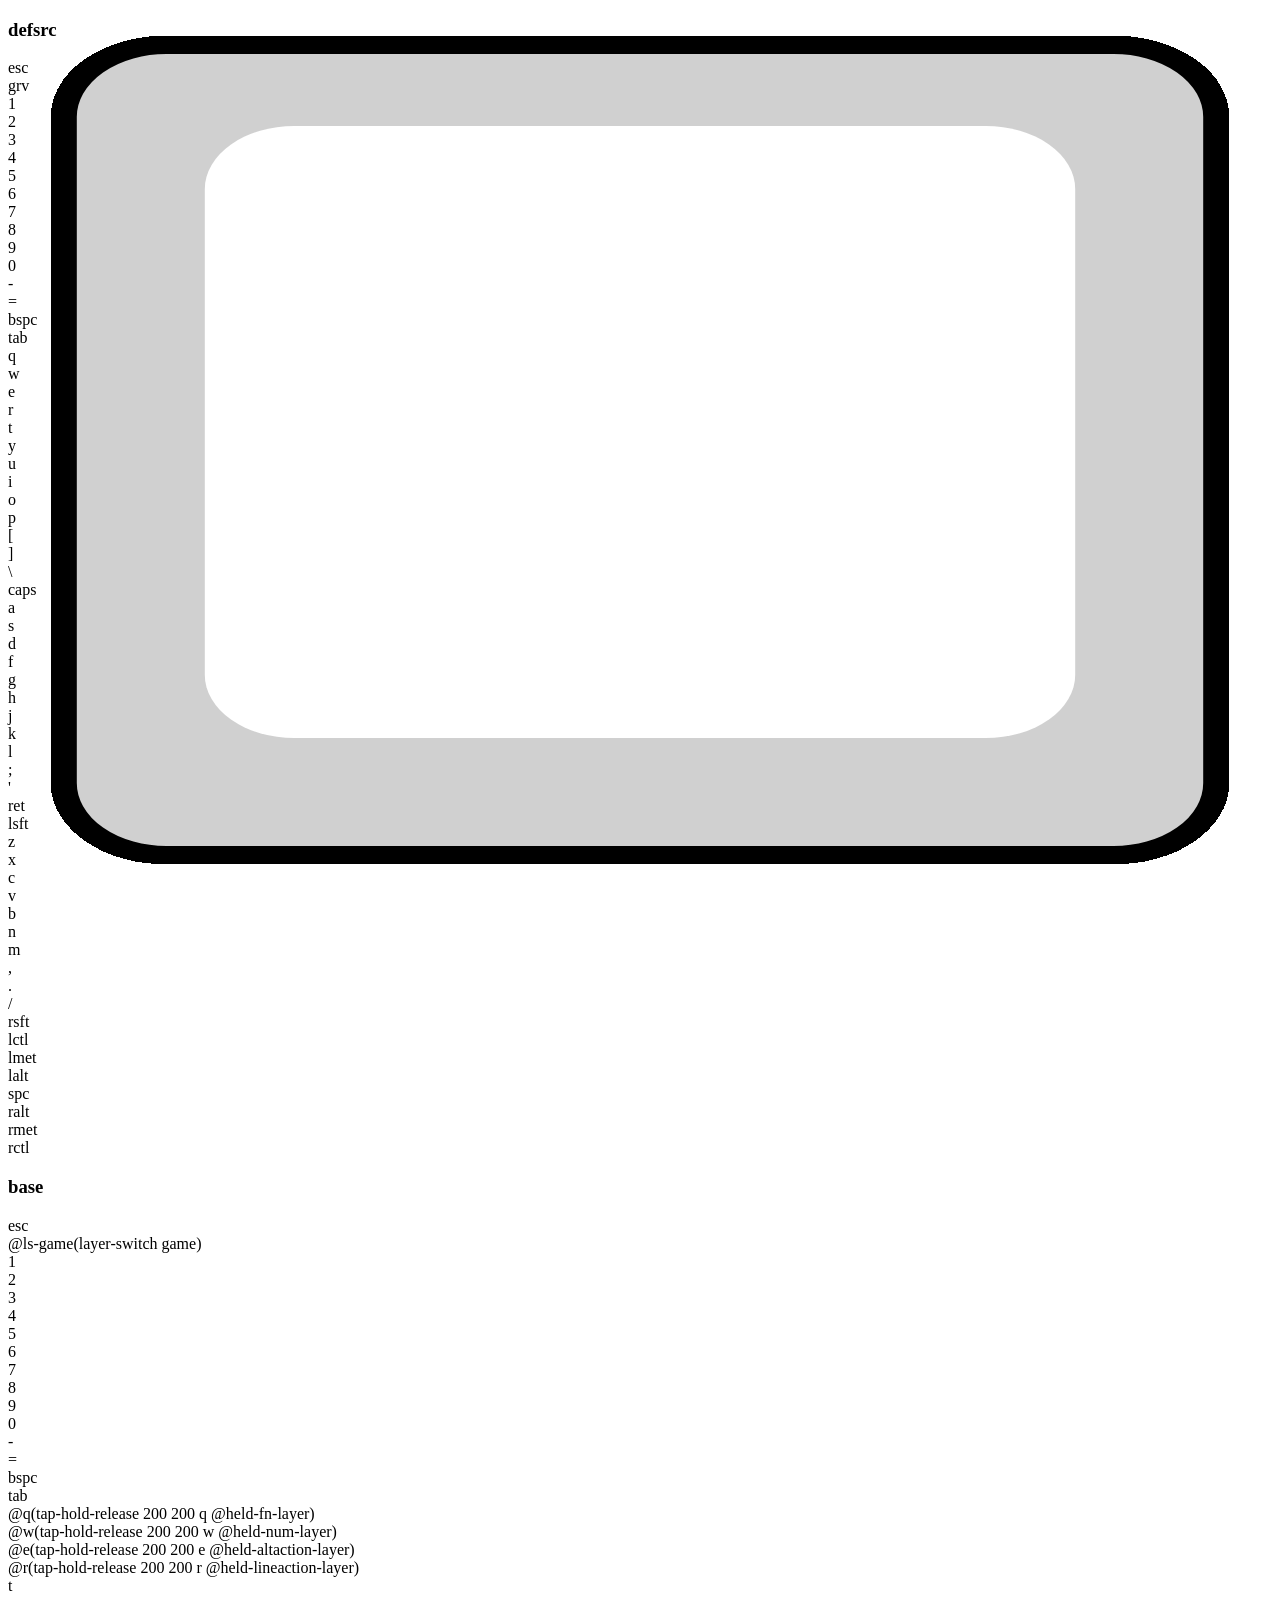
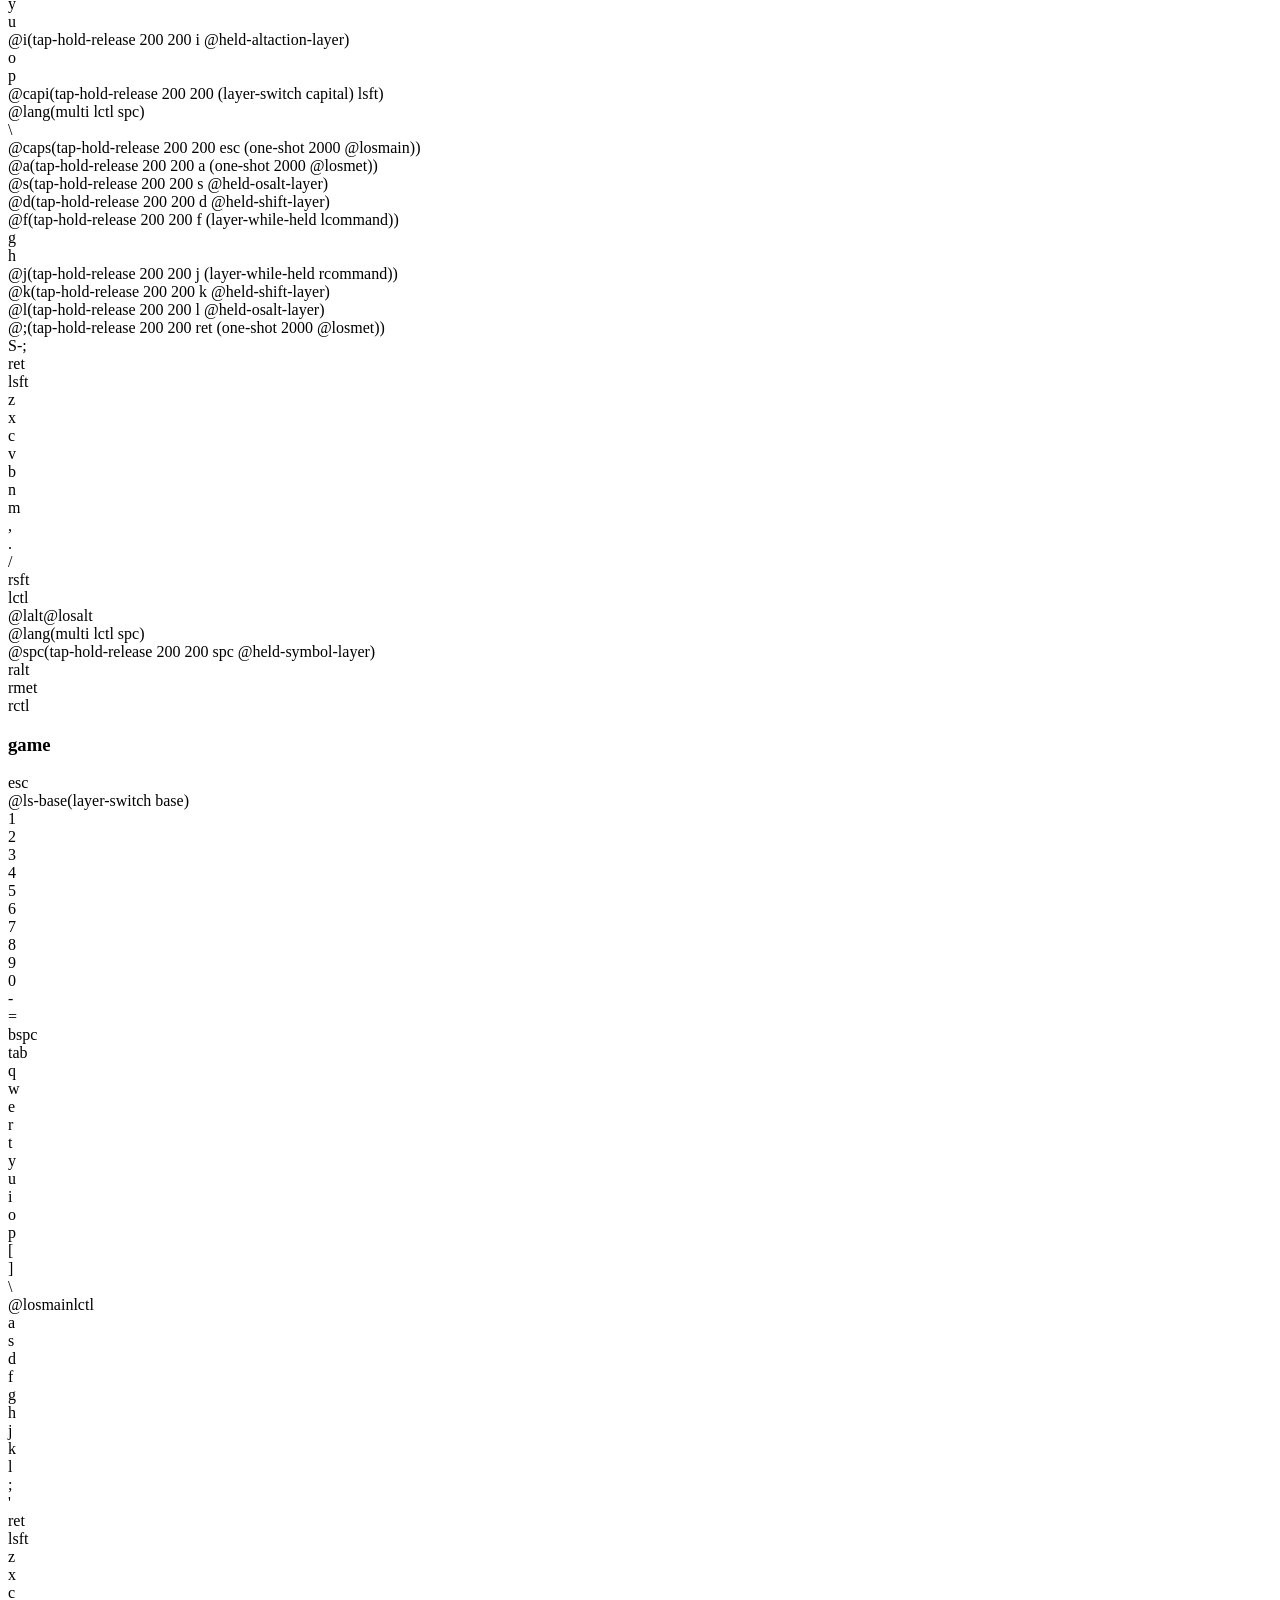
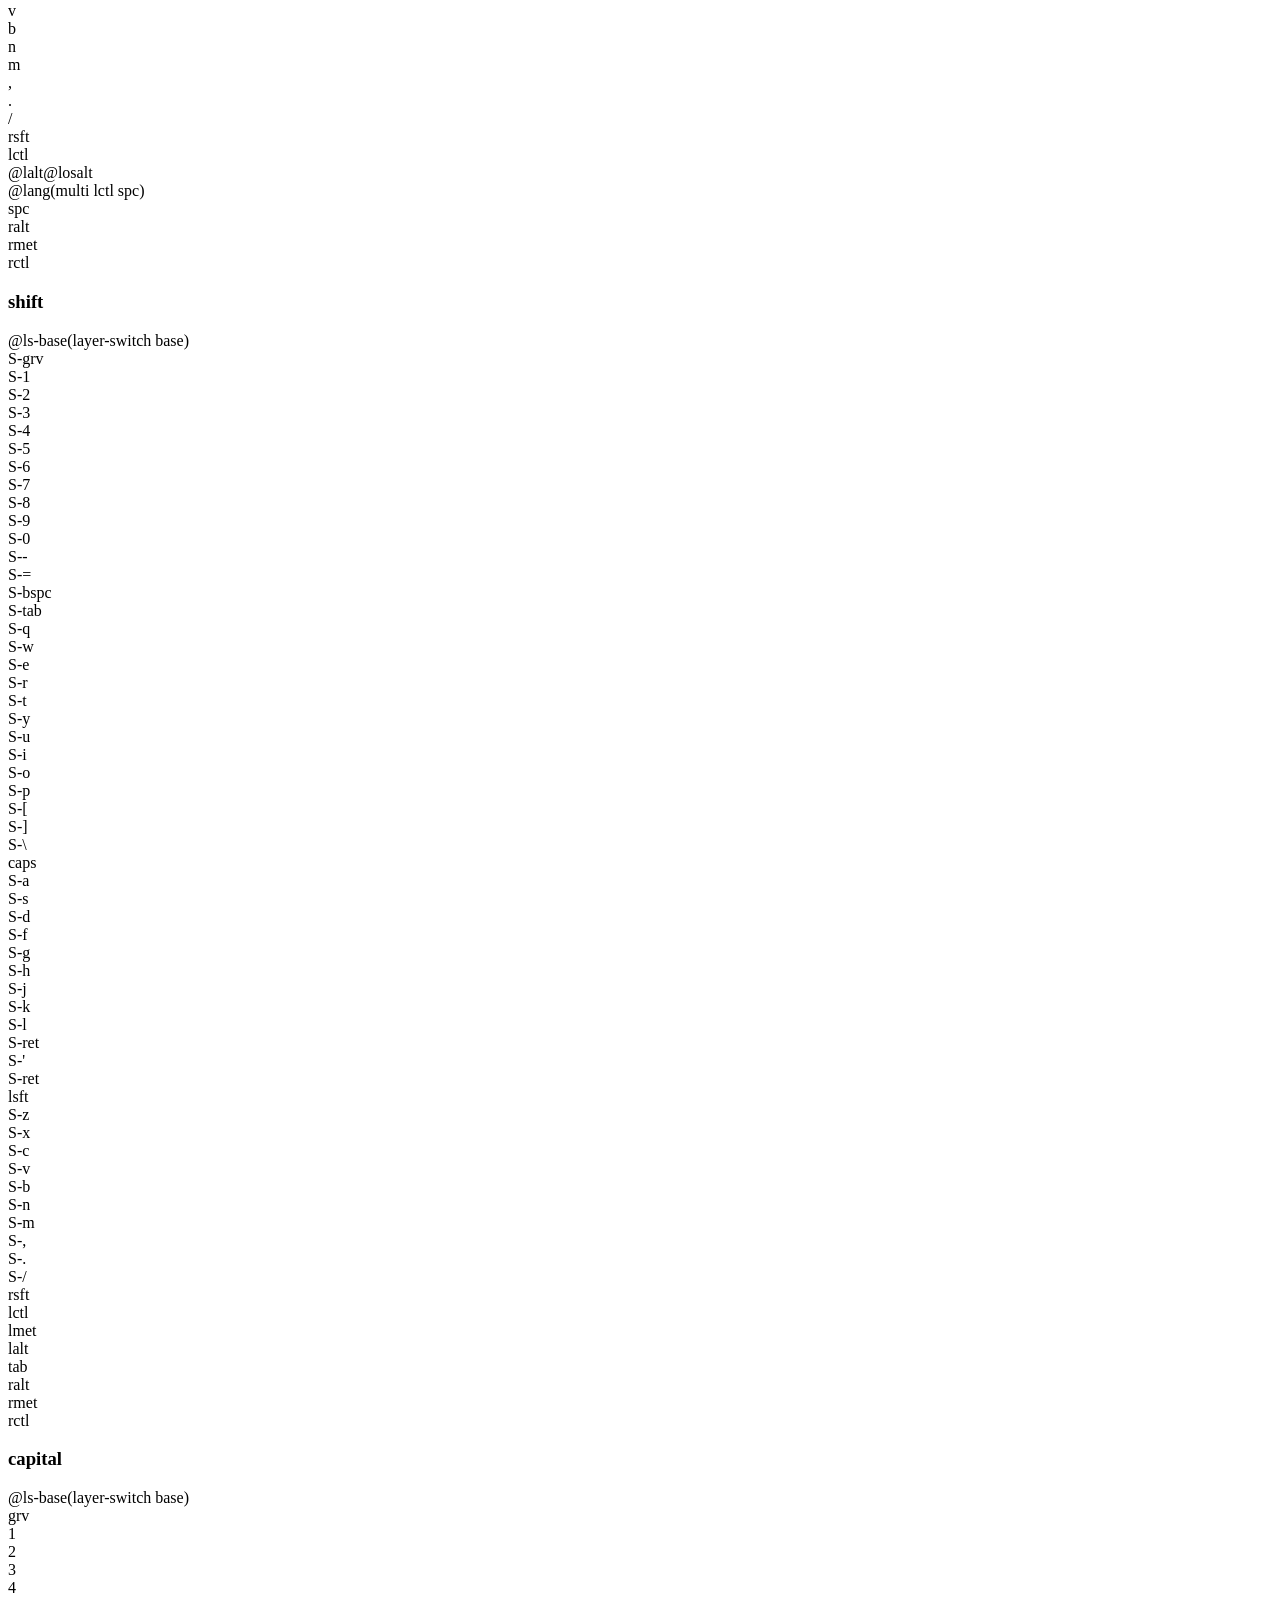
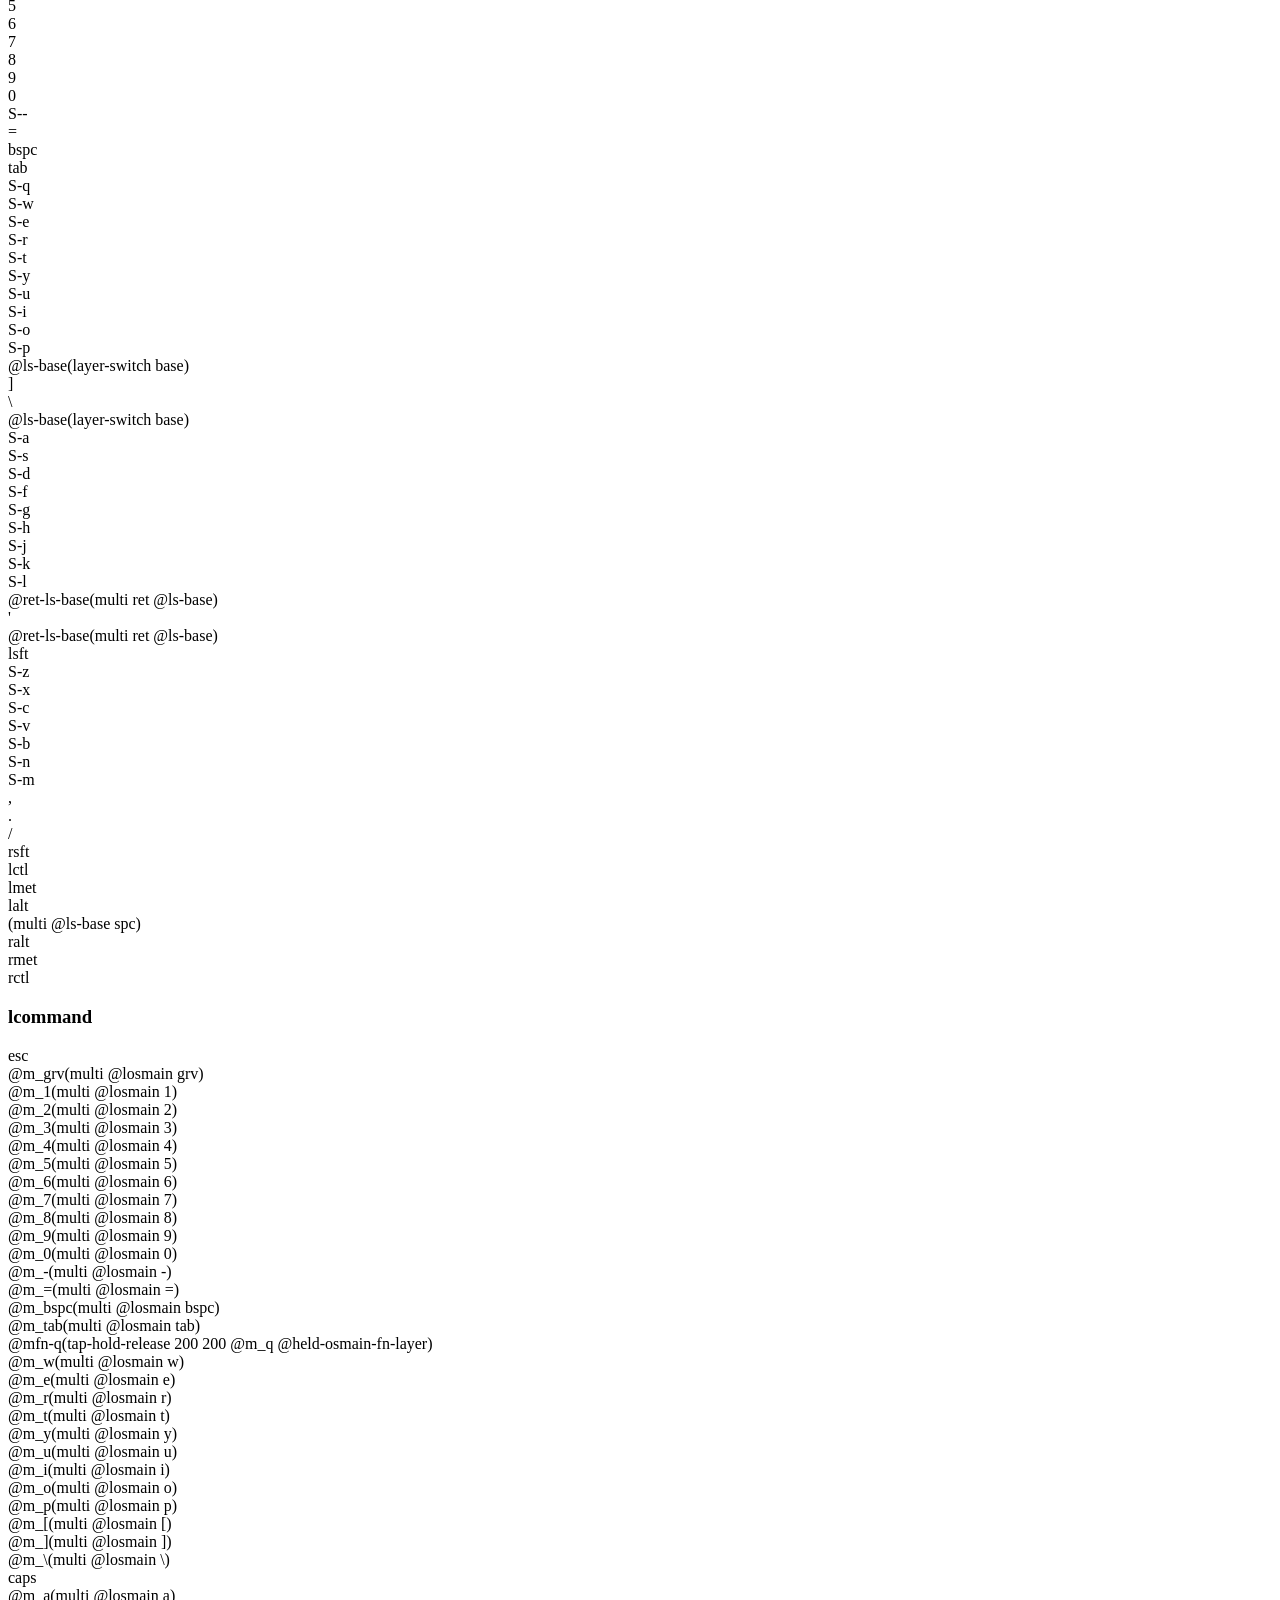
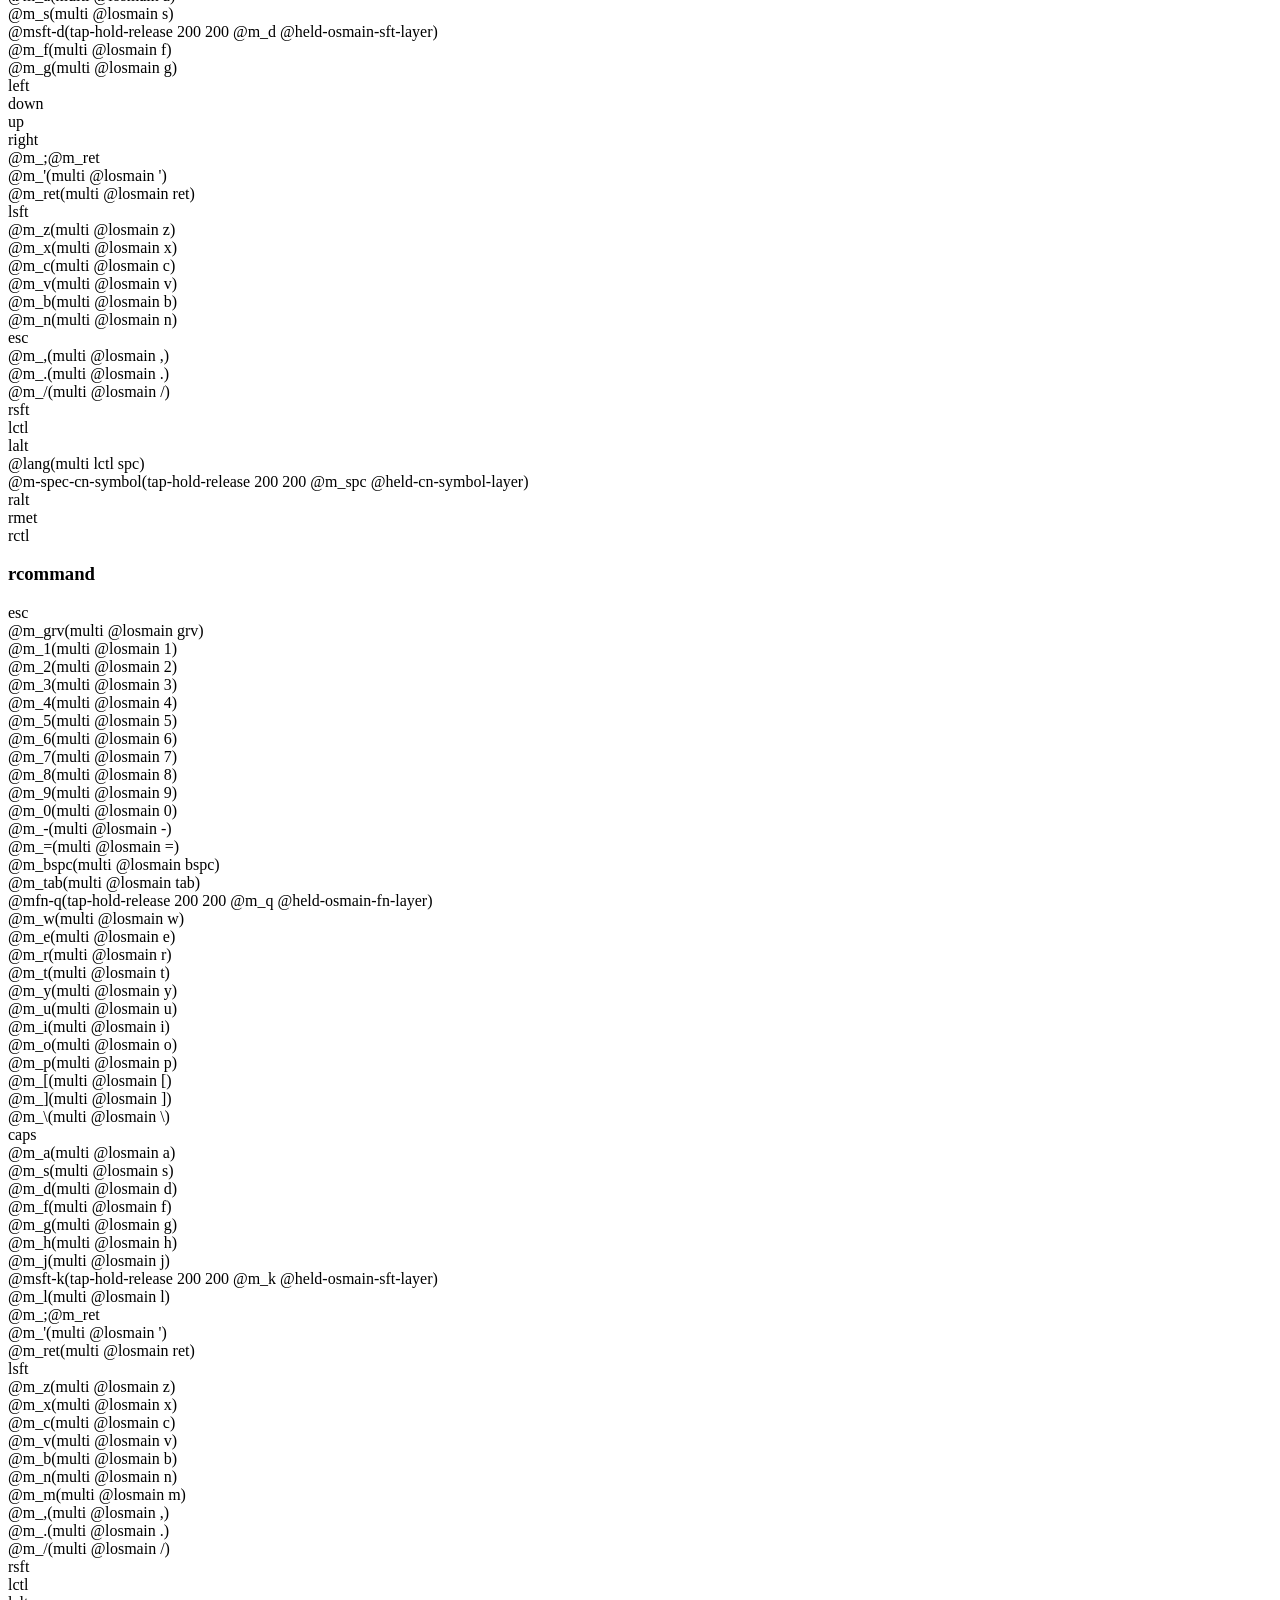
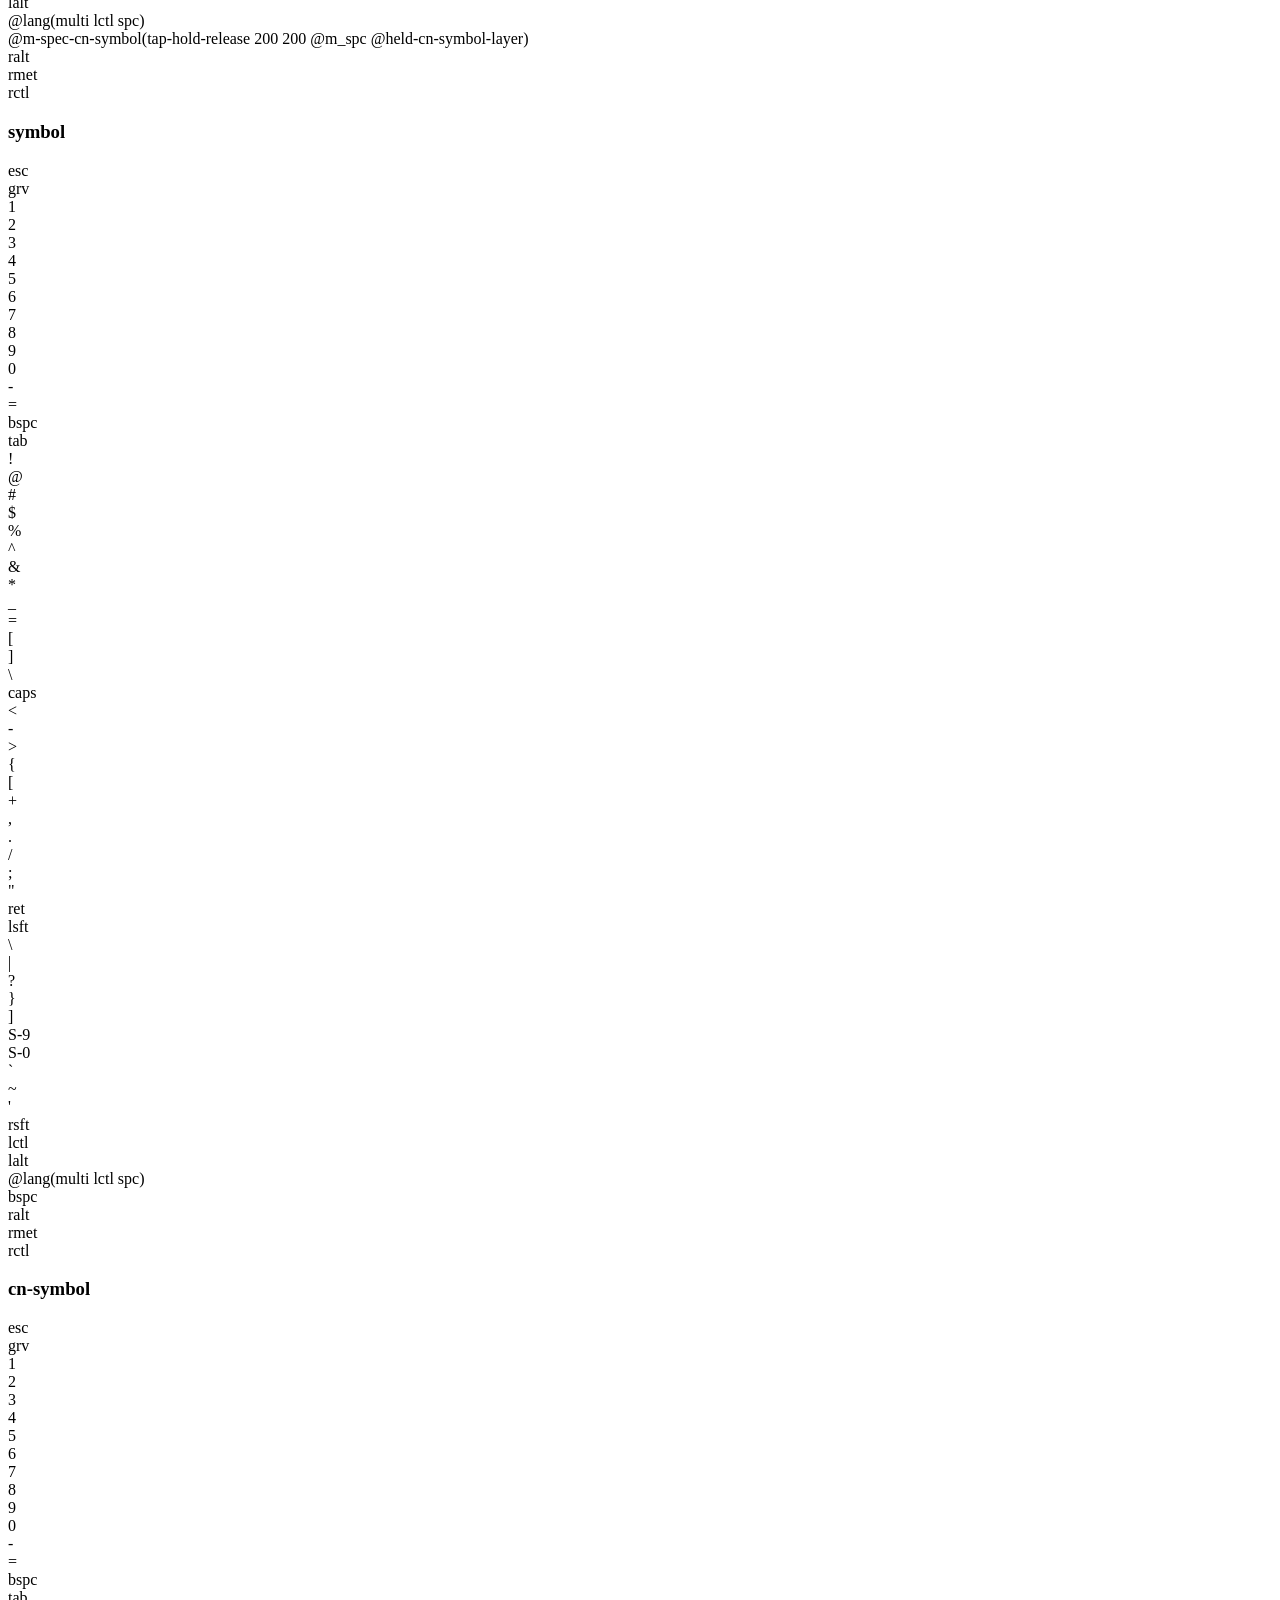
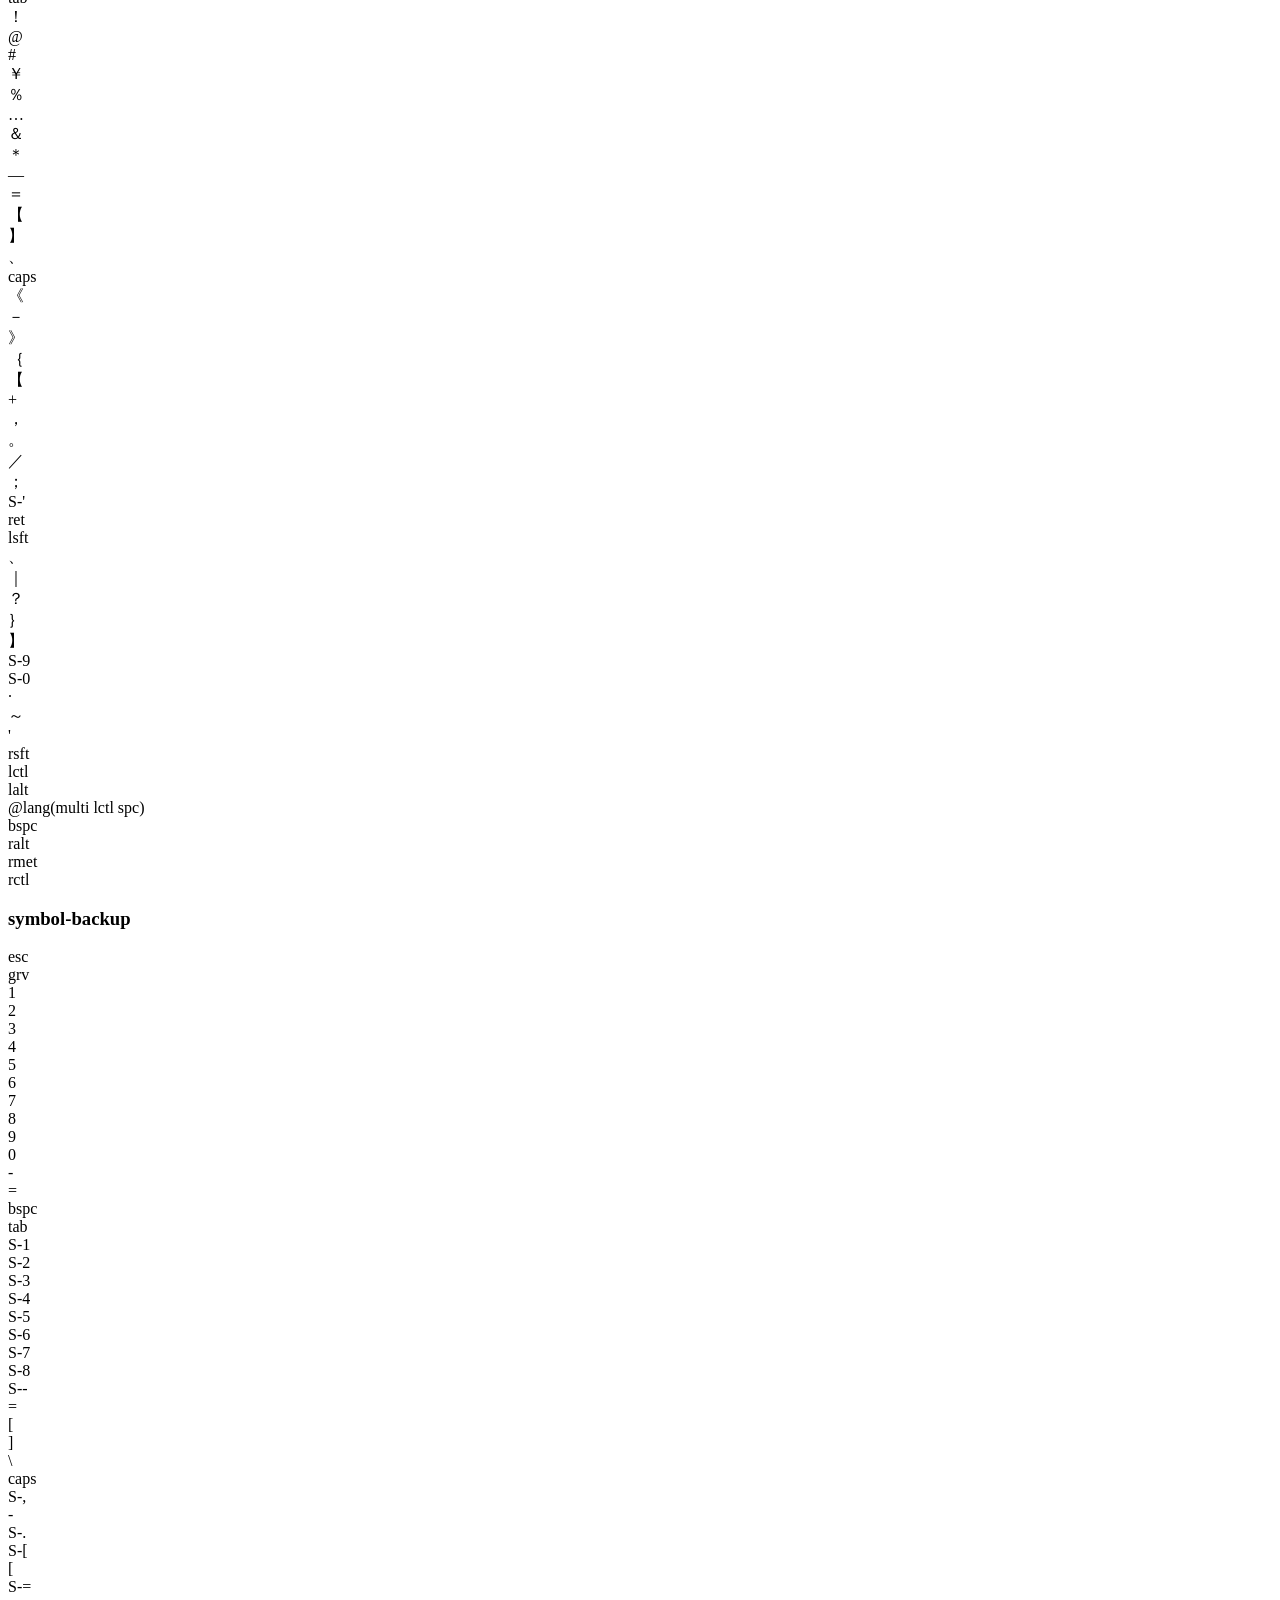
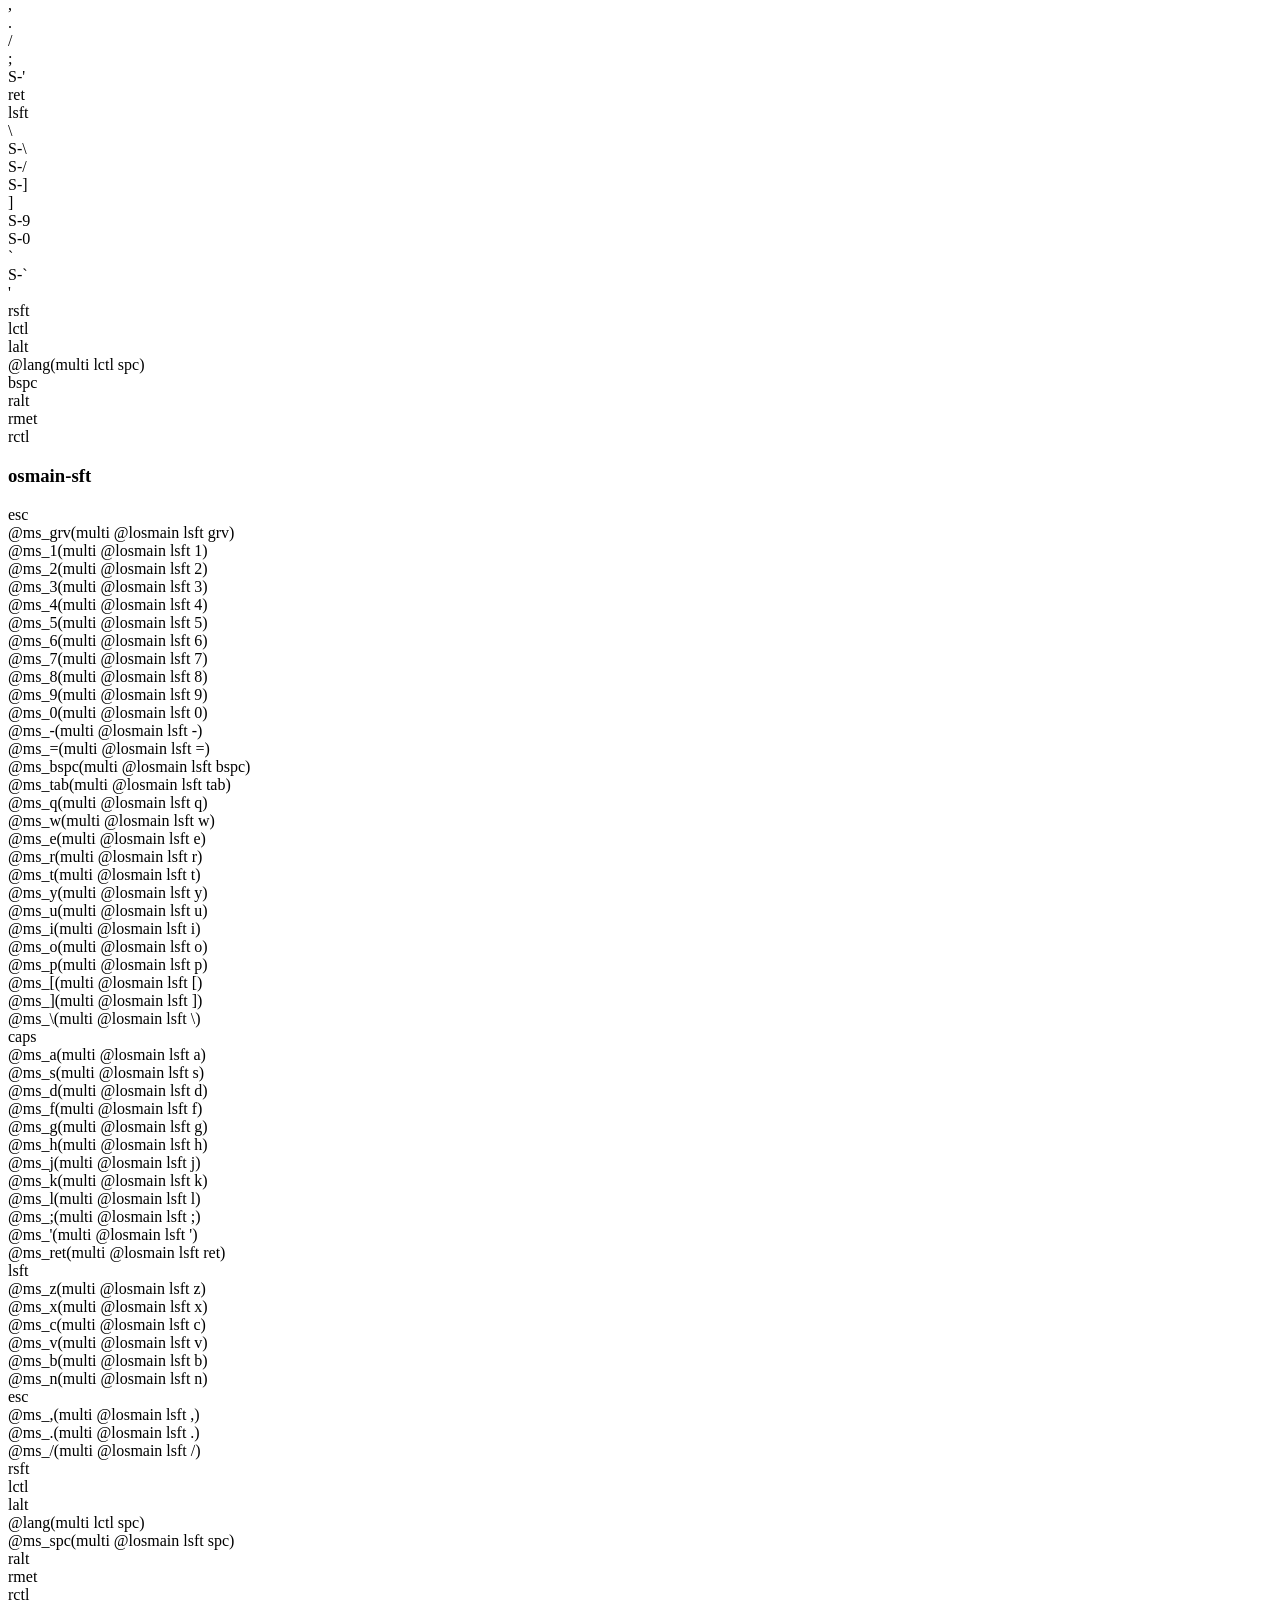
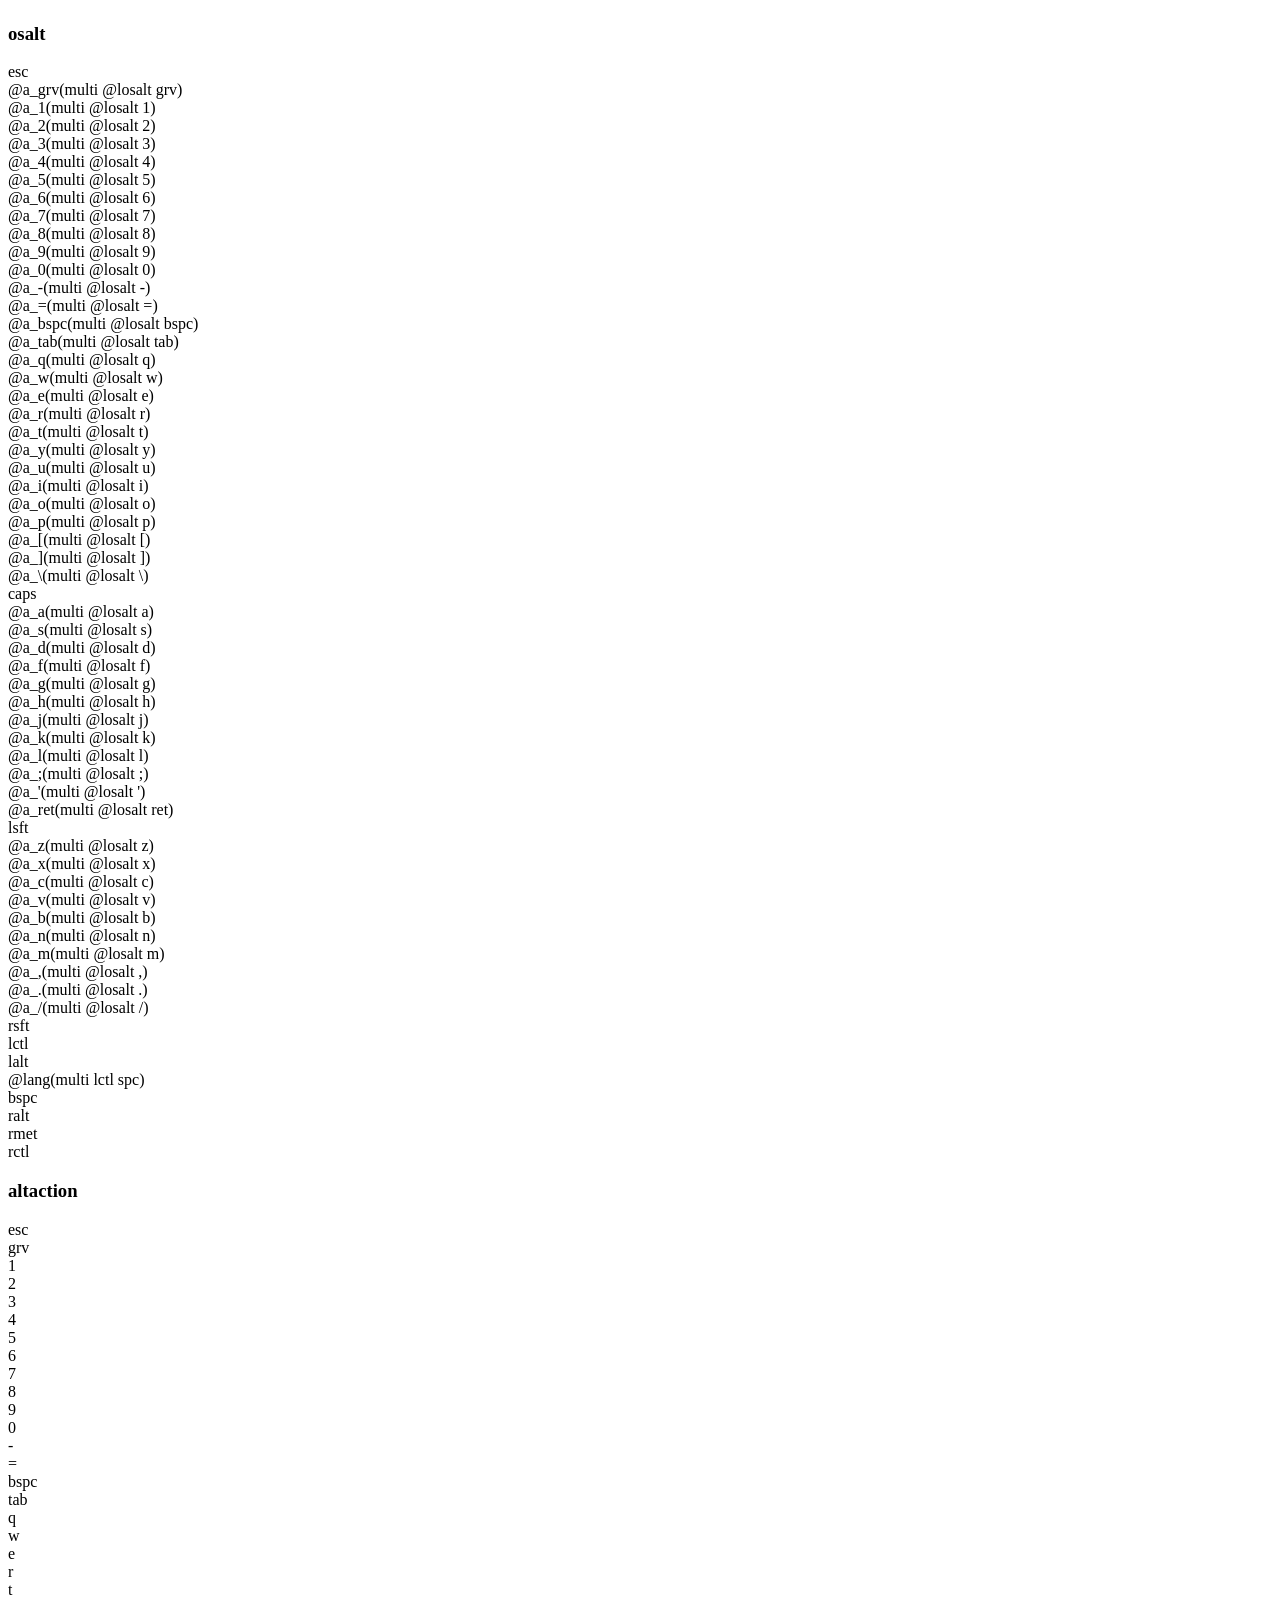
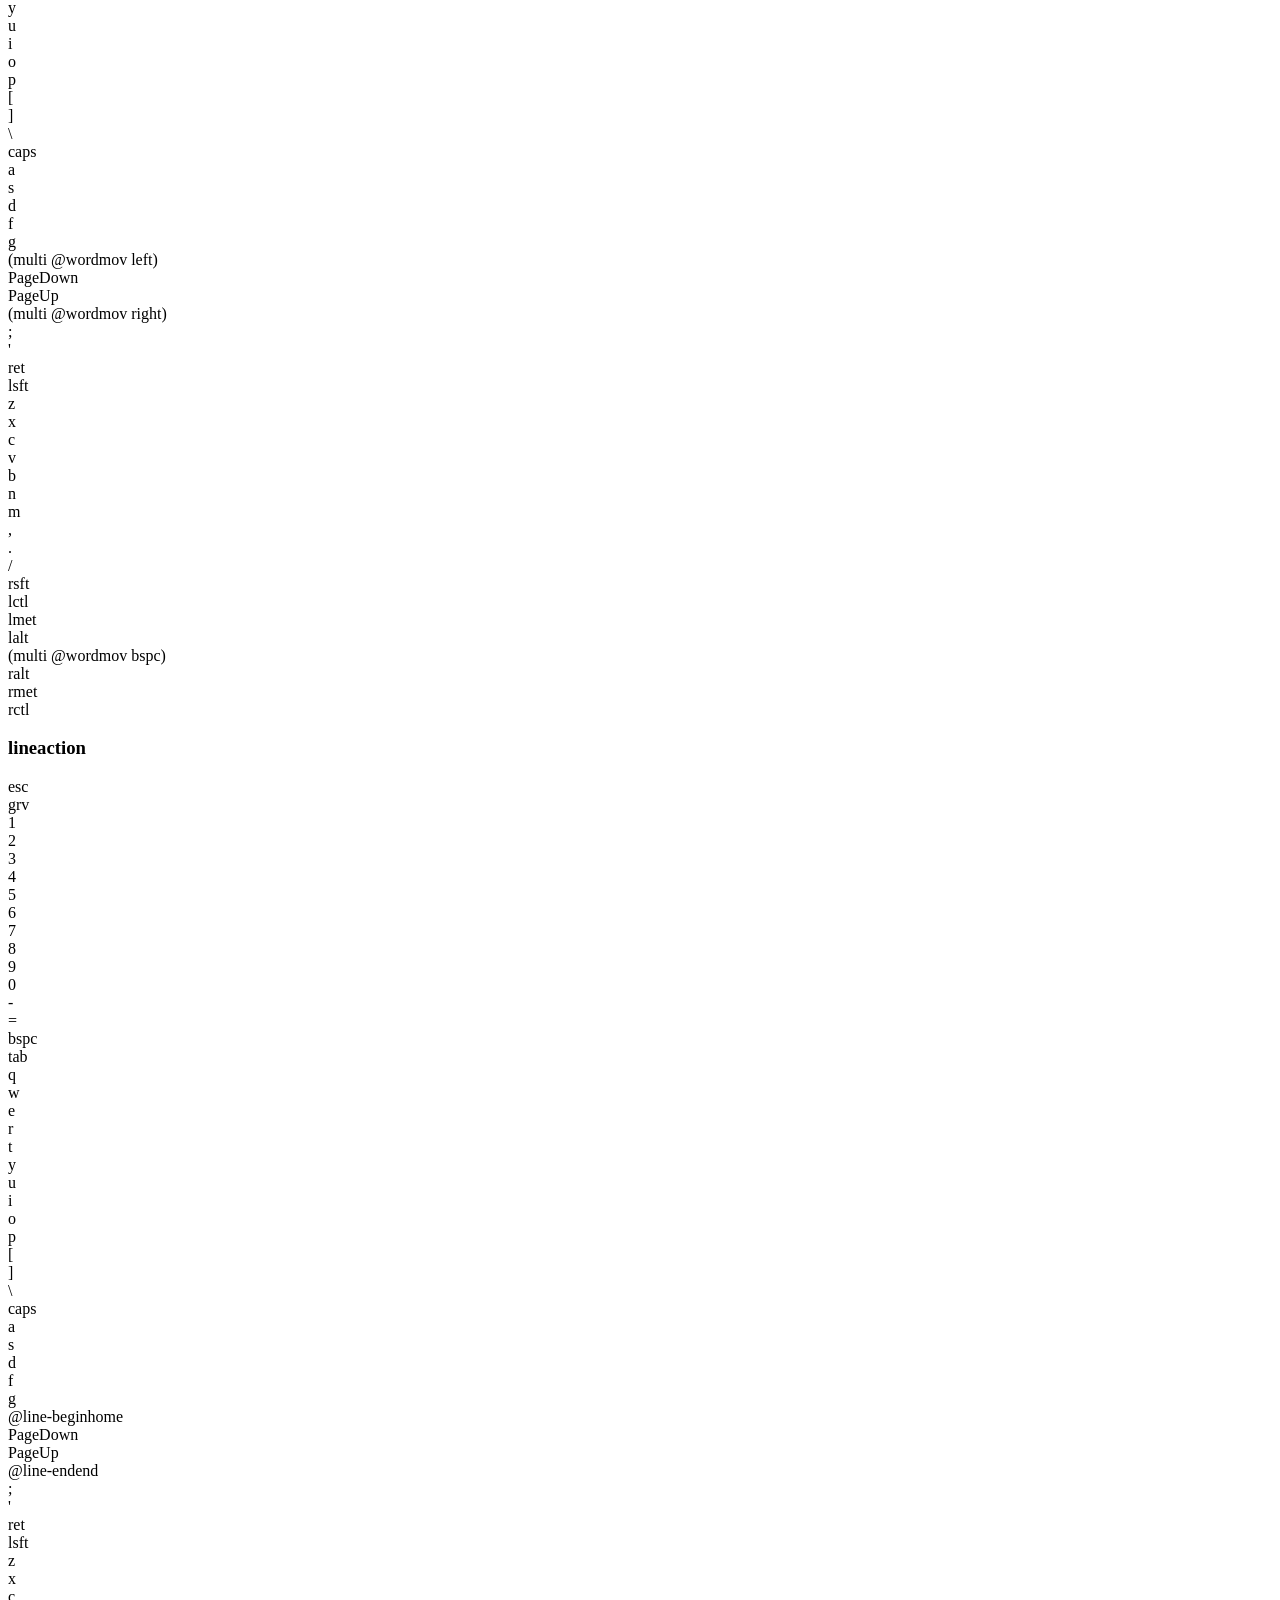
==== example/koiro.html @ 0489d982 "feat: svg" ====
<!DOCTYPE html>
<html lang="en">
    <head>
        <meta charset="utf-8">
        <meta name="viewport" content="width=device-width, initial-scale=1">
        <link rel="stylesheet" href="./crates/core/assets/style.css">
        <title>kanata-viewer</title>
    </head>
    <body>
        <style>.key-bg{position:absolute;inset:0;width:100%;height:100%;pointer-events:none;z-index:0;}.key>*:not(.key-bg){position:relative;z-index:1;}.key.passthrough .key-bg{opacity:0.35;}.key.alias .key-bg{filter:hue-rotate(140deg);}.key.unicode .key-bg{filter:hue-rotate(280deg);}.key.sexpr .key-bg{filter:hue-rotate(220deg);}</style><div class="viewer"><section class="keyboard"><h3>defsrc</h3><div class="grid"><div class="key " style="grid-column: 1 / span 1; grid-row: 1;"><svg class="key-bg" xmlns="http://www.w3.org/2000/svg" viewBox="0 0 100 100" preserveAspectRatio="none">
  <rect x="5" y="5" width="90" height="90" rx="8" fill="#d0d0d0" stroke="#000000" stroke-width="2"/>
  <rect x="16" y="14" width="68" height="68" rx="7" fill="#ffffff"/>
</svg><span class="label">esc</span></div><div class="key " style="grid-column: 1 / span 5; grid-row: 2;"><svg class="key-bg" xmlns="http://www.w3.org/2000/svg" viewBox="0 0 100 100" preserveAspectRatio="none">
  <rect x="5" y="5" width="90" height="90" rx="8" fill="#d0d0d0" stroke="#000000" stroke-width="2"/>
  <rect x="16" y="14" width="68" height="68" rx="7" fill="#ffffff"/>
</svg><span class="label">grv</span></div><div class="key " style="grid-column: 6 / span 5; grid-row: 2;"><svg class="key-bg" xmlns="http://www.w3.org/2000/svg" viewBox="0 0 100 100" preserveAspectRatio="none">
  <rect x="5" y="5" width="90" height="90" rx="8" fill="#d0d0d0" stroke="#000000" stroke-width="2"/>
  <rect x="16" y="14" width="68" height="68" rx="7" fill="#ffffff"/>
</svg><span class="label">1</span></div><div class="key " style="grid-column: 11 / span 5; grid-row: 2;"><svg class="key-bg" xmlns="http://www.w3.org/2000/svg" viewBox="0 0 100 100" preserveAspectRatio="none">
  <rect x="5" y="5" width="90" height="90" rx="8" fill="#d0d0d0" stroke="#000000" stroke-width="2"/>
  <rect x="16" y="14" width="68" height="68" rx="7" fill="#ffffff"/>
</svg><span class="label">2</span></div><div class="key " style="grid-column: 16 / span 5; grid-row: 2;"><svg class="key-bg" xmlns="http://www.w3.org/2000/svg" viewBox="0 0 100 100" preserveAspectRatio="none">
  <rect x="5" y="5" width="90" height="90" rx="8" fill="#d0d0d0" stroke="#000000" stroke-width="2"/>
  <rect x="16" y="14" width="68" height="68" rx="7" fill="#ffffff"/>
</svg><span class="label">3</span></div><div class="key " style="grid-column: 21 / span 5; grid-row: 2;"><svg class="key-bg" xmlns="http://www.w3.org/2000/svg" viewBox="0 0 100 100" preserveAspectRatio="none">
  <rect x="5" y="5" width="90" height="90" rx="8" fill="#d0d0d0" stroke="#000000" stroke-width="2"/>
  <rect x="16" y="14" width="68" height="68" rx="7" fill="#ffffff"/>
</svg><span class="label">4</span></div><div class="key " style="grid-column: 26 / span 5; grid-row: 2;"><svg class="key-bg" xmlns="http://www.w3.org/2000/svg" viewBox="0 0 100 100" preserveAspectRatio="none">
  <rect x="5" y="5" width="90" height="90" rx="8" fill="#d0d0d0" stroke="#000000" stroke-width="2"/>
  <rect x="16" y="14" width="68" height="68" rx="7" fill="#ffffff"/>
</svg><span class="label">5</span></div><div class="key " style="grid-column: 31 / span 5; grid-row: 2;"><svg class="key-bg" xmlns="http://www.w3.org/2000/svg" viewBox="0 0 100 100" preserveAspectRatio="none">
  <rect x="5" y="5" width="90" height="90" rx="8" fill="#d0d0d0" stroke="#000000" stroke-width="2"/>
  <rect x="16" y="14" width="68" height="68" rx="7" fill="#ffffff"/>
</svg><span class="label">6</span></div><div class="key " style="grid-column: 36 / span 5; grid-row: 2;"><svg class="key-bg" xmlns="http://www.w3.org/2000/svg" viewBox="0 0 100 100" preserveAspectRatio="none">
  <rect x="5" y="5" width="90" height="90" rx="8" fill="#d0d0d0" stroke="#000000" stroke-width="2"/>
  <rect x="16" y="14" width="68" height="68" rx="7" fill="#ffffff"/>
</svg><span class="label">7</span></div><div class="key " style="grid-column: 41 / span 5; grid-row: 2;"><svg class="key-bg" xmlns="http://www.w3.org/2000/svg" viewBox="0 0 100 100" preserveAspectRatio="none">
  <rect x="5" y="5" width="90" height="90" rx="8" fill="#d0d0d0" stroke="#000000" stroke-width="2"/>
  <rect x="16" y="14" width="68" height="68" rx="7" fill="#ffffff"/>
</svg><span class="label">8</span></div><div class="key " style="grid-column: 46 / span 5; grid-row: 2;"><svg class="key-bg" xmlns="http://www.w3.org/2000/svg" viewBox="0 0 100 100" preserveAspectRatio="none">
  <rect x="5" y="5" width="90" height="90" rx="8" fill="#d0d0d0" stroke="#000000" stroke-width="2"/>
  <rect x="16" y="14" width="68" height="68" rx="7" fill="#ffffff"/>
</svg><span class="label">9</span></div><div class="key " style="grid-column: 51 / span 5; grid-row: 2;"><svg class="key-bg" xmlns="http://www.w3.org/2000/svg" viewBox="0 0 100 100" preserveAspectRatio="none">
  <rect x="5" y="5" width="90" height="90" rx="8" fill="#d0d0d0" stroke="#000000" stroke-width="2"/>
  <rect x="16" y="14" width="68" height="68" rx="7" fill="#ffffff"/>
</svg><span class="label">0</span></div><div class="key " style="grid-column: 56 / span 5; grid-row: 2;"><svg class="key-bg" xmlns="http://www.w3.org/2000/svg" viewBox="0 0 100 100" preserveAspectRatio="none">
  <rect x="5" y="5" width="90" height="90" rx="8" fill="#d0d0d0" stroke="#000000" stroke-width="2"/>
  <rect x="16" y="14" width="68" height="68" rx="7" fill="#ffffff"/>
</svg><span class="label">-</span></div><div class="key " style="grid-column: 61 / span 5; grid-row: 2;"><svg class="key-bg" xmlns="http://www.w3.org/2000/svg" viewBox="0 0 100 100" preserveAspectRatio="none">
  <rect x="5" y="5" width="90" height="90" rx="8" fill="#d0d0d0" stroke="#000000" stroke-width="2"/>
  <rect x="16" y="14" width="68" height="68" rx="7" fill="#ffffff"/>
</svg><span class="label">=</span></div><div class="key " style="grid-column: 66 / span 1; grid-row: 2;"><svg class="key-bg" xmlns="http://www.w3.org/2000/svg" viewBox="0 0 100 100" preserveAspectRatio="none">
  <rect x="5" y="5" width="90" height="90" rx="8" fill="#d0d0d0" stroke="#000000" stroke-width="2"/>
  <rect x="16" y="14" width="68" height="68" rx="7" fill="#ffffff"/>
</svg><span class="label">bspc</span></div><div class="key " style="grid-column: 1 / span 5; grid-row: 3;"><svg class="key-bg" xmlns="http://www.w3.org/2000/svg" viewBox="0 0 100 100" preserveAspectRatio="none">
  <rect x="5" y="5" width="90" height="90" rx="8" fill="#d0d0d0" stroke="#000000" stroke-width="2"/>
  <rect x="16" y="14" width="68" height="68" rx="7" fill="#ffffff"/>
</svg><span class="label">tab</span></div><div class="key " style="grid-column: 6 / span 5; grid-row: 3;"><svg class="key-bg" xmlns="http://www.w3.org/2000/svg" viewBox="0 0 100 100" preserveAspectRatio="none">
  <rect x="5" y="5" width="90" height="90" rx="8" fill="#d0d0d0" stroke="#000000" stroke-width="2"/>
  <rect x="16" y="14" width="68" height="68" rx="7" fill="#ffffff"/>
</svg><span class="label">q</span></div><div class="key " style="grid-column: 11 / span 5; grid-row: 3;"><svg class="key-bg" xmlns="http://www.w3.org/2000/svg" viewBox="0 0 100 100" preserveAspectRatio="none">
  <rect x="5" y="5" width="90" height="90" rx="8" fill="#d0d0d0" stroke="#000000" stroke-width="2"/>
  <rect x="16" y="14" width="68" height="68" rx="7" fill="#ffffff"/>
</svg><span class="label">w</span></div><div class="key " style="grid-column: 16 / span 5; grid-row: 3;"><svg class="key-bg" xmlns="http://www.w3.org/2000/svg" viewBox="0 0 100 100" preserveAspectRatio="none">
  <rect x="5" y="5" width="90" height="90" rx="8" fill="#d0d0d0" stroke="#000000" stroke-width="2"/>
  <rect x="16" y="14" width="68" height="68" rx="7" fill="#ffffff"/>
</svg><span class="label">e</span></div><div class="key " style="grid-column: 21 / span 5; grid-row: 3;"><svg class="key-bg" xmlns="http://www.w3.org/2000/svg" viewBox="0 0 100 100" preserveAspectRatio="none">
  <rect x="5" y="5" width="90" height="90" rx="8" fill="#d0d0d0" stroke="#000000" stroke-width="2"/>
  <rect x="16" y="14" width="68" height="68" rx="7" fill="#ffffff"/>
</svg><span class="label">r</span></div><div class="key " style="grid-column: 26 / span 5; grid-row: 3;"><svg class="key-bg" xmlns="http://www.w3.org/2000/svg" viewBox="0 0 100 100" preserveAspectRatio="none">
  <rect x="5" y="5" width="90" height="90" rx="8" fill="#d0d0d0" stroke="#000000" stroke-width="2"/>
  <rect x="16" y="14" width="68" height="68" rx="7" fill="#ffffff"/>
</svg><span class="label">t</span></div><div class="key " style="grid-column: 31 / span 5; grid-row: 3;"><svg class="key-bg" xmlns="http://www.w3.org/2000/svg" viewBox="0 0 100 100" preserveAspectRatio="none">
  <rect x="5" y="5" width="90" height="90" rx="8" fill="#d0d0d0" stroke="#000000" stroke-width="2"/>
  <rect x="16" y="14" width="68" height="68" rx="7" fill="#ffffff"/>
</svg><span class="label">y</span></div><div class="key " style="grid-column: 36 / span 5; grid-row: 3;"><svg class="key-bg" xmlns="http://www.w3.org/2000/svg" viewBox="0 0 100 100" preserveAspectRatio="none">
  <rect x="5" y="5" width="90" height="90" rx="8" fill="#d0d0d0" stroke="#000000" stroke-width="2"/>
  <rect x="16" y="14" width="68" height="68" rx="7" fill="#ffffff"/>
</svg><span class="label">u</span></div><div class="key " style="grid-column: 41 / span 5; grid-row: 3;"><svg class="key-bg" xmlns="http://www.w3.org/2000/svg" viewBox="0 0 100 100" preserveAspectRatio="none">
  <rect x="5" y="5" width="90" height="90" rx="8" fill="#d0d0d0" stroke="#000000" stroke-width="2"/>
  <rect x="16" y="14" width="68" height="68" rx="7" fill="#ffffff"/>
</svg><span class="label">i</span></div><div class="key " style="grid-column: 46 / span 5; grid-row: 3;"><svg class="key-bg" xmlns="http://www.w3.org/2000/svg" viewBox="0 0 100 100" preserveAspectRatio="none">
  <rect x="5" y="5" width="90" height="90" rx="8" fill="#d0d0d0" stroke="#000000" stroke-width="2"/>
  <rect x="16" y="14" width="68" height="68" rx="7" fill="#ffffff"/>
</svg><span class="label">o</span></div><div class="key " style="grid-column: 51 / span 5; grid-row: 3;"><svg class="key-bg" xmlns="http://www.w3.org/2000/svg" viewBox="0 0 100 100" preserveAspectRatio="none">
  <rect x="5" y="5" width="90" height="90" rx="8" fill="#d0d0d0" stroke="#000000" stroke-width="2"/>
  <rect x="16" y="14" width="68" height="68" rx="7" fill="#ffffff"/>
</svg><span class="label">p</span></div><div class="key " style="grid-column: 56 / span 5; grid-row: 3;"><svg class="key-bg" xmlns="http://www.w3.org/2000/svg" viewBox="0 0 100 100" preserveAspectRatio="none">
  <rect x="5" y="5" width="90" height="90" rx="8" fill="#d0d0d0" stroke="#000000" stroke-width="2"/>
  <rect x="16" y="14" width="68" height="68" rx="7" fill="#ffffff"/>
</svg><span class="label">[</span></div><div class="key " style="grid-column: 61 / span 5; grid-row: 3;"><svg class="key-bg" xmlns="http://www.w3.org/2000/svg" viewBox="0 0 100 100" preserveAspectRatio="none">
  <rect x="5" y="5" width="90" height="90" rx="8" fill="#d0d0d0" stroke="#000000" stroke-width="2"/>
  <rect x="16" y="14" width="68" height="68" rx="7" fill="#ffffff"/>
</svg><span class="label">]</span></div><div class="key " style="grid-column: 66 / span 1; grid-row: 3;"><svg class="key-bg" xmlns="http://www.w3.org/2000/svg" viewBox="0 0 100 100" preserveAspectRatio="none">
  <rect x="5" y="5" width="90" height="90" rx="8" fill="#d0d0d0" stroke="#000000" stroke-width="2"/>
  <rect x="16" y="14" width="68" height="68" rx="7" fill="#ffffff"/>
</svg><span class="label">\</span></div><div class="key " style="grid-column: 1 / span 5; grid-row: 4;"><svg class="key-bg" xmlns="http://www.w3.org/2000/svg" viewBox="0 0 100 100" preserveAspectRatio="none">
  <rect x="5" y="5" width="90" height="90" rx="8" fill="#d0d0d0" stroke="#000000" stroke-width="2"/>
  <rect x="16" y="14" width="68" height="68" rx="7" fill="#ffffff"/>
</svg><span class="label">caps</span></div><div class="key " style="grid-column: 6 / span 5; grid-row: 4;"><svg class="key-bg" xmlns="http://www.w3.org/2000/svg" viewBox="0 0 100 100" preserveAspectRatio="none">
  <rect x="5" y="5" width="90" height="90" rx="8" fill="#d0d0d0" stroke="#000000" stroke-width="2"/>
  <rect x="16" y="14" width="68" height="68" rx="7" fill="#ffffff"/>
</svg><span class="label">a</span></div><div class="key " style="grid-column: 11 / span 5; grid-row: 4;"><svg class="key-bg" xmlns="http://www.w3.org/2000/svg" viewBox="0 0 100 100" preserveAspectRatio="none">
  <rect x="5" y="5" width="90" height="90" rx="8" fill="#d0d0d0" stroke="#000000" stroke-width="2"/>
  <rect x="16" y="14" width="68" height="68" rx="7" fill="#ffffff"/>
</svg><span class="label">s</span></div><div class="key " style="grid-column: 16 / span 5; grid-row: 4;"><svg class="key-bg" xmlns="http://www.w3.org/2000/svg" viewBox="0 0 100 100" preserveAspectRatio="none">
  <rect x="5" y="5" width="90" height="90" rx="8" fill="#d0d0d0" stroke="#000000" stroke-width="2"/>
  <rect x="16" y="14" width="68" height="68" rx="7" fill="#ffffff"/>
</svg><span class="label">d</span></div><div class="key " style="grid-column: 21 / span 5; grid-row: 4;"><svg class="key-bg" xmlns="http://www.w3.org/2000/svg" viewBox="0 0 100 100" preserveAspectRatio="none">
  <rect x="5" y="5" width="90" height="90" rx="8" fill="#d0d0d0" stroke="#000000" stroke-width="2"/>
  <rect x="16" y="14" width="68" height="68" rx="7" fill="#ffffff"/>
</svg><span class="label">f</span></div><div class="key " style="grid-column: 26 / span 5; grid-row: 4;"><svg class="key-bg" xmlns="http://www.w3.org/2000/svg" viewBox="0 0 100 100" preserveAspectRatio="none">
  <rect x="5" y="5" width="90" height="90" rx="8" fill="#d0d0d0" stroke="#000000" stroke-width="2"/>
  <rect x="16" y="14" width="68" height="68" rx="7" fill="#ffffff"/>
</svg><span class="label">g</span></div><div class="key " style="grid-column: 31 / span 5; grid-row: 4;"><svg class="key-bg" xmlns="http://www.w3.org/2000/svg" viewBox="0 0 100 100" preserveAspectRatio="none">
  <rect x="5" y="5" width="90" height="90" rx="8" fill="#d0d0d0" stroke="#000000" stroke-width="2"/>
  <rect x="16" y="14" width="68" height="68" rx="7" fill="#ffffff"/>
</svg><span class="label">h</span></div><div class="key " style="grid-column: 36 / span 5; grid-row: 4;"><svg class="key-bg" xmlns="http://www.w3.org/2000/svg" viewBox="0 0 100 100" preserveAspectRatio="none">
  <rect x="5" y="5" width="90" height="90" rx="8" fill="#d0d0d0" stroke="#000000" stroke-width="2"/>
  <rect x="16" y="14" width="68" height="68" rx="7" fill="#ffffff"/>
</svg><span class="label">j</span></div><div class="key " style="grid-column: 41 / span 5; grid-row: 4;"><svg class="key-bg" xmlns="http://www.w3.org/2000/svg" viewBox="0 0 100 100" preserveAspectRatio="none">
  <rect x="5" y="5" width="90" height="90" rx="8" fill="#d0d0d0" stroke="#000000" stroke-width="2"/>
  <rect x="16" y="14" width="68" height="68" rx="7" fill="#ffffff"/>
</svg><span class="label">k</span></div><div class="key " style="grid-column: 46 / span 5; grid-row: 4;"><svg class="key-bg" xmlns="http://www.w3.org/2000/svg" viewBox="0 0 100 100" preserveAspectRatio="none">
  <rect x="5" y="5" width="90" height="90" rx="8" fill="#d0d0d0" stroke="#000000" stroke-width="2"/>
  <rect x="16" y="14" width="68" height="68" rx="7" fill="#ffffff"/>
</svg><span class="label">l</span></div><div class="key " style="grid-column: 51 / span 5; grid-row: 4;"><svg class="key-bg" xmlns="http://www.w3.org/2000/svg" viewBox="0 0 100 100" preserveAspectRatio="none">
  <rect x="5" y="5" width="90" height="90" rx="8" fill="#d0d0d0" stroke="#000000" stroke-width="2"/>
  <rect x="16" y="14" width="68" height="68" rx="7" fill="#ffffff"/>
</svg><span class="label">;</span></div><div class="key " style="grid-column: 56 / span 5; grid-row: 4;"><svg class="key-bg" xmlns="http://www.w3.org/2000/svg" viewBox="0 0 100 100" preserveAspectRatio="none">
  <rect x="5" y="5" width="90" height="90" rx="8" fill="#d0d0d0" stroke="#000000" stroke-width="2"/>
  <rect x="16" y="14" width="68" height="68" rx="7" fill="#ffffff"/>
</svg><span class="label">'</span></div><div class="key " style="grid-column: 61 / span 1; grid-row: 4;"><svg class="key-bg" xmlns="http://www.w3.org/2000/svg" viewBox="0 0 100 100" preserveAspectRatio="none">
  <rect x="5" y="5" width="90" height="90" rx="8" fill="#d0d0d0" stroke="#000000" stroke-width="2"/>
  <rect x="16" y="14" width="68" height="68" rx="7" fill="#ffffff"/>
</svg><span class="label">ret</span></div><div class="key " style="grid-column: 1 / span 5; grid-row: 5;"><svg class="key-bg" xmlns="http://www.w3.org/2000/svg" viewBox="0 0 100 100" preserveAspectRatio="none">
  <rect x="5" y="5" width="90" height="90" rx="8" fill="#d0d0d0" stroke="#000000" stroke-width="2"/>
  <rect x="16" y="14" width="68" height="68" rx="7" fill="#ffffff"/>
</svg><span class="label">lsft</span></div><div class="key " style="grid-column: 6 / span 5; grid-row: 5;"><svg class="key-bg" xmlns="http://www.w3.org/2000/svg" viewBox="0 0 100 100" preserveAspectRatio="none">
  <rect x="5" y="5" width="90" height="90" rx="8" fill="#d0d0d0" stroke="#000000" stroke-width="2"/>
  <rect x="16" y="14" width="68" height="68" rx="7" fill="#ffffff"/>
</svg><span class="label">z</span></div><div class="key " style="grid-column: 11 / span 5; grid-row: 5;"><svg class="key-bg" xmlns="http://www.w3.org/2000/svg" viewBox="0 0 100 100" preserveAspectRatio="none">
  <rect x="5" y="5" width="90" height="90" rx="8" fill="#d0d0d0" stroke="#000000" stroke-width="2"/>
  <rect x="16" y="14" width="68" height="68" rx="7" fill="#ffffff"/>
</svg><span class="label">x</span></div><div class="key " style="grid-column: 16 / span 5; grid-row: 5;"><svg class="key-bg" xmlns="http://www.w3.org/2000/svg" viewBox="0 0 100 100" preserveAspectRatio="none">
  <rect x="5" y="5" width="90" height="90" rx="8" fill="#d0d0d0" stroke="#000000" stroke-width="2"/>
  <rect x="16" y="14" width="68" height="68" rx="7" fill="#ffffff"/>
</svg><span class="label">c</span></div><div class="key " style="grid-column: 21 / span 5; grid-row: 5;"><svg class="key-bg" xmlns="http://www.w3.org/2000/svg" viewBox="0 0 100 100" preserveAspectRatio="none">
  <rect x="5" y="5" width="90" height="90" rx="8" fill="#d0d0d0" stroke="#000000" stroke-width="2"/>
  <rect x="16" y="14" width="68" height="68" rx="7" fill="#ffffff"/>
</svg><span class="label">v</span></div><div class="key " style="grid-column: 26 / span 5; grid-row: 5;"><svg class="key-bg" xmlns="http://www.w3.org/2000/svg" viewBox="0 0 100 100" preserveAspectRatio="none">
  <rect x="5" y="5" width="90" height="90" rx="8" fill="#d0d0d0" stroke="#000000" stroke-width="2"/>
  <rect x="16" y="14" width="68" height="68" rx="7" fill="#ffffff"/>
</svg><span class="label">b</span></div><div class="key " style="grid-column: 31 / span 5; grid-row: 5;"><svg class="key-bg" xmlns="http://www.w3.org/2000/svg" viewBox="0 0 100 100" preserveAspectRatio="none">
  <rect x="5" y="5" width="90" height="90" rx="8" fill="#d0d0d0" stroke="#000000" stroke-width="2"/>
  <rect x="16" y="14" width="68" height="68" rx="7" fill="#ffffff"/>
</svg><span class="label">n</span></div><div class="key " style="grid-column: 36 / span 5; grid-row: 5;"><svg class="key-bg" xmlns="http://www.w3.org/2000/svg" viewBox="0 0 100 100" preserveAspectRatio="none">
  <rect x="5" y="5" width="90" height="90" rx="8" fill="#d0d0d0" stroke="#000000" stroke-width="2"/>
  <rect x="16" y="14" width="68" height="68" rx="7" fill="#ffffff"/>
</svg><span class="label">m</span></div><div class="key " style="grid-column: 41 / span 5; grid-row: 5;"><svg class="key-bg" xmlns="http://www.w3.org/2000/svg" viewBox="0 0 100 100" preserveAspectRatio="none">
  <rect x="5" y="5" width="90" height="90" rx="8" fill="#d0d0d0" stroke="#000000" stroke-width="2"/>
  <rect x="16" y="14" width="68" height="68" rx="7" fill="#ffffff"/>
</svg><span class="label">,</span></div><div class="key " style="grid-column: 46 / span 5; grid-row: 5;"><svg class="key-bg" xmlns="http://www.w3.org/2000/svg" viewBox="0 0 100 100" preserveAspectRatio="none">
  <rect x="5" y="5" width="90" height="90" rx="8" fill="#d0d0d0" stroke="#000000" stroke-width="2"/>
  <rect x="16" y="14" width="68" height="68" rx="7" fill="#ffffff"/>
</svg><span class="label">.</span></div><div class="key " style="grid-column: 51 / span 5; grid-row: 5;"><svg class="key-bg" xmlns="http://www.w3.org/2000/svg" viewBox="0 0 100 100" preserveAspectRatio="none">
  <rect x="5" y="5" width="90" height="90" rx="8" fill="#d0d0d0" stroke="#000000" stroke-width="2"/>
  <rect x="16" y="14" width="68" height="68" rx="7" fill="#ffffff"/>
</svg><span class="label">/</span></div><div class="key " style="grid-column: 56 / span 1; grid-row: 5;"><svg class="key-bg" xmlns="http://www.w3.org/2000/svg" viewBox="0 0 100 100" preserveAspectRatio="none">
  <rect x="5" y="5" width="90" height="90" rx="8" fill="#d0d0d0" stroke="#000000" stroke-width="2"/>
  <rect x="16" y="14" width="68" height="68" rx="7" fill="#ffffff"/>
</svg><span class="label">rsft</span></div><div class="key " style="grid-column: 1 / span 5; grid-row: 6;"><svg class="key-bg" xmlns="http://www.w3.org/2000/svg" viewBox="0 0 100 100" preserveAspectRatio="none">
  <rect x="5" y="5" width="90" height="90" rx="8" fill="#d0d0d0" stroke="#000000" stroke-width="2"/>
  <rect x="16" y="14" width="68" height="68" rx="7" fill="#ffffff"/>
</svg><span class="label">lctl</span></div><div class="key " style="grid-column: 6 / span 5; grid-row: 6;"><svg class="key-bg" xmlns="http://www.w3.org/2000/svg" viewBox="0 0 100 100" preserveAspectRatio="none">
  <rect x="5" y="5" width="90" height="90" rx="8" fill="#d0d0d0" stroke="#000000" stroke-width="2"/>
  <rect x="16" y="14" width="68" height="68" rx="7" fill="#ffffff"/>
</svg><span class="label">lmet</span></div><div class="key " style="grid-column: 11 / span 15; grid-row: 6;"><svg class="key-bg" xmlns="http://www.w3.org/2000/svg" viewBox="0 0 100 100" preserveAspectRatio="none">
  <rect x="5" y="5" width="90" height="90" rx="8" fill="#d0d0d0" stroke="#000000" stroke-width="2"/>
  <rect x="16" y="14" width="68" height="68" rx="7" fill="#ffffff"/>
</svg><span class="label">lalt</span></div><div class="key " style="grid-column: 26 / span 15; grid-row: 6;"><svg class="key-bg" xmlns="http://www.w3.org/2000/svg" viewBox="0 0 100 100" preserveAspectRatio="none">
  <rect x="5" y="5" width="90" height="90" rx="8" fill="#d0d0d0" stroke="#000000" stroke-width="2"/>
  <rect x="16" y="14" width="68" height="68" rx="7" fill="#ffffff"/>
</svg><span class="label">spc</span></div><div class="key " style="grid-column: 41 / span 5; grid-row: 6;"><svg class="key-bg" xmlns="http://www.w3.org/2000/svg" viewBox="0 0 100 100" preserveAspectRatio="none">
  <rect x="5" y="5" width="90" height="90" rx="8" fill="#d0d0d0" stroke="#000000" stroke-width="2"/>
  <rect x="16" y="14" width="68" height="68" rx="7" fill="#ffffff"/>
</svg><span class="label">ralt</span></div><div class="key " style="grid-column: 46 / span 5; grid-row: 6;"><svg class="key-bg" xmlns="http://www.w3.org/2000/svg" viewBox="0 0 100 100" preserveAspectRatio="none">
  <rect x="5" y="5" width="90" height="90" rx="8" fill="#d0d0d0" stroke="#000000" stroke-width="2"/>
  <rect x="16" y="14" width="68" height="68" rx="7" fill="#ffffff"/>
</svg><span class="label">rmet</span></div><div class="key " style="grid-column: 51 / span 1; grid-row: 6;"><svg class="key-bg" xmlns="http://www.w3.org/2000/svg" viewBox="0 0 100 100" preserveAspectRatio="none">
  <rect x="5" y="5" width="90" height="90" rx="8" fill="#d0d0d0" stroke="#000000" stroke-width="2"/>
  <rect x="16" y="14" width="68" height="68" rx="7" fill="#ffffff"/>
</svg><span class="label">rctl</span></div></div></section><section class="keyboard"><h3>base</h3><div class="grid"><div class="key " style="grid-column: 1 / span 1; grid-row: 1;"><svg class="key-bg" xmlns="http://www.w3.org/2000/svg" viewBox="0 0 100 100" preserveAspectRatio="none">
  <rect x="5" y="5" width="90" height="90" rx="8" fill="#d0d0d0" stroke="#000000" stroke-width="2"/>
  <rect x="16" y="14" width="68" height="68" rx="7" fill="#ffffff"/>
</svg><span class="label">esc</span></div><div class="key alias" style="grid-column: 1 / span 5; grid-row: 2;"><svg class="key-bg" xmlns="http://www.w3.org/2000/svg" viewBox="0 0 100 100" preserveAspectRatio="none">
  <rect x="5" y="5" width="90" height="90" rx="8" fill="#d0d0d0" stroke="#000000" stroke-width="2"/>
  <rect x="16" y="14" width="68" height="68" rx="7" fill="#ffffff"/>
</svg><span class="label">@ls-game</span><span class="tooltip">(layer-switch game)</span></div><div class="key " style="grid-column: 6 / span 5; grid-row: 2;"><svg class="key-bg" xmlns="http://www.w3.org/2000/svg" viewBox="0 0 100 100" preserveAspectRatio="none">
  <rect x="5" y="5" width="90" height="90" rx="8" fill="#d0d0d0" stroke="#000000" stroke-width="2"/>
  <rect x="16" y="14" width="68" height="68" rx="7" fill="#ffffff"/>
</svg><span class="label">1</span></div><div class="key " style="grid-column: 11 / span 5; grid-row: 2;"><svg class="key-bg" xmlns="http://www.w3.org/2000/svg" viewBox="0 0 100 100" preserveAspectRatio="none">
  <rect x="5" y="5" width="90" height="90" rx="8" fill="#d0d0d0" stroke="#000000" stroke-width="2"/>
  <rect x="16" y="14" width="68" height="68" rx="7" fill="#ffffff"/>
</svg><span class="label">2</span></div><div class="key " style="grid-column: 16 / span 5; grid-row: 2;"><svg class="key-bg" xmlns="http://www.w3.org/2000/svg" viewBox="0 0 100 100" preserveAspectRatio="none">
  <rect x="5" y="5" width="90" height="90" rx="8" fill="#d0d0d0" stroke="#000000" stroke-width="2"/>
  <rect x="16" y="14" width="68" height="68" rx="7" fill="#ffffff"/>
</svg><span class="label">3</span></div><div class="key " style="grid-column: 21 / span 5; grid-row: 2;"><svg class="key-bg" xmlns="http://www.w3.org/2000/svg" viewBox="0 0 100 100" preserveAspectRatio="none">
  <rect x="5" y="5" width="90" height="90" rx="8" fill="#d0d0d0" stroke="#000000" stroke-width="2"/>
  <rect x="16" y="14" width="68" height="68" rx="7" fill="#ffffff"/>
</svg><span class="label">4</span></div><div class="key " style="grid-column: 26 / span 5; grid-row: 2;"><svg class="key-bg" xmlns="http://www.w3.org/2000/svg" viewBox="0 0 100 100" preserveAspectRatio="none">
  <rect x="5" y="5" width="90" height="90" rx="8" fill="#d0d0d0" stroke="#000000" stroke-width="2"/>
  <rect x="16" y="14" width="68" height="68" rx="7" fill="#ffffff"/>
</svg><span class="label">5</span></div><div class="key " style="grid-column: 31 / span 5; grid-row: 2;"><svg class="key-bg" xmlns="http://www.w3.org/2000/svg" viewBox="0 0 100 100" preserveAspectRatio="none">
  <rect x="5" y="5" width="90" height="90" rx="8" fill="#d0d0d0" stroke="#000000" stroke-width="2"/>
  <rect x="16" y="14" width="68" height="68" rx="7" fill="#ffffff"/>
</svg><span class="label">6</span></div><div class="key " style="grid-column: 36 / span 5; grid-row: 2;"><svg class="key-bg" xmlns="http://www.w3.org/2000/svg" viewBox="0 0 100 100" preserveAspectRatio="none">
  <rect x="5" y="5" width="90" height="90" rx="8" fill="#d0d0d0" stroke="#000000" stroke-width="2"/>
  <rect x="16" y="14" width="68" height="68" rx="7" fill="#ffffff"/>
</svg><span class="label">7</span></div><div class="key " style="grid-column: 41 / span 5; grid-row: 2;"><svg class="key-bg" xmlns="http://www.w3.org/2000/svg" viewBox="0 0 100 100" preserveAspectRatio="none">
  <rect x="5" y="5" width="90" height="90" rx="8" fill="#d0d0d0" stroke="#000000" stroke-width="2"/>
  <rect x="16" y="14" width="68" height="68" rx="7" fill="#ffffff"/>
</svg><span class="label">8</span></div><div class="key " style="grid-column: 46 / span 5; grid-row: 2;"><svg class="key-bg" xmlns="http://www.w3.org/2000/svg" viewBox="0 0 100 100" preserveAspectRatio="none">
  <rect x="5" y="5" width="90" height="90" rx="8" fill="#d0d0d0" stroke="#000000" stroke-width="2"/>
  <rect x="16" y="14" width="68" height="68" rx="7" fill="#ffffff"/>
</svg><span class="label">9</span></div><div class="key " style="grid-column: 51 / span 5; grid-row: 2;"><svg class="key-bg" xmlns="http://www.w3.org/2000/svg" viewBox="0 0 100 100" preserveAspectRatio="none">
  <rect x="5" y="5" width="90" height="90" rx="8" fill="#d0d0d0" stroke="#000000" stroke-width="2"/>
  <rect x="16" y="14" width="68" height="68" rx="7" fill="#ffffff"/>
</svg><span class="label">0</span></div><div class="key " style="grid-column: 56 / span 5; grid-row: 2;"><svg class="key-bg" xmlns="http://www.w3.org/2000/svg" viewBox="0 0 100 100" preserveAspectRatio="none">
  <rect x="5" y="5" width="90" height="90" rx="8" fill="#d0d0d0" stroke="#000000" stroke-width="2"/>
  <rect x="16" y="14" width="68" height="68" rx="7" fill="#ffffff"/>
</svg><span class="label">-</span></div><div class="key " style="grid-column: 61 / span 5; grid-row: 2;"><svg class="key-bg" xmlns="http://www.w3.org/2000/svg" viewBox="0 0 100 100" preserveAspectRatio="none">
  <rect x="5" y="5" width="90" height="90" rx="8" fill="#d0d0d0" stroke="#000000" stroke-width="2"/>
  <rect x="16" y="14" width="68" height="68" rx="7" fill="#ffffff"/>
</svg><span class="label">=</span></div><div class="key " style="grid-column: 66 / span 1; grid-row: 2;"><svg class="key-bg" xmlns="http://www.w3.org/2000/svg" viewBox="0 0 100 100" preserveAspectRatio="none">
  <rect x="5" y="5" width="90" height="90" rx="8" fill="#d0d0d0" stroke="#000000" stroke-width="2"/>
  <rect x="16" y="14" width="68" height="68" rx="7" fill="#ffffff"/>
</svg><span class="label">bspc</span></div><div class="key " style="grid-column: 1 / span 5; grid-row: 3;"><svg class="key-bg" xmlns="http://www.w3.org/2000/svg" viewBox="0 0 100 100" preserveAspectRatio="none">
  <rect x="5" y="5" width="90" height="90" rx="8" fill="#d0d0d0" stroke="#000000" stroke-width="2"/>
  <rect x="16" y="14" width="68" height="68" rx="7" fill="#ffffff"/>
</svg><span class="label">tab</span></div><div class="key alias" style="grid-column: 6 / span 5; grid-row: 3;"><svg class="key-bg" xmlns="http://www.w3.org/2000/svg" viewBox="0 0 100 100" preserveAspectRatio="none">
  <rect x="5" y="5" width="90" height="90" rx="8" fill="#d0d0d0" stroke="#000000" stroke-width="2"/>
  <rect x="16" y="14" width="68" height="68" rx="7" fill="#ffffff"/>
</svg><span class="label">@q</span><span class="tooltip">(tap-hold-release 200 200 q @held-fn-layer)</span></div><div class="key alias" style="grid-column: 11 / span 5; grid-row: 3;"><svg class="key-bg" xmlns="http://www.w3.org/2000/svg" viewBox="0 0 100 100" preserveAspectRatio="none">
  <rect x="5" y="5" width="90" height="90" rx="8" fill="#d0d0d0" stroke="#000000" stroke-width="2"/>
  <rect x="16" y="14" width="68" height="68" rx="7" fill="#ffffff"/>
</svg><span class="label">@w</span><span class="tooltip">(tap-hold-release 200 200 w @held-num-layer)</span></div><div class="key alias" style="grid-column: 16 / span 5; grid-row: 3;"><svg class="key-bg" xmlns="http://www.w3.org/2000/svg" viewBox="0 0 100 100" preserveAspectRatio="none">
  <rect x="5" y="5" width="90" height="90" rx="8" fill="#d0d0d0" stroke="#000000" stroke-width="2"/>
  <rect x="16" y="14" width="68" height="68" rx="7" fill="#ffffff"/>
</svg><span class="label">@e</span><span class="tooltip">(tap-hold-release 200 200 e @held-altaction-layer)</span></div><div class="key alias" style="grid-column: 21 / span 5; grid-row: 3;"><svg class="key-bg" xmlns="http://www.w3.org/2000/svg" viewBox="0 0 100 100" preserveAspectRatio="none">
  <rect x="5" y="5" width="90" height="90" rx="8" fill="#d0d0d0" stroke="#000000" stroke-width="2"/>
  <rect x="16" y="14" width="68" height="68" rx="7" fill="#ffffff"/>
</svg><span class="label">@r</span><span class="tooltip">(tap-hold-release 200 200 r @held-lineaction-layer)</span></div><div class="key " style="grid-column: 26 / span 5; grid-row: 3;"><svg class="key-bg" xmlns="http://www.w3.org/2000/svg" viewBox="0 0 100 100" preserveAspectRatio="none">
  <rect x="5" y="5" width="90" height="90" rx="8" fill="#d0d0d0" stroke="#000000" stroke-width="2"/>
  <rect x="16" y="14" width="68" height="68" rx="7" fill="#ffffff"/>
</svg><span class="label">t</span></div><div class="key " style="grid-column: 31 / span 5; grid-row: 3;"><svg class="key-bg" xmlns="http://www.w3.org/2000/svg" viewBox="0 0 100 100" preserveAspectRatio="none">
  <rect x="5" y="5" width="90" height="90" rx="8" fill="#d0d0d0" stroke="#000000" stroke-width="2"/>
  <rect x="16" y="14" width="68" height="68" rx="7" fill="#ffffff"/>
</svg><span class="label">y</span></div><div class="key " style="grid-column: 36 / span 5; grid-row: 3;"><svg class="key-bg" xmlns="http://www.w3.org/2000/svg" viewBox="0 0 100 100" preserveAspectRatio="none">
  <rect x="5" y="5" width="90" height="90" rx="8" fill="#d0d0d0" stroke="#000000" stroke-width="2"/>
  <rect x="16" y="14" width="68" height="68" rx="7" fill="#ffffff"/>
</svg><span class="label">u</span></div><div class="key alias" style="grid-column: 41 / span 5; grid-row: 3;"><svg class="key-bg" xmlns="http://www.w3.org/2000/svg" viewBox="0 0 100 100" preserveAspectRatio="none">
  <rect x="5" y="5" width="90" height="90" rx="8" fill="#d0d0d0" stroke="#000000" stroke-width="2"/>
  <rect x="16" y="14" width="68" height="68" rx="7" fill="#ffffff"/>
</svg><span class="label">@i</span><span class="tooltip">(tap-hold-release 200 200 i @held-altaction-layer)</span></div><div class="key " style="grid-column: 46 / span 5; grid-row: 3;"><svg class="key-bg" xmlns="http://www.w3.org/2000/svg" viewBox="0 0 100 100" preserveAspectRatio="none">
  <rect x="5" y="5" width="90" height="90" rx="8" fill="#d0d0d0" stroke="#000000" stroke-width="2"/>
  <rect x="16" y="14" width="68" height="68" rx="7" fill="#ffffff"/>
</svg><span class="label">o</span></div><div class="key " style="grid-column: 51 / span 5; grid-row: 3;"><svg class="key-bg" xmlns="http://www.w3.org/2000/svg" viewBox="0 0 100 100" preserveAspectRatio="none">
  <rect x="5" y="5" width="90" height="90" rx="8" fill="#d0d0d0" stroke="#000000" stroke-width="2"/>
  <rect x="16" y="14" width="68" height="68" rx="7" fill="#ffffff"/>
</svg><span class="label">p</span></div><div class="key alias" style="grid-column: 56 / span 5; grid-row: 3;"><svg class="key-bg" xmlns="http://www.w3.org/2000/svg" viewBox="0 0 100 100" preserveAspectRatio="none">
  <rect x="5" y="5" width="90" height="90" rx="8" fill="#d0d0d0" stroke="#000000" stroke-width="2"/>
  <rect x="16" y="14" width="68" height="68" rx="7" fill="#ffffff"/>
</svg><span class="label">@capi</span><span class="tooltip">(tap-hold-release 200 200 (layer-switch capital) lsft)</span></div><div class="key alias" style="grid-column: 61 / span 5; grid-row: 3;"><svg class="key-bg" xmlns="http://www.w3.org/2000/svg" viewBox="0 0 100 100" preserveAspectRatio="none">
  <rect x="5" y="5" width="90" height="90" rx="8" fill="#d0d0d0" stroke="#000000" stroke-width="2"/>
  <rect x="16" y="14" width="68" height="68" rx="7" fill="#ffffff"/>
</svg><span class="label">@lang</span><span class="tooltip">(multi lctl spc)</span></div><div class="key " style="grid-column: 66 / span 1; grid-row: 3;"><svg class="key-bg" xmlns="http://www.w3.org/2000/svg" viewBox="0 0 100 100" preserveAspectRatio="none">
  <rect x="5" y="5" width="90" height="90" rx="8" fill="#d0d0d0" stroke="#000000" stroke-width="2"/>
  <rect x="16" y="14" width="68" height="68" rx="7" fill="#ffffff"/>
</svg><span class="label">\</span></div><div class="key alias" style="grid-column: 1 / span 5; grid-row: 4;"><svg class="key-bg" xmlns="http://www.w3.org/2000/svg" viewBox="0 0 100 100" preserveAspectRatio="none">
  <rect x="5" y="5" width="90" height="90" rx="8" fill="#d0d0d0" stroke="#000000" stroke-width="2"/>
  <rect x="16" y="14" width="68" height="68" rx="7" fill="#ffffff"/>
</svg><span class="label">@caps</span><span class="tooltip">(tap-hold-release 200 200 esc (one-shot 2000 @losmain))</span></div><div class="key alias" style="grid-column: 6 / span 5; grid-row: 4;"><svg class="key-bg" xmlns="http://www.w3.org/2000/svg" viewBox="0 0 100 100" preserveAspectRatio="none">
  <rect x="5" y="5" width="90" height="90" rx="8" fill="#d0d0d0" stroke="#000000" stroke-width="2"/>
  <rect x="16" y="14" width="68" height="68" rx="7" fill="#ffffff"/>
</svg><span class="label">@a</span><span class="tooltip">(tap-hold-release 200 200 a (one-shot 2000 @losmet))</span></div><div class="key alias" style="grid-column: 11 / span 5; grid-row: 4;"><svg class="key-bg" xmlns="http://www.w3.org/2000/svg" viewBox="0 0 100 100" preserveAspectRatio="none">
  <rect x="5" y="5" width="90" height="90" rx="8" fill="#d0d0d0" stroke="#000000" stroke-width="2"/>
  <rect x="16" y="14" width="68" height="68" rx="7" fill="#ffffff"/>
</svg><span class="label">@s</span><span class="tooltip">(tap-hold-release 200 200 s @held-osalt-layer)</span></div><div class="key alias" style="grid-column: 16 / span 5; grid-row: 4;"><svg class="key-bg" xmlns="http://www.w3.org/2000/svg" viewBox="0 0 100 100" preserveAspectRatio="none">
  <rect x="5" y="5" width="90" height="90" rx="8" fill="#d0d0d0" stroke="#000000" stroke-width="2"/>
  <rect x="16" y="14" width="68" height="68" rx="7" fill="#ffffff"/>
</svg><span class="label">@d</span><span class="tooltip">(tap-hold-release 200 200 d @held-shift-layer)</span></div><div class="key alias" style="grid-column: 21 / span 5; grid-row: 4;"><svg class="key-bg" xmlns="http://www.w3.org/2000/svg" viewBox="0 0 100 100" preserveAspectRatio="none">
  <rect x="5" y="5" width="90" height="90" rx="8" fill="#d0d0d0" stroke="#000000" stroke-width="2"/>
  <rect x="16" y="14" width="68" height="68" rx="7" fill="#ffffff"/>
</svg><span class="label">@f</span><span class="tooltip">(tap-hold-release 200 200 f (layer-while-held lcommand))</span></div><div class="key " style="grid-column: 26 / span 5; grid-row: 4;"><svg class="key-bg" xmlns="http://www.w3.org/2000/svg" viewBox="0 0 100 100" preserveAspectRatio="none">
  <rect x="5" y="5" width="90" height="90" rx="8" fill="#d0d0d0" stroke="#000000" stroke-width="2"/>
  <rect x="16" y="14" width="68" height="68" rx="7" fill="#ffffff"/>
</svg><span class="label">g</span></div><div class="key " style="grid-column: 31 / span 5; grid-row: 4;"><svg class="key-bg" xmlns="http://www.w3.org/2000/svg" viewBox="0 0 100 100" preserveAspectRatio="none">
  <rect x="5" y="5" width="90" height="90" rx="8" fill="#d0d0d0" stroke="#000000" stroke-width="2"/>
  <rect x="16" y="14" width="68" height="68" rx="7" fill="#ffffff"/>
</svg><span class="label">h</span></div><div class="key alias" style="grid-column: 36 / span 5; grid-row: 4;"><svg class="key-bg" xmlns="http://www.w3.org/2000/svg" viewBox="0 0 100 100" preserveAspectRatio="none">
  <rect x="5" y="5" width="90" height="90" rx="8" fill="#d0d0d0" stroke="#000000" stroke-width="2"/>
  <rect x="16" y="14" width="68" height="68" rx="7" fill="#ffffff"/>
</svg><span class="label">@j</span><span class="tooltip">(tap-hold-release 200 200 j (layer-while-held rcommand))</span></div><div class="key alias" style="grid-column: 41 / span 5; grid-row: 4;"><svg class="key-bg" xmlns="http://www.w3.org/2000/svg" viewBox="0 0 100 100" preserveAspectRatio="none">
  <rect x="5" y="5" width="90" height="90" rx="8" fill="#d0d0d0" stroke="#000000" stroke-width="2"/>
  <rect x="16" y="14" width="68" height="68" rx="7" fill="#ffffff"/>
</svg><span class="label">@k</span><span class="tooltip">(tap-hold-release 200 200 k @held-shift-layer)</span></div><div class="key alias" style="grid-column: 46 / span 5; grid-row: 4;"><svg class="key-bg" xmlns="http://www.w3.org/2000/svg" viewBox="0 0 100 100" preserveAspectRatio="none">
  <rect x="5" y="5" width="90" height="90" rx="8" fill="#d0d0d0" stroke="#000000" stroke-width="2"/>
  <rect x="16" y="14" width="68" height="68" rx="7" fill="#ffffff"/>
</svg><span class="label">@l</span><span class="tooltip">(tap-hold-release 200 200 l @held-osalt-layer)</span></div><div class="key alias" style="grid-column: 51 / span 5; grid-row: 4;"><svg class="key-bg" xmlns="http://www.w3.org/2000/svg" viewBox="0 0 100 100" preserveAspectRatio="none">
  <rect x="5" y="5" width="90" height="90" rx="8" fill="#d0d0d0" stroke="#000000" stroke-width="2"/>
  <rect x="16" y="14" width="68" height="68" rx="7" fill="#ffffff"/>
</svg><span class="label">@;</span><span class="tooltip">(tap-hold-release 200 200 ret (one-shot 2000 @losmet))</span></div><div class="key " style="grid-column: 56 / span 5; grid-row: 4;"><svg class="key-bg" xmlns="http://www.w3.org/2000/svg" viewBox="0 0 100 100" preserveAspectRatio="none">
  <rect x="5" y="5" width="90" height="90" rx="8" fill="#d0d0d0" stroke="#000000" stroke-width="2"/>
  <rect x="16" y="14" width="68" height="68" rx="7" fill="#ffffff"/>
</svg><span class="label">S-;</span></div><div class="key " style="grid-column: 61 / span 1; grid-row: 4;"><svg class="key-bg" xmlns="http://www.w3.org/2000/svg" viewBox="0 0 100 100" preserveAspectRatio="none">
  <rect x="5" y="5" width="90" height="90" rx="8" fill="#d0d0d0" stroke="#000000" stroke-width="2"/>
  <rect x="16" y="14" width="68" height="68" rx="7" fill="#ffffff"/>
</svg><span class="label">ret</span></div><div class="key " style="grid-column: 1 / span 5; grid-row: 5;"><svg class="key-bg" xmlns="http://www.w3.org/2000/svg" viewBox="0 0 100 100" preserveAspectRatio="none">
  <rect x="5" y="5" width="90" height="90" rx="8" fill="#d0d0d0" stroke="#000000" stroke-width="2"/>
  <rect x="16" y="14" width="68" height="68" rx="7" fill="#ffffff"/>
</svg><span class="label">lsft</span></div><div class="key " style="grid-column: 6 / span 5; grid-row: 5;"><svg class="key-bg" xmlns="http://www.w3.org/2000/svg" viewBox="0 0 100 100" preserveAspectRatio="none">
  <rect x="5" y="5" width="90" height="90" rx="8" fill="#d0d0d0" stroke="#000000" stroke-width="2"/>
  <rect x="16" y="14" width="68" height="68" rx="7" fill="#ffffff"/>
</svg><span class="label">z</span></div><div class="key " style="grid-column: 11 / span 5; grid-row: 5;"><svg class="key-bg" xmlns="http://www.w3.org/2000/svg" viewBox="0 0 100 100" preserveAspectRatio="none">
  <rect x="5" y="5" width="90" height="90" rx="8" fill="#d0d0d0" stroke="#000000" stroke-width="2"/>
  <rect x="16" y="14" width="68" height="68" rx="7" fill="#ffffff"/>
</svg><span class="label">x</span></div><div class="key " style="grid-column: 16 / span 5; grid-row: 5;"><svg class="key-bg" xmlns="http://www.w3.org/2000/svg" viewBox="0 0 100 100" preserveAspectRatio="none">
  <rect x="5" y="5" width="90" height="90" rx="8" fill="#d0d0d0" stroke="#000000" stroke-width="2"/>
  <rect x="16" y="14" width="68" height="68" rx="7" fill="#ffffff"/>
</svg><span class="label">c</span></div><div class="key " style="grid-column: 21 / span 5; grid-row: 5;"><svg class="key-bg" xmlns="http://www.w3.org/2000/svg" viewBox="0 0 100 100" preserveAspectRatio="none">
  <rect x="5" y="5" width="90" height="90" rx="8" fill="#d0d0d0" stroke="#000000" stroke-width="2"/>
  <rect x="16" y="14" width="68" height="68" rx="7" fill="#ffffff"/>
</svg><span class="label">v</span></div><div class="key " style="grid-column: 26 / span 5; grid-row: 5;"><svg class="key-bg" xmlns="http://www.w3.org/2000/svg" viewBox="0 0 100 100" preserveAspectRatio="none">
  <rect x="5" y="5" width="90" height="90" rx="8" fill="#d0d0d0" stroke="#000000" stroke-width="2"/>
  <rect x="16" y="14" width="68" height="68" rx="7" fill="#ffffff"/>
</svg><span class="label">b</span></div><div class="key " style="grid-column: 31 / span 5; grid-row: 5;"><svg class="key-bg" xmlns="http://www.w3.org/2000/svg" viewBox="0 0 100 100" preserveAspectRatio="none">
  <rect x="5" y="5" width="90" height="90" rx="8" fill="#d0d0d0" stroke="#000000" stroke-width="2"/>
  <rect x="16" y="14" width="68" height="68" rx="7" fill="#ffffff"/>
</svg><span class="label">n</span></div><div class="key " style="grid-column: 36 / span 5; grid-row: 5;"><svg class="key-bg" xmlns="http://www.w3.org/2000/svg" viewBox="0 0 100 100" preserveAspectRatio="none">
  <rect x="5" y="5" width="90" height="90" rx="8" fill="#d0d0d0" stroke="#000000" stroke-width="2"/>
  <rect x="16" y="14" width="68" height="68" rx="7" fill="#ffffff"/>
</svg><span class="label">m</span></div><div class="key " style="grid-column: 41 / span 5; grid-row: 5;"><svg class="key-bg" xmlns="http://www.w3.org/2000/svg" viewBox="0 0 100 100" preserveAspectRatio="none">
  <rect x="5" y="5" width="90" height="90" rx="8" fill="#d0d0d0" stroke="#000000" stroke-width="2"/>
  <rect x="16" y="14" width="68" height="68" rx="7" fill="#ffffff"/>
</svg><span class="label">,</span></div><div class="key " style="grid-column: 46 / span 5; grid-row: 5;"><svg class="key-bg" xmlns="http://www.w3.org/2000/svg" viewBox="0 0 100 100" preserveAspectRatio="none">
  <rect x="5" y="5" width="90" height="90" rx="8" fill="#d0d0d0" stroke="#000000" stroke-width="2"/>
  <rect x="16" y="14" width="68" height="68" rx="7" fill="#ffffff"/>
</svg><span class="label">.</span></div><div class="key " style="grid-column: 51 / span 5; grid-row: 5;"><svg class="key-bg" xmlns="http://www.w3.org/2000/svg" viewBox="0 0 100 100" preserveAspectRatio="none">
  <rect x="5" y="5" width="90" height="90" rx="8" fill="#d0d0d0" stroke="#000000" stroke-width="2"/>
  <rect x="16" y="14" width="68" height="68" rx="7" fill="#ffffff"/>
</svg><span class="label">/</span></div><div class="key " style="grid-column: 56 / span 1; grid-row: 5;"><svg class="key-bg" xmlns="http://www.w3.org/2000/svg" viewBox="0 0 100 100" preserveAspectRatio="none">
  <rect x="5" y="5" width="90" height="90" rx="8" fill="#d0d0d0" stroke="#000000" stroke-width="2"/>
  <rect x="16" y="14" width="68" height="68" rx="7" fill="#ffffff"/>
</svg><span class="label">rsft</span></div><div class="key " style="grid-column: 1 / span 5; grid-row: 6;"><svg class="key-bg" xmlns="http://www.w3.org/2000/svg" viewBox="0 0 100 100" preserveAspectRatio="none">
  <rect x="5" y="5" width="90" height="90" rx="8" fill="#d0d0d0" stroke="#000000" stroke-width="2"/>
  <rect x="16" y="14" width="68" height="68" rx="7" fill="#ffffff"/>
</svg><span class="label">lctl</span></div><div class="key alias" style="grid-column: 6 / span 5; grid-row: 6;"><svg class="key-bg" xmlns="http://www.w3.org/2000/svg" viewBox="0 0 100 100" preserveAspectRatio="none">
  <rect x="5" y="5" width="90" height="90" rx="8" fill="#d0d0d0" stroke="#000000" stroke-width="2"/>
  <rect x="16" y="14" width="68" height="68" rx="7" fill="#ffffff"/>
</svg><span class="label">@lalt</span><span class="tooltip">@losalt</span></div><div class="key alias" style="grid-column: 11 / span 15; grid-row: 6;"><svg class="key-bg" xmlns="http://www.w3.org/2000/svg" viewBox="0 0 100 100" preserveAspectRatio="none">
  <rect x="5" y="5" width="90" height="90" rx="8" fill="#d0d0d0" stroke="#000000" stroke-width="2"/>
  <rect x="16" y="14" width="68" height="68" rx="7" fill="#ffffff"/>
</svg><span class="label">@lang</span><span class="tooltip">(multi lctl spc)</span></div><div class="key alias" style="grid-column: 26 / span 15; grid-row: 6;"><svg class="key-bg" xmlns="http://www.w3.org/2000/svg" viewBox="0 0 100 100" preserveAspectRatio="none">
  <rect x="5" y="5" width="90" height="90" rx="8" fill="#d0d0d0" stroke="#000000" stroke-width="2"/>
  <rect x="16" y="14" width="68" height="68" rx="7" fill="#ffffff"/>
</svg><span class="label">@spc</span><span class="tooltip">(tap-hold-release 200 200 spc @held-symbol-layer)</span></div><div class="key " style="grid-column: 41 / span 5; grid-row: 6;"><svg class="key-bg" xmlns="http://www.w3.org/2000/svg" viewBox="0 0 100 100" preserveAspectRatio="none">
  <rect x="5" y="5" width="90" height="90" rx="8" fill="#d0d0d0" stroke="#000000" stroke-width="2"/>
  <rect x="16" y="14" width="68" height="68" rx="7" fill="#ffffff"/>
</svg><span class="label">ralt</span></div><div class="key " style="grid-column: 46 / span 5; grid-row: 6;"><svg class="key-bg" xmlns="http://www.w3.org/2000/svg" viewBox="0 0 100 100" preserveAspectRatio="none">
  <rect x="5" y="5" width="90" height="90" rx="8" fill="#d0d0d0" stroke="#000000" stroke-width="2"/>
  <rect x="16" y="14" width="68" height="68" rx="7" fill="#ffffff"/>
</svg><span class="label">rmet</span></div><div class="key " style="grid-column: 51 / span 1; grid-row: 6;"><svg class="key-bg" xmlns="http://www.w3.org/2000/svg" viewBox="0 0 100 100" preserveAspectRatio="none">
  <rect x="5" y="5" width="90" height="90" rx="8" fill="#d0d0d0" stroke="#000000" stroke-width="2"/>
  <rect x="16" y="14" width="68" height="68" rx="7" fill="#ffffff"/>
</svg><span class="label">rctl</span></div></div></section><section class="keyboard"><h3>game</h3><div class="grid"><div class="key " style="grid-column: 1 / span 1; grid-row: 1;"><svg class="key-bg" xmlns="http://www.w3.org/2000/svg" viewBox="0 0 100 100" preserveAspectRatio="none">
  <rect x="5" y="5" width="90" height="90" rx="8" fill="#d0d0d0" stroke="#000000" stroke-width="2"/>
  <rect x="16" y="14" width="68" height="68" rx="7" fill="#ffffff"/>
</svg><span class="label">esc</span></div><div class="key alias" style="grid-column: 1 / span 5; grid-row: 2;"><svg class="key-bg" xmlns="http://www.w3.org/2000/svg" viewBox="0 0 100 100" preserveAspectRatio="none">
  <rect x="5" y="5" width="90" height="90" rx="8" fill="#d0d0d0" stroke="#000000" stroke-width="2"/>
  <rect x="16" y="14" width="68" height="68" rx="7" fill="#ffffff"/>
</svg><span class="label">@ls-base</span><span class="tooltip">(layer-switch base)</span></div><div class="key " style="grid-column: 6 / span 5; grid-row: 2;"><svg class="key-bg" xmlns="http://www.w3.org/2000/svg" viewBox="0 0 100 100" preserveAspectRatio="none">
  <rect x="5" y="5" width="90" height="90" rx="8" fill="#d0d0d0" stroke="#000000" stroke-width="2"/>
  <rect x="16" y="14" width="68" height="68" rx="7" fill="#ffffff"/>
</svg><span class="label">1</span></div><div class="key " style="grid-column: 11 / span 5; grid-row: 2;"><svg class="key-bg" xmlns="http://www.w3.org/2000/svg" viewBox="0 0 100 100" preserveAspectRatio="none">
  <rect x="5" y="5" width="90" height="90" rx="8" fill="#d0d0d0" stroke="#000000" stroke-width="2"/>
  <rect x="16" y="14" width="68" height="68" rx="7" fill="#ffffff"/>
</svg><span class="label">2</span></div><div class="key " style="grid-column: 16 / span 5; grid-row: 2;"><svg class="key-bg" xmlns="http://www.w3.org/2000/svg" viewBox="0 0 100 100" preserveAspectRatio="none">
  <rect x="5" y="5" width="90" height="90" rx="8" fill="#d0d0d0" stroke="#000000" stroke-width="2"/>
  <rect x="16" y="14" width="68" height="68" rx="7" fill="#ffffff"/>
</svg><span class="label">3</span></div><div class="key " style="grid-column: 21 / span 5; grid-row: 2;"><svg class="key-bg" xmlns="http://www.w3.org/2000/svg" viewBox="0 0 100 100" preserveAspectRatio="none">
  <rect x="5" y="5" width="90" height="90" rx="8" fill="#d0d0d0" stroke="#000000" stroke-width="2"/>
  <rect x="16" y="14" width="68" height="68" rx="7" fill="#ffffff"/>
</svg><span class="label">4</span></div><div class="key " style="grid-column: 26 / span 5; grid-row: 2;"><svg class="key-bg" xmlns="http://www.w3.org/2000/svg" viewBox="0 0 100 100" preserveAspectRatio="none">
  <rect x="5" y="5" width="90" height="90" rx="8" fill="#d0d0d0" stroke="#000000" stroke-width="2"/>
  <rect x="16" y="14" width="68" height="68" rx="7" fill="#ffffff"/>
</svg><span class="label">5</span></div><div class="key " style="grid-column: 31 / span 5; grid-row: 2;"><svg class="key-bg" xmlns="http://www.w3.org/2000/svg" viewBox="0 0 100 100" preserveAspectRatio="none">
  <rect x="5" y="5" width="90" height="90" rx="8" fill="#d0d0d0" stroke="#000000" stroke-width="2"/>
  <rect x="16" y="14" width="68" height="68" rx="7" fill="#ffffff"/>
</svg><span class="label">6</span></div><div class="key " style="grid-column: 36 / span 5; grid-row: 2;"><svg class="key-bg" xmlns="http://www.w3.org/2000/svg" viewBox="0 0 100 100" preserveAspectRatio="none">
  <rect x="5" y="5" width="90" height="90" rx="8" fill="#d0d0d0" stroke="#000000" stroke-width="2"/>
  <rect x="16" y="14" width="68" height="68" rx="7" fill="#ffffff"/>
</svg><span class="label">7</span></div><div class="key " style="grid-column: 41 / span 5; grid-row: 2;"><svg class="key-bg" xmlns="http://www.w3.org/2000/svg" viewBox="0 0 100 100" preserveAspectRatio="none">
  <rect x="5" y="5" width="90" height="90" rx="8" fill="#d0d0d0" stroke="#000000" stroke-width="2"/>
  <rect x="16" y="14" width="68" height="68" rx="7" fill="#ffffff"/>
</svg><span class="label">8</span></div><div class="key " style="grid-column: 46 / span 5; grid-row: 2;"><svg class="key-bg" xmlns="http://www.w3.org/2000/svg" viewBox="0 0 100 100" preserveAspectRatio="none">
  <rect x="5" y="5" width="90" height="90" rx="8" fill="#d0d0d0" stroke="#000000" stroke-width="2"/>
  <rect x="16" y="14" width="68" height="68" rx="7" fill="#ffffff"/>
</svg><span class="label">9</span></div><div class="key " style="grid-column: 51 / span 5; grid-row: 2;"><svg class="key-bg" xmlns="http://www.w3.org/2000/svg" viewBox="0 0 100 100" preserveAspectRatio="none">
  <rect x="5" y="5" width="90" height="90" rx="8" fill="#d0d0d0" stroke="#000000" stroke-width="2"/>
  <rect x="16" y="14" width="68" height="68" rx="7" fill="#ffffff"/>
</svg><span class="label">0</span></div><div class="key " style="grid-column: 56 / span 5; grid-row: 2;"><svg class="key-bg" xmlns="http://www.w3.org/2000/svg" viewBox="0 0 100 100" preserveAspectRatio="none">
  <rect x="5" y="5" width="90" height="90" rx="8" fill="#d0d0d0" stroke="#000000" stroke-width="2"/>
  <rect x="16" y="14" width="68" height="68" rx="7" fill="#ffffff"/>
</svg><span class="label">-</span></div><div class="key " style="grid-column: 61 / span 5; grid-row: 2;"><svg class="key-bg" xmlns="http://www.w3.org/2000/svg" viewBox="0 0 100 100" preserveAspectRatio="none">
  <rect x="5" y="5" width="90" height="90" rx="8" fill="#d0d0d0" stroke="#000000" stroke-width="2"/>
  <rect x="16" y="14" width="68" height="68" rx="7" fill="#ffffff"/>
</svg><span class="label">=</span></div><div class="key " style="grid-column: 66 / span 1; grid-row: 2;"><svg class="key-bg" xmlns="http://www.w3.org/2000/svg" viewBox="0 0 100 100" preserveAspectRatio="none">
  <rect x="5" y="5" width="90" height="90" rx="8" fill="#d0d0d0" stroke="#000000" stroke-width="2"/>
  <rect x="16" y="14" width="68" height="68" rx="7" fill="#ffffff"/>
</svg><span class="label">bspc</span></div><div class="key " style="grid-column: 1 / span 5; grid-row: 3;"><svg class="key-bg" xmlns="http://www.w3.org/2000/svg" viewBox="0 0 100 100" preserveAspectRatio="none">
  <rect x="5" y="5" width="90" height="90" rx="8" fill="#d0d0d0" stroke="#000000" stroke-width="2"/>
  <rect x="16" y="14" width="68" height="68" rx="7" fill="#ffffff"/>
</svg><span class="label">tab</span></div><div class="key " style="grid-column: 6 / span 5; grid-row: 3;"><svg class="key-bg" xmlns="http://www.w3.org/2000/svg" viewBox="0 0 100 100" preserveAspectRatio="none">
  <rect x="5" y="5" width="90" height="90" rx="8" fill="#d0d0d0" stroke="#000000" stroke-width="2"/>
  <rect x="16" y="14" width="68" height="68" rx="7" fill="#ffffff"/>
</svg><span class="label">q</span></div><div class="key " style="grid-column: 11 / span 5; grid-row: 3;"><svg class="key-bg" xmlns="http://www.w3.org/2000/svg" viewBox="0 0 100 100" preserveAspectRatio="none">
  <rect x="5" y="5" width="90" height="90" rx="8" fill="#d0d0d0" stroke="#000000" stroke-width="2"/>
  <rect x="16" y="14" width="68" height="68" rx="7" fill="#ffffff"/>
</svg><span class="label">w</span></div><div class="key " style="grid-column: 16 / span 5; grid-row: 3;"><svg class="key-bg" xmlns="http://www.w3.org/2000/svg" viewBox="0 0 100 100" preserveAspectRatio="none">
  <rect x="5" y="5" width="90" height="90" rx="8" fill="#d0d0d0" stroke="#000000" stroke-width="2"/>
  <rect x="16" y="14" width="68" height="68" rx="7" fill="#ffffff"/>
</svg><span class="label">e</span></div><div class="key " style="grid-column: 21 / span 5; grid-row: 3;"><svg class="key-bg" xmlns="http://www.w3.org/2000/svg" viewBox="0 0 100 100" preserveAspectRatio="none">
  <rect x="5" y="5" width="90" height="90" rx="8" fill="#d0d0d0" stroke="#000000" stroke-width="2"/>
  <rect x="16" y="14" width="68" height="68" rx="7" fill="#ffffff"/>
</svg><span class="label">r</span></div><div class="key " style="grid-column: 26 / span 5; grid-row: 3;"><svg class="key-bg" xmlns="http://www.w3.org/2000/svg" viewBox="0 0 100 100" preserveAspectRatio="none">
  <rect x="5" y="5" width="90" height="90" rx="8" fill="#d0d0d0" stroke="#000000" stroke-width="2"/>
  <rect x="16" y="14" width="68" height="68" rx="7" fill="#ffffff"/>
</svg><span class="label">t</span></div><div class="key " style="grid-column: 31 / span 5; grid-row: 3;"><svg class="key-bg" xmlns="http://www.w3.org/2000/svg" viewBox="0 0 100 100" preserveAspectRatio="none">
  <rect x="5" y="5" width="90" height="90" rx="8" fill="#d0d0d0" stroke="#000000" stroke-width="2"/>
  <rect x="16" y="14" width="68" height="68" rx="7" fill="#ffffff"/>
</svg><span class="label">y</span></div><div class="key " style="grid-column: 36 / span 5; grid-row: 3;"><svg class="key-bg" xmlns="http://www.w3.org/2000/svg" viewBox="0 0 100 100" preserveAspectRatio="none">
  <rect x="5" y="5" width="90" height="90" rx="8" fill="#d0d0d0" stroke="#000000" stroke-width="2"/>
  <rect x="16" y="14" width="68" height="68" rx="7" fill="#ffffff"/>
</svg><span class="label">u</span></div><div class="key " style="grid-column: 41 / span 5; grid-row: 3;"><svg class="key-bg" xmlns="http://www.w3.org/2000/svg" viewBox="0 0 100 100" preserveAspectRatio="none">
  <rect x="5" y="5" width="90" height="90" rx="8" fill="#d0d0d0" stroke="#000000" stroke-width="2"/>
  <rect x="16" y="14" width="68" height="68" rx="7" fill="#ffffff"/>
</svg><span class="label">i</span></div><div class="key " style="grid-column: 46 / span 5; grid-row: 3;"><svg class="key-bg" xmlns="http://www.w3.org/2000/svg" viewBox="0 0 100 100" preserveAspectRatio="none">
  <rect x="5" y="5" width="90" height="90" rx="8" fill="#d0d0d0" stroke="#000000" stroke-width="2"/>
  <rect x="16" y="14" width="68" height="68" rx="7" fill="#ffffff"/>
</svg><span class="label">o</span></div><div class="key " style="grid-column: 51 / span 5; grid-row: 3;"><svg class="key-bg" xmlns="http://www.w3.org/2000/svg" viewBox="0 0 100 100" preserveAspectRatio="none">
  <rect x="5" y="5" width="90" height="90" rx="8" fill="#d0d0d0" stroke="#000000" stroke-width="2"/>
  <rect x="16" y="14" width="68" height="68" rx="7" fill="#ffffff"/>
</svg><span class="label">p</span></div><div class="key " style="grid-column: 56 / span 5; grid-row: 3;"><svg class="key-bg" xmlns="http://www.w3.org/2000/svg" viewBox="0 0 100 100" preserveAspectRatio="none">
  <rect x="5" y="5" width="90" height="90" rx="8" fill="#d0d0d0" stroke="#000000" stroke-width="2"/>
  <rect x="16" y="14" width="68" height="68" rx="7" fill="#ffffff"/>
</svg><span class="label">[</span></div><div class="key " style="grid-column: 61 / span 5; grid-row: 3;"><svg class="key-bg" xmlns="http://www.w3.org/2000/svg" viewBox="0 0 100 100" preserveAspectRatio="none">
  <rect x="5" y="5" width="90" height="90" rx="8" fill="#d0d0d0" stroke="#000000" stroke-width="2"/>
  <rect x="16" y="14" width="68" height="68" rx="7" fill="#ffffff"/>
</svg><span class="label">]</span></div><div class="key " style="grid-column: 66 / span 1; grid-row: 3;"><svg class="key-bg" xmlns="http://www.w3.org/2000/svg" viewBox="0 0 100 100" preserveAspectRatio="none">
  <rect x="5" y="5" width="90" height="90" rx="8" fill="#d0d0d0" stroke="#000000" stroke-width="2"/>
  <rect x="16" y="14" width="68" height="68" rx="7" fill="#ffffff"/>
</svg><span class="label">\</span></div><div class="key alias" style="grid-column: 1 / span 5; grid-row: 4;"><svg class="key-bg" xmlns="http://www.w3.org/2000/svg" viewBox="0 0 100 100" preserveAspectRatio="none">
  <rect x="5" y="5" width="90" height="90" rx="8" fill="#d0d0d0" stroke="#000000" stroke-width="2"/>
  <rect x="16" y="14" width="68" height="68" rx="7" fill="#ffffff"/>
</svg><span class="label">@losmain</span><span class="tooltip">lctl</span></div><div class="key " style="grid-column: 6 / span 5; grid-row: 4;"><svg class="key-bg" xmlns="http://www.w3.org/2000/svg" viewBox="0 0 100 100" preserveAspectRatio="none">
  <rect x="5" y="5" width="90" height="90" rx="8" fill="#d0d0d0" stroke="#000000" stroke-width="2"/>
  <rect x="16" y="14" width="68" height="68" rx="7" fill="#ffffff"/>
</svg><span class="label">a</span></div><div class="key " style="grid-column: 11 / span 5; grid-row: 4;"><svg class="key-bg" xmlns="http://www.w3.org/2000/svg" viewBox="0 0 100 100" preserveAspectRatio="none">
  <rect x="5" y="5" width="90" height="90" rx="8" fill="#d0d0d0" stroke="#000000" stroke-width="2"/>
  <rect x="16" y="14" width="68" height="68" rx="7" fill="#ffffff"/>
</svg><span class="label">s</span></div><div class="key " style="grid-column: 16 / span 5; grid-row: 4;"><svg class="key-bg" xmlns="http://www.w3.org/2000/svg" viewBox="0 0 100 100" preserveAspectRatio="none">
  <rect x="5" y="5" width="90" height="90" rx="8" fill="#d0d0d0" stroke="#000000" stroke-width="2"/>
  <rect x="16" y="14" width="68" height="68" rx="7" fill="#ffffff"/>
</svg><span class="label">d</span></div><div class="key " style="grid-column: 21 / span 5; grid-row: 4;"><svg class="key-bg" xmlns="http://www.w3.org/2000/svg" viewBox="0 0 100 100" preserveAspectRatio="none">
  <rect x="5" y="5" width="90" height="90" rx="8" fill="#d0d0d0" stroke="#000000" stroke-width="2"/>
  <rect x="16" y="14" width="68" height="68" rx="7" fill="#ffffff"/>
</svg><span class="label">f</span></div><div class="key " style="grid-column: 26 / span 5; grid-row: 4;"><svg class="key-bg" xmlns="http://www.w3.org/2000/svg" viewBox="0 0 100 100" preserveAspectRatio="none">
  <rect x="5" y="5" width="90" height="90" rx="8" fill="#d0d0d0" stroke="#000000" stroke-width="2"/>
  <rect x="16" y="14" width="68" height="68" rx="7" fill="#ffffff"/>
</svg><span class="label">g</span></div><div class="key " style="grid-column: 31 / span 5; grid-row: 4;"><svg class="key-bg" xmlns="http://www.w3.org/2000/svg" viewBox="0 0 100 100" preserveAspectRatio="none">
  <rect x="5" y="5" width="90" height="90" rx="8" fill="#d0d0d0" stroke="#000000" stroke-width="2"/>
  <rect x="16" y="14" width="68" height="68" rx="7" fill="#ffffff"/>
</svg><span class="label">h</span></div><div class="key " style="grid-column: 36 / span 5; grid-row: 4;"><svg class="key-bg" xmlns="http://www.w3.org/2000/svg" viewBox="0 0 100 100" preserveAspectRatio="none">
  <rect x="5" y="5" width="90" height="90" rx="8" fill="#d0d0d0" stroke="#000000" stroke-width="2"/>
  <rect x="16" y="14" width="68" height="68" rx="7" fill="#ffffff"/>
</svg><span class="label">j</span></div><div class="key " style="grid-column: 41 / span 5; grid-row: 4;"><svg class="key-bg" xmlns="http://www.w3.org/2000/svg" viewBox="0 0 100 100" preserveAspectRatio="none">
  <rect x="5" y="5" width="90" height="90" rx="8" fill="#d0d0d0" stroke="#000000" stroke-width="2"/>
  <rect x="16" y="14" width="68" height="68" rx="7" fill="#ffffff"/>
</svg><span class="label">k</span></div><div class="key " style="grid-column: 46 / span 5; grid-row: 4;"><svg class="key-bg" xmlns="http://www.w3.org/2000/svg" viewBox="0 0 100 100" preserveAspectRatio="none">
  <rect x="5" y="5" width="90" height="90" rx="8" fill="#d0d0d0" stroke="#000000" stroke-width="2"/>
  <rect x="16" y="14" width="68" height="68" rx="7" fill="#ffffff"/>
</svg><span class="label">l</span></div><div class="key " style="grid-column: 51 / span 5; grid-row: 4;"><svg class="key-bg" xmlns="http://www.w3.org/2000/svg" viewBox="0 0 100 100" preserveAspectRatio="none">
  <rect x="5" y="5" width="90" height="90" rx="8" fill="#d0d0d0" stroke="#000000" stroke-width="2"/>
  <rect x="16" y="14" width="68" height="68" rx="7" fill="#ffffff"/>
</svg><span class="label">;</span></div><div class="key " style="grid-column: 56 / span 5; grid-row: 4;"><svg class="key-bg" xmlns="http://www.w3.org/2000/svg" viewBox="0 0 100 100" preserveAspectRatio="none">
  <rect x="5" y="5" width="90" height="90" rx="8" fill="#d0d0d0" stroke="#000000" stroke-width="2"/>
  <rect x="16" y="14" width="68" height="68" rx="7" fill="#ffffff"/>
</svg><span class="label">'</span></div><div class="key " style="grid-column: 61 / span 1; grid-row: 4;"><svg class="key-bg" xmlns="http://www.w3.org/2000/svg" viewBox="0 0 100 100" preserveAspectRatio="none">
  <rect x="5" y="5" width="90" height="90" rx="8" fill="#d0d0d0" stroke="#000000" stroke-width="2"/>
  <rect x="16" y="14" width="68" height="68" rx="7" fill="#ffffff"/>
</svg><span class="label">ret</span></div><div class="key " style="grid-column: 1 / span 5; grid-row: 5;"><svg class="key-bg" xmlns="http://www.w3.org/2000/svg" viewBox="0 0 100 100" preserveAspectRatio="none">
  <rect x="5" y="5" width="90" height="90" rx="8" fill="#d0d0d0" stroke="#000000" stroke-width="2"/>
  <rect x="16" y="14" width="68" height="68" rx="7" fill="#ffffff"/>
</svg><span class="label">lsft</span></div><div class="key " style="grid-column: 6 / span 5; grid-row: 5;"><svg class="key-bg" xmlns="http://www.w3.org/2000/svg" viewBox="0 0 100 100" preserveAspectRatio="none">
  <rect x="5" y="5" width="90" height="90" rx="8" fill="#d0d0d0" stroke="#000000" stroke-width="2"/>
  <rect x="16" y="14" width="68" height="68" rx="7" fill="#ffffff"/>
</svg><span class="label">z</span></div><div class="key " style="grid-column: 11 / span 5; grid-row: 5;"><svg class="key-bg" xmlns="http://www.w3.org/2000/svg" viewBox="0 0 100 100" preserveAspectRatio="none">
  <rect x="5" y="5" width="90" height="90" rx="8" fill="#d0d0d0" stroke="#000000" stroke-width="2"/>
  <rect x="16" y="14" width="68" height="68" rx="7" fill="#ffffff"/>
</svg><span class="label">x</span></div><div class="key " style="grid-column: 16 / span 5; grid-row: 5;"><svg class="key-bg" xmlns="http://www.w3.org/2000/svg" viewBox="0 0 100 100" preserveAspectRatio="none">
  <rect x="5" y="5" width="90" height="90" rx="8" fill="#d0d0d0" stroke="#000000" stroke-width="2"/>
  <rect x="16" y="14" width="68" height="68" rx="7" fill="#ffffff"/>
</svg><span class="label">c</span></div><div class="key " style="grid-column: 21 / span 5; grid-row: 5;"><svg class="key-bg" xmlns="http://www.w3.org/2000/svg" viewBox="0 0 100 100" preserveAspectRatio="none">
  <rect x="5" y="5" width="90" height="90" rx="8" fill="#d0d0d0" stroke="#000000" stroke-width="2"/>
  <rect x="16" y="14" width="68" height="68" rx="7" fill="#ffffff"/>
</svg><span class="label">v</span></div><div class="key " style="grid-column: 26 / span 5; grid-row: 5;"><svg class="key-bg" xmlns="http://www.w3.org/2000/svg" viewBox="0 0 100 100" preserveAspectRatio="none">
  <rect x="5" y="5" width="90" height="90" rx="8" fill="#d0d0d0" stroke="#000000" stroke-width="2"/>
  <rect x="16" y="14" width="68" height="68" rx="7" fill="#ffffff"/>
</svg><span class="label">b</span></div><div class="key " style="grid-column: 31 / span 5; grid-row: 5;"><svg class="key-bg" xmlns="http://www.w3.org/2000/svg" viewBox="0 0 100 100" preserveAspectRatio="none">
  <rect x="5" y="5" width="90" height="90" rx="8" fill="#d0d0d0" stroke="#000000" stroke-width="2"/>
  <rect x="16" y="14" width="68" height="68" rx="7" fill="#ffffff"/>
</svg><span class="label">n</span></div><div class="key " style="grid-column: 36 / span 5; grid-row: 5;"><svg class="key-bg" xmlns="http://www.w3.org/2000/svg" viewBox="0 0 100 100" preserveAspectRatio="none">
  <rect x="5" y="5" width="90" height="90" rx="8" fill="#d0d0d0" stroke="#000000" stroke-width="2"/>
  <rect x="16" y="14" width="68" height="68" rx="7" fill="#ffffff"/>
</svg><span class="label">m</span></div><div class="key " style="grid-column: 41 / span 5; grid-row: 5;"><svg class="key-bg" xmlns="http://www.w3.org/2000/svg" viewBox="0 0 100 100" preserveAspectRatio="none">
  <rect x="5" y="5" width="90" height="90" rx="8" fill="#d0d0d0" stroke="#000000" stroke-width="2"/>
  <rect x="16" y="14" width="68" height="68" rx="7" fill="#ffffff"/>
</svg><span class="label">,</span></div><div class="key " style="grid-column: 46 / span 5; grid-row: 5;"><svg class="key-bg" xmlns="http://www.w3.org/2000/svg" viewBox="0 0 100 100" preserveAspectRatio="none">
  <rect x="5" y="5" width="90" height="90" rx="8" fill="#d0d0d0" stroke="#000000" stroke-width="2"/>
  <rect x="16" y="14" width="68" height="68" rx="7" fill="#ffffff"/>
</svg><span class="label">.</span></div><div class="key " style="grid-column: 51 / span 5; grid-row: 5;"><svg class="key-bg" xmlns="http://www.w3.org/2000/svg" viewBox="0 0 100 100" preserveAspectRatio="none">
  <rect x="5" y="5" width="90" height="90" rx="8" fill="#d0d0d0" stroke="#000000" stroke-width="2"/>
  <rect x="16" y="14" width="68" height="68" rx="7" fill="#ffffff"/>
</svg><span class="label">/</span></div><div class="key " style="grid-column: 56 / span 1; grid-row: 5;"><svg class="key-bg" xmlns="http://www.w3.org/2000/svg" viewBox="0 0 100 100" preserveAspectRatio="none">
  <rect x="5" y="5" width="90" height="90" rx="8" fill="#d0d0d0" stroke="#000000" stroke-width="2"/>
  <rect x="16" y="14" width="68" height="68" rx="7" fill="#ffffff"/>
</svg><span class="label">rsft</span></div><div class="key " style="grid-column: 1 / span 5; grid-row: 6;"><svg class="key-bg" xmlns="http://www.w3.org/2000/svg" viewBox="0 0 100 100" preserveAspectRatio="none">
  <rect x="5" y="5" width="90" height="90" rx="8" fill="#d0d0d0" stroke="#000000" stroke-width="2"/>
  <rect x="16" y="14" width="68" height="68" rx="7" fill="#ffffff"/>
</svg><span class="label">lctl</span></div><div class="key alias" style="grid-column: 6 / span 5; grid-row: 6;"><svg class="key-bg" xmlns="http://www.w3.org/2000/svg" viewBox="0 0 100 100" preserveAspectRatio="none">
  <rect x="5" y="5" width="90" height="90" rx="8" fill="#d0d0d0" stroke="#000000" stroke-width="2"/>
  <rect x="16" y="14" width="68" height="68" rx="7" fill="#ffffff"/>
</svg><span class="label">@lalt</span><span class="tooltip">@losalt</span></div><div class="key alias" style="grid-column: 11 / span 15; grid-row: 6;"><svg class="key-bg" xmlns="http://www.w3.org/2000/svg" viewBox="0 0 100 100" preserveAspectRatio="none">
  <rect x="5" y="5" width="90" height="90" rx="8" fill="#d0d0d0" stroke="#000000" stroke-width="2"/>
  <rect x="16" y="14" width="68" height="68" rx="7" fill="#ffffff"/>
</svg><span class="label">@lang</span><span class="tooltip">(multi lctl spc)</span></div><div class="key " style="grid-column: 26 / span 15; grid-row: 6;"><svg class="key-bg" xmlns="http://www.w3.org/2000/svg" viewBox="0 0 100 100" preserveAspectRatio="none">
  <rect x="5" y="5" width="90" height="90" rx="8" fill="#d0d0d0" stroke="#000000" stroke-width="2"/>
  <rect x="16" y="14" width="68" height="68" rx="7" fill="#ffffff"/>
</svg><span class="label">spc</span></div><div class="key " style="grid-column: 41 / span 5; grid-row: 6;"><svg class="key-bg" xmlns="http://www.w3.org/2000/svg" viewBox="0 0 100 100" preserveAspectRatio="none">
  <rect x="5" y="5" width="90" height="90" rx="8" fill="#d0d0d0" stroke="#000000" stroke-width="2"/>
  <rect x="16" y="14" width="68" height="68" rx="7" fill="#ffffff"/>
</svg><span class="label">ralt</span></div><div class="key " style="grid-column: 46 / span 5; grid-row: 6;"><svg class="key-bg" xmlns="http://www.w3.org/2000/svg" viewBox="0 0 100 100" preserveAspectRatio="none">
  <rect x="5" y="5" width="90" height="90" rx="8" fill="#d0d0d0" stroke="#000000" stroke-width="2"/>
  <rect x="16" y="14" width="68" height="68" rx="7" fill="#ffffff"/>
</svg><span class="label">rmet</span></div><div class="key " style="grid-column: 51 / span 1; grid-row: 6;"><svg class="key-bg" xmlns="http://www.w3.org/2000/svg" viewBox="0 0 100 100" preserveAspectRatio="none">
  <rect x="5" y="5" width="90" height="90" rx="8" fill="#d0d0d0" stroke="#000000" stroke-width="2"/>
  <rect x="16" y="14" width="68" height="68" rx="7" fill="#ffffff"/>
</svg><span class="label">rctl</span></div></div></section><section class="keyboard"><h3>shift</h3><div class="grid"><div class="key alias" style="grid-column: 1 / span 1; grid-row: 1;"><svg class="key-bg" xmlns="http://www.w3.org/2000/svg" viewBox="0 0 100 100" preserveAspectRatio="none">
  <rect x="5" y="5" width="90" height="90" rx="8" fill="#d0d0d0" stroke="#000000" stroke-width="2"/>
  <rect x="16" y="14" width="68" height="68" rx="7" fill="#ffffff"/>
</svg><span class="label">@ls-base</span><span class="tooltip">(layer-switch base)</span></div><div class="key " style="grid-column: 1 / span 5; grid-row: 2;"><svg class="key-bg" xmlns="http://www.w3.org/2000/svg" viewBox="0 0 100 100" preserveAspectRatio="none">
  <rect x="5" y="5" width="90" height="90" rx="8" fill="#d0d0d0" stroke="#000000" stroke-width="2"/>
  <rect x="16" y="14" width="68" height="68" rx="7" fill="#ffffff"/>
</svg><span class="label">S-grv</span></div><div class="key " style="grid-column: 6 / span 5; grid-row: 2;"><svg class="key-bg" xmlns="http://www.w3.org/2000/svg" viewBox="0 0 100 100" preserveAspectRatio="none">
  <rect x="5" y="5" width="90" height="90" rx="8" fill="#d0d0d0" stroke="#000000" stroke-width="2"/>
  <rect x="16" y="14" width="68" height="68" rx="7" fill="#ffffff"/>
</svg><span class="label">S-1</span></div><div class="key " style="grid-column: 11 / span 5; grid-row: 2;"><svg class="key-bg" xmlns="http://www.w3.org/2000/svg" viewBox="0 0 100 100" preserveAspectRatio="none">
  <rect x="5" y="5" width="90" height="90" rx="8" fill="#d0d0d0" stroke="#000000" stroke-width="2"/>
  <rect x="16" y="14" width="68" height="68" rx="7" fill="#ffffff"/>
</svg><span class="label">S-2</span></div><div class="key " style="grid-column: 16 / span 5; grid-row: 2;"><svg class="key-bg" xmlns="http://www.w3.org/2000/svg" viewBox="0 0 100 100" preserveAspectRatio="none">
  <rect x="5" y="5" width="90" height="90" rx="8" fill="#d0d0d0" stroke="#000000" stroke-width="2"/>
  <rect x="16" y="14" width="68" height="68" rx="7" fill="#ffffff"/>
</svg><span class="label">S-3</span></div><div class="key " style="grid-column: 21 / span 5; grid-row: 2;"><svg class="key-bg" xmlns="http://www.w3.org/2000/svg" viewBox="0 0 100 100" preserveAspectRatio="none">
  <rect x="5" y="5" width="90" height="90" rx="8" fill="#d0d0d0" stroke="#000000" stroke-width="2"/>
  <rect x="16" y="14" width="68" height="68" rx="7" fill="#ffffff"/>
</svg><span class="label">S-4</span></div><div class="key " style="grid-column: 26 / span 5; grid-row: 2;"><svg class="key-bg" xmlns="http://www.w3.org/2000/svg" viewBox="0 0 100 100" preserveAspectRatio="none">
  <rect x="5" y="5" width="90" height="90" rx="8" fill="#d0d0d0" stroke="#000000" stroke-width="2"/>
  <rect x="16" y="14" width="68" height="68" rx="7" fill="#ffffff"/>
</svg><span class="label">S-5</span></div><div class="key " style="grid-column: 31 / span 5; grid-row: 2;"><svg class="key-bg" xmlns="http://www.w3.org/2000/svg" viewBox="0 0 100 100" preserveAspectRatio="none">
  <rect x="5" y="5" width="90" height="90" rx="8" fill="#d0d0d0" stroke="#000000" stroke-width="2"/>
  <rect x="16" y="14" width="68" height="68" rx="7" fill="#ffffff"/>
</svg><span class="label">S-6</span></div><div class="key " style="grid-column: 36 / span 5; grid-row: 2;"><svg class="key-bg" xmlns="http://www.w3.org/2000/svg" viewBox="0 0 100 100" preserveAspectRatio="none">
  <rect x="5" y="5" width="90" height="90" rx="8" fill="#d0d0d0" stroke="#000000" stroke-width="2"/>
  <rect x="16" y="14" width="68" height="68" rx="7" fill="#ffffff"/>
</svg><span class="label">S-7</span></div><div class="key " style="grid-column: 41 / span 5; grid-row: 2;"><svg class="key-bg" xmlns="http://www.w3.org/2000/svg" viewBox="0 0 100 100" preserveAspectRatio="none">
  <rect x="5" y="5" width="90" height="90" rx="8" fill="#d0d0d0" stroke="#000000" stroke-width="2"/>
  <rect x="16" y="14" width="68" height="68" rx="7" fill="#ffffff"/>
</svg><span class="label">S-8</span></div><div class="key " style="grid-column: 46 / span 5; grid-row: 2;"><svg class="key-bg" xmlns="http://www.w3.org/2000/svg" viewBox="0 0 100 100" preserveAspectRatio="none">
  <rect x="5" y="5" width="90" height="90" rx="8" fill="#d0d0d0" stroke="#000000" stroke-width="2"/>
  <rect x="16" y="14" width="68" height="68" rx="7" fill="#ffffff"/>
</svg><span class="label">S-9</span></div><div class="key " style="grid-column: 51 / span 5; grid-row: 2;"><svg class="key-bg" xmlns="http://www.w3.org/2000/svg" viewBox="0 0 100 100" preserveAspectRatio="none">
  <rect x="5" y="5" width="90" height="90" rx="8" fill="#d0d0d0" stroke="#000000" stroke-width="2"/>
  <rect x="16" y="14" width="68" height="68" rx="7" fill="#ffffff"/>
</svg><span class="label">S-0</span></div><div class="key " style="grid-column: 56 / span 5; grid-row: 2;"><svg class="key-bg" xmlns="http://www.w3.org/2000/svg" viewBox="0 0 100 100" preserveAspectRatio="none">
  <rect x="5" y="5" width="90" height="90" rx="8" fill="#d0d0d0" stroke="#000000" stroke-width="2"/>
  <rect x="16" y="14" width="68" height="68" rx="7" fill="#ffffff"/>
</svg><span class="label">S--</span></div><div class="key " style="grid-column: 61 / span 5; grid-row: 2;"><svg class="key-bg" xmlns="http://www.w3.org/2000/svg" viewBox="0 0 100 100" preserveAspectRatio="none">
  <rect x="5" y="5" width="90" height="90" rx="8" fill="#d0d0d0" stroke="#000000" stroke-width="2"/>
  <rect x="16" y="14" width="68" height="68" rx="7" fill="#ffffff"/>
</svg><span class="label">S-=</span></div><div class="key " style="grid-column: 66 / span 1; grid-row: 2;"><svg class="key-bg" xmlns="http://www.w3.org/2000/svg" viewBox="0 0 100 100" preserveAspectRatio="none">
  <rect x="5" y="5" width="90" height="90" rx="8" fill="#d0d0d0" stroke="#000000" stroke-width="2"/>
  <rect x="16" y="14" width="68" height="68" rx="7" fill="#ffffff"/>
</svg><span class="label">S-bspc</span></div><div class="key " style="grid-column: 1 / span 5; grid-row: 3;"><svg class="key-bg" xmlns="http://www.w3.org/2000/svg" viewBox="0 0 100 100" preserveAspectRatio="none">
  <rect x="5" y="5" width="90" height="90" rx="8" fill="#d0d0d0" stroke="#000000" stroke-width="2"/>
  <rect x="16" y="14" width="68" height="68" rx="7" fill="#ffffff"/>
</svg><span class="label">S-tab</span></div><div class="key " style="grid-column: 6 / span 5; grid-row: 3;"><svg class="key-bg" xmlns="http://www.w3.org/2000/svg" viewBox="0 0 100 100" preserveAspectRatio="none">
  <rect x="5" y="5" width="90" height="90" rx="8" fill="#d0d0d0" stroke="#000000" stroke-width="2"/>
  <rect x="16" y="14" width="68" height="68" rx="7" fill="#ffffff"/>
</svg><span class="label">S-q</span></div><div class="key " style="grid-column: 11 / span 5; grid-row: 3;"><svg class="key-bg" xmlns="http://www.w3.org/2000/svg" viewBox="0 0 100 100" preserveAspectRatio="none">
  <rect x="5" y="5" width="90" height="90" rx="8" fill="#d0d0d0" stroke="#000000" stroke-width="2"/>
  <rect x="16" y="14" width="68" height="68" rx="7" fill="#ffffff"/>
</svg><span class="label">S-w</span></div><div class="key " style="grid-column: 16 / span 5; grid-row: 3;"><svg class="key-bg" xmlns="http://www.w3.org/2000/svg" viewBox="0 0 100 100" preserveAspectRatio="none">
  <rect x="5" y="5" width="90" height="90" rx="8" fill="#d0d0d0" stroke="#000000" stroke-width="2"/>
  <rect x="16" y="14" width="68" height="68" rx="7" fill="#ffffff"/>
</svg><span class="label">S-e</span></div><div class="key " style="grid-column: 21 / span 5; grid-row: 3;"><svg class="key-bg" xmlns="http://www.w3.org/2000/svg" viewBox="0 0 100 100" preserveAspectRatio="none">
  <rect x="5" y="5" width="90" height="90" rx="8" fill="#d0d0d0" stroke="#000000" stroke-width="2"/>
  <rect x="16" y="14" width="68" height="68" rx="7" fill="#ffffff"/>
</svg><span class="label">S-r</span></div><div class="key " style="grid-column: 26 / span 5; grid-row: 3;"><svg class="key-bg" xmlns="http://www.w3.org/2000/svg" viewBox="0 0 100 100" preserveAspectRatio="none">
  <rect x="5" y="5" width="90" height="90" rx="8" fill="#d0d0d0" stroke="#000000" stroke-width="2"/>
  <rect x="16" y="14" width="68" height="68" rx="7" fill="#ffffff"/>
</svg><span class="label">S-t</span></div><div class="key " style="grid-column: 31 / span 5; grid-row: 3;"><svg class="key-bg" xmlns="http://www.w3.org/2000/svg" viewBox="0 0 100 100" preserveAspectRatio="none">
  <rect x="5" y="5" width="90" height="90" rx="8" fill="#d0d0d0" stroke="#000000" stroke-width="2"/>
  <rect x="16" y="14" width="68" height="68" rx="7" fill="#ffffff"/>
</svg><span class="label">S-y</span></div><div class="key " style="grid-column: 36 / span 5; grid-row: 3;"><svg class="key-bg" xmlns="http://www.w3.org/2000/svg" viewBox="0 0 100 100" preserveAspectRatio="none">
  <rect x="5" y="5" width="90" height="90" rx="8" fill="#d0d0d0" stroke="#000000" stroke-width="2"/>
  <rect x="16" y="14" width="68" height="68" rx="7" fill="#ffffff"/>
</svg><span class="label">S-u</span></div><div class="key " style="grid-column: 41 / span 5; grid-row: 3;"><svg class="key-bg" xmlns="http://www.w3.org/2000/svg" viewBox="0 0 100 100" preserveAspectRatio="none">
  <rect x="5" y="5" width="90" height="90" rx="8" fill="#d0d0d0" stroke="#000000" stroke-width="2"/>
  <rect x="16" y="14" width="68" height="68" rx="7" fill="#ffffff"/>
</svg><span class="label">S-i</span></div><div class="key " style="grid-column: 46 / span 5; grid-row: 3;"><svg class="key-bg" xmlns="http://www.w3.org/2000/svg" viewBox="0 0 100 100" preserveAspectRatio="none">
  <rect x="5" y="5" width="90" height="90" rx="8" fill="#d0d0d0" stroke="#000000" stroke-width="2"/>
  <rect x="16" y="14" width="68" height="68" rx="7" fill="#ffffff"/>
</svg><span class="label">S-o</span></div><div class="key " style="grid-column: 51 / span 5; grid-row: 3;"><svg class="key-bg" xmlns="http://www.w3.org/2000/svg" viewBox="0 0 100 100" preserveAspectRatio="none">
  <rect x="5" y="5" width="90" height="90" rx="8" fill="#d0d0d0" stroke="#000000" stroke-width="2"/>
  <rect x="16" y="14" width="68" height="68" rx="7" fill="#ffffff"/>
</svg><span class="label">S-p</span></div><div class="key " style="grid-column: 56 / span 5; grid-row: 3;"><svg class="key-bg" xmlns="http://www.w3.org/2000/svg" viewBox="0 0 100 100" preserveAspectRatio="none">
  <rect x="5" y="5" width="90" height="90" rx="8" fill="#d0d0d0" stroke="#000000" stroke-width="2"/>
  <rect x="16" y="14" width="68" height="68" rx="7" fill="#ffffff"/>
</svg><span class="label">S-[</span></div><div class="key " style="grid-column: 61 / span 5; grid-row: 3;"><svg class="key-bg" xmlns="http://www.w3.org/2000/svg" viewBox="0 0 100 100" preserveAspectRatio="none">
  <rect x="5" y="5" width="90" height="90" rx="8" fill="#d0d0d0" stroke="#000000" stroke-width="2"/>
  <rect x="16" y="14" width="68" height="68" rx="7" fill="#ffffff"/>
</svg><span class="label">S-]</span></div><div class="key " style="grid-column: 66 / span 1; grid-row: 3;"><svg class="key-bg" xmlns="http://www.w3.org/2000/svg" viewBox="0 0 100 100" preserveAspectRatio="none">
  <rect x="5" y="5" width="90" height="90" rx="8" fill="#d0d0d0" stroke="#000000" stroke-width="2"/>
  <rect x="16" y="14" width="68" height="68" rx="7" fill="#ffffff"/>
</svg><span class="label">S-\</span></div><div class="key " style="grid-column: 1 / span 5; grid-row: 4;"><svg class="key-bg" xmlns="http://www.w3.org/2000/svg" viewBox="0 0 100 100" preserveAspectRatio="none">
  <rect x="5" y="5" width="90" height="90" rx="8" fill="#d0d0d0" stroke="#000000" stroke-width="2"/>
  <rect x="16" y="14" width="68" height="68" rx="7" fill="#ffffff"/>
</svg><span class="label">caps</span></div><div class="key " style="grid-column: 6 / span 5; grid-row: 4;"><svg class="key-bg" xmlns="http://www.w3.org/2000/svg" viewBox="0 0 100 100" preserveAspectRatio="none">
  <rect x="5" y="5" width="90" height="90" rx="8" fill="#d0d0d0" stroke="#000000" stroke-width="2"/>
  <rect x="16" y="14" width="68" height="68" rx="7" fill="#ffffff"/>
</svg><span class="label">S-a</span></div><div class="key " style="grid-column: 11 / span 5; grid-row: 4;"><svg class="key-bg" xmlns="http://www.w3.org/2000/svg" viewBox="0 0 100 100" preserveAspectRatio="none">
  <rect x="5" y="5" width="90" height="90" rx="8" fill="#d0d0d0" stroke="#000000" stroke-width="2"/>
  <rect x="16" y="14" width="68" height="68" rx="7" fill="#ffffff"/>
</svg><span class="label">S-s</span></div><div class="key " style="grid-column: 16 / span 5; grid-row: 4;"><svg class="key-bg" xmlns="http://www.w3.org/2000/svg" viewBox="0 0 100 100" preserveAspectRatio="none">
  <rect x="5" y="5" width="90" height="90" rx="8" fill="#d0d0d0" stroke="#000000" stroke-width="2"/>
  <rect x="16" y="14" width="68" height="68" rx="7" fill="#ffffff"/>
</svg><span class="label">S-d</span></div><div class="key " style="grid-column: 21 / span 5; grid-row: 4;"><svg class="key-bg" xmlns="http://www.w3.org/2000/svg" viewBox="0 0 100 100" preserveAspectRatio="none">
  <rect x="5" y="5" width="90" height="90" rx="8" fill="#d0d0d0" stroke="#000000" stroke-width="2"/>
  <rect x="16" y="14" width="68" height="68" rx="7" fill="#ffffff"/>
</svg><span class="label">S-f</span></div><div class="key " style="grid-column: 26 / span 5; grid-row: 4;"><svg class="key-bg" xmlns="http://www.w3.org/2000/svg" viewBox="0 0 100 100" preserveAspectRatio="none">
  <rect x="5" y="5" width="90" height="90" rx="8" fill="#d0d0d0" stroke="#000000" stroke-width="2"/>
  <rect x="16" y="14" width="68" height="68" rx="7" fill="#ffffff"/>
</svg><span class="label">S-g</span></div><div class="key " style="grid-column: 31 / span 5; grid-row: 4;"><svg class="key-bg" xmlns="http://www.w3.org/2000/svg" viewBox="0 0 100 100" preserveAspectRatio="none">
  <rect x="5" y="5" width="90" height="90" rx="8" fill="#d0d0d0" stroke="#000000" stroke-width="2"/>
  <rect x="16" y="14" width="68" height="68" rx="7" fill="#ffffff"/>
</svg><span class="label">S-h</span></div><div class="key " style="grid-column: 36 / span 5; grid-row: 4;"><svg class="key-bg" xmlns="http://www.w3.org/2000/svg" viewBox="0 0 100 100" preserveAspectRatio="none">
  <rect x="5" y="5" width="90" height="90" rx="8" fill="#d0d0d0" stroke="#000000" stroke-width="2"/>
  <rect x="16" y="14" width="68" height="68" rx="7" fill="#ffffff"/>
</svg><span class="label">S-j</span></div><div class="key " style="grid-column: 41 / span 5; grid-row: 4;"><svg class="key-bg" xmlns="http://www.w3.org/2000/svg" viewBox="0 0 100 100" preserveAspectRatio="none">
  <rect x="5" y="5" width="90" height="90" rx="8" fill="#d0d0d0" stroke="#000000" stroke-width="2"/>
  <rect x="16" y="14" width="68" height="68" rx="7" fill="#ffffff"/>
</svg><span class="label">S-k</span></div><div class="key " style="grid-column: 46 / span 5; grid-row: 4;"><svg class="key-bg" xmlns="http://www.w3.org/2000/svg" viewBox="0 0 100 100" preserveAspectRatio="none">
  <rect x="5" y="5" width="90" height="90" rx="8" fill="#d0d0d0" stroke="#000000" stroke-width="2"/>
  <rect x="16" y="14" width="68" height="68" rx="7" fill="#ffffff"/>
</svg><span class="label">S-l</span></div><div class="key " style="grid-column: 51 / span 5; grid-row: 4;"><svg class="key-bg" xmlns="http://www.w3.org/2000/svg" viewBox="0 0 100 100" preserveAspectRatio="none">
  <rect x="5" y="5" width="90" height="90" rx="8" fill="#d0d0d0" stroke="#000000" stroke-width="2"/>
  <rect x="16" y="14" width="68" height="68" rx="7" fill="#ffffff"/>
</svg><span class="label">S-ret</span></div><div class="key " style="grid-column: 56 / span 5; grid-row: 4;"><svg class="key-bg" xmlns="http://www.w3.org/2000/svg" viewBox="0 0 100 100" preserveAspectRatio="none">
  <rect x="5" y="5" width="90" height="90" rx="8" fill="#d0d0d0" stroke="#000000" stroke-width="2"/>
  <rect x="16" y="14" width="68" height="68" rx="7" fill="#ffffff"/>
</svg><span class="label">S-'</span></div><div class="key " style="grid-column: 61 / span 1; grid-row: 4;"><svg class="key-bg" xmlns="http://www.w3.org/2000/svg" viewBox="0 0 100 100" preserveAspectRatio="none">
  <rect x="5" y="5" width="90" height="90" rx="8" fill="#d0d0d0" stroke="#000000" stroke-width="2"/>
  <rect x="16" y="14" width="68" height="68" rx="7" fill="#ffffff"/>
</svg><span class="label">S-ret</span></div><div class="key " style="grid-column: 1 / span 5; grid-row: 5;"><svg class="key-bg" xmlns="http://www.w3.org/2000/svg" viewBox="0 0 100 100" preserveAspectRatio="none">
  <rect x="5" y="5" width="90" height="90" rx="8" fill="#d0d0d0" stroke="#000000" stroke-width="2"/>
  <rect x="16" y="14" width="68" height="68" rx="7" fill="#ffffff"/>
</svg><span class="label">lsft</span></div><div class="key " style="grid-column: 6 / span 5; grid-row: 5;"><svg class="key-bg" xmlns="http://www.w3.org/2000/svg" viewBox="0 0 100 100" preserveAspectRatio="none">
  <rect x="5" y="5" width="90" height="90" rx="8" fill="#d0d0d0" stroke="#000000" stroke-width="2"/>
  <rect x="16" y="14" width="68" height="68" rx="7" fill="#ffffff"/>
</svg><span class="label">S-z</span></div><div class="key " style="grid-column: 11 / span 5; grid-row: 5;"><svg class="key-bg" xmlns="http://www.w3.org/2000/svg" viewBox="0 0 100 100" preserveAspectRatio="none">
  <rect x="5" y="5" width="90" height="90" rx="8" fill="#d0d0d0" stroke="#000000" stroke-width="2"/>
  <rect x="16" y="14" width="68" height="68" rx="7" fill="#ffffff"/>
</svg><span class="label">S-x</span></div><div class="key " style="grid-column: 16 / span 5; grid-row: 5;"><svg class="key-bg" xmlns="http://www.w3.org/2000/svg" viewBox="0 0 100 100" preserveAspectRatio="none">
  <rect x="5" y="5" width="90" height="90" rx="8" fill="#d0d0d0" stroke="#000000" stroke-width="2"/>
  <rect x="16" y="14" width="68" height="68" rx="7" fill="#ffffff"/>
</svg><span class="label">S-c</span></div><div class="key " style="grid-column: 21 / span 5; grid-row: 5;"><svg class="key-bg" xmlns="http://www.w3.org/2000/svg" viewBox="0 0 100 100" preserveAspectRatio="none">
  <rect x="5" y="5" width="90" height="90" rx="8" fill="#d0d0d0" stroke="#000000" stroke-width="2"/>
  <rect x="16" y="14" width="68" height="68" rx="7" fill="#ffffff"/>
</svg><span class="label">S-v</span></div><div class="key " style="grid-column: 26 / span 5; grid-row: 5;"><svg class="key-bg" xmlns="http://www.w3.org/2000/svg" viewBox="0 0 100 100" preserveAspectRatio="none">
  <rect x="5" y="5" width="90" height="90" rx="8" fill="#d0d0d0" stroke="#000000" stroke-width="2"/>
  <rect x="16" y="14" width="68" height="68" rx="7" fill="#ffffff"/>
</svg><span class="label">S-b</span></div><div class="key " style="grid-column: 31 / span 5; grid-row: 5;"><svg class="key-bg" xmlns="http://www.w3.org/2000/svg" viewBox="0 0 100 100" preserveAspectRatio="none">
  <rect x="5" y="5" width="90" height="90" rx="8" fill="#d0d0d0" stroke="#000000" stroke-width="2"/>
  <rect x="16" y="14" width="68" height="68" rx="7" fill="#ffffff"/>
</svg><span class="label">S-n</span></div><div class="key " style="grid-column: 36 / span 5; grid-row: 5;"><svg class="key-bg" xmlns="http://www.w3.org/2000/svg" viewBox="0 0 100 100" preserveAspectRatio="none">
  <rect x="5" y="5" width="90" height="90" rx="8" fill="#d0d0d0" stroke="#000000" stroke-width="2"/>
  <rect x="16" y="14" width="68" height="68" rx="7" fill="#ffffff"/>
</svg><span class="label">S-m</span></div><div class="key " style="grid-column: 41 / span 5; grid-row: 5;"><svg class="key-bg" xmlns="http://www.w3.org/2000/svg" viewBox="0 0 100 100" preserveAspectRatio="none">
  <rect x="5" y="5" width="90" height="90" rx="8" fill="#d0d0d0" stroke="#000000" stroke-width="2"/>
  <rect x="16" y="14" width="68" height="68" rx="7" fill="#ffffff"/>
</svg><span class="label">S-,</span></div><div class="key " style="grid-column: 46 / span 5; grid-row: 5;"><svg class="key-bg" xmlns="http://www.w3.org/2000/svg" viewBox="0 0 100 100" preserveAspectRatio="none">
  <rect x="5" y="5" width="90" height="90" rx="8" fill="#d0d0d0" stroke="#000000" stroke-width="2"/>
  <rect x="16" y="14" width="68" height="68" rx="7" fill="#ffffff"/>
</svg><span class="label">S-.</span></div><div class="key " style="grid-column: 51 / span 5; grid-row: 5;"><svg class="key-bg" xmlns="http://www.w3.org/2000/svg" viewBox="0 0 100 100" preserveAspectRatio="none">
  <rect x="5" y="5" width="90" height="90" rx="8" fill="#d0d0d0" stroke="#000000" stroke-width="2"/>
  <rect x="16" y="14" width="68" height="68" rx="7" fill="#ffffff"/>
</svg><span class="label">S-/</span></div><div class="key " style="grid-column: 56 / span 1; grid-row: 5;"><svg class="key-bg" xmlns="http://www.w3.org/2000/svg" viewBox="0 0 100 100" preserveAspectRatio="none">
  <rect x="5" y="5" width="90" height="90" rx="8" fill="#d0d0d0" stroke="#000000" stroke-width="2"/>
  <rect x="16" y="14" width="68" height="68" rx="7" fill="#ffffff"/>
</svg><span class="label">rsft</span></div><div class="key " style="grid-column: 1 / span 5; grid-row: 6;"><svg class="key-bg" xmlns="http://www.w3.org/2000/svg" viewBox="0 0 100 100" preserveAspectRatio="none">
  <rect x="5" y="5" width="90" height="90" rx="8" fill="#d0d0d0" stroke="#000000" stroke-width="2"/>
  <rect x="16" y="14" width="68" height="68" rx="7" fill="#ffffff"/>
</svg><span class="label">lctl</span></div><div class="key " style="grid-column: 6 / span 5; grid-row: 6;"><svg class="key-bg" xmlns="http://www.w3.org/2000/svg" viewBox="0 0 100 100" preserveAspectRatio="none">
  <rect x="5" y="5" width="90" height="90" rx="8" fill="#d0d0d0" stroke="#000000" stroke-width="2"/>
  <rect x="16" y="14" width="68" height="68" rx="7" fill="#ffffff"/>
</svg><span class="label">lmet</span></div><div class="key " style="grid-column: 11 / span 15; grid-row: 6;"><svg class="key-bg" xmlns="http://www.w3.org/2000/svg" viewBox="0 0 100 100" preserveAspectRatio="none">
  <rect x="5" y="5" width="90" height="90" rx="8" fill="#d0d0d0" stroke="#000000" stroke-width="2"/>
  <rect x="16" y="14" width="68" height="68" rx="7" fill="#ffffff"/>
</svg><span class="label">lalt</span></div><div class="key " style="grid-column: 26 / span 15; grid-row: 6;"><svg class="key-bg" xmlns="http://www.w3.org/2000/svg" viewBox="0 0 100 100" preserveAspectRatio="none">
  <rect x="5" y="5" width="90" height="90" rx="8" fill="#d0d0d0" stroke="#000000" stroke-width="2"/>
  <rect x="16" y="14" width="68" height="68" rx="7" fill="#ffffff"/>
</svg><span class="label">tab</span></div><div class="key " style="grid-column: 41 / span 5; grid-row: 6;"><svg class="key-bg" xmlns="http://www.w3.org/2000/svg" viewBox="0 0 100 100" preserveAspectRatio="none">
  <rect x="5" y="5" width="90" height="90" rx="8" fill="#d0d0d0" stroke="#000000" stroke-width="2"/>
  <rect x="16" y="14" width="68" height="68" rx="7" fill="#ffffff"/>
</svg><span class="label">ralt</span></div><div class="key " style="grid-column: 46 / span 5; grid-row: 6;"><svg class="key-bg" xmlns="http://www.w3.org/2000/svg" viewBox="0 0 100 100" preserveAspectRatio="none">
  <rect x="5" y="5" width="90" height="90" rx="8" fill="#d0d0d0" stroke="#000000" stroke-width="2"/>
  <rect x="16" y="14" width="68" height="68" rx="7" fill="#ffffff"/>
</svg><span class="label">rmet</span></div><div class="key " style="grid-column: 51 / span 1; grid-row: 6;"><svg class="key-bg" xmlns="http://www.w3.org/2000/svg" viewBox="0 0 100 100" preserveAspectRatio="none">
  <rect x="5" y="5" width="90" height="90" rx="8" fill="#d0d0d0" stroke="#000000" stroke-width="2"/>
  <rect x="16" y="14" width="68" height="68" rx="7" fill="#ffffff"/>
</svg><span class="label">rctl</span></div></div></section><section class="keyboard"><h3>capital</h3><div class="grid"><div class="key alias" style="grid-column: 1 / span 1; grid-row: 1;"><svg class="key-bg" xmlns="http://www.w3.org/2000/svg" viewBox="0 0 100 100" preserveAspectRatio="none">
  <rect x="5" y="5" width="90" height="90" rx="8" fill="#d0d0d0" stroke="#000000" stroke-width="2"/>
  <rect x="16" y="14" width="68" height="68" rx="7" fill="#ffffff"/>
</svg><span class="label">@ls-base</span><span class="tooltip">(layer-switch base)</span></div><div class="key " style="grid-column: 1 / span 5; grid-row: 2;"><svg class="key-bg" xmlns="http://www.w3.org/2000/svg" viewBox="0 0 100 100" preserveAspectRatio="none">
  <rect x="5" y="5" width="90" height="90" rx="8" fill="#d0d0d0" stroke="#000000" stroke-width="2"/>
  <rect x="16" y="14" width="68" height="68" rx="7" fill="#ffffff"/>
</svg><span class="label">grv</span></div><div class="key " style="grid-column: 6 / span 5; grid-row: 2;"><svg class="key-bg" xmlns="http://www.w3.org/2000/svg" viewBox="0 0 100 100" preserveAspectRatio="none">
  <rect x="5" y="5" width="90" height="90" rx="8" fill="#d0d0d0" stroke="#000000" stroke-width="2"/>
  <rect x="16" y="14" width="68" height="68" rx="7" fill="#ffffff"/>
</svg><span class="label">1</span></div><div class="key " style="grid-column: 11 / span 5; grid-row: 2;"><svg class="key-bg" xmlns="http://www.w3.org/2000/svg" viewBox="0 0 100 100" preserveAspectRatio="none">
  <rect x="5" y="5" width="90" height="90" rx="8" fill="#d0d0d0" stroke="#000000" stroke-width="2"/>
  <rect x="16" y="14" width="68" height="68" rx="7" fill="#ffffff"/>
</svg><span class="label">2</span></div><div class="key " style="grid-column: 16 / span 5; grid-row: 2;"><svg class="key-bg" xmlns="http://www.w3.org/2000/svg" viewBox="0 0 100 100" preserveAspectRatio="none">
  <rect x="5" y="5" width="90" height="90" rx="8" fill="#d0d0d0" stroke="#000000" stroke-width="2"/>
  <rect x="16" y="14" width="68" height="68" rx="7" fill="#ffffff"/>
</svg><span class="label">3</span></div><div class="key " style="grid-column: 21 / span 5; grid-row: 2;"><svg class="key-bg" xmlns="http://www.w3.org/2000/svg" viewBox="0 0 100 100" preserveAspectRatio="none">
  <rect x="5" y="5" width="90" height="90" rx="8" fill="#d0d0d0" stroke="#000000" stroke-width="2"/>
  <rect x="16" y="14" width="68" height="68" rx="7" fill="#ffffff"/>
</svg><span class="label">4</span></div><div class="key " style="grid-column: 26 / span 5; grid-row: 2;"><svg class="key-bg" xmlns="http://www.w3.org/2000/svg" viewBox="0 0 100 100" preserveAspectRatio="none">
  <rect x="5" y="5" width="90" height="90" rx="8" fill="#d0d0d0" stroke="#000000" stroke-width="2"/>
  <rect x="16" y="14" width="68" height="68" rx="7" fill="#ffffff"/>
</svg><span class="label">5</span></div><div class="key " style="grid-column: 31 / span 5; grid-row: 2;"><svg class="key-bg" xmlns="http://www.w3.org/2000/svg" viewBox="0 0 100 100" preserveAspectRatio="none">
  <rect x="5" y="5" width="90" height="90" rx="8" fill="#d0d0d0" stroke="#000000" stroke-width="2"/>
  <rect x="16" y="14" width="68" height="68" rx="7" fill="#ffffff"/>
</svg><span class="label">6</span></div><div class="key " style="grid-column: 36 / span 5; grid-row: 2;"><svg class="key-bg" xmlns="http://www.w3.org/2000/svg" viewBox="0 0 100 100" preserveAspectRatio="none">
  <rect x="5" y="5" width="90" height="90" rx="8" fill="#d0d0d0" stroke="#000000" stroke-width="2"/>
  <rect x="16" y="14" width="68" height="68" rx="7" fill="#ffffff"/>
</svg><span class="label">7</span></div><div class="key " style="grid-column: 41 / span 5; grid-row: 2;"><svg class="key-bg" xmlns="http://www.w3.org/2000/svg" viewBox="0 0 100 100" preserveAspectRatio="none">
  <rect x="5" y="5" width="90" height="90" rx="8" fill="#d0d0d0" stroke="#000000" stroke-width="2"/>
  <rect x="16" y="14" width="68" height="68" rx="7" fill="#ffffff"/>
</svg><span class="label">8</span></div><div class="key " style="grid-column: 46 / span 5; grid-row: 2;"><svg class="key-bg" xmlns="http://www.w3.org/2000/svg" viewBox="0 0 100 100" preserveAspectRatio="none">
  <rect x="5" y="5" width="90" height="90" rx="8" fill="#d0d0d0" stroke="#000000" stroke-width="2"/>
  <rect x="16" y="14" width="68" height="68" rx="7" fill="#ffffff"/>
</svg><span class="label">9</span></div><div class="key " style="grid-column: 51 / span 5; grid-row: 2;"><svg class="key-bg" xmlns="http://www.w3.org/2000/svg" viewBox="0 0 100 100" preserveAspectRatio="none">
  <rect x="5" y="5" width="90" height="90" rx="8" fill="#d0d0d0" stroke="#000000" stroke-width="2"/>
  <rect x="16" y="14" width="68" height="68" rx="7" fill="#ffffff"/>
</svg><span class="label">0</span></div><div class="key " style="grid-column: 56 / span 5; grid-row: 2;"><svg class="key-bg" xmlns="http://www.w3.org/2000/svg" viewBox="0 0 100 100" preserveAspectRatio="none">
  <rect x="5" y="5" width="90" height="90" rx="8" fill="#d0d0d0" stroke="#000000" stroke-width="2"/>
  <rect x="16" y="14" width="68" height="68" rx="7" fill="#ffffff"/>
</svg><span class="label">S--</span></div><div class="key " style="grid-column: 61 / span 5; grid-row: 2;"><svg class="key-bg" xmlns="http://www.w3.org/2000/svg" viewBox="0 0 100 100" preserveAspectRatio="none">
  <rect x="5" y="5" width="90" height="90" rx="8" fill="#d0d0d0" stroke="#000000" stroke-width="2"/>
  <rect x="16" y="14" width="68" height="68" rx="7" fill="#ffffff"/>
</svg><span class="label">=</span></div><div class="key " style="grid-column: 66 / span 1; grid-row: 2;"><svg class="key-bg" xmlns="http://www.w3.org/2000/svg" viewBox="0 0 100 100" preserveAspectRatio="none">
  <rect x="5" y="5" width="90" height="90" rx="8" fill="#d0d0d0" stroke="#000000" stroke-width="2"/>
  <rect x="16" y="14" width="68" height="68" rx="7" fill="#ffffff"/>
</svg><span class="label">bspc</span></div><div class="key " style="grid-column: 1 / span 5; grid-row: 3;"><svg class="key-bg" xmlns="http://www.w3.org/2000/svg" viewBox="0 0 100 100" preserveAspectRatio="none">
  <rect x="5" y="5" width="90" height="90" rx="8" fill="#d0d0d0" stroke="#000000" stroke-width="2"/>
  <rect x="16" y="14" width="68" height="68" rx="7" fill="#ffffff"/>
</svg><span class="label">tab</span></div><div class="key " style="grid-column: 6 / span 5; grid-row: 3;"><svg class="key-bg" xmlns="http://www.w3.org/2000/svg" viewBox="0 0 100 100" preserveAspectRatio="none">
  <rect x="5" y="5" width="90" height="90" rx="8" fill="#d0d0d0" stroke="#000000" stroke-width="2"/>
  <rect x="16" y="14" width="68" height="68" rx="7" fill="#ffffff"/>
</svg><span class="label">S-q</span></div><div class="key " style="grid-column: 11 / span 5; grid-row: 3;"><svg class="key-bg" xmlns="http://www.w3.org/2000/svg" viewBox="0 0 100 100" preserveAspectRatio="none">
  <rect x="5" y="5" width="90" height="90" rx="8" fill="#d0d0d0" stroke="#000000" stroke-width="2"/>
  <rect x="16" y="14" width="68" height="68" rx="7" fill="#ffffff"/>
</svg><span class="label">S-w</span></div><div class="key " style="grid-column: 16 / span 5; grid-row: 3;"><svg class="key-bg" xmlns="http://www.w3.org/2000/svg" viewBox="0 0 100 100" preserveAspectRatio="none">
  <rect x="5" y="5" width="90" height="90" rx="8" fill="#d0d0d0" stroke="#000000" stroke-width="2"/>
  <rect x="16" y="14" width="68" height="68" rx="7" fill="#ffffff"/>
</svg><span class="label">S-e</span></div><div class="key " style="grid-column: 21 / span 5; grid-row: 3;"><svg class="key-bg" xmlns="http://www.w3.org/2000/svg" viewBox="0 0 100 100" preserveAspectRatio="none">
  <rect x="5" y="5" width="90" height="90" rx="8" fill="#d0d0d0" stroke="#000000" stroke-width="2"/>
  <rect x="16" y="14" width="68" height="68" rx="7" fill="#ffffff"/>
</svg><span class="label">S-r</span></div><div class="key " style="grid-column: 26 / span 5; grid-row: 3;"><svg class="key-bg" xmlns="http://www.w3.org/2000/svg" viewBox="0 0 100 100" preserveAspectRatio="none">
  <rect x="5" y="5" width="90" height="90" rx="8" fill="#d0d0d0" stroke="#000000" stroke-width="2"/>
  <rect x="16" y="14" width="68" height="68" rx="7" fill="#ffffff"/>
</svg><span class="label">S-t</span></div><div class="key " style="grid-column: 31 / span 5; grid-row: 3;"><svg class="key-bg" xmlns="http://www.w3.org/2000/svg" viewBox="0 0 100 100" preserveAspectRatio="none">
  <rect x="5" y="5" width="90" height="90" rx="8" fill="#d0d0d0" stroke="#000000" stroke-width="2"/>
  <rect x="16" y="14" width="68" height="68" rx="7" fill="#ffffff"/>
</svg><span class="label">S-y</span></div><div class="key " style="grid-column: 36 / span 5; grid-row: 3;"><svg class="key-bg" xmlns="http://www.w3.org/2000/svg" viewBox="0 0 100 100" preserveAspectRatio="none">
  <rect x="5" y="5" width="90" height="90" rx="8" fill="#d0d0d0" stroke="#000000" stroke-width="2"/>
  <rect x="16" y="14" width="68" height="68" rx="7" fill="#ffffff"/>
</svg><span class="label">S-u</span></div><div class="key " style="grid-column: 41 / span 5; grid-row: 3;"><svg class="key-bg" xmlns="http://www.w3.org/2000/svg" viewBox="0 0 100 100" preserveAspectRatio="none">
  <rect x="5" y="5" width="90" height="90" rx="8" fill="#d0d0d0" stroke="#000000" stroke-width="2"/>
  <rect x="16" y="14" width="68" height="68" rx="7" fill="#ffffff"/>
</svg><span class="label">S-i</span></div><div class="key " style="grid-column: 46 / span 5; grid-row: 3;"><svg class="key-bg" xmlns="http://www.w3.org/2000/svg" viewBox="0 0 100 100" preserveAspectRatio="none">
  <rect x="5" y="5" width="90" height="90" rx="8" fill="#d0d0d0" stroke="#000000" stroke-width="2"/>
  <rect x="16" y="14" width="68" height="68" rx="7" fill="#ffffff"/>
</svg><span class="label">S-o</span></div><div class="key " style="grid-column: 51 / span 5; grid-row: 3;"><svg class="key-bg" xmlns="http://www.w3.org/2000/svg" viewBox="0 0 100 100" preserveAspectRatio="none">
  <rect x="5" y="5" width="90" height="90" rx="8" fill="#d0d0d0" stroke="#000000" stroke-width="2"/>
  <rect x="16" y="14" width="68" height="68" rx="7" fill="#ffffff"/>
</svg><span class="label">S-p</span></div><div class="key alias" style="grid-column: 56 / span 5; grid-row: 3;"><svg class="key-bg" xmlns="http://www.w3.org/2000/svg" viewBox="0 0 100 100" preserveAspectRatio="none">
  <rect x="5" y="5" width="90" height="90" rx="8" fill="#d0d0d0" stroke="#000000" stroke-width="2"/>
  <rect x="16" y="14" width="68" height="68" rx="7" fill="#ffffff"/>
</svg><span class="label">@ls-base</span><span class="tooltip">(layer-switch base)</span></div><div class="key " style="grid-column: 61 / span 5; grid-row: 3;"><svg class="key-bg" xmlns="http://www.w3.org/2000/svg" viewBox="0 0 100 100" preserveAspectRatio="none">
  <rect x="5" y="5" width="90" height="90" rx="8" fill="#d0d0d0" stroke="#000000" stroke-width="2"/>
  <rect x="16" y="14" width="68" height="68" rx="7" fill="#ffffff"/>
</svg><span class="label">]</span></div><div class="key " style="grid-column: 66 / span 1; grid-row: 3;"><svg class="key-bg" xmlns="http://www.w3.org/2000/svg" viewBox="0 0 100 100" preserveAspectRatio="none">
  <rect x="5" y="5" width="90" height="90" rx="8" fill="#d0d0d0" stroke="#000000" stroke-width="2"/>
  <rect x="16" y="14" width="68" height="68" rx="7" fill="#ffffff"/>
</svg><span class="label">\</span></div><div class="key alias" style="grid-column: 1 / span 5; grid-row: 4;"><svg class="key-bg" xmlns="http://www.w3.org/2000/svg" viewBox="0 0 100 100" preserveAspectRatio="none">
  <rect x="5" y="5" width="90" height="90" rx="8" fill="#d0d0d0" stroke="#000000" stroke-width="2"/>
  <rect x="16" y="14" width="68" height="68" rx="7" fill="#ffffff"/>
</svg><span class="label">@ls-base</span><span class="tooltip">(layer-switch base)</span></div><div class="key " style="grid-column: 6 / span 5; grid-row: 4;"><svg class="key-bg" xmlns="http://www.w3.org/2000/svg" viewBox="0 0 100 100" preserveAspectRatio="none">
  <rect x="5" y="5" width="90" height="90" rx="8" fill="#d0d0d0" stroke="#000000" stroke-width="2"/>
  <rect x="16" y="14" width="68" height="68" rx="7" fill="#ffffff"/>
</svg><span class="label">S-a</span></div><div class="key " style="grid-column: 11 / span 5; grid-row: 4;"><svg class="key-bg" xmlns="http://www.w3.org/2000/svg" viewBox="0 0 100 100" preserveAspectRatio="none">
  <rect x="5" y="5" width="90" height="90" rx="8" fill="#d0d0d0" stroke="#000000" stroke-width="2"/>
  <rect x="16" y="14" width="68" height="68" rx="7" fill="#ffffff"/>
</svg><span class="label">S-s</span></div><div class="key " style="grid-column: 16 / span 5; grid-row: 4;"><svg class="key-bg" xmlns="http://www.w3.org/2000/svg" viewBox="0 0 100 100" preserveAspectRatio="none">
  <rect x="5" y="5" width="90" height="90" rx="8" fill="#d0d0d0" stroke="#000000" stroke-width="2"/>
  <rect x="16" y="14" width="68" height="68" rx="7" fill="#ffffff"/>
</svg><span class="label">S-d</span></div><div class="key " style="grid-column: 21 / span 5; grid-row: 4;"><svg class="key-bg" xmlns="http://www.w3.org/2000/svg" viewBox="0 0 100 100" preserveAspectRatio="none">
  <rect x="5" y="5" width="90" height="90" rx="8" fill="#d0d0d0" stroke="#000000" stroke-width="2"/>
  <rect x="16" y="14" width="68" height="68" rx="7" fill="#ffffff"/>
</svg><span class="label">S-f</span></div><div class="key " style="grid-column: 26 / span 5; grid-row: 4;"><svg class="key-bg" xmlns="http://www.w3.org/2000/svg" viewBox="0 0 100 100" preserveAspectRatio="none">
  <rect x="5" y="5" width="90" height="90" rx="8" fill="#d0d0d0" stroke="#000000" stroke-width="2"/>
  <rect x="16" y="14" width="68" height="68" rx="7" fill="#ffffff"/>
</svg><span class="label">S-g</span></div><div class="key " style="grid-column: 31 / span 5; grid-row: 4;"><svg class="key-bg" xmlns="http://www.w3.org/2000/svg" viewBox="0 0 100 100" preserveAspectRatio="none">
  <rect x="5" y="5" width="90" height="90" rx="8" fill="#d0d0d0" stroke="#000000" stroke-width="2"/>
  <rect x="16" y="14" width="68" height="68" rx="7" fill="#ffffff"/>
</svg><span class="label">S-h</span></div><div class="key " style="grid-column: 36 / span 5; grid-row: 4;"><svg class="key-bg" xmlns="http://www.w3.org/2000/svg" viewBox="0 0 100 100" preserveAspectRatio="none">
  <rect x="5" y="5" width="90" height="90" rx="8" fill="#d0d0d0" stroke="#000000" stroke-width="2"/>
  <rect x="16" y="14" width="68" height="68" rx="7" fill="#ffffff"/>
</svg><span class="label">S-j</span></div><div class="key " style="grid-column: 41 / span 5; grid-row: 4;"><svg class="key-bg" xmlns="http://www.w3.org/2000/svg" viewBox="0 0 100 100" preserveAspectRatio="none">
  <rect x="5" y="5" width="90" height="90" rx="8" fill="#d0d0d0" stroke="#000000" stroke-width="2"/>
  <rect x="16" y="14" width="68" height="68" rx="7" fill="#ffffff"/>
</svg><span class="label">S-k</span></div><div class="key " style="grid-column: 46 / span 5; grid-row: 4;"><svg class="key-bg" xmlns="http://www.w3.org/2000/svg" viewBox="0 0 100 100" preserveAspectRatio="none">
  <rect x="5" y="5" width="90" height="90" rx="8" fill="#d0d0d0" stroke="#000000" stroke-width="2"/>
  <rect x="16" y="14" width="68" height="68" rx="7" fill="#ffffff"/>
</svg><span class="label">S-l</span></div><div class="key alias" style="grid-column: 51 / span 5; grid-row: 4;"><svg class="key-bg" xmlns="http://www.w3.org/2000/svg" viewBox="0 0 100 100" preserveAspectRatio="none">
  <rect x="5" y="5" width="90" height="90" rx="8" fill="#d0d0d0" stroke="#000000" stroke-width="2"/>
  <rect x="16" y="14" width="68" height="68" rx="7" fill="#ffffff"/>
</svg><span class="label">@ret-ls-base</span><span class="tooltip">(multi ret @ls-base)</span></div><div class="key " style="grid-column: 56 / span 5; grid-row: 4;"><svg class="key-bg" xmlns="http://www.w3.org/2000/svg" viewBox="0 0 100 100" preserveAspectRatio="none">
  <rect x="5" y="5" width="90" height="90" rx="8" fill="#d0d0d0" stroke="#000000" stroke-width="2"/>
  <rect x="16" y="14" width="68" height="68" rx="7" fill="#ffffff"/>
</svg><span class="label">'</span></div><div class="key alias" style="grid-column: 61 / span 1; grid-row: 4;"><svg class="key-bg" xmlns="http://www.w3.org/2000/svg" viewBox="0 0 100 100" preserveAspectRatio="none">
  <rect x="5" y="5" width="90" height="90" rx="8" fill="#d0d0d0" stroke="#000000" stroke-width="2"/>
  <rect x="16" y="14" width="68" height="68" rx="7" fill="#ffffff"/>
</svg><span class="label">@ret-ls-base</span><span class="tooltip">(multi ret @ls-base)</span></div><div class="key " style="grid-column: 1 / span 5; grid-row: 5;"><svg class="key-bg" xmlns="http://www.w3.org/2000/svg" viewBox="0 0 100 100" preserveAspectRatio="none">
  <rect x="5" y="5" width="90" height="90" rx="8" fill="#d0d0d0" stroke="#000000" stroke-width="2"/>
  <rect x="16" y="14" width="68" height="68" rx="7" fill="#ffffff"/>
</svg><span class="label">lsft</span></div><div class="key " style="grid-column: 6 / span 5; grid-row: 5;"><svg class="key-bg" xmlns="http://www.w3.org/2000/svg" viewBox="0 0 100 100" preserveAspectRatio="none">
  <rect x="5" y="5" width="90" height="90" rx="8" fill="#d0d0d0" stroke="#000000" stroke-width="2"/>
  <rect x="16" y="14" width="68" height="68" rx="7" fill="#ffffff"/>
</svg><span class="label">S-z</span></div><div class="key " style="grid-column: 11 / span 5; grid-row: 5;"><svg class="key-bg" xmlns="http://www.w3.org/2000/svg" viewBox="0 0 100 100" preserveAspectRatio="none">
  <rect x="5" y="5" width="90" height="90" rx="8" fill="#d0d0d0" stroke="#000000" stroke-width="2"/>
  <rect x="16" y="14" width="68" height="68" rx="7" fill="#ffffff"/>
</svg><span class="label">S-x</span></div><div class="key " style="grid-column: 16 / span 5; grid-row: 5;"><svg class="key-bg" xmlns="http://www.w3.org/2000/svg" viewBox="0 0 100 100" preserveAspectRatio="none">
  <rect x="5" y="5" width="90" height="90" rx="8" fill="#d0d0d0" stroke="#000000" stroke-width="2"/>
  <rect x="16" y="14" width="68" height="68" rx="7" fill="#ffffff"/>
</svg><span class="label">S-c</span></div><div class="key " style="grid-column: 21 / span 5; grid-row: 5;"><svg class="key-bg" xmlns="http://www.w3.org/2000/svg" viewBox="0 0 100 100" preserveAspectRatio="none">
  <rect x="5" y="5" width="90" height="90" rx="8" fill="#d0d0d0" stroke="#000000" stroke-width="2"/>
  <rect x="16" y="14" width="68" height="68" rx="7" fill="#ffffff"/>
</svg><span class="label">S-v</span></div><div class="key " style="grid-column: 26 / span 5; grid-row: 5;"><svg class="key-bg" xmlns="http://www.w3.org/2000/svg" viewBox="0 0 100 100" preserveAspectRatio="none">
  <rect x="5" y="5" width="90" height="90" rx="8" fill="#d0d0d0" stroke="#000000" stroke-width="2"/>
  <rect x="16" y="14" width="68" height="68" rx="7" fill="#ffffff"/>
</svg><span class="label">S-b</span></div><div class="key " style="grid-column: 31 / span 5; grid-row: 5;"><svg class="key-bg" xmlns="http://www.w3.org/2000/svg" viewBox="0 0 100 100" preserveAspectRatio="none">
  <rect x="5" y="5" width="90" height="90" rx="8" fill="#d0d0d0" stroke="#000000" stroke-width="2"/>
  <rect x="16" y="14" width="68" height="68" rx="7" fill="#ffffff"/>
</svg><span class="label">S-n</span></div><div class="key " style="grid-column: 36 / span 5; grid-row: 5;"><svg class="key-bg" xmlns="http://www.w3.org/2000/svg" viewBox="0 0 100 100" preserveAspectRatio="none">
  <rect x="5" y="5" width="90" height="90" rx="8" fill="#d0d0d0" stroke="#000000" stroke-width="2"/>
  <rect x="16" y="14" width="68" height="68" rx="7" fill="#ffffff"/>
</svg><span class="label">S-m</span></div><div class="key " style="grid-column: 41 / span 5; grid-row: 5;"><svg class="key-bg" xmlns="http://www.w3.org/2000/svg" viewBox="0 0 100 100" preserveAspectRatio="none">
  <rect x="5" y="5" width="90" height="90" rx="8" fill="#d0d0d0" stroke="#000000" stroke-width="2"/>
  <rect x="16" y="14" width="68" height="68" rx="7" fill="#ffffff"/>
</svg><span class="label">,</span></div><div class="key " style="grid-column: 46 / span 5; grid-row: 5;"><svg class="key-bg" xmlns="http://www.w3.org/2000/svg" viewBox="0 0 100 100" preserveAspectRatio="none">
  <rect x="5" y="5" width="90" height="90" rx="8" fill="#d0d0d0" stroke="#000000" stroke-width="2"/>
  <rect x="16" y="14" width="68" height="68" rx="7" fill="#ffffff"/>
</svg><span class="label">.</span></div><div class="key " style="grid-column: 51 / span 5; grid-row: 5;"><svg class="key-bg" xmlns="http://www.w3.org/2000/svg" viewBox="0 0 100 100" preserveAspectRatio="none">
  <rect x="5" y="5" width="90" height="90" rx="8" fill="#d0d0d0" stroke="#000000" stroke-width="2"/>
  <rect x="16" y="14" width="68" height="68" rx="7" fill="#ffffff"/>
</svg><span class="label">/</span></div><div class="key " style="grid-column: 56 / span 1; grid-row: 5;"><svg class="key-bg" xmlns="http://www.w3.org/2000/svg" viewBox="0 0 100 100" preserveAspectRatio="none">
  <rect x="5" y="5" width="90" height="90" rx="8" fill="#d0d0d0" stroke="#000000" stroke-width="2"/>
  <rect x="16" y="14" width="68" height="68" rx="7" fill="#ffffff"/>
</svg><span class="label">rsft</span></div><div class="key " style="grid-column: 1 / span 5; grid-row: 6;"><svg class="key-bg" xmlns="http://www.w3.org/2000/svg" viewBox="0 0 100 100" preserveAspectRatio="none">
  <rect x="5" y="5" width="90" height="90" rx="8" fill="#d0d0d0" stroke="#000000" stroke-width="2"/>
  <rect x="16" y="14" width="68" height="68" rx="7" fill="#ffffff"/>
</svg><span class="label">lctl</span></div><div class="key " style="grid-column: 6 / span 5; grid-row: 6;"><svg class="key-bg" xmlns="http://www.w3.org/2000/svg" viewBox="0 0 100 100" preserveAspectRatio="none">
  <rect x="5" y="5" width="90" height="90" rx="8" fill="#d0d0d0" stroke="#000000" stroke-width="2"/>
  <rect x="16" y="14" width="68" height="68" rx="7" fill="#ffffff"/>
</svg><span class="label">lmet</span></div><div class="key " style="grid-column: 11 / span 15; grid-row: 6;"><svg class="key-bg" xmlns="http://www.w3.org/2000/svg" viewBox="0 0 100 100" preserveAspectRatio="none">
  <rect x="5" y="5" width="90" height="90" rx="8" fill="#d0d0d0" stroke="#000000" stroke-width="2"/>
  <rect x="16" y="14" width="68" height="68" rx="7" fill="#ffffff"/>
</svg><span class="label">lalt</span></div><div class="key sexpr" style="grid-column: 26 / span 15; grid-row: 6;"><svg class="key-bg" xmlns="http://www.w3.org/2000/svg" viewBox="0 0 100 100" preserveAspectRatio="none">
  <rect x="5" y="5" width="90" height="90" rx="8" fill="#d0d0d0" stroke="#000000" stroke-width="2"/>
  <rect x="16" y="14" width="68" height="68" rx="7" fill="#ffffff"/>
</svg><span class="label">(multi @ls-base spc)</span></div><div class="key " style="grid-column: 41 / span 5; grid-row: 6;"><svg class="key-bg" xmlns="http://www.w3.org/2000/svg" viewBox="0 0 100 100" preserveAspectRatio="none">
  <rect x="5" y="5" width="90" height="90" rx="8" fill="#d0d0d0" stroke="#000000" stroke-width="2"/>
  <rect x="16" y="14" width="68" height="68" rx="7" fill="#ffffff"/>
</svg><span class="label">ralt</span></div><div class="key " style="grid-column: 46 / span 5; grid-row: 6;"><svg class="key-bg" xmlns="http://www.w3.org/2000/svg" viewBox="0 0 100 100" preserveAspectRatio="none">
  <rect x="5" y="5" width="90" height="90" rx="8" fill="#d0d0d0" stroke="#000000" stroke-width="2"/>
  <rect x="16" y="14" width="68" height="68" rx="7" fill="#ffffff"/>
</svg><span class="label">rmet</span></div><div class="key " style="grid-column: 51 / span 1; grid-row: 6;"><svg class="key-bg" xmlns="http://www.w3.org/2000/svg" viewBox="0 0 100 100" preserveAspectRatio="none">
  <rect x="5" y="5" width="90" height="90" rx="8" fill="#d0d0d0" stroke="#000000" stroke-width="2"/>
  <rect x="16" y="14" width="68" height="68" rx="7" fill="#ffffff"/>
</svg><span class="label">rctl</span></div></div></section><section class="keyboard"><h3>lcommand</h3><div class="grid"><div class="key " style="grid-column: 1 / span 1; grid-row: 1;"><svg class="key-bg" xmlns="http://www.w3.org/2000/svg" viewBox="0 0 100 100" preserveAspectRatio="none">
  <rect x="5" y="5" width="90" height="90" rx="8" fill="#d0d0d0" stroke="#000000" stroke-width="2"/>
  <rect x="16" y="14" width="68" height="68" rx="7" fill="#ffffff"/>
</svg><span class="label">esc</span></div><div class="key alias" style="grid-column: 1 / span 5; grid-row: 2;"><svg class="key-bg" xmlns="http://www.w3.org/2000/svg" viewBox="0 0 100 100" preserveAspectRatio="none">
  <rect x="5" y="5" width="90" height="90" rx="8" fill="#d0d0d0" stroke="#000000" stroke-width="2"/>
  <rect x="16" y="14" width="68" height="68" rx="7" fill="#ffffff"/>
</svg><span class="label">@m_grv</span><span class="tooltip">(multi @losmain grv)</span></div><div class="key alias" style="grid-column: 6 / span 5; grid-row: 2;"><svg class="key-bg" xmlns="http://www.w3.org/2000/svg" viewBox="0 0 100 100" preserveAspectRatio="none">
  <rect x="5" y="5" width="90" height="90" rx="8" fill="#d0d0d0" stroke="#000000" stroke-width="2"/>
  <rect x="16" y="14" width="68" height="68" rx="7" fill="#ffffff"/>
</svg><span class="label">@m_1</span><span class="tooltip">(multi @losmain 1)</span></div><div class="key alias" style="grid-column: 11 / span 5; grid-row: 2;"><svg class="key-bg" xmlns="http://www.w3.org/2000/svg" viewBox="0 0 100 100" preserveAspectRatio="none">
  <rect x="5" y="5" width="90" height="90" rx="8" fill="#d0d0d0" stroke="#000000" stroke-width="2"/>
  <rect x="16" y="14" width="68" height="68" rx="7" fill="#ffffff"/>
</svg><span class="label">@m_2</span><span class="tooltip">(multi @losmain 2)</span></div><div class="key alias" style="grid-column: 16 / span 5; grid-row: 2;"><svg class="key-bg" xmlns="http://www.w3.org/2000/svg" viewBox="0 0 100 100" preserveAspectRatio="none">
  <rect x="5" y="5" width="90" height="90" rx="8" fill="#d0d0d0" stroke="#000000" stroke-width="2"/>
  <rect x="16" y="14" width="68" height="68" rx="7" fill="#ffffff"/>
</svg><span class="label">@m_3</span><span class="tooltip">(multi @losmain 3)</span></div><div class="key alias" style="grid-column: 21 / span 5; grid-row: 2;"><svg class="key-bg" xmlns="http://www.w3.org/2000/svg" viewBox="0 0 100 100" preserveAspectRatio="none">
  <rect x="5" y="5" width="90" height="90" rx="8" fill="#d0d0d0" stroke="#000000" stroke-width="2"/>
  <rect x="16" y="14" width="68" height="68" rx="7" fill="#ffffff"/>
</svg><span class="label">@m_4</span><span class="tooltip">(multi @losmain 4)</span></div><div class="key alias" style="grid-column: 26 / span 5; grid-row: 2;"><svg class="key-bg" xmlns="http://www.w3.org/2000/svg" viewBox="0 0 100 100" preserveAspectRatio="none">
  <rect x="5" y="5" width="90" height="90" rx="8" fill="#d0d0d0" stroke="#000000" stroke-width="2"/>
  <rect x="16" y="14" width="68" height="68" rx="7" fill="#ffffff"/>
</svg><span class="label">@m_5</span><span class="tooltip">(multi @losmain 5)</span></div><div class="key alias" style="grid-column: 31 / span 5; grid-row: 2;"><svg class="key-bg" xmlns="http://www.w3.org/2000/svg" viewBox="0 0 100 100" preserveAspectRatio="none">
  <rect x="5" y="5" width="90" height="90" rx="8" fill="#d0d0d0" stroke="#000000" stroke-width="2"/>
  <rect x="16" y="14" width="68" height="68" rx="7" fill="#ffffff"/>
</svg><span class="label">@m_6</span><span class="tooltip">(multi @losmain 6)</span></div><div class="key alias" style="grid-column: 36 / span 5; grid-row: 2;"><svg class="key-bg" xmlns="http://www.w3.org/2000/svg" viewBox="0 0 100 100" preserveAspectRatio="none">
  <rect x="5" y="5" width="90" height="90" rx="8" fill="#d0d0d0" stroke="#000000" stroke-width="2"/>
  <rect x="16" y="14" width="68" height="68" rx="7" fill="#ffffff"/>
</svg><span class="label">@m_7</span><span class="tooltip">(multi @losmain 7)</span></div><div class="key alias" style="grid-column: 41 / span 5; grid-row: 2;"><svg class="key-bg" xmlns="http://www.w3.org/2000/svg" viewBox="0 0 100 100" preserveAspectRatio="none">
  <rect x="5" y="5" width="90" height="90" rx="8" fill="#d0d0d0" stroke="#000000" stroke-width="2"/>
  <rect x="16" y="14" width="68" height="68" rx="7" fill="#ffffff"/>
</svg><span class="label">@m_8</span><span class="tooltip">(multi @losmain 8)</span></div><div class="key alias" style="grid-column: 46 / span 5; grid-row: 2;"><svg class="key-bg" xmlns="http://www.w3.org/2000/svg" viewBox="0 0 100 100" preserveAspectRatio="none">
  <rect x="5" y="5" width="90" height="90" rx="8" fill="#d0d0d0" stroke="#000000" stroke-width="2"/>
  <rect x="16" y="14" width="68" height="68" rx="7" fill="#ffffff"/>
</svg><span class="label">@m_9</span><span class="tooltip">(multi @losmain 9)</span></div><div class="key alias" style="grid-column: 51 / span 5; grid-row: 2;"><svg class="key-bg" xmlns="http://www.w3.org/2000/svg" viewBox="0 0 100 100" preserveAspectRatio="none">
  <rect x="5" y="5" width="90" height="90" rx="8" fill="#d0d0d0" stroke="#000000" stroke-width="2"/>
  <rect x="16" y="14" width="68" height="68" rx="7" fill="#ffffff"/>
</svg><span class="label">@m_0</span><span class="tooltip">(multi @losmain 0)</span></div><div class="key alias" style="grid-column: 56 / span 5; grid-row: 2;"><svg class="key-bg" xmlns="http://www.w3.org/2000/svg" viewBox="0 0 100 100" preserveAspectRatio="none">
  <rect x="5" y="5" width="90" height="90" rx="8" fill="#d0d0d0" stroke="#000000" stroke-width="2"/>
  <rect x="16" y="14" width="68" height="68" rx="7" fill="#ffffff"/>
</svg><span class="label">@m_-</span><span class="tooltip">(multi @losmain -)</span></div><div class="key alias" style="grid-column: 61 / span 5; grid-row: 2;"><svg class="key-bg" xmlns="http://www.w3.org/2000/svg" viewBox="0 0 100 100" preserveAspectRatio="none">
  <rect x="5" y="5" width="90" height="90" rx="8" fill="#d0d0d0" stroke="#000000" stroke-width="2"/>
  <rect x="16" y="14" width="68" height="68" rx="7" fill="#ffffff"/>
</svg><span class="label">@m_=</span><span class="tooltip">(multi @losmain =)</span></div><div class="key alias" style="grid-column: 66 / span 1; grid-row: 2;"><svg class="key-bg" xmlns="http://www.w3.org/2000/svg" viewBox="0 0 100 100" preserveAspectRatio="none">
  <rect x="5" y="5" width="90" height="90" rx="8" fill="#d0d0d0" stroke="#000000" stroke-width="2"/>
  <rect x="16" y="14" width="68" height="68" rx="7" fill="#ffffff"/>
</svg><span class="label">@m_bspc</span><span class="tooltip">(multi @losmain bspc)</span></div><div class="key alias" style="grid-column: 1 / span 5; grid-row: 3;"><svg class="key-bg" xmlns="http://www.w3.org/2000/svg" viewBox="0 0 100 100" preserveAspectRatio="none">
  <rect x="5" y="5" width="90" height="90" rx="8" fill="#d0d0d0" stroke="#000000" stroke-width="2"/>
  <rect x="16" y="14" width="68" height="68" rx="7" fill="#ffffff"/>
</svg><span class="label">@m_tab</span><span class="tooltip">(multi @losmain tab)</span></div><div class="key alias" style="grid-column: 6 / span 5; grid-row: 3;"><svg class="key-bg" xmlns="http://www.w3.org/2000/svg" viewBox="0 0 100 100" preserveAspectRatio="none">
  <rect x="5" y="5" width="90" height="90" rx="8" fill="#d0d0d0" stroke="#000000" stroke-width="2"/>
  <rect x="16" y="14" width="68" height="68" rx="7" fill="#ffffff"/>
</svg><span class="label">@mfn-q</span><span class="tooltip">(tap-hold-release 200 200 @m_q @held-osmain-fn-layer)</span></div><div class="key alias" style="grid-column: 11 / span 5; grid-row: 3;"><svg class="key-bg" xmlns="http://www.w3.org/2000/svg" viewBox="0 0 100 100" preserveAspectRatio="none">
  <rect x="5" y="5" width="90" height="90" rx="8" fill="#d0d0d0" stroke="#000000" stroke-width="2"/>
  <rect x="16" y="14" width="68" height="68" rx="7" fill="#ffffff"/>
</svg><span class="label">@m_w</span><span class="tooltip">(multi @losmain w)</span></div><div class="key alias" style="grid-column: 16 / span 5; grid-row: 3;"><svg class="key-bg" xmlns="http://www.w3.org/2000/svg" viewBox="0 0 100 100" preserveAspectRatio="none">
  <rect x="5" y="5" width="90" height="90" rx="8" fill="#d0d0d0" stroke="#000000" stroke-width="2"/>
  <rect x="16" y="14" width="68" height="68" rx="7" fill="#ffffff"/>
</svg><span class="label">@m_e</span><span class="tooltip">(multi @losmain e)</span></div><div class="key alias" style="grid-column: 21 / span 5; grid-row: 3;"><svg class="key-bg" xmlns="http://www.w3.org/2000/svg" viewBox="0 0 100 100" preserveAspectRatio="none">
  <rect x="5" y="5" width="90" height="90" rx="8" fill="#d0d0d0" stroke="#000000" stroke-width="2"/>
  <rect x="16" y="14" width="68" height="68" rx="7" fill="#ffffff"/>
</svg><span class="label">@m_r</span><span class="tooltip">(multi @losmain r)</span></div><div class="key alias" style="grid-column: 26 / span 5; grid-row: 3;"><svg class="key-bg" xmlns="http://www.w3.org/2000/svg" viewBox="0 0 100 100" preserveAspectRatio="none">
  <rect x="5" y="5" width="90" height="90" rx="8" fill="#d0d0d0" stroke="#000000" stroke-width="2"/>
  <rect x="16" y="14" width="68" height="68" rx="7" fill="#ffffff"/>
</svg><span class="label">@m_t</span><span class="tooltip">(multi @losmain t)</span></div><div class="key alias" style="grid-column: 31 / span 5; grid-row: 3;"><svg class="key-bg" xmlns="http://www.w3.org/2000/svg" viewBox="0 0 100 100" preserveAspectRatio="none">
  <rect x="5" y="5" width="90" height="90" rx="8" fill="#d0d0d0" stroke="#000000" stroke-width="2"/>
  <rect x="16" y="14" width="68" height="68" rx="7" fill="#ffffff"/>
</svg><span class="label">@m_y</span><span class="tooltip">(multi @losmain y)</span></div><div class="key alias" style="grid-column: 36 / span 5; grid-row: 3;"><svg class="key-bg" xmlns="http://www.w3.org/2000/svg" viewBox="0 0 100 100" preserveAspectRatio="none">
  <rect x="5" y="5" width="90" height="90" rx="8" fill="#d0d0d0" stroke="#000000" stroke-width="2"/>
  <rect x="16" y="14" width="68" height="68" rx="7" fill="#ffffff"/>
</svg><span class="label">@m_u</span><span class="tooltip">(multi @losmain u)</span></div><div class="key alias" style="grid-column: 41 / span 5; grid-row: 3;"><svg class="key-bg" xmlns="http://www.w3.org/2000/svg" viewBox="0 0 100 100" preserveAspectRatio="none">
  <rect x="5" y="5" width="90" height="90" rx="8" fill="#d0d0d0" stroke="#000000" stroke-width="2"/>
  <rect x="16" y="14" width="68" height="68" rx="7" fill="#ffffff"/>
</svg><span class="label">@m_i</span><span class="tooltip">(multi @losmain i)</span></div><div class="key alias" style="grid-column: 46 / span 5; grid-row: 3;"><svg class="key-bg" xmlns="http://www.w3.org/2000/svg" viewBox="0 0 100 100" preserveAspectRatio="none">
  <rect x="5" y="5" width="90" height="90" rx="8" fill="#d0d0d0" stroke="#000000" stroke-width="2"/>
  <rect x="16" y="14" width="68" height="68" rx="7" fill="#ffffff"/>
</svg><span class="label">@m_o</span><span class="tooltip">(multi @losmain o)</span></div><div class="key alias" style="grid-column: 51 / span 5; grid-row: 3;"><svg class="key-bg" xmlns="http://www.w3.org/2000/svg" viewBox="0 0 100 100" preserveAspectRatio="none">
  <rect x="5" y="5" width="90" height="90" rx="8" fill="#d0d0d0" stroke="#000000" stroke-width="2"/>
  <rect x="16" y="14" width="68" height="68" rx="7" fill="#ffffff"/>
</svg><span class="label">@m_p</span><span class="tooltip">(multi @losmain p)</span></div><div class="key alias" style="grid-column: 56 / span 5; grid-row: 3;"><svg class="key-bg" xmlns="http://www.w3.org/2000/svg" viewBox="0 0 100 100" preserveAspectRatio="none">
  <rect x="5" y="5" width="90" height="90" rx="8" fill="#d0d0d0" stroke="#000000" stroke-width="2"/>
  <rect x="16" y="14" width="68" height="68" rx="7" fill="#ffffff"/>
</svg><span class="label">@m_[</span><span class="tooltip">(multi @losmain [)</span></div><div class="key alias" style="grid-column: 61 / span 5; grid-row: 3;"><svg class="key-bg" xmlns="http://www.w3.org/2000/svg" viewBox="0 0 100 100" preserveAspectRatio="none">
  <rect x="5" y="5" width="90" height="90" rx="8" fill="#d0d0d0" stroke="#000000" stroke-width="2"/>
  <rect x="16" y="14" width="68" height="68" rx="7" fill="#ffffff"/>
</svg><span class="label">@m_]</span><span class="tooltip">(multi @losmain ])</span></div><div class="key alias" style="grid-column: 66 / span 1; grid-row: 3;"><svg class="key-bg" xmlns="http://www.w3.org/2000/svg" viewBox="0 0 100 100" preserveAspectRatio="none">
  <rect x="5" y="5" width="90" height="90" rx="8" fill="#d0d0d0" stroke="#000000" stroke-width="2"/>
  <rect x="16" y="14" width="68" height="68" rx="7" fill="#ffffff"/>
</svg><span class="label">@m_\</span><span class="tooltip">(multi @losmain \)</span></div><div class="key " style="grid-column: 1 / span 5; grid-row: 4;"><svg class="key-bg" xmlns="http://www.w3.org/2000/svg" viewBox="0 0 100 100" preserveAspectRatio="none">
  <rect x="5" y="5" width="90" height="90" rx="8" fill="#d0d0d0" stroke="#000000" stroke-width="2"/>
  <rect x="16" y="14" width="68" height="68" rx="7" fill="#ffffff"/>
</svg><span class="label">caps</span></div><div class="key alias" style="grid-column: 6 / span 5; grid-row: 4;"><svg class="key-bg" xmlns="http://www.w3.org/2000/svg" viewBox="0 0 100 100" preserveAspectRatio="none">
  <rect x="5" y="5" width="90" height="90" rx="8" fill="#d0d0d0" stroke="#000000" stroke-width="2"/>
  <rect x="16" y="14" width="68" height="68" rx="7" fill="#ffffff"/>
</svg><span class="label">@m_a</span><span class="tooltip">(multi @losmain a)</span></div><div class="key alias" style="grid-column: 11 / span 5; grid-row: 4;"><svg class="key-bg" xmlns="http://www.w3.org/2000/svg" viewBox="0 0 100 100" preserveAspectRatio="none">
  <rect x="5" y="5" width="90" height="90" rx="8" fill="#d0d0d0" stroke="#000000" stroke-width="2"/>
  <rect x="16" y="14" width="68" height="68" rx="7" fill="#ffffff"/>
</svg><span class="label">@m_s</span><span class="tooltip">(multi @losmain s)</span></div><div class="key alias" style="grid-column: 16 / span 5; grid-row: 4;"><svg class="key-bg" xmlns="http://www.w3.org/2000/svg" viewBox="0 0 100 100" preserveAspectRatio="none">
  <rect x="5" y="5" width="90" height="90" rx="8" fill="#d0d0d0" stroke="#000000" stroke-width="2"/>
  <rect x="16" y="14" width="68" height="68" rx="7" fill="#ffffff"/>
</svg><span class="label">@msft-d</span><span class="tooltip">(tap-hold-release 200 200 @m_d @held-osmain-sft-layer)</span></div><div class="key alias" style="grid-column: 21 / span 5; grid-row: 4;"><svg class="key-bg" xmlns="http://www.w3.org/2000/svg" viewBox="0 0 100 100" preserveAspectRatio="none">
  <rect x="5" y="5" width="90" height="90" rx="8" fill="#d0d0d0" stroke="#000000" stroke-width="2"/>
  <rect x="16" y="14" width="68" height="68" rx="7" fill="#ffffff"/>
</svg><span class="label">@m_f</span><span class="tooltip">(multi @losmain f)</span></div><div class="key alias" style="grid-column: 26 / span 5; grid-row: 4;"><svg class="key-bg" xmlns="http://www.w3.org/2000/svg" viewBox="0 0 100 100" preserveAspectRatio="none">
  <rect x="5" y="5" width="90" height="90" rx="8" fill="#d0d0d0" stroke="#000000" stroke-width="2"/>
  <rect x="16" y="14" width="68" height="68" rx="7" fill="#ffffff"/>
</svg><span class="label">@m_g</span><span class="tooltip">(multi @losmain g)</span></div><div class="key " style="grid-column: 31 / span 5; grid-row: 4;"><svg class="key-bg" xmlns="http://www.w3.org/2000/svg" viewBox="0 0 100 100" preserveAspectRatio="none">
  <rect x="5" y="5" width="90" height="90" rx="8" fill="#d0d0d0" stroke="#000000" stroke-width="2"/>
  <rect x="16" y="14" width="68" height="68" rx="7" fill="#ffffff"/>
</svg><span class="label">left</span></div><div class="key " style="grid-column: 36 / span 5; grid-row: 4;"><svg class="key-bg" xmlns="http://www.w3.org/2000/svg" viewBox="0 0 100 100" preserveAspectRatio="none">
  <rect x="5" y="5" width="90" height="90" rx="8" fill="#d0d0d0" stroke="#000000" stroke-width="2"/>
  <rect x="16" y="14" width="68" height="68" rx="7" fill="#ffffff"/>
</svg><span class="label">down</span></div><div class="key " style="grid-column: 41 / span 5; grid-row: 4;"><svg class="key-bg" xmlns="http://www.w3.org/2000/svg" viewBox="0 0 100 100" preserveAspectRatio="none">
  <rect x="5" y="5" width="90" height="90" rx="8" fill="#d0d0d0" stroke="#000000" stroke-width="2"/>
  <rect x="16" y="14" width="68" height="68" rx="7" fill="#ffffff"/>
</svg><span class="label">up</span></div><div class="key " style="grid-column: 46 / span 5; grid-row: 4;"><svg class="key-bg" xmlns="http://www.w3.org/2000/svg" viewBox="0 0 100 100" preserveAspectRatio="none">
  <rect x="5" y="5" width="90" height="90" rx="8" fill="#d0d0d0" stroke="#000000" stroke-width="2"/>
  <rect x="16" y="14" width="68" height="68" rx="7" fill="#ffffff"/>
</svg><span class="label">right</span></div><div class="key alias" style="grid-column: 51 / span 5; grid-row: 4;"><svg class="key-bg" xmlns="http://www.w3.org/2000/svg" viewBox="0 0 100 100" preserveAspectRatio="none">
  <rect x="5" y="5" width="90" height="90" rx="8" fill="#d0d0d0" stroke="#000000" stroke-width="2"/>
  <rect x="16" y="14" width="68" height="68" rx="7" fill="#ffffff"/>
</svg><span class="label">@m_;</span><span class="tooltip">@m_ret</span></div><div class="key alias" style="grid-column: 56 / span 5; grid-row: 4;"><svg class="key-bg" xmlns="http://www.w3.org/2000/svg" viewBox="0 0 100 100" preserveAspectRatio="none">
  <rect x="5" y="5" width="90" height="90" rx="8" fill="#d0d0d0" stroke="#000000" stroke-width="2"/>
  <rect x="16" y="14" width="68" height="68" rx="7" fill="#ffffff"/>
</svg><span class="label">@m_'</span><span class="tooltip">(multi @losmain ')</span></div><div class="key alias" style="grid-column: 61 / span 1; grid-row: 4;"><svg class="key-bg" xmlns="http://www.w3.org/2000/svg" viewBox="0 0 100 100" preserveAspectRatio="none">
  <rect x="5" y="5" width="90" height="90" rx="8" fill="#d0d0d0" stroke="#000000" stroke-width="2"/>
  <rect x="16" y="14" width="68" height="68" rx="7" fill="#ffffff"/>
</svg><span class="label">@m_ret</span><span class="tooltip">(multi @losmain ret)</span></div><div class="key " style="grid-column: 1 / span 5; grid-row: 5;"><svg class="key-bg" xmlns="http://www.w3.org/2000/svg" viewBox="0 0 100 100" preserveAspectRatio="none">
  <rect x="5" y="5" width="90" height="90" rx="8" fill="#d0d0d0" stroke="#000000" stroke-width="2"/>
  <rect x="16" y="14" width="68" height="68" rx="7" fill="#ffffff"/>
</svg><span class="label">lsft</span></div><div class="key alias" style="grid-column: 6 / span 5; grid-row: 5;"><svg class="key-bg" xmlns="http://www.w3.org/2000/svg" viewBox="0 0 100 100" preserveAspectRatio="none">
  <rect x="5" y="5" width="90" height="90" rx="8" fill="#d0d0d0" stroke="#000000" stroke-width="2"/>
  <rect x="16" y="14" width="68" height="68" rx="7" fill="#ffffff"/>
</svg><span class="label">@m_z</span><span class="tooltip">(multi @losmain z)</span></div><div class="key alias" style="grid-column: 11 / span 5; grid-row: 5;"><svg class="key-bg" xmlns="http://www.w3.org/2000/svg" viewBox="0 0 100 100" preserveAspectRatio="none">
  <rect x="5" y="5" width="90" height="90" rx="8" fill="#d0d0d0" stroke="#000000" stroke-width="2"/>
  <rect x="16" y="14" width="68" height="68" rx="7" fill="#ffffff"/>
</svg><span class="label">@m_x</span><span class="tooltip">(multi @losmain x)</span></div><div class="key alias" style="grid-column: 16 / span 5; grid-row: 5;"><svg class="key-bg" xmlns="http://www.w3.org/2000/svg" viewBox="0 0 100 100" preserveAspectRatio="none">
  <rect x="5" y="5" width="90" height="90" rx="8" fill="#d0d0d0" stroke="#000000" stroke-width="2"/>
  <rect x="16" y="14" width="68" height="68" rx="7" fill="#ffffff"/>
</svg><span class="label">@m_c</span><span class="tooltip">(multi @losmain c)</span></div><div class="key alias" style="grid-column: 21 / span 5; grid-row: 5;"><svg class="key-bg" xmlns="http://www.w3.org/2000/svg" viewBox="0 0 100 100" preserveAspectRatio="none">
  <rect x="5" y="5" width="90" height="90" rx="8" fill="#d0d0d0" stroke="#000000" stroke-width="2"/>
  <rect x="16" y="14" width="68" height="68" rx="7" fill="#ffffff"/>
</svg><span class="label">@m_v</span><span class="tooltip">(multi @losmain v)</span></div><div class="key alias" style="grid-column: 26 / span 5; grid-row: 5;"><svg class="key-bg" xmlns="http://www.w3.org/2000/svg" viewBox="0 0 100 100" preserveAspectRatio="none">
  <rect x="5" y="5" width="90" height="90" rx="8" fill="#d0d0d0" stroke="#000000" stroke-width="2"/>
  <rect x="16" y="14" width="68" height="68" rx="7" fill="#ffffff"/>
</svg><span class="label">@m_b</span><span class="tooltip">(multi @losmain b)</span></div><div class="key alias" style="grid-column: 31 / span 5; grid-row: 5;"><svg class="key-bg" xmlns="http://www.w3.org/2000/svg" viewBox="0 0 100 100" preserveAspectRatio="none">
  <rect x="5" y="5" width="90" height="90" rx="8" fill="#d0d0d0" stroke="#000000" stroke-width="2"/>
  <rect x="16" y="14" width="68" height="68" rx="7" fill="#ffffff"/>
</svg><span class="label">@m_n</span><span class="tooltip">(multi @losmain n)</span></div><div class="key " style="grid-column: 36 / span 5; grid-row: 5;"><svg class="key-bg" xmlns="http://www.w3.org/2000/svg" viewBox="0 0 100 100" preserveAspectRatio="none">
  <rect x="5" y="5" width="90" height="90" rx="8" fill="#d0d0d0" stroke="#000000" stroke-width="2"/>
  <rect x="16" y="14" width="68" height="68" rx="7" fill="#ffffff"/>
</svg><span class="label">esc</span></div><div class="key alias" style="grid-column: 41 / span 5; grid-row: 5;"><svg class="key-bg" xmlns="http://www.w3.org/2000/svg" viewBox="0 0 100 100" preserveAspectRatio="none">
  <rect x="5" y="5" width="90" height="90" rx="8" fill="#d0d0d0" stroke="#000000" stroke-width="2"/>
  <rect x="16" y="14" width="68" height="68" rx="7" fill="#ffffff"/>
</svg><span class="label">@m_,</span><span class="tooltip">(multi @losmain ,)</span></div><div class="key alias" style="grid-column: 46 / span 5; grid-row: 5;"><svg class="key-bg" xmlns="http://www.w3.org/2000/svg" viewBox="0 0 100 100" preserveAspectRatio="none">
  <rect x="5" y="5" width="90" height="90" rx="8" fill="#d0d0d0" stroke="#000000" stroke-width="2"/>
  <rect x="16" y="14" width="68" height="68" rx="7" fill="#ffffff"/>
</svg><span class="label">@m_.</span><span class="tooltip">(multi @losmain .)</span></div><div class="key alias" style="grid-column: 51 / span 5; grid-row: 5;"><svg class="key-bg" xmlns="http://www.w3.org/2000/svg" viewBox="0 0 100 100" preserveAspectRatio="none">
  <rect x="5" y="5" width="90" height="90" rx="8" fill="#d0d0d0" stroke="#000000" stroke-width="2"/>
  <rect x="16" y="14" width="68" height="68" rx="7" fill="#ffffff"/>
</svg><span class="label">@m_/</span><span class="tooltip">(multi @losmain /)</span></div><div class="key " style="grid-column: 56 / span 1; grid-row: 5;"><svg class="key-bg" xmlns="http://www.w3.org/2000/svg" viewBox="0 0 100 100" preserveAspectRatio="none">
  <rect x="5" y="5" width="90" height="90" rx="8" fill="#d0d0d0" stroke="#000000" stroke-width="2"/>
  <rect x="16" y="14" width="68" height="68" rx="7" fill="#ffffff"/>
</svg><span class="label">rsft</span></div><div class="key " style="grid-column: 1 / span 5; grid-row: 6;"><svg class="key-bg" xmlns="http://www.w3.org/2000/svg" viewBox="0 0 100 100" preserveAspectRatio="none">
  <rect x="5" y="5" width="90" height="90" rx="8" fill="#d0d0d0" stroke="#000000" stroke-width="2"/>
  <rect x="16" y="14" width="68" height="68" rx="7" fill="#ffffff"/>
</svg><span class="label">lctl</span></div><div class="key " style="grid-column: 6 / span 5; grid-row: 6;"><svg class="key-bg" xmlns="http://www.w3.org/2000/svg" viewBox="0 0 100 100" preserveAspectRatio="none">
  <rect x="5" y="5" width="90" height="90" rx="8" fill="#d0d0d0" stroke="#000000" stroke-width="2"/>
  <rect x="16" y="14" width="68" height="68" rx="7" fill="#ffffff"/>
</svg><span class="label">lalt</span></div><div class="key alias" style="grid-column: 11 / span 15; grid-row: 6;"><svg class="key-bg" xmlns="http://www.w3.org/2000/svg" viewBox="0 0 100 100" preserveAspectRatio="none">
  <rect x="5" y="5" width="90" height="90" rx="8" fill="#d0d0d0" stroke="#000000" stroke-width="2"/>
  <rect x="16" y="14" width="68" height="68" rx="7" fill="#ffffff"/>
</svg><span class="label">@lang</span><span class="tooltip">(multi lctl spc)</span></div><div class="key alias" style="grid-column: 26 / span 15; grid-row: 6;"><svg class="key-bg" xmlns="http://www.w3.org/2000/svg" viewBox="0 0 100 100" preserveAspectRatio="none">
  <rect x="5" y="5" width="90" height="90" rx="8" fill="#d0d0d0" stroke="#000000" stroke-width="2"/>
  <rect x="16" y="14" width="68" height="68" rx="7" fill="#ffffff"/>
</svg><span class="label">@m-spec-cn-symbol</span><span class="tooltip">(tap-hold-release 200 200 @m_spc @held-cn-symbol-layer)</span></div><div class="key " style="grid-column: 41 / span 5; grid-row: 6;"><svg class="key-bg" xmlns="http://www.w3.org/2000/svg" viewBox="0 0 100 100" preserveAspectRatio="none">
  <rect x="5" y="5" width="90" height="90" rx="8" fill="#d0d0d0" stroke="#000000" stroke-width="2"/>
  <rect x="16" y="14" width="68" height="68" rx="7" fill="#ffffff"/>
</svg><span class="label">ralt</span></div><div class="key " style="grid-column: 46 / span 5; grid-row: 6;"><svg class="key-bg" xmlns="http://www.w3.org/2000/svg" viewBox="0 0 100 100" preserveAspectRatio="none">
  <rect x="5" y="5" width="90" height="90" rx="8" fill="#d0d0d0" stroke="#000000" stroke-width="2"/>
  <rect x="16" y="14" width="68" height="68" rx="7" fill="#ffffff"/>
</svg><span class="label">rmet</span></div><div class="key " style="grid-column: 51 / span 1; grid-row: 6;"><svg class="key-bg" xmlns="http://www.w3.org/2000/svg" viewBox="0 0 100 100" preserveAspectRatio="none">
  <rect x="5" y="5" width="90" height="90" rx="8" fill="#d0d0d0" stroke="#000000" stroke-width="2"/>
  <rect x="16" y="14" width="68" height="68" rx="7" fill="#ffffff"/>
</svg><span class="label">rctl</span></div></div></section><section class="keyboard"><h3>rcommand</h3><div class="grid"><div class="key " style="grid-column: 1 / span 1; grid-row: 1;"><svg class="key-bg" xmlns="http://www.w3.org/2000/svg" viewBox="0 0 100 100" preserveAspectRatio="none">
  <rect x="5" y="5" width="90" height="90" rx="8" fill="#d0d0d0" stroke="#000000" stroke-width="2"/>
  <rect x="16" y="14" width="68" height="68" rx="7" fill="#ffffff"/>
</svg><span class="label">esc</span></div><div class="key alias" style="grid-column: 1 / span 5; grid-row: 2;"><svg class="key-bg" xmlns="http://www.w3.org/2000/svg" viewBox="0 0 100 100" preserveAspectRatio="none">
  <rect x="5" y="5" width="90" height="90" rx="8" fill="#d0d0d0" stroke="#000000" stroke-width="2"/>
  <rect x="16" y="14" width="68" height="68" rx="7" fill="#ffffff"/>
</svg><span class="label">@m_grv</span><span class="tooltip">(multi @losmain grv)</span></div><div class="key alias" style="grid-column: 6 / span 5; grid-row: 2;"><svg class="key-bg" xmlns="http://www.w3.org/2000/svg" viewBox="0 0 100 100" preserveAspectRatio="none">
  <rect x="5" y="5" width="90" height="90" rx="8" fill="#d0d0d0" stroke="#000000" stroke-width="2"/>
  <rect x="16" y="14" width="68" height="68" rx="7" fill="#ffffff"/>
</svg><span class="label">@m_1</span><span class="tooltip">(multi @losmain 1)</span></div><div class="key alias" style="grid-column: 11 / span 5; grid-row: 2;"><svg class="key-bg" xmlns="http://www.w3.org/2000/svg" viewBox="0 0 100 100" preserveAspectRatio="none">
  <rect x="5" y="5" width="90" height="90" rx="8" fill="#d0d0d0" stroke="#000000" stroke-width="2"/>
  <rect x="16" y="14" width="68" height="68" rx="7" fill="#ffffff"/>
</svg><span class="label">@m_2</span><span class="tooltip">(multi @losmain 2)</span></div><div class="key alias" style="grid-column: 16 / span 5; grid-row: 2;"><svg class="key-bg" xmlns="http://www.w3.org/2000/svg" viewBox="0 0 100 100" preserveAspectRatio="none">
  <rect x="5" y="5" width="90" height="90" rx="8" fill="#d0d0d0" stroke="#000000" stroke-width="2"/>
  <rect x="16" y="14" width="68" height="68" rx="7" fill="#ffffff"/>
</svg><span class="label">@m_3</span><span class="tooltip">(multi @losmain 3)</span></div><div class="key alias" style="grid-column: 21 / span 5; grid-row: 2;"><svg class="key-bg" xmlns="http://www.w3.org/2000/svg" viewBox="0 0 100 100" preserveAspectRatio="none">
  <rect x="5" y="5" width="90" height="90" rx="8" fill="#d0d0d0" stroke="#000000" stroke-width="2"/>
  <rect x="16" y="14" width="68" height="68" rx="7" fill="#ffffff"/>
</svg><span class="label">@m_4</span><span class="tooltip">(multi @losmain 4)</span></div><div class="key alias" style="grid-column: 26 / span 5; grid-row: 2;"><svg class="key-bg" xmlns="http://www.w3.org/2000/svg" viewBox="0 0 100 100" preserveAspectRatio="none">
  <rect x="5" y="5" width="90" height="90" rx="8" fill="#d0d0d0" stroke="#000000" stroke-width="2"/>
  <rect x="16" y="14" width="68" height="68" rx="7" fill="#ffffff"/>
</svg><span class="label">@m_5</span><span class="tooltip">(multi @losmain 5)</span></div><div class="key alias" style="grid-column: 31 / span 5; grid-row: 2;"><svg class="key-bg" xmlns="http://www.w3.org/2000/svg" viewBox="0 0 100 100" preserveAspectRatio="none">
  <rect x="5" y="5" width="90" height="90" rx="8" fill="#d0d0d0" stroke="#000000" stroke-width="2"/>
  <rect x="16" y="14" width="68" height="68" rx="7" fill="#ffffff"/>
</svg><span class="label">@m_6</span><span class="tooltip">(multi @losmain 6)</span></div><div class="key alias" style="grid-column: 36 / span 5; grid-row: 2;"><svg class="key-bg" xmlns="http://www.w3.org/2000/svg" viewBox="0 0 100 100" preserveAspectRatio="none">
  <rect x="5" y="5" width="90" height="90" rx="8" fill="#d0d0d0" stroke="#000000" stroke-width="2"/>
  <rect x="16" y="14" width="68" height="68" rx="7" fill="#ffffff"/>
</svg><span class="label">@m_7</span><span class="tooltip">(multi @losmain 7)</span></div><div class="key alias" style="grid-column: 41 / span 5; grid-row: 2;"><svg class="key-bg" xmlns="http://www.w3.org/2000/svg" viewBox="0 0 100 100" preserveAspectRatio="none">
  <rect x="5" y="5" width="90" height="90" rx="8" fill="#d0d0d0" stroke="#000000" stroke-width="2"/>
  <rect x="16" y="14" width="68" height="68" rx="7" fill="#ffffff"/>
</svg><span class="label">@m_8</span><span class="tooltip">(multi @losmain 8)</span></div><div class="key alias" style="grid-column: 46 / span 5; grid-row: 2;"><svg class="key-bg" xmlns="http://www.w3.org/2000/svg" viewBox="0 0 100 100" preserveAspectRatio="none">
  <rect x="5" y="5" width="90" height="90" rx="8" fill="#d0d0d0" stroke="#000000" stroke-width="2"/>
  <rect x="16" y="14" width="68" height="68" rx="7" fill="#ffffff"/>
</svg><span class="label">@m_9</span><span class="tooltip">(multi @losmain 9)</span></div><div class="key alias" style="grid-column: 51 / span 5; grid-row: 2;"><svg class="key-bg" xmlns="http://www.w3.org/2000/svg" viewBox="0 0 100 100" preserveAspectRatio="none">
  <rect x="5" y="5" width="90" height="90" rx="8" fill="#d0d0d0" stroke="#000000" stroke-width="2"/>
  <rect x="16" y="14" width="68" height="68" rx="7" fill="#ffffff"/>
</svg><span class="label">@m_0</span><span class="tooltip">(multi @losmain 0)</span></div><div class="key alias" style="grid-column: 56 / span 5; grid-row: 2;"><svg class="key-bg" xmlns="http://www.w3.org/2000/svg" viewBox="0 0 100 100" preserveAspectRatio="none">
  <rect x="5" y="5" width="90" height="90" rx="8" fill="#d0d0d0" stroke="#000000" stroke-width="2"/>
  <rect x="16" y="14" width="68" height="68" rx="7" fill="#ffffff"/>
</svg><span class="label">@m_-</span><span class="tooltip">(multi @losmain -)</span></div><div class="key alias" style="grid-column: 61 / span 5; grid-row: 2;"><svg class="key-bg" xmlns="http://www.w3.org/2000/svg" viewBox="0 0 100 100" preserveAspectRatio="none">
  <rect x="5" y="5" width="90" height="90" rx="8" fill="#d0d0d0" stroke="#000000" stroke-width="2"/>
  <rect x="16" y="14" width="68" height="68" rx="7" fill="#ffffff"/>
</svg><span class="label">@m_=</span><span class="tooltip">(multi @losmain =)</span></div><div class="key alias" style="grid-column: 66 / span 1; grid-row: 2;"><svg class="key-bg" xmlns="http://www.w3.org/2000/svg" viewBox="0 0 100 100" preserveAspectRatio="none">
  <rect x="5" y="5" width="90" height="90" rx="8" fill="#d0d0d0" stroke="#000000" stroke-width="2"/>
  <rect x="16" y="14" width="68" height="68" rx="7" fill="#ffffff"/>
</svg><span class="label">@m_bspc</span><span class="tooltip">(multi @losmain bspc)</span></div><div class="key alias" style="grid-column: 1 / span 5; grid-row: 3;"><svg class="key-bg" xmlns="http://www.w3.org/2000/svg" viewBox="0 0 100 100" preserveAspectRatio="none">
  <rect x="5" y="5" width="90" height="90" rx="8" fill="#d0d0d0" stroke="#000000" stroke-width="2"/>
  <rect x="16" y="14" width="68" height="68" rx="7" fill="#ffffff"/>
</svg><span class="label">@m_tab</span><span class="tooltip">(multi @losmain tab)</span></div><div class="key alias" style="grid-column: 6 / span 5; grid-row: 3;"><svg class="key-bg" xmlns="http://www.w3.org/2000/svg" viewBox="0 0 100 100" preserveAspectRatio="none">
  <rect x="5" y="5" width="90" height="90" rx="8" fill="#d0d0d0" stroke="#000000" stroke-width="2"/>
  <rect x="16" y="14" width="68" height="68" rx="7" fill="#ffffff"/>
</svg><span class="label">@mfn-q</span><span class="tooltip">(tap-hold-release 200 200 @m_q @held-osmain-fn-layer)</span></div><div class="key alias" style="grid-column: 11 / span 5; grid-row: 3;"><svg class="key-bg" xmlns="http://www.w3.org/2000/svg" viewBox="0 0 100 100" preserveAspectRatio="none">
  <rect x="5" y="5" width="90" height="90" rx="8" fill="#d0d0d0" stroke="#000000" stroke-width="2"/>
  <rect x="16" y="14" width="68" height="68" rx="7" fill="#ffffff"/>
</svg><span class="label">@m_w</span><span class="tooltip">(multi @losmain w)</span></div><div class="key alias" style="grid-column: 16 / span 5; grid-row: 3;"><svg class="key-bg" xmlns="http://www.w3.org/2000/svg" viewBox="0 0 100 100" preserveAspectRatio="none">
  <rect x="5" y="5" width="90" height="90" rx="8" fill="#d0d0d0" stroke="#000000" stroke-width="2"/>
  <rect x="16" y="14" width="68" height="68" rx="7" fill="#ffffff"/>
</svg><span class="label">@m_e</span><span class="tooltip">(multi @losmain e)</span></div><div class="key alias" style="grid-column: 21 / span 5; grid-row: 3;"><svg class="key-bg" xmlns="http://www.w3.org/2000/svg" viewBox="0 0 100 100" preserveAspectRatio="none">
  <rect x="5" y="5" width="90" height="90" rx="8" fill="#d0d0d0" stroke="#000000" stroke-width="2"/>
  <rect x="16" y="14" width="68" height="68" rx="7" fill="#ffffff"/>
</svg><span class="label">@m_r</span><span class="tooltip">(multi @losmain r)</span></div><div class="key alias" style="grid-column: 26 / span 5; grid-row: 3;"><svg class="key-bg" xmlns="http://www.w3.org/2000/svg" viewBox="0 0 100 100" preserveAspectRatio="none">
  <rect x="5" y="5" width="90" height="90" rx="8" fill="#d0d0d0" stroke="#000000" stroke-width="2"/>
  <rect x="16" y="14" width="68" height="68" rx="7" fill="#ffffff"/>
</svg><span class="label">@m_t</span><span class="tooltip">(multi @losmain t)</span></div><div class="key alias" style="grid-column: 31 / span 5; grid-row: 3;"><svg class="key-bg" xmlns="http://www.w3.org/2000/svg" viewBox="0 0 100 100" preserveAspectRatio="none">
  <rect x="5" y="5" width="90" height="90" rx="8" fill="#d0d0d0" stroke="#000000" stroke-width="2"/>
  <rect x="16" y="14" width="68" height="68" rx="7" fill="#ffffff"/>
</svg><span class="label">@m_y</span><span class="tooltip">(multi @losmain y)</span></div><div class="key alias" style="grid-column: 36 / span 5; grid-row: 3;"><svg class="key-bg" xmlns="http://www.w3.org/2000/svg" viewBox="0 0 100 100" preserveAspectRatio="none">
  <rect x="5" y="5" width="90" height="90" rx="8" fill="#d0d0d0" stroke="#000000" stroke-width="2"/>
  <rect x="16" y="14" width="68" height="68" rx="7" fill="#ffffff"/>
</svg><span class="label">@m_u</span><span class="tooltip">(multi @losmain u)</span></div><div class="key alias" style="grid-column: 41 / span 5; grid-row: 3;"><svg class="key-bg" xmlns="http://www.w3.org/2000/svg" viewBox="0 0 100 100" preserveAspectRatio="none">
  <rect x="5" y="5" width="90" height="90" rx="8" fill="#d0d0d0" stroke="#000000" stroke-width="2"/>
  <rect x="16" y="14" width="68" height="68" rx="7" fill="#ffffff"/>
</svg><span class="label">@m_i</span><span class="tooltip">(multi @losmain i)</span></div><div class="key alias" style="grid-column: 46 / span 5; grid-row: 3;"><svg class="key-bg" xmlns="http://www.w3.org/2000/svg" viewBox="0 0 100 100" preserveAspectRatio="none">
  <rect x="5" y="5" width="90" height="90" rx="8" fill="#d0d0d0" stroke="#000000" stroke-width="2"/>
  <rect x="16" y="14" width="68" height="68" rx="7" fill="#ffffff"/>
</svg><span class="label">@m_o</span><span class="tooltip">(multi @losmain o)</span></div><div class="key alias" style="grid-column: 51 / span 5; grid-row: 3;"><svg class="key-bg" xmlns="http://www.w3.org/2000/svg" viewBox="0 0 100 100" preserveAspectRatio="none">
  <rect x="5" y="5" width="90" height="90" rx="8" fill="#d0d0d0" stroke="#000000" stroke-width="2"/>
  <rect x="16" y="14" width="68" height="68" rx="7" fill="#ffffff"/>
</svg><span class="label">@m_p</span><span class="tooltip">(multi @losmain p)</span></div><div class="key alias" style="grid-column: 56 / span 5; grid-row: 3;"><svg class="key-bg" xmlns="http://www.w3.org/2000/svg" viewBox="0 0 100 100" preserveAspectRatio="none">
  <rect x="5" y="5" width="90" height="90" rx="8" fill="#d0d0d0" stroke="#000000" stroke-width="2"/>
  <rect x="16" y="14" width="68" height="68" rx="7" fill="#ffffff"/>
</svg><span class="label">@m_[</span><span class="tooltip">(multi @losmain [)</span></div><div class="key alias" style="grid-column: 61 / span 5; grid-row: 3;"><svg class="key-bg" xmlns="http://www.w3.org/2000/svg" viewBox="0 0 100 100" preserveAspectRatio="none">
  <rect x="5" y="5" width="90" height="90" rx="8" fill="#d0d0d0" stroke="#000000" stroke-width="2"/>
  <rect x="16" y="14" width="68" height="68" rx="7" fill="#ffffff"/>
</svg><span class="label">@m_]</span><span class="tooltip">(multi @losmain ])</span></div><div class="key alias" style="grid-column: 66 / span 1; grid-row: 3;"><svg class="key-bg" xmlns="http://www.w3.org/2000/svg" viewBox="0 0 100 100" preserveAspectRatio="none">
  <rect x="5" y="5" width="90" height="90" rx="8" fill="#d0d0d0" stroke="#000000" stroke-width="2"/>
  <rect x="16" y="14" width="68" height="68" rx="7" fill="#ffffff"/>
</svg><span class="label">@m_\</span><span class="tooltip">(multi @losmain \)</span></div><div class="key " style="grid-column: 1 / span 5; grid-row: 4;"><svg class="key-bg" xmlns="http://www.w3.org/2000/svg" viewBox="0 0 100 100" preserveAspectRatio="none">
  <rect x="5" y="5" width="90" height="90" rx="8" fill="#d0d0d0" stroke="#000000" stroke-width="2"/>
  <rect x="16" y="14" width="68" height="68" rx="7" fill="#ffffff"/>
</svg><span class="label">caps</span></div><div class="key alias" style="grid-column: 6 / span 5; grid-row: 4;"><svg class="key-bg" xmlns="http://www.w3.org/2000/svg" viewBox="0 0 100 100" preserveAspectRatio="none">
  <rect x="5" y="5" width="90" height="90" rx="8" fill="#d0d0d0" stroke="#000000" stroke-width="2"/>
  <rect x="16" y="14" width="68" height="68" rx="7" fill="#ffffff"/>
</svg><span class="label">@m_a</span><span class="tooltip">(multi @losmain a)</span></div><div class="key alias" style="grid-column: 11 / span 5; grid-row: 4;"><svg class="key-bg" xmlns="http://www.w3.org/2000/svg" viewBox="0 0 100 100" preserveAspectRatio="none">
  <rect x="5" y="5" width="90" height="90" rx="8" fill="#d0d0d0" stroke="#000000" stroke-width="2"/>
  <rect x="16" y="14" width="68" height="68" rx="7" fill="#ffffff"/>
</svg><span class="label">@m_s</span><span class="tooltip">(multi @losmain s)</span></div><div class="key alias" style="grid-column: 16 / span 5; grid-row: 4;"><svg class="key-bg" xmlns="http://www.w3.org/2000/svg" viewBox="0 0 100 100" preserveAspectRatio="none">
  <rect x="5" y="5" width="90" height="90" rx="8" fill="#d0d0d0" stroke="#000000" stroke-width="2"/>
  <rect x="16" y="14" width="68" height="68" rx="7" fill="#ffffff"/>
</svg><span class="label">@m_d</span><span class="tooltip">(multi @losmain d)</span></div><div class="key alias" style="grid-column: 21 / span 5; grid-row: 4;"><svg class="key-bg" xmlns="http://www.w3.org/2000/svg" viewBox="0 0 100 100" preserveAspectRatio="none">
  <rect x="5" y="5" width="90" height="90" rx="8" fill="#d0d0d0" stroke="#000000" stroke-width="2"/>
  <rect x="16" y="14" width="68" height="68" rx="7" fill="#ffffff"/>
</svg><span class="label">@m_f</span><span class="tooltip">(multi @losmain f)</span></div><div class="key alias" style="grid-column: 26 / span 5; grid-row: 4;"><svg class="key-bg" xmlns="http://www.w3.org/2000/svg" viewBox="0 0 100 100" preserveAspectRatio="none">
  <rect x="5" y="5" width="90" height="90" rx="8" fill="#d0d0d0" stroke="#000000" stroke-width="2"/>
  <rect x="16" y="14" width="68" height="68" rx="7" fill="#ffffff"/>
</svg><span class="label">@m_g</span><span class="tooltip">(multi @losmain g)</span></div><div class="key alias" style="grid-column: 31 / span 5; grid-row: 4;"><svg class="key-bg" xmlns="http://www.w3.org/2000/svg" viewBox="0 0 100 100" preserveAspectRatio="none">
  <rect x="5" y="5" width="90" height="90" rx="8" fill="#d0d0d0" stroke="#000000" stroke-width="2"/>
  <rect x="16" y="14" width="68" height="68" rx="7" fill="#ffffff"/>
</svg><span class="label">@m_h</span><span class="tooltip">(multi @losmain h)</span></div><div class="key alias" style="grid-column: 36 / span 5; grid-row: 4;"><svg class="key-bg" xmlns="http://www.w3.org/2000/svg" viewBox="0 0 100 100" preserveAspectRatio="none">
  <rect x="5" y="5" width="90" height="90" rx="8" fill="#d0d0d0" stroke="#000000" stroke-width="2"/>
  <rect x="16" y="14" width="68" height="68" rx="7" fill="#ffffff"/>
</svg><span class="label">@m_j</span><span class="tooltip">(multi @losmain j)</span></div><div class="key alias" style="grid-column: 41 / span 5; grid-row: 4;"><svg class="key-bg" xmlns="http://www.w3.org/2000/svg" viewBox="0 0 100 100" preserveAspectRatio="none">
  <rect x="5" y="5" width="90" height="90" rx="8" fill="#d0d0d0" stroke="#000000" stroke-width="2"/>
  <rect x="16" y="14" width="68" height="68" rx="7" fill="#ffffff"/>
</svg><span class="label">@msft-k</span><span class="tooltip">(tap-hold-release 200 200 @m_k @held-osmain-sft-layer)</span></div><div class="key alias" style="grid-column: 46 / span 5; grid-row: 4;"><svg class="key-bg" xmlns="http://www.w3.org/2000/svg" viewBox="0 0 100 100" preserveAspectRatio="none">
  <rect x="5" y="5" width="90" height="90" rx="8" fill="#d0d0d0" stroke="#000000" stroke-width="2"/>
  <rect x="16" y="14" width="68" height="68" rx="7" fill="#ffffff"/>
</svg><span class="label">@m_l</span><span class="tooltip">(multi @losmain l)</span></div><div class="key alias" style="grid-column: 51 / span 5; grid-row: 4;"><svg class="key-bg" xmlns="http://www.w3.org/2000/svg" viewBox="0 0 100 100" preserveAspectRatio="none">
  <rect x="5" y="5" width="90" height="90" rx="8" fill="#d0d0d0" stroke="#000000" stroke-width="2"/>
  <rect x="16" y="14" width="68" height="68" rx="7" fill="#ffffff"/>
</svg><span class="label">@m_;</span><span class="tooltip">@m_ret</span></div><div class="key alias" style="grid-column: 56 / span 5; grid-row: 4;"><svg class="key-bg" xmlns="http://www.w3.org/2000/svg" viewBox="0 0 100 100" preserveAspectRatio="none">
  <rect x="5" y="5" width="90" height="90" rx="8" fill="#d0d0d0" stroke="#000000" stroke-width="2"/>
  <rect x="16" y="14" width="68" height="68" rx="7" fill="#ffffff"/>
</svg><span class="label">@m_'</span><span class="tooltip">(multi @losmain ')</span></div><div class="key alias" style="grid-column: 61 / span 1; grid-row: 4;"><svg class="key-bg" xmlns="http://www.w3.org/2000/svg" viewBox="0 0 100 100" preserveAspectRatio="none">
  <rect x="5" y="5" width="90" height="90" rx="8" fill="#d0d0d0" stroke="#000000" stroke-width="2"/>
  <rect x="16" y="14" width="68" height="68" rx="7" fill="#ffffff"/>
</svg><span class="label">@m_ret</span><span class="tooltip">(multi @losmain ret)</span></div><div class="key " style="grid-column: 1 / span 5; grid-row: 5;"><svg class="key-bg" xmlns="http://www.w3.org/2000/svg" viewBox="0 0 100 100" preserveAspectRatio="none">
  <rect x="5" y="5" width="90" height="90" rx="8" fill="#d0d0d0" stroke="#000000" stroke-width="2"/>
  <rect x="16" y="14" width="68" height="68" rx="7" fill="#ffffff"/>
</svg><span class="label">lsft</span></div><div class="key alias" style="grid-column: 6 / span 5; grid-row: 5;"><svg class="key-bg" xmlns="http://www.w3.org/2000/svg" viewBox="0 0 100 100" preserveAspectRatio="none">
  <rect x="5" y="5" width="90" height="90" rx="8" fill="#d0d0d0" stroke="#000000" stroke-width="2"/>
  <rect x="16" y="14" width="68" height="68" rx="7" fill="#ffffff"/>
</svg><span class="label">@m_z</span><span class="tooltip">(multi @losmain z)</span></div><div class="key alias" style="grid-column: 11 / span 5; grid-row: 5;"><svg class="key-bg" xmlns="http://www.w3.org/2000/svg" viewBox="0 0 100 100" preserveAspectRatio="none">
  <rect x="5" y="5" width="90" height="90" rx="8" fill="#d0d0d0" stroke="#000000" stroke-width="2"/>
  <rect x="16" y="14" width="68" height="68" rx="7" fill="#ffffff"/>
</svg><span class="label">@m_x</span><span class="tooltip">(multi @losmain x)</span></div><div class="key alias" style="grid-column: 16 / span 5; grid-row: 5;"><svg class="key-bg" xmlns="http://www.w3.org/2000/svg" viewBox="0 0 100 100" preserveAspectRatio="none">
  <rect x="5" y="5" width="90" height="90" rx="8" fill="#d0d0d0" stroke="#000000" stroke-width="2"/>
  <rect x="16" y="14" width="68" height="68" rx="7" fill="#ffffff"/>
</svg><span class="label">@m_c</span><span class="tooltip">(multi @losmain c)</span></div><div class="key alias" style="grid-column: 21 / span 5; grid-row: 5;"><svg class="key-bg" xmlns="http://www.w3.org/2000/svg" viewBox="0 0 100 100" preserveAspectRatio="none">
  <rect x="5" y="5" width="90" height="90" rx="8" fill="#d0d0d0" stroke="#000000" stroke-width="2"/>
  <rect x="16" y="14" width="68" height="68" rx="7" fill="#ffffff"/>
</svg><span class="label">@m_v</span><span class="tooltip">(multi @losmain v)</span></div><div class="key alias" style="grid-column: 26 / span 5; grid-row: 5;"><svg class="key-bg" xmlns="http://www.w3.org/2000/svg" viewBox="0 0 100 100" preserveAspectRatio="none">
  <rect x="5" y="5" width="90" height="90" rx="8" fill="#d0d0d0" stroke="#000000" stroke-width="2"/>
  <rect x="16" y="14" width="68" height="68" rx="7" fill="#ffffff"/>
</svg><span class="label">@m_b</span><span class="tooltip">(multi @losmain b)</span></div><div class="key alias" style="grid-column: 31 / span 5; grid-row: 5;"><svg class="key-bg" xmlns="http://www.w3.org/2000/svg" viewBox="0 0 100 100" preserveAspectRatio="none">
  <rect x="5" y="5" width="90" height="90" rx="8" fill="#d0d0d0" stroke="#000000" stroke-width="2"/>
  <rect x="16" y="14" width="68" height="68" rx="7" fill="#ffffff"/>
</svg><span class="label">@m_n</span><span class="tooltip">(multi @losmain n)</span></div><div class="key alias" style="grid-column: 36 / span 5; grid-row: 5;"><svg class="key-bg" xmlns="http://www.w3.org/2000/svg" viewBox="0 0 100 100" preserveAspectRatio="none">
  <rect x="5" y="5" width="90" height="90" rx="8" fill="#d0d0d0" stroke="#000000" stroke-width="2"/>
  <rect x="16" y="14" width="68" height="68" rx="7" fill="#ffffff"/>
</svg><span class="label">@m_m</span><span class="tooltip">(multi @losmain m)</span></div><div class="key alias" style="grid-column: 41 / span 5; grid-row: 5;"><svg class="key-bg" xmlns="http://www.w3.org/2000/svg" viewBox="0 0 100 100" preserveAspectRatio="none">
  <rect x="5" y="5" width="90" height="90" rx="8" fill="#d0d0d0" stroke="#000000" stroke-width="2"/>
  <rect x="16" y="14" width="68" height="68" rx="7" fill="#ffffff"/>
</svg><span class="label">@m_,</span><span class="tooltip">(multi @losmain ,)</span></div><div class="key alias" style="grid-column: 46 / span 5; grid-row: 5;"><svg class="key-bg" xmlns="http://www.w3.org/2000/svg" viewBox="0 0 100 100" preserveAspectRatio="none">
  <rect x="5" y="5" width="90" height="90" rx="8" fill="#d0d0d0" stroke="#000000" stroke-width="2"/>
  <rect x="16" y="14" width="68" height="68" rx="7" fill="#ffffff"/>
</svg><span class="label">@m_.</span><span class="tooltip">(multi @losmain .)</span></div><div class="key alias" style="grid-column: 51 / span 5; grid-row: 5;"><svg class="key-bg" xmlns="http://www.w3.org/2000/svg" viewBox="0 0 100 100" preserveAspectRatio="none">
  <rect x="5" y="5" width="90" height="90" rx="8" fill="#d0d0d0" stroke="#000000" stroke-width="2"/>
  <rect x="16" y="14" width="68" height="68" rx="7" fill="#ffffff"/>
</svg><span class="label">@m_/</span><span class="tooltip">(multi @losmain /)</span></div><div class="key " style="grid-column: 56 / span 1; grid-row: 5;"><svg class="key-bg" xmlns="http://www.w3.org/2000/svg" viewBox="0 0 100 100" preserveAspectRatio="none">
  <rect x="5" y="5" width="90" height="90" rx="8" fill="#d0d0d0" stroke="#000000" stroke-width="2"/>
  <rect x="16" y="14" width="68" height="68" rx="7" fill="#ffffff"/>
</svg><span class="label">rsft</span></div><div class="key " style="grid-column: 1 / span 5; grid-row: 6;"><svg class="key-bg" xmlns="http://www.w3.org/2000/svg" viewBox="0 0 100 100" preserveAspectRatio="none">
  <rect x="5" y="5" width="90" height="90" rx="8" fill="#d0d0d0" stroke="#000000" stroke-width="2"/>
  <rect x="16" y="14" width="68" height="68" rx="7" fill="#ffffff"/>
</svg><span class="label">lctl</span></div><div class="key " style="grid-column: 6 / span 5; grid-row: 6;"><svg class="key-bg" xmlns="http://www.w3.org/2000/svg" viewBox="0 0 100 100" preserveAspectRatio="none">
  <rect x="5" y="5" width="90" height="90" rx="8" fill="#d0d0d0" stroke="#000000" stroke-width="2"/>
  <rect x="16" y="14" width="68" height="68" rx="7" fill="#ffffff"/>
</svg><span class="label">lalt</span></div><div class="key alias" style="grid-column: 11 / span 15; grid-row: 6;"><svg class="key-bg" xmlns="http://www.w3.org/2000/svg" viewBox="0 0 100 100" preserveAspectRatio="none">
  <rect x="5" y="5" width="90" height="90" rx="8" fill="#d0d0d0" stroke="#000000" stroke-width="2"/>
  <rect x="16" y="14" width="68" height="68" rx="7" fill="#ffffff"/>
</svg><span class="label">@lang</span><span class="tooltip">(multi lctl spc)</span></div><div class="key alias" style="grid-column: 26 / span 15; grid-row: 6;"><svg class="key-bg" xmlns="http://www.w3.org/2000/svg" viewBox="0 0 100 100" preserveAspectRatio="none">
  <rect x="5" y="5" width="90" height="90" rx="8" fill="#d0d0d0" stroke="#000000" stroke-width="2"/>
  <rect x="16" y="14" width="68" height="68" rx="7" fill="#ffffff"/>
</svg><span class="label">@m-spec-cn-symbol</span><span class="tooltip">(tap-hold-release 200 200 @m_spc @held-cn-symbol-layer)</span></div><div class="key " style="grid-column: 41 / span 5; grid-row: 6;"><svg class="key-bg" xmlns="http://www.w3.org/2000/svg" viewBox="0 0 100 100" preserveAspectRatio="none">
  <rect x="5" y="5" width="90" height="90" rx="8" fill="#d0d0d0" stroke="#000000" stroke-width="2"/>
  <rect x="16" y="14" width="68" height="68" rx="7" fill="#ffffff"/>
</svg><span class="label">ralt</span></div><div class="key " style="grid-column: 46 / span 5; grid-row: 6;"><svg class="key-bg" xmlns="http://www.w3.org/2000/svg" viewBox="0 0 100 100" preserveAspectRatio="none">
  <rect x="5" y="5" width="90" height="90" rx="8" fill="#d0d0d0" stroke="#000000" stroke-width="2"/>
  <rect x="16" y="14" width="68" height="68" rx="7" fill="#ffffff"/>
</svg><span class="label">rmet</span></div><div class="key " style="grid-column: 51 / span 1; grid-row: 6;"><svg class="key-bg" xmlns="http://www.w3.org/2000/svg" viewBox="0 0 100 100" preserveAspectRatio="none">
  <rect x="5" y="5" width="90" height="90" rx="8" fill="#d0d0d0" stroke="#000000" stroke-width="2"/>
  <rect x="16" y="14" width="68" height="68" rx="7" fill="#ffffff"/>
</svg><span class="label">rctl</span></div></div></section><section class="keyboard"><h3>symbol</h3><div class="grid"><div class="key " style="grid-column: 1 / span 1; grid-row: 1;"><svg class="key-bg" xmlns="http://www.w3.org/2000/svg" viewBox="0 0 100 100" preserveAspectRatio="none">
  <rect x="5" y="5" width="90" height="90" rx="8" fill="#d0d0d0" stroke="#000000" stroke-width="2"/>
  <rect x="16" y="14" width="68" height="68" rx="7" fill="#ffffff"/>
</svg><span class="label">esc</span></div><div class="key " style="grid-column: 1 / span 5; grid-row: 2;"><svg class="key-bg" xmlns="http://www.w3.org/2000/svg" viewBox="0 0 100 100" preserveAspectRatio="none">
  <rect x="5" y="5" width="90" height="90" rx="8" fill="#d0d0d0" stroke="#000000" stroke-width="2"/>
  <rect x="16" y="14" width="68" height="68" rx="7" fill="#ffffff"/>
</svg><span class="label">grv</span></div><div class="key " style="grid-column: 6 / span 5; grid-row: 2;"><svg class="key-bg" xmlns="http://www.w3.org/2000/svg" viewBox="0 0 100 100" preserveAspectRatio="none">
  <rect x="5" y="5" width="90" height="90" rx="8" fill="#d0d0d0" stroke="#000000" stroke-width="2"/>
  <rect x="16" y="14" width="68" height="68" rx="7" fill="#ffffff"/>
</svg><span class="label">1</span></div><div class="key " style="grid-column: 11 / span 5; grid-row: 2;"><svg class="key-bg" xmlns="http://www.w3.org/2000/svg" viewBox="0 0 100 100" preserveAspectRatio="none">
  <rect x="5" y="5" width="90" height="90" rx="8" fill="#d0d0d0" stroke="#000000" stroke-width="2"/>
  <rect x="16" y="14" width="68" height="68" rx="7" fill="#ffffff"/>
</svg><span class="label">2</span></div><div class="key " style="grid-column: 16 / span 5; grid-row: 2;"><svg class="key-bg" xmlns="http://www.w3.org/2000/svg" viewBox="0 0 100 100" preserveAspectRatio="none">
  <rect x="5" y="5" width="90" height="90" rx="8" fill="#d0d0d0" stroke="#000000" stroke-width="2"/>
  <rect x="16" y="14" width="68" height="68" rx="7" fill="#ffffff"/>
</svg><span class="label">3</span></div><div class="key " style="grid-column: 21 / span 5; grid-row: 2;"><svg class="key-bg" xmlns="http://www.w3.org/2000/svg" viewBox="0 0 100 100" preserveAspectRatio="none">
  <rect x="5" y="5" width="90" height="90" rx="8" fill="#d0d0d0" stroke="#000000" stroke-width="2"/>
  <rect x="16" y="14" width="68" height="68" rx="7" fill="#ffffff"/>
</svg><span class="label">4</span></div><div class="key " style="grid-column: 26 / span 5; grid-row: 2;"><svg class="key-bg" xmlns="http://www.w3.org/2000/svg" viewBox="0 0 100 100" preserveAspectRatio="none">
  <rect x="5" y="5" width="90" height="90" rx="8" fill="#d0d0d0" stroke="#000000" stroke-width="2"/>
  <rect x="16" y="14" width="68" height="68" rx="7" fill="#ffffff"/>
</svg><span class="label">5</span></div><div class="key " style="grid-column: 31 / span 5; grid-row: 2;"><svg class="key-bg" xmlns="http://www.w3.org/2000/svg" viewBox="0 0 100 100" preserveAspectRatio="none">
  <rect x="5" y="5" width="90" height="90" rx="8" fill="#d0d0d0" stroke="#000000" stroke-width="2"/>
  <rect x="16" y="14" width="68" height="68" rx="7" fill="#ffffff"/>
</svg><span class="label">6</span></div><div class="key " style="grid-column: 36 / span 5; grid-row: 2;"><svg class="key-bg" xmlns="http://www.w3.org/2000/svg" viewBox="0 0 100 100" preserveAspectRatio="none">
  <rect x="5" y="5" width="90" height="90" rx="8" fill="#d0d0d0" stroke="#000000" stroke-width="2"/>
  <rect x="16" y="14" width="68" height="68" rx="7" fill="#ffffff"/>
</svg><span class="label">7</span></div><div class="key " style="grid-column: 41 / span 5; grid-row: 2;"><svg class="key-bg" xmlns="http://www.w3.org/2000/svg" viewBox="0 0 100 100" preserveAspectRatio="none">
  <rect x="5" y="5" width="90" height="90" rx="8" fill="#d0d0d0" stroke="#000000" stroke-width="2"/>
  <rect x="16" y="14" width="68" height="68" rx="7" fill="#ffffff"/>
</svg><span class="label">8</span></div><div class="key " style="grid-column: 46 / span 5; grid-row: 2;"><svg class="key-bg" xmlns="http://www.w3.org/2000/svg" viewBox="0 0 100 100" preserveAspectRatio="none">
  <rect x="5" y="5" width="90" height="90" rx="8" fill="#d0d0d0" stroke="#000000" stroke-width="2"/>
  <rect x="16" y="14" width="68" height="68" rx="7" fill="#ffffff"/>
</svg><span class="label">9</span></div><div class="key " style="grid-column: 51 / span 5; grid-row: 2;"><svg class="key-bg" xmlns="http://www.w3.org/2000/svg" viewBox="0 0 100 100" preserveAspectRatio="none">
  <rect x="5" y="5" width="90" height="90" rx="8" fill="#d0d0d0" stroke="#000000" stroke-width="2"/>
  <rect x="16" y="14" width="68" height="68" rx="7" fill="#ffffff"/>
</svg><span class="label">0</span></div><div class="key " style="grid-column: 56 / span 5; grid-row: 2;"><svg class="key-bg" xmlns="http://www.w3.org/2000/svg" viewBox="0 0 100 100" preserveAspectRatio="none">
  <rect x="5" y="5" width="90" height="90" rx="8" fill="#d0d0d0" stroke="#000000" stroke-width="2"/>
  <rect x="16" y="14" width="68" height="68" rx="7" fill="#ffffff"/>
</svg><span class="label">-</span></div><div class="key " style="grid-column: 61 / span 5; grid-row: 2;"><svg class="key-bg" xmlns="http://www.w3.org/2000/svg" viewBox="0 0 100 100" preserveAspectRatio="none">
  <rect x="5" y="5" width="90" height="90" rx="8" fill="#d0d0d0" stroke="#000000" stroke-width="2"/>
  <rect x="16" y="14" width="68" height="68" rx="7" fill="#ffffff"/>
</svg><span class="label">=</span></div><div class="key " style="grid-column: 66 / span 1; grid-row: 2;"><svg class="key-bg" xmlns="http://www.w3.org/2000/svg" viewBox="0 0 100 100" preserveAspectRatio="none">
  <rect x="5" y="5" width="90" height="90" rx="8" fill="#d0d0d0" stroke="#000000" stroke-width="2"/>
  <rect x="16" y="14" width="68" height="68" rx="7" fill="#ffffff"/>
</svg><span class="label">bspc</span></div><div class="key " style="grid-column: 1 / span 5; grid-row: 3;"><svg class="key-bg" xmlns="http://www.w3.org/2000/svg" viewBox="0 0 100 100" preserveAspectRatio="none">
  <rect x="5" y="5" width="90" height="90" rx="8" fill="#d0d0d0" stroke="#000000" stroke-width="2"/>
  <rect x="16" y="14" width="68" height="68" rx="7" fill="#ffffff"/>
</svg><span class="label">tab</span></div><div class="key unicode" style="grid-column: 6 / span 5; grid-row: 3;"><svg class="key-bg" xmlns="http://www.w3.org/2000/svg" viewBox="0 0 100 100" preserveAspectRatio="none">
  <rect x="5" y="5" width="90" height="90" rx="8" fill="#d0d0d0" stroke="#000000" stroke-width="2"/>
  <rect x="16" y="14" width="68" height="68" rx="7" fill="#ffffff"/>
</svg><span class="label">!</span></div><div class="key unicode" style="grid-column: 11 / span 5; grid-row: 3;"><svg class="key-bg" xmlns="http://www.w3.org/2000/svg" viewBox="0 0 100 100" preserveAspectRatio="none">
  <rect x="5" y="5" width="90" height="90" rx="8" fill="#d0d0d0" stroke="#000000" stroke-width="2"/>
  <rect x="16" y="14" width="68" height="68" rx="7" fill="#ffffff"/>
</svg><span class="label">@</span></div><div class="key unicode" style="grid-column: 16 / span 5; grid-row: 3;"><svg class="key-bg" xmlns="http://www.w3.org/2000/svg" viewBox="0 0 100 100" preserveAspectRatio="none">
  <rect x="5" y="5" width="90" height="90" rx="8" fill="#d0d0d0" stroke="#000000" stroke-width="2"/>
  <rect x="16" y="14" width="68" height="68" rx="7" fill="#ffffff"/>
</svg><span class="label">#</span></div><div class="key unicode" style="grid-column: 21 / span 5; grid-row: 3;"><svg class="key-bg" xmlns="http://www.w3.org/2000/svg" viewBox="0 0 100 100" preserveAspectRatio="none">
  <rect x="5" y="5" width="90" height="90" rx="8" fill="#d0d0d0" stroke="#000000" stroke-width="2"/>
  <rect x="16" y="14" width="68" height="68" rx="7" fill="#ffffff"/>
</svg><span class="label">$</span></div><div class="key unicode" style="grid-column: 26 / span 5; grid-row: 3;"><svg class="key-bg" xmlns="http://www.w3.org/2000/svg" viewBox="0 0 100 100" preserveAspectRatio="none">
  <rect x="5" y="5" width="90" height="90" rx="8" fill="#d0d0d0" stroke="#000000" stroke-width="2"/>
  <rect x="16" y="14" width="68" height="68" rx="7" fill="#ffffff"/>
</svg><span class="label">%</span></div><div class="key unicode" style="grid-column: 31 / span 5; grid-row: 3;"><svg class="key-bg" xmlns="http://www.w3.org/2000/svg" viewBox="0 0 100 100" preserveAspectRatio="none">
  <rect x="5" y="5" width="90" height="90" rx="8" fill="#d0d0d0" stroke="#000000" stroke-width="2"/>
  <rect x="16" y="14" width="68" height="68" rx="7" fill="#ffffff"/>
</svg><span class="label">^</span></div><div class="key unicode" style="grid-column: 36 / span 5; grid-row: 3;"><svg class="key-bg" xmlns="http://www.w3.org/2000/svg" viewBox="0 0 100 100" preserveAspectRatio="none">
  <rect x="5" y="5" width="90" height="90" rx="8" fill="#d0d0d0" stroke="#000000" stroke-width="2"/>
  <rect x="16" y="14" width="68" height="68" rx="7" fill="#ffffff"/>
</svg><span class="label">&amp;</span></div><div class="key unicode" style="grid-column: 41 / span 5; grid-row: 3;"><svg class="key-bg" xmlns="http://www.w3.org/2000/svg" viewBox="0 0 100 100" preserveAspectRatio="none">
  <rect x="5" y="5" width="90" height="90" rx="8" fill="#d0d0d0" stroke="#000000" stroke-width="2"/>
  <rect x="16" y="14" width="68" height="68" rx="7" fill="#ffffff"/>
</svg><span class="label">*</span></div><div class="key unicode" style="grid-column: 46 / span 5; grid-row: 3;"><svg class="key-bg" xmlns="http://www.w3.org/2000/svg" viewBox="0 0 100 100" preserveAspectRatio="none">
  <rect x="5" y="5" width="90" height="90" rx="8" fill="#d0d0d0" stroke="#000000" stroke-width="2"/>
  <rect x="16" y="14" width="68" height="68" rx="7" fill="#ffffff"/>
</svg><span class="label">_</span></div><div class="key unicode" style="grid-column: 51 / span 5; grid-row: 3;"><svg class="key-bg" xmlns="http://www.w3.org/2000/svg" viewBox="0 0 100 100" preserveAspectRatio="none">
  <rect x="5" y="5" width="90" height="90" rx="8" fill="#d0d0d0" stroke="#000000" stroke-width="2"/>
  <rect x="16" y="14" width="68" height="68" rx="7" fill="#ffffff"/>
</svg><span class="label">=</span></div><div class="key unicode" style="grid-column: 56 / span 5; grid-row: 3;"><svg class="key-bg" xmlns="http://www.w3.org/2000/svg" viewBox="0 0 100 100" preserveAspectRatio="none">
  <rect x="5" y="5" width="90" height="90" rx="8" fill="#d0d0d0" stroke="#000000" stroke-width="2"/>
  <rect x="16" y="14" width="68" height="68" rx="7" fill="#ffffff"/>
</svg><span class="label">[</span></div><div class="key unicode" style="grid-column: 61 / span 5; grid-row: 3;"><svg class="key-bg" xmlns="http://www.w3.org/2000/svg" viewBox="0 0 100 100" preserveAspectRatio="none">
  <rect x="5" y="5" width="90" height="90" rx="8" fill="#d0d0d0" stroke="#000000" stroke-width="2"/>
  <rect x="16" y="14" width="68" height="68" rx="7" fill="#ffffff"/>
</svg><span class="label">]</span></div><div class="key unicode" style="grid-column: 66 / span 1; grid-row: 3;"><svg class="key-bg" xmlns="http://www.w3.org/2000/svg" viewBox="0 0 100 100" preserveAspectRatio="none">
  <rect x="5" y="5" width="90" height="90" rx="8" fill="#d0d0d0" stroke="#000000" stroke-width="2"/>
  <rect x="16" y="14" width="68" height="68" rx="7" fill="#ffffff"/>
</svg><span class="label">\</span></div><div class="key " style="grid-column: 1 / span 5; grid-row: 4;"><svg class="key-bg" xmlns="http://www.w3.org/2000/svg" viewBox="0 0 100 100" preserveAspectRatio="none">
  <rect x="5" y="5" width="90" height="90" rx="8" fill="#d0d0d0" stroke="#000000" stroke-width="2"/>
  <rect x="16" y="14" width="68" height="68" rx="7" fill="#ffffff"/>
</svg><span class="label">caps</span></div><div class="key unicode" style="grid-column: 6 / span 5; grid-row: 4;"><svg class="key-bg" xmlns="http://www.w3.org/2000/svg" viewBox="0 0 100 100" preserveAspectRatio="none">
  <rect x="5" y="5" width="90" height="90" rx="8" fill="#d0d0d0" stroke="#000000" stroke-width="2"/>
  <rect x="16" y="14" width="68" height="68" rx="7" fill="#ffffff"/>
</svg><span class="label">&lt;</span></div><div class="key unicode" style="grid-column: 11 / span 5; grid-row: 4;"><svg class="key-bg" xmlns="http://www.w3.org/2000/svg" viewBox="0 0 100 100" preserveAspectRatio="none">
  <rect x="5" y="5" width="90" height="90" rx="8" fill="#d0d0d0" stroke="#000000" stroke-width="2"/>
  <rect x="16" y="14" width="68" height="68" rx="7" fill="#ffffff"/>
</svg><span class="label">-</span></div><div class="key unicode" style="grid-column: 16 / span 5; grid-row: 4;"><svg class="key-bg" xmlns="http://www.w3.org/2000/svg" viewBox="0 0 100 100" preserveAspectRatio="none">
  <rect x="5" y="5" width="90" height="90" rx="8" fill="#d0d0d0" stroke="#000000" stroke-width="2"/>
  <rect x="16" y="14" width="68" height="68" rx="7" fill="#ffffff"/>
</svg><span class="label">&gt;</span></div><div class="key unicode" style="grid-column: 21 / span 5; grid-row: 4;"><svg class="key-bg" xmlns="http://www.w3.org/2000/svg" viewBox="0 0 100 100" preserveAspectRatio="none">
  <rect x="5" y="5" width="90" height="90" rx="8" fill="#d0d0d0" stroke="#000000" stroke-width="2"/>
  <rect x="16" y="14" width="68" height="68" rx="7" fill="#ffffff"/>
</svg><span class="label">{</span></div><div class="key unicode" style="grid-column: 26 / span 5; grid-row: 4;"><svg class="key-bg" xmlns="http://www.w3.org/2000/svg" viewBox="0 0 100 100" preserveAspectRatio="none">
  <rect x="5" y="5" width="90" height="90" rx="8" fill="#d0d0d0" stroke="#000000" stroke-width="2"/>
  <rect x="16" y="14" width="68" height="68" rx="7" fill="#ffffff"/>
</svg><span class="label">[</span></div><div class="key " style="grid-column: 31 / span 5; grid-row: 4;"><svg class="key-bg" xmlns="http://www.w3.org/2000/svg" viewBox="0 0 100 100" preserveAspectRatio="none">
  <rect x="5" y="5" width="90" height="90" rx="8" fill="#d0d0d0" stroke="#000000" stroke-width="2"/>
  <rect x="16" y="14" width="68" height="68" rx="7" fill="#ffffff"/>
</svg><span class="label">+</span></div><div class="key unicode" style="grid-column: 36 / span 5; grid-row: 4;"><svg class="key-bg" xmlns="http://www.w3.org/2000/svg" viewBox="0 0 100 100" preserveAspectRatio="none">
  <rect x="5" y="5" width="90" height="90" rx="8" fill="#d0d0d0" stroke="#000000" stroke-width="2"/>
  <rect x="16" y="14" width="68" height="68" rx="7" fill="#ffffff"/>
</svg><span class="label">,</span></div><div class="key unicode" style="grid-column: 41 / span 5; grid-row: 4;"><svg class="key-bg" xmlns="http://www.w3.org/2000/svg" viewBox="0 0 100 100" preserveAspectRatio="none">
  <rect x="5" y="5" width="90" height="90" rx="8" fill="#d0d0d0" stroke="#000000" stroke-width="2"/>
  <rect x="16" y="14" width="68" height="68" rx="7" fill="#ffffff"/>
</svg><span class="label">.</span></div><div class="key unicode" style="grid-column: 46 / span 5; grid-row: 4;"><svg class="key-bg" xmlns="http://www.w3.org/2000/svg" viewBox="0 0 100 100" preserveAspectRatio="none">
  <rect x="5" y="5" width="90" height="90" rx="8" fill="#d0d0d0" stroke="#000000" stroke-width="2"/>
  <rect x="16" y="14" width="68" height="68" rx="7" fill="#ffffff"/>
</svg><span class="label">/</span></div><div class="key unicode" style="grid-column: 51 / span 5; grid-row: 4;"><svg class="key-bg" xmlns="http://www.w3.org/2000/svg" viewBox="0 0 100 100" preserveAspectRatio="none">
  <rect x="5" y="5" width="90" height="90" rx="8" fill="#d0d0d0" stroke="#000000" stroke-width="2"/>
  <rect x="16" y="14" width="68" height="68" rx="7" fill="#ffffff"/>
</svg><span class="label">;</span></div><div class="key unicode" style="grid-column: 56 / span 5; grid-row: 4;"><svg class="key-bg" xmlns="http://www.w3.org/2000/svg" viewBox="0 0 100 100" preserveAspectRatio="none">
  <rect x="5" y="5" width="90" height="90" rx="8" fill="#d0d0d0" stroke="#000000" stroke-width="2"/>
  <rect x="16" y="14" width="68" height="68" rx="7" fill="#ffffff"/>
</svg><span class="label">&quot;</span></div><div class="key " style="grid-column: 61 / span 1; grid-row: 4;"><svg class="key-bg" xmlns="http://www.w3.org/2000/svg" viewBox="0 0 100 100" preserveAspectRatio="none">
  <rect x="5" y="5" width="90" height="90" rx="8" fill="#d0d0d0" stroke="#000000" stroke-width="2"/>
  <rect x="16" y="14" width="68" height="68" rx="7" fill="#ffffff"/>
</svg><span class="label">ret</span></div><div class="key " style="grid-column: 1 / span 5; grid-row: 5;"><svg class="key-bg" xmlns="http://www.w3.org/2000/svg" viewBox="0 0 100 100" preserveAspectRatio="none">
  <rect x="5" y="5" width="90" height="90" rx="8" fill="#d0d0d0" stroke="#000000" stroke-width="2"/>
  <rect x="16" y="14" width="68" height="68" rx="7" fill="#ffffff"/>
</svg><span class="label">lsft</span></div><div class="key unicode" style="grid-column: 6 / span 5; grid-row: 5;"><svg class="key-bg" xmlns="http://www.w3.org/2000/svg" viewBox="0 0 100 100" preserveAspectRatio="none">
  <rect x="5" y="5" width="90" height="90" rx="8" fill="#d0d0d0" stroke="#000000" stroke-width="2"/>
  <rect x="16" y="14" width="68" height="68" rx="7" fill="#ffffff"/>
</svg><span class="label">\</span></div><div class="key unicode" style="grid-column: 11 / span 5; grid-row: 5;"><svg class="key-bg" xmlns="http://www.w3.org/2000/svg" viewBox="0 0 100 100" preserveAspectRatio="none">
  <rect x="5" y="5" width="90" height="90" rx="8" fill="#d0d0d0" stroke="#000000" stroke-width="2"/>
  <rect x="16" y="14" width="68" height="68" rx="7" fill="#ffffff"/>
</svg><span class="label">|</span></div><div class="key unicode" style="grid-column: 16 / span 5; grid-row: 5;"><svg class="key-bg" xmlns="http://www.w3.org/2000/svg" viewBox="0 0 100 100" preserveAspectRatio="none">
  <rect x="5" y="5" width="90" height="90" rx="8" fill="#d0d0d0" stroke="#000000" stroke-width="2"/>
  <rect x="16" y="14" width="68" height="68" rx="7" fill="#ffffff"/>
</svg><span class="label">?</span></div><div class="key unicode" style="grid-column: 21 / span 5; grid-row: 5;"><svg class="key-bg" xmlns="http://www.w3.org/2000/svg" viewBox="0 0 100 100" preserveAspectRatio="none">
  <rect x="5" y="5" width="90" height="90" rx="8" fill="#d0d0d0" stroke="#000000" stroke-width="2"/>
  <rect x="16" y="14" width="68" height="68" rx="7" fill="#ffffff"/>
</svg><span class="label">}</span></div><div class="key unicode" style="grid-column: 26 / span 5; grid-row: 5;"><svg class="key-bg" xmlns="http://www.w3.org/2000/svg" viewBox="0 0 100 100" preserveAspectRatio="none">
  <rect x="5" y="5" width="90" height="90" rx="8" fill="#d0d0d0" stroke="#000000" stroke-width="2"/>
  <rect x="16" y="14" width="68" height="68" rx="7" fill="#ffffff"/>
</svg><span class="label">]</span></div><div class="key " style="grid-column: 31 / span 5; grid-row: 5;"><svg class="key-bg" xmlns="http://www.w3.org/2000/svg" viewBox="0 0 100 100" preserveAspectRatio="none">
  <rect x="5" y="5" width="90" height="90" rx="8" fill="#d0d0d0" stroke="#000000" stroke-width="2"/>
  <rect x="16" y="14" width="68" height="68" rx="7" fill="#ffffff"/>
</svg><span class="label">S-9</span></div><div class="key " style="grid-column: 36 / span 5; grid-row: 5;"><svg class="key-bg" xmlns="http://www.w3.org/2000/svg" viewBox="0 0 100 100" preserveAspectRatio="none">
  <rect x="5" y="5" width="90" height="90" rx="8" fill="#d0d0d0" stroke="#000000" stroke-width="2"/>
  <rect x="16" y="14" width="68" height="68" rx="7" fill="#ffffff"/>
</svg><span class="label">S-0</span></div><div class="key unicode" style="grid-column: 41 / span 5; grid-row: 5;"><svg class="key-bg" xmlns="http://www.w3.org/2000/svg" viewBox="0 0 100 100" preserveAspectRatio="none">
  <rect x="5" y="5" width="90" height="90" rx="8" fill="#d0d0d0" stroke="#000000" stroke-width="2"/>
  <rect x="16" y="14" width="68" height="68" rx="7" fill="#ffffff"/>
</svg><span class="label">`</span></div><div class="key unicode" style="grid-column: 46 / span 5; grid-row: 5;"><svg class="key-bg" xmlns="http://www.w3.org/2000/svg" viewBox="0 0 100 100" preserveAspectRatio="none">
  <rect x="5" y="5" width="90" height="90" rx="8" fill="#d0d0d0" stroke="#000000" stroke-width="2"/>
  <rect x="16" y="14" width="68" height="68" rx="7" fill="#ffffff"/>
</svg><span class="label">~</span></div><div class="key unicode" style="grid-column: 51 / span 5; grid-row: 5;"><svg class="key-bg" xmlns="http://www.w3.org/2000/svg" viewBox="0 0 100 100" preserveAspectRatio="none">
  <rect x="5" y="5" width="90" height="90" rx="8" fill="#d0d0d0" stroke="#000000" stroke-width="2"/>
  <rect x="16" y="14" width="68" height="68" rx="7" fill="#ffffff"/>
</svg><span class="label">'</span></div><div class="key " style="grid-column: 56 / span 1; grid-row: 5;"><svg class="key-bg" xmlns="http://www.w3.org/2000/svg" viewBox="0 0 100 100" preserveAspectRatio="none">
  <rect x="5" y="5" width="90" height="90" rx="8" fill="#d0d0d0" stroke="#000000" stroke-width="2"/>
  <rect x="16" y="14" width="68" height="68" rx="7" fill="#ffffff"/>
</svg><span class="label">rsft</span></div><div class="key " style="grid-column: 1 / span 5; grid-row: 6;"><svg class="key-bg" xmlns="http://www.w3.org/2000/svg" viewBox="0 0 100 100" preserveAspectRatio="none">
  <rect x="5" y="5" width="90" height="90" rx="8" fill="#d0d0d0" stroke="#000000" stroke-width="2"/>
  <rect x="16" y="14" width="68" height="68" rx="7" fill="#ffffff"/>
</svg><span class="label">lctl</span></div><div class="key " style="grid-column: 6 / span 5; grid-row: 6;"><svg class="key-bg" xmlns="http://www.w3.org/2000/svg" viewBox="0 0 100 100" preserveAspectRatio="none">
  <rect x="5" y="5" width="90" height="90" rx="8" fill="#d0d0d0" stroke="#000000" stroke-width="2"/>
  <rect x="16" y="14" width="68" height="68" rx="7" fill="#ffffff"/>
</svg><span class="label">lalt</span></div><div class="key alias" style="grid-column: 11 / span 15; grid-row: 6;"><svg class="key-bg" xmlns="http://www.w3.org/2000/svg" viewBox="0 0 100 100" preserveAspectRatio="none">
  <rect x="5" y="5" width="90" height="90" rx="8" fill="#d0d0d0" stroke="#000000" stroke-width="2"/>
  <rect x="16" y="14" width="68" height="68" rx="7" fill="#ffffff"/>
</svg><span class="label">@lang</span><span class="tooltip">(multi lctl spc)</span></div><div class="key " style="grid-column: 26 / span 15; grid-row: 6;"><svg class="key-bg" xmlns="http://www.w3.org/2000/svg" viewBox="0 0 100 100" preserveAspectRatio="none">
  <rect x="5" y="5" width="90" height="90" rx="8" fill="#d0d0d0" stroke="#000000" stroke-width="2"/>
  <rect x="16" y="14" width="68" height="68" rx="7" fill="#ffffff"/>
</svg><span class="label">bspc</span></div><div class="key " style="grid-column: 41 / span 5; grid-row: 6;"><svg class="key-bg" xmlns="http://www.w3.org/2000/svg" viewBox="0 0 100 100" preserveAspectRatio="none">
  <rect x="5" y="5" width="90" height="90" rx="8" fill="#d0d0d0" stroke="#000000" stroke-width="2"/>
  <rect x="16" y="14" width="68" height="68" rx="7" fill="#ffffff"/>
</svg><span class="label">ralt</span></div><div class="key " style="grid-column: 46 / span 5; grid-row: 6;"><svg class="key-bg" xmlns="http://www.w3.org/2000/svg" viewBox="0 0 100 100" preserveAspectRatio="none">
  <rect x="5" y="5" width="90" height="90" rx="8" fill="#d0d0d0" stroke="#000000" stroke-width="2"/>
  <rect x="16" y="14" width="68" height="68" rx="7" fill="#ffffff"/>
</svg><span class="label">rmet</span></div><div class="key " style="grid-column: 51 / span 1; grid-row: 6;"><svg class="key-bg" xmlns="http://www.w3.org/2000/svg" viewBox="0 0 100 100" preserveAspectRatio="none">
  <rect x="5" y="5" width="90" height="90" rx="8" fill="#d0d0d0" stroke="#000000" stroke-width="2"/>
  <rect x="16" y="14" width="68" height="68" rx="7" fill="#ffffff"/>
</svg><span class="label">rctl</span></div></div></section><section class="keyboard"><h3>cn-symbol</h3><div class="grid"><div class="key " style="grid-column: 1 / span 1; grid-row: 1;"><svg class="key-bg" xmlns="http://www.w3.org/2000/svg" viewBox="0 0 100 100" preserveAspectRatio="none">
  <rect x="5" y="5" width="90" height="90" rx="8" fill="#d0d0d0" stroke="#000000" stroke-width="2"/>
  <rect x="16" y="14" width="68" height="68" rx="7" fill="#ffffff"/>
</svg><span class="label">esc</span></div><div class="key " style="grid-column: 1 / span 5; grid-row: 2;"><svg class="key-bg" xmlns="http://www.w3.org/2000/svg" viewBox="0 0 100 100" preserveAspectRatio="none">
  <rect x="5" y="5" width="90" height="90" rx="8" fill="#d0d0d0" stroke="#000000" stroke-width="2"/>
  <rect x="16" y="14" width="68" height="68" rx="7" fill="#ffffff"/>
</svg><span class="label">grv</span></div><div class="key " style="grid-column: 6 / span 5; grid-row: 2;"><svg class="key-bg" xmlns="http://www.w3.org/2000/svg" viewBox="0 0 100 100" preserveAspectRatio="none">
  <rect x="5" y="5" width="90" height="90" rx="8" fill="#d0d0d0" stroke="#000000" stroke-width="2"/>
  <rect x="16" y="14" width="68" height="68" rx="7" fill="#ffffff"/>
</svg><span class="label">1</span></div><div class="key " style="grid-column: 11 / span 5; grid-row: 2;"><svg class="key-bg" xmlns="http://www.w3.org/2000/svg" viewBox="0 0 100 100" preserveAspectRatio="none">
  <rect x="5" y="5" width="90" height="90" rx="8" fill="#d0d0d0" stroke="#000000" stroke-width="2"/>
  <rect x="16" y="14" width="68" height="68" rx="7" fill="#ffffff"/>
</svg><span class="label">2</span></div><div class="key " style="grid-column: 16 / span 5; grid-row: 2;"><svg class="key-bg" xmlns="http://www.w3.org/2000/svg" viewBox="0 0 100 100" preserveAspectRatio="none">
  <rect x="5" y="5" width="90" height="90" rx="8" fill="#d0d0d0" stroke="#000000" stroke-width="2"/>
  <rect x="16" y="14" width="68" height="68" rx="7" fill="#ffffff"/>
</svg><span class="label">3</span></div><div class="key " style="grid-column: 21 / span 5; grid-row: 2;"><svg class="key-bg" xmlns="http://www.w3.org/2000/svg" viewBox="0 0 100 100" preserveAspectRatio="none">
  <rect x="5" y="5" width="90" height="90" rx="8" fill="#d0d0d0" stroke="#000000" stroke-width="2"/>
  <rect x="16" y="14" width="68" height="68" rx="7" fill="#ffffff"/>
</svg><span class="label">4</span></div><div class="key " style="grid-column: 26 / span 5; grid-row: 2;"><svg class="key-bg" xmlns="http://www.w3.org/2000/svg" viewBox="0 0 100 100" preserveAspectRatio="none">
  <rect x="5" y="5" width="90" height="90" rx="8" fill="#d0d0d0" stroke="#000000" stroke-width="2"/>
  <rect x="16" y="14" width="68" height="68" rx="7" fill="#ffffff"/>
</svg><span class="label">5</span></div><div class="key " style="grid-column: 31 / span 5; grid-row: 2;"><svg class="key-bg" xmlns="http://www.w3.org/2000/svg" viewBox="0 0 100 100" preserveAspectRatio="none">
  <rect x="5" y="5" width="90" height="90" rx="8" fill="#d0d0d0" stroke="#000000" stroke-width="2"/>
  <rect x="16" y="14" width="68" height="68" rx="7" fill="#ffffff"/>
</svg><span class="label">6</span></div><div class="key " style="grid-column: 36 / span 5; grid-row: 2;"><svg class="key-bg" xmlns="http://www.w3.org/2000/svg" viewBox="0 0 100 100" preserveAspectRatio="none">
  <rect x="5" y="5" width="90" height="90" rx="8" fill="#d0d0d0" stroke="#000000" stroke-width="2"/>
  <rect x="16" y="14" width="68" height="68" rx="7" fill="#ffffff"/>
</svg><span class="label">7</span></div><div class="key " style="grid-column: 41 / span 5; grid-row: 2;"><svg class="key-bg" xmlns="http://www.w3.org/2000/svg" viewBox="0 0 100 100" preserveAspectRatio="none">
  <rect x="5" y="5" width="90" height="90" rx="8" fill="#d0d0d0" stroke="#000000" stroke-width="2"/>
  <rect x="16" y="14" width="68" height="68" rx="7" fill="#ffffff"/>
</svg><span class="label">8</span></div><div class="key " style="grid-column: 46 / span 5; grid-row: 2;"><svg class="key-bg" xmlns="http://www.w3.org/2000/svg" viewBox="0 0 100 100" preserveAspectRatio="none">
  <rect x="5" y="5" width="90" height="90" rx="8" fill="#d0d0d0" stroke="#000000" stroke-width="2"/>
  <rect x="16" y="14" width="68" height="68" rx="7" fill="#ffffff"/>
</svg><span class="label">9</span></div><div class="key " style="grid-column: 51 / span 5; grid-row: 2;"><svg class="key-bg" xmlns="http://www.w3.org/2000/svg" viewBox="0 0 100 100" preserveAspectRatio="none">
  <rect x="5" y="5" width="90" height="90" rx="8" fill="#d0d0d0" stroke="#000000" stroke-width="2"/>
  <rect x="16" y="14" width="68" height="68" rx="7" fill="#ffffff"/>
</svg><span class="label">0</span></div><div class="key " style="grid-column: 56 / span 5; grid-row: 2;"><svg class="key-bg" xmlns="http://www.w3.org/2000/svg" viewBox="0 0 100 100" preserveAspectRatio="none">
  <rect x="5" y="5" width="90" height="90" rx="8" fill="#d0d0d0" stroke="#000000" stroke-width="2"/>
  <rect x="16" y="14" width="68" height="68" rx="7" fill="#ffffff"/>
</svg><span class="label">-</span></div><div class="key " style="grid-column: 61 / span 5; grid-row: 2;"><svg class="key-bg" xmlns="http://www.w3.org/2000/svg" viewBox="0 0 100 100" preserveAspectRatio="none">
  <rect x="5" y="5" width="90" height="90" rx="8" fill="#d0d0d0" stroke="#000000" stroke-width="2"/>
  <rect x="16" y="14" width="68" height="68" rx="7" fill="#ffffff"/>
</svg><span class="label">=</span></div><div class="key " style="grid-column: 66 / span 1; grid-row: 2;"><svg class="key-bg" xmlns="http://www.w3.org/2000/svg" viewBox="0 0 100 100" preserveAspectRatio="none">
  <rect x="5" y="5" width="90" height="90" rx="8" fill="#d0d0d0" stroke="#000000" stroke-width="2"/>
  <rect x="16" y="14" width="68" height="68" rx="7" fill="#ffffff"/>
</svg><span class="label">bspc</span></div><div class="key " style="grid-column: 1 / span 5; grid-row: 3;"><svg class="key-bg" xmlns="http://www.w3.org/2000/svg" viewBox="0 0 100 100" preserveAspectRatio="none">
  <rect x="5" y="5" width="90" height="90" rx="8" fill="#d0d0d0" stroke="#000000" stroke-width="2"/>
  <rect x="16" y="14" width="68" height="68" rx="7" fill="#ffffff"/>
</svg><span class="label">tab</span></div><div class="key unicode" style="grid-column: 6 / span 5; grid-row: 3;"><svg class="key-bg" xmlns="http://www.w3.org/2000/svg" viewBox="0 0 100 100" preserveAspectRatio="none">
  <rect x="5" y="5" width="90" height="90" rx="8" fill="#d0d0d0" stroke="#000000" stroke-width="2"/>
  <rect x="16" y="14" width="68" height="68" rx="7" fill="#ffffff"/>
</svg><span class="label">！</span></div><div class="key unicode" style="grid-column: 11 / span 5; grid-row: 3;"><svg class="key-bg" xmlns="http://www.w3.org/2000/svg" viewBox="0 0 100 100" preserveAspectRatio="none">
  <rect x="5" y="5" width="90" height="90" rx="8" fill="#d0d0d0" stroke="#000000" stroke-width="2"/>
  <rect x="16" y="14" width="68" height="68" rx="7" fill="#ffffff"/>
</svg><span class="label">@</span></div><div class="key unicode" style="grid-column: 16 / span 5; grid-row: 3;"><svg class="key-bg" xmlns="http://www.w3.org/2000/svg" viewBox="0 0 100 100" preserveAspectRatio="none">
  <rect x="5" y="5" width="90" height="90" rx="8" fill="#d0d0d0" stroke="#000000" stroke-width="2"/>
  <rect x="16" y="14" width="68" height="68" rx="7" fill="#ffffff"/>
</svg><span class="label">#</span></div><div class="key unicode" style="grid-column: 21 / span 5; grid-row: 3;"><svg class="key-bg" xmlns="http://www.w3.org/2000/svg" viewBox="0 0 100 100" preserveAspectRatio="none">
  <rect x="5" y="5" width="90" height="90" rx="8" fill="#d0d0d0" stroke="#000000" stroke-width="2"/>
  <rect x="16" y="14" width="68" height="68" rx="7" fill="#ffffff"/>
</svg><span class="label">￥</span></div><div class="key unicode" style="grid-column: 26 / span 5; grid-row: 3;"><svg class="key-bg" xmlns="http://www.w3.org/2000/svg" viewBox="0 0 100 100" preserveAspectRatio="none">
  <rect x="5" y="5" width="90" height="90" rx="8" fill="#d0d0d0" stroke="#000000" stroke-width="2"/>
  <rect x="16" y="14" width="68" height="68" rx="7" fill="#ffffff"/>
</svg><span class="label">％</span></div><div class="key unicode" style="grid-column: 31 / span 5; grid-row: 3;"><svg class="key-bg" xmlns="http://www.w3.org/2000/svg" viewBox="0 0 100 100" preserveAspectRatio="none">
  <rect x="5" y="5" width="90" height="90" rx="8" fill="#d0d0d0" stroke="#000000" stroke-width="2"/>
  <rect x="16" y="14" width="68" height="68" rx="7" fill="#ffffff"/>
</svg><span class="label">…</span></div><div class="key unicode" style="grid-column: 36 / span 5; grid-row: 3;"><svg class="key-bg" xmlns="http://www.w3.org/2000/svg" viewBox="0 0 100 100" preserveAspectRatio="none">
  <rect x="5" y="5" width="90" height="90" rx="8" fill="#d0d0d0" stroke="#000000" stroke-width="2"/>
  <rect x="16" y="14" width="68" height="68" rx="7" fill="#ffffff"/>
</svg><span class="label">＆</span></div><div class="key unicode" style="grid-column: 41 / span 5; grid-row: 3;"><svg class="key-bg" xmlns="http://www.w3.org/2000/svg" viewBox="0 0 100 100" preserveAspectRatio="none">
  <rect x="5" y="5" width="90" height="90" rx="8" fill="#d0d0d0" stroke="#000000" stroke-width="2"/>
  <rect x="16" y="14" width="68" height="68" rx="7" fill="#ffffff"/>
</svg><span class="label">＊</span></div><div class="key unicode" style="grid-column: 46 / span 5; grid-row: 3;"><svg class="key-bg" xmlns="http://www.w3.org/2000/svg" viewBox="0 0 100 100" preserveAspectRatio="none">
  <rect x="5" y="5" width="90" height="90" rx="8" fill="#d0d0d0" stroke="#000000" stroke-width="2"/>
  <rect x="16" y="14" width="68" height="68" rx="7" fill="#ffffff"/>
</svg><span class="label">—</span></div><div class="key unicode" style="grid-column: 51 / span 5; grid-row: 3;"><svg class="key-bg" xmlns="http://www.w3.org/2000/svg" viewBox="0 0 100 100" preserveAspectRatio="none">
  <rect x="5" y="5" width="90" height="90" rx="8" fill="#d0d0d0" stroke="#000000" stroke-width="2"/>
  <rect x="16" y="14" width="68" height="68" rx="7" fill="#ffffff"/>
</svg><span class="label">＝</span></div><div class="key unicode" style="grid-column: 56 / span 5; grid-row: 3;"><svg class="key-bg" xmlns="http://www.w3.org/2000/svg" viewBox="0 0 100 100" preserveAspectRatio="none">
  <rect x="5" y="5" width="90" height="90" rx="8" fill="#d0d0d0" stroke="#000000" stroke-width="2"/>
  <rect x="16" y="14" width="68" height="68" rx="7" fill="#ffffff"/>
</svg><span class="label">【</span></div><div class="key unicode" style="grid-column: 61 / span 5; grid-row: 3;"><svg class="key-bg" xmlns="http://www.w3.org/2000/svg" viewBox="0 0 100 100" preserveAspectRatio="none">
  <rect x="5" y="5" width="90" height="90" rx="8" fill="#d0d0d0" stroke="#000000" stroke-width="2"/>
  <rect x="16" y="14" width="68" height="68" rx="7" fill="#ffffff"/>
</svg><span class="label">】</span></div><div class="key unicode" style="grid-column: 66 / span 1; grid-row: 3;"><svg class="key-bg" xmlns="http://www.w3.org/2000/svg" viewBox="0 0 100 100" preserveAspectRatio="none">
  <rect x="5" y="5" width="90" height="90" rx="8" fill="#d0d0d0" stroke="#000000" stroke-width="2"/>
  <rect x="16" y="14" width="68" height="68" rx="7" fill="#ffffff"/>
</svg><span class="label">、</span></div><div class="key " style="grid-column: 1 / span 5; grid-row: 4;"><svg class="key-bg" xmlns="http://www.w3.org/2000/svg" viewBox="0 0 100 100" preserveAspectRatio="none">
  <rect x="5" y="5" width="90" height="90" rx="8" fill="#d0d0d0" stroke="#000000" stroke-width="2"/>
  <rect x="16" y="14" width="68" height="68" rx="7" fill="#ffffff"/>
</svg><span class="label">caps</span></div><div class="key unicode" style="grid-column: 6 / span 5; grid-row: 4;"><svg class="key-bg" xmlns="http://www.w3.org/2000/svg" viewBox="0 0 100 100" preserveAspectRatio="none">
  <rect x="5" y="5" width="90" height="90" rx="8" fill="#d0d0d0" stroke="#000000" stroke-width="2"/>
  <rect x="16" y="14" width="68" height="68" rx="7" fill="#ffffff"/>
</svg><span class="label">《</span></div><div class="key unicode" style="grid-column: 11 / span 5; grid-row: 4;"><svg class="key-bg" xmlns="http://www.w3.org/2000/svg" viewBox="0 0 100 100" preserveAspectRatio="none">
  <rect x="5" y="5" width="90" height="90" rx="8" fill="#d0d0d0" stroke="#000000" stroke-width="2"/>
  <rect x="16" y="14" width="68" height="68" rx="7" fill="#ffffff"/>
</svg><span class="label">－</span></div><div class="key unicode" style="grid-column: 16 / span 5; grid-row: 4;"><svg class="key-bg" xmlns="http://www.w3.org/2000/svg" viewBox="0 0 100 100" preserveAspectRatio="none">
  <rect x="5" y="5" width="90" height="90" rx="8" fill="#d0d0d0" stroke="#000000" stroke-width="2"/>
  <rect x="16" y="14" width="68" height="68" rx="7" fill="#ffffff"/>
</svg><span class="label">》</span></div><div class="key unicode" style="grid-column: 21 / span 5; grid-row: 4;"><svg class="key-bg" xmlns="http://www.w3.org/2000/svg" viewBox="0 0 100 100" preserveAspectRatio="none">
  <rect x="5" y="5" width="90" height="90" rx="8" fill="#d0d0d0" stroke="#000000" stroke-width="2"/>
  <rect x="16" y="14" width="68" height="68" rx="7" fill="#ffffff"/>
</svg><span class="label">｛</span></div><div class="key unicode" style="grid-column: 26 / span 5; grid-row: 4;"><svg class="key-bg" xmlns="http://www.w3.org/2000/svg" viewBox="0 0 100 100" preserveAspectRatio="none">
  <rect x="5" y="5" width="90" height="90" rx="8" fill="#d0d0d0" stroke="#000000" stroke-width="2"/>
  <rect x="16" y="14" width="68" height="68" rx="7" fill="#ffffff"/>
</svg><span class="label">【</span></div><div class="key " style="grid-column: 31 / span 5; grid-row: 4;"><svg class="key-bg" xmlns="http://www.w3.org/2000/svg" viewBox="0 0 100 100" preserveAspectRatio="none">
  <rect x="5" y="5" width="90" height="90" rx="8" fill="#d0d0d0" stroke="#000000" stroke-width="2"/>
  <rect x="16" y="14" width="68" height="68" rx="7" fill="#ffffff"/>
</svg><span class="label">+</span></div><div class="key unicode" style="grid-column: 36 / span 5; grid-row: 4;"><svg class="key-bg" xmlns="http://www.w3.org/2000/svg" viewBox="0 0 100 100" preserveAspectRatio="none">
  <rect x="5" y="5" width="90" height="90" rx="8" fill="#d0d0d0" stroke="#000000" stroke-width="2"/>
  <rect x="16" y="14" width="68" height="68" rx="7" fill="#ffffff"/>
</svg><span class="label">，</span></div><div class="key unicode" style="grid-column: 41 / span 5; grid-row: 4;"><svg class="key-bg" xmlns="http://www.w3.org/2000/svg" viewBox="0 0 100 100" preserveAspectRatio="none">
  <rect x="5" y="5" width="90" height="90" rx="8" fill="#d0d0d0" stroke="#000000" stroke-width="2"/>
  <rect x="16" y="14" width="68" height="68" rx="7" fill="#ffffff"/>
</svg><span class="label">。</span></div><div class="key unicode" style="grid-column: 46 / span 5; grid-row: 4;"><svg class="key-bg" xmlns="http://www.w3.org/2000/svg" viewBox="0 0 100 100" preserveAspectRatio="none">
  <rect x="5" y="5" width="90" height="90" rx="8" fill="#d0d0d0" stroke="#000000" stroke-width="2"/>
  <rect x="16" y="14" width="68" height="68" rx="7" fill="#ffffff"/>
</svg><span class="label">／</span></div><div class="key unicode" style="grid-column: 51 / span 5; grid-row: 4;"><svg class="key-bg" xmlns="http://www.w3.org/2000/svg" viewBox="0 0 100 100" preserveAspectRatio="none">
  <rect x="5" y="5" width="90" height="90" rx="8" fill="#d0d0d0" stroke="#000000" stroke-width="2"/>
  <rect x="16" y="14" width="68" height="68" rx="7" fill="#ffffff"/>
</svg><span class="label">；</span></div><div class="key " style="grid-column: 56 / span 5; grid-row: 4;"><svg class="key-bg" xmlns="http://www.w3.org/2000/svg" viewBox="0 0 100 100" preserveAspectRatio="none">
  <rect x="5" y="5" width="90" height="90" rx="8" fill="#d0d0d0" stroke="#000000" stroke-width="2"/>
  <rect x="16" y="14" width="68" height="68" rx="7" fill="#ffffff"/>
</svg><span class="label">S-'</span></div><div class="key " style="grid-column: 61 / span 1; grid-row: 4;"><svg class="key-bg" xmlns="http://www.w3.org/2000/svg" viewBox="0 0 100 100" preserveAspectRatio="none">
  <rect x="5" y="5" width="90" height="90" rx="8" fill="#d0d0d0" stroke="#000000" stroke-width="2"/>
  <rect x="16" y="14" width="68" height="68" rx="7" fill="#ffffff"/>
</svg><span class="label">ret</span></div><div class="key " style="grid-column: 1 / span 5; grid-row: 5;"><svg class="key-bg" xmlns="http://www.w3.org/2000/svg" viewBox="0 0 100 100" preserveAspectRatio="none">
  <rect x="5" y="5" width="90" height="90" rx="8" fill="#d0d0d0" stroke="#000000" stroke-width="2"/>
  <rect x="16" y="14" width="68" height="68" rx="7" fill="#ffffff"/>
</svg><span class="label">lsft</span></div><div class="key unicode" style="grid-column: 6 / span 5; grid-row: 5;"><svg class="key-bg" xmlns="http://www.w3.org/2000/svg" viewBox="0 0 100 100" preserveAspectRatio="none">
  <rect x="5" y="5" width="90" height="90" rx="8" fill="#d0d0d0" stroke="#000000" stroke-width="2"/>
  <rect x="16" y="14" width="68" height="68" rx="7" fill="#ffffff"/>
</svg><span class="label">、</span></div><div class="key unicode" style="grid-column: 11 / span 5; grid-row: 5;"><svg class="key-bg" xmlns="http://www.w3.org/2000/svg" viewBox="0 0 100 100" preserveAspectRatio="none">
  <rect x="5" y="5" width="90" height="90" rx="8" fill="#d0d0d0" stroke="#000000" stroke-width="2"/>
  <rect x="16" y="14" width="68" height="68" rx="7" fill="#ffffff"/>
</svg><span class="label">｜</span></div><div class="key unicode" style="grid-column: 16 / span 5; grid-row: 5;"><svg class="key-bg" xmlns="http://www.w3.org/2000/svg" viewBox="0 0 100 100" preserveAspectRatio="none">
  <rect x="5" y="5" width="90" height="90" rx="8" fill="#d0d0d0" stroke="#000000" stroke-width="2"/>
  <rect x="16" y="14" width="68" height="68" rx="7" fill="#ffffff"/>
</svg><span class="label">？</span></div><div class="key unicode" style="grid-column: 21 / span 5; grid-row: 5;"><svg class="key-bg" xmlns="http://www.w3.org/2000/svg" viewBox="0 0 100 100" preserveAspectRatio="none">
  <rect x="5" y="5" width="90" height="90" rx="8" fill="#d0d0d0" stroke="#000000" stroke-width="2"/>
  <rect x="16" y="14" width="68" height="68" rx="7" fill="#ffffff"/>
</svg><span class="label">｝</span></div><div class="key unicode" style="grid-column: 26 / span 5; grid-row: 5;"><svg class="key-bg" xmlns="http://www.w3.org/2000/svg" viewBox="0 0 100 100" preserveAspectRatio="none">
  <rect x="5" y="5" width="90" height="90" rx="8" fill="#d0d0d0" stroke="#000000" stroke-width="2"/>
  <rect x="16" y="14" width="68" height="68" rx="7" fill="#ffffff"/>
</svg><span class="label">】</span></div><div class="key " style="grid-column: 31 / span 5; grid-row: 5;"><svg class="key-bg" xmlns="http://www.w3.org/2000/svg" viewBox="0 0 100 100" preserveAspectRatio="none">
  <rect x="5" y="5" width="90" height="90" rx="8" fill="#d0d0d0" stroke="#000000" stroke-width="2"/>
  <rect x="16" y="14" width="68" height="68" rx="7" fill="#ffffff"/>
</svg><span class="label">S-9</span></div><div class="key " style="grid-column: 36 / span 5; grid-row: 5;"><svg class="key-bg" xmlns="http://www.w3.org/2000/svg" viewBox="0 0 100 100" preserveAspectRatio="none">
  <rect x="5" y="5" width="90" height="90" rx="8" fill="#d0d0d0" stroke="#000000" stroke-width="2"/>
  <rect x="16" y="14" width="68" height="68" rx="7" fill="#ffffff"/>
</svg><span class="label">S-0</span></div><div class="key unicode" style="grid-column: 41 / span 5; grid-row: 5;"><svg class="key-bg" xmlns="http://www.w3.org/2000/svg" viewBox="0 0 100 100" preserveAspectRatio="none">
  <rect x="5" y="5" width="90" height="90" rx="8" fill="#d0d0d0" stroke="#000000" stroke-width="2"/>
  <rect x="16" y="14" width="68" height="68" rx="7" fill="#ffffff"/>
</svg><span class="label">·</span></div><div class="key unicode" style="grid-column: 46 / span 5; grid-row: 5;"><svg class="key-bg" xmlns="http://www.w3.org/2000/svg" viewBox="0 0 100 100" preserveAspectRatio="none">
  <rect x="5" y="5" width="90" height="90" rx="8" fill="#d0d0d0" stroke="#000000" stroke-width="2"/>
  <rect x="16" y="14" width="68" height="68" rx="7" fill="#ffffff"/>
</svg><span class="label">～</span></div><div class="key " style="grid-column: 51 / span 5; grid-row: 5;"><svg class="key-bg" xmlns="http://www.w3.org/2000/svg" viewBox="0 0 100 100" preserveAspectRatio="none">
  <rect x="5" y="5" width="90" height="90" rx="8" fill="#d0d0d0" stroke="#000000" stroke-width="2"/>
  <rect x="16" y="14" width="68" height="68" rx="7" fill="#ffffff"/>
</svg><span class="label">'</span></div><div class="key " style="grid-column: 56 / span 1; grid-row: 5;"><svg class="key-bg" xmlns="http://www.w3.org/2000/svg" viewBox="0 0 100 100" preserveAspectRatio="none">
  <rect x="5" y="5" width="90" height="90" rx="8" fill="#d0d0d0" stroke="#000000" stroke-width="2"/>
  <rect x="16" y="14" width="68" height="68" rx="7" fill="#ffffff"/>
</svg><span class="label">rsft</span></div><div class="key " style="grid-column: 1 / span 5; grid-row: 6;"><svg class="key-bg" xmlns="http://www.w3.org/2000/svg" viewBox="0 0 100 100" preserveAspectRatio="none">
  <rect x="5" y="5" width="90" height="90" rx="8" fill="#d0d0d0" stroke="#000000" stroke-width="2"/>
  <rect x="16" y="14" width="68" height="68" rx="7" fill="#ffffff"/>
</svg><span class="label">lctl</span></div><div class="key " style="grid-column: 6 / span 5; grid-row: 6;"><svg class="key-bg" xmlns="http://www.w3.org/2000/svg" viewBox="0 0 100 100" preserveAspectRatio="none">
  <rect x="5" y="5" width="90" height="90" rx="8" fill="#d0d0d0" stroke="#000000" stroke-width="2"/>
  <rect x="16" y="14" width="68" height="68" rx="7" fill="#ffffff"/>
</svg><span class="label">lalt</span></div><div class="key alias" style="grid-column: 11 / span 15; grid-row: 6;"><svg class="key-bg" xmlns="http://www.w3.org/2000/svg" viewBox="0 0 100 100" preserveAspectRatio="none">
  <rect x="5" y="5" width="90" height="90" rx="8" fill="#d0d0d0" stroke="#000000" stroke-width="2"/>
  <rect x="16" y="14" width="68" height="68" rx="7" fill="#ffffff"/>
</svg><span class="label">@lang</span><span class="tooltip">(multi lctl spc)</span></div><div class="key " style="grid-column: 26 / span 15; grid-row: 6;"><svg class="key-bg" xmlns="http://www.w3.org/2000/svg" viewBox="0 0 100 100" preserveAspectRatio="none">
  <rect x="5" y="5" width="90" height="90" rx="8" fill="#d0d0d0" stroke="#000000" stroke-width="2"/>
  <rect x="16" y="14" width="68" height="68" rx="7" fill="#ffffff"/>
</svg><span class="label">bspc</span></div><div class="key " style="grid-column: 41 / span 5; grid-row: 6;"><svg class="key-bg" xmlns="http://www.w3.org/2000/svg" viewBox="0 0 100 100" preserveAspectRatio="none">
  <rect x="5" y="5" width="90" height="90" rx="8" fill="#d0d0d0" stroke="#000000" stroke-width="2"/>
  <rect x="16" y="14" width="68" height="68" rx="7" fill="#ffffff"/>
</svg><span class="label">ralt</span></div><div class="key " style="grid-column: 46 / span 5; grid-row: 6;"><svg class="key-bg" xmlns="http://www.w3.org/2000/svg" viewBox="0 0 100 100" preserveAspectRatio="none">
  <rect x="5" y="5" width="90" height="90" rx="8" fill="#d0d0d0" stroke="#000000" stroke-width="2"/>
  <rect x="16" y="14" width="68" height="68" rx="7" fill="#ffffff"/>
</svg><span class="label">rmet</span></div><div class="key " style="grid-column: 51 / span 1; grid-row: 6;"><svg class="key-bg" xmlns="http://www.w3.org/2000/svg" viewBox="0 0 100 100" preserveAspectRatio="none">
  <rect x="5" y="5" width="90" height="90" rx="8" fill="#d0d0d0" stroke="#000000" stroke-width="2"/>
  <rect x="16" y="14" width="68" height="68" rx="7" fill="#ffffff"/>
</svg><span class="label">rctl</span></div></div></section><section class="keyboard"><h3>symbol-backup</h3><div class="grid"><div class="key " style="grid-column: 1 / span 1; grid-row: 1;"><svg class="key-bg" xmlns="http://www.w3.org/2000/svg" viewBox="0 0 100 100" preserveAspectRatio="none">
  <rect x="5" y="5" width="90" height="90" rx="8" fill="#d0d0d0" stroke="#000000" stroke-width="2"/>
  <rect x="16" y="14" width="68" height="68" rx="7" fill="#ffffff"/>
</svg><span class="label">esc</span></div><div class="key " style="grid-column: 1 / span 5; grid-row: 2;"><svg class="key-bg" xmlns="http://www.w3.org/2000/svg" viewBox="0 0 100 100" preserveAspectRatio="none">
  <rect x="5" y="5" width="90" height="90" rx="8" fill="#d0d0d0" stroke="#000000" stroke-width="2"/>
  <rect x="16" y="14" width="68" height="68" rx="7" fill="#ffffff"/>
</svg><span class="label">grv</span></div><div class="key " style="grid-column: 6 / span 5; grid-row: 2;"><svg class="key-bg" xmlns="http://www.w3.org/2000/svg" viewBox="0 0 100 100" preserveAspectRatio="none">
  <rect x="5" y="5" width="90" height="90" rx="8" fill="#d0d0d0" stroke="#000000" stroke-width="2"/>
  <rect x="16" y="14" width="68" height="68" rx="7" fill="#ffffff"/>
</svg><span class="label">1</span></div><div class="key " style="grid-column: 11 / span 5; grid-row: 2;"><svg class="key-bg" xmlns="http://www.w3.org/2000/svg" viewBox="0 0 100 100" preserveAspectRatio="none">
  <rect x="5" y="5" width="90" height="90" rx="8" fill="#d0d0d0" stroke="#000000" stroke-width="2"/>
  <rect x="16" y="14" width="68" height="68" rx="7" fill="#ffffff"/>
</svg><span class="label">2</span></div><div class="key " style="grid-column: 16 / span 5; grid-row: 2;"><svg class="key-bg" xmlns="http://www.w3.org/2000/svg" viewBox="0 0 100 100" preserveAspectRatio="none">
  <rect x="5" y="5" width="90" height="90" rx="8" fill="#d0d0d0" stroke="#000000" stroke-width="2"/>
  <rect x="16" y="14" width="68" height="68" rx="7" fill="#ffffff"/>
</svg><span class="label">3</span></div><div class="key " style="grid-column: 21 / span 5; grid-row: 2;"><svg class="key-bg" xmlns="http://www.w3.org/2000/svg" viewBox="0 0 100 100" preserveAspectRatio="none">
  <rect x="5" y="5" width="90" height="90" rx="8" fill="#d0d0d0" stroke="#000000" stroke-width="2"/>
  <rect x="16" y="14" width="68" height="68" rx="7" fill="#ffffff"/>
</svg><span class="label">4</span></div><div class="key " style="grid-column: 26 / span 5; grid-row: 2;"><svg class="key-bg" xmlns="http://www.w3.org/2000/svg" viewBox="0 0 100 100" preserveAspectRatio="none">
  <rect x="5" y="5" width="90" height="90" rx="8" fill="#d0d0d0" stroke="#000000" stroke-width="2"/>
  <rect x="16" y="14" width="68" height="68" rx="7" fill="#ffffff"/>
</svg><span class="label">5</span></div><div class="key " style="grid-column: 31 / span 5; grid-row: 2;"><svg class="key-bg" xmlns="http://www.w3.org/2000/svg" viewBox="0 0 100 100" preserveAspectRatio="none">
  <rect x="5" y="5" width="90" height="90" rx="8" fill="#d0d0d0" stroke="#000000" stroke-width="2"/>
  <rect x="16" y="14" width="68" height="68" rx="7" fill="#ffffff"/>
</svg><span class="label">6</span></div><div class="key " style="grid-column: 36 / span 5; grid-row: 2;"><svg class="key-bg" xmlns="http://www.w3.org/2000/svg" viewBox="0 0 100 100" preserveAspectRatio="none">
  <rect x="5" y="5" width="90" height="90" rx="8" fill="#d0d0d0" stroke="#000000" stroke-width="2"/>
  <rect x="16" y="14" width="68" height="68" rx="7" fill="#ffffff"/>
</svg><span class="label">7</span></div><div class="key " style="grid-column: 41 / span 5; grid-row: 2;"><svg class="key-bg" xmlns="http://www.w3.org/2000/svg" viewBox="0 0 100 100" preserveAspectRatio="none">
  <rect x="5" y="5" width="90" height="90" rx="8" fill="#d0d0d0" stroke="#000000" stroke-width="2"/>
  <rect x="16" y="14" width="68" height="68" rx="7" fill="#ffffff"/>
</svg><span class="label">8</span></div><div class="key " style="grid-column: 46 / span 5; grid-row: 2;"><svg class="key-bg" xmlns="http://www.w3.org/2000/svg" viewBox="0 0 100 100" preserveAspectRatio="none">
  <rect x="5" y="5" width="90" height="90" rx="8" fill="#d0d0d0" stroke="#000000" stroke-width="2"/>
  <rect x="16" y="14" width="68" height="68" rx="7" fill="#ffffff"/>
</svg><span class="label">9</span></div><div class="key " style="grid-column: 51 / span 5; grid-row: 2;"><svg class="key-bg" xmlns="http://www.w3.org/2000/svg" viewBox="0 0 100 100" preserveAspectRatio="none">
  <rect x="5" y="5" width="90" height="90" rx="8" fill="#d0d0d0" stroke="#000000" stroke-width="2"/>
  <rect x="16" y="14" width="68" height="68" rx="7" fill="#ffffff"/>
</svg><span class="label">0</span></div><div class="key " style="grid-column: 56 / span 5; grid-row: 2;"><svg class="key-bg" xmlns="http://www.w3.org/2000/svg" viewBox="0 0 100 100" preserveAspectRatio="none">
  <rect x="5" y="5" width="90" height="90" rx="8" fill="#d0d0d0" stroke="#000000" stroke-width="2"/>
  <rect x="16" y="14" width="68" height="68" rx="7" fill="#ffffff"/>
</svg><span class="label">-</span></div><div class="key " style="grid-column: 61 / span 5; grid-row: 2;"><svg class="key-bg" xmlns="http://www.w3.org/2000/svg" viewBox="0 0 100 100" preserveAspectRatio="none">
  <rect x="5" y="5" width="90" height="90" rx="8" fill="#d0d0d0" stroke="#000000" stroke-width="2"/>
  <rect x="16" y="14" width="68" height="68" rx="7" fill="#ffffff"/>
</svg><span class="label">=</span></div><div class="key " style="grid-column: 66 / span 1; grid-row: 2;"><svg class="key-bg" xmlns="http://www.w3.org/2000/svg" viewBox="0 0 100 100" preserveAspectRatio="none">
  <rect x="5" y="5" width="90" height="90" rx="8" fill="#d0d0d0" stroke="#000000" stroke-width="2"/>
  <rect x="16" y="14" width="68" height="68" rx="7" fill="#ffffff"/>
</svg><span class="label">bspc</span></div><div class="key " style="grid-column: 1 / span 5; grid-row: 3;"><svg class="key-bg" xmlns="http://www.w3.org/2000/svg" viewBox="0 0 100 100" preserveAspectRatio="none">
  <rect x="5" y="5" width="90" height="90" rx="8" fill="#d0d0d0" stroke="#000000" stroke-width="2"/>
  <rect x="16" y="14" width="68" height="68" rx="7" fill="#ffffff"/>
</svg><span class="label">tab</span></div><div class="key " style="grid-column: 6 / span 5; grid-row: 3;"><svg class="key-bg" xmlns="http://www.w3.org/2000/svg" viewBox="0 0 100 100" preserveAspectRatio="none">
  <rect x="5" y="5" width="90" height="90" rx="8" fill="#d0d0d0" stroke="#000000" stroke-width="2"/>
  <rect x="16" y="14" width="68" height="68" rx="7" fill="#ffffff"/>
</svg><span class="label">S-1</span></div><div class="key " style="grid-column: 11 / span 5; grid-row: 3;"><svg class="key-bg" xmlns="http://www.w3.org/2000/svg" viewBox="0 0 100 100" preserveAspectRatio="none">
  <rect x="5" y="5" width="90" height="90" rx="8" fill="#d0d0d0" stroke="#000000" stroke-width="2"/>
  <rect x="16" y="14" width="68" height="68" rx="7" fill="#ffffff"/>
</svg><span class="label">S-2</span></div><div class="key " style="grid-column: 16 / span 5; grid-row: 3;"><svg class="key-bg" xmlns="http://www.w3.org/2000/svg" viewBox="0 0 100 100" preserveAspectRatio="none">
  <rect x="5" y="5" width="90" height="90" rx="8" fill="#d0d0d0" stroke="#000000" stroke-width="2"/>
  <rect x="16" y="14" width="68" height="68" rx="7" fill="#ffffff"/>
</svg><span class="label">S-3</span></div><div class="key " style="grid-column: 21 / span 5; grid-row: 3;"><svg class="key-bg" xmlns="http://www.w3.org/2000/svg" viewBox="0 0 100 100" preserveAspectRatio="none">
  <rect x="5" y="5" width="90" height="90" rx="8" fill="#d0d0d0" stroke="#000000" stroke-width="2"/>
  <rect x="16" y="14" width="68" height="68" rx="7" fill="#ffffff"/>
</svg><span class="label">S-4</span></div><div class="key " style="grid-column: 26 / span 5; grid-row: 3;"><svg class="key-bg" xmlns="http://www.w3.org/2000/svg" viewBox="0 0 100 100" preserveAspectRatio="none">
  <rect x="5" y="5" width="90" height="90" rx="8" fill="#d0d0d0" stroke="#000000" stroke-width="2"/>
  <rect x="16" y="14" width="68" height="68" rx="7" fill="#ffffff"/>
</svg><span class="label">S-5</span></div><div class="key " style="grid-column: 31 / span 5; grid-row: 3;"><svg class="key-bg" xmlns="http://www.w3.org/2000/svg" viewBox="0 0 100 100" preserveAspectRatio="none">
  <rect x="5" y="5" width="90" height="90" rx="8" fill="#d0d0d0" stroke="#000000" stroke-width="2"/>
  <rect x="16" y="14" width="68" height="68" rx="7" fill="#ffffff"/>
</svg><span class="label">S-6</span></div><div class="key " style="grid-column: 36 / span 5; grid-row: 3;"><svg class="key-bg" xmlns="http://www.w3.org/2000/svg" viewBox="0 0 100 100" preserveAspectRatio="none">
  <rect x="5" y="5" width="90" height="90" rx="8" fill="#d0d0d0" stroke="#000000" stroke-width="2"/>
  <rect x="16" y="14" width="68" height="68" rx="7" fill="#ffffff"/>
</svg><span class="label">S-7</span></div><div class="key " style="grid-column: 41 / span 5; grid-row: 3;"><svg class="key-bg" xmlns="http://www.w3.org/2000/svg" viewBox="0 0 100 100" preserveAspectRatio="none">
  <rect x="5" y="5" width="90" height="90" rx="8" fill="#d0d0d0" stroke="#000000" stroke-width="2"/>
  <rect x="16" y="14" width="68" height="68" rx="7" fill="#ffffff"/>
</svg><span class="label">S-8</span></div><div class="key " style="grid-column: 46 / span 5; grid-row: 3;"><svg class="key-bg" xmlns="http://www.w3.org/2000/svg" viewBox="0 0 100 100" preserveAspectRatio="none">
  <rect x="5" y="5" width="90" height="90" rx="8" fill="#d0d0d0" stroke="#000000" stroke-width="2"/>
  <rect x="16" y="14" width="68" height="68" rx="7" fill="#ffffff"/>
</svg><span class="label">S--</span></div><div class="key " style="grid-column: 51 / span 5; grid-row: 3;"><svg class="key-bg" xmlns="http://www.w3.org/2000/svg" viewBox="0 0 100 100" preserveAspectRatio="none">
  <rect x="5" y="5" width="90" height="90" rx="8" fill="#d0d0d0" stroke="#000000" stroke-width="2"/>
  <rect x="16" y="14" width="68" height="68" rx="7" fill="#ffffff"/>
</svg><span class="label">=</span></div><div class="key " style="grid-column: 56 / span 5; grid-row: 3;"><svg class="key-bg" xmlns="http://www.w3.org/2000/svg" viewBox="0 0 100 100" preserveAspectRatio="none">
  <rect x="5" y="5" width="90" height="90" rx="8" fill="#d0d0d0" stroke="#000000" stroke-width="2"/>
  <rect x="16" y="14" width="68" height="68" rx="7" fill="#ffffff"/>
</svg><span class="label">[</span></div><div class="key " style="grid-column: 61 / span 5; grid-row: 3;"><svg class="key-bg" xmlns="http://www.w3.org/2000/svg" viewBox="0 0 100 100" preserveAspectRatio="none">
  <rect x="5" y="5" width="90" height="90" rx="8" fill="#d0d0d0" stroke="#000000" stroke-width="2"/>
  <rect x="16" y="14" width="68" height="68" rx="7" fill="#ffffff"/>
</svg><span class="label">]</span></div><div class="key " style="grid-column: 66 / span 1; grid-row: 3;"><svg class="key-bg" xmlns="http://www.w3.org/2000/svg" viewBox="0 0 100 100" preserveAspectRatio="none">
  <rect x="5" y="5" width="90" height="90" rx="8" fill="#d0d0d0" stroke="#000000" stroke-width="2"/>
  <rect x="16" y="14" width="68" height="68" rx="7" fill="#ffffff"/>
</svg><span class="label">\</span></div><div class="key " style="grid-column: 1 / span 5; grid-row: 4;"><svg class="key-bg" xmlns="http://www.w3.org/2000/svg" viewBox="0 0 100 100" preserveAspectRatio="none">
  <rect x="5" y="5" width="90" height="90" rx="8" fill="#d0d0d0" stroke="#000000" stroke-width="2"/>
  <rect x="16" y="14" width="68" height="68" rx="7" fill="#ffffff"/>
</svg><span class="label">caps</span></div><div class="key " style="grid-column: 6 / span 5; grid-row: 4;"><svg class="key-bg" xmlns="http://www.w3.org/2000/svg" viewBox="0 0 100 100" preserveAspectRatio="none">
  <rect x="5" y="5" width="90" height="90" rx="8" fill="#d0d0d0" stroke="#000000" stroke-width="2"/>
  <rect x="16" y="14" width="68" height="68" rx="7" fill="#ffffff"/>
</svg><span class="label">S-,</span></div><div class="key " style="grid-column: 11 / span 5; grid-row: 4;"><svg class="key-bg" xmlns="http://www.w3.org/2000/svg" viewBox="0 0 100 100" preserveAspectRatio="none">
  <rect x="5" y="5" width="90" height="90" rx="8" fill="#d0d0d0" stroke="#000000" stroke-width="2"/>
  <rect x="16" y="14" width="68" height="68" rx="7" fill="#ffffff"/>
</svg><span class="label">-</span></div><div class="key " style="grid-column: 16 / span 5; grid-row: 4;"><svg class="key-bg" xmlns="http://www.w3.org/2000/svg" viewBox="0 0 100 100" preserveAspectRatio="none">
  <rect x="5" y="5" width="90" height="90" rx="8" fill="#d0d0d0" stroke="#000000" stroke-width="2"/>
  <rect x="16" y="14" width="68" height="68" rx="7" fill="#ffffff"/>
</svg><span class="label">S-.</span></div><div class="key " style="grid-column: 21 / span 5; grid-row: 4;"><svg class="key-bg" xmlns="http://www.w3.org/2000/svg" viewBox="0 0 100 100" preserveAspectRatio="none">
  <rect x="5" y="5" width="90" height="90" rx="8" fill="#d0d0d0" stroke="#000000" stroke-width="2"/>
  <rect x="16" y="14" width="68" height="68" rx="7" fill="#ffffff"/>
</svg><span class="label">S-[</span></div><div class="key " style="grid-column: 26 / span 5; grid-row: 4;"><svg class="key-bg" xmlns="http://www.w3.org/2000/svg" viewBox="0 0 100 100" preserveAspectRatio="none">
  <rect x="5" y="5" width="90" height="90" rx="8" fill="#d0d0d0" stroke="#000000" stroke-width="2"/>
  <rect x="16" y="14" width="68" height="68" rx="7" fill="#ffffff"/>
</svg><span class="label">[</span></div><div class="key " style="grid-column: 31 / span 5; grid-row: 4;"><svg class="key-bg" xmlns="http://www.w3.org/2000/svg" viewBox="0 0 100 100" preserveAspectRatio="none">
  <rect x="5" y="5" width="90" height="90" rx="8" fill="#d0d0d0" stroke="#000000" stroke-width="2"/>
  <rect x="16" y="14" width="68" height="68" rx="7" fill="#ffffff"/>
</svg><span class="label">S-=</span></div><div class="key " style="grid-column: 36 / span 5; grid-row: 4;"><svg class="key-bg" xmlns="http://www.w3.org/2000/svg" viewBox="0 0 100 100" preserveAspectRatio="none">
  <rect x="5" y="5" width="90" height="90" rx="8" fill="#d0d0d0" stroke="#000000" stroke-width="2"/>
  <rect x="16" y="14" width="68" height="68" rx="7" fill="#ffffff"/>
</svg><span class="label">,</span></div><div class="key " style="grid-column: 41 / span 5; grid-row: 4;"><svg class="key-bg" xmlns="http://www.w3.org/2000/svg" viewBox="0 0 100 100" preserveAspectRatio="none">
  <rect x="5" y="5" width="90" height="90" rx="8" fill="#d0d0d0" stroke="#000000" stroke-width="2"/>
  <rect x="16" y="14" width="68" height="68" rx="7" fill="#ffffff"/>
</svg><span class="label">.</span></div><div class="key " style="grid-column: 46 / span 5; grid-row: 4;"><svg class="key-bg" xmlns="http://www.w3.org/2000/svg" viewBox="0 0 100 100" preserveAspectRatio="none">
  <rect x="5" y="5" width="90" height="90" rx="8" fill="#d0d0d0" stroke="#000000" stroke-width="2"/>
  <rect x="16" y="14" width="68" height="68" rx="7" fill="#ffffff"/>
</svg><span class="label">/</span></div><div class="key " style="grid-column: 51 / span 5; grid-row: 4;"><svg class="key-bg" xmlns="http://www.w3.org/2000/svg" viewBox="0 0 100 100" preserveAspectRatio="none">
  <rect x="5" y="5" width="90" height="90" rx="8" fill="#d0d0d0" stroke="#000000" stroke-width="2"/>
  <rect x="16" y="14" width="68" height="68" rx="7" fill="#ffffff"/>
</svg><span class="label">;</span></div><div class="key " style="grid-column: 56 / span 5; grid-row: 4;"><svg class="key-bg" xmlns="http://www.w3.org/2000/svg" viewBox="0 0 100 100" preserveAspectRatio="none">
  <rect x="5" y="5" width="90" height="90" rx="8" fill="#d0d0d0" stroke="#000000" stroke-width="2"/>
  <rect x="16" y="14" width="68" height="68" rx="7" fill="#ffffff"/>
</svg><span class="label">S-'</span></div><div class="key " style="grid-column: 61 / span 1; grid-row: 4;"><svg class="key-bg" xmlns="http://www.w3.org/2000/svg" viewBox="0 0 100 100" preserveAspectRatio="none">
  <rect x="5" y="5" width="90" height="90" rx="8" fill="#d0d0d0" stroke="#000000" stroke-width="2"/>
  <rect x="16" y="14" width="68" height="68" rx="7" fill="#ffffff"/>
</svg><span class="label">ret</span></div><div class="key " style="grid-column: 1 / span 5; grid-row: 5;"><svg class="key-bg" xmlns="http://www.w3.org/2000/svg" viewBox="0 0 100 100" preserveAspectRatio="none">
  <rect x="5" y="5" width="90" height="90" rx="8" fill="#d0d0d0" stroke="#000000" stroke-width="2"/>
  <rect x="16" y="14" width="68" height="68" rx="7" fill="#ffffff"/>
</svg><span class="label">lsft</span></div><div class="key " style="grid-column: 6 / span 5; grid-row: 5;"><svg class="key-bg" xmlns="http://www.w3.org/2000/svg" viewBox="0 0 100 100" preserveAspectRatio="none">
  <rect x="5" y="5" width="90" height="90" rx="8" fill="#d0d0d0" stroke="#000000" stroke-width="2"/>
  <rect x="16" y="14" width="68" height="68" rx="7" fill="#ffffff"/>
</svg><span class="label">\</span></div><div class="key " style="grid-column: 11 / span 5; grid-row: 5;"><svg class="key-bg" xmlns="http://www.w3.org/2000/svg" viewBox="0 0 100 100" preserveAspectRatio="none">
  <rect x="5" y="5" width="90" height="90" rx="8" fill="#d0d0d0" stroke="#000000" stroke-width="2"/>
  <rect x="16" y="14" width="68" height="68" rx="7" fill="#ffffff"/>
</svg><span class="label">S-\</span></div><div class="key " style="grid-column: 16 / span 5; grid-row: 5;"><svg class="key-bg" xmlns="http://www.w3.org/2000/svg" viewBox="0 0 100 100" preserveAspectRatio="none">
  <rect x="5" y="5" width="90" height="90" rx="8" fill="#d0d0d0" stroke="#000000" stroke-width="2"/>
  <rect x="16" y="14" width="68" height="68" rx="7" fill="#ffffff"/>
</svg><span class="label">S-/</span></div><div class="key " style="grid-column: 21 / span 5; grid-row: 5;"><svg class="key-bg" xmlns="http://www.w3.org/2000/svg" viewBox="0 0 100 100" preserveAspectRatio="none">
  <rect x="5" y="5" width="90" height="90" rx="8" fill="#d0d0d0" stroke="#000000" stroke-width="2"/>
  <rect x="16" y="14" width="68" height="68" rx="7" fill="#ffffff"/>
</svg><span class="label">S-]</span></div><div class="key " style="grid-column: 26 / span 5; grid-row: 5;"><svg class="key-bg" xmlns="http://www.w3.org/2000/svg" viewBox="0 0 100 100" preserveAspectRatio="none">
  <rect x="5" y="5" width="90" height="90" rx="8" fill="#d0d0d0" stroke="#000000" stroke-width="2"/>
  <rect x="16" y="14" width="68" height="68" rx="7" fill="#ffffff"/>
</svg><span class="label">]</span></div><div class="key " style="grid-column: 31 / span 5; grid-row: 5;"><svg class="key-bg" xmlns="http://www.w3.org/2000/svg" viewBox="0 0 100 100" preserveAspectRatio="none">
  <rect x="5" y="5" width="90" height="90" rx="8" fill="#d0d0d0" stroke="#000000" stroke-width="2"/>
  <rect x="16" y="14" width="68" height="68" rx="7" fill="#ffffff"/>
</svg><span class="label">S-9</span></div><div class="key " style="grid-column: 36 / span 5; grid-row: 5;"><svg class="key-bg" xmlns="http://www.w3.org/2000/svg" viewBox="0 0 100 100" preserveAspectRatio="none">
  <rect x="5" y="5" width="90" height="90" rx="8" fill="#d0d0d0" stroke="#000000" stroke-width="2"/>
  <rect x="16" y="14" width="68" height="68" rx="7" fill="#ffffff"/>
</svg><span class="label">S-0</span></div><div class="key " style="grid-column: 41 / span 5; grid-row: 5;"><svg class="key-bg" xmlns="http://www.w3.org/2000/svg" viewBox="0 0 100 100" preserveAspectRatio="none">
  <rect x="5" y="5" width="90" height="90" rx="8" fill="#d0d0d0" stroke="#000000" stroke-width="2"/>
  <rect x="16" y="14" width="68" height="68" rx="7" fill="#ffffff"/>
</svg><span class="label">`</span></div><div class="key " style="grid-column: 46 / span 5; grid-row: 5;"><svg class="key-bg" xmlns="http://www.w3.org/2000/svg" viewBox="0 0 100 100" preserveAspectRatio="none">
  <rect x="5" y="5" width="90" height="90" rx="8" fill="#d0d0d0" stroke="#000000" stroke-width="2"/>
  <rect x="16" y="14" width="68" height="68" rx="7" fill="#ffffff"/>
</svg><span class="label">S-`</span></div><div class="key " style="grid-column: 51 / span 5; grid-row: 5;"><svg class="key-bg" xmlns="http://www.w3.org/2000/svg" viewBox="0 0 100 100" preserveAspectRatio="none">
  <rect x="5" y="5" width="90" height="90" rx="8" fill="#d0d0d0" stroke="#000000" stroke-width="2"/>
  <rect x="16" y="14" width="68" height="68" rx="7" fill="#ffffff"/>
</svg><span class="label">'</span></div><div class="key " style="grid-column: 56 / span 1; grid-row: 5;"><svg class="key-bg" xmlns="http://www.w3.org/2000/svg" viewBox="0 0 100 100" preserveAspectRatio="none">
  <rect x="5" y="5" width="90" height="90" rx="8" fill="#d0d0d0" stroke="#000000" stroke-width="2"/>
  <rect x="16" y="14" width="68" height="68" rx="7" fill="#ffffff"/>
</svg><span class="label">rsft</span></div><div class="key " style="grid-column: 1 / span 5; grid-row: 6;"><svg class="key-bg" xmlns="http://www.w3.org/2000/svg" viewBox="0 0 100 100" preserveAspectRatio="none">
  <rect x="5" y="5" width="90" height="90" rx="8" fill="#d0d0d0" stroke="#000000" stroke-width="2"/>
  <rect x="16" y="14" width="68" height="68" rx="7" fill="#ffffff"/>
</svg><span class="label">lctl</span></div><div class="key " style="grid-column: 6 / span 5; grid-row: 6;"><svg class="key-bg" xmlns="http://www.w3.org/2000/svg" viewBox="0 0 100 100" preserveAspectRatio="none">
  <rect x="5" y="5" width="90" height="90" rx="8" fill="#d0d0d0" stroke="#000000" stroke-width="2"/>
  <rect x="16" y="14" width="68" height="68" rx="7" fill="#ffffff"/>
</svg><span class="label">lalt</span></div><div class="key alias" style="grid-column: 11 / span 15; grid-row: 6;"><svg class="key-bg" xmlns="http://www.w3.org/2000/svg" viewBox="0 0 100 100" preserveAspectRatio="none">
  <rect x="5" y="5" width="90" height="90" rx="8" fill="#d0d0d0" stroke="#000000" stroke-width="2"/>
  <rect x="16" y="14" width="68" height="68" rx="7" fill="#ffffff"/>
</svg><span class="label">@lang</span><span class="tooltip">(multi lctl spc)</span></div><div class="key " style="grid-column: 26 / span 15; grid-row: 6;"><svg class="key-bg" xmlns="http://www.w3.org/2000/svg" viewBox="0 0 100 100" preserveAspectRatio="none">
  <rect x="5" y="5" width="90" height="90" rx="8" fill="#d0d0d0" stroke="#000000" stroke-width="2"/>
  <rect x="16" y="14" width="68" height="68" rx="7" fill="#ffffff"/>
</svg><span class="label">bspc</span></div><div class="key " style="grid-column: 41 / span 5; grid-row: 6;"><svg class="key-bg" xmlns="http://www.w3.org/2000/svg" viewBox="0 0 100 100" preserveAspectRatio="none">
  <rect x="5" y="5" width="90" height="90" rx="8" fill="#d0d0d0" stroke="#000000" stroke-width="2"/>
  <rect x="16" y="14" width="68" height="68" rx="7" fill="#ffffff"/>
</svg><span class="label">ralt</span></div><div class="key " style="grid-column: 46 / span 5; grid-row: 6;"><svg class="key-bg" xmlns="http://www.w3.org/2000/svg" viewBox="0 0 100 100" preserveAspectRatio="none">
  <rect x="5" y="5" width="90" height="90" rx="8" fill="#d0d0d0" stroke="#000000" stroke-width="2"/>
  <rect x="16" y="14" width="68" height="68" rx="7" fill="#ffffff"/>
</svg><span class="label">rmet</span></div><div class="key " style="grid-column: 51 / span 1; grid-row: 6;"><svg class="key-bg" xmlns="http://www.w3.org/2000/svg" viewBox="0 0 100 100" preserveAspectRatio="none">
  <rect x="5" y="5" width="90" height="90" rx="8" fill="#d0d0d0" stroke="#000000" stroke-width="2"/>
  <rect x="16" y="14" width="68" height="68" rx="7" fill="#ffffff"/>
</svg><span class="label">rctl</span></div></div></section><section class="keyboard"><h3>osmain-sft</h3><div class="grid"><div class="key " style="grid-column: 1 / span 1; grid-row: 1;"><svg class="key-bg" xmlns="http://www.w3.org/2000/svg" viewBox="0 0 100 100" preserveAspectRatio="none">
  <rect x="5" y="5" width="90" height="90" rx="8" fill="#d0d0d0" stroke="#000000" stroke-width="2"/>
  <rect x="16" y="14" width="68" height="68" rx="7" fill="#ffffff"/>
</svg><span class="label">esc</span></div><div class="key alias" style="grid-column: 1 / span 5; grid-row: 2;"><svg class="key-bg" xmlns="http://www.w3.org/2000/svg" viewBox="0 0 100 100" preserveAspectRatio="none">
  <rect x="5" y="5" width="90" height="90" rx="8" fill="#d0d0d0" stroke="#000000" stroke-width="2"/>
  <rect x="16" y="14" width="68" height="68" rx="7" fill="#ffffff"/>
</svg><span class="label">@ms_grv</span><span class="tooltip">(multi @losmain lsft grv)</span></div><div class="key alias" style="grid-column: 6 / span 5; grid-row: 2;"><svg class="key-bg" xmlns="http://www.w3.org/2000/svg" viewBox="0 0 100 100" preserveAspectRatio="none">
  <rect x="5" y="5" width="90" height="90" rx="8" fill="#d0d0d0" stroke="#000000" stroke-width="2"/>
  <rect x="16" y="14" width="68" height="68" rx="7" fill="#ffffff"/>
</svg><span class="label">@ms_1</span><span class="tooltip">(multi @losmain lsft 1)</span></div><div class="key alias" style="grid-column: 11 / span 5; grid-row: 2;"><svg class="key-bg" xmlns="http://www.w3.org/2000/svg" viewBox="0 0 100 100" preserveAspectRatio="none">
  <rect x="5" y="5" width="90" height="90" rx="8" fill="#d0d0d0" stroke="#000000" stroke-width="2"/>
  <rect x="16" y="14" width="68" height="68" rx="7" fill="#ffffff"/>
</svg><span class="label">@ms_2</span><span class="tooltip">(multi @losmain lsft 2)</span></div><div class="key alias" style="grid-column: 16 / span 5; grid-row: 2;"><svg class="key-bg" xmlns="http://www.w3.org/2000/svg" viewBox="0 0 100 100" preserveAspectRatio="none">
  <rect x="5" y="5" width="90" height="90" rx="8" fill="#d0d0d0" stroke="#000000" stroke-width="2"/>
  <rect x="16" y="14" width="68" height="68" rx="7" fill="#ffffff"/>
</svg><span class="label">@ms_3</span><span class="tooltip">(multi @losmain lsft 3)</span></div><div class="key alias" style="grid-column: 21 / span 5; grid-row: 2;"><svg class="key-bg" xmlns="http://www.w3.org/2000/svg" viewBox="0 0 100 100" preserveAspectRatio="none">
  <rect x="5" y="5" width="90" height="90" rx="8" fill="#d0d0d0" stroke="#000000" stroke-width="2"/>
  <rect x="16" y="14" width="68" height="68" rx="7" fill="#ffffff"/>
</svg><span class="label">@ms_4</span><span class="tooltip">(multi @losmain lsft 4)</span></div><div class="key alias" style="grid-column: 26 / span 5; grid-row: 2;"><svg class="key-bg" xmlns="http://www.w3.org/2000/svg" viewBox="0 0 100 100" preserveAspectRatio="none">
  <rect x="5" y="5" width="90" height="90" rx="8" fill="#d0d0d0" stroke="#000000" stroke-width="2"/>
  <rect x="16" y="14" width="68" height="68" rx="7" fill="#ffffff"/>
</svg><span class="label">@ms_5</span><span class="tooltip">(multi @losmain lsft 5)</span></div><div class="key alias" style="grid-column: 31 / span 5; grid-row: 2;"><svg class="key-bg" xmlns="http://www.w3.org/2000/svg" viewBox="0 0 100 100" preserveAspectRatio="none">
  <rect x="5" y="5" width="90" height="90" rx="8" fill="#d0d0d0" stroke="#000000" stroke-width="2"/>
  <rect x="16" y="14" width="68" height="68" rx="7" fill="#ffffff"/>
</svg><span class="label">@ms_6</span><span class="tooltip">(multi @losmain lsft 6)</span></div><div class="key alias" style="grid-column: 36 / span 5; grid-row: 2;"><svg class="key-bg" xmlns="http://www.w3.org/2000/svg" viewBox="0 0 100 100" preserveAspectRatio="none">
  <rect x="5" y="5" width="90" height="90" rx="8" fill="#d0d0d0" stroke="#000000" stroke-width="2"/>
  <rect x="16" y="14" width="68" height="68" rx="7" fill="#ffffff"/>
</svg><span class="label">@ms_7</span><span class="tooltip">(multi @losmain lsft 7)</span></div><div class="key alias" style="grid-column: 41 / span 5; grid-row: 2;"><svg class="key-bg" xmlns="http://www.w3.org/2000/svg" viewBox="0 0 100 100" preserveAspectRatio="none">
  <rect x="5" y="5" width="90" height="90" rx="8" fill="#d0d0d0" stroke="#000000" stroke-width="2"/>
  <rect x="16" y="14" width="68" height="68" rx="7" fill="#ffffff"/>
</svg><span class="label">@ms_8</span><span class="tooltip">(multi @losmain lsft 8)</span></div><div class="key alias" style="grid-column: 46 / span 5; grid-row: 2;"><svg class="key-bg" xmlns="http://www.w3.org/2000/svg" viewBox="0 0 100 100" preserveAspectRatio="none">
  <rect x="5" y="5" width="90" height="90" rx="8" fill="#d0d0d0" stroke="#000000" stroke-width="2"/>
  <rect x="16" y="14" width="68" height="68" rx="7" fill="#ffffff"/>
</svg><span class="label">@ms_9</span><span class="tooltip">(multi @losmain lsft 9)</span></div><div class="key alias" style="grid-column: 51 / span 5; grid-row: 2;"><svg class="key-bg" xmlns="http://www.w3.org/2000/svg" viewBox="0 0 100 100" preserveAspectRatio="none">
  <rect x="5" y="5" width="90" height="90" rx="8" fill="#d0d0d0" stroke="#000000" stroke-width="2"/>
  <rect x="16" y="14" width="68" height="68" rx="7" fill="#ffffff"/>
</svg><span class="label">@ms_0</span><span class="tooltip">(multi @losmain lsft 0)</span></div><div class="key alias" style="grid-column: 56 / span 5; grid-row: 2;"><svg class="key-bg" xmlns="http://www.w3.org/2000/svg" viewBox="0 0 100 100" preserveAspectRatio="none">
  <rect x="5" y="5" width="90" height="90" rx="8" fill="#d0d0d0" stroke="#000000" stroke-width="2"/>
  <rect x="16" y="14" width="68" height="68" rx="7" fill="#ffffff"/>
</svg><span class="label">@ms_-</span><span class="tooltip">(multi @losmain lsft -)</span></div><div class="key alias" style="grid-column: 61 / span 5; grid-row: 2;"><svg class="key-bg" xmlns="http://www.w3.org/2000/svg" viewBox="0 0 100 100" preserveAspectRatio="none">
  <rect x="5" y="5" width="90" height="90" rx="8" fill="#d0d0d0" stroke="#000000" stroke-width="2"/>
  <rect x="16" y="14" width="68" height="68" rx="7" fill="#ffffff"/>
</svg><span class="label">@ms_=</span><span class="tooltip">(multi @losmain lsft =)</span></div><div class="key alias" style="grid-column: 66 / span 1; grid-row: 2;"><svg class="key-bg" xmlns="http://www.w3.org/2000/svg" viewBox="0 0 100 100" preserveAspectRatio="none">
  <rect x="5" y="5" width="90" height="90" rx="8" fill="#d0d0d0" stroke="#000000" stroke-width="2"/>
  <rect x="16" y="14" width="68" height="68" rx="7" fill="#ffffff"/>
</svg><span class="label">@ms_bspc</span><span class="tooltip">(multi @losmain lsft bspc)</span></div><div class="key alias" style="grid-column: 1 / span 5; grid-row: 3;"><svg class="key-bg" xmlns="http://www.w3.org/2000/svg" viewBox="0 0 100 100" preserveAspectRatio="none">
  <rect x="5" y="5" width="90" height="90" rx="8" fill="#d0d0d0" stroke="#000000" stroke-width="2"/>
  <rect x="16" y="14" width="68" height="68" rx="7" fill="#ffffff"/>
</svg><span class="label">@ms_tab</span><span class="tooltip">(multi @losmain lsft tab)</span></div><div class="key alias" style="grid-column: 6 / span 5; grid-row: 3;"><svg class="key-bg" xmlns="http://www.w3.org/2000/svg" viewBox="0 0 100 100" preserveAspectRatio="none">
  <rect x="5" y="5" width="90" height="90" rx="8" fill="#d0d0d0" stroke="#000000" stroke-width="2"/>
  <rect x="16" y="14" width="68" height="68" rx="7" fill="#ffffff"/>
</svg><span class="label">@ms_q</span><span class="tooltip">(multi @losmain lsft q)</span></div><div class="key alias" style="grid-column: 11 / span 5; grid-row: 3;"><svg class="key-bg" xmlns="http://www.w3.org/2000/svg" viewBox="0 0 100 100" preserveAspectRatio="none">
  <rect x="5" y="5" width="90" height="90" rx="8" fill="#d0d0d0" stroke="#000000" stroke-width="2"/>
  <rect x="16" y="14" width="68" height="68" rx="7" fill="#ffffff"/>
</svg><span class="label">@ms_w</span><span class="tooltip">(multi @losmain lsft w)</span></div><div class="key alias" style="grid-column: 16 / span 5; grid-row: 3;"><svg class="key-bg" xmlns="http://www.w3.org/2000/svg" viewBox="0 0 100 100" preserveAspectRatio="none">
  <rect x="5" y="5" width="90" height="90" rx="8" fill="#d0d0d0" stroke="#000000" stroke-width="2"/>
  <rect x="16" y="14" width="68" height="68" rx="7" fill="#ffffff"/>
</svg><span class="label">@ms_e</span><span class="tooltip">(multi @losmain lsft e)</span></div><div class="key alias" style="grid-column: 21 / span 5; grid-row: 3;"><svg class="key-bg" xmlns="http://www.w3.org/2000/svg" viewBox="0 0 100 100" preserveAspectRatio="none">
  <rect x="5" y="5" width="90" height="90" rx="8" fill="#d0d0d0" stroke="#000000" stroke-width="2"/>
  <rect x="16" y="14" width="68" height="68" rx="7" fill="#ffffff"/>
</svg><span class="label">@ms_r</span><span class="tooltip">(multi @losmain lsft r)</span></div><div class="key alias" style="grid-column: 26 / span 5; grid-row: 3;"><svg class="key-bg" xmlns="http://www.w3.org/2000/svg" viewBox="0 0 100 100" preserveAspectRatio="none">
  <rect x="5" y="5" width="90" height="90" rx="8" fill="#d0d0d0" stroke="#000000" stroke-width="2"/>
  <rect x="16" y="14" width="68" height="68" rx="7" fill="#ffffff"/>
</svg><span class="label">@ms_t</span><span class="tooltip">(multi @losmain lsft t)</span></div><div class="key alias" style="grid-column: 31 / span 5; grid-row: 3;"><svg class="key-bg" xmlns="http://www.w3.org/2000/svg" viewBox="0 0 100 100" preserveAspectRatio="none">
  <rect x="5" y="5" width="90" height="90" rx="8" fill="#d0d0d0" stroke="#000000" stroke-width="2"/>
  <rect x="16" y="14" width="68" height="68" rx="7" fill="#ffffff"/>
</svg><span class="label">@ms_y</span><span class="tooltip">(multi @losmain lsft y)</span></div><div class="key alias" style="grid-column: 36 / span 5; grid-row: 3;"><svg class="key-bg" xmlns="http://www.w3.org/2000/svg" viewBox="0 0 100 100" preserveAspectRatio="none">
  <rect x="5" y="5" width="90" height="90" rx="8" fill="#d0d0d0" stroke="#000000" stroke-width="2"/>
  <rect x="16" y="14" width="68" height="68" rx="7" fill="#ffffff"/>
</svg><span class="label">@ms_u</span><span class="tooltip">(multi @losmain lsft u)</span></div><div class="key alias" style="grid-column: 41 / span 5; grid-row: 3;"><svg class="key-bg" xmlns="http://www.w3.org/2000/svg" viewBox="0 0 100 100" preserveAspectRatio="none">
  <rect x="5" y="5" width="90" height="90" rx="8" fill="#d0d0d0" stroke="#000000" stroke-width="2"/>
  <rect x="16" y="14" width="68" height="68" rx="7" fill="#ffffff"/>
</svg><span class="label">@ms_i</span><span class="tooltip">(multi @losmain lsft i)</span></div><div class="key alias" style="grid-column: 46 / span 5; grid-row: 3;"><svg class="key-bg" xmlns="http://www.w3.org/2000/svg" viewBox="0 0 100 100" preserveAspectRatio="none">
  <rect x="5" y="5" width="90" height="90" rx="8" fill="#d0d0d0" stroke="#000000" stroke-width="2"/>
  <rect x="16" y="14" width="68" height="68" rx="7" fill="#ffffff"/>
</svg><span class="label">@ms_o</span><span class="tooltip">(multi @losmain lsft o)</span></div><div class="key alias" style="grid-column: 51 / span 5; grid-row: 3;"><svg class="key-bg" xmlns="http://www.w3.org/2000/svg" viewBox="0 0 100 100" preserveAspectRatio="none">
  <rect x="5" y="5" width="90" height="90" rx="8" fill="#d0d0d0" stroke="#000000" stroke-width="2"/>
  <rect x="16" y="14" width="68" height="68" rx="7" fill="#ffffff"/>
</svg><span class="label">@ms_p</span><span class="tooltip">(multi @losmain lsft p)</span></div><div class="key alias" style="grid-column: 56 / span 5; grid-row: 3;"><svg class="key-bg" xmlns="http://www.w3.org/2000/svg" viewBox="0 0 100 100" preserveAspectRatio="none">
  <rect x="5" y="5" width="90" height="90" rx="8" fill="#d0d0d0" stroke="#000000" stroke-width="2"/>
  <rect x="16" y="14" width="68" height="68" rx="7" fill="#ffffff"/>
</svg><span class="label">@ms_[</span><span class="tooltip">(multi @losmain lsft [)</span></div><div class="key alias" style="grid-column: 61 / span 5; grid-row: 3;"><svg class="key-bg" xmlns="http://www.w3.org/2000/svg" viewBox="0 0 100 100" preserveAspectRatio="none">
  <rect x="5" y="5" width="90" height="90" rx="8" fill="#d0d0d0" stroke="#000000" stroke-width="2"/>
  <rect x="16" y="14" width="68" height="68" rx="7" fill="#ffffff"/>
</svg><span class="label">@ms_]</span><span class="tooltip">(multi @losmain lsft ])</span></div><div class="key alias" style="grid-column: 66 / span 1; grid-row: 3;"><svg class="key-bg" xmlns="http://www.w3.org/2000/svg" viewBox="0 0 100 100" preserveAspectRatio="none">
  <rect x="5" y="5" width="90" height="90" rx="8" fill="#d0d0d0" stroke="#000000" stroke-width="2"/>
  <rect x="16" y="14" width="68" height="68" rx="7" fill="#ffffff"/>
</svg><span class="label">@ms_\</span><span class="tooltip">(multi @losmain lsft \)</span></div><div class="key " style="grid-column: 1 / span 5; grid-row: 4;"><svg class="key-bg" xmlns="http://www.w3.org/2000/svg" viewBox="0 0 100 100" preserveAspectRatio="none">
  <rect x="5" y="5" width="90" height="90" rx="8" fill="#d0d0d0" stroke="#000000" stroke-width="2"/>
  <rect x="16" y="14" width="68" height="68" rx="7" fill="#ffffff"/>
</svg><span class="label">caps</span></div><div class="key alias" style="grid-column: 6 / span 5; grid-row: 4;"><svg class="key-bg" xmlns="http://www.w3.org/2000/svg" viewBox="0 0 100 100" preserveAspectRatio="none">
  <rect x="5" y="5" width="90" height="90" rx="8" fill="#d0d0d0" stroke="#000000" stroke-width="2"/>
  <rect x="16" y="14" width="68" height="68" rx="7" fill="#ffffff"/>
</svg><span class="label">@ms_a</span><span class="tooltip">(multi @losmain lsft a)</span></div><div class="key alias" style="grid-column: 11 / span 5; grid-row: 4;"><svg class="key-bg" xmlns="http://www.w3.org/2000/svg" viewBox="0 0 100 100" preserveAspectRatio="none">
  <rect x="5" y="5" width="90" height="90" rx="8" fill="#d0d0d0" stroke="#000000" stroke-width="2"/>
  <rect x="16" y="14" width="68" height="68" rx="7" fill="#ffffff"/>
</svg><span class="label">@ms_s</span><span class="tooltip">(multi @losmain lsft s)</span></div><div class="key alias" style="grid-column: 16 / span 5; grid-row: 4;"><svg class="key-bg" xmlns="http://www.w3.org/2000/svg" viewBox="0 0 100 100" preserveAspectRatio="none">
  <rect x="5" y="5" width="90" height="90" rx="8" fill="#d0d0d0" stroke="#000000" stroke-width="2"/>
  <rect x="16" y="14" width="68" height="68" rx="7" fill="#ffffff"/>
</svg><span class="label">@ms_d</span><span class="tooltip">(multi @losmain lsft d)</span></div><div class="key alias" style="grid-column: 21 / span 5; grid-row: 4;"><svg class="key-bg" xmlns="http://www.w3.org/2000/svg" viewBox="0 0 100 100" preserveAspectRatio="none">
  <rect x="5" y="5" width="90" height="90" rx="8" fill="#d0d0d0" stroke="#000000" stroke-width="2"/>
  <rect x="16" y="14" width="68" height="68" rx="7" fill="#ffffff"/>
</svg><span class="label">@ms_f</span><span class="tooltip">(multi @losmain lsft f)</span></div><div class="key alias" style="grid-column: 26 / span 5; grid-row: 4;"><svg class="key-bg" xmlns="http://www.w3.org/2000/svg" viewBox="0 0 100 100" preserveAspectRatio="none">
  <rect x="5" y="5" width="90" height="90" rx="8" fill="#d0d0d0" stroke="#000000" stroke-width="2"/>
  <rect x="16" y="14" width="68" height="68" rx="7" fill="#ffffff"/>
</svg><span class="label">@ms_g</span><span class="tooltip">(multi @losmain lsft g)</span></div><div class="key alias" style="grid-column: 31 / span 5; grid-row: 4;"><svg class="key-bg" xmlns="http://www.w3.org/2000/svg" viewBox="0 0 100 100" preserveAspectRatio="none">
  <rect x="5" y="5" width="90" height="90" rx="8" fill="#d0d0d0" stroke="#000000" stroke-width="2"/>
  <rect x="16" y="14" width="68" height="68" rx="7" fill="#ffffff"/>
</svg><span class="label">@ms_h</span><span class="tooltip">(multi @losmain lsft h)</span></div><div class="key alias" style="grid-column: 36 / span 5; grid-row: 4;"><svg class="key-bg" xmlns="http://www.w3.org/2000/svg" viewBox="0 0 100 100" preserveAspectRatio="none">
  <rect x="5" y="5" width="90" height="90" rx="8" fill="#d0d0d0" stroke="#000000" stroke-width="2"/>
  <rect x="16" y="14" width="68" height="68" rx="7" fill="#ffffff"/>
</svg><span class="label">@ms_j</span><span class="tooltip">(multi @losmain lsft j)</span></div><div class="key alias" style="grid-column: 41 / span 5; grid-row: 4;"><svg class="key-bg" xmlns="http://www.w3.org/2000/svg" viewBox="0 0 100 100" preserveAspectRatio="none">
  <rect x="5" y="5" width="90" height="90" rx="8" fill="#d0d0d0" stroke="#000000" stroke-width="2"/>
  <rect x="16" y="14" width="68" height="68" rx="7" fill="#ffffff"/>
</svg><span class="label">@ms_k</span><span class="tooltip">(multi @losmain lsft k)</span></div><div class="key alias" style="grid-column: 46 / span 5; grid-row: 4;"><svg class="key-bg" xmlns="http://www.w3.org/2000/svg" viewBox="0 0 100 100" preserveAspectRatio="none">
  <rect x="5" y="5" width="90" height="90" rx="8" fill="#d0d0d0" stroke="#000000" stroke-width="2"/>
  <rect x="16" y="14" width="68" height="68" rx="7" fill="#ffffff"/>
</svg><span class="label">@ms_l</span><span class="tooltip">(multi @losmain lsft l)</span></div><div class="key alias" style="grid-column: 51 / span 5; grid-row: 4;"><svg class="key-bg" xmlns="http://www.w3.org/2000/svg" viewBox="0 0 100 100" preserveAspectRatio="none">
  <rect x="5" y="5" width="90" height="90" rx="8" fill="#d0d0d0" stroke="#000000" stroke-width="2"/>
  <rect x="16" y="14" width="68" height="68" rx="7" fill="#ffffff"/>
</svg><span class="label">@ms_;</span><span class="tooltip">(multi @losmain lsft ;)</span></div><div class="key alias" style="grid-column: 56 / span 5; grid-row: 4;"><svg class="key-bg" xmlns="http://www.w3.org/2000/svg" viewBox="0 0 100 100" preserveAspectRatio="none">
  <rect x="5" y="5" width="90" height="90" rx="8" fill="#d0d0d0" stroke="#000000" stroke-width="2"/>
  <rect x="16" y="14" width="68" height="68" rx="7" fill="#ffffff"/>
</svg><span class="label">@ms_'</span><span class="tooltip">(multi @losmain lsft ')</span></div><div class="key alias" style="grid-column: 61 / span 1; grid-row: 4;"><svg class="key-bg" xmlns="http://www.w3.org/2000/svg" viewBox="0 0 100 100" preserveAspectRatio="none">
  <rect x="5" y="5" width="90" height="90" rx="8" fill="#d0d0d0" stroke="#000000" stroke-width="2"/>
  <rect x="16" y="14" width="68" height="68" rx="7" fill="#ffffff"/>
</svg><span class="label">@ms_ret</span><span class="tooltip">(multi @losmain lsft ret)</span></div><div class="key " style="grid-column: 1 / span 5; grid-row: 5;"><svg class="key-bg" xmlns="http://www.w3.org/2000/svg" viewBox="0 0 100 100" preserveAspectRatio="none">
  <rect x="5" y="5" width="90" height="90" rx="8" fill="#d0d0d0" stroke="#000000" stroke-width="2"/>
  <rect x="16" y="14" width="68" height="68" rx="7" fill="#ffffff"/>
</svg><span class="label">lsft</span></div><div class="key alias" style="grid-column: 6 / span 5; grid-row: 5;"><svg class="key-bg" xmlns="http://www.w3.org/2000/svg" viewBox="0 0 100 100" preserveAspectRatio="none">
  <rect x="5" y="5" width="90" height="90" rx="8" fill="#d0d0d0" stroke="#000000" stroke-width="2"/>
  <rect x="16" y="14" width="68" height="68" rx="7" fill="#ffffff"/>
</svg><span class="label">@ms_z</span><span class="tooltip">(multi @losmain lsft z)</span></div><div class="key alias" style="grid-column: 11 / span 5; grid-row: 5;"><svg class="key-bg" xmlns="http://www.w3.org/2000/svg" viewBox="0 0 100 100" preserveAspectRatio="none">
  <rect x="5" y="5" width="90" height="90" rx="8" fill="#d0d0d0" stroke="#000000" stroke-width="2"/>
  <rect x="16" y="14" width="68" height="68" rx="7" fill="#ffffff"/>
</svg><span class="label">@ms_x</span><span class="tooltip">(multi @losmain lsft x)</span></div><div class="key alias" style="grid-column: 16 / span 5; grid-row: 5;"><svg class="key-bg" xmlns="http://www.w3.org/2000/svg" viewBox="0 0 100 100" preserveAspectRatio="none">
  <rect x="5" y="5" width="90" height="90" rx="8" fill="#d0d0d0" stroke="#000000" stroke-width="2"/>
  <rect x="16" y="14" width="68" height="68" rx="7" fill="#ffffff"/>
</svg><span class="label">@ms_c</span><span class="tooltip">(multi @losmain lsft c)</span></div><div class="key alias" style="grid-column: 21 / span 5; grid-row: 5;"><svg class="key-bg" xmlns="http://www.w3.org/2000/svg" viewBox="0 0 100 100" preserveAspectRatio="none">
  <rect x="5" y="5" width="90" height="90" rx="8" fill="#d0d0d0" stroke="#000000" stroke-width="2"/>
  <rect x="16" y="14" width="68" height="68" rx="7" fill="#ffffff"/>
</svg><span class="label">@ms_v</span><span class="tooltip">(multi @losmain lsft v)</span></div><div class="key alias" style="grid-column: 26 / span 5; grid-row: 5;"><svg class="key-bg" xmlns="http://www.w3.org/2000/svg" viewBox="0 0 100 100" preserveAspectRatio="none">
  <rect x="5" y="5" width="90" height="90" rx="8" fill="#d0d0d0" stroke="#000000" stroke-width="2"/>
  <rect x="16" y="14" width="68" height="68" rx="7" fill="#ffffff"/>
</svg><span class="label">@ms_b</span><span class="tooltip">(multi @losmain lsft b)</span></div><div class="key alias" style="grid-column: 31 / span 5; grid-row: 5;"><svg class="key-bg" xmlns="http://www.w3.org/2000/svg" viewBox="0 0 100 100" preserveAspectRatio="none">
  <rect x="5" y="5" width="90" height="90" rx="8" fill="#d0d0d0" stroke="#000000" stroke-width="2"/>
  <rect x="16" y="14" width="68" height="68" rx="7" fill="#ffffff"/>
</svg><span class="label">@ms_n</span><span class="tooltip">(multi @losmain lsft n)</span></div><div class="key " style="grid-column: 36 / span 5; grid-row: 5;"><svg class="key-bg" xmlns="http://www.w3.org/2000/svg" viewBox="0 0 100 100" preserveAspectRatio="none">
  <rect x="5" y="5" width="90" height="90" rx="8" fill="#d0d0d0" stroke="#000000" stroke-width="2"/>
  <rect x="16" y="14" width="68" height="68" rx="7" fill="#ffffff"/>
</svg><span class="label">esc</span></div><div class="key alias" style="grid-column: 41 / span 5; grid-row: 5;"><svg class="key-bg" xmlns="http://www.w3.org/2000/svg" viewBox="0 0 100 100" preserveAspectRatio="none">
  <rect x="5" y="5" width="90" height="90" rx="8" fill="#d0d0d0" stroke="#000000" stroke-width="2"/>
  <rect x="16" y="14" width="68" height="68" rx="7" fill="#ffffff"/>
</svg><span class="label">@ms_,</span><span class="tooltip">(multi @losmain lsft ,)</span></div><div class="key alias" style="grid-column: 46 / span 5; grid-row: 5;"><svg class="key-bg" xmlns="http://www.w3.org/2000/svg" viewBox="0 0 100 100" preserveAspectRatio="none">
  <rect x="5" y="5" width="90" height="90" rx="8" fill="#d0d0d0" stroke="#000000" stroke-width="2"/>
  <rect x="16" y="14" width="68" height="68" rx="7" fill="#ffffff"/>
</svg><span class="label">@ms_.</span><span class="tooltip">(multi @losmain lsft .)</span></div><div class="key alias" style="grid-column: 51 / span 5; grid-row: 5;"><svg class="key-bg" xmlns="http://www.w3.org/2000/svg" viewBox="0 0 100 100" preserveAspectRatio="none">
  <rect x="5" y="5" width="90" height="90" rx="8" fill="#d0d0d0" stroke="#000000" stroke-width="2"/>
  <rect x="16" y="14" width="68" height="68" rx="7" fill="#ffffff"/>
</svg><span class="label">@ms_/</span><span class="tooltip">(multi @losmain lsft /)</span></div><div class="key " style="grid-column: 56 / span 1; grid-row: 5;"><svg class="key-bg" xmlns="http://www.w3.org/2000/svg" viewBox="0 0 100 100" preserveAspectRatio="none">
  <rect x="5" y="5" width="90" height="90" rx="8" fill="#d0d0d0" stroke="#000000" stroke-width="2"/>
  <rect x="16" y="14" width="68" height="68" rx="7" fill="#ffffff"/>
</svg><span class="label">rsft</span></div><div class="key " style="grid-column: 1 / span 5; grid-row: 6;"><svg class="key-bg" xmlns="http://www.w3.org/2000/svg" viewBox="0 0 100 100" preserveAspectRatio="none">
  <rect x="5" y="5" width="90" height="90" rx="8" fill="#d0d0d0" stroke="#000000" stroke-width="2"/>
  <rect x="16" y="14" width="68" height="68" rx="7" fill="#ffffff"/>
</svg><span class="label">lctl</span></div><div class="key " style="grid-column: 6 / span 5; grid-row: 6;"><svg class="key-bg" xmlns="http://www.w3.org/2000/svg" viewBox="0 0 100 100" preserveAspectRatio="none">
  <rect x="5" y="5" width="90" height="90" rx="8" fill="#d0d0d0" stroke="#000000" stroke-width="2"/>
  <rect x="16" y="14" width="68" height="68" rx="7" fill="#ffffff"/>
</svg><span class="label">lalt</span></div><div class="key alias" style="grid-column: 11 / span 15; grid-row: 6;"><svg class="key-bg" xmlns="http://www.w3.org/2000/svg" viewBox="0 0 100 100" preserveAspectRatio="none">
  <rect x="5" y="5" width="90" height="90" rx="8" fill="#d0d0d0" stroke="#000000" stroke-width="2"/>
  <rect x="16" y="14" width="68" height="68" rx="7" fill="#ffffff"/>
</svg><span class="label">@lang</span><span class="tooltip">(multi lctl spc)</span></div><div class="key alias" style="grid-column: 26 / span 15; grid-row: 6;"><svg class="key-bg" xmlns="http://www.w3.org/2000/svg" viewBox="0 0 100 100" preserveAspectRatio="none">
  <rect x="5" y="5" width="90" height="90" rx="8" fill="#d0d0d0" stroke="#000000" stroke-width="2"/>
  <rect x="16" y="14" width="68" height="68" rx="7" fill="#ffffff"/>
</svg><span class="label">@ms_spc</span><span class="tooltip">(multi @losmain lsft spc)</span></div><div class="key " style="grid-column: 41 / span 5; grid-row: 6;"><svg class="key-bg" xmlns="http://www.w3.org/2000/svg" viewBox="0 0 100 100" preserveAspectRatio="none">
  <rect x="5" y="5" width="90" height="90" rx="8" fill="#d0d0d0" stroke="#000000" stroke-width="2"/>
  <rect x="16" y="14" width="68" height="68" rx="7" fill="#ffffff"/>
</svg><span class="label">ralt</span></div><div class="key " style="grid-column: 46 / span 5; grid-row: 6;"><svg class="key-bg" xmlns="http://www.w3.org/2000/svg" viewBox="0 0 100 100" preserveAspectRatio="none">
  <rect x="5" y="5" width="90" height="90" rx="8" fill="#d0d0d0" stroke="#000000" stroke-width="2"/>
  <rect x="16" y="14" width="68" height="68" rx="7" fill="#ffffff"/>
</svg><span class="label">rmet</span></div><div class="key " style="grid-column: 51 / span 1; grid-row: 6;"><svg class="key-bg" xmlns="http://www.w3.org/2000/svg" viewBox="0 0 100 100" preserveAspectRatio="none">
  <rect x="5" y="5" width="90" height="90" rx="8" fill="#d0d0d0" stroke="#000000" stroke-width="2"/>
  <rect x="16" y="14" width="68" height="68" rx="7" fill="#ffffff"/>
</svg><span class="label">rctl</span></div></div></section><section class="keyboard"><h3>osalt</h3><div class="grid"><div class="key " style="grid-column: 1 / span 1; grid-row: 1;"><svg class="key-bg" xmlns="http://www.w3.org/2000/svg" viewBox="0 0 100 100" preserveAspectRatio="none">
  <rect x="5" y="5" width="90" height="90" rx="8" fill="#d0d0d0" stroke="#000000" stroke-width="2"/>
  <rect x="16" y="14" width="68" height="68" rx="7" fill="#ffffff"/>
</svg><span class="label">esc</span></div><div class="key alias" style="grid-column: 1 / span 5; grid-row: 2;"><svg class="key-bg" xmlns="http://www.w3.org/2000/svg" viewBox="0 0 100 100" preserveAspectRatio="none">
  <rect x="5" y="5" width="90" height="90" rx="8" fill="#d0d0d0" stroke="#000000" stroke-width="2"/>
  <rect x="16" y="14" width="68" height="68" rx="7" fill="#ffffff"/>
</svg><span class="label">@a_grv</span><span class="tooltip">(multi @losalt grv)</span></div><div class="key alias" style="grid-column: 6 / span 5; grid-row: 2;"><svg class="key-bg" xmlns="http://www.w3.org/2000/svg" viewBox="0 0 100 100" preserveAspectRatio="none">
  <rect x="5" y="5" width="90" height="90" rx="8" fill="#d0d0d0" stroke="#000000" stroke-width="2"/>
  <rect x="16" y="14" width="68" height="68" rx="7" fill="#ffffff"/>
</svg><span class="label">@a_1</span><span class="tooltip">(multi @losalt 1)</span></div><div class="key alias" style="grid-column: 11 / span 5; grid-row: 2;"><svg class="key-bg" xmlns="http://www.w3.org/2000/svg" viewBox="0 0 100 100" preserveAspectRatio="none">
  <rect x="5" y="5" width="90" height="90" rx="8" fill="#d0d0d0" stroke="#000000" stroke-width="2"/>
  <rect x="16" y="14" width="68" height="68" rx="7" fill="#ffffff"/>
</svg><span class="label">@a_2</span><span class="tooltip">(multi @losalt 2)</span></div><div class="key alias" style="grid-column: 16 / span 5; grid-row: 2;"><svg class="key-bg" xmlns="http://www.w3.org/2000/svg" viewBox="0 0 100 100" preserveAspectRatio="none">
  <rect x="5" y="5" width="90" height="90" rx="8" fill="#d0d0d0" stroke="#000000" stroke-width="2"/>
  <rect x="16" y="14" width="68" height="68" rx="7" fill="#ffffff"/>
</svg><span class="label">@a_3</span><span class="tooltip">(multi @losalt 3)</span></div><div class="key alias" style="grid-column: 21 / span 5; grid-row: 2;"><svg class="key-bg" xmlns="http://www.w3.org/2000/svg" viewBox="0 0 100 100" preserveAspectRatio="none">
  <rect x="5" y="5" width="90" height="90" rx="8" fill="#d0d0d0" stroke="#000000" stroke-width="2"/>
  <rect x="16" y="14" width="68" height="68" rx="7" fill="#ffffff"/>
</svg><span class="label">@a_4</span><span class="tooltip">(multi @losalt 4)</span></div><div class="key alias" style="grid-column: 26 / span 5; grid-row: 2;"><svg class="key-bg" xmlns="http://www.w3.org/2000/svg" viewBox="0 0 100 100" preserveAspectRatio="none">
  <rect x="5" y="5" width="90" height="90" rx="8" fill="#d0d0d0" stroke="#000000" stroke-width="2"/>
  <rect x="16" y="14" width="68" height="68" rx="7" fill="#ffffff"/>
</svg><span class="label">@a_5</span><span class="tooltip">(multi @losalt 5)</span></div><div class="key alias" style="grid-column: 31 / span 5; grid-row: 2;"><svg class="key-bg" xmlns="http://www.w3.org/2000/svg" viewBox="0 0 100 100" preserveAspectRatio="none">
  <rect x="5" y="5" width="90" height="90" rx="8" fill="#d0d0d0" stroke="#000000" stroke-width="2"/>
  <rect x="16" y="14" width="68" height="68" rx="7" fill="#ffffff"/>
</svg><span class="label">@a_6</span><span class="tooltip">(multi @losalt 6)</span></div><div class="key alias" style="grid-column: 36 / span 5; grid-row: 2;"><svg class="key-bg" xmlns="http://www.w3.org/2000/svg" viewBox="0 0 100 100" preserveAspectRatio="none">
  <rect x="5" y="5" width="90" height="90" rx="8" fill="#d0d0d0" stroke="#000000" stroke-width="2"/>
  <rect x="16" y="14" width="68" height="68" rx="7" fill="#ffffff"/>
</svg><span class="label">@a_7</span><span class="tooltip">(multi @losalt 7)</span></div><div class="key alias" style="grid-column: 41 / span 5; grid-row: 2;"><svg class="key-bg" xmlns="http://www.w3.org/2000/svg" viewBox="0 0 100 100" preserveAspectRatio="none">
  <rect x="5" y="5" width="90" height="90" rx="8" fill="#d0d0d0" stroke="#000000" stroke-width="2"/>
  <rect x="16" y="14" width="68" height="68" rx="7" fill="#ffffff"/>
</svg><span class="label">@a_8</span><span class="tooltip">(multi @losalt 8)</span></div><div class="key alias" style="grid-column: 46 / span 5; grid-row: 2;"><svg class="key-bg" xmlns="http://www.w3.org/2000/svg" viewBox="0 0 100 100" preserveAspectRatio="none">
  <rect x="5" y="5" width="90" height="90" rx="8" fill="#d0d0d0" stroke="#000000" stroke-width="2"/>
  <rect x="16" y="14" width="68" height="68" rx="7" fill="#ffffff"/>
</svg><span class="label">@a_9</span><span class="tooltip">(multi @losalt 9)</span></div><div class="key alias" style="grid-column: 51 / span 5; grid-row: 2;"><svg class="key-bg" xmlns="http://www.w3.org/2000/svg" viewBox="0 0 100 100" preserveAspectRatio="none">
  <rect x="5" y="5" width="90" height="90" rx="8" fill="#d0d0d0" stroke="#000000" stroke-width="2"/>
  <rect x="16" y="14" width="68" height="68" rx="7" fill="#ffffff"/>
</svg><span class="label">@a_0</span><span class="tooltip">(multi @losalt 0)</span></div><div class="key alias" style="grid-column: 56 / span 5; grid-row: 2;"><svg class="key-bg" xmlns="http://www.w3.org/2000/svg" viewBox="0 0 100 100" preserveAspectRatio="none">
  <rect x="5" y="5" width="90" height="90" rx="8" fill="#d0d0d0" stroke="#000000" stroke-width="2"/>
  <rect x="16" y="14" width="68" height="68" rx="7" fill="#ffffff"/>
</svg><span class="label">@a_-</span><span class="tooltip">(multi @losalt -)</span></div><div class="key alias" style="grid-column: 61 / span 5; grid-row: 2;"><svg class="key-bg" xmlns="http://www.w3.org/2000/svg" viewBox="0 0 100 100" preserveAspectRatio="none">
  <rect x="5" y="5" width="90" height="90" rx="8" fill="#d0d0d0" stroke="#000000" stroke-width="2"/>
  <rect x="16" y="14" width="68" height="68" rx="7" fill="#ffffff"/>
</svg><span class="label">@a_=</span><span class="tooltip">(multi @losalt =)</span></div><div class="key alias" style="grid-column: 66 / span 1; grid-row: 2;"><svg class="key-bg" xmlns="http://www.w3.org/2000/svg" viewBox="0 0 100 100" preserveAspectRatio="none">
  <rect x="5" y="5" width="90" height="90" rx="8" fill="#d0d0d0" stroke="#000000" stroke-width="2"/>
  <rect x="16" y="14" width="68" height="68" rx="7" fill="#ffffff"/>
</svg><span class="label">@a_bspc</span><span class="tooltip">(multi @losalt bspc)</span></div><div class="key alias" style="grid-column: 1 / span 5; grid-row: 3;"><svg class="key-bg" xmlns="http://www.w3.org/2000/svg" viewBox="0 0 100 100" preserveAspectRatio="none">
  <rect x="5" y="5" width="90" height="90" rx="8" fill="#d0d0d0" stroke="#000000" stroke-width="2"/>
  <rect x="16" y="14" width="68" height="68" rx="7" fill="#ffffff"/>
</svg><span class="label">@a_tab</span><span class="tooltip">(multi @losalt tab)</span></div><div class="key alias" style="grid-column: 6 / span 5; grid-row: 3;"><svg class="key-bg" xmlns="http://www.w3.org/2000/svg" viewBox="0 0 100 100" preserveAspectRatio="none">
  <rect x="5" y="5" width="90" height="90" rx="8" fill="#d0d0d0" stroke="#000000" stroke-width="2"/>
  <rect x="16" y="14" width="68" height="68" rx="7" fill="#ffffff"/>
</svg><span class="label">@a_q</span><span class="tooltip">(multi @losalt q)</span></div><div class="key alias" style="grid-column: 11 / span 5; grid-row: 3;"><svg class="key-bg" xmlns="http://www.w3.org/2000/svg" viewBox="0 0 100 100" preserveAspectRatio="none">
  <rect x="5" y="5" width="90" height="90" rx="8" fill="#d0d0d0" stroke="#000000" stroke-width="2"/>
  <rect x="16" y="14" width="68" height="68" rx="7" fill="#ffffff"/>
</svg><span class="label">@a_w</span><span class="tooltip">(multi @losalt w)</span></div><div class="key alias" style="grid-column: 16 / span 5; grid-row: 3;"><svg class="key-bg" xmlns="http://www.w3.org/2000/svg" viewBox="0 0 100 100" preserveAspectRatio="none">
  <rect x="5" y="5" width="90" height="90" rx="8" fill="#d0d0d0" stroke="#000000" stroke-width="2"/>
  <rect x="16" y="14" width="68" height="68" rx="7" fill="#ffffff"/>
</svg><span class="label">@a_e</span><span class="tooltip">(multi @losalt e)</span></div><div class="key alias" style="grid-column: 21 / span 5; grid-row: 3;"><svg class="key-bg" xmlns="http://www.w3.org/2000/svg" viewBox="0 0 100 100" preserveAspectRatio="none">
  <rect x="5" y="5" width="90" height="90" rx="8" fill="#d0d0d0" stroke="#000000" stroke-width="2"/>
  <rect x="16" y="14" width="68" height="68" rx="7" fill="#ffffff"/>
</svg><span class="label">@a_r</span><span class="tooltip">(multi @losalt r)</span></div><div class="key alias" style="grid-column: 26 / span 5; grid-row: 3;"><svg class="key-bg" xmlns="http://www.w3.org/2000/svg" viewBox="0 0 100 100" preserveAspectRatio="none">
  <rect x="5" y="5" width="90" height="90" rx="8" fill="#d0d0d0" stroke="#000000" stroke-width="2"/>
  <rect x="16" y="14" width="68" height="68" rx="7" fill="#ffffff"/>
</svg><span class="label">@a_t</span><span class="tooltip">(multi @losalt t)</span></div><div class="key alias" style="grid-column: 31 / span 5; grid-row: 3;"><svg class="key-bg" xmlns="http://www.w3.org/2000/svg" viewBox="0 0 100 100" preserveAspectRatio="none">
  <rect x="5" y="5" width="90" height="90" rx="8" fill="#d0d0d0" stroke="#000000" stroke-width="2"/>
  <rect x="16" y="14" width="68" height="68" rx="7" fill="#ffffff"/>
</svg><span class="label">@a_y</span><span class="tooltip">(multi @losalt y)</span></div><div class="key alias" style="grid-column: 36 / span 5; grid-row: 3;"><svg class="key-bg" xmlns="http://www.w3.org/2000/svg" viewBox="0 0 100 100" preserveAspectRatio="none">
  <rect x="5" y="5" width="90" height="90" rx="8" fill="#d0d0d0" stroke="#000000" stroke-width="2"/>
  <rect x="16" y="14" width="68" height="68" rx="7" fill="#ffffff"/>
</svg><span class="label">@a_u</span><span class="tooltip">(multi @losalt u)</span></div><div class="key alias" style="grid-column: 41 / span 5; grid-row: 3;"><svg class="key-bg" xmlns="http://www.w3.org/2000/svg" viewBox="0 0 100 100" preserveAspectRatio="none">
  <rect x="5" y="5" width="90" height="90" rx="8" fill="#d0d0d0" stroke="#000000" stroke-width="2"/>
  <rect x="16" y="14" width="68" height="68" rx="7" fill="#ffffff"/>
</svg><span class="label">@a_i</span><span class="tooltip">(multi @losalt i)</span></div><div class="key alias" style="grid-column: 46 / span 5; grid-row: 3;"><svg class="key-bg" xmlns="http://www.w3.org/2000/svg" viewBox="0 0 100 100" preserveAspectRatio="none">
  <rect x="5" y="5" width="90" height="90" rx="8" fill="#d0d0d0" stroke="#000000" stroke-width="2"/>
  <rect x="16" y="14" width="68" height="68" rx="7" fill="#ffffff"/>
</svg><span class="label">@a_o</span><span class="tooltip">(multi @losalt o)</span></div><div class="key alias" style="grid-column: 51 / span 5; grid-row: 3;"><svg class="key-bg" xmlns="http://www.w3.org/2000/svg" viewBox="0 0 100 100" preserveAspectRatio="none">
  <rect x="5" y="5" width="90" height="90" rx="8" fill="#d0d0d0" stroke="#000000" stroke-width="2"/>
  <rect x="16" y="14" width="68" height="68" rx="7" fill="#ffffff"/>
</svg><span class="label">@a_p</span><span class="tooltip">(multi @losalt p)</span></div><div class="key alias" style="grid-column: 56 / span 5; grid-row: 3;"><svg class="key-bg" xmlns="http://www.w3.org/2000/svg" viewBox="0 0 100 100" preserveAspectRatio="none">
  <rect x="5" y="5" width="90" height="90" rx="8" fill="#d0d0d0" stroke="#000000" stroke-width="2"/>
  <rect x="16" y="14" width="68" height="68" rx="7" fill="#ffffff"/>
</svg><span class="label">@a_[</span><span class="tooltip">(multi @losalt [)</span></div><div class="key alias" style="grid-column: 61 / span 5; grid-row: 3;"><svg class="key-bg" xmlns="http://www.w3.org/2000/svg" viewBox="0 0 100 100" preserveAspectRatio="none">
  <rect x="5" y="5" width="90" height="90" rx="8" fill="#d0d0d0" stroke="#000000" stroke-width="2"/>
  <rect x="16" y="14" width="68" height="68" rx="7" fill="#ffffff"/>
</svg><span class="label">@a_]</span><span class="tooltip">(multi @losalt ])</span></div><div class="key alias" style="grid-column: 66 / span 1; grid-row: 3;"><svg class="key-bg" xmlns="http://www.w3.org/2000/svg" viewBox="0 0 100 100" preserveAspectRatio="none">
  <rect x="5" y="5" width="90" height="90" rx="8" fill="#d0d0d0" stroke="#000000" stroke-width="2"/>
  <rect x="16" y="14" width="68" height="68" rx="7" fill="#ffffff"/>
</svg><span class="label">@a_\</span><span class="tooltip">(multi @losalt \)</span></div><div class="key " style="grid-column: 1 / span 5; grid-row: 4;"><svg class="key-bg" xmlns="http://www.w3.org/2000/svg" viewBox="0 0 100 100" preserveAspectRatio="none">
  <rect x="5" y="5" width="90" height="90" rx="8" fill="#d0d0d0" stroke="#000000" stroke-width="2"/>
  <rect x="16" y="14" width="68" height="68" rx="7" fill="#ffffff"/>
</svg><span class="label">caps</span></div><div class="key alias" style="grid-column: 6 / span 5; grid-row: 4;"><svg class="key-bg" xmlns="http://www.w3.org/2000/svg" viewBox="0 0 100 100" preserveAspectRatio="none">
  <rect x="5" y="5" width="90" height="90" rx="8" fill="#d0d0d0" stroke="#000000" stroke-width="2"/>
  <rect x="16" y="14" width="68" height="68" rx="7" fill="#ffffff"/>
</svg><span class="label">@a_a</span><span class="tooltip">(multi @losalt a)</span></div><div class="key alias" style="grid-column: 11 / span 5; grid-row: 4;"><svg class="key-bg" xmlns="http://www.w3.org/2000/svg" viewBox="0 0 100 100" preserveAspectRatio="none">
  <rect x="5" y="5" width="90" height="90" rx="8" fill="#d0d0d0" stroke="#000000" stroke-width="2"/>
  <rect x="16" y="14" width="68" height="68" rx="7" fill="#ffffff"/>
</svg><span class="label">@a_s</span><span class="tooltip">(multi @losalt s)</span></div><div class="key alias" style="grid-column: 16 / span 5; grid-row: 4;"><svg class="key-bg" xmlns="http://www.w3.org/2000/svg" viewBox="0 0 100 100" preserveAspectRatio="none">
  <rect x="5" y="5" width="90" height="90" rx="8" fill="#d0d0d0" stroke="#000000" stroke-width="2"/>
  <rect x="16" y="14" width="68" height="68" rx="7" fill="#ffffff"/>
</svg><span class="label">@a_d</span><span class="tooltip">(multi @losalt d)</span></div><div class="key alias" style="grid-column: 21 / span 5; grid-row: 4;"><svg class="key-bg" xmlns="http://www.w3.org/2000/svg" viewBox="0 0 100 100" preserveAspectRatio="none">
  <rect x="5" y="5" width="90" height="90" rx="8" fill="#d0d0d0" stroke="#000000" stroke-width="2"/>
  <rect x="16" y="14" width="68" height="68" rx="7" fill="#ffffff"/>
</svg><span class="label">@a_f</span><span class="tooltip">(multi @losalt f)</span></div><div class="key alias" style="grid-column: 26 / span 5; grid-row: 4;"><svg class="key-bg" xmlns="http://www.w3.org/2000/svg" viewBox="0 0 100 100" preserveAspectRatio="none">
  <rect x="5" y="5" width="90" height="90" rx="8" fill="#d0d0d0" stroke="#000000" stroke-width="2"/>
  <rect x="16" y="14" width="68" height="68" rx="7" fill="#ffffff"/>
</svg><span class="label">@a_g</span><span class="tooltip">(multi @losalt g)</span></div><div class="key alias" style="grid-column: 31 / span 5; grid-row: 4;"><svg class="key-bg" xmlns="http://www.w3.org/2000/svg" viewBox="0 0 100 100" preserveAspectRatio="none">
  <rect x="5" y="5" width="90" height="90" rx="8" fill="#d0d0d0" stroke="#000000" stroke-width="2"/>
  <rect x="16" y="14" width="68" height="68" rx="7" fill="#ffffff"/>
</svg><span class="label">@a_h</span><span class="tooltip">(multi @losalt h)</span></div><div class="key alias" style="grid-column: 36 / span 5; grid-row: 4;"><svg class="key-bg" xmlns="http://www.w3.org/2000/svg" viewBox="0 0 100 100" preserveAspectRatio="none">
  <rect x="5" y="5" width="90" height="90" rx="8" fill="#d0d0d0" stroke="#000000" stroke-width="2"/>
  <rect x="16" y="14" width="68" height="68" rx="7" fill="#ffffff"/>
</svg><span class="label">@a_j</span><span class="tooltip">(multi @losalt j)</span></div><div class="key alias" style="grid-column: 41 / span 5; grid-row: 4;"><svg class="key-bg" xmlns="http://www.w3.org/2000/svg" viewBox="0 0 100 100" preserveAspectRatio="none">
  <rect x="5" y="5" width="90" height="90" rx="8" fill="#d0d0d0" stroke="#000000" stroke-width="2"/>
  <rect x="16" y="14" width="68" height="68" rx="7" fill="#ffffff"/>
</svg><span class="label">@a_k</span><span class="tooltip">(multi @losalt k)</span></div><div class="key alias" style="grid-column: 46 / span 5; grid-row: 4;"><svg class="key-bg" xmlns="http://www.w3.org/2000/svg" viewBox="0 0 100 100" preserveAspectRatio="none">
  <rect x="5" y="5" width="90" height="90" rx="8" fill="#d0d0d0" stroke="#000000" stroke-width="2"/>
  <rect x="16" y="14" width="68" height="68" rx="7" fill="#ffffff"/>
</svg><span class="label">@a_l</span><span class="tooltip">(multi @losalt l)</span></div><div class="key alias" style="grid-column: 51 / span 5; grid-row: 4;"><svg class="key-bg" xmlns="http://www.w3.org/2000/svg" viewBox="0 0 100 100" preserveAspectRatio="none">
  <rect x="5" y="5" width="90" height="90" rx="8" fill="#d0d0d0" stroke="#000000" stroke-width="2"/>
  <rect x="16" y="14" width="68" height="68" rx="7" fill="#ffffff"/>
</svg><span class="label">@a_;</span><span class="tooltip">(multi @losalt ;)</span></div><div class="key alias" style="grid-column: 56 / span 5; grid-row: 4;"><svg class="key-bg" xmlns="http://www.w3.org/2000/svg" viewBox="0 0 100 100" preserveAspectRatio="none">
  <rect x="5" y="5" width="90" height="90" rx="8" fill="#d0d0d0" stroke="#000000" stroke-width="2"/>
  <rect x="16" y="14" width="68" height="68" rx="7" fill="#ffffff"/>
</svg><span class="label">@a_'</span><span class="tooltip">(multi @losalt ')</span></div><div class="key alias" style="grid-column: 61 / span 1; grid-row: 4;"><svg class="key-bg" xmlns="http://www.w3.org/2000/svg" viewBox="0 0 100 100" preserveAspectRatio="none">
  <rect x="5" y="5" width="90" height="90" rx="8" fill="#d0d0d0" stroke="#000000" stroke-width="2"/>
  <rect x="16" y="14" width="68" height="68" rx="7" fill="#ffffff"/>
</svg><span class="label">@a_ret</span><span class="tooltip">(multi @losalt ret)</span></div><div class="key " style="grid-column: 1 / span 5; grid-row: 5;"><svg class="key-bg" xmlns="http://www.w3.org/2000/svg" viewBox="0 0 100 100" preserveAspectRatio="none">
  <rect x="5" y="5" width="90" height="90" rx="8" fill="#d0d0d0" stroke="#000000" stroke-width="2"/>
  <rect x="16" y="14" width="68" height="68" rx="7" fill="#ffffff"/>
</svg><span class="label">lsft</span></div><div class="key alias" style="grid-column: 6 / span 5; grid-row: 5;"><svg class="key-bg" xmlns="http://www.w3.org/2000/svg" viewBox="0 0 100 100" preserveAspectRatio="none">
  <rect x="5" y="5" width="90" height="90" rx="8" fill="#d0d0d0" stroke="#000000" stroke-width="2"/>
  <rect x="16" y="14" width="68" height="68" rx="7" fill="#ffffff"/>
</svg><span class="label">@a_z</span><span class="tooltip">(multi @losalt z)</span></div><div class="key alias" style="grid-column: 11 / span 5; grid-row: 5;"><svg class="key-bg" xmlns="http://www.w3.org/2000/svg" viewBox="0 0 100 100" preserveAspectRatio="none">
  <rect x="5" y="5" width="90" height="90" rx="8" fill="#d0d0d0" stroke="#000000" stroke-width="2"/>
  <rect x="16" y="14" width="68" height="68" rx="7" fill="#ffffff"/>
</svg><span class="label">@a_x</span><span class="tooltip">(multi @losalt x)</span></div><div class="key alias" style="grid-column: 16 / span 5; grid-row: 5;"><svg class="key-bg" xmlns="http://www.w3.org/2000/svg" viewBox="0 0 100 100" preserveAspectRatio="none">
  <rect x="5" y="5" width="90" height="90" rx="8" fill="#d0d0d0" stroke="#000000" stroke-width="2"/>
  <rect x="16" y="14" width="68" height="68" rx="7" fill="#ffffff"/>
</svg><span class="label">@a_c</span><span class="tooltip">(multi @losalt c)</span></div><div class="key alias" style="grid-column: 21 / span 5; grid-row: 5;"><svg class="key-bg" xmlns="http://www.w3.org/2000/svg" viewBox="0 0 100 100" preserveAspectRatio="none">
  <rect x="5" y="5" width="90" height="90" rx="8" fill="#d0d0d0" stroke="#000000" stroke-width="2"/>
  <rect x="16" y="14" width="68" height="68" rx="7" fill="#ffffff"/>
</svg><span class="label">@a_v</span><span class="tooltip">(multi @losalt v)</span></div><div class="key alias" style="grid-column: 26 / span 5; grid-row: 5;"><svg class="key-bg" xmlns="http://www.w3.org/2000/svg" viewBox="0 0 100 100" preserveAspectRatio="none">
  <rect x="5" y="5" width="90" height="90" rx="8" fill="#d0d0d0" stroke="#000000" stroke-width="2"/>
  <rect x="16" y="14" width="68" height="68" rx="7" fill="#ffffff"/>
</svg><span class="label">@a_b</span><span class="tooltip">(multi @losalt b)</span></div><div class="key alias" style="grid-column: 31 / span 5; grid-row: 5;"><svg class="key-bg" xmlns="http://www.w3.org/2000/svg" viewBox="0 0 100 100" preserveAspectRatio="none">
  <rect x="5" y="5" width="90" height="90" rx="8" fill="#d0d0d0" stroke="#000000" stroke-width="2"/>
  <rect x="16" y="14" width="68" height="68" rx="7" fill="#ffffff"/>
</svg><span class="label">@a_n</span><span class="tooltip">(multi @losalt n)</span></div><div class="key alias" style="grid-column: 36 / span 5; grid-row: 5;"><svg class="key-bg" xmlns="http://www.w3.org/2000/svg" viewBox="0 0 100 100" preserveAspectRatio="none">
  <rect x="5" y="5" width="90" height="90" rx="8" fill="#d0d0d0" stroke="#000000" stroke-width="2"/>
  <rect x="16" y="14" width="68" height="68" rx="7" fill="#ffffff"/>
</svg><span class="label">@a_m</span><span class="tooltip">(multi @losalt m)</span></div><div class="key alias" style="grid-column: 41 / span 5; grid-row: 5;"><svg class="key-bg" xmlns="http://www.w3.org/2000/svg" viewBox="0 0 100 100" preserveAspectRatio="none">
  <rect x="5" y="5" width="90" height="90" rx="8" fill="#d0d0d0" stroke="#000000" stroke-width="2"/>
  <rect x="16" y="14" width="68" height="68" rx="7" fill="#ffffff"/>
</svg><span class="label">@a_,</span><span class="tooltip">(multi @losalt ,)</span></div><div class="key alias" style="grid-column: 46 / span 5; grid-row: 5;"><svg class="key-bg" xmlns="http://www.w3.org/2000/svg" viewBox="0 0 100 100" preserveAspectRatio="none">
  <rect x="5" y="5" width="90" height="90" rx="8" fill="#d0d0d0" stroke="#000000" stroke-width="2"/>
  <rect x="16" y="14" width="68" height="68" rx="7" fill="#ffffff"/>
</svg><span class="label">@a_.</span><span class="tooltip">(multi @losalt .)</span></div><div class="key alias" style="grid-column: 51 / span 5; grid-row: 5;"><svg class="key-bg" xmlns="http://www.w3.org/2000/svg" viewBox="0 0 100 100" preserveAspectRatio="none">
  <rect x="5" y="5" width="90" height="90" rx="8" fill="#d0d0d0" stroke="#000000" stroke-width="2"/>
  <rect x="16" y="14" width="68" height="68" rx="7" fill="#ffffff"/>
</svg><span class="label">@a_/</span><span class="tooltip">(multi @losalt /)</span></div><div class="key " style="grid-column: 56 / span 1; grid-row: 5;"><svg class="key-bg" xmlns="http://www.w3.org/2000/svg" viewBox="0 0 100 100" preserveAspectRatio="none">
  <rect x="5" y="5" width="90" height="90" rx="8" fill="#d0d0d0" stroke="#000000" stroke-width="2"/>
  <rect x="16" y="14" width="68" height="68" rx="7" fill="#ffffff"/>
</svg><span class="label">rsft</span></div><div class="key " style="grid-column: 1 / span 5; grid-row: 6;"><svg class="key-bg" xmlns="http://www.w3.org/2000/svg" viewBox="0 0 100 100" preserveAspectRatio="none">
  <rect x="5" y="5" width="90" height="90" rx="8" fill="#d0d0d0" stroke="#000000" stroke-width="2"/>
  <rect x="16" y="14" width="68" height="68" rx="7" fill="#ffffff"/>
</svg><span class="label">lctl</span></div><div class="key " style="grid-column: 6 / span 5; grid-row: 6;"><svg class="key-bg" xmlns="http://www.w3.org/2000/svg" viewBox="0 0 100 100" preserveAspectRatio="none">
  <rect x="5" y="5" width="90" height="90" rx="8" fill="#d0d0d0" stroke="#000000" stroke-width="2"/>
  <rect x="16" y="14" width="68" height="68" rx="7" fill="#ffffff"/>
</svg><span class="label">lalt</span></div><div class="key alias" style="grid-column: 11 / span 15; grid-row: 6;"><svg class="key-bg" xmlns="http://www.w3.org/2000/svg" viewBox="0 0 100 100" preserveAspectRatio="none">
  <rect x="5" y="5" width="90" height="90" rx="8" fill="#d0d0d0" stroke="#000000" stroke-width="2"/>
  <rect x="16" y="14" width="68" height="68" rx="7" fill="#ffffff"/>
</svg><span class="label">@lang</span><span class="tooltip">(multi lctl spc)</span></div><div class="key " style="grid-column: 26 / span 15; grid-row: 6;"><svg class="key-bg" xmlns="http://www.w3.org/2000/svg" viewBox="0 0 100 100" preserveAspectRatio="none">
  <rect x="5" y="5" width="90" height="90" rx="8" fill="#d0d0d0" stroke="#000000" stroke-width="2"/>
  <rect x="16" y="14" width="68" height="68" rx="7" fill="#ffffff"/>
</svg><span class="label">bspc</span></div><div class="key " style="grid-column: 41 / span 5; grid-row: 6;"><svg class="key-bg" xmlns="http://www.w3.org/2000/svg" viewBox="0 0 100 100" preserveAspectRatio="none">
  <rect x="5" y="5" width="90" height="90" rx="8" fill="#d0d0d0" stroke="#000000" stroke-width="2"/>
  <rect x="16" y="14" width="68" height="68" rx="7" fill="#ffffff"/>
</svg><span class="label">ralt</span></div><div class="key " style="grid-column: 46 / span 5; grid-row: 6;"><svg class="key-bg" xmlns="http://www.w3.org/2000/svg" viewBox="0 0 100 100" preserveAspectRatio="none">
  <rect x="5" y="5" width="90" height="90" rx="8" fill="#d0d0d0" stroke="#000000" stroke-width="2"/>
  <rect x="16" y="14" width="68" height="68" rx="7" fill="#ffffff"/>
</svg><span class="label">rmet</span></div><div class="key " style="grid-column: 51 / span 1; grid-row: 6;"><svg class="key-bg" xmlns="http://www.w3.org/2000/svg" viewBox="0 0 100 100" preserveAspectRatio="none">
  <rect x="5" y="5" width="90" height="90" rx="8" fill="#d0d0d0" stroke="#000000" stroke-width="2"/>
  <rect x="16" y="14" width="68" height="68" rx="7" fill="#ffffff"/>
</svg><span class="label">rctl</span></div></div></section><section class="keyboard"><h3>altaction</h3><div class="grid"><div class="key passthrough" style="grid-column: 1 / span 1; grid-row: 1;"><svg class="key-bg" xmlns="http://www.w3.org/2000/svg" viewBox="0 0 100 100" preserveAspectRatio="none">
  <rect x="5" y="5" width="90" height="90" rx="8" fill="#d0d0d0" stroke="#000000" stroke-width="2"/>
  <rect x="16" y="14" width="68" height="68" rx="7" fill="#ffffff"/>
</svg><span class="label">esc</span></div><div class="key passthrough" style="grid-column: 1 / span 5; grid-row: 2;"><svg class="key-bg" xmlns="http://www.w3.org/2000/svg" viewBox="0 0 100 100" preserveAspectRatio="none">
  <rect x="5" y="5" width="90" height="90" rx="8" fill="#d0d0d0" stroke="#000000" stroke-width="2"/>
  <rect x="16" y="14" width="68" height="68" rx="7" fill="#ffffff"/>
</svg><span class="label">grv</span></div><div class="key passthrough" style="grid-column: 6 / span 5; grid-row: 2;"><svg class="key-bg" xmlns="http://www.w3.org/2000/svg" viewBox="0 0 100 100" preserveAspectRatio="none">
  <rect x="5" y="5" width="90" height="90" rx="8" fill="#d0d0d0" stroke="#000000" stroke-width="2"/>
  <rect x="16" y="14" width="68" height="68" rx="7" fill="#ffffff"/>
</svg><span class="label">1</span></div><div class="key passthrough" style="grid-column: 11 / span 5; grid-row: 2;"><svg class="key-bg" xmlns="http://www.w3.org/2000/svg" viewBox="0 0 100 100" preserveAspectRatio="none">
  <rect x="5" y="5" width="90" height="90" rx="8" fill="#d0d0d0" stroke="#000000" stroke-width="2"/>
  <rect x="16" y="14" width="68" height="68" rx="7" fill="#ffffff"/>
</svg><span class="label">2</span></div><div class="key passthrough" style="grid-column: 16 / span 5; grid-row: 2;"><svg class="key-bg" xmlns="http://www.w3.org/2000/svg" viewBox="0 0 100 100" preserveAspectRatio="none">
  <rect x="5" y="5" width="90" height="90" rx="8" fill="#d0d0d0" stroke="#000000" stroke-width="2"/>
  <rect x="16" y="14" width="68" height="68" rx="7" fill="#ffffff"/>
</svg><span class="label">3</span></div><div class="key passthrough" style="grid-column: 21 / span 5; grid-row: 2;"><svg class="key-bg" xmlns="http://www.w3.org/2000/svg" viewBox="0 0 100 100" preserveAspectRatio="none">
  <rect x="5" y="5" width="90" height="90" rx="8" fill="#d0d0d0" stroke="#000000" stroke-width="2"/>
  <rect x="16" y="14" width="68" height="68" rx="7" fill="#ffffff"/>
</svg><span class="label">4</span></div><div class="key passthrough" style="grid-column: 26 / span 5; grid-row: 2;"><svg class="key-bg" xmlns="http://www.w3.org/2000/svg" viewBox="0 0 100 100" preserveAspectRatio="none">
  <rect x="5" y="5" width="90" height="90" rx="8" fill="#d0d0d0" stroke="#000000" stroke-width="2"/>
  <rect x="16" y="14" width="68" height="68" rx="7" fill="#ffffff"/>
</svg><span class="label">5</span></div><div class="key passthrough" style="grid-column: 31 / span 5; grid-row: 2;"><svg class="key-bg" xmlns="http://www.w3.org/2000/svg" viewBox="0 0 100 100" preserveAspectRatio="none">
  <rect x="5" y="5" width="90" height="90" rx="8" fill="#d0d0d0" stroke="#000000" stroke-width="2"/>
  <rect x="16" y="14" width="68" height="68" rx="7" fill="#ffffff"/>
</svg><span class="label">6</span></div><div class="key passthrough" style="grid-column: 36 / span 5; grid-row: 2;"><svg class="key-bg" xmlns="http://www.w3.org/2000/svg" viewBox="0 0 100 100" preserveAspectRatio="none">
  <rect x="5" y="5" width="90" height="90" rx="8" fill="#d0d0d0" stroke="#000000" stroke-width="2"/>
  <rect x="16" y="14" width="68" height="68" rx="7" fill="#ffffff"/>
</svg><span class="label">7</span></div><div class="key passthrough" style="grid-column: 41 / span 5; grid-row: 2;"><svg class="key-bg" xmlns="http://www.w3.org/2000/svg" viewBox="0 0 100 100" preserveAspectRatio="none">
  <rect x="5" y="5" width="90" height="90" rx="8" fill="#d0d0d0" stroke="#000000" stroke-width="2"/>
  <rect x="16" y="14" width="68" height="68" rx="7" fill="#ffffff"/>
</svg><span class="label">8</span></div><div class="key passthrough" style="grid-column: 46 / span 5; grid-row: 2;"><svg class="key-bg" xmlns="http://www.w3.org/2000/svg" viewBox="0 0 100 100" preserveAspectRatio="none">
  <rect x="5" y="5" width="90" height="90" rx="8" fill="#d0d0d0" stroke="#000000" stroke-width="2"/>
  <rect x="16" y="14" width="68" height="68" rx="7" fill="#ffffff"/>
</svg><span class="label">9</span></div><div class="key passthrough" style="grid-column: 51 / span 5; grid-row: 2;"><svg class="key-bg" xmlns="http://www.w3.org/2000/svg" viewBox="0 0 100 100" preserveAspectRatio="none">
  <rect x="5" y="5" width="90" height="90" rx="8" fill="#d0d0d0" stroke="#000000" stroke-width="2"/>
  <rect x="16" y="14" width="68" height="68" rx="7" fill="#ffffff"/>
</svg><span class="label">0</span></div><div class="key passthrough" style="grid-column: 56 / span 5; grid-row: 2;"><svg class="key-bg" xmlns="http://www.w3.org/2000/svg" viewBox="0 0 100 100" preserveAspectRatio="none">
  <rect x="5" y="5" width="90" height="90" rx="8" fill="#d0d0d0" stroke="#000000" stroke-width="2"/>
  <rect x="16" y="14" width="68" height="68" rx="7" fill="#ffffff"/>
</svg><span class="label">-</span></div><div class="key passthrough" style="grid-column: 61 / span 5; grid-row: 2;"><svg class="key-bg" xmlns="http://www.w3.org/2000/svg" viewBox="0 0 100 100" preserveAspectRatio="none">
  <rect x="5" y="5" width="90" height="90" rx="8" fill="#d0d0d0" stroke="#000000" stroke-width="2"/>
  <rect x="16" y="14" width="68" height="68" rx="7" fill="#ffffff"/>
</svg><span class="label">=</span></div><div class="key passthrough" style="grid-column: 66 / span 1; grid-row: 2;"><svg class="key-bg" xmlns="http://www.w3.org/2000/svg" viewBox="0 0 100 100" preserveAspectRatio="none">
  <rect x="5" y="5" width="90" height="90" rx="8" fill="#d0d0d0" stroke="#000000" stroke-width="2"/>
  <rect x="16" y="14" width="68" height="68" rx="7" fill="#ffffff"/>
</svg><span class="label">bspc</span></div><div class="key passthrough" style="grid-column: 1 / span 5; grid-row: 3;"><svg class="key-bg" xmlns="http://www.w3.org/2000/svg" viewBox="0 0 100 100" preserveAspectRatio="none">
  <rect x="5" y="5" width="90" height="90" rx="8" fill="#d0d0d0" stroke="#000000" stroke-width="2"/>
  <rect x="16" y="14" width="68" height="68" rx="7" fill="#ffffff"/>
</svg><span class="label">tab</span></div><div class="key passthrough" style="grid-column: 6 / span 5; grid-row: 3;"><svg class="key-bg" xmlns="http://www.w3.org/2000/svg" viewBox="0 0 100 100" preserveAspectRatio="none">
  <rect x="5" y="5" width="90" height="90" rx="8" fill="#d0d0d0" stroke="#000000" stroke-width="2"/>
  <rect x="16" y="14" width="68" height="68" rx="7" fill="#ffffff"/>
</svg><span class="label">q</span></div><div class="key passthrough" style="grid-column: 11 / span 5; grid-row: 3;"><svg class="key-bg" xmlns="http://www.w3.org/2000/svg" viewBox="0 0 100 100" preserveAspectRatio="none">
  <rect x="5" y="5" width="90" height="90" rx="8" fill="#d0d0d0" stroke="#000000" stroke-width="2"/>
  <rect x="16" y="14" width="68" height="68" rx="7" fill="#ffffff"/>
</svg><span class="label">w</span></div><div class="key passthrough" style="grid-column: 16 / span 5; grid-row: 3;"><svg class="key-bg" xmlns="http://www.w3.org/2000/svg" viewBox="0 0 100 100" preserveAspectRatio="none">
  <rect x="5" y="5" width="90" height="90" rx="8" fill="#d0d0d0" stroke="#000000" stroke-width="2"/>
  <rect x="16" y="14" width="68" height="68" rx="7" fill="#ffffff"/>
</svg><span class="label">e</span></div><div class="key passthrough" style="grid-column: 21 / span 5; grid-row: 3;"><svg class="key-bg" xmlns="http://www.w3.org/2000/svg" viewBox="0 0 100 100" preserveAspectRatio="none">
  <rect x="5" y="5" width="90" height="90" rx="8" fill="#d0d0d0" stroke="#000000" stroke-width="2"/>
  <rect x="16" y="14" width="68" height="68" rx="7" fill="#ffffff"/>
</svg><span class="label">r</span></div><div class="key passthrough" style="grid-column: 26 / span 5; grid-row: 3;"><svg class="key-bg" xmlns="http://www.w3.org/2000/svg" viewBox="0 0 100 100" preserveAspectRatio="none">
  <rect x="5" y="5" width="90" height="90" rx="8" fill="#d0d0d0" stroke="#000000" stroke-width="2"/>
  <rect x="16" y="14" width="68" height="68" rx="7" fill="#ffffff"/>
</svg><span class="label">t</span></div><div class="key passthrough" style="grid-column: 31 / span 5; grid-row: 3;"><svg class="key-bg" xmlns="http://www.w3.org/2000/svg" viewBox="0 0 100 100" preserveAspectRatio="none">
  <rect x="5" y="5" width="90" height="90" rx="8" fill="#d0d0d0" stroke="#000000" stroke-width="2"/>
  <rect x="16" y="14" width="68" height="68" rx="7" fill="#ffffff"/>
</svg><span class="label">y</span></div><div class="key passthrough" style="grid-column: 36 / span 5; grid-row: 3;"><svg class="key-bg" xmlns="http://www.w3.org/2000/svg" viewBox="0 0 100 100" preserveAspectRatio="none">
  <rect x="5" y="5" width="90" height="90" rx="8" fill="#d0d0d0" stroke="#000000" stroke-width="2"/>
  <rect x="16" y="14" width="68" height="68" rx="7" fill="#ffffff"/>
</svg><span class="label">u</span></div><div class="key passthrough" style="grid-column: 41 / span 5; grid-row: 3;"><svg class="key-bg" xmlns="http://www.w3.org/2000/svg" viewBox="0 0 100 100" preserveAspectRatio="none">
  <rect x="5" y="5" width="90" height="90" rx="8" fill="#d0d0d0" stroke="#000000" stroke-width="2"/>
  <rect x="16" y="14" width="68" height="68" rx="7" fill="#ffffff"/>
</svg><span class="label">i</span></div><div class="key passthrough" style="grid-column: 46 / span 5; grid-row: 3;"><svg class="key-bg" xmlns="http://www.w3.org/2000/svg" viewBox="0 0 100 100" preserveAspectRatio="none">
  <rect x="5" y="5" width="90" height="90" rx="8" fill="#d0d0d0" stroke="#000000" stroke-width="2"/>
  <rect x="16" y="14" width="68" height="68" rx="7" fill="#ffffff"/>
</svg><span class="label">o</span></div><div class="key passthrough" style="grid-column: 51 / span 5; grid-row: 3;"><svg class="key-bg" xmlns="http://www.w3.org/2000/svg" viewBox="0 0 100 100" preserveAspectRatio="none">
  <rect x="5" y="5" width="90" height="90" rx="8" fill="#d0d0d0" stroke="#000000" stroke-width="2"/>
  <rect x="16" y="14" width="68" height="68" rx="7" fill="#ffffff"/>
</svg><span class="label">p</span></div><div class="key passthrough" style="grid-column: 56 / span 5; grid-row: 3;"><svg class="key-bg" xmlns="http://www.w3.org/2000/svg" viewBox="0 0 100 100" preserveAspectRatio="none">
  <rect x="5" y="5" width="90" height="90" rx="8" fill="#d0d0d0" stroke="#000000" stroke-width="2"/>
  <rect x="16" y="14" width="68" height="68" rx="7" fill="#ffffff"/>
</svg><span class="label">[</span></div><div class="key passthrough" style="grid-column: 61 / span 5; grid-row: 3;"><svg class="key-bg" xmlns="http://www.w3.org/2000/svg" viewBox="0 0 100 100" preserveAspectRatio="none">
  <rect x="5" y="5" width="90" height="90" rx="8" fill="#d0d0d0" stroke="#000000" stroke-width="2"/>
  <rect x="16" y="14" width="68" height="68" rx="7" fill="#ffffff"/>
</svg><span class="label">]</span></div><div class="key passthrough" style="grid-column: 66 / span 1; grid-row: 3;"><svg class="key-bg" xmlns="http://www.w3.org/2000/svg" viewBox="0 0 100 100" preserveAspectRatio="none">
  <rect x="5" y="5" width="90" height="90" rx="8" fill="#d0d0d0" stroke="#000000" stroke-width="2"/>
  <rect x="16" y="14" width="68" height="68" rx="7" fill="#ffffff"/>
</svg><span class="label">\</span></div><div class="key passthrough" style="grid-column: 1 / span 5; grid-row: 4;"><svg class="key-bg" xmlns="http://www.w3.org/2000/svg" viewBox="0 0 100 100" preserveAspectRatio="none">
  <rect x="5" y="5" width="90" height="90" rx="8" fill="#d0d0d0" stroke="#000000" stroke-width="2"/>
  <rect x="16" y="14" width="68" height="68" rx="7" fill="#ffffff"/>
</svg><span class="label">caps</span></div><div class="key passthrough" style="grid-column: 6 / span 5; grid-row: 4;"><svg class="key-bg" xmlns="http://www.w3.org/2000/svg" viewBox="0 0 100 100" preserveAspectRatio="none">
  <rect x="5" y="5" width="90" height="90" rx="8" fill="#d0d0d0" stroke="#000000" stroke-width="2"/>
  <rect x="16" y="14" width="68" height="68" rx="7" fill="#ffffff"/>
</svg><span class="label">a</span></div><div class="key passthrough" style="grid-column: 11 / span 5; grid-row: 4;"><svg class="key-bg" xmlns="http://www.w3.org/2000/svg" viewBox="0 0 100 100" preserveAspectRatio="none">
  <rect x="5" y="5" width="90" height="90" rx="8" fill="#d0d0d0" stroke="#000000" stroke-width="2"/>
  <rect x="16" y="14" width="68" height="68" rx="7" fill="#ffffff"/>
</svg><span class="label">s</span></div><div class="key passthrough" style="grid-column: 16 / span 5; grid-row: 4;"><svg class="key-bg" xmlns="http://www.w3.org/2000/svg" viewBox="0 0 100 100" preserveAspectRatio="none">
  <rect x="5" y="5" width="90" height="90" rx="8" fill="#d0d0d0" stroke="#000000" stroke-width="2"/>
  <rect x="16" y="14" width="68" height="68" rx="7" fill="#ffffff"/>
</svg><span class="label">d</span></div><div class="key passthrough" style="grid-column: 21 / span 5; grid-row: 4;"><svg class="key-bg" xmlns="http://www.w3.org/2000/svg" viewBox="0 0 100 100" preserveAspectRatio="none">
  <rect x="5" y="5" width="90" height="90" rx="8" fill="#d0d0d0" stroke="#000000" stroke-width="2"/>
  <rect x="16" y="14" width="68" height="68" rx="7" fill="#ffffff"/>
</svg><span class="label">f</span></div><div class="key passthrough" style="grid-column: 26 / span 5; grid-row: 4;"><svg class="key-bg" xmlns="http://www.w3.org/2000/svg" viewBox="0 0 100 100" preserveAspectRatio="none">
  <rect x="5" y="5" width="90" height="90" rx="8" fill="#d0d0d0" stroke="#000000" stroke-width="2"/>
  <rect x="16" y="14" width="68" height="68" rx="7" fill="#ffffff"/>
</svg><span class="label">g</span></div><div class="key sexpr" style="grid-column: 31 / span 5; grid-row: 4;"><svg class="key-bg" xmlns="http://www.w3.org/2000/svg" viewBox="0 0 100 100" preserveAspectRatio="none">
  <rect x="5" y="5" width="90" height="90" rx="8" fill="#d0d0d0" stroke="#000000" stroke-width="2"/>
  <rect x="16" y="14" width="68" height="68" rx="7" fill="#ffffff"/>
</svg><span class="label">(multi @wordmov left)</span></div><div class="key " style="grid-column: 36 / span 5; grid-row: 4;"><svg class="key-bg" xmlns="http://www.w3.org/2000/svg" viewBox="0 0 100 100" preserveAspectRatio="none">
  <rect x="5" y="5" width="90" height="90" rx="8" fill="#d0d0d0" stroke="#000000" stroke-width="2"/>
  <rect x="16" y="14" width="68" height="68" rx="7" fill="#ffffff"/>
</svg><span class="label">PageDown</span></div><div class="key " style="grid-column: 41 / span 5; grid-row: 4;"><svg class="key-bg" xmlns="http://www.w3.org/2000/svg" viewBox="0 0 100 100" preserveAspectRatio="none">
  <rect x="5" y="5" width="90" height="90" rx="8" fill="#d0d0d0" stroke="#000000" stroke-width="2"/>
  <rect x="16" y="14" width="68" height="68" rx="7" fill="#ffffff"/>
</svg><span class="label">PageUp</span></div><div class="key sexpr" style="grid-column: 46 / span 5; grid-row: 4;"><svg class="key-bg" xmlns="http://www.w3.org/2000/svg" viewBox="0 0 100 100" preserveAspectRatio="none">
  <rect x="5" y="5" width="90" height="90" rx="8" fill="#d0d0d0" stroke="#000000" stroke-width="2"/>
  <rect x="16" y="14" width="68" height="68" rx="7" fill="#ffffff"/>
</svg><span class="label">(multi @wordmov right)</span></div><div class="key passthrough" style="grid-column: 51 / span 5; grid-row: 4;"><svg class="key-bg" xmlns="http://www.w3.org/2000/svg" viewBox="0 0 100 100" preserveAspectRatio="none">
  <rect x="5" y="5" width="90" height="90" rx="8" fill="#d0d0d0" stroke="#000000" stroke-width="2"/>
  <rect x="16" y="14" width="68" height="68" rx="7" fill="#ffffff"/>
</svg><span class="label">;</span></div><div class="key passthrough" style="grid-column: 56 / span 5; grid-row: 4;"><svg class="key-bg" xmlns="http://www.w3.org/2000/svg" viewBox="0 0 100 100" preserveAspectRatio="none">
  <rect x="5" y="5" width="90" height="90" rx="8" fill="#d0d0d0" stroke="#000000" stroke-width="2"/>
  <rect x="16" y="14" width="68" height="68" rx="7" fill="#ffffff"/>
</svg><span class="label">'</span></div><div class="key passthrough" style="grid-column: 61 / span 1; grid-row: 4;"><svg class="key-bg" xmlns="http://www.w3.org/2000/svg" viewBox="0 0 100 100" preserveAspectRatio="none">
  <rect x="5" y="5" width="90" height="90" rx="8" fill="#d0d0d0" stroke="#000000" stroke-width="2"/>
  <rect x="16" y="14" width="68" height="68" rx="7" fill="#ffffff"/>
</svg><span class="label">ret</span></div><div class="key passthrough" style="grid-column: 1 / span 5; grid-row: 5;"><svg class="key-bg" xmlns="http://www.w3.org/2000/svg" viewBox="0 0 100 100" preserveAspectRatio="none">
  <rect x="5" y="5" width="90" height="90" rx="8" fill="#d0d0d0" stroke="#000000" stroke-width="2"/>
  <rect x="16" y="14" width="68" height="68" rx="7" fill="#ffffff"/>
</svg><span class="label">lsft</span></div><div class="key passthrough" style="grid-column: 6 / span 5; grid-row: 5;"><svg class="key-bg" xmlns="http://www.w3.org/2000/svg" viewBox="0 0 100 100" preserveAspectRatio="none">
  <rect x="5" y="5" width="90" height="90" rx="8" fill="#d0d0d0" stroke="#000000" stroke-width="2"/>
  <rect x="16" y="14" width="68" height="68" rx="7" fill="#ffffff"/>
</svg><span class="label">z</span></div><div class="key passthrough" style="grid-column: 11 / span 5; grid-row: 5;"><svg class="key-bg" xmlns="http://www.w3.org/2000/svg" viewBox="0 0 100 100" preserveAspectRatio="none">
  <rect x="5" y="5" width="90" height="90" rx="8" fill="#d0d0d0" stroke="#000000" stroke-width="2"/>
  <rect x="16" y="14" width="68" height="68" rx="7" fill="#ffffff"/>
</svg><span class="label">x</span></div><div class="key passthrough" style="grid-column: 16 / span 5; grid-row: 5;"><svg class="key-bg" xmlns="http://www.w3.org/2000/svg" viewBox="0 0 100 100" preserveAspectRatio="none">
  <rect x="5" y="5" width="90" height="90" rx="8" fill="#d0d0d0" stroke="#000000" stroke-width="2"/>
  <rect x="16" y="14" width="68" height="68" rx="7" fill="#ffffff"/>
</svg><span class="label">c</span></div><div class="key passthrough" style="grid-column: 21 / span 5; grid-row: 5;"><svg class="key-bg" xmlns="http://www.w3.org/2000/svg" viewBox="0 0 100 100" preserveAspectRatio="none">
  <rect x="5" y="5" width="90" height="90" rx="8" fill="#d0d0d0" stroke="#000000" stroke-width="2"/>
  <rect x="16" y="14" width="68" height="68" rx="7" fill="#ffffff"/>
</svg><span class="label">v</span></div><div class="key passthrough" style="grid-column: 26 / span 5; grid-row: 5;"><svg class="key-bg" xmlns="http://www.w3.org/2000/svg" viewBox="0 0 100 100" preserveAspectRatio="none">
  <rect x="5" y="5" width="90" height="90" rx="8" fill="#d0d0d0" stroke="#000000" stroke-width="2"/>
  <rect x="16" y="14" width="68" height="68" rx="7" fill="#ffffff"/>
</svg><span class="label">b</span></div><div class="key passthrough" style="grid-column: 31 / span 5; grid-row: 5;"><svg class="key-bg" xmlns="http://www.w3.org/2000/svg" viewBox="0 0 100 100" preserveAspectRatio="none">
  <rect x="5" y="5" width="90" height="90" rx="8" fill="#d0d0d0" stroke="#000000" stroke-width="2"/>
  <rect x="16" y="14" width="68" height="68" rx="7" fill="#ffffff"/>
</svg><span class="label">n</span></div><div class="key passthrough" style="grid-column: 36 / span 5; grid-row: 5;"><svg class="key-bg" xmlns="http://www.w3.org/2000/svg" viewBox="0 0 100 100" preserveAspectRatio="none">
  <rect x="5" y="5" width="90" height="90" rx="8" fill="#d0d0d0" stroke="#000000" stroke-width="2"/>
  <rect x="16" y="14" width="68" height="68" rx="7" fill="#ffffff"/>
</svg><span class="label">m</span></div><div class="key passthrough" style="grid-column: 41 / span 5; grid-row: 5;"><svg class="key-bg" xmlns="http://www.w3.org/2000/svg" viewBox="0 0 100 100" preserveAspectRatio="none">
  <rect x="5" y="5" width="90" height="90" rx="8" fill="#d0d0d0" stroke="#000000" stroke-width="2"/>
  <rect x="16" y="14" width="68" height="68" rx="7" fill="#ffffff"/>
</svg><span class="label">,</span></div><div class="key passthrough" style="grid-column: 46 / span 5; grid-row: 5;"><svg class="key-bg" xmlns="http://www.w3.org/2000/svg" viewBox="0 0 100 100" preserveAspectRatio="none">
  <rect x="5" y="5" width="90" height="90" rx="8" fill="#d0d0d0" stroke="#000000" stroke-width="2"/>
  <rect x="16" y="14" width="68" height="68" rx="7" fill="#ffffff"/>
</svg><span class="label">.</span></div><div class="key passthrough" style="grid-column: 51 / span 5; grid-row: 5;"><svg class="key-bg" xmlns="http://www.w3.org/2000/svg" viewBox="0 0 100 100" preserveAspectRatio="none">
  <rect x="5" y="5" width="90" height="90" rx="8" fill="#d0d0d0" stroke="#000000" stroke-width="2"/>
  <rect x="16" y="14" width="68" height="68" rx="7" fill="#ffffff"/>
</svg><span class="label">/</span></div><div class="key passthrough" style="grid-column: 56 / span 1; grid-row: 5;"><svg class="key-bg" xmlns="http://www.w3.org/2000/svg" viewBox="0 0 100 100" preserveAspectRatio="none">
  <rect x="5" y="5" width="90" height="90" rx="8" fill="#d0d0d0" stroke="#000000" stroke-width="2"/>
  <rect x="16" y="14" width="68" height="68" rx="7" fill="#ffffff"/>
</svg><span class="label">rsft</span></div><div class="key passthrough" style="grid-column: 1 / span 5; grid-row: 6;"><svg class="key-bg" xmlns="http://www.w3.org/2000/svg" viewBox="0 0 100 100" preserveAspectRatio="none">
  <rect x="5" y="5" width="90" height="90" rx="8" fill="#d0d0d0" stroke="#000000" stroke-width="2"/>
  <rect x="16" y="14" width="68" height="68" rx="7" fill="#ffffff"/>
</svg><span class="label">lctl</span></div><div class="key passthrough" style="grid-column: 6 / span 5; grid-row: 6;"><svg class="key-bg" xmlns="http://www.w3.org/2000/svg" viewBox="0 0 100 100" preserveAspectRatio="none">
  <rect x="5" y="5" width="90" height="90" rx="8" fill="#d0d0d0" stroke="#000000" stroke-width="2"/>
  <rect x="16" y="14" width="68" height="68" rx="7" fill="#ffffff"/>
</svg><span class="label">lmet</span></div><div class="key passthrough" style="grid-column: 11 / span 15; grid-row: 6;"><svg class="key-bg" xmlns="http://www.w3.org/2000/svg" viewBox="0 0 100 100" preserveAspectRatio="none">
  <rect x="5" y="5" width="90" height="90" rx="8" fill="#d0d0d0" stroke="#000000" stroke-width="2"/>
  <rect x="16" y="14" width="68" height="68" rx="7" fill="#ffffff"/>
</svg><span class="label">lalt</span></div><div class="key sexpr" style="grid-column: 26 / span 15; grid-row: 6;"><svg class="key-bg" xmlns="http://www.w3.org/2000/svg" viewBox="0 0 100 100" preserveAspectRatio="none">
  <rect x="5" y="5" width="90" height="90" rx="8" fill="#d0d0d0" stroke="#000000" stroke-width="2"/>
  <rect x="16" y="14" width="68" height="68" rx="7" fill="#ffffff"/>
</svg><span class="label">(multi @wordmov bspc)</span></div><div class="key passthrough" style="grid-column: 41 / span 5; grid-row: 6;"><svg class="key-bg" xmlns="http://www.w3.org/2000/svg" viewBox="0 0 100 100" preserveAspectRatio="none">
  <rect x="5" y="5" width="90" height="90" rx="8" fill="#d0d0d0" stroke="#000000" stroke-width="2"/>
  <rect x="16" y="14" width="68" height="68" rx="7" fill="#ffffff"/>
</svg><span class="label">ralt</span></div><div class="key passthrough" style="grid-column: 46 / span 5; grid-row: 6;"><svg class="key-bg" xmlns="http://www.w3.org/2000/svg" viewBox="0 0 100 100" preserveAspectRatio="none">
  <rect x="5" y="5" width="90" height="90" rx="8" fill="#d0d0d0" stroke="#000000" stroke-width="2"/>
  <rect x="16" y="14" width="68" height="68" rx="7" fill="#ffffff"/>
</svg><span class="label">rmet</span></div><div class="key passthrough" style="grid-column: 51 / span 1; grid-row: 6;"><svg class="key-bg" xmlns="http://www.w3.org/2000/svg" viewBox="0 0 100 100" preserveAspectRatio="none">
  <rect x="5" y="5" width="90" height="90" rx="8" fill="#d0d0d0" stroke="#000000" stroke-width="2"/>
  <rect x="16" y="14" width="68" height="68" rx="7" fill="#ffffff"/>
</svg><span class="label">rctl</span></div></div></section><section class="keyboard"><h3>lineaction</h3><div class="grid"><div class="key passthrough" style="grid-column: 1 / span 1; grid-row: 1;"><svg class="key-bg" xmlns="http://www.w3.org/2000/svg" viewBox="0 0 100 100" preserveAspectRatio="none">
  <rect x="5" y="5" width="90" height="90" rx="8" fill="#d0d0d0" stroke="#000000" stroke-width="2"/>
  <rect x="16" y="14" width="68" height="68" rx="7" fill="#ffffff"/>
</svg><span class="label">esc</span></div><div class="key passthrough" style="grid-column: 1 / span 5; grid-row: 2;"><svg class="key-bg" xmlns="http://www.w3.org/2000/svg" viewBox="0 0 100 100" preserveAspectRatio="none">
  <rect x="5" y="5" width="90" height="90" rx="8" fill="#d0d0d0" stroke="#000000" stroke-width="2"/>
  <rect x="16" y="14" width="68" height="68" rx="7" fill="#ffffff"/>
</svg><span class="label">grv</span></div><div class="key passthrough" style="grid-column: 6 / span 5; grid-row: 2;"><svg class="key-bg" xmlns="http://www.w3.org/2000/svg" viewBox="0 0 100 100" preserveAspectRatio="none">
  <rect x="5" y="5" width="90" height="90" rx="8" fill="#d0d0d0" stroke="#000000" stroke-width="2"/>
  <rect x="16" y="14" width="68" height="68" rx="7" fill="#ffffff"/>
</svg><span class="label">1</span></div><div class="key passthrough" style="grid-column: 11 / span 5; grid-row: 2;"><svg class="key-bg" xmlns="http://www.w3.org/2000/svg" viewBox="0 0 100 100" preserveAspectRatio="none">
  <rect x="5" y="5" width="90" height="90" rx="8" fill="#d0d0d0" stroke="#000000" stroke-width="2"/>
  <rect x="16" y="14" width="68" height="68" rx="7" fill="#ffffff"/>
</svg><span class="label">2</span></div><div class="key passthrough" style="grid-column: 16 / span 5; grid-row: 2;"><svg class="key-bg" xmlns="http://www.w3.org/2000/svg" viewBox="0 0 100 100" preserveAspectRatio="none">
  <rect x="5" y="5" width="90" height="90" rx="8" fill="#d0d0d0" stroke="#000000" stroke-width="2"/>
  <rect x="16" y="14" width="68" height="68" rx="7" fill="#ffffff"/>
</svg><span class="label">3</span></div><div class="key passthrough" style="grid-column: 21 / span 5; grid-row: 2;"><svg class="key-bg" xmlns="http://www.w3.org/2000/svg" viewBox="0 0 100 100" preserveAspectRatio="none">
  <rect x="5" y="5" width="90" height="90" rx="8" fill="#d0d0d0" stroke="#000000" stroke-width="2"/>
  <rect x="16" y="14" width="68" height="68" rx="7" fill="#ffffff"/>
</svg><span class="label">4</span></div><div class="key passthrough" style="grid-column: 26 / span 5; grid-row: 2;"><svg class="key-bg" xmlns="http://www.w3.org/2000/svg" viewBox="0 0 100 100" preserveAspectRatio="none">
  <rect x="5" y="5" width="90" height="90" rx="8" fill="#d0d0d0" stroke="#000000" stroke-width="2"/>
  <rect x="16" y="14" width="68" height="68" rx="7" fill="#ffffff"/>
</svg><span class="label">5</span></div><div class="key passthrough" style="grid-column: 31 / span 5; grid-row: 2;"><svg class="key-bg" xmlns="http://www.w3.org/2000/svg" viewBox="0 0 100 100" preserveAspectRatio="none">
  <rect x="5" y="5" width="90" height="90" rx="8" fill="#d0d0d0" stroke="#000000" stroke-width="2"/>
  <rect x="16" y="14" width="68" height="68" rx="7" fill="#ffffff"/>
</svg><span class="label">6</span></div><div class="key passthrough" style="grid-column: 36 / span 5; grid-row: 2;"><svg class="key-bg" xmlns="http://www.w3.org/2000/svg" viewBox="0 0 100 100" preserveAspectRatio="none">
  <rect x="5" y="5" width="90" height="90" rx="8" fill="#d0d0d0" stroke="#000000" stroke-width="2"/>
  <rect x="16" y="14" width="68" height="68" rx="7" fill="#ffffff"/>
</svg><span class="label">7</span></div><div class="key passthrough" style="grid-column: 41 / span 5; grid-row: 2;"><svg class="key-bg" xmlns="http://www.w3.org/2000/svg" viewBox="0 0 100 100" preserveAspectRatio="none">
  <rect x="5" y="5" width="90" height="90" rx="8" fill="#d0d0d0" stroke="#000000" stroke-width="2"/>
  <rect x="16" y="14" width="68" height="68" rx="7" fill="#ffffff"/>
</svg><span class="label">8</span></div><div class="key passthrough" style="grid-column: 46 / span 5; grid-row: 2;"><svg class="key-bg" xmlns="http://www.w3.org/2000/svg" viewBox="0 0 100 100" preserveAspectRatio="none">
  <rect x="5" y="5" width="90" height="90" rx="8" fill="#d0d0d0" stroke="#000000" stroke-width="2"/>
  <rect x="16" y="14" width="68" height="68" rx="7" fill="#ffffff"/>
</svg><span class="label">9</span></div><div class="key passthrough" style="grid-column: 51 / span 5; grid-row: 2;"><svg class="key-bg" xmlns="http://www.w3.org/2000/svg" viewBox="0 0 100 100" preserveAspectRatio="none">
  <rect x="5" y="5" width="90" height="90" rx="8" fill="#d0d0d0" stroke="#000000" stroke-width="2"/>
  <rect x="16" y="14" width="68" height="68" rx="7" fill="#ffffff"/>
</svg><span class="label">0</span></div><div class="key passthrough" style="grid-column: 56 / span 5; grid-row: 2;"><svg class="key-bg" xmlns="http://www.w3.org/2000/svg" viewBox="0 0 100 100" preserveAspectRatio="none">
  <rect x="5" y="5" width="90" height="90" rx="8" fill="#d0d0d0" stroke="#000000" stroke-width="2"/>
  <rect x="16" y="14" width="68" height="68" rx="7" fill="#ffffff"/>
</svg><span class="label">-</span></div><div class="key passthrough" style="grid-column: 61 / span 5; grid-row: 2;"><svg class="key-bg" xmlns="http://www.w3.org/2000/svg" viewBox="0 0 100 100" preserveAspectRatio="none">
  <rect x="5" y="5" width="90" height="90" rx="8" fill="#d0d0d0" stroke="#000000" stroke-width="2"/>
  <rect x="16" y="14" width="68" height="68" rx="7" fill="#ffffff"/>
</svg><span class="label">=</span></div><div class="key passthrough" style="grid-column: 66 / span 1; grid-row: 2;"><svg class="key-bg" xmlns="http://www.w3.org/2000/svg" viewBox="0 0 100 100" preserveAspectRatio="none">
  <rect x="5" y="5" width="90" height="90" rx="8" fill="#d0d0d0" stroke="#000000" stroke-width="2"/>
  <rect x="16" y="14" width="68" height="68" rx="7" fill="#ffffff"/>
</svg><span class="label">bspc</span></div><div class="key passthrough" style="grid-column: 1 / span 5; grid-row: 3;"><svg class="key-bg" xmlns="http://www.w3.org/2000/svg" viewBox="0 0 100 100" preserveAspectRatio="none">
  <rect x="5" y="5" width="90" height="90" rx="8" fill="#d0d0d0" stroke="#000000" stroke-width="2"/>
  <rect x="16" y="14" width="68" height="68" rx="7" fill="#ffffff"/>
</svg><span class="label">tab</span></div><div class="key passthrough" style="grid-column: 6 / span 5; grid-row: 3;"><svg class="key-bg" xmlns="http://www.w3.org/2000/svg" viewBox="0 0 100 100" preserveAspectRatio="none">
  <rect x="5" y="5" width="90" height="90" rx="8" fill="#d0d0d0" stroke="#000000" stroke-width="2"/>
  <rect x="16" y="14" width="68" height="68" rx="7" fill="#ffffff"/>
</svg><span class="label">q</span></div><div class="key passthrough" style="grid-column: 11 / span 5; grid-row: 3;"><svg class="key-bg" xmlns="http://www.w3.org/2000/svg" viewBox="0 0 100 100" preserveAspectRatio="none">
  <rect x="5" y="5" width="90" height="90" rx="8" fill="#d0d0d0" stroke="#000000" stroke-width="2"/>
  <rect x="16" y="14" width="68" height="68" rx="7" fill="#ffffff"/>
</svg><span class="label">w</span></div><div class="key passthrough" style="grid-column: 16 / span 5; grid-row: 3;"><svg class="key-bg" xmlns="http://www.w3.org/2000/svg" viewBox="0 0 100 100" preserveAspectRatio="none">
  <rect x="5" y="5" width="90" height="90" rx="8" fill="#d0d0d0" stroke="#000000" stroke-width="2"/>
  <rect x="16" y="14" width="68" height="68" rx="7" fill="#ffffff"/>
</svg><span class="label">e</span></div><div class="key passthrough" style="grid-column: 21 / span 5; grid-row: 3;"><svg class="key-bg" xmlns="http://www.w3.org/2000/svg" viewBox="0 0 100 100" preserveAspectRatio="none">
  <rect x="5" y="5" width="90" height="90" rx="8" fill="#d0d0d0" stroke="#000000" stroke-width="2"/>
  <rect x="16" y="14" width="68" height="68" rx="7" fill="#ffffff"/>
</svg><span class="label">r</span></div><div class="key passthrough" style="grid-column: 26 / span 5; grid-row: 3;"><svg class="key-bg" xmlns="http://www.w3.org/2000/svg" viewBox="0 0 100 100" preserveAspectRatio="none">
  <rect x="5" y="5" width="90" height="90" rx="8" fill="#d0d0d0" stroke="#000000" stroke-width="2"/>
  <rect x="16" y="14" width="68" height="68" rx="7" fill="#ffffff"/>
</svg><span class="label">t</span></div><div class="key passthrough" style="grid-column: 31 / span 5; grid-row: 3;"><svg class="key-bg" xmlns="http://www.w3.org/2000/svg" viewBox="0 0 100 100" preserveAspectRatio="none">
  <rect x="5" y="5" width="90" height="90" rx="8" fill="#d0d0d0" stroke="#000000" stroke-width="2"/>
  <rect x="16" y="14" width="68" height="68" rx="7" fill="#ffffff"/>
</svg><span class="label">y</span></div><div class="key passthrough" style="grid-column: 36 / span 5; grid-row: 3;"><svg class="key-bg" xmlns="http://www.w3.org/2000/svg" viewBox="0 0 100 100" preserveAspectRatio="none">
  <rect x="5" y="5" width="90" height="90" rx="8" fill="#d0d0d0" stroke="#000000" stroke-width="2"/>
  <rect x="16" y="14" width="68" height="68" rx="7" fill="#ffffff"/>
</svg><span class="label">u</span></div><div class="key passthrough" style="grid-column: 41 / span 5; grid-row: 3;"><svg class="key-bg" xmlns="http://www.w3.org/2000/svg" viewBox="0 0 100 100" preserveAspectRatio="none">
  <rect x="5" y="5" width="90" height="90" rx="8" fill="#d0d0d0" stroke="#000000" stroke-width="2"/>
  <rect x="16" y="14" width="68" height="68" rx="7" fill="#ffffff"/>
</svg><span class="label">i</span></div><div class="key passthrough" style="grid-column: 46 / span 5; grid-row: 3;"><svg class="key-bg" xmlns="http://www.w3.org/2000/svg" viewBox="0 0 100 100" preserveAspectRatio="none">
  <rect x="5" y="5" width="90" height="90" rx="8" fill="#d0d0d0" stroke="#000000" stroke-width="2"/>
  <rect x="16" y="14" width="68" height="68" rx="7" fill="#ffffff"/>
</svg><span class="label">o</span></div><div class="key passthrough" style="grid-column: 51 / span 5; grid-row: 3;"><svg class="key-bg" xmlns="http://www.w3.org/2000/svg" viewBox="0 0 100 100" preserveAspectRatio="none">
  <rect x="5" y="5" width="90" height="90" rx="8" fill="#d0d0d0" stroke="#000000" stroke-width="2"/>
  <rect x="16" y="14" width="68" height="68" rx="7" fill="#ffffff"/>
</svg><span class="label">p</span></div><div class="key passthrough" style="grid-column: 56 / span 5; grid-row: 3;"><svg class="key-bg" xmlns="http://www.w3.org/2000/svg" viewBox="0 0 100 100" preserveAspectRatio="none">
  <rect x="5" y="5" width="90" height="90" rx="8" fill="#d0d0d0" stroke="#000000" stroke-width="2"/>
  <rect x="16" y="14" width="68" height="68" rx="7" fill="#ffffff"/>
</svg><span class="label">[</span></div><div class="key passthrough" style="grid-column: 61 / span 5; grid-row: 3;"><svg class="key-bg" xmlns="http://www.w3.org/2000/svg" viewBox="0 0 100 100" preserveAspectRatio="none">
  <rect x="5" y="5" width="90" height="90" rx="8" fill="#d0d0d0" stroke="#000000" stroke-width="2"/>
  <rect x="16" y="14" width="68" height="68" rx="7" fill="#ffffff"/>
</svg><span class="label">]</span></div><div class="key passthrough" style="grid-column: 66 / span 1; grid-row: 3;"><svg class="key-bg" xmlns="http://www.w3.org/2000/svg" viewBox="0 0 100 100" preserveAspectRatio="none">
  <rect x="5" y="5" width="90" height="90" rx="8" fill="#d0d0d0" stroke="#000000" stroke-width="2"/>
  <rect x="16" y="14" width="68" height="68" rx="7" fill="#ffffff"/>
</svg><span class="label">\</span></div><div class="key passthrough" style="grid-column: 1 / span 5; grid-row: 4;"><svg class="key-bg" xmlns="http://www.w3.org/2000/svg" viewBox="0 0 100 100" preserveAspectRatio="none">
  <rect x="5" y="5" width="90" height="90" rx="8" fill="#d0d0d0" stroke="#000000" stroke-width="2"/>
  <rect x="16" y="14" width="68" height="68" rx="7" fill="#ffffff"/>
</svg><span class="label">caps</span></div><div class="key passthrough" style="grid-column: 6 / span 5; grid-row: 4;"><svg class="key-bg" xmlns="http://www.w3.org/2000/svg" viewBox="0 0 100 100" preserveAspectRatio="none">
  <rect x="5" y="5" width="90" height="90" rx="8" fill="#d0d0d0" stroke="#000000" stroke-width="2"/>
  <rect x="16" y="14" width="68" height="68" rx="7" fill="#ffffff"/>
</svg><span class="label">a</span></div><div class="key passthrough" style="grid-column: 11 / span 5; grid-row: 4;"><svg class="key-bg" xmlns="http://www.w3.org/2000/svg" viewBox="0 0 100 100" preserveAspectRatio="none">
  <rect x="5" y="5" width="90" height="90" rx="8" fill="#d0d0d0" stroke="#000000" stroke-width="2"/>
  <rect x="16" y="14" width="68" height="68" rx="7" fill="#ffffff"/>
</svg><span class="label">s</span></div><div class="key passthrough" style="grid-column: 16 / span 5; grid-row: 4;"><svg class="key-bg" xmlns="http://www.w3.org/2000/svg" viewBox="0 0 100 100" preserveAspectRatio="none">
  <rect x="5" y="5" width="90" height="90" rx="8" fill="#d0d0d0" stroke="#000000" stroke-width="2"/>
  <rect x="16" y="14" width="68" height="68" rx="7" fill="#ffffff"/>
</svg><span class="label">d</span></div><div class="key passthrough" style="grid-column: 21 / span 5; grid-row: 4;"><svg class="key-bg" xmlns="http://www.w3.org/2000/svg" viewBox="0 0 100 100" preserveAspectRatio="none">
  <rect x="5" y="5" width="90" height="90" rx="8" fill="#d0d0d0" stroke="#000000" stroke-width="2"/>
  <rect x="16" y="14" width="68" height="68" rx="7" fill="#ffffff"/>
</svg><span class="label">f</span></div><div class="key passthrough" style="grid-column: 26 / span 5; grid-row: 4;"><svg class="key-bg" xmlns="http://www.w3.org/2000/svg" viewBox="0 0 100 100" preserveAspectRatio="none">
  <rect x="5" y="5" width="90" height="90" rx="8" fill="#d0d0d0" stroke="#000000" stroke-width="2"/>
  <rect x="16" y="14" width="68" height="68" rx="7" fill="#ffffff"/>
</svg><span class="label">g</span></div><div class="key alias" style="grid-column: 31 / span 5; grid-row: 4;"><svg class="key-bg" xmlns="http://www.w3.org/2000/svg" viewBox="0 0 100 100" preserveAspectRatio="none">
  <rect x="5" y="5" width="90" height="90" rx="8" fill="#d0d0d0" stroke="#000000" stroke-width="2"/>
  <rect x="16" y="14" width="68" height="68" rx="7" fill="#ffffff"/>
</svg><span class="label">@line-begin</span><span class="tooltip">home</span></div><div class="key " style="grid-column: 36 / span 5; grid-row: 4;"><svg class="key-bg" xmlns="http://www.w3.org/2000/svg" viewBox="0 0 100 100" preserveAspectRatio="none">
  <rect x="5" y="5" width="90" height="90" rx="8" fill="#d0d0d0" stroke="#000000" stroke-width="2"/>
  <rect x="16" y="14" width="68" height="68" rx="7" fill="#ffffff"/>
</svg><span class="label">PageDown</span></div><div class="key " style="grid-column: 41 / span 5; grid-row: 4;"><svg class="key-bg" xmlns="http://www.w3.org/2000/svg" viewBox="0 0 100 100" preserveAspectRatio="none">
  <rect x="5" y="5" width="90" height="90" rx="8" fill="#d0d0d0" stroke="#000000" stroke-width="2"/>
  <rect x="16" y="14" width="68" height="68" rx="7" fill="#ffffff"/>
</svg><span class="label">PageUp</span></div><div class="key alias" style="grid-column: 46 / span 5; grid-row: 4;"><svg class="key-bg" xmlns="http://www.w3.org/2000/svg" viewBox="0 0 100 100" preserveAspectRatio="none">
  <rect x="5" y="5" width="90" height="90" rx="8" fill="#d0d0d0" stroke="#000000" stroke-width="2"/>
  <rect x="16" y="14" width="68" height="68" rx="7" fill="#ffffff"/>
</svg><span class="label">@line-end</span><span class="tooltip">end</span></div><div class="key passthrough" style="grid-column: 51 / span 5; grid-row: 4;"><svg class="key-bg" xmlns="http://www.w3.org/2000/svg" viewBox="0 0 100 100" preserveAspectRatio="none">
  <rect x="5" y="5" width="90" height="90" rx="8" fill="#d0d0d0" stroke="#000000" stroke-width="2"/>
  <rect x="16" y="14" width="68" height="68" rx="7" fill="#ffffff"/>
</svg><span class="label">;</span></div><div class="key passthrough" style="grid-column: 56 / span 5; grid-row: 4;"><svg class="key-bg" xmlns="http://www.w3.org/2000/svg" viewBox="0 0 100 100" preserveAspectRatio="none">
  <rect x="5" y="5" width="90" height="90" rx="8" fill="#d0d0d0" stroke="#000000" stroke-width="2"/>
  <rect x="16" y="14" width="68" height="68" rx="7" fill="#ffffff"/>
</svg><span class="label">'</span></div><div class="key passthrough" style="grid-column: 61 / span 1; grid-row: 4;"><svg class="key-bg" xmlns="http://www.w3.org/2000/svg" viewBox="0 0 100 100" preserveAspectRatio="none">
  <rect x="5" y="5" width="90" height="90" rx="8" fill="#d0d0d0" stroke="#000000" stroke-width="2"/>
  <rect x="16" y="14" width="68" height="68" rx="7" fill="#ffffff"/>
</svg><span class="label">ret</span></div><div class="key passthrough" style="grid-column: 1 / span 5; grid-row: 5;"><svg class="key-bg" xmlns="http://www.w3.org/2000/svg" viewBox="0 0 100 100" preserveAspectRatio="none">
  <rect x="5" y="5" width="90" height="90" rx="8" fill="#d0d0d0" stroke="#000000" stroke-width="2"/>
  <rect x="16" y="14" width="68" height="68" rx="7" fill="#ffffff"/>
</svg><span class="label">lsft</span></div><div class="key passthrough" style="grid-column: 6 / span 5; grid-row: 5;"><svg class="key-bg" xmlns="http://www.w3.org/2000/svg" viewBox="0 0 100 100" preserveAspectRatio="none">
  <rect x="5" y="5" width="90" height="90" rx="8" fill="#d0d0d0" stroke="#000000" stroke-width="2"/>
  <rect x="16" y="14" width="68" height="68" rx="7" fill="#ffffff"/>
</svg><span class="label">z</span></div><div class="key passthrough" style="grid-column: 11 / span 5; grid-row: 5;"><svg class="key-bg" xmlns="http://www.w3.org/2000/svg" viewBox="0 0 100 100" preserveAspectRatio="none">
  <rect x="5" y="5" width="90" height="90" rx="8" fill="#d0d0d0" stroke="#000000" stroke-width="2"/>
  <rect x="16" y="14" width="68" height="68" rx="7" fill="#ffffff"/>
</svg><span class="label">x</span></div><div class="key passthrough" style="grid-column: 16 / span 5; grid-row: 5;"><svg class="key-bg" xmlns="http://www.w3.org/2000/svg" viewBox="0 0 100 100" preserveAspectRatio="none">
  <rect x="5" y="5" width="90" height="90" rx="8" fill="#d0d0d0" stroke="#000000" stroke-width="2"/>
  <rect x="16" y="14" width="68" height="68" rx="7" fill="#ffffff"/>
</svg><span class="label">c</span></div><div class="key passthrough" style="grid-column: 21 / span 5; grid-row: 5;"><svg class="key-bg" xmlns="http://www.w3.org/2000/svg" viewBox="0 0 100 100" preserveAspectRatio="none">
  <rect x="5" y="5" width="90" height="90" rx="8" fill="#d0d0d0" stroke="#000000" stroke-width="2"/>
  <rect x="16" y="14" width="68" height="68" rx="7" fill="#ffffff"/>
</svg><span class="label">v</span></div><div class="key passthrough" style="grid-column: 26 / span 5; grid-row: 5;"><svg class="key-bg" xmlns="http://www.w3.org/2000/svg" viewBox="0 0 100 100" preserveAspectRatio="none">
  <rect x="5" y="5" width="90" height="90" rx="8" fill="#d0d0d0" stroke="#000000" stroke-width="2"/>
  <rect x="16" y="14" width="68" height="68" rx="7" fill="#ffffff"/>
</svg><span class="label">b</span></div><div class="key passthrough" style="grid-column: 31 / span 5; grid-row: 5;"><svg class="key-bg" xmlns="http://www.w3.org/2000/svg" viewBox="0 0 100 100" preserveAspectRatio="none">
  <rect x="5" y="5" width="90" height="90" rx="8" fill="#d0d0d0" stroke="#000000" stroke-width="2"/>
  <rect x="16" y="14" width="68" height="68" rx="7" fill="#ffffff"/>
</svg><span class="label">n</span></div><div class="key passthrough" style="grid-column: 36 / span 5; grid-row: 5;"><svg class="key-bg" xmlns="http://www.w3.org/2000/svg" viewBox="0 0 100 100" preserveAspectRatio="none">
  <rect x="5" y="5" width="90" height="90" rx="8" fill="#d0d0d0" stroke="#000000" stroke-width="2"/>
  <rect x="16" y="14" width="68" height="68" rx="7" fill="#ffffff"/>
</svg><span class="label">m</span></div><div class="key passthrough" style="grid-column: 41 / span 5; grid-row: 5;"><svg class="key-bg" xmlns="http://www.w3.org/2000/svg" viewBox="0 0 100 100" preserveAspectRatio="none">
  <rect x="5" y="5" width="90" height="90" rx="8" fill="#d0d0d0" stroke="#000000" stroke-width="2"/>
  <rect x="16" y="14" width="68" height="68" rx="7" fill="#ffffff"/>
</svg><span class="label">,</span></div><div class="key passthrough" style="grid-column: 46 / span 5; grid-row: 5;"><svg class="key-bg" xmlns="http://www.w3.org/2000/svg" viewBox="0 0 100 100" preserveAspectRatio="none">
  <rect x="5" y="5" width="90" height="90" rx="8" fill="#d0d0d0" stroke="#000000" stroke-width="2"/>
  <rect x="16" y="14" width="68" height="68" rx="7" fill="#ffffff"/>
</svg><span class="label">.</span></div><div class="key passthrough" style="grid-column: 51 / span 5; grid-row: 5;"><svg class="key-bg" xmlns="http://www.w3.org/2000/svg" viewBox="0 0 100 100" preserveAspectRatio="none">
  <rect x="5" y="5" width="90" height="90" rx="8" fill="#d0d0d0" stroke="#000000" stroke-width="2"/>
  <rect x="16" y="14" width="68" height="68" rx="7" fill="#ffffff"/>
</svg><span class="label">/</span></div><div class="key passthrough" style="grid-column: 56 / span 1; grid-row: 5;"><svg class="key-bg" xmlns="http://www.w3.org/2000/svg" viewBox="0 0 100 100" preserveAspectRatio="none">
  <rect x="5" y="5" width="90" height="90" rx="8" fill="#d0d0d0" stroke="#000000" stroke-width="2"/>
  <rect x="16" y="14" width="68" height="68" rx="7" fill="#ffffff"/>
</svg><span class="label">rsft</span></div><div class="key passthrough" style="grid-column: 1 / span 5; grid-row: 6;"><svg class="key-bg" xmlns="http://www.w3.org/2000/svg" viewBox="0 0 100 100" preserveAspectRatio="none">
  <rect x="5" y="5" width="90" height="90" rx="8" fill="#d0d0d0" stroke="#000000" stroke-width="2"/>
  <rect x="16" y="14" width="68" height="68" rx="7" fill="#ffffff"/>
</svg><span class="label">lctl</span></div><div class="key passthrough" style="grid-column: 6 / span 5; grid-row: 6;"><svg class="key-bg" xmlns="http://www.w3.org/2000/svg" viewBox="0 0 100 100" preserveAspectRatio="none">
  <rect x="5" y="5" width="90" height="90" rx="8" fill="#d0d0d0" stroke="#000000" stroke-width="2"/>
  <rect x="16" y="14" width="68" height="68" rx="7" fill="#ffffff"/>
</svg><span class="label">lmet</span></div><div class="key passthrough" style="grid-column: 11 / span 15; grid-row: 6;"><svg class="key-bg" xmlns="http://www.w3.org/2000/svg" viewBox="0 0 100 100" preserveAspectRatio="none">
  <rect x="5" y="5" width="90" height="90" rx="8" fill="#d0d0d0" stroke="#000000" stroke-width="2"/>
  <rect x="16" y="14" width="68" height="68" rx="7" fill="#ffffff"/>
</svg><span class="label">lalt</span></div><div class="key alias" style="grid-column: 26 / span 15; grid-row: 6;"><svg class="key-bg" xmlns="http://www.w3.org/2000/svg" viewBox="0 0 100 100" preserveAspectRatio="none">
  <rect x="5" y="5" width="90" height="90" rx="8" fill="#d0d0d0" stroke="#000000" stroke-width="2"/>
  <rect x="16" y="14" width="68" height="68" rx="7" fill="#ffffff"/>
</svg><span class="label">@remove-to-line-begin</span><span class="tooltip">(multi S-home bspc)</span></div><div class="key passthrough" style="grid-column: 41 / span 5; grid-row: 6;"><svg class="key-bg" xmlns="http://www.w3.org/2000/svg" viewBox="0 0 100 100" preserveAspectRatio="none">
  <rect x="5" y="5" width="90" height="90" rx="8" fill="#d0d0d0" stroke="#000000" stroke-width="2"/>
  <rect x="16" y="14" width="68" height="68" rx="7" fill="#ffffff"/>
</svg><span class="label">ralt</span></div><div class="key passthrough" style="grid-column: 46 / span 5; grid-row: 6;"><svg class="key-bg" xmlns="http://www.w3.org/2000/svg" viewBox="0 0 100 100" preserveAspectRatio="none">
  <rect x="5" y="5" width="90" height="90" rx="8" fill="#d0d0d0" stroke="#000000" stroke-width="2"/>
  <rect x="16" y="14" width="68" height="68" rx="7" fill="#ffffff"/>
</svg><span class="label">rmet</span></div><div class="key passthrough" style="grid-column: 51 / span 1; grid-row: 6;"><svg class="key-bg" xmlns="http://www.w3.org/2000/svg" viewBox="0 0 100 100" preserveAspectRatio="none">
  <rect x="5" y="5" width="90" height="90" rx="8" fill="#d0d0d0" stroke="#000000" stroke-width="2"/>
  <rect x="16" y="14" width="68" height="68" rx="7" fill="#ffffff"/>
</svg><span class="label">rctl</span></div></div></section><section class="keyboard"><h3>fn</h3><div class="grid"><div class="key passthrough" style="grid-column: 1 / span 1; grid-row: 1;"><svg class="key-bg" xmlns="http://www.w3.org/2000/svg" viewBox="0 0 100 100" preserveAspectRatio="none">
  <rect x="5" y="5" width="90" height="90" rx="8" fill="#d0d0d0" stroke="#000000" stroke-width="2"/>
  <rect x="16" y="14" width="68" height="68" rx="7" fill="#ffffff"/>
</svg><span class="label">esc</span></div><div class="key passthrough" style="grid-column: 1 / span 5; grid-row: 2;"><svg class="key-bg" xmlns="http://www.w3.org/2000/svg" viewBox="0 0 100 100" preserveAspectRatio="none">
  <rect x="5" y="5" width="90" height="90" rx="8" fill="#d0d0d0" stroke="#000000" stroke-width="2"/>
  <rect x="16" y="14" width="68" height="68" rx="7" fill="#ffffff"/>
</svg><span class="label">grv</span></div><div class="key passthrough" style="grid-column: 6 / span 5; grid-row: 2;"><svg class="key-bg" xmlns="http://www.w3.org/2000/svg" viewBox="0 0 100 100" preserveAspectRatio="none">
  <rect x="5" y="5" width="90" height="90" rx="8" fill="#d0d0d0" stroke="#000000" stroke-width="2"/>
  <rect x="16" y="14" width="68" height="68" rx="7" fill="#ffffff"/>
</svg><span class="label">1</span></div><div class="key passthrough" style="grid-column: 11 / span 5; grid-row: 2;"><svg class="key-bg" xmlns="http://www.w3.org/2000/svg" viewBox="0 0 100 100" preserveAspectRatio="none">
  <rect x="5" y="5" width="90" height="90" rx="8" fill="#d0d0d0" stroke="#000000" stroke-width="2"/>
  <rect x="16" y="14" width="68" height="68" rx="7" fill="#ffffff"/>
</svg><span class="label">2</span></div><div class="key passthrough" style="grid-column: 16 / span 5; grid-row: 2;"><svg class="key-bg" xmlns="http://www.w3.org/2000/svg" viewBox="0 0 100 100" preserveAspectRatio="none">
  <rect x="5" y="5" width="90" height="90" rx="8" fill="#d0d0d0" stroke="#000000" stroke-width="2"/>
  <rect x="16" y="14" width="68" height="68" rx="7" fill="#ffffff"/>
</svg><span class="label">3</span></div><div class="key passthrough" style="grid-column: 21 / span 5; grid-row: 2;"><svg class="key-bg" xmlns="http://www.w3.org/2000/svg" viewBox="0 0 100 100" preserveAspectRatio="none">
  <rect x="5" y="5" width="90" height="90" rx="8" fill="#d0d0d0" stroke="#000000" stroke-width="2"/>
  <rect x="16" y="14" width="68" height="68" rx="7" fill="#ffffff"/>
</svg><span class="label">4</span></div><div class="key passthrough" style="grid-column: 26 / span 5; grid-row: 2;"><svg class="key-bg" xmlns="http://www.w3.org/2000/svg" viewBox="0 0 100 100" preserveAspectRatio="none">
  <rect x="5" y="5" width="90" height="90" rx="8" fill="#d0d0d0" stroke="#000000" stroke-width="2"/>
  <rect x="16" y="14" width="68" height="68" rx="7" fill="#ffffff"/>
</svg><span class="label">5</span></div><div class="key passthrough" style="grid-column: 31 / span 5; grid-row: 2;"><svg class="key-bg" xmlns="http://www.w3.org/2000/svg" viewBox="0 0 100 100" preserveAspectRatio="none">
  <rect x="5" y="5" width="90" height="90" rx="8" fill="#d0d0d0" stroke="#000000" stroke-width="2"/>
  <rect x="16" y="14" width="68" height="68" rx="7" fill="#ffffff"/>
</svg><span class="label">6</span></div><div class="key passthrough" style="grid-column: 36 / span 5; grid-row: 2;"><svg class="key-bg" xmlns="http://www.w3.org/2000/svg" viewBox="0 0 100 100" preserveAspectRatio="none">
  <rect x="5" y="5" width="90" height="90" rx="8" fill="#d0d0d0" stroke="#000000" stroke-width="2"/>
  <rect x="16" y="14" width="68" height="68" rx="7" fill="#ffffff"/>
</svg><span class="label">7</span></div><div class="key passthrough" style="grid-column: 41 / span 5; grid-row: 2;"><svg class="key-bg" xmlns="http://www.w3.org/2000/svg" viewBox="0 0 100 100" preserveAspectRatio="none">
  <rect x="5" y="5" width="90" height="90" rx="8" fill="#d0d0d0" stroke="#000000" stroke-width="2"/>
  <rect x="16" y="14" width="68" height="68" rx="7" fill="#ffffff"/>
</svg><span class="label">8</span></div><div class="key passthrough" style="grid-column: 46 / span 5; grid-row: 2;"><svg class="key-bg" xmlns="http://www.w3.org/2000/svg" viewBox="0 0 100 100" preserveAspectRatio="none">
  <rect x="5" y="5" width="90" height="90" rx="8" fill="#d0d0d0" stroke="#000000" stroke-width="2"/>
  <rect x="16" y="14" width="68" height="68" rx="7" fill="#ffffff"/>
</svg><span class="label">9</span></div><div class="key passthrough" style="grid-column: 51 / span 5; grid-row: 2;"><svg class="key-bg" xmlns="http://www.w3.org/2000/svg" viewBox="0 0 100 100" preserveAspectRatio="none">
  <rect x="5" y="5" width="90" height="90" rx="8" fill="#d0d0d0" stroke="#000000" stroke-width="2"/>
  <rect x="16" y="14" width="68" height="68" rx="7" fill="#ffffff"/>
</svg><span class="label">0</span></div><div class="key passthrough" style="grid-column: 56 / span 5; grid-row: 2;"><svg class="key-bg" xmlns="http://www.w3.org/2000/svg" viewBox="0 0 100 100" preserveAspectRatio="none">
  <rect x="5" y="5" width="90" height="90" rx="8" fill="#d0d0d0" stroke="#000000" stroke-width="2"/>
  <rect x="16" y="14" width="68" height="68" rx="7" fill="#ffffff"/>
</svg><span class="label">-</span></div><div class="key passthrough" style="grid-column: 61 / span 5; grid-row: 2;"><svg class="key-bg" xmlns="http://www.w3.org/2000/svg" viewBox="0 0 100 100" preserveAspectRatio="none">
  <rect x="5" y="5" width="90" height="90" rx="8" fill="#d0d0d0" stroke="#000000" stroke-width="2"/>
  <rect x="16" y="14" width="68" height="68" rx="7" fill="#ffffff"/>
</svg><span class="label">=</span></div><div class="key passthrough" style="grid-column: 66 / span 1; grid-row: 2;"><svg class="key-bg" xmlns="http://www.w3.org/2000/svg" viewBox="0 0 100 100" preserveAspectRatio="none">
  <rect x="5" y="5" width="90" height="90" rx="8" fill="#d0d0d0" stroke="#000000" stroke-width="2"/>
  <rect x="16" y="14" width="68" height="68" rx="7" fill="#ffffff"/>
</svg><span class="label">bspc</span></div><div class="key passthrough" style="grid-column: 1 / span 5; grid-row: 3;"><svg class="key-bg" xmlns="http://www.w3.org/2000/svg" viewBox="0 0 100 100" preserveAspectRatio="none">
  <rect x="5" y="5" width="90" height="90" rx="8" fill="#d0d0d0" stroke="#000000" stroke-width="2"/>
  <rect x="16" y="14" width="68" height="68" rx="7" fill="#ffffff"/>
</svg><span class="label">tab</span></div><div class="key passthrough" style="grid-column: 6 / span 5; grid-row: 3;"><svg class="key-bg" xmlns="http://www.w3.org/2000/svg" viewBox="0 0 100 100" preserveAspectRatio="none">
  <rect x="5" y="5" width="90" height="90" rx="8" fill="#d0d0d0" stroke="#000000" stroke-width="2"/>
  <rect x="16" y="14" width="68" height="68" rx="7" fill="#ffffff"/>
</svg><span class="label">q</span></div><div class="key passthrough" style="grid-column: 11 / span 5; grid-row: 3;"><svg class="key-bg" xmlns="http://www.w3.org/2000/svg" viewBox="0 0 100 100" preserveAspectRatio="none">
  <rect x="5" y="5" width="90" height="90" rx="8" fill="#d0d0d0" stroke="#000000" stroke-width="2"/>
  <rect x="16" y="14" width="68" height="68" rx="7" fill="#ffffff"/>
</svg><span class="label">w</span></div><div class="key passthrough" style="grid-column: 16 / span 5; grid-row: 3;"><svg class="key-bg" xmlns="http://www.w3.org/2000/svg" viewBox="0 0 100 100" preserveAspectRatio="none">
  <rect x="5" y="5" width="90" height="90" rx="8" fill="#d0d0d0" stroke="#000000" stroke-width="2"/>
  <rect x="16" y="14" width="68" height="68" rx="7" fill="#ffffff"/>
</svg><span class="label">e</span></div><div class="key passthrough" style="grid-column: 21 / span 5; grid-row: 3;"><svg class="key-bg" xmlns="http://www.w3.org/2000/svg" viewBox="0 0 100 100" preserveAspectRatio="none">
  <rect x="5" y="5" width="90" height="90" rx="8" fill="#d0d0d0" stroke="#000000" stroke-width="2"/>
  <rect x="16" y="14" width="68" height="68" rx="7" fill="#ffffff"/>
</svg><span class="label">r</span></div><div class="key passthrough" style="grid-column: 26 / span 5; grid-row: 3;"><svg class="key-bg" xmlns="http://www.w3.org/2000/svg" viewBox="0 0 100 100" preserveAspectRatio="none">
  <rect x="5" y="5" width="90" height="90" rx="8" fill="#d0d0d0" stroke="#000000" stroke-width="2"/>
  <rect x="16" y="14" width="68" height="68" rx="7" fill="#ffffff"/>
</svg><span class="label">t</span></div><div class="key passthrough" style="grid-column: 31 / span 5; grid-row: 3;"><svg class="key-bg" xmlns="http://www.w3.org/2000/svg" viewBox="0 0 100 100" preserveAspectRatio="none">
  <rect x="5" y="5" width="90" height="90" rx="8" fill="#d0d0d0" stroke="#000000" stroke-width="2"/>
  <rect x="16" y="14" width="68" height="68" rx="7" fill="#ffffff"/>
</svg><span class="label">y</span></div><div class="key " style="grid-column: 36 / span 5; grid-row: 3;"><svg class="key-bg" xmlns="http://www.w3.org/2000/svg" viewBox="0 0 100 100" preserveAspectRatio="none">
  <rect x="5" y="5" width="90" height="90" rx="8" fill="#d0d0d0" stroke="#000000" stroke-width="2"/>
  <rect x="16" y="14" width="68" height="68" rx="7" fill="#ffffff"/>
</svg><span class="label">f7</span></div><div class="key " style="grid-column: 41 / span 5; grid-row: 3;"><svg class="key-bg" xmlns="http://www.w3.org/2000/svg" viewBox="0 0 100 100" preserveAspectRatio="none">
  <rect x="5" y="5" width="90" height="90" rx="8" fill="#d0d0d0" stroke="#000000" stroke-width="2"/>
  <rect x="16" y="14" width="68" height="68" rx="7" fill="#ffffff"/>
</svg><span class="label">f8</span></div><div class="key " style="grid-column: 46 / span 5; grid-row: 3;"><svg class="key-bg" xmlns="http://www.w3.org/2000/svg" viewBox="0 0 100 100" preserveAspectRatio="none">
  <rect x="5" y="5" width="90" height="90" rx="8" fill="#d0d0d0" stroke="#000000" stroke-width="2"/>
  <rect x="16" y="14" width="68" height="68" rx="7" fill="#ffffff"/>
</svg><span class="label">f9</span></div><div class="key " style="grid-column: 51 / span 5; grid-row: 3;"><svg class="key-bg" xmlns="http://www.w3.org/2000/svg" viewBox="0 0 100 100" preserveAspectRatio="none">
  <rect x="5" y="5" width="90" height="90" rx="8" fill="#d0d0d0" stroke="#000000" stroke-width="2"/>
  <rect x="16" y="14" width="68" height="68" rx="7" fill="#ffffff"/>
</svg><span class="label">f11</span></div><div class="key " style="grid-column: 56 / span 5; grid-row: 3;"><svg class="key-bg" xmlns="http://www.w3.org/2000/svg" viewBox="0 0 100 100" preserveAspectRatio="none">
  <rect x="5" y="5" width="90" height="90" rx="8" fill="#d0d0d0" stroke="#000000" stroke-width="2"/>
  <rect x="16" y="14" width="68" height="68" rx="7" fill="#ffffff"/>
</svg><span class="label">f12</span></div><div class="key passthrough" style="grid-column: 61 / span 5; grid-row: 3;"><svg class="key-bg" xmlns="http://www.w3.org/2000/svg" viewBox="0 0 100 100" preserveAspectRatio="none">
  <rect x="5" y="5" width="90" height="90" rx="8" fill="#d0d0d0" stroke="#000000" stroke-width="2"/>
  <rect x="16" y="14" width="68" height="68" rx="7" fill="#ffffff"/>
</svg><span class="label">]</span></div><div class="key passthrough" style="grid-column: 66 / span 1; grid-row: 3;"><svg class="key-bg" xmlns="http://www.w3.org/2000/svg" viewBox="0 0 100 100" preserveAspectRatio="none">
  <rect x="5" y="5" width="90" height="90" rx="8" fill="#d0d0d0" stroke="#000000" stroke-width="2"/>
  <rect x="16" y="14" width="68" height="68" rx="7" fill="#ffffff"/>
</svg><span class="label">\</span></div><div class="key passthrough" style="grid-column: 1 / span 5; grid-row: 4;"><svg class="key-bg" xmlns="http://www.w3.org/2000/svg" viewBox="0 0 100 100" preserveAspectRatio="none">
  <rect x="5" y="5" width="90" height="90" rx="8" fill="#d0d0d0" stroke="#000000" stroke-width="2"/>
  <rect x="16" y="14" width="68" height="68" rx="7" fill="#ffffff"/>
</svg><span class="label">caps</span></div><div class="key passthrough" style="grid-column: 6 / span 5; grid-row: 4;"><svg class="key-bg" xmlns="http://www.w3.org/2000/svg" viewBox="0 0 100 100" preserveAspectRatio="none">
  <rect x="5" y="5" width="90" height="90" rx="8" fill="#d0d0d0" stroke="#000000" stroke-width="2"/>
  <rect x="16" y="14" width="68" height="68" rx="7" fill="#ffffff"/>
</svg><span class="label">a</span></div><div class="key passthrough" style="grid-column: 11 / span 5; grid-row: 4;"><svg class="key-bg" xmlns="http://www.w3.org/2000/svg" viewBox="0 0 100 100" preserveAspectRatio="none">
  <rect x="5" y="5" width="90" height="90" rx="8" fill="#d0d0d0" stroke="#000000" stroke-width="2"/>
  <rect x="16" y="14" width="68" height="68" rx="7" fill="#ffffff"/>
</svg><span class="label">s</span></div><div class="key passthrough" style="grid-column: 16 / span 5; grid-row: 4;"><svg class="key-bg" xmlns="http://www.w3.org/2000/svg" viewBox="0 0 100 100" preserveAspectRatio="none">
  <rect x="5" y="5" width="90" height="90" rx="8" fill="#d0d0d0" stroke="#000000" stroke-width="2"/>
  <rect x="16" y="14" width="68" height="68" rx="7" fill="#ffffff"/>
</svg><span class="label">d</span></div><div class="key passthrough" style="grid-column: 21 / span 5; grid-row: 4;"><svg class="key-bg" xmlns="http://www.w3.org/2000/svg" viewBox="0 0 100 100" preserveAspectRatio="none">
  <rect x="5" y="5" width="90" height="90" rx="8" fill="#d0d0d0" stroke="#000000" stroke-width="2"/>
  <rect x="16" y="14" width="68" height="68" rx="7" fill="#ffffff"/>
</svg><span class="label">f</span></div><div class="key passthrough" style="grid-column: 26 / span 5; grid-row: 4;"><svg class="key-bg" xmlns="http://www.w3.org/2000/svg" viewBox="0 0 100 100" preserveAspectRatio="none">
  <rect x="5" y="5" width="90" height="90" rx="8" fill="#d0d0d0" stroke="#000000" stroke-width="2"/>
  <rect x="16" y="14" width="68" height="68" rx="7" fill="#ffffff"/>
</svg><span class="label">g</span></div><div class="key " style="grid-column: 31 / span 5; grid-row: 4;"><svg class="key-bg" xmlns="http://www.w3.org/2000/svg" viewBox="0 0 100 100" preserveAspectRatio="none">
  <rect x="5" y="5" width="90" height="90" rx="8" fill="#d0d0d0" stroke="#000000" stroke-width="2"/>
  <rect x="16" y="14" width="68" height="68" rx="7" fill="#ffffff"/>
</svg><span class="label">f10</span></div><div class="key " style="grid-column: 36 / span 5; grid-row: 4;"><svg class="key-bg" xmlns="http://www.w3.org/2000/svg" viewBox="0 0 100 100" preserveAspectRatio="none">
  <rect x="5" y="5" width="90" height="90" rx="8" fill="#d0d0d0" stroke="#000000" stroke-width="2"/>
  <rect x="16" y="14" width="68" height="68" rx="7" fill="#ffffff"/>
</svg><span class="label">f4</span></div><div class="key " style="grid-column: 41 / span 5; grid-row: 4;"><svg class="key-bg" xmlns="http://www.w3.org/2000/svg" viewBox="0 0 100 100" preserveAspectRatio="none">
  <rect x="5" y="5" width="90" height="90" rx="8" fill="#d0d0d0" stroke="#000000" stroke-width="2"/>
  <rect x="16" y="14" width="68" height="68" rx="7" fill="#ffffff"/>
</svg><span class="label">f5</span></div><div class="key " style="grid-column: 46 / span 5; grid-row: 4;"><svg class="key-bg" xmlns="http://www.w3.org/2000/svg" viewBox="0 0 100 100" preserveAspectRatio="none">
  <rect x="5" y="5" width="90" height="90" rx="8" fill="#d0d0d0" stroke="#000000" stroke-width="2"/>
  <rect x="16" y="14" width="68" height="68" rx="7" fill="#ffffff"/>
</svg><span class="label">f6</span></div><div class="key passthrough" style="grid-column: 51 / span 5; grid-row: 4;"><svg class="key-bg" xmlns="http://www.w3.org/2000/svg" viewBox="0 0 100 100" preserveAspectRatio="none">
  <rect x="5" y="5" width="90" height="90" rx="8" fill="#d0d0d0" stroke="#000000" stroke-width="2"/>
  <rect x="16" y="14" width="68" height="68" rx="7" fill="#ffffff"/>
</svg><span class="label">;</span></div><div class="key passthrough" style="grid-column: 56 / span 5; grid-row: 4;"><svg class="key-bg" xmlns="http://www.w3.org/2000/svg" viewBox="0 0 100 100" preserveAspectRatio="none">
  <rect x="5" y="5" width="90" height="90" rx="8" fill="#d0d0d0" stroke="#000000" stroke-width="2"/>
  <rect x="16" y="14" width="68" height="68" rx="7" fill="#ffffff"/>
</svg><span class="label">'</span></div><div class="key passthrough" style="grid-column: 61 / span 1; grid-row: 4;"><svg class="key-bg" xmlns="http://www.w3.org/2000/svg" viewBox="0 0 100 100" preserveAspectRatio="none">
  <rect x="5" y="5" width="90" height="90" rx="8" fill="#d0d0d0" stroke="#000000" stroke-width="2"/>
  <rect x="16" y="14" width="68" height="68" rx="7" fill="#ffffff"/>
</svg><span class="label">ret</span></div><div class="key passthrough" style="grid-column: 1 / span 5; grid-row: 5;"><svg class="key-bg" xmlns="http://www.w3.org/2000/svg" viewBox="0 0 100 100" preserveAspectRatio="none">
  <rect x="5" y="5" width="90" height="90" rx="8" fill="#d0d0d0" stroke="#000000" stroke-width="2"/>
  <rect x="16" y="14" width="68" height="68" rx="7" fill="#ffffff"/>
</svg><span class="label">lsft</span></div><div class="key passthrough" style="grid-column: 6 / span 5; grid-row: 5;"><svg class="key-bg" xmlns="http://www.w3.org/2000/svg" viewBox="0 0 100 100" preserveAspectRatio="none">
  <rect x="5" y="5" width="90" height="90" rx="8" fill="#d0d0d0" stroke="#000000" stroke-width="2"/>
  <rect x="16" y="14" width="68" height="68" rx="7" fill="#ffffff"/>
</svg><span class="label">z</span></div><div class="key passthrough" style="grid-column: 11 / span 5; grid-row: 5;"><svg class="key-bg" xmlns="http://www.w3.org/2000/svg" viewBox="0 0 100 100" preserveAspectRatio="none">
  <rect x="5" y="5" width="90" height="90" rx="8" fill="#d0d0d0" stroke="#000000" stroke-width="2"/>
  <rect x="16" y="14" width="68" height="68" rx="7" fill="#ffffff"/>
</svg><span class="label">x</span></div><div class="key passthrough" style="grid-column: 16 / span 5; grid-row: 5;"><svg class="key-bg" xmlns="http://www.w3.org/2000/svg" viewBox="0 0 100 100" preserveAspectRatio="none">
  <rect x="5" y="5" width="90" height="90" rx="8" fill="#d0d0d0" stroke="#000000" stroke-width="2"/>
  <rect x="16" y="14" width="68" height="68" rx="7" fill="#ffffff"/>
</svg><span class="label">c</span></div><div class="key passthrough" style="grid-column: 21 / span 5; grid-row: 5;"><svg class="key-bg" xmlns="http://www.w3.org/2000/svg" viewBox="0 0 100 100" preserveAspectRatio="none">
  <rect x="5" y="5" width="90" height="90" rx="8" fill="#d0d0d0" stroke="#000000" stroke-width="2"/>
  <rect x="16" y="14" width="68" height="68" rx="7" fill="#ffffff"/>
</svg><span class="label">v</span></div><div class="key passthrough" style="grid-column: 26 / span 5; grid-row: 5;"><svg class="key-bg" xmlns="http://www.w3.org/2000/svg" viewBox="0 0 100 100" preserveAspectRatio="none">
  <rect x="5" y="5" width="90" height="90" rx="8" fill="#d0d0d0" stroke="#000000" stroke-width="2"/>
  <rect x="16" y="14" width="68" height="68" rx="7" fill="#ffffff"/>
</svg><span class="label">b</span></div><div class="key passthrough" style="grid-column: 31 / span 5; grid-row: 5;"><svg class="key-bg" xmlns="http://www.w3.org/2000/svg" viewBox="0 0 100 100" preserveAspectRatio="none">
  <rect x="5" y="5" width="90" height="90" rx="8" fill="#d0d0d0" stroke="#000000" stroke-width="2"/>
  <rect x="16" y="14" width="68" height="68" rx="7" fill="#ffffff"/>
</svg><span class="label">n</span></div><div class="key " style="grid-column: 36 / span 5; grid-row: 5;"><svg class="key-bg" xmlns="http://www.w3.org/2000/svg" viewBox="0 0 100 100" preserveAspectRatio="none">
  <rect x="5" y="5" width="90" height="90" rx="8" fill="#d0d0d0" stroke="#000000" stroke-width="2"/>
  <rect x="16" y="14" width="68" height="68" rx="7" fill="#ffffff"/>
</svg><span class="label">f1</span></div><div class="key " style="grid-column: 41 / span 5; grid-row: 5;"><svg class="key-bg" xmlns="http://www.w3.org/2000/svg" viewBox="0 0 100 100" preserveAspectRatio="none">
  <rect x="5" y="5" width="90" height="90" rx="8" fill="#d0d0d0" stroke="#000000" stroke-width="2"/>
  <rect x="16" y="14" width="68" height="68" rx="7" fill="#ffffff"/>
</svg><span class="label">f2</span></div><div class="key " style="grid-column: 46 / span 5; grid-row: 5;"><svg class="key-bg" xmlns="http://www.w3.org/2000/svg" viewBox="0 0 100 100" preserveAspectRatio="none">
  <rect x="5" y="5" width="90" height="90" rx="8" fill="#d0d0d0" stroke="#000000" stroke-width="2"/>
  <rect x="16" y="14" width="68" height="68" rx="7" fill="#ffffff"/>
</svg><span class="label">f3</span></div><div class="key passthrough" style="grid-column: 51 / span 5; grid-row: 5;"><svg class="key-bg" xmlns="http://www.w3.org/2000/svg" viewBox="0 0 100 100" preserveAspectRatio="none">
  <rect x="5" y="5" width="90" height="90" rx="8" fill="#d0d0d0" stroke="#000000" stroke-width="2"/>
  <rect x="16" y="14" width="68" height="68" rx="7" fill="#ffffff"/>
</svg><span class="label">/</span></div><div class="key passthrough" style="grid-column: 56 / span 1; grid-row: 5;"><svg class="key-bg" xmlns="http://www.w3.org/2000/svg" viewBox="0 0 100 100" preserveAspectRatio="none">
  <rect x="5" y="5" width="90" height="90" rx="8" fill="#d0d0d0" stroke="#000000" stroke-width="2"/>
  <rect x="16" y="14" width="68" height="68" rx="7" fill="#ffffff"/>
</svg><span class="label">rsft</span></div><div class="key passthrough" style="grid-column: 1 / span 5; grid-row: 6;"><svg class="key-bg" xmlns="http://www.w3.org/2000/svg" viewBox="0 0 100 100" preserveAspectRatio="none">
  <rect x="5" y="5" width="90" height="90" rx="8" fill="#d0d0d0" stroke="#000000" stroke-width="2"/>
  <rect x="16" y="14" width="68" height="68" rx="7" fill="#ffffff"/>
</svg><span class="label">lctl</span></div><div class="key passthrough" style="grid-column: 6 / span 5; grid-row: 6;"><svg class="key-bg" xmlns="http://www.w3.org/2000/svg" viewBox="0 0 100 100" preserveAspectRatio="none">
  <rect x="5" y="5" width="90" height="90" rx="8" fill="#d0d0d0" stroke="#000000" stroke-width="2"/>
  <rect x="16" y="14" width="68" height="68" rx="7" fill="#ffffff"/>
</svg><span class="label">lmet</span></div><div class="key passthrough" style="grid-column: 11 / span 15; grid-row: 6;"><svg class="key-bg" xmlns="http://www.w3.org/2000/svg" viewBox="0 0 100 100" preserveAspectRatio="none">
  <rect x="5" y="5" width="90" height="90" rx="8" fill="#d0d0d0" stroke="#000000" stroke-width="2"/>
  <rect x="16" y="14" width="68" height="68" rx="7" fill="#ffffff"/>
</svg><span class="label">lalt</span></div><div class="key passthrough" style="grid-column: 26 / span 15; grid-row: 6;"><svg class="key-bg" xmlns="http://www.w3.org/2000/svg" viewBox="0 0 100 100" preserveAspectRatio="none">
  <rect x="5" y="5" width="90" height="90" rx="8" fill="#d0d0d0" stroke="#000000" stroke-width="2"/>
  <rect x="16" y="14" width="68" height="68" rx="7" fill="#ffffff"/>
</svg><span class="label">spc</span></div><div class="key passthrough" style="grid-column: 41 / span 5; grid-row: 6;"><svg class="key-bg" xmlns="http://www.w3.org/2000/svg" viewBox="0 0 100 100" preserveAspectRatio="none">
  <rect x="5" y="5" width="90" height="90" rx="8" fill="#d0d0d0" stroke="#000000" stroke-width="2"/>
  <rect x="16" y="14" width="68" height="68" rx="7" fill="#ffffff"/>
</svg><span class="label">ralt</span></div><div class="key passthrough" style="grid-column: 46 / span 5; grid-row: 6;"><svg class="key-bg" xmlns="http://www.w3.org/2000/svg" viewBox="0 0 100 100" preserveAspectRatio="none">
  <rect x="5" y="5" width="90" height="90" rx="8" fill="#d0d0d0" stroke="#000000" stroke-width="2"/>
  <rect x="16" y="14" width="68" height="68" rx="7" fill="#ffffff"/>
</svg><span class="label">rmet</span></div><div class="key passthrough" style="grid-column: 51 / span 1; grid-row: 6;"><svg class="key-bg" xmlns="http://www.w3.org/2000/svg" viewBox="0 0 100 100" preserveAspectRatio="none">
  <rect x="5" y="5" width="90" height="90" rx="8" fill="#d0d0d0" stroke="#000000" stroke-width="2"/>
  <rect x="16" y="14" width="68" height="68" rx="7" fill="#ffffff"/>
</svg><span class="label">rctl</span></div></div></section><section class="keyboard"><h3>osmain-fn</h3><div class="grid"><div class="key passthrough" style="grid-column: 1 / span 1; grid-row: 1;"><svg class="key-bg" xmlns="http://www.w3.org/2000/svg" viewBox="0 0 100 100" preserveAspectRatio="none">
  <rect x="5" y="5" width="90" height="90" rx="8" fill="#d0d0d0" stroke="#000000" stroke-width="2"/>
  <rect x="16" y="14" width="68" height="68" rx="7" fill="#ffffff"/>
</svg><span class="label">esc</span></div><div class="key passthrough" style="grid-column: 1 / span 5; grid-row: 2;"><svg class="key-bg" xmlns="http://www.w3.org/2000/svg" viewBox="0 0 100 100" preserveAspectRatio="none">
  <rect x="5" y="5" width="90" height="90" rx="8" fill="#d0d0d0" stroke="#000000" stroke-width="2"/>
  <rect x="16" y="14" width="68" height="68" rx="7" fill="#ffffff"/>
</svg><span class="label">grv</span></div><div class="key passthrough" style="grid-column: 6 / span 5; grid-row: 2;"><svg class="key-bg" xmlns="http://www.w3.org/2000/svg" viewBox="0 0 100 100" preserveAspectRatio="none">
  <rect x="5" y="5" width="90" height="90" rx="8" fill="#d0d0d0" stroke="#000000" stroke-width="2"/>
  <rect x="16" y="14" width="68" height="68" rx="7" fill="#ffffff"/>
</svg><span class="label">1</span></div><div class="key passthrough" style="grid-column: 11 / span 5; grid-row: 2;"><svg class="key-bg" xmlns="http://www.w3.org/2000/svg" viewBox="0 0 100 100" preserveAspectRatio="none">
  <rect x="5" y="5" width="90" height="90" rx="8" fill="#d0d0d0" stroke="#000000" stroke-width="2"/>
  <rect x="16" y="14" width="68" height="68" rx="7" fill="#ffffff"/>
</svg><span class="label">2</span></div><div class="key passthrough" style="grid-column: 16 / span 5; grid-row: 2;"><svg class="key-bg" xmlns="http://www.w3.org/2000/svg" viewBox="0 0 100 100" preserveAspectRatio="none">
  <rect x="5" y="5" width="90" height="90" rx="8" fill="#d0d0d0" stroke="#000000" stroke-width="2"/>
  <rect x="16" y="14" width="68" height="68" rx="7" fill="#ffffff"/>
</svg><span class="label">3</span></div><div class="key passthrough" style="grid-column: 21 / span 5; grid-row: 2;"><svg class="key-bg" xmlns="http://www.w3.org/2000/svg" viewBox="0 0 100 100" preserveAspectRatio="none">
  <rect x="5" y="5" width="90" height="90" rx="8" fill="#d0d0d0" stroke="#000000" stroke-width="2"/>
  <rect x="16" y="14" width="68" height="68" rx="7" fill="#ffffff"/>
</svg><span class="label">4</span></div><div class="key passthrough" style="grid-column: 26 / span 5; grid-row: 2;"><svg class="key-bg" xmlns="http://www.w3.org/2000/svg" viewBox="0 0 100 100" preserveAspectRatio="none">
  <rect x="5" y="5" width="90" height="90" rx="8" fill="#d0d0d0" stroke="#000000" stroke-width="2"/>
  <rect x="16" y="14" width="68" height="68" rx="7" fill="#ffffff"/>
</svg><span class="label">5</span></div><div class="key passthrough" style="grid-column: 31 / span 5; grid-row: 2;"><svg class="key-bg" xmlns="http://www.w3.org/2000/svg" viewBox="0 0 100 100" preserveAspectRatio="none">
  <rect x="5" y="5" width="90" height="90" rx="8" fill="#d0d0d0" stroke="#000000" stroke-width="2"/>
  <rect x="16" y="14" width="68" height="68" rx="7" fill="#ffffff"/>
</svg><span class="label">6</span></div><div class="key passthrough" style="grid-column: 36 / span 5; grid-row: 2;"><svg class="key-bg" xmlns="http://www.w3.org/2000/svg" viewBox="0 0 100 100" preserveAspectRatio="none">
  <rect x="5" y="5" width="90" height="90" rx="8" fill="#d0d0d0" stroke="#000000" stroke-width="2"/>
  <rect x="16" y="14" width="68" height="68" rx="7" fill="#ffffff"/>
</svg><span class="label">7</span></div><div class="key passthrough" style="grid-column: 41 / span 5; grid-row: 2;"><svg class="key-bg" xmlns="http://www.w3.org/2000/svg" viewBox="0 0 100 100" preserveAspectRatio="none">
  <rect x="5" y="5" width="90" height="90" rx="8" fill="#d0d0d0" stroke="#000000" stroke-width="2"/>
  <rect x="16" y="14" width="68" height="68" rx="7" fill="#ffffff"/>
</svg><span class="label">8</span></div><div class="key passthrough" style="grid-column: 46 / span 5; grid-row: 2;"><svg class="key-bg" xmlns="http://www.w3.org/2000/svg" viewBox="0 0 100 100" preserveAspectRatio="none">
  <rect x="5" y="5" width="90" height="90" rx="8" fill="#d0d0d0" stroke="#000000" stroke-width="2"/>
  <rect x="16" y="14" width="68" height="68" rx="7" fill="#ffffff"/>
</svg><span class="label">9</span></div><div class="key passthrough" style="grid-column: 51 / span 5; grid-row: 2;"><svg class="key-bg" xmlns="http://www.w3.org/2000/svg" viewBox="0 0 100 100" preserveAspectRatio="none">
  <rect x="5" y="5" width="90" height="90" rx="8" fill="#d0d0d0" stroke="#000000" stroke-width="2"/>
  <rect x="16" y="14" width="68" height="68" rx="7" fill="#ffffff"/>
</svg><span class="label">0</span></div><div class="key passthrough" style="grid-column: 56 / span 5; grid-row: 2;"><svg class="key-bg" xmlns="http://www.w3.org/2000/svg" viewBox="0 0 100 100" preserveAspectRatio="none">
  <rect x="5" y="5" width="90" height="90" rx="8" fill="#d0d0d0" stroke="#000000" stroke-width="2"/>
  <rect x="16" y="14" width="68" height="68" rx="7" fill="#ffffff"/>
</svg><span class="label">-</span></div><div class="key passthrough" style="grid-column: 61 / span 5; grid-row: 2;"><svg class="key-bg" xmlns="http://www.w3.org/2000/svg" viewBox="0 0 100 100" preserveAspectRatio="none">
  <rect x="5" y="5" width="90" height="90" rx="8" fill="#d0d0d0" stroke="#000000" stroke-width="2"/>
  <rect x="16" y="14" width="68" height="68" rx="7" fill="#ffffff"/>
</svg><span class="label">=</span></div><div class="key passthrough" style="grid-column: 66 / span 1; grid-row: 2;"><svg class="key-bg" xmlns="http://www.w3.org/2000/svg" viewBox="0 0 100 100" preserveAspectRatio="none">
  <rect x="5" y="5" width="90" height="90" rx="8" fill="#d0d0d0" stroke="#000000" stroke-width="2"/>
  <rect x="16" y="14" width="68" height="68" rx="7" fill="#ffffff"/>
</svg><span class="label">bspc</span></div><div class="key passthrough" style="grid-column: 1 / span 5; grid-row: 3;"><svg class="key-bg" xmlns="http://www.w3.org/2000/svg" viewBox="0 0 100 100" preserveAspectRatio="none">
  <rect x="5" y="5" width="90" height="90" rx="8" fill="#d0d0d0" stroke="#000000" stroke-width="2"/>
  <rect x="16" y="14" width="68" height="68" rx="7" fill="#ffffff"/>
</svg><span class="label">tab</span></div><div class="key passthrough" style="grid-column: 6 / span 5; grid-row: 3;"><svg class="key-bg" xmlns="http://www.w3.org/2000/svg" viewBox="0 0 100 100" preserveAspectRatio="none">
  <rect x="5" y="5" width="90" height="90" rx="8" fill="#d0d0d0" stroke="#000000" stroke-width="2"/>
  <rect x="16" y="14" width="68" height="68" rx="7" fill="#ffffff"/>
</svg><span class="label">q</span></div><div class="key passthrough" style="grid-column: 11 / span 5; grid-row: 3;"><svg class="key-bg" xmlns="http://www.w3.org/2000/svg" viewBox="0 0 100 100" preserveAspectRatio="none">
  <rect x="5" y="5" width="90" height="90" rx="8" fill="#d0d0d0" stroke="#000000" stroke-width="2"/>
  <rect x="16" y="14" width="68" height="68" rx="7" fill="#ffffff"/>
</svg><span class="label">w</span></div><div class="key passthrough" style="grid-column: 16 / span 5; grid-row: 3;"><svg class="key-bg" xmlns="http://www.w3.org/2000/svg" viewBox="0 0 100 100" preserveAspectRatio="none">
  <rect x="5" y="5" width="90" height="90" rx="8" fill="#d0d0d0" stroke="#000000" stroke-width="2"/>
  <rect x="16" y="14" width="68" height="68" rx="7" fill="#ffffff"/>
</svg><span class="label">e</span></div><div class="key passthrough" style="grid-column: 21 / span 5; grid-row: 3;"><svg class="key-bg" xmlns="http://www.w3.org/2000/svg" viewBox="0 0 100 100" preserveAspectRatio="none">
  <rect x="5" y="5" width="90" height="90" rx="8" fill="#d0d0d0" stroke="#000000" stroke-width="2"/>
  <rect x="16" y="14" width="68" height="68" rx="7" fill="#ffffff"/>
</svg><span class="label">r</span></div><div class="key passthrough" style="grid-column: 26 / span 5; grid-row: 3;"><svg class="key-bg" xmlns="http://www.w3.org/2000/svg" viewBox="0 0 100 100" preserveAspectRatio="none">
  <rect x="5" y="5" width="90" height="90" rx="8" fill="#d0d0d0" stroke="#000000" stroke-width="2"/>
  <rect x="16" y="14" width="68" height="68" rx="7" fill="#ffffff"/>
</svg><span class="label">t</span></div><div class="key passthrough" style="grid-column: 31 / span 5; grid-row: 3;"><svg class="key-bg" xmlns="http://www.w3.org/2000/svg" viewBox="0 0 100 100" preserveAspectRatio="none">
  <rect x="5" y="5" width="90" height="90" rx="8" fill="#d0d0d0" stroke="#000000" stroke-width="2"/>
  <rect x="16" y="14" width="68" height="68" rx="7" fill="#ffffff"/>
</svg><span class="label">y</span></div><div class="key sexpr" style="grid-column: 36 / span 5; grid-row: 3;"><svg class="key-bg" xmlns="http://www.w3.org/2000/svg" viewBox="0 0 100 100" preserveAspectRatio="none">
  <rect x="5" y="5" width="90" height="90" rx="8" fill="#d0d0d0" stroke="#000000" stroke-width="2"/>
  <rect x="16" y="14" width="68" height="68" rx="7" fill="#ffffff"/>
</svg><span class="label">(multi @losmain f7)</span></div><div class="key sexpr" style="grid-column: 41 / span 5; grid-row: 3;"><svg class="key-bg" xmlns="http://www.w3.org/2000/svg" viewBox="0 0 100 100" preserveAspectRatio="none">
  <rect x="5" y="5" width="90" height="90" rx="8" fill="#d0d0d0" stroke="#000000" stroke-width="2"/>
  <rect x="16" y="14" width="68" height="68" rx="7" fill="#ffffff"/>
</svg><span class="label">(multi @losmain f8)</span></div><div class="key sexpr" style="grid-column: 46 / span 5; grid-row: 3;"><svg class="key-bg" xmlns="http://www.w3.org/2000/svg" viewBox="0 0 100 100" preserveAspectRatio="none">
  <rect x="5" y="5" width="90" height="90" rx="8" fill="#d0d0d0" stroke="#000000" stroke-width="2"/>
  <rect x="16" y="14" width="68" height="68" rx="7" fill="#ffffff"/>
</svg><span class="label">(multi @losmain f9)</span></div><div class="key sexpr" style="grid-column: 51 / span 5; grid-row: 3;"><svg class="key-bg" xmlns="http://www.w3.org/2000/svg" viewBox="0 0 100 100" preserveAspectRatio="none">
  <rect x="5" y="5" width="90" height="90" rx="8" fill="#d0d0d0" stroke="#000000" stroke-width="2"/>
  <rect x="16" y="14" width="68" height="68" rx="7" fill="#ffffff"/>
</svg><span class="label">(multi @losmain f11)</span></div><div class="key sexpr" style="grid-column: 56 / span 5; grid-row: 3;"><svg class="key-bg" xmlns="http://www.w3.org/2000/svg" viewBox="0 0 100 100" preserveAspectRatio="none">
  <rect x="5" y="5" width="90" height="90" rx="8" fill="#d0d0d0" stroke="#000000" stroke-width="2"/>
  <rect x="16" y="14" width="68" height="68" rx="7" fill="#ffffff"/>
</svg><span class="label">(multi @losmain f12)</span></div><div class="key passthrough" style="grid-column: 61 / span 5; grid-row: 3;"><svg class="key-bg" xmlns="http://www.w3.org/2000/svg" viewBox="0 0 100 100" preserveAspectRatio="none">
  <rect x="5" y="5" width="90" height="90" rx="8" fill="#d0d0d0" stroke="#000000" stroke-width="2"/>
  <rect x="16" y="14" width="68" height="68" rx="7" fill="#ffffff"/>
</svg><span class="label">]</span></div><div class="key passthrough" style="grid-column: 66 / span 1; grid-row: 3;"><svg class="key-bg" xmlns="http://www.w3.org/2000/svg" viewBox="0 0 100 100" preserveAspectRatio="none">
  <rect x="5" y="5" width="90" height="90" rx="8" fill="#d0d0d0" stroke="#000000" stroke-width="2"/>
  <rect x="16" y="14" width="68" height="68" rx="7" fill="#ffffff"/>
</svg><span class="label">\</span></div><div class="key passthrough" style="grid-column: 1 / span 5; grid-row: 4;"><svg class="key-bg" xmlns="http://www.w3.org/2000/svg" viewBox="0 0 100 100" preserveAspectRatio="none">
  <rect x="5" y="5" width="90" height="90" rx="8" fill="#d0d0d0" stroke="#000000" stroke-width="2"/>
  <rect x="16" y="14" width="68" height="68" rx="7" fill="#ffffff"/>
</svg><span class="label">caps</span></div><div class="key passthrough" style="grid-column: 6 / span 5; grid-row: 4;"><svg class="key-bg" xmlns="http://www.w3.org/2000/svg" viewBox="0 0 100 100" preserveAspectRatio="none">
  <rect x="5" y="5" width="90" height="90" rx="8" fill="#d0d0d0" stroke="#000000" stroke-width="2"/>
  <rect x="16" y="14" width="68" height="68" rx="7" fill="#ffffff"/>
</svg><span class="label">a</span></div><div class="key passthrough" style="grid-column: 11 / span 5; grid-row: 4;"><svg class="key-bg" xmlns="http://www.w3.org/2000/svg" viewBox="0 0 100 100" preserveAspectRatio="none">
  <rect x="5" y="5" width="90" height="90" rx="8" fill="#d0d0d0" stroke="#000000" stroke-width="2"/>
  <rect x="16" y="14" width="68" height="68" rx="7" fill="#ffffff"/>
</svg><span class="label">s</span></div><div class="key passthrough" style="grid-column: 16 / span 5; grid-row: 4;"><svg class="key-bg" xmlns="http://www.w3.org/2000/svg" viewBox="0 0 100 100" preserveAspectRatio="none">
  <rect x="5" y="5" width="90" height="90" rx="8" fill="#d0d0d0" stroke="#000000" stroke-width="2"/>
  <rect x="16" y="14" width="68" height="68" rx="7" fill="#ffffff"/>
</svg><span class="label">d</span></div><div class="key passthrough" style="grid-column: 21 / span 5; grid-row: 4;"><svg class="key-bg" xmlns="http://www.w3.org/2000/svg" viewBox="0 0 100 100" preserveAspectRatio="none">
  <rect x="5" y="5" width="90" height="90" rx="8" fill="#d0d0d0" stroke="#000000" stroke-width="2"/>
  <rect x="16" y="14" width="68" height="68" rx="7" fill="#ffffff"/>
</svg><span class="label">f</span></div><div class="key passthrough" style="grid-column: 26 / span 5; grid-row: 4;"><svg class="key-bg" xmlns="http://www.w3.org/2000/svg" viewBox="0 0 100 100" preserveAspectRatio="none">
  <rect x="5" y="5" width="90" height="90" rx="8" fill="#d0d0d0" stroke="#000000" stroke-width="2"/>
  <rect x="16" y="14" width="68" height="68" rx="7" fill="#ffffff"/>
</svg><span class="label">g</span></div><div class="key sexpr" style="grid-column: 31 / span 5; grid-row: 4;"><svg class="key-bg" xmlns="http://www.w3.org/2000/svg" viewBox="0 0 100 100" preserveAspectRatio="none">
  <rect x="5" y="5" width="90" height="90" rx="8" fill="#d0d0d0" stroke="#000000" stroke-width="2"/>
  <rect x="16" y="14" width="68" height="68" rx="7" fill="#ffffff"/>
</svg><span class="label">(multi @losmain f10)</span></div><div class="key sexpr" style="grid-column: 36 / span 5; grid-row: 4;"><svg class="key-bg" xmlns="http://www.w3.org/2000/svg" viewBox="0 0 100 100" preserveAspectRatio="none">
  <rect x="5" y="5" width="90" height="90" rx="8" fill="#d0d0d0" stroke="#000000" stroke-width="2"/>
  <rect x="16" y="14" width="68" height="68" rx="7" fill="#ffffff"/>
</svg><span class="label">(multi @losmain f4)</span></div><div class="key sexpr" style="grid-column: 41 / span 5; grid-row: 4;"><svg class="key-bg" xmlns="http://www.w3.org/2000/svg" viewBox="0 0 100 100" preserveAspectRatio="none">
  <rect x="5" y="5" width="90" height="90" rx="8" fill="#d0d0d0" stroke="#000000" stroke-width="2"/>
  <rect x="16" y="14" width="68" height="68" rx="7" fill="#ffffff"/>
</svg><span class="label">(multi @losmain f5)</span></div><div class="key sexpr" style="grid-column: 46 / span 5; grid-row: 4;"><svg class="key-bg" xmlns="http://www.w3.org/2000/svg" viewBox="0 0 100 100" preserveAspectRatio="none">
  <rect x="5" y="5" width="90" height="90" rx="8" fill="#d0d0d0" stroke="#000000" stroke-width="2"/>
  <rect x="16" y="14" width="68" height="68" rx="7" fill="#ffffff"/>
</svg><span class="label">(multi @losmain f6)</span></div><div class="key passthrough" style="grid-column: 51 / span 5; grid-row: 4;"><svg class="key-bg" xmlns="http://www.w3.org/2000/svg" viewBox="0 0 100 100" preserveAspectRatio="none">
  <rect x="5" y="5" width="90" height="90" rx="8" fill="#d0d0d0" stroke="#000000" stroke-width="2"/>
  <rect x="16" y="14" width="68" height="68" rx="7" fill="#ffffff"/>
</svg><span class="label">;</span></div><div class="key passthrough" style="grid-column: 56 / span 5; grid-row: 4;"><svg class="key-bg" xmlns="http://www.w3.org/2000/svg" viewBox="0 0 100 100" preserveAspectRatio="none">
  <rect x="5" y="5" width="90" height="90" rx="8" fill="#d0d0d0" stroke="#000000" stroke-width="2"/>
  <rect x="16" y="14" width="68" height="68" rx="7" fill="#ffffff"/>
</svg><span class="label">'</span></div><div class="key passthrough" style="grid-column: 61 / span 1; grid-row: 4;"><svg class="key-bg" xmlns="http://www.w3.org/2000/svg" viewBox="0 0 100 100" preserveAspectRatio="none">
  <rect x="5" y="5" width="90" height="90" rx="8" fill="#d0d0d0" stroke="#000000" stroke-width="2"/>
  <rect x="16" y="14" width="68" height="68" rx="7" fill="#ffffff"/>
</svg><span class="label">ret</span></div><div class="key passthrough" style="grid-column: 1 / span 5; grid-row: 5;"><svg class="key-bg" xmlns="http://www.w3.org/2000/svg" viewBox="0 0 100 100" preserveAspectRatio="none">
  <rect x="5" y="5" width="90" height="90" rx="8" fill="#d0d0d0" stroke="#000000" stroke-width="2"/>
  <rect x="16" y="14" width="68" height="68" rx="7" fill="#ffffff"/>
</svg><span class="label">lsft</span></div><div class="key passthrough" style="grid-column: 6 / span 5; grid-row: 5;"><svg class="key-bg" xmlns="http://www.w3.org/2000/svg" viewBox="0 0 100 100" preserveAspectRatio="none">
  <rect x="5" y="5" width="90" height="90" rx="8" fill="#d0d0d0" stroke="#000000" stroke-width="2"/>
  <rect x="16" y="14" width="68" height="68" rx="7" fill="#ffffff"/>
</svg><span class="label">z</span></div><div class="key passthrough" style="grid-column: 11 / span 5; grid-row: 5;"><svg class="key-bg" xmlns="http://www.w3.org/2000/svg" viewBox="0 0 100 100" preserveAspectRatio="none">
  <rect x="5" y="5" width="90" height="90" rx="8" fill="#d0d0d0" stroke="#000000" stroke-width="2"/>
  <rect x="16" y="14" width="68" height="68" rx="7" fill="#ffffff"/>
</svg><span class="label">x</span></div><div class="key passthrough" style="grid-column: 16 / span 5; grid-row: 5;"><svg class="key-bg" xmlns="http://www.w3.org/2000/svg" viewBox="0 0 100 100" preserveAspectRatio="none">
  <rect x="5" y="5" width="90" height="90" rx="8" fill="#d0d0d0" stroke="#000000" stroke-width="2"/>
  <rect x="16" y="14" width="68" height="68" rx="7" fill="#ffffff"/>
</svg><span class="label">c</span></div><div class="key passthrough" style="grid-column: 21 / span 5; grid-row: 5;"><svg class="key-bg" xmlns="http://www.w3.org/2000/svg" viewBox="0 0 100 100" preserveAspectRatio="none">
  <rect x="5" y="5" width="90" height="90" rx="8" fill="#d0d0d0" stroke="#000000" stroke-width="2"/>
  <rect x="16" y="14" width="68" height="68" rx="7" fill="#ffffff"/>
</svg><span class="label">v</span></div><div class="key passthrough" style="grid-column: 26 / span 5; grid-row: 5;"><svg class="key-bg" xmlns="http://www.w3.org/2000/svg" viewBox="0 0 100 100" preserveAspectRatio="none">
  <rect x="5" y="5" width="90" height="90" rx="8" fill="#d0d0d0" stroke="#000000" stroke-width="2"/>
  <rect x="16" y="14" width="68" height="68" rx="7" fill="#ffffff"/>
</svg><span class="label">b</span></div><div class="key passthrough" style="grid-column: 31 / span 5; grid-row: 5;"><svg class="key-bg" xmlns="http://www.w3.org/2000/svg" viewBox="0 0 100 100" preserveAspectRatio="none">
  <rect x="5" y="5" width="90" height="90" rx="8" fill="#d0d0d0" stroke="#000000" stroke-width="2"/>
  <rect x="16" y="14" width="68" height="68" rx="7" fill="#ffffff"/>
</svg><span class="label">n</span></div><div class="key sexpr" style="grid-column: 36 / span 5; grid-row: 5;"><svg class="key-bg" xmlns="http://www.w3.org/2000/svg" viewBox="0 0 100 100" preserveAspectRatio="none">
  <rect x="5" y="5" width="90" height="90" rx="8" fill="#d0d0d0" stroke="#000000" stroke-width="2"/>
  <rect x="16" y="14" width="68" height="68" rx="7" fill="#ffffff"/>
</svg><span class="label">(multi @losmain f1)</span></div><div class="key sexpr" style="grid-column: 41 / span 5; grid-row: 5;"><svg class="key-bg" xmlns="http://www.w3.org/2000/svg" viewBox="0 0 100 100" preserveAspectRatio="none">
  <rect x="5" y="5" width="90" height="90" rx="8" fill="#d0d0d0" stroke="#000000" stroke-width="2"/>
  <rect x="16" y="14" width="68" height="68" rx="7" fill="#ffffff"/>
</svg><span class="label">(multi @losmain f2)</span></div><div class="key sexpr" style="grid-column: 46 / span 5; grid-row: 5;"><svg class="key-bg" xmlns="http://www.w3.org/2000/svg" viewBox="0 0 100 100" preserveAspectRatio="none">
  <rect x="5" y="5" width="90" height="90" rx="8" fill="#d0d0d0" stroke="#000000" stroke-width="2"/>
  <rect x="16" y="14" width="68" height="68" rx="7" fill="#ffffff"/>
</svg><span class="label">(multi @losmain f3)</span></div><div class="key passthrough" style="grid-column: 51 / span 5; grid-row: 5;"><svg class="key-bg" xmlns="http://www.w3.org/2000/svg" viewBox="0 0 100 100" preserveAspectRatio="none">
  <rect x="5" y="5" width="90" height="90" rx="8" fill="#d0d0d0" stroke="#000000" stroke-width="2"/>
  <rect x="16" y="14" width="68" height="68" rx="7" fill="#ffffff"/>
</svg><span class="label">/</span></div><div class="key passthrough" style="grid-column: 56 / span 1; grid-row: 5;"><svg class="key-bg" xmlns="http://www.w3.org/2000/svg" viewBox="0 0 100 100" preserveAspectRatio="none">
  <rect x="5" y="5" width="90" height="90" rx="8" fill="#d0d0d0" stroke="#000000" stroke-width="2"/>
  <rect x="16" y="14" width="68" height="68" rx="7" fill="#ffffff"/>
</svg><span class="label">rsft</span></div><div class="key passthrough" style="grid-column: 1 / span 5; grid-row: 6;"><svg class="key-bg" xmlns="http://www.w3.org/2000/svg" viewBox="0 0 100 100" preserveAspectRatio="none">
  <rect x="5" y="5" width="90" height="90" rx="8" fill="#d0d0d0" stroke="#000000" stroke-width="2"/>
  <rect x="16" y="14" width="68" height="68" rx="7" fill="#ffffff"/>
</svg><span class="label">lctl</span></div><div class="key passthrough" style="grid-column: 6 / span 5; grid-row: 6;"><svg class="key-bg" xmlns="http://www.w3.org/2000/svg" viewBox="0 0 100 100" preserveAspectRatio="none">
  <rect x="5" y="5" width="90" height="90" rx="8" fill="#d0d0d0" stroke="#000000" stroke-width="2"/>
  <rect x="16" y="14" width="68" height="68" rx="7" fill="#ffffff"/>
</svg><span class="label">lmet</span></div><div class="key passthrough" style="grid-column: 11 / span 15; grid-row: 6;"><svg class="key-bg" xmlns="http://www.w3.org/2000/svg" viewBox="0 0 100 100" preserveAspectRatio="none">
  <rect x="5" y="5" width="90" height="90" rx="8" fill="#d0d0d0" stroke="#000000" stroke-width="2"/>
  <rect x="16" y="14" width="68" height="68" rx="7" fill="#ffffff"/>
</svg><span class="label">lalt</span></div><div class="key passthrough" style="grid-column: 26 / span 15; grid-row: 6;"><svg class="key-bg" xmlns="http://www.w3.org/2000/svg" viewBox="0 0 100 100" preserveAspectRatio="none">
  <rect x="5" y="5" width="90" height="90" rx="8" fill="#d0d0d0" stroke="#000000" stroke-width="2"/>
  <rect x="16" y="14" width="68" height="68" rx="7" fill="#ffffff"/>
</svg><span class="label">spc</span></div><div class="key passthrough" style="grid-column: 41 / span 5; grid-row: 6;"><svg class="key-bg" xmlns="http://www.w3.org/2000/svg" viewBox="0 0 100 100" preserveAspectRatio="none">
  <rect x="5" y="5" width="90" height="90" rx="8" fill="#d0d0d0" stroke="#000000" stroke-width="2"/>
  <rect x="16" y="14" width="68" height="68" rx="7" fill="#ffffff"/>
</svg><span class="label">ralt</span></div><div class="key passthrough" style="grid-column: 46 / span 5; grid-row: 6;"><svg class="key-bg" xmlns="http://www.w3.org/2000/svg" viewBox="0 0 100 100" preserveAspectRatio="none">
  <rect x="5" y="5" width="90" height="90" rx="8" fill="#d0d0d0" stroke="#000000" stroke-width="2"/>
  <rect x="16" y="14" width="68" height="68" rx="7" fill="#ffffff"/>
</svg><span class="label">rmet</span></div><div class="key passthrough" style="grid-column: 51 / span 1; grid-row: 6;"><svg class="key-bg" xmlns="http://www.w3.org/2000/svg" viewBox="0 0 100 100" preserveAspectRatio="none">
  <rect x="5" y="5" width="90" height="90" rx="8" fill="#d0d0d0" stroke="#000000" stroke-width="2"/>
  <rect x="16" y="14" width="68" height="68" rx="7" fill="#ffffff"/>
</svg><span class="label">rctl</span></div></div></section><section class="keyboard"><h3>num</h3><div class="grid"><div class="key passthrough" style="grid-column: 1 / span 1; grid-row: 1;"><svg class="key-bg" xmlns="http://www.w3.org/2000/svg" viewBox="0 0 100 100" preserveAspectRatio="none">
  <rect x="5" y="5" width="90" height="90" rx="8" fill="#d0d0d0" stroke="#000000" stroke-width="2"/>
  <rect x="16" y="14" width="68" height="68" rx="7" fill="#ffffff"/>
</svg><span class="label">esc</span></div><div class="key passthrough" style="grid-column: 1 / span 5; grid-row: 2;"><svg class="key-bg" xmlns="http://www.w3.org/2000/svg" viewBox="0 0 100 100" preserveAspectRatio="none">
  <rect x="5" y="5" width="90" height="90" rx="8" fill="#d0d0d0" stroke="#000000" stroke-width="2"/>
  <rect x="16" y="14" width="68" height="68" rx="7" fill="#ffffff"/>
</svg><span class="label">grv</span></div><div class="key passthrough" style="grid-column: 6 / span 5; grid-row: 2;"><svg class="key-bg" xmlns="http://www.w3.org/2000/svg" viewBox="0 0 100 100" preserveAspectRatio="none">
  <rect x="5" y="5" width="90" height="90" rx="8" fill="#d0d0d0" stroke="#000000" stroke-width="2"/>
  <rect x="16" y="14" width="68" height="68" rx="7" fill="#ffffff"/>
</svg><span class="label">1</span></div><div class="key passthrough" style="grid-column: 11 / span 5; grid-row: 2;"><svg class="key-bg" xmlns="http://www.w3.org/2000/svg" viewBox="0 0 100 100" preserveAspectRatio="none">
  <rect x="5" y="5" width="90" height="90" rx="8" fill="#d0d0d0" stroke="#000000" stroke-width="2"/>
  <rect x="16" y="14" width="68" height="68" rx="7" fill="#ffffff"/>
</svg><span class="label">2</span></div><div class="key passthrough" style="grid-column: 16 / span 5; grid-row: 2;"><svg class="key-bg" xmlns="http://www.w3.org/2000/svg" viewBox="0 0 100 100" preserveAspectRatio="none">
  <rect x="5" y="5" width="90" height="90" rx="8" fill="#d0d0d0" stroke="#000000" stroke-width="2"/>
  <rect x="16" y="14" width="68" height="68" rx="7" fill="#ffffff"/>
</svg><span class="label">3</span></div><div class="key passthrough" style="grid-column: 21 / span 5; grid-row: 2;"><svg class="key-bg" xmlns="http://www.w3.org/2000/svg" viewBox="0 0 100 100" preserveAspectRatio="none">
  <rect x="5" y="5" width="90" height="90" rx="8" fill="#d0d0d0" stroke="#000000" stroke-width="2"/>
  <rect x="16" y="14" width="68" height="68" rx="7" fill="#ffffff"/>
</svg><span class="label">4</span></div><div class="key passthrough" style="grid-column: 26 / span 5; grid-row: 2;"><svg class="key-bg" xmlns="http://www.w3.org/2000/svg" viewBox="0 0 100 100" preserveAspectRatio="none">
  <rect x="5" y="5" width="90" height="90" rx="8" fill="#d0d0d0" stroke="#000000" stroke-width="2"/>
  <rect x="16" y="14" width="68" height="68" rx="7" fill="#ffffff"/>
</svg><span class="label">5</span></div><div class="key passthrough" style="grid-column: 31 / span 5; grid-row: 2;"><svg class="key-bg" xmlns="http://www.w3.org/2000/svg" viewBox="0 0 100 100" preserveAspectRatio="none">
  <rect x="5" y="5" width="90" height="90" rx="8" fill="#d0d0d0" stroke="#000000" stroke-width="2"/>
  <rect x="16" y="14" width="68" height="68" rx="7" fill="#ffffff"/>
</svg><span class="label">6</span></div><div class="key passthrough" style="grid-column: 36 / span 5; grid-row: 2;"><svg class="key-bg" xmlns="http://www.w3.org/2000/svg" viewBox="0 0 100 100" preserveAspectRatio="none">
  <rect x="5" y="5" width="90" height="90" rx="8" fill="#d0d0d0" stroke="#000000" stroke-width="2"/>
  <rect x="16" y="14" width="68" height="68" rx="7" fill="#ffffff"/>
</svg><span class="label">7</span></div><div class="key passthrough" style="grid-column: 41 / span 5; grid-row: 2;"><svg class="key-bg" xmlns="http://www.w3.org/2000/svg" viewBox="0 0 100 100" preserveAspectRatio="none">
  <rect x="5" y="5" width="90" height="90" rx="8" fill="#d0d0d0" stroke="#000000" stroke-width="2"/>
  <rect x="16" y="14" width="68" height="68" rx="7" fill="#ffffff"/>
</svg><span class="label">8</span></div><div class="key passthrough" style="grid-column: 46 / span 5; grid-row: 2;"><svg class="key-bg" xmlns="http://www.w3.org/2000/svg" viewBox="0 0 100 100" preserveAspectRatio="none">
  <rect x="5" y="5" width="90" height="90" rx="8" fill="#d0d0d0" stroke="#000000" stroke-width="2"/>
  <rect x="16" y="14" width="68" height="68" rx="7" fill="#ffffff"/>
</svg><span class="label">9</span></div><div class="key passthrough" style="grid-column: 51 / span 5; grid-row: 2;"><svg class="key-bg" xmlns="http://www.w3.org/2000/svg" viewBox="0 0 100 100" preserveAspectRatio="none">
  <rect x="5" y="5" width="90" height="90" rx="8" fill="#d0d0d0" stroke="#000000" stroke-width="2"/>
  <rect x="16" y="14" width="68" height="68" rx="7" fill="#ffffff"/>
</svg><span class="label">0</span></div><div class="key passthrough" style="grid-column: 56 / span 5; grid-row: 2;"><svg class="key-bg" xmlns="http://www.w3.org/2000/svg" viewBox="0 0 100 100" preserveAspectRatio="none">
  <rect x="5" y="5" width="90" height="90" rx="8" fill="#d0d0d0" stroke="#000000" stroke-width="2"/>
  <rect x="16" y="14" width="68" height="68" rx="7" fill="#ffffff"/>
</svg><span class="label">-</span></div><div class="key passthrough" style="grid-column: 61 / span 5; grid-row: 2;"><svg class="key-bg" xmlns="http://www.w3.org/2000/svg" viewBox="0 0 100 100" preserveAspectRatio="none">
  <rect x="5" y="5" width="90" height="90" rx="8" fill="#d0d0d0" stroke="#000000" stroke-width="2"/>
  <rect x="16" y="14" width="68" height="68" rx="7" fill="#ffffff"/>
</svg><span class="label">=</span></div><div class="key passthrough" style="grid-column: 66 / span 1; grid-row: 2;"><svg class="key-bg" xmlns="http://www.w3.org/2000/svg" viewBox="0 0 100 100" preserveAspectRatio="none">
  <rect x="5" y="5" width="90" height="90" rx="8" fill="#d0d0d0" stroke="#000000" stroke-width="2"/>
  <rect x="16" y="14" width="68" height="68" rx="7" fill="#ffffff"/>
</svg><span class="label">bspc</span></div><div class="key passthrough" style="grid-column: 1 / span 5; grid-row: 3;"><svg class="key-bg" xmlns="http://www.w3.org/2000/svg" viewBox="0 0 100 100" preserveAspectRatio="none">
  <rect x="5" y="5" width="90" height="90" rx="8" fill="#d0d0d0" stroke="#000000" stroke-width="2"/>
  <rect x="16" y="14" width="68" height="68" rx="7" fill="#ffffff"/>
</svg><span class="label">tab</span></div><div class="key passthrough" style="grid-column: 6 / span 5; grid-row: 3;"><svg class="key-bg" xmlns="http://www.w3.org/2000/svg" viewBox="0 0 100 100" preserveAspectRatio="none">
  <rect x="5" y="5" width="90" height="90" rx="8" fill="#d0d0d0" stroke="#000000" stroke-width="2"/>
  <rect x="16" y="14" width="68" height="68" rx="7" fill="#ffffff"/>
</svg><span class="label">q</span></div><div class="key passthrough" style="grid-column: 11 / span 5; grid-row: 3;"><svg class="key-bg" xmlns="http://www.w3.org/2000/svg" viewBox="0 0 100 100" preserveAspectRatio="none">
  <rect x="5" y="5" width="90" height="90" rx="8" fill="#d0d0d0" stroke="#000000" stroke-width="2"/>
  <rect x="16" y="14" width="68" height="68" rx="7" fill="#ffffff"/>
</svg><span class="label">w</span></div><div class="key passthrough" style="grid-column: 16 / span 5; grid-row: 3;"><svg class="key-bg" xmlns="http://www.w3.org/2000/svg" viewBox="0 0 100 100" preserveAspectRatio="none">
  <rect x="5" y="5" width="90" height="90" rx="8" fill="#d0d0d0" stroke="#000000" stroke-width="2"/>
  <rect x="16" y="14" width="68" height="68" rx="7" fill="#ffffff"/>
</svg><span class="label">e</span></div><div class="key passthrough" style="grid-column: 21 / span 5; grid-row: 3;"><svg class="key-bg" xmlns="http://www.w3.org/2000/svg" viewBox="0 0 100 100" preserveAspectRatio="none">
  <rect x="5" y="5" width="90" height="90" rx="8" fill="#d0d0d0" stroke="#000000" stroke-width="2"/>
  <rect x="16" y="14" width="68" height="68" rx="7" fill="#ffffff"/>
</svg><span class="label">r</span></div><div class="key passthrough" style="grid-column: 26 / span 5; grid-row: 3;"><svg class="key-bg" xmlns="http://www.w3.org/2000/svg" viewBox="0 0 100 100" preserveAspectRatio="none">
  <rect x="5" y="5" width="90" height="90" rx="8" fill="#d0d0d0" stroke="#000000" stroke-width="2"/>
  <rect x="16" y="14" width="68" height="68" rx="7" fill="#ffffff"/>
</svg><span class="label">t</span></div><div class="key passthrough" style="grid-column: 31 / span 5; grid-row: 3;"><svg class="key-bg" xmlns="http://www.w3.org/2000/svg" viewBox="0 0 100 100" preserveAspectRatio="none">
  <rect x="5" y="5" width="90" height="90" rx="8" fill="#d0d0d0" stroke="#000000" stroke-width="2"/>
  <rect x="16" y="14" width="68" height="68" rx="7" fill="#ffffff"/>
</svg><span class="label">y</span></div><div class="key " style="grid-column: 36 / span 5; grid-row: 3;"><svg class="key-bg" xmlns="http://www.w3.org/2000/svg" viewBox="0 0 100 100" preserveAspectRatio="none">
  <rect x="5" y="5" width="90" height="90" rx="8" fill="#d0d0d0" stroke="#000000" stroke-width="2"/>
  <rect x="16" y="14" width="68" height="68" rx="7" fill="#ffffff"/>
</svg><span class="label">7</span></div><div class="key " style="grid-column: 41 / span 5; grid-row: 3;"><svg class="key-bg" xmlns="http://www.w3.org/2000/svg" viewBox="0 0 100 100" preserveAspectRatio="none">
  <rect x="5" y="5" width="90" height="90" rx="8" fill="#d0d0d0" stroke="#000000" stroke-width="2"/>
  <rect x="16" y="14" width="68" height="68" rx="7" fill="#ffffff"/>
</svg><span class="label">8</span></div><div class="key " style="grid-column: 46 / span 5; grid-row: 3;"><svg class="key-bg" xmlns="http://www.w3.org/2000/svg" viewBox="0 0 100 100" preserveAspectRatio="none">
  <rect x="5" y="5" width="90" height="90" rx="8" fill="#d0d0d0" stroke="#000000" stroke-width="2"/>
  <rect x="16" y="14" width="68" height="68" rx="7" fill="#ffffff"/>
</svg><span class="label">9</span></div><div class="key passthrough" style="grid-column: 51 / span 5; grid-row: 3;"><svg class="key-bg" xmlns="http://www.w3.org/2000/svg" viewBox="0 0 100 100" preserveAspectRatio="none">
  <rect x="5" y="5" width="90" height="90" rx="8" fill="#d0d0d0" stroke="#000000" stroke-width="2"/>
  <rect x="16" y="14" width="68" height="68" rx="7" fill="#ffffff"/>
</svg><span class="label">p</span></div><div class="key passthrough" style="grid-column: 56 / span 5; grid-row: 3;"><svg class="key-bg" xmlns="http://www.w3.org/2000/svg" viewBox="0 0 100 100" preserveAspectRatio="none">
  <rect x="5" y="5" width="90" height="90" rx="8" fill="#d0d0d0" stroke="#000000" stroke-width="2"/>
  <rect x="16" y="14" width="68" height="68" rx="7" fill="#ffffff"/>
</svg><span class="label">[</span></div><div class="key passthrough" style="grid-column: 61 / span 5; grid-row: 3;"><svg class="key-bg" xmlns="http://www.w3.org/2000/svg" viewBox="0 0 100 100" preserveAspectRatio="none">
  <rect x="5" y="5" width="90" height="90" rx="8" fill="#d0d0d0" stroke="#000000" stroke-width="2"/>
  <rect x="16" y="14" width="68" height="68" rx="7" fill="#ffffff"/>
</svg><span class="label">]</span></div><div class="key passthrough" style="grid-column: 66 / span 1; grid-row: 3;"><svg class="key-bg" xmlns="http://www.w3.org/2000/svg" viewBox="0 0 100 100" preserveAspectRatio="none">
  <rect x="5" y="5" width="90" height="90" rx="8" fill="#d0d0d0" stroke="#000000" stroke-width="2"/>
  <rect x="16" y="14" width="68" height="68" rx="7" fill="#ffffff"/>
</svg><span class="label">\</span></div><div class="key passthrough" style="grid-column: 1 / span 5; grid-row: 4;"><svg class="key-bg" xmlns="http://www.w3.org/2000/svg" viewBox="0 0 100 100" preserveAspectRatio="none">
  <rect x="5" y="5" width="90" height="90" rx="8" fill="#d0d0d0" stroke="#000000" stroke-width="2"/>
  <rect x="16" y="14" width="68" height="68" rx="7" fill="#ffffff"/>
</svg><span class="label">caps</span></div><div class="key passthrough" style="grid-column: 6 / span 5; grid-row: 4;"><svg class="key-bg" xmlns="http://www.w3.org/2000/svg" viewBox="0 0 100 100" preserveAspectRatio="none">
  <rect x="5" y="5" width="90" height="90" rx="8" fill="#d0d0d0" stroke="#000000" stroke-width="2"/>
  <rect x="16" y="14" width="68" height="68" rx="7" fill="#ffffff"/>
</svg><span class="label">a</span></div><div class="key passthrough" style="grid-column: 11 / span 5; grid-row: 4;"><svg class="key-bg" xmlns="http://www.w3.org/2000/svg" viewBox="0 0 100 100" preserveAspectRatio="none">
  <rect x="5" y="5" width="90" height="90" rx="8" fill="#d0d0d0" stroke="#000000" stroke-width="2"/>
  <rect x="16" y="14" width="68" height="68" rx="7" fill="#ffffff"/>
</svg><span class="label">s</span></div><div class="key passthrough" style="grid-column: 16 / span 5; grid-row: 4;"><svg class="key-bg" xmlns="http://www.w3.org/2000/svg" viewBox="0 0 100 100" preserveAspectRatio="none">
  <rect x="5" y="5" width="90" height="90" rx="8" fill="#d0d0d0" stroke="#000000" stroke-width="2"/>
  <rect x="16" y="14" width="68" height="68" rx="7" fill="#ffffff"/>
</svg><span class="label">d</span></div><div class="key passthrough" style="grid-column: 21 / span 5; grid-row: 4;"><svg class="key-bg" xmlns="http://www.w3.org/2000/svg" viewBox="0 0 100 100" preserveAspectRatio="none">
  <rect x="5" y="5" width="90" height="90" rx="8" fill="#d0d0d0" stroke="#000000" stroke-width="2"/>
  <rect x="16" y="14" width="68" height="68" rx="7" fill="#ffffff"/>
</svg><span class="label">f</span></div><div class="key passthrough" style="grid-column: 26 / span 5; grid-row: 4;"><svg class="key-bg" xmlns="http://www.w3.org/2000/svg" viewBox="0 0 100 100" preserveAspectRatio="none">
  <rect x="5" y="5" width="90" height="90" rx="8" fill="#d0d0d0" stroke="#000000" stroke-width="2"/>
  <rect x="16" y="14" width="68" height="68" rx="7" fill="#ffffff"/>
</svg><span class="label">g</span></div><div class="key " style="grid-column: 31 / span 5; grid-row: 4;"><svg class="key-bg" xmlns="http://www.w3.org/2000/svg" viewBox="0 0 100 100" preserveAspectRatio="none">
  <rect x="5" y="5" width="90" height="90" rx="8" fill="#d0d0d0" stroke="#000000" stroke-width="2"/>
  <rect x="16" y="14" width="68" height="68" rx="7" fill="#ffffff"/>
</svg><span class="label">0</span></div><div class="key " style="grid-column: 36 / span 5; grid-row: 4;"><svg class="key-bg" xmlns="http://www.w3.org/2000/svg" viewBox="0 0 100 100" preserveAspectRatio="none">
  <rect x="5" y="5" width="90" height="90" rx="8" fill="#d0d0d0" stroke="#000000" stroke-width="2"/>
  <rect x="16" y="14" width="68" height="68" rx="7" fill="#ffffff"/>
</svg><span class="label">4</span></div><div class="key " style="grid-column: 41 / span 5; grid-row: 4;"><svg class="key-bg" xmlns="http://www.w3.org/2000/svg" viewBox="0 0 100 100" preserveAspectRatio="none">
  <rect x="5" y="5" width="90" height="90" rx="8" fill="#d0d0d0" stroke="#000000" stroke-width="2"/>
  <rect x="16" y="14" width="68" height="68" rx="7" fill="#ffffff"/>
</svg><span class="label">5</span></div><div class="key " style="grid-column: 46 / span 5; grid-row: 4;"><svg class="key-bg" xmlns="http://www.w3.org/2000/svg" viewBox="0 0 100 100" preserveAspectRatio="none">
  <rect x="5" y="5" width="90" height="90" rx="8" fill="#d0d0d0" stroke="#000000" stroke-width="2"/>
  <rect x="16" y="14" width="68" height="68" rx="7" fill="#ffffff"/>
</svg><span class="label">6</span></div><div class="key passthrough" style="grid-column: 51 / span 5; grid-row: 4;"><svg class="key-bg" xmlns="http://www.w3.org/2000/svg" viewBox="0 0 100 100" preserveAspectRatio="none">
  <rect x="5" y="5" width="90" height="90" rx="8" fill="#d0d0d0" stroke="#000000" stroke-width="2"/>
  <rect x="16" y="14" width="68" height="68" rx="7" fill="#ffffff"/>
</svg><span class="label">;</span></div><div class="key passthrough" style="grid-column: 56 / span 5; grid-row: 4;"><svg class="key-bg" xmlns="http://www.w3.org/2000/svg" viewBox="0 0 100 100" preserveAspectRatio="none">
  <rect x="5" y="5" width="90" height="90" rx="8" fill="#d0d0d0" stroke="#000000" stroke-width="2"/>
  <rect x="16" y="14" width="68" height="68" rx="7" fill="#ffffff"/>
</svg><span class="label">'</span></div><div class="key passthrough" style="grid-column: 61 / span 1; grid-row: 4;"><svg class="key-bg" xmlns="http://www.w3.org/2000/svg" viewBox="0 0 100 100" preserveAspectRatio="none">
  <rect x="5" y="5" width="90" height="90" rx="8" fill="#d0d0d0" stroke="#000000" stroke-width="2"/>
  <rect x="16" y="14" width="68" height="68" rx="7" fill="#ffffff"/>
</svg><span class="label">ret</span></div><div class="key passthrough" style="grid-column: 1 / span 5; grid-row: 5;"><svg class="key-bg" xmlns="http://www.w3.org/2000/svg" viewBox="0 0 100 100" preserveAspectRatio="none">
  <rect x="5" y="5" width="90" height="90" rx="8" fill="#d0d0d0" stroke="#000000" stroke-width="2"/>
  <rect x="16" y="14" width="68" height="68" rx="7" fill="#ffffff"/>
</svg><span class="label">lsft</span></div><div class="key passthrough" style="grid-column: 6 / span 5; grid-row: 5;"><svg class="key-bg" xmlns="http://www.w3.org/2000/svg" viewBox="0 0 100 100" preserveAspectRatio="none">
  <rect x="5" y="5" width="90" height="90" rx="8" fill="#d0d0d0" stroke="#000000" stroke-width="2"/>
  <rect x="16" y="14" width="68" height="68" rx="7" fill="#ffffff"/>
</svg><span class="label">z</span></div><div class="key passthrough" style="grid-column: 11 / span 5; grid-row: 5;"><svg class="key-bg" xmlns="http://www.w3.org/2000/svg" viewBox="0 0 100 100" preserveAspectRatio="none">
  <rect x="5" y="5" width="90" height="90" rx="8" fill="#d0d0d0" stroke="#000000" stroke-width="2"/>
  <rect x="16" y="14" width="68" height="68" rx="7" fill="#ffffff"/>
</svg><span class="label">x</span></div><div class="key passthrough" style="grid-column: 16 / span 5; grid-row: 5;"><svg class="key-bg" xmlns="http://www.w3.org/2000/svg" viewBox="0 0 100 100" preserveAspectRatio="none">
  <rect x="5" y="5" width="90" height="90" rx="8" fill="#d0d0d0" stroke="#000000" stroke-width="2"/>
  <rect x="16" y="14" width="68" height="68" rx="7" fill="#ffffff"/>
</svg><span class="label">c</span></div><div class="key passthrough" style="grid-column: 21 / span 5; grid-row: 5;"><svg class="key-bg" xmlns="http://www.w3.org/2000/svg" viewBox="0 0 100 100" preserveAspectRatio="none">
  <rect x="5" y="5" width="90" height="90" rx="8" fill="#d0d0d0" stroke="#000000" stroke-width="2"/>
  <rect x="16" y="14" width="68" height="68" rx="7" fill="#ffffff"/>
</svg><span class="label">v</span></div><div class="key passthrough" style="grid-column: 26 / span 5; grid-row: 5;"><svg class="key-bg" xmlns="http://www.w3.org/2000/svg" viewBox="0 0 100 100" preserveAspectRatio="none">
  <rect x="5" y="5" width="90" height="90" rx="8" fill="#d0d0d0" stroke="#000000" stroke-width="2"/>
  <rect x="16" y="14" width="68" height="68" rx="7" fill="#ffffff"/>
</svg><span class="label">b</span></div><div class="key " style="grid-column: 31 / span 5; grid-row: 5;"><svg class="key-bg" xmlns="http://www.w3.org/2000/svg" viewBox="0 0 100 100" preserveAspectRatio="none">
  <rect x="5" y="5" width="90" height="90" rx="8" fill="#d0d0d0" stroke="#000000" stroke-width="2"/>
  <rect x="16" y="14" width="68" height="68" rx="7" fill="#ffffff"/>
</svg><span class="label">.</span></div><div class="key " style="grid-column: 36 / span 5; grid-row: 5;"><svg class="key-bg" xmlns="http://www.w3.org/2000/svg" viewBox="0 0 100 100" preserveAspectRatio="none">
  <rect x="5" y="5" width="90" height="90" rx="8" fill="#d0d0d0" stroke="#000000" stroke-width="2"/>
  <rect x="16" y="14" width="68" height="68" rx="7" fill="#ffffff"/>
</svg><span class="label">1</span></div><div class="key " style="grid-column: 41 / span 5; grid-row: 5;"><svg class="key-bg" xmlns="http://www.w3.org/2000/svg" viewBox="0 0 100 100" preserveAspectRatio="none">
  <rect x="5" y="5" width="90" height="90" rx="8" fill="#d0d0d0" stroke="#000000" stroke-width="2"/>
  <rect x="16" y="14" width="68" height="68" rx="7" fill="#ffffff"/>
</svg><span class="label">2</span></div><div class="key " style="grid-column: 46 / span 5; grid-row: 5;"><svg class="key-bg" xmlns="http://www.w3.org/2000/svg" viewBox="0 0 100 100" preserveAspectRatio="none">
  <rect x="5" y="5" width="90" height="90" rx="8" fill="#d0d0d0" stroke="#000000" stroke-width="2"/>
  <rect x="16" y="14" width="68" height="68" rx="7" fill="#ffffff"/>
</svg><span class="label">3</span></div><div class="key passthrough" style="grid-column: 51 / span 5; grid-row: 5;"><svg class="key-bg" xmlns="http://www.w3.org/2000/svg" viewBox="0 0 100 100" preserveAspectRatio="none">
  <rect x="5" y="5" width="90" height="90" rx="8" fill="#d0d0d0" stroke="#000000" stroke-width="2"/>
  <rect x="16" y="14" width="68" height="68" rx="7" fill="#ffffff"/>
</svg><span class="label">/</span></div><div class="key passthrough" style="grid-column: 56 / span 1; grid-row: 5;"><svg class="key-bg" xmlns="http://www.w3.org/2000/svg" viewBox="0 0 100 100" preserveAspectRatio="none">
  <rect x="5" y="5" width="90" height="90" rx="8" fill="#d0d0d0" stroke="#000000" stroke-width="2"/>
  <rect x="16" y="14" width="68" height="68" rx="7" fill="#ffffff"/>
</svg><span class="label">rsft</span></div><div class="key passthrough" style="grid-column: 1 / span 5; grid-row: 6;"><svg class="key-bg" xmlns="http://www.w3.org/2000/svg" viewBox="0 0 100 100" preserveAspectRatio="none">
  <rect x="5" y="5" width="90" height="90" rx="8" fill="#d0d0d0" stroke="#000000" stroke-width="2"/>
  <rect x="16" y="14" width="68" height="68" rx="7" fill="#ffffff"/>
</svg><span class="label">lctl</span></div><div class="key passthrough" style="grid-column: 6 / span 5; grid-row: 6;"><svg class="key-bg" xmlns="http://www.w3.org/2000/svg" viewBox="0 0 100 100" preserveAspectRatio="none">
  <rect x="5" y="5" width="90" height="90" rx="8" fill="#d0d0d0" stroke="#000000" stroke-width="2"/>
  <rect x="16" y="14" width="68" height="68" rx="7" fill="#ffffff"/>
</svg><span class="label">lmet</span></div><div class="key passthrough" style="grid-column: 11 / span 15; grid-row: 6;"><svg class="key-bg" xmlns="http://www.w3.org/2000/svg" viewBox="0 0 100 100" preserveAspectRatio="none">
  <rect x="5" y="5" width="90" height="90" rx="8" fill="#d0d0d0" stroke="#000000" stroke-width="2"/>
  <rect x="16" y="14" width="68" height="68" rx="7" fill="#ffffff"/>
</svg><span class="label">lalt</span></div><div class="key passthrough" style="grid-column: 26 / span 15; grid-row: 6;"><svg class="key-bg" xmlns="http://www.w3.org/2000/svg" viewBox="0 0 100 100" preserveAspectRatio="none">
  <rect x="5" y="5" width="90" height="90" rx="8" fill="#d0d0d0" stroke="#000000" stroke-width="2"/>
  <rect x="16" y="14" width="68" height="68" rx="7" fill="#ffffff"/>
</svg><span class="label">spc</span></div><div class="key passthrough" style="grid-column: 41 / span 5; grid-row: 6;"><svg class="key-bg" xmlns="http://www.w3.org/2000/svg" viewBox="0 0 100 100" preserveAspectRatio="none">
  <rect x="5" y="5" width="90" height="90" rx="8" fill="#d0d0d0" stroke="#000000" stroke-width="2"/>
  <rect x="16" y="14" width="68" height="68" rx="7" fill="#ffffff"/>
</svg><span class="label">ralt</span></div><div class="key passthrough" style="grid-column: 46 / span 5; grid-row: 6;"><svg class="key-bg" xmlns="http://www.w3.org/2000/svg" viewBox="0 0 100 100" preserveAspectRatio="none">
  <rect x="5" y="5" width="90" height="90" rx="8" fill="#d0d0d0" stroke="#000000" stroke-width="2"/>
  <rect x="16" y="14" width="68" height="68" rx="7" fill="#ffffff"/>
</svg><span class="label">rmet</span></div><div class="key passthrough" style="grid-column: 51 / span 1; grid-row: 6;"><svg class="key-bg" xmlns="http://www.w3.org/2000/svg" viewBox="0 0 100 100" preserveAspectRatio="none">
  <rect x="5" y="5" width="90" height="90" rx="8" fill="#d0d0d0" stroke="#000000" stroke-width="2"/>
  <rect x="16" y="14" width="68" height="68" rx="7" fill="#ffffff"/>
</svg><span class="label">rctl</span></div></div></section></div>
    </body>
</html>
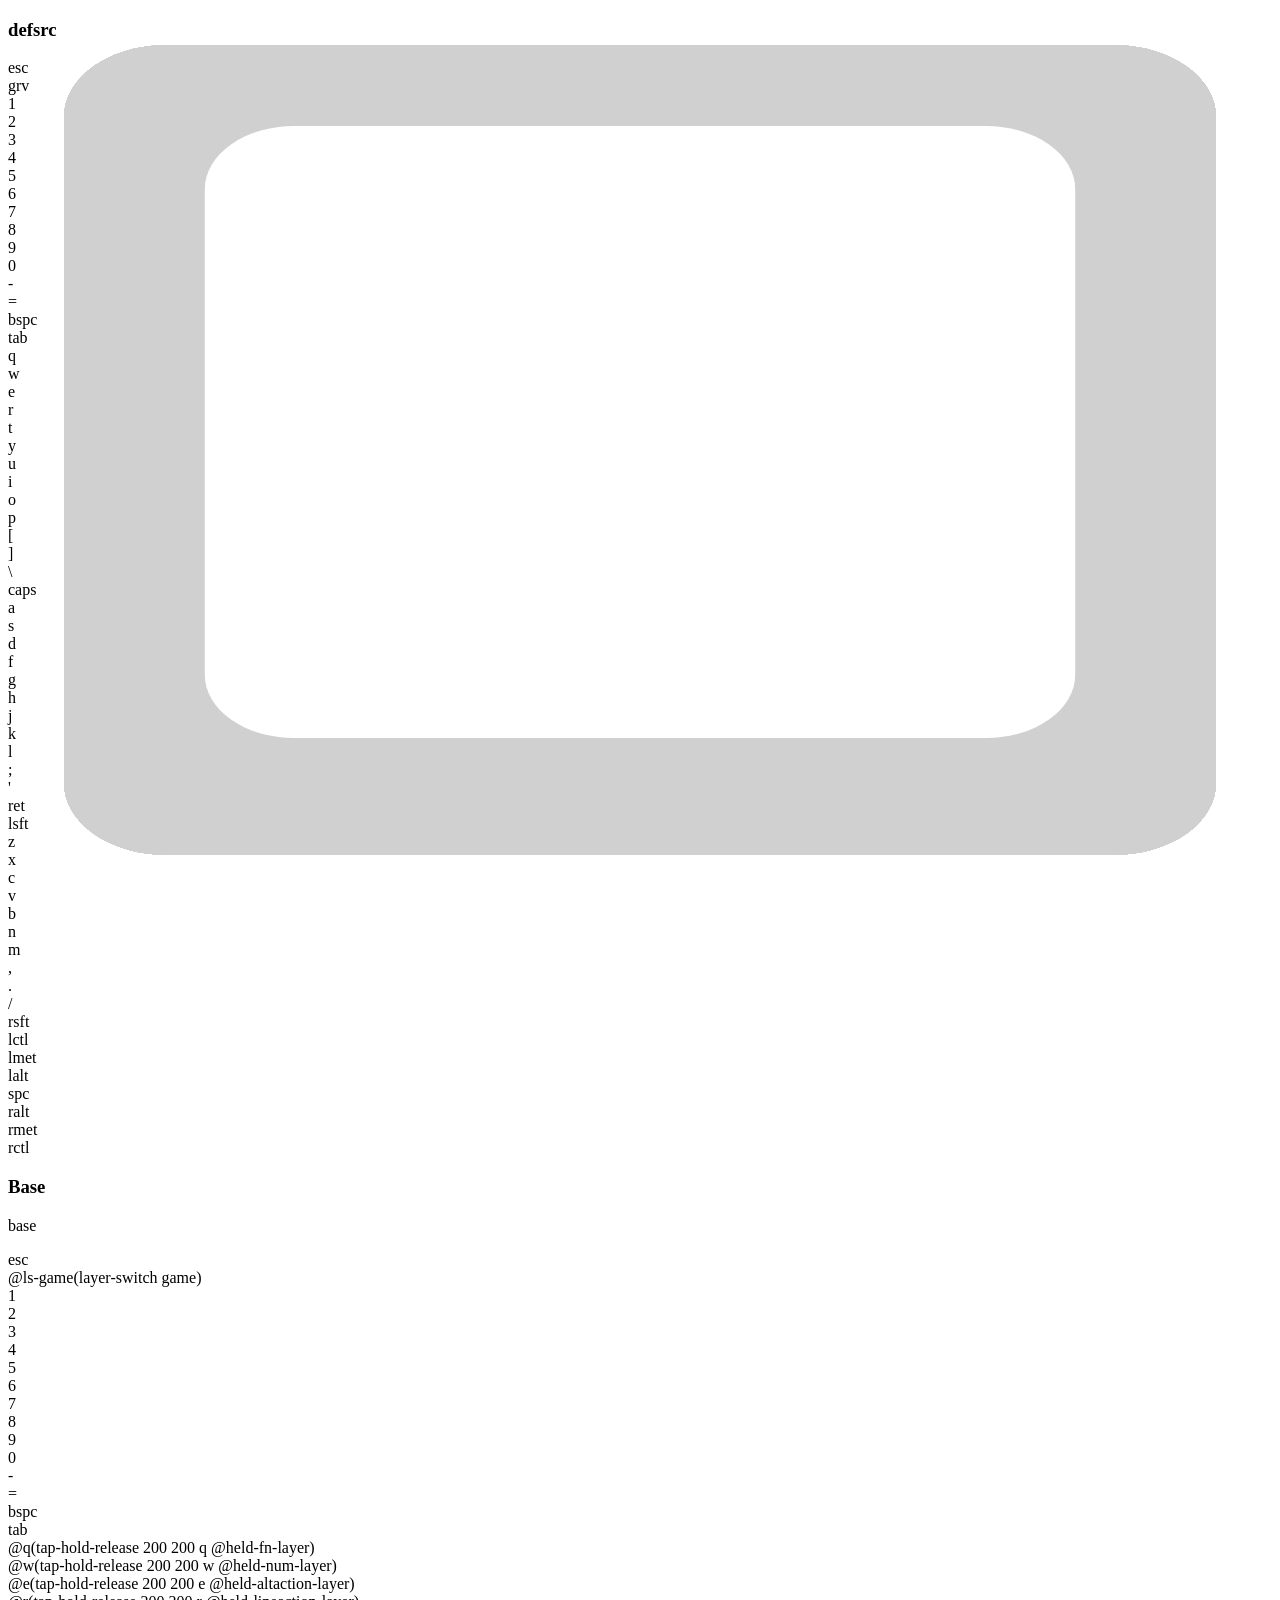
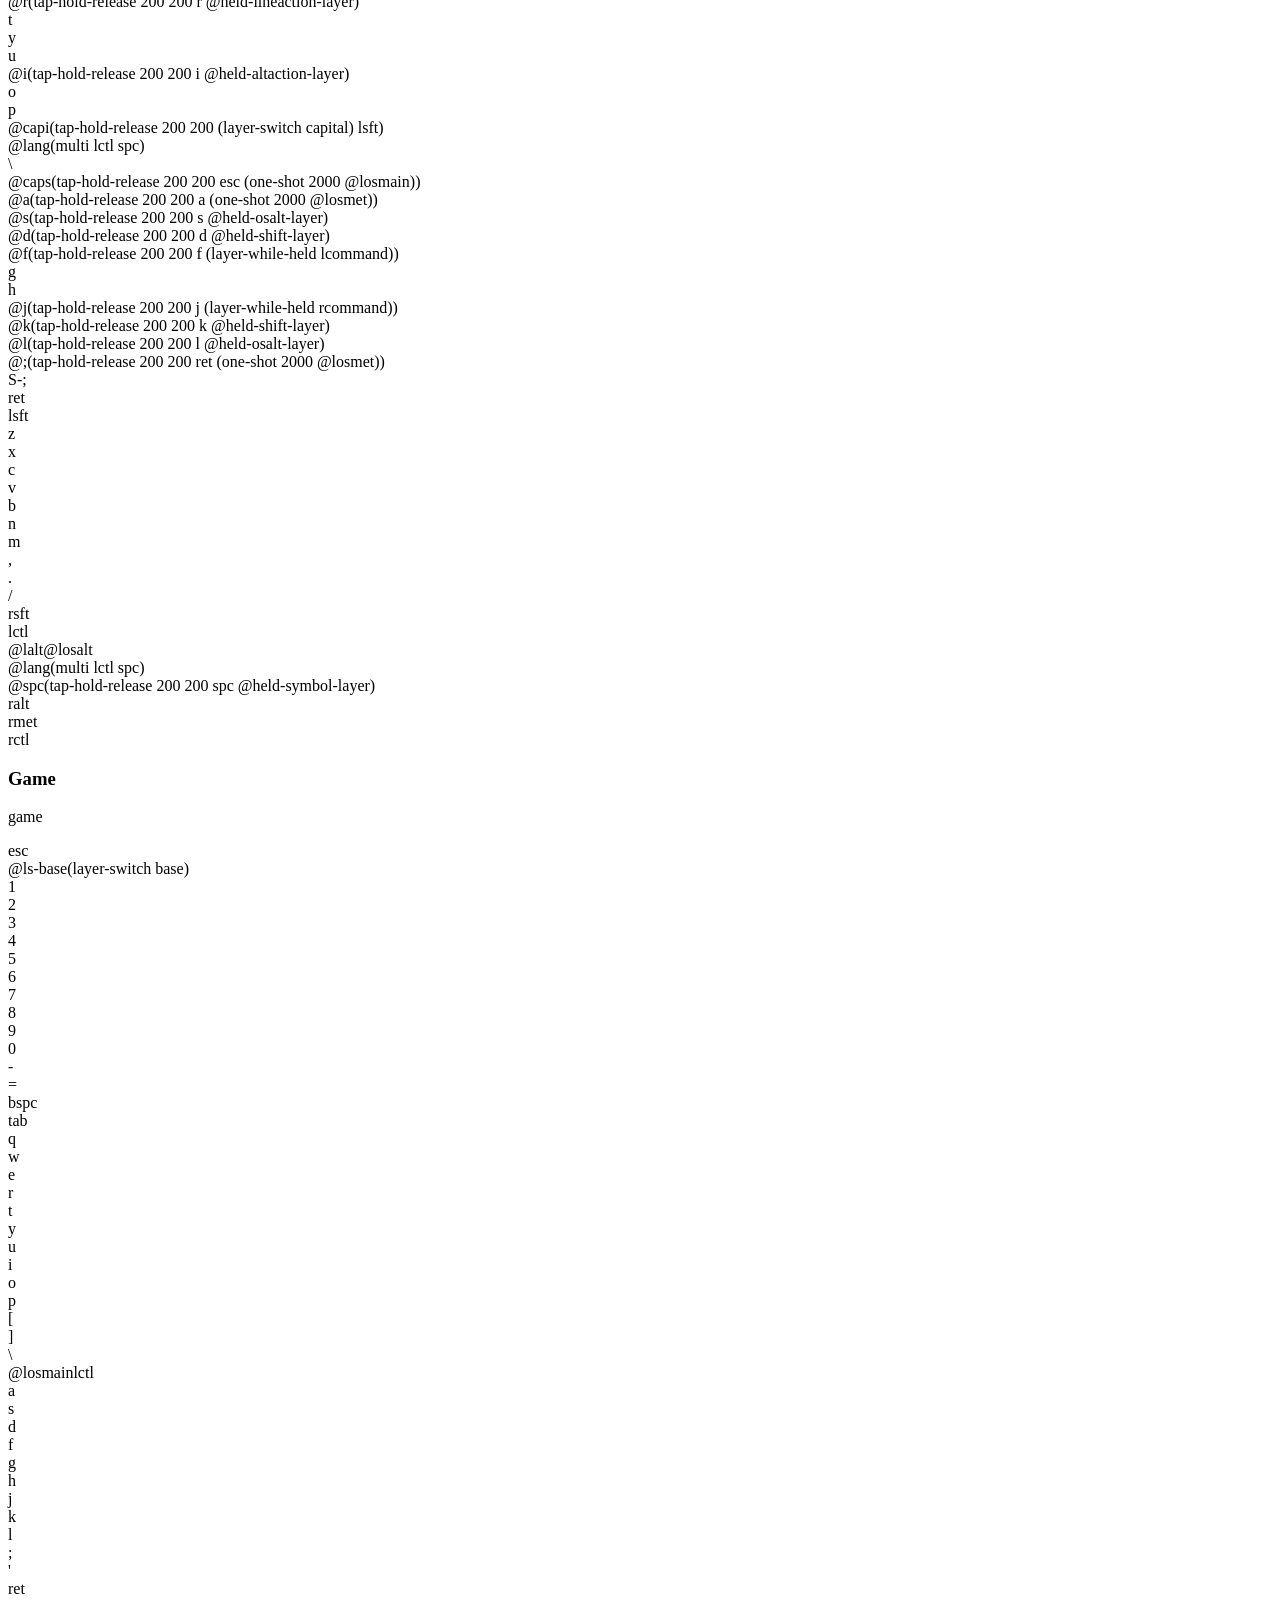
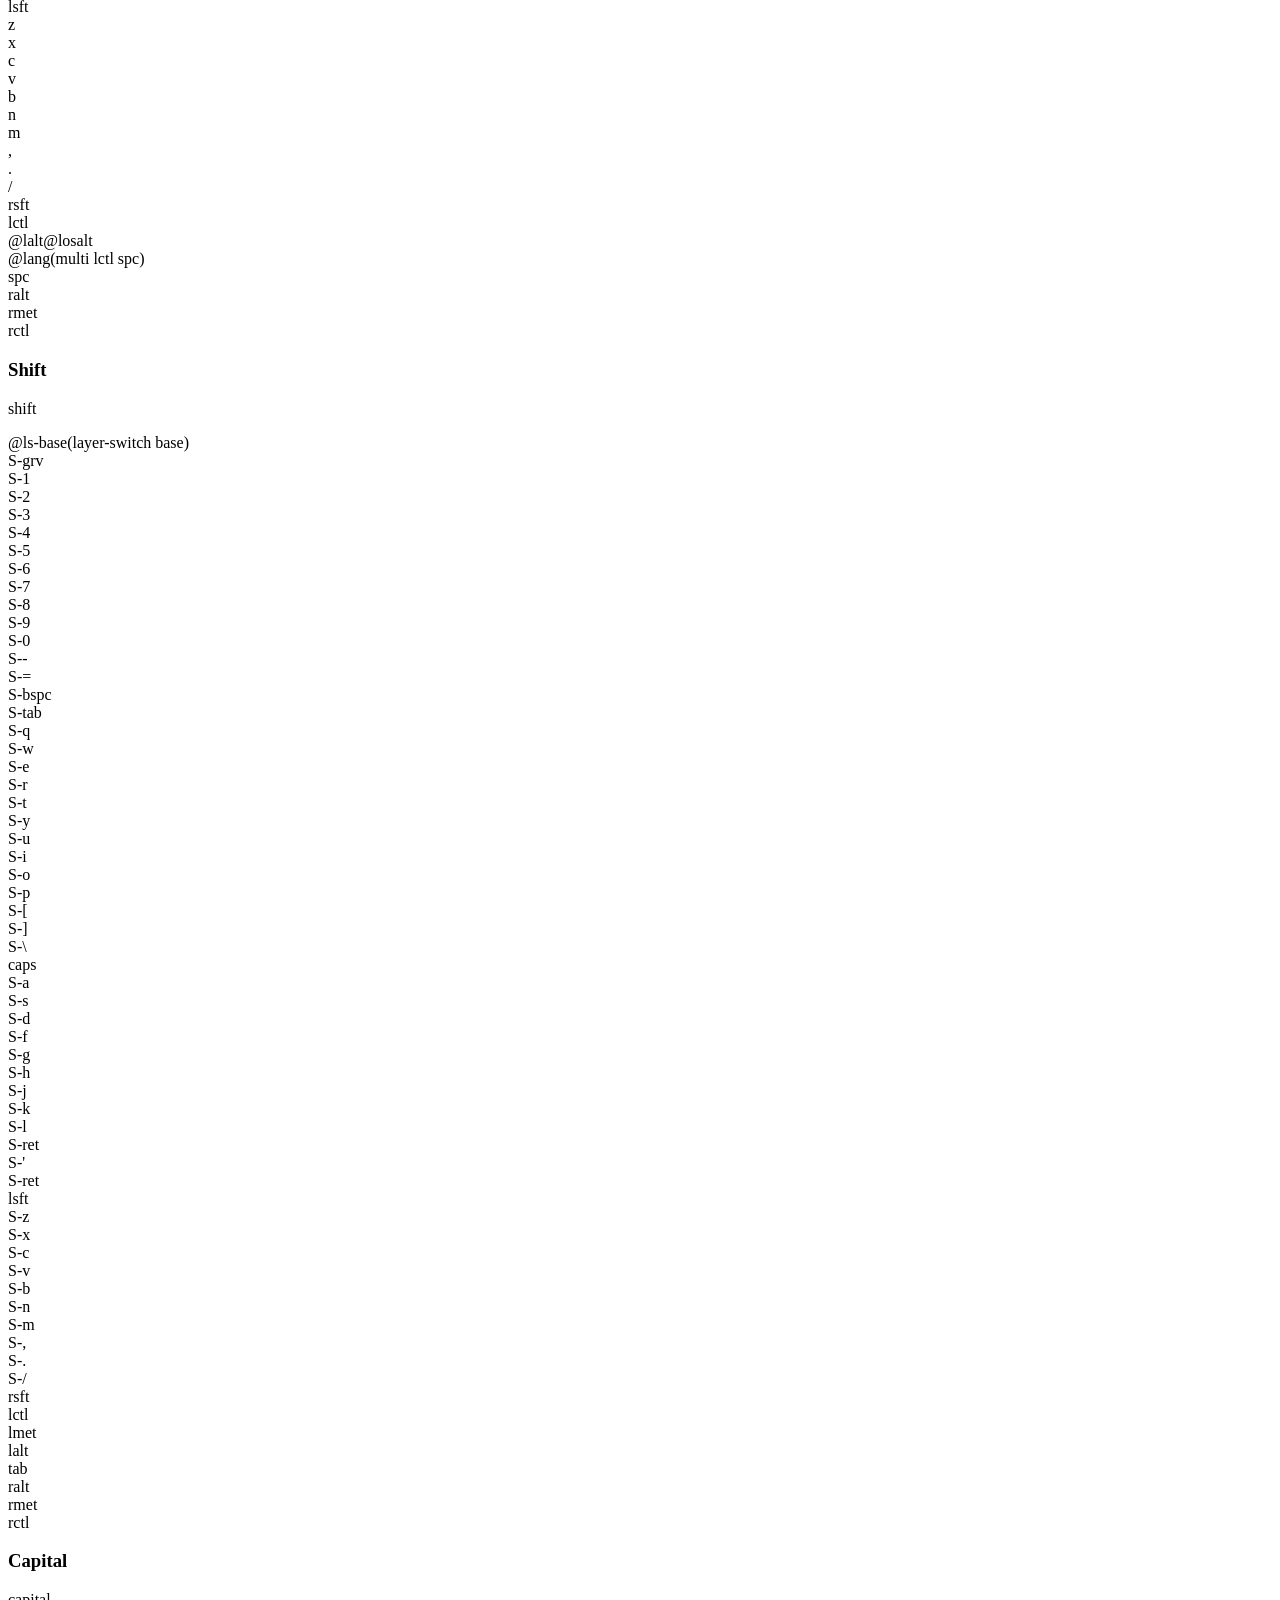
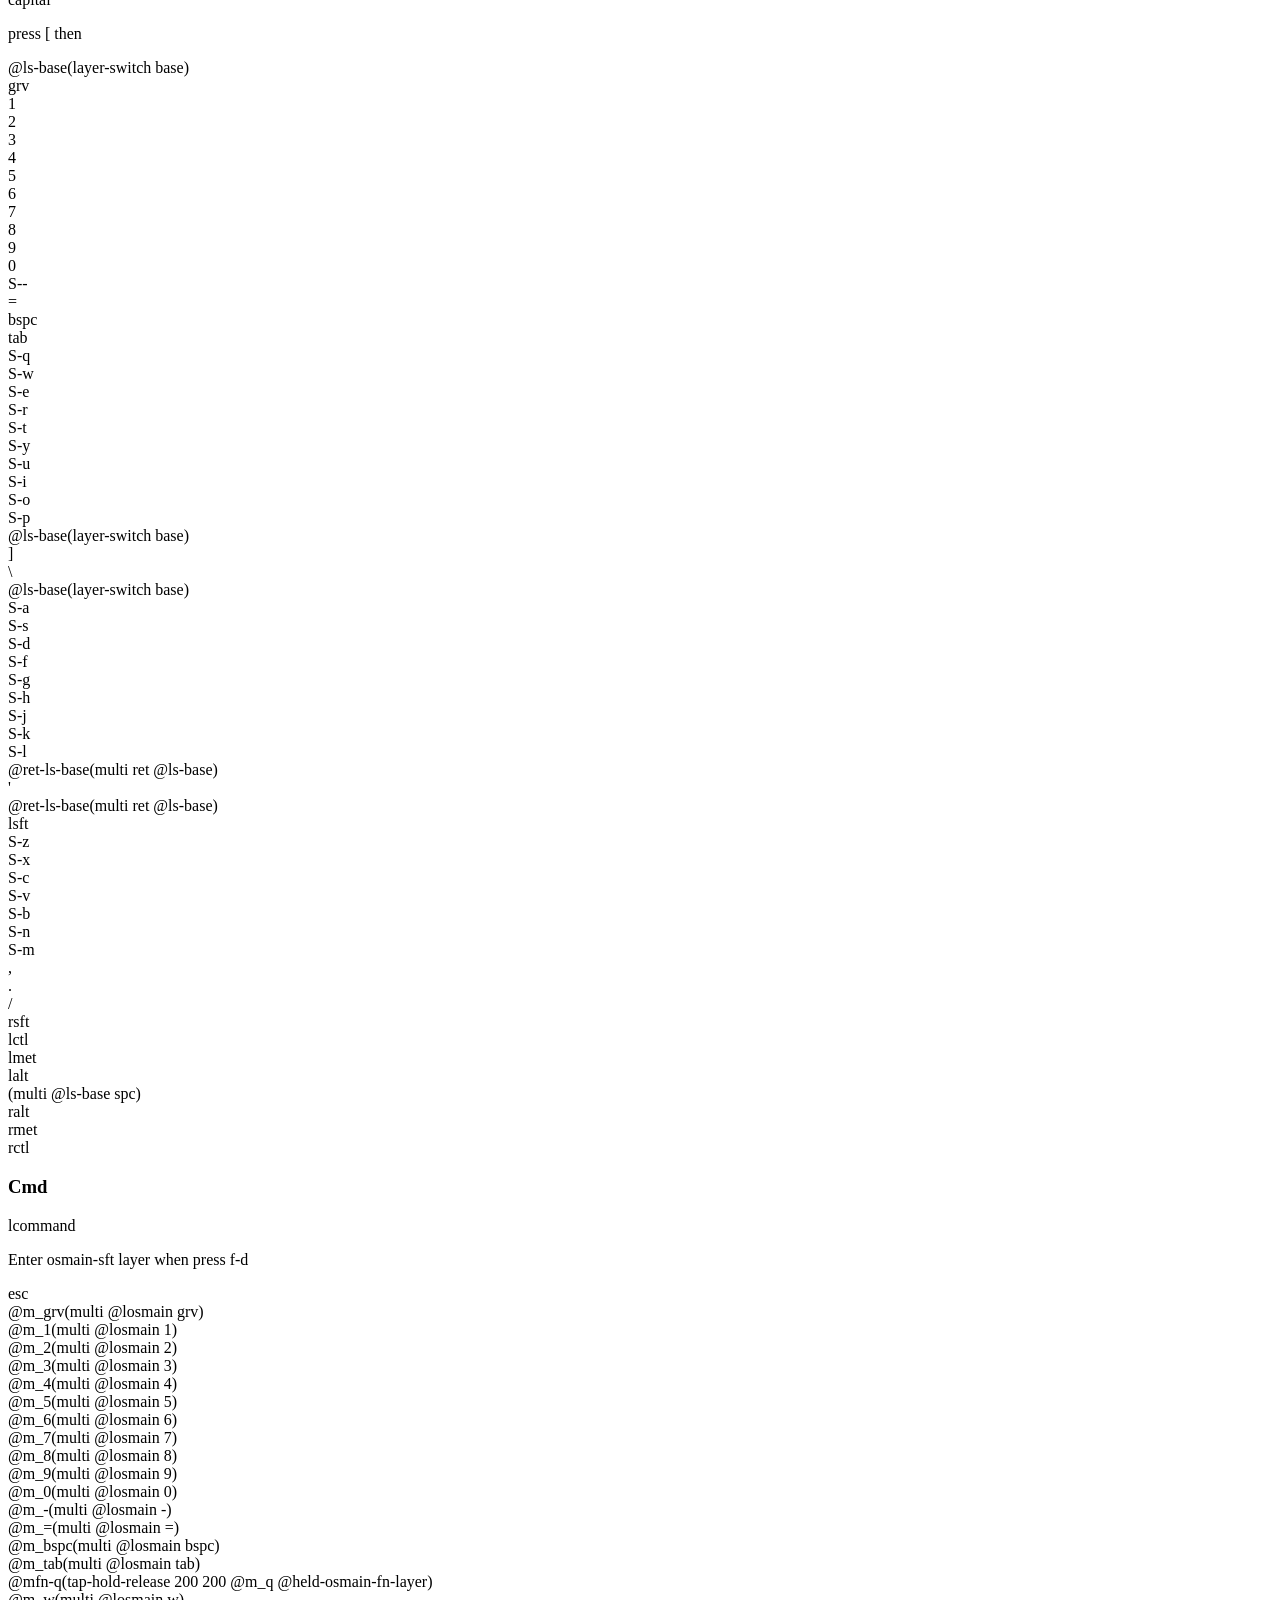
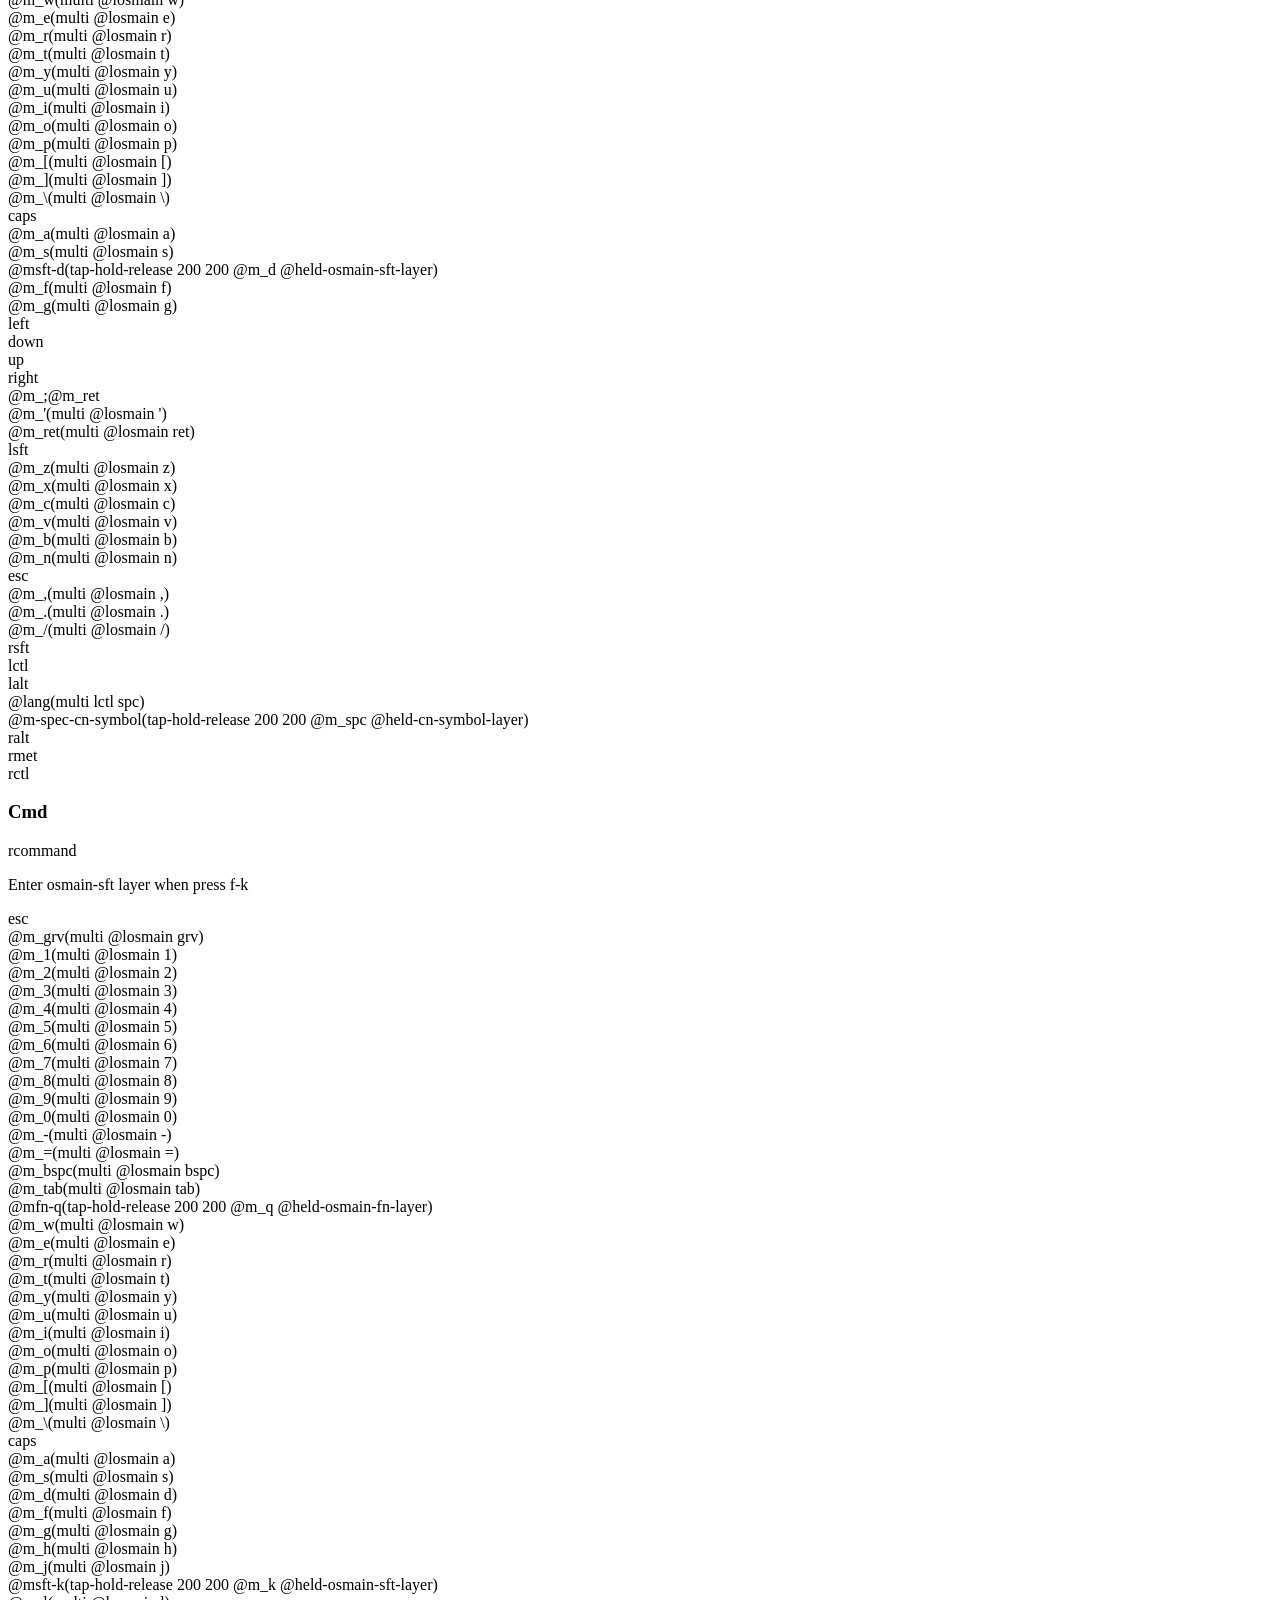
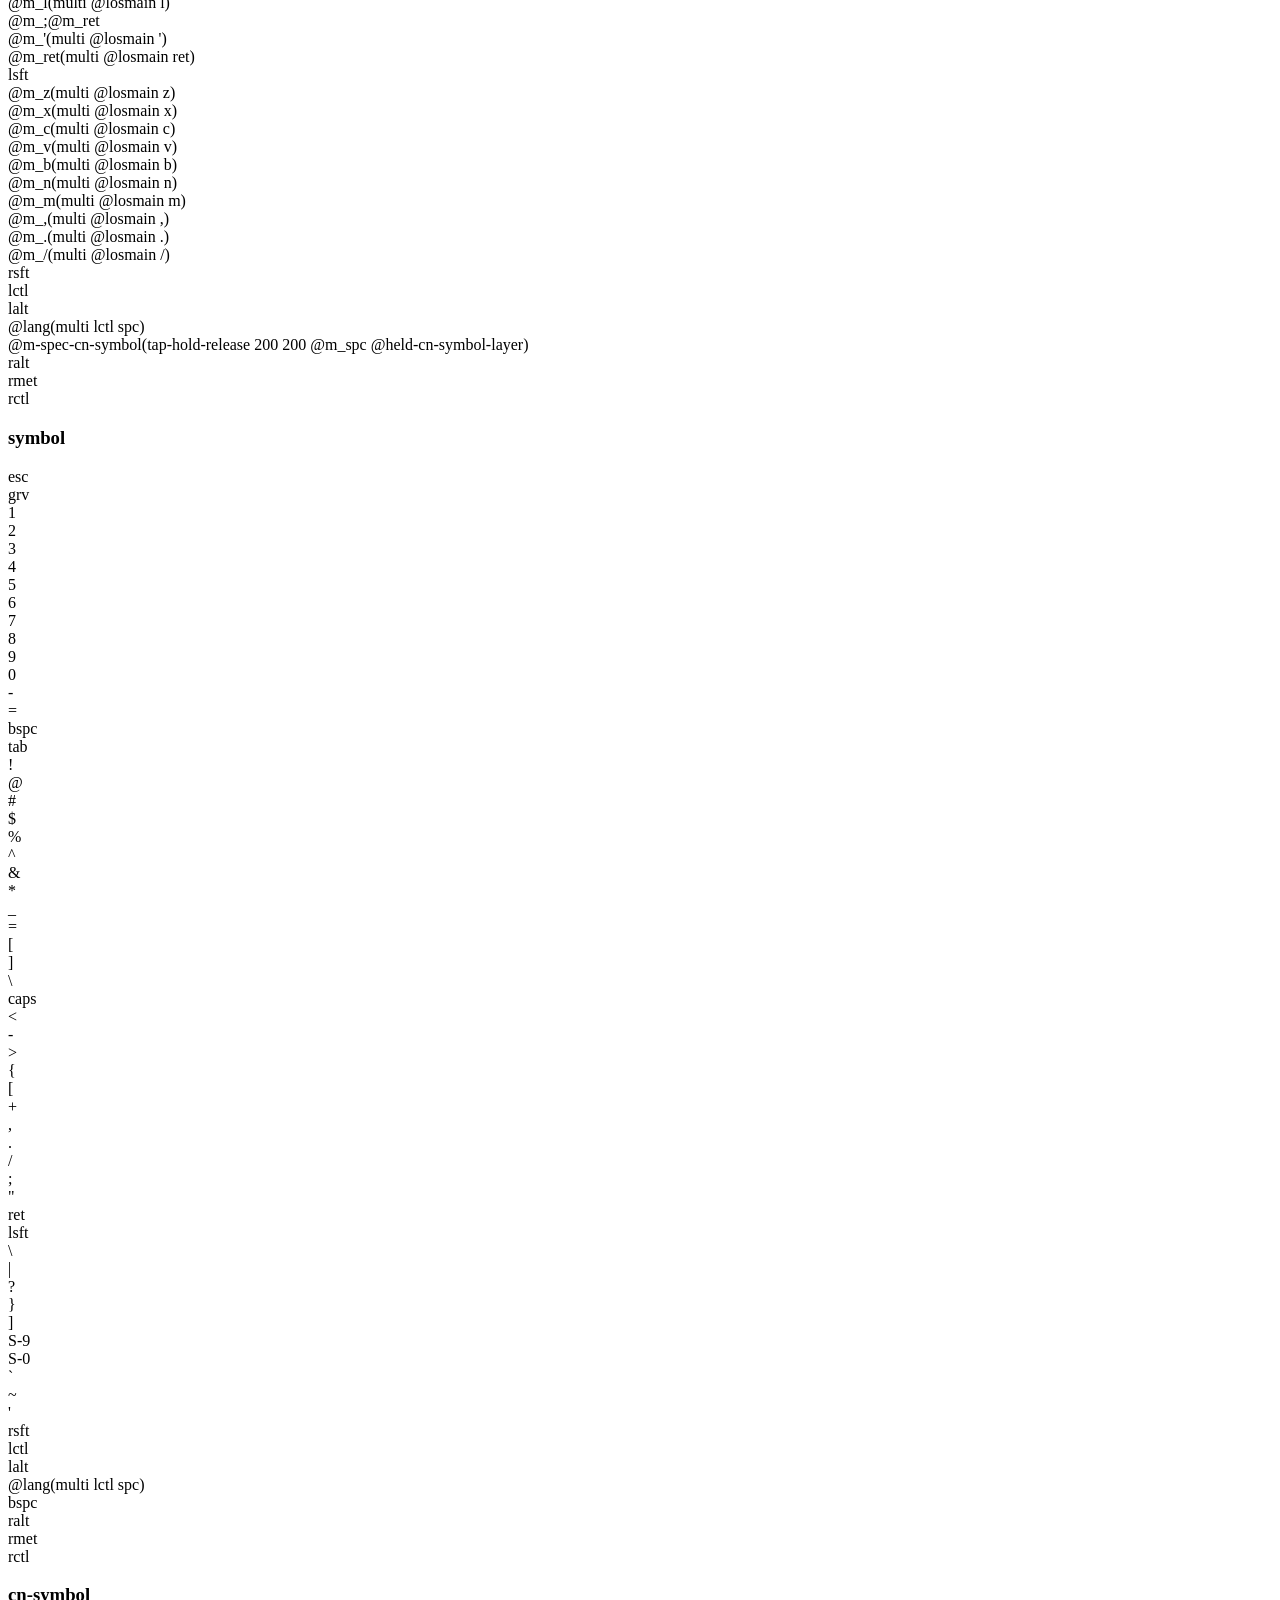
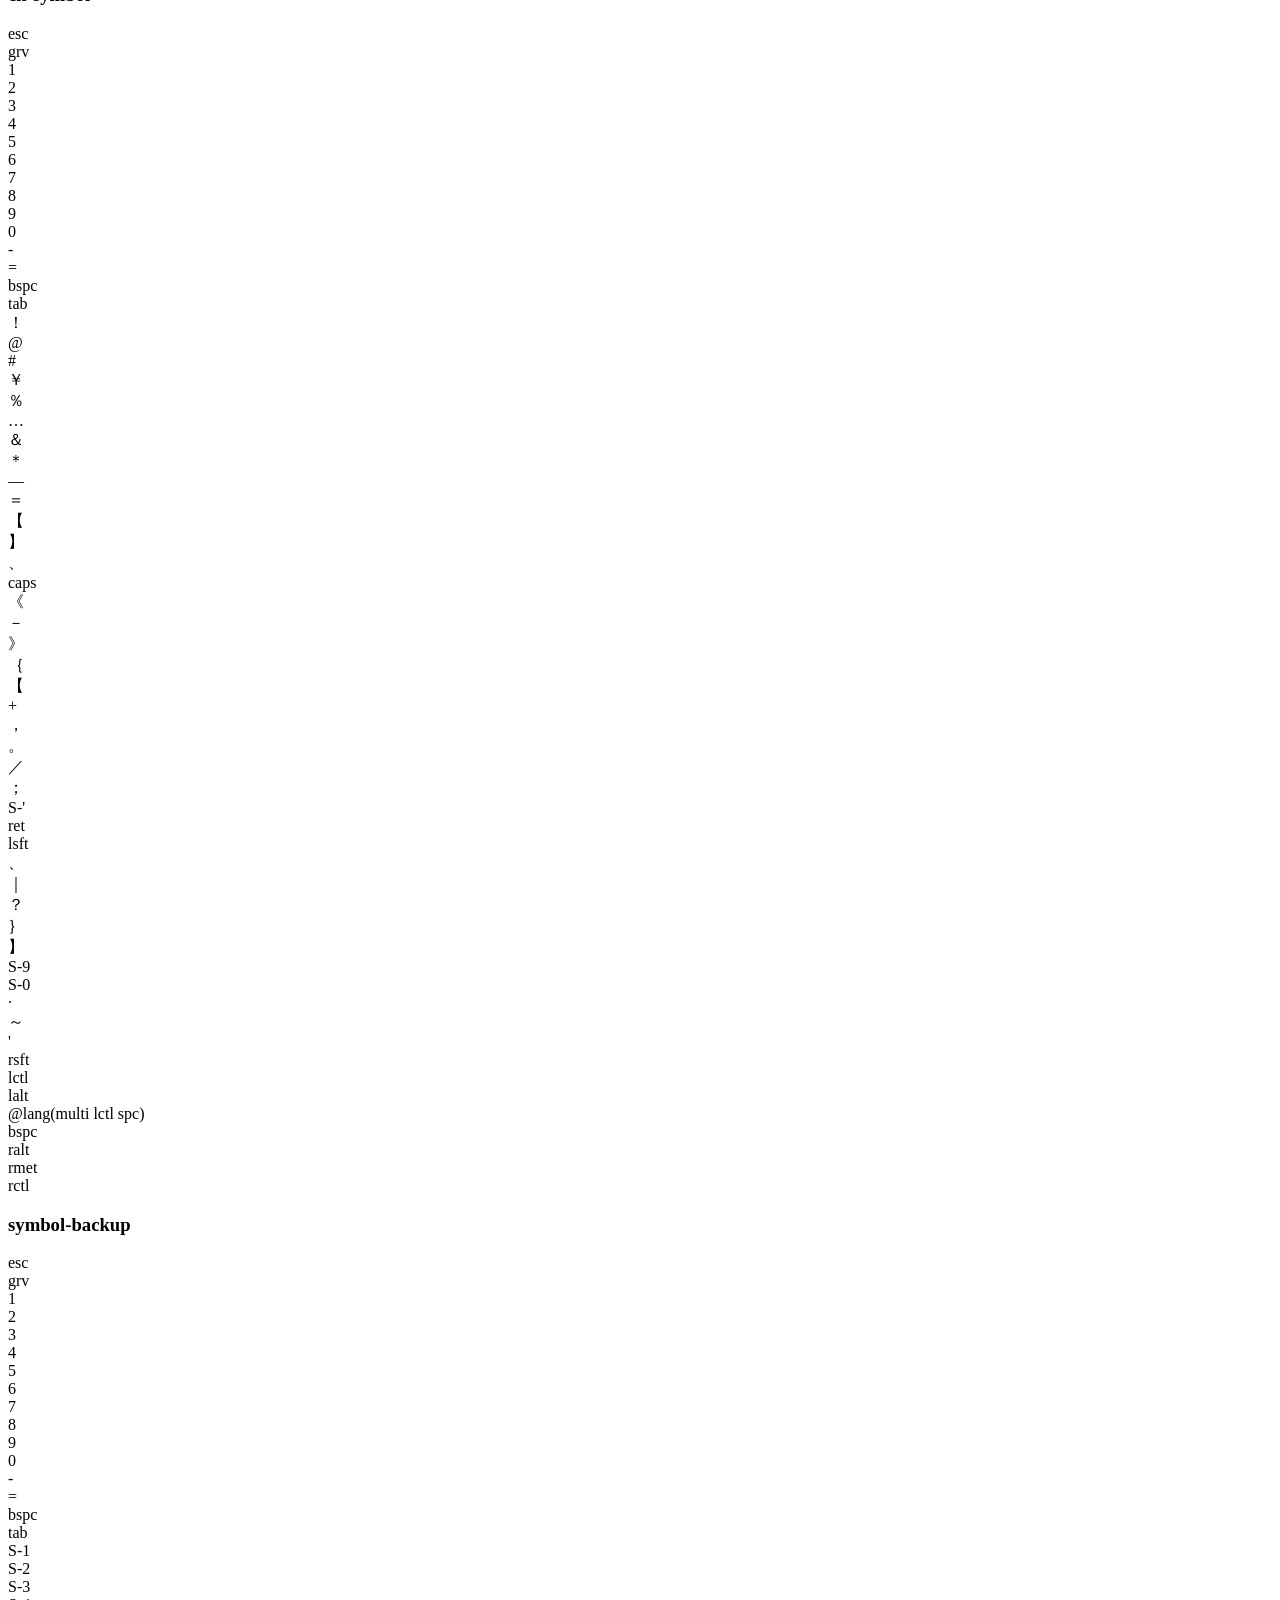
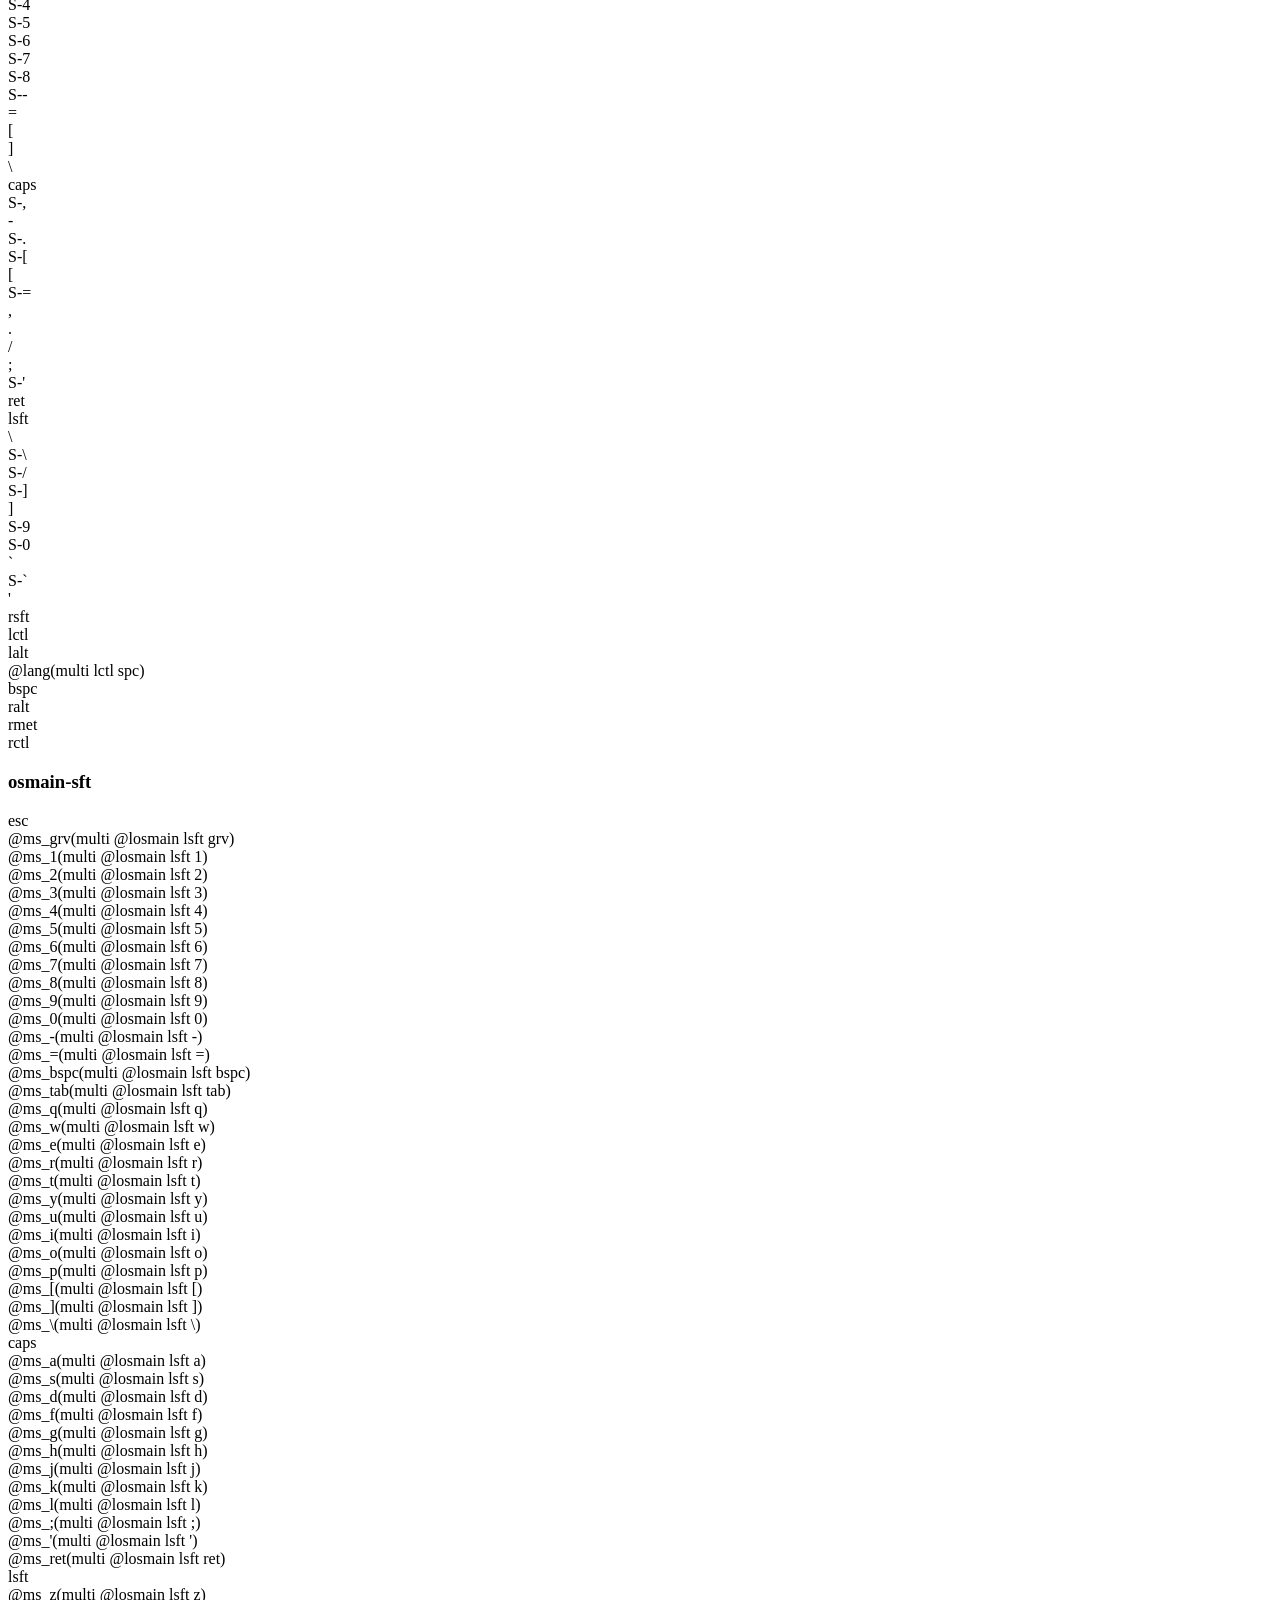
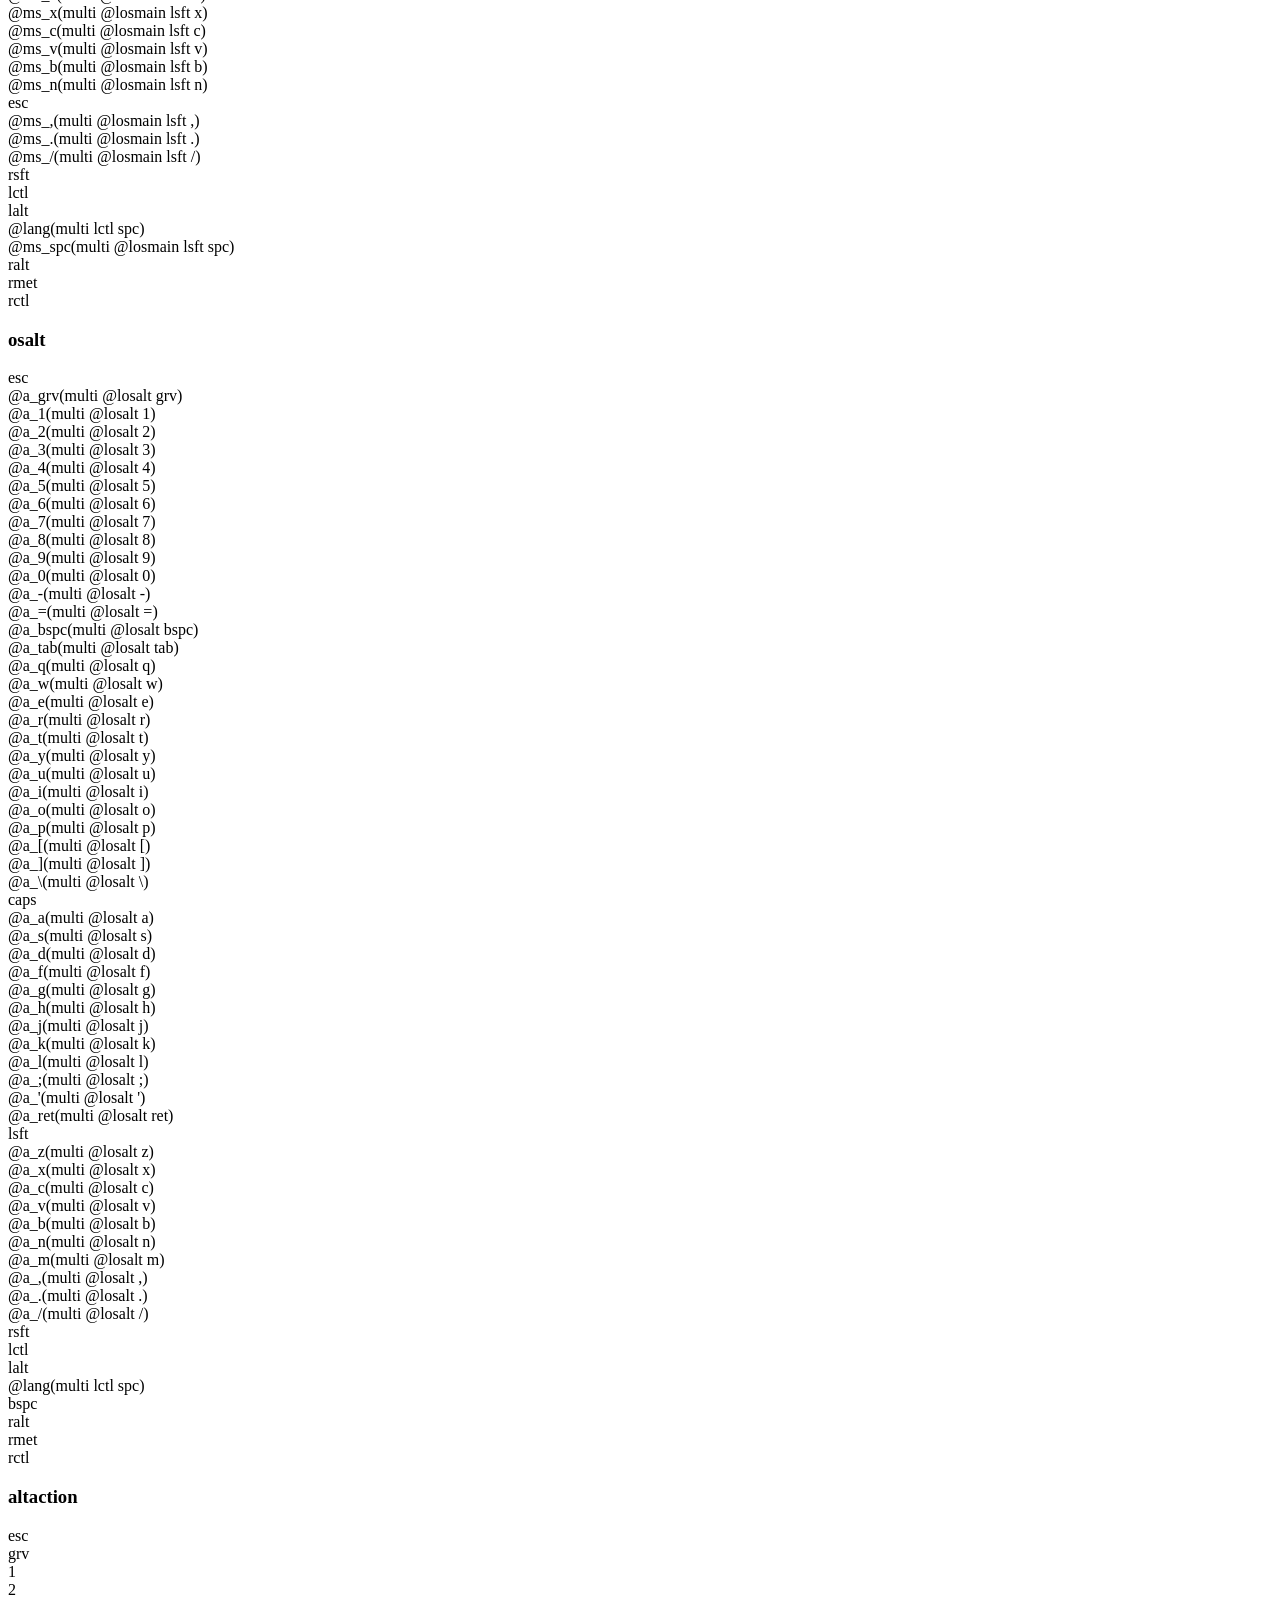
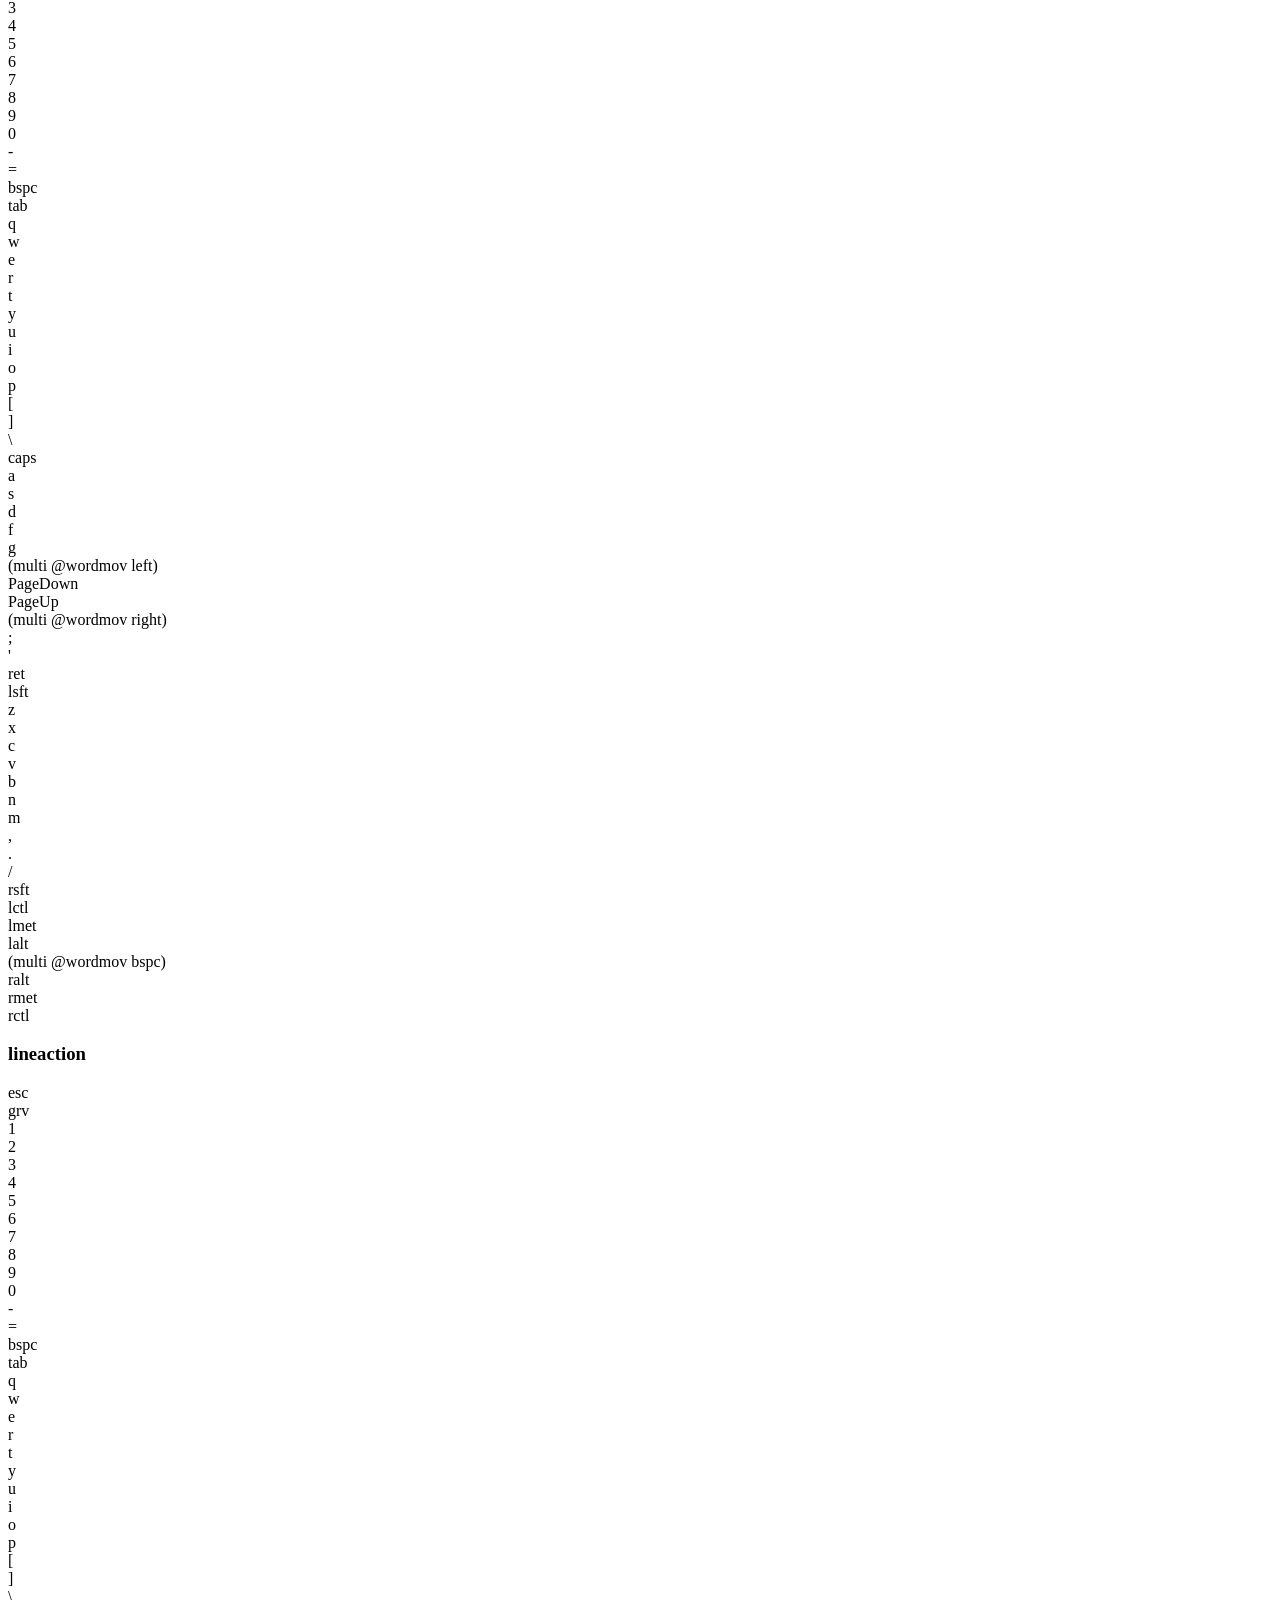
==== commit 7e575a12: "feat: dev mode" ====
--- a/example/koiro.html
+++ b/example/koiro.html
@@ -5,3119 +5,3122 @@
         <meta charset="utf-8">
         <meta name="viewport" content="width=device-width, initial-scale=1">
         <link rel="stylesheet" href="./crates/core/assets/style.css">
-        <title>kanata-viewer</title>
+        <title>Kanata Mapping Viewer</title>
+        <link rel="preconnect" href="https://fonts.googleapis.com">
+        <link rel="preconnect" href="https://fonts.gstatic.com" crossorigin>
+        <link href="https://fonts.googleapis.com/css2?family=JetBrains+Mono:ital,wght@0,100..800;1,100..800&display=swap" rel="stylesheet">
     </head>
     <body>
-        <style>.key-bg{position:absolute;inset:0;width:100%;height:100%;pointer-events:none;z-index:0;}.key>*:not(.key-bg){position:relative;z-index:1;}.key.passthrough .key-bg{opacity:0.35;}.key.alias .key-bg{filter:hue-rotate(140deg);}.key.unicode .key-bg{filter:hue-rotate(280deg);}.key.sexpr .key-bg{filter:hue-rotate(220deg);}</style><div class="viewer"><section class="keyboard"><h3>defsrc</h3><div class="grid"><div class="key " style="grid-column: 1 / span 1; grid-row: 1;"><svg class="key-bg" xmlns="http://www.w3.org/2000/svg" viewBox="0 0 100 100" preserveAspectRatio="none">
-  <rect x="5" y="5" width="90" height="90" rx="8" fill="#d0d0d0" stroke="#000000" stroke-width="2"/>
-  <rect x="16" y="14" width="68" height="68" rx="7" fill="#ffffff"/>
-</svg><span class="label">esc</span></div><div class="key " style="grid-column: 1 / span 5; grid-row: 2;"><svg class="key-bg" xmlns="http://www.w3.org/2000/svg" viewBox="0 0 100 100" preserveAspectRatio="none">
-  <rect x="5" y="5" width="90" height="90" rx="8" fill="#d0d0d0" stroke="#000000" stroke-width="2"/>
-  <rect x="16" y="14" width="68" height="68" rx="7" fill="#ffffff"/>
-</svg><span class="label">grv</span></div><div class="key " style="grid-column: 6 / span 5; grid-row: 2;"><svg class="key-bg" xmlns="http://www.w3.org/2000/svg" viewBox="0 0 100 100" preserveAspectRatio="none">
-  <rect x="5" y="5" width="90" height="90" rx="8" fill="#d0d0d0" stroke="#000000" stroke-width="2"/>
-  <rect x="16" y="14" width="68" height="68" rx="7" fill="#ffffff"/>
-</svg><span class="label">1</span></div><div class="key " style="grid-column: 11 / span 5; grid-row: 2;"><svg class="key-bg" xmlns="http://www.w3.org/2000/svg" viewBox="0 0 100 100" preserveAspectRatio="none">
-  <rect x="5" y="5" width="90" height="90" rx="8" fill="#d0d0d0" stroke="#000000" stroke-width="2"/>
-  <rect x="16" y="14" width="68" height="68" rx="7" fill="#ffffff"/>
-</svg><span class="label">2</span></div><div class="key " style="grid-column: 16 / span 5; grid-row: 2;"><svg class="key-bg" xmlns="http://www.w3.org/2000/svg" viewBox="0 0 100 100" preserveAspectRatio="none">
-  <rect x="5" y="5" width="90" height="90" rx="8" fill="#d0d0d0" stroke="#000000" stroke-width="2"/>
-  <rect x="16" y="14" width="68" height="68" rx="7" fill="#ffffff"/>
-</svg><span class="label">3</span></div><div class="key " style="grid-column: 21 / span 5; grid-row: 2;"><svg class="key-bg" xmlns="http://www.w3.org/2000/svg" viewBox="0 0 100 100" preserveAspectRatio="none">
-  <rect x="5" y="5" width="90" height="90" rx="8" fill="#d0d0d0" stroke="#000000" stroke-width="2"/>
-  <rect x="16" y="14" width="68" height="68" rx="7" fill="#ffffff"/>
-</svg><span class="label">4</span></div><div class="key " style="grid-column: 26 / span 5; grid-row: 2;"><svg class="key-bg" xmlns="http://www.w3.org/2000/svg" viewBox="0 0 100 100" preserveAspectRatio="none">
-  <rect x="5" y="5" width="90" height="90" rx="8" fill="#d0d0d0" stroke="#000000" stroke-width="2"/>
-  <rect x="16" y="14" width="68" height="68" rx="7" fill="#ffffff"/>
-</svg><span class="label">5</span></div><div class="key " style="grid-column: 31 / span 5; grid-row: 2;"><svg class="key-bg" xmlns="http://www.w3.org/2000/svg" viewBox="0 0 100 100" preserveAspectRatio="none">
-  <rect x="5" y="5" width="90" height="90" rx="8" fill="#d0d0d0" stroke="#000000" stroke-width="2"/>
-  <rect x="16" y="14" width="68" height="68" rx="7" fill="#ffffff"/>
-</svg><span class="label">6</span></div><div class="key " style="grid-column: 36 / span 5; grid-row: 2;"><svg class="key-bg" xmlns="http://www.w3.org/2000/svg" viewBox="0 0 100 100" preserveAspectRatio="none">
-  <rect x="5" y="5" width="90" height="90" rx="8" fill="#d0d0d0" stroke="#000000" stroke-width="2"/>
-  <rect x="16" y="14" width="68" height="68" rx="7" fill="#ffffff"/>
-</svg><span class="label">7</span></div><div class="key " style="grid-column: 41 / span 5; grid-row: 2;"><svg class="key-bg" xmlns="http://www.w3.org/2000/svg" viewBox="0 0 100 100" preserveAspectRatio="none">
-  <rect x="5" y="5" width="90" height="90" rx="8" fill="#d0d0d0" stroke="#000000" stroke-width="2"/>
-  <rect x="16" y="14" width="68" height="68" rx="7" fill="#ffffff"/>
-</svg><span class="label">8</span></div><div class="key " style="grid-column: 46 / span 5; grid-row: 2;"><svg class="key-bg" xmlns="http://www.w3.org/2000/svg" viewBox="0 0 100 100" preserveAspectRatio="none">
-  <rect x="5" y="5" width="90" height="90" rx="8" fill="#d0d0d0" stroke="#000000" stroke-width="2"/>
-  <rect x="16" y="14" width="68" height="68" rx="7" fill="#ffffff"/>
-</svg><span class="label">9</span></div><div class="key " style="grid-column: 51 / span 5; grid-row: 2;"><svg class="key-bg" xmlns="http://www.w3.org/2000/svg" viewBox="0 0 100 100" preserveAspectRatio="none">
-  <rect x="5" y="5" width="90" height="90" rx="8" fill="#d0d0d0" stroke="#000000" stroke-width="2"/>
-  <rect x="16" y="14" width="68" height="68" rx="7" fill="#ffffff"/>
-</svg><span class="label">0</span></div><div class="key " style="grid-column: 56 / span 5; grid-row: 2;"><svg class="key-bg" xmlns="http://www.w3.org/2000/svg" viewBox="0 0 100 100" preserveAspectRatio="none">
-  <rect x="5" y="5" width="90" height="90" rx="8" fill="#d0d0d0" stroke="#000000" stroke-width="2"/>
-  <rect x="16" y="14" width="68" height="68" rx="7" fill="#ffffff"/>
-</svg><span class="label">-</span></div><div class="key " style="grid-column: 61 / span 5; grid-row: 2;"><svg class="key-bg" xmlns="http://www.w3.org/2000/svg" viewBox="0 0 100 100" preserveAspectRatio="none">
-  <rect x="5" y="5" width="90" height="90" rx="8" fill="#d0d0d0" stroke="#000000" stroke-width="2"/>
-  <rect x="16" y="14" width="68" height="68" rx="7" fill="#ffffff"/>
-</svg><span class="label">=</span></div><div class="key " style="grid-column: 66 / span 1; grid-row: 2;"><svg class="key-bg" xmlns="http://www.w3.org/2000/svg" viewBox="0 0 100 100" preserveAspectRatio="none">
-  <rect x="5" y="5" width="90" height="90" rx="8" fill="#d0d0d0" stroke="#000000" stroke-width="2"/>
-  <rect x="16" y="14" width="68" height="68" rx="7" fill="#ffffff"/>
-</svg><span class="label">bspc</span></div><div class="key " style="grid-column: 1 / span 5; grid-row: 3;"><svg class="key-bg" xmlns="http://www.w3.org/2000/svg" viewBox="0 0 100 100" preserveAspectRatio="none">
-  <rect x="5" y="5" width="90" height="90" rx="8" fill="#d0d0d0" stroke="#000000" stroke-width="2"/>
-  <rect x="16" y="14" width="68" height="68" rx="7" fill="#ffffff"/>
-</svg><span class="label">tab</span></div><div class="key " style="grid-column: 6 / span 5; grid-row: 3;"><svg class="key-bg" xmlns="http://www.w3.org/2000/svg" viewBox="0 0 100 100" preserveAspectRatio="none">
-  <rect x="5" y="5" width="90" height="90" rx="8" fill="#d0d0d0" stroke="#000000" stroke-width="2"/>
-  <rect x="16" y="14" width="68" height="68" rx="7" fill="#ffffff"/>
-</svg><span class="label">q</span></div><div class="key " style="grid-column: 11 / span 5; grid-row: 3;"><svg class="key-bg" xmlns="http://www.w3.org/2000/svg" viewBox="0 0 100 100" preserveAspectRatio="none">
-  <rect x="5" y="5" width="90" height="90" rx="8" fill="#d0d0d0" stroke="#000000" stroke-width="2"/>
-  <rect x="16" y="14" width="68" height="68" rx="7" fill="#ffffff"/>
-</svg><span class="label">w</span></div><div class="key " style="grid-column: 16 / span 5; grid-row: 3;"><svg class="key-bg" xmlns="http://www.w3.org/2000/svg" viewBox="0 0 100 100" preserveAspectRatio="none">
-  <rect x="5" y="5" width="90" height="90" rx="8" fill="#d0d0d0" stroke="#000000" stroke-width="2"/>
-  <rect x="16" y="14" width="68" height="68" rx="7" fill="#ffffff"/>
-</svg><span class="label">e</span></div><div class="key " style="grid-column: 21 / span 5; grid-row: 3;"><svg class="key-bg" xmlns="http://www.w3.org/2000/svg" viewBox="0 0 100 100" preserveAspectRatio="none">
-  <rect x="5" y="5" width="90" height="90" rx="8" fill="#d0d0d0" stroke="#000000" stroke-width="2"/>
-  <rect x="16" y="14" width="68" height="68" rx="7" fill="#ffffff"/>
-</svg><span class="label">r</span></div><div class="key " style="grid-column: 26 / span 5; grid-row: 3;"><svg class="key-bg" xmlns="http://www.w3.org/2000/svg" viewBox="0 0 100 100" preserveAspectRatio="none">
-  <rect x="5" y="5" width="90" height="90" rx="8" fill="#d0d0d0" stroke="#000000" stroke-width="2"/>
-  <rect x="16" y="14" width="68" height="68" rx="7" fill="#ffffff"/>
-</svg><span class="label">t</span></div><div class="key " style="grid-column: 31 / span 5; grid-row: 3;"><svg class="key-bg" xmlns="http://www.w3.org/2000/svg" viewBox="0 0 100 100" preserveAspectRatio="none">
-  <rect x="5" y="5" width="90" height="90" rx="8" fill="#d0d0d0" stroke="#000000" stroke-width="2"/>
-  <rect x="16" y="14" width="68" height="68" rx="7" fill="#ffffff"/>
-</svg><span class="label">y</span></div><div class="key " style="grid-column: 36 / span 5; grid-row: 3;"><svg class="key-bg" xmlns="http://www.w3.org/2000/svg" viewBox="0 0 100 100" preserveAspectRatio="none">
-  <rect x="5" y="5" width="90" height="90" rx="8" fill="#d0d0d0" stroke="#000000" stroke-width="2"/>
-  <rect x="16" y="14" width="68" height="68" rx="7" fill="#ffffff"/>
-</svg><span class="label">u</span></div><div class="key " style="grid-column: 41 / span 5; grid-row: 3;"><svg class="key-bg" xmlns="http://www.w3.org/2000/svg" viewBox="0 0 100 100" preserveAspectRatio="none">
-  <rect x="5" y="5" width="90" height="90" rx="8" fill="#d0d0d0" stroke="#000000" stroke-width="2"/>
-  <rect x="16" y="14" width="68" height="68" rx="7" fill="#ffffff"/>
-</svg><span class="label">i</span></div><div class="key " style="grid-column: 46 / span 5; grid-row: 3;"><svg class="key-bg" xmlns="http://www.w3.org/2000/svg" viewBox="0 0 100 100" preserveAspectRatio="none">
-  <rect x="5" y="5" width="90" height="90" rx="8" fill="#d0d0d0" stroke="#000000" stroke-width="2"/>
-  <rect x="16" y="14" width="68" height="68" rx="7" fill="#ffffff"/>
-</svg><span class="label">o</span></div><div class="key " style="grid-column: 51 / span 5; grid-row: 3;"><svg class="key-bg" xmlns="http://www.w3.org/2000/svg" viewBox="0 0 100 100" preserveAspectRatio="none">
-  <rect x="5" y="5" width="90" height="90" rx="8" fill="#d0d0d0" stroke="#000000" stroke-width="2"/>
-  <rect x="16" y="14" width="68" height="68" rx="7" fill="#ffffff"/>
-</svg><span class="label">p</span></div><div class="key " style="grid-column: 56 / span 5; grid-row: 3;"><svg class="key-bg" xmlns="http://www.w3.org/2000/svg" viewBox="0 0 100 100" preserveAspectRatio="none">
-  <rect x="5" y="5" width="90" height="90" rx="8" fill="#d0d0d0" stroke="#000000" stroke-width="2"/>
-  <rect x="16" y="14" width="68" height="68" rx="7" fill="#ffffff"/>
-</svg><span class="label">[</span></div><div class="key " style="grid-column: 61 / span 5; grid-row: 3;"><svg class="key-bg" xmlns="http://www.w3.org/2000/svg" viewBox="0 0 100 100" preserveAspectRatio="none">
-  <rect x="5" y="5" width="90" height="90" rx="8" fill="#d0d0d0" stroke="#000000" stroke-width="2"/>
-  <rect x="16" y="14" width="68" height="68" rx="7" fill="#ffffff"/>
-</svg><span class="label">]</span></div><div class="key " style="grid-column: 66 / span 1; grid-row: 3;"><svg class="key-bg" xmlns="http://www.w3.org/2000/svg" viewBox="0 0 100 100" preserveAspectRatio="none">
-  <rect x="5" y="5" width="90" height="90" rx="8" fill="#d0d0d0" stroke="#000000" stroke-width="2"/>
-  <rect x="16" y="14" width="68" height="68" rx="7" fill="#ffffff"/>
-</svg><span class="label">\</span></div><div class="key " style="grid-column: 1 / span 5; grid-row: 4;"><svg class="key-bg" xmlns="http://www.w3.org/2000/svg" viewBox="0 0 100 100" preserveAspectRatio="none">
-  <rect x="5" y="5" width="90" height="90" rx="8" fill="#d0d0d0" stroke="#000000" stroke-width="2"/>
-  <rect x="16" y="14" width="68" height="68" rx="7" fill="#ffffff"/>
-</svg><span class="label">caps</span></div><div class="key " style="grid-column: 6 / span 5; grid-row: 4;"><svg class="key-bg" xmlns="http://www.w3.org/2000/svg" viewBox="0 0 100 100" preserveAspectRatio="none">
-  <rect x="5" y="5" width="90" height="90" rx="8" fill="#d0d0d0" stroke="#000000" stroke-width="2"/>
-  <rect x="16" y="14" width="68" height="68" rx="7" fill="#ffffff"/>
-</svg><span class="label">a</span></div><div class="key " style="grid-column: 11 / span 5; grid-row: 4;"><svg class="key-bg" xmlns="http://www.w3.org/2000/svg" viewBox="0 0 100 100" preserveAspectRatio="none">
-  <rect x="5" y="5" width="90" height="90" rx="8" fill="#d0d0d0" stroke="#000000" stroke-width="2"/>
-  <rect x="16" y="14" width="68" height="68" rx="7" fill="#ffffff"/>
-</svg><span class="label">s</span></div><div class="key " style="grid-column: 16 / span 5; grid-row: 4;"><svg class="key-bg" xmlns="http://www.w3.org/2000/svg" viewBox="0 0 100 100" preserveAspectRatio="none">
-  <rect x="5" y="5" width="90" height="90" rx="8" fill="#d0d0d0" stroke="#000000" stroke-width="2"/>
-  <rect x="16" y="14" width="68" height="68" rx="7" fill="#ffffff"/>
-</svg><span class="label">d</span></div><div class="key " style="grid-column: 21 / span 5; grid-row: 4;"><svg class="key-bg" xmlns="http://www.w3.org/2000/svg" viewBox="0 0 100 100" preserveAspectRatio="none">
-  <rect x="5" y="5" width="90" height="90" rx="8" fill="#d0d0d0" stroke="#000000" stroke-width="2"/>
-  <rect x="16" y="14" width="68" height="68" rx="7" fill="#ffffff"/>
-</svg><span class="label">f</span></div><div class="key " style="grid-column: 26 / span 5; grid-row: 4;"><svg class="key-bg" xmlns="http://www.w3.org/2000/svg" viewBox="0 0 100 100" preserveAspectRatio="none">
-  <rect x="5" y="5" width="90" height="90" rx="8" fill="#d0d0d0" stroke="#000000" stroke-width="2"/>
-  <rect x="16" y="14" width="68" height="68" rx="7" fill="#ffffff"/>
-</svg><span class="label">g</span></div><div class="key " style="grid-column: 31 / span 5; grid-row: 4;"><svg class="key-bg" xmlns="http://www.w3.org/2000/svg" viewBox="0 0 100 100" preserveAspectRatio="none">
-  <rect x="5" y="5" width="90" height="90" rx="8" fill="#d0d0d0" stroke="#000000" stroke-width="2"/>
-  <rect x="16" y="14" width="68" height="68" rx="7" fill="#ffffff"/>
-</svg><span class="label">h</span></div><div class="key " style="grid-column: 36 / span 5; grid-row: 4;"><svg class="key-bg" xmlns="http://www.w3.org/2000/svg" viewBox="0 0 100 100" preserveAspectRatio="none">
-  <rect x="5" y="5" width="90" height="90" rx="8" fill="#d0d0d0" stroke="#000000" stroke-width="2"/>
-  <rect x="16" y="14" width="68" height="68" rx="7" fill="#ffffff"/>
-</svg><span class="label">j</span></div><div class="key " style="grid-column: 41 / span 5; grid-row: 4;"><svg class="key-bg" xmlns="http://www.w3.org/2000/svg" viewBox="0 0 100 100" preserveAspectRatio="none">
-  <rect x="5" y="5" width="90" height="90" rx="8" fill="#d0d0d0" stroke="#000000" stroke-width="2"/>
-  <rect x="16" y="14" width="68" height="68" rx="7" fill="#ffffff"/>
-</svg><span class="label">k</span></div><div class="key " style="grid-column: 46 / span 5; grid-row: 4;"><svg class="key-bg" xmlns="http://www.w3.org/2000/svg" viewBox="0 0 100 100" preserveAspectRatio="none">
-  <rect x="5" y="5" width="90" height="90" rx="8" fill="#d0d0d0" stroke="#000000" stroke-width="2"/>
-  <rect x="16" y="14" width="68" height="68" rx="7" fill="#ffffff"/>
-</svg><span class="label">l</span></div><div class="key " style="grid-column: 51 / span 5; grid-row: 4;"><svg class="key-bg" xmlns="http://www.w3.org/2000/svg" viewBox="0 0 100 100" preserveAspectRatio="none">
-  <rect x="5" y="5" width="90" height="90" rx="8" fill="#d0d0d0" stroke="#000000" stroke-width="2"/>
-  <rect x="16" y="14" width="68" height="68" rx="7" fill="#ffffff"/>
-</svg><span class="label">;</span></div><div class="key " style="grid-column: 56 / span 5; grid-row: 4;"><svg class="key-bg" xmlns="http://www.w3.org/2000/svg" viewBox="0 0 100 100" preserveAspectRatio="none">
-  <rect x="5" y="5" width="90" height="90" rx="8" fill="#d0d0d0" stroke="#000000" stroke-width="2"/>
-  <rect x="16" y="14" width="68" height="68" rx="7" fill="#ffffff"/>
-</svg><span class="label">'</span></div><div class="key " style="grid-column: 61 / span 1; grid-row: 4;"><svg class="key-bg" xmlns="http://www.w3.org/2000/svg" viewBox="0 0 100 100" preserveAspectRatio="none">
-  <rect x="5" y="5" width="90" height="90" rx="8" fill="#d0d0d0" stroke="#000000" stroke-width="2"/>
-  <rect x="16" y="14" width="68" height="68" rx="7" fill="#ffffff"/>
-</svg><span class="label">ret</span></div><div class="key " style="grid-column: 1 / span 5; grid-row: 5;"><svg class="key-bg" xmlns="http://www.w3.org/2000/svg" viewBox="0 0 100 100" preserveAspectRatio="none">
-  <rect x="5" y="5" width="90" height="90" rx="8" fill="#d0d0d0" stroke="#000000" stroke-width="2"/>
-  <rect x="16" y="14" width="68" height="68" rx="7" fill="#ffffff"/>
-</svg><span class="label">lsft</span></div><div class="key " style="grid-column: 6 / span 5; grid-row: 5;"><svg class="key-bg" xmlns="http://www.w3.org/2000/svg" viewBox="0 0 100 100" preserveAspectRatio="none">
-  <rect x="5" y="5" width="90" height="90" rx="8" fill="#d0d0d0" stroke="#000000" stroke-width="2"/>
-  <rect x="16" y="14" width="68" height="68" rx="7" fill="#ffffff"/>
-</svg><span class="label">z</span></div><div class="key " style="grid-column: 11 / span 5; grid-row: 5;"><svg class="key-bg" xmlns="http://www.w3.org/2000/svg" viewBox="0 0 100 100" preserveAspectRatio="none">
-  <rect x="5" y="5" width="90" height="90" rx="8" fill="#d0d0d0" stroke="#000000" stroke-width="2"/>
-  <rect x="16" y="14" width="68" height="68" rx="7" fill="#ffffff"/>
-</svg><span class="label">x</span></div><div class="key " style="grid-column: 16 / span 5; grid-row: 5;"><svg class="key-bg" xmlns="http://www.w3.org/2000/svg" viewBox="0 0 100 100" preserveAspectRatio="none">
-  <rect x="5" y="5" width="90" height="90" rx="8" fill="#d0d0d0" stroke="#000000" stroke-width="2"/>
-  <rect x="16" y="14" width="68" height="68" rx="7" fill="#ffffff"/>
-</svg><span class="label">c</span></div><div class="key " style="grid-column: 21 / span 5; grid-row: 5;"><svg class="key-bg" xmlns="http://www.w3.org/2000/svg" viewBox="0 0 100 100" preserveAspectRatio="none">
-  <rect x="5" y="5" width="90" height="90" rx="8" fill="#d0d0d0" stroke="#000000" stroke-width="2"/>
-  <rect x="16" y="14" width="68" height="68" rx="7" fill="#ffffff"/>
-</svg><span class="label">v</span></div><div class="key " style="grid-column: 26 / span 5; grid-row: 5;"><svg class="key-bg" xmlns="http://www.w3.org/2000/svg" viewBox="0 0 100 100" preserveAspectRatio="none">
-  <rect x="5" y="5" width="90" height="90" rx="8" fill="#d0d0d0" stroke="#000000" stroke-width="2"/>
-  <rect x="16" y="14" width="68" height="68" rx="7" fill="#ffffff"/>
-</svg><span class="label">b</span></div><div class="key " style="grid-column: 31 / span 5; grid-row: 5;"><svg class="key-bg" xmlns="http://www.w3.org/2000/svg" viewBox="0 0 100 100" preserveAspectRatio="none">
-  <rect x="5" y="5" width="90" height="90" rx="8" fill="#d0d0d0" stroke="#000000" stroke-width="2"/>
-  <rect x="16" y="14" width="68" height="68" rx="7" fill="#ffffff"/>
-</svg><span class="label">n</span></div><div class="key " style="grid-column: 36 / span 5; grid-row: 5;"><svg class="key-bg" xmlns="http://www.w3.org/2000/svg" viewBox="0 0 100 100" preserveAspectRatio="none">
-  <rect x="5" y="5" width="90" height="90" rx="8" fill="#d0d0d0" stroke="#000000" stroke-width="2"/>
-  <rect x="16" y="14" width="68" height="68" rx="7" fill="#ffffff"/>
-</svg><span class="label">m</span></div><div class="key " style="grid-column: 41 / span 5; grid-row: 5;"><svg class="key-bg" xmlns="http://www.w3.org/2000/svg" viewBox="0 0 100 100" preserveAspectRatio="none">
-  <rect x="5" y="5" width="90" height="90" rx="8" fill="#d0d0d0" stroke="#000000" stroke-width="2"/>
-  <rect x="16" y="14" width="68" height="68" rx="7" fill="#ffffff"/>
-</svg><span class="label">,</span></div><div class="key " style="grid-column: 46 / span 5; grid-row: 5;"><svg class="key-bg" xmlns="http://www.w3.org/2000/svg" viewBox="0 0 100 100" preserveAspectRatio="none">
-  <rect x="5" y="5" width="90" height="90" rx="8" fill="#d0d0d0" stroke="#000000" stroke-width="2"/>
-  <rect x="16" y="14" width="68" height="68" rx="7" fill="#ffffff"/>
-</svg><span class="label">.</span></div><div class="key " style="grid-column: 51 / span 5; grid-row: 5;"><svg class="key-bg" xmlns="http://www.w3.org/2000/svg" viewBox="0 0 100 100" preserveAspectRatio="none">
-  <rect x="5" y="5" width="90" height="90" rx="8" fill="#d0d0d0" stroke="#000000" stroke-width="2"/>
-  <rect x="16" y="14" width="68" height="68" rx="7" fill="#ffffff"/>
-</svg><span class="label">/</span></div><div class="key " style="grid-column: 56 / span 1; grid-row: 5;"><svg class="key-bg" xmlns="http://www.w3.org/2000/svg" viewBox="0 0 100 100" preserveAspectRatio="none">
-  <rect x="5" y="5" width="90" height="90" rx="8" fill="#d0d0d0" stroke="#000000" stroke-width="2"/>
-  <rect x="16" y="14" width="68" height="68" rx="7" fill="#ffffff"/>
-</svg><span class="label">rsft</span></div><div class="key " style="grid-column: 1 / span 5; grid-row: 6;"><svg class="key-bg" xmlns="http://www.w3.org/2000/svg" viewBox="0 0 100 100" preserveAspectRatio="none">
-  <rect x="5" y="5" width="90" height="90" rx="8" fill="#d0d0d0" stroke="#000000" stroke-width="2"/>
-  <rect x="16" y="14" width="68" height="68" rx="7" fill="#ffffff"/>
-</svg><span class="label">lctl</span></div><div class="key " style="grid-column: 6 / span 5; grid-row: 6;"><svg class="key-bg" xmlns="http://www.w3.org/2000/svg" viewBox="0 0 100 100" preserveAspectRatio="none">
-  <rect x="5" y="5" width="90" height="90" rx="8" fill="#d0d0d0" stroke="#000000" stroke-width="2"/>
-  <rect x="16" y="14" width="68" height="68" rx="7" fill="#ffffff"/>
-</svg><span class="label">lmet</span></div><div class="key " style="grid-column: 11 / span 15; grid-row: 6;"><svg class="key-bg" xmlns="http://www.w3.org/2000/svg" viewBox="0 0 100 100" preserveAspectRatio="none">
-  <rect x="5" y="5" width="90" height="90" rx="8" fill="#d0d0d0" stroke="#000000" stroke-width="2"/>
-  <rect x="16" y="14" width="68" height="68" rx="7" fill="#ffffff"/>
-</svg><span class="label">lalt</span></div><div class="key " style="grid-column: 26 / span 15; grid-row: 6;"><svg class="key-bg" xmlns="http://www.w3.org/2000/svg" viewBox="0 0 100 100" preserveAspectRatio="none">
-  <rect x="5" y="5" width="90" height="90" rx="8" fill="#d0d0d0" stroke="#000000" stroke-width="2"/>
-  <rect x="16" y="14" width="68" height="68" rx="7" fill="#ffffff"/>
-</svg><span class="label">spc</span></div><div class="key " style="grid-column: 41 / span 5; grid-row: 6;"><svg class="key-bg" xmlns="http://www.w3.org/2000/svg" viewBox="0 0 100 100" preserveAspectRatio="none">
-  <rect x="5" y="5" width="90" height="90" rx="8" fill="#d0d0d0" stroke="#000000" stroke-width="2"/>
-  <rect x="16" y="14" width="68" height="68" rx="7" fill="#ffffff"/>
-</svg><span class="label">ralt</span></div><div class="key " style="grid-column: 46 / span 5; grid-row: 6;"><svg class="key-bg" xmlns="http://www.w3.org/2000/svg" viewBox="0 0 100 100" preserveAspectRatio="none">
-  <rect x="5" y="5" width="90" height="90" rx="8" fill="#d0d0d0" stroke="#000000" stroke-width="2"/>
-  <rect x="16" y="14" width="68" height="68" rx="7" fill="#ffffff"/>
-</svg><span class="label">rmet</span></div><div class="key " style="grid-column: 51 / span 1; grid-row: 6;"><svg class="key-bg" xmlns="http://www.w3.org/2000/svg" viewBox="0 0 100 100" preserveAspectRatio="none">
-  <rect x="5" y="5" width="90" height="90" rx="8" fill="#d0d0d0" stroke="#000000" stroke-width="2"/>
-  <rect x="16" y="14" width="68" height="68" rx="7" fill="#ffffff"/>
-</svg><span class="label">rctl</span></div></div></section><section class="keyboard"><h3>base</h3><div class="grid"><div class="key " style="grid-column: 1 / span 1; grid-row: 1;"><svg class="key-bg" xmlns="http://www.w3.org/2000/svg" viewBox="0 0 100 100" preserveAspectRatio="none">
-  <rect x="5" y="5" width="90" height="90" rx="8" fill="#d0d0d0" stroke="#000000" stroke-width="2"/>
-  <rect x="16" y="14" width="68" height="68" rx="7" fill="#ffffff"/>
-</svg><span class="label">esc</span></div><div class="key alias" style="grid-column: 1 / span 5; grid-row: 2;"><svg class="key-bg" xmlns="http://www.w3.org/2000/svg" viewBox="0 0 100 100" preserveAspectRatio="none">
-  <rect x="5" y="5" width="90" height="90" rx="8" fill="#d0d0d0" stroke="#000000" stroke-width="2"/>
-  <rect x="16" y="14" width="68" height="68" rx="7" fill="#ffffff"/>
-</svg><span class="label">@ls-game</span><span class="tooltip">(layer-switch game)</span></div><div class="key " style="grid-column: 6 / span 5; grid-row: 2;"><svg class="key-bg" xmlns="http://www.w3.org/2000/svg" viewBox="0 0 100 100" preserveAspectRatio="none">
-  <rect x="5" y="5" width="90" height="90" rx="8" fill="#d0d0d0" stroke="#000000" stroke-width="2"/>
-  <rect x="16" y="14" width="68" height="68" rx="7" fill="#ffffff"/>
-</svg><span class="label">1</span></div><div class="key " style="grid-column: 11 / span 5; grid-row: 2;"><svg class="key-bg" xmlns="http://www.w3.org/2000/svg" viewBox="0 0 100 100" preserveAspectRatio="none">
-  <rect x="5" y="5" width="90" height="90" rx="8" fill="#d0d0d0" stroke="#000000" stroke-width="2"/>
-  <rect x="16" y="14" width="68" height="68" rx="7" fill="#ffffff"/>
-</svg><span class="label">2</span></div><div class="key " style="grid-column: 16 / span 5; grid-row: 2;"><svg class="key-bg" xmlns="http://www.w3.org/2000/svg" viewBox="0 0 100 100" preserveAspectRatio="none">
-  <rect x="5" y="5" width="90" height="90" rx="8" fill="#d0d0d0" stroke="#000000" stroke-width="2"/>
-  <rect x="16" y="14" width="68" height="68" rx="7" fill="#ffffff"/>
-</svg><span class="label">3</span></div><div class="key " style="grid-column: 21 / span 5; grid-row: 2;"><svg class="key-bg" xmlns="http://www.w3.org/2000/svg" viewBox="0 0 100 100" preserveAspectRatio="none">
-  <rect x="5" y="5" width="90" height="90" rx="8" fill="#d0d0d0" stroke="#000000" stroke-width="2"/>
-  <rect x="16" y="14" width="68" height="68" rx="7" fill="#ffffff"/>
-</svg><span class="label">4</span></div><div class="key " style="grid-column: 26 / span 5; grid-row: 2;"><svg class="key-bg" xmlns="http://www.w3.org/2000/svg" viewBox="0 0 100 100" preserveAspectRatio="none">
-  <rect x="5" y="5" width="90" height="90" rx="8" fill="#d0d0d0" stroke="#000000" stroke-width="2"/>
-  <rect x="16" y="14" width="68" height="68" rx="7" fill="#ffffff"/>
-</svg><span class="label">5</span></div><div class="key " style="grid-column: 31 / span 5; grid-row: 2;"><svg class="key-bg" xmlns="http://www.w3.org/2000/svg" viewBox="0 0 100 100" preserveAspectRatio="none">
-  <rect x="5" y="5" width="90" height="90" rx="8" fill="#d0d0d0" stroke="#000000" stroke-width="2"/>
-  <rect x="16" y="14" width="68" height="68" rx="7" fill="#ffffff"/>
-</svg><span class="label">6</span></div><div class="key " style="grid-column: 36 / span 5; grid-row: 2;"><svg class="key-bg" xmlns="http://www.w3.org/2000/svg" viewBox="0 0 100 100" preserveAspectRatio="none">
-  <rect x="5" y="5" width="90" height="90" rx="8" fill="#d0d0d0" stroke="#000000" stroke-width="2"/>
-  <rect x="16" y="14" width="68" height="68" rx="7" fill="#ffffff"/>
-</svg><span class="label">7</span></div><div class="key " style="grid-column: 41 / span 5; grid-row: 2;"><svg class="key-bg" xmlns="http://www.w3.org/2000/svg" viewBox="0 0 100 100" preserveAspectRatio="none">
-  <rect x="5" y="5" width="90" height="90" rx="8" fill="#d0d0d0" stroke="#000000" stroke-width="2"/>
-  <rect x="16" y="14" width="68" height="68" rx="7" fill="#ffffff"/>
-</svg><span class="label">8</span></div><div class="key " style="grid-column: 46 / span 5; grid-row: 2;"><svg class="key-bg" xmlns="http://www.w3.org/2000/svg" viewBox="0 0 100 100" preserveAspectRatio="none">
-  <rect x="5" y="5" width="90" height="90" rx="8" fill="#d0d0d0" stroke="#000000" stroke-width="2"/>
-  <rect x="16" y="14" width="68" height="68" rx="7" fill="#ffffff"/>
-</svg><span class="label">9</span></div><div class="key " style="grid-column: 51 / span 5; grid-row: 2;"><svg class="key-bg" xmlns="http://www.w3.org/2000/svg" viewBox="0 0 100 100" preserveAspectRatio="none">
-  <rect x="5" y="5" width="90" height="90" rx="8" fill="#d0d0d0" stroke="#000000" stroke-width="2"/>
-  <rect x="16" y="14" width="68" height="68" rx="7" fill="#ffffff"/>
-</svg><span class="label">0</span></div><div class="key " style="grid-column: 56 / span 5; grid-row: 2;"><svg class="key-bg" xmlns="http://www.w3.org/2000/svg" viewBox="0 0 100 100" preserveAspectRatio="none">
-  <rect x="5" y="5" width="90" height="90" rx="8" fill="#d0d0d0" stroke="#000000" stroke-width="2"/>
-  <rect x="16" y="14" width="68" height="68" rx="7" fill="#ffffff"/>
-</svg><span class="label">-</span></div><div class="key " style="grid-column: 61 / span 5; grid-row: 2;"><svg class="key-bg" xmlns="http://www.w3.org/2000/svg" viewBox="0 0 100 100" preserveAspectRatio="none">
-  <rect x="5" y="5" width="90" height="90" rx="8" fill="#d0d0d0" stroke="#000000" stroke-width="2"/>
-  <rect x="16" y="14" width="68" height="68" rx="7" fill="#ffffff"/>
-</svg><span class="label">=</span></div><div class="key " style="grid-column: 66 / span 1; grid-row: 2;"><svg class="key-bg" xmlns="http://www.w3.org/2000/svg" viewBox="0 0 100 100" preserveAspectRatio="none">
-  <rect x="5" y="5" width="90" height="90" rx="8" fill="#d0d0d0" stroke="#000000" stroke-width="2"/>
-  <rect x="16" y="14" width="68" height="68" rx="7" fill="#ffffff"/>
-</svg><span class="label">bspc</span></div><div class="key " style="grid-column: 1 / span 5; grid-row: 3;"><svg class="key-bg" xmlns="http://www.w3.org/2000/svg" viewBox="0 0 100 100" preserveAspectRatio="none">
-  <rect x="5" y="5" width="90" height="90" rx="8" fill="#d0d0d0" stroke="#000000" stroke-width="2"/>
-  <rect x="16" y="14" width="68" height="68" rx="7" fill="#ffffff"/>
-</svg><span class="label">tab</span></div><div class="key alias" style="grid-column: 6 / span 5; grid-row: 3;"><svg class="key-bg" xmlns="http://www.w3.org/2000/svg" viewBox="0 0 100 100" preserveAspectRatio="none">
-  <rect x="5" y="5" width="90" height="90" rx="8" fill="#d0d0d0" stroke="#000000" stroke-width="2"/>
-  <rect x="16" y="14" width="68" height="68" rx="7" fill="#ffffff"/>
-</svg><span class="label">@q</span><span class="tooltip">(tap-hold-release 200 200 q @held-fn-layer)</span></div><div class="key alias" style="grid-column: 11 / span 5; grid-row: 3;"><svg class="key-bg" xmlns="http://www.w3.org/2000/svg" viewBox="0 0 100 100" preserveAspectRatio="none">
-  <rect x="5" y="5" width="90" height="90" rx="8" fill="#d0d0d0" stroke="#000000" stroke-width="2"/>
-  <rect x="16" y="14" width="68" height="68" rx="7" fill="#ffffff"/>
-</svg><span class="label">@w</span><span class="tooltip">(tap-hold-release 200 200 w @held-num-layer)</span></div><div class="key alias" style="grid-column: 16 / span 5; grid-row: 3;"><svg class="key-bg" xmlns="http://www.w3.org/2000/svg" viewBox="0 0 100 100" preserveAspectRatio="none">
-  <rect x="5" y="5" width="90" height="90" rx="8" fill="#d0d0d0" stroke="#000000" stroke-width="2"/>
-  <rect x="16" y="14" width="68" height="68" rx="7" fill="#ffffff"/>
-</svg><span class="label">@e</span><span class="tooltip">(tap-hold-release 200 200 e @held-altaction-layer)</span></div><div class="key alias" style="grid-column: 21 / span 5; grid-row: 3;"><svg class="key-bg" xmlns="http://www.w3.org/2000/svg" viewBox="0 0 100 100" preserveAspectRatio="none">
-  <rect x="5" y="5" width="90" height="90" rx="8" fill="#d0d0d0" stroke="#000000" stroke-width="2"/>
-  <rect x="16" y="14" width="68" height="68" rx="7" fill="#ffffff"/>
-</svg><span class="label">@r</span><span class="tooltip">(tap-hold-release 200 200 r @held-lineaction-layer)</span></div><div class="key " style="grid-column: 26 / span 5; grid-row: 3;"><svg class="key-bg" xmlns="http://www.w3.org/2000/svg" viewBox="0 0 100 100" preserveAspectRatio="none">
-  <rect x="5" y="5" width="90" height="90" rx="8" fill="#d0d0d0" stroke="#000000" stroke-width="2"/>
-  <rect x="16" y="14" width="68" height="68" rx="7" fill="#ffffff"/>
-</svg><span class="label">t</span></div><div class="key " style="grid-column: 31 / span 5; grid-row: 3;"><svg class="key-bg" xmlns="http://www.w3.org/2000/svg" viewBox="0 0 100 100" preserveAspectRatio="none">
-  <rect x="5" y="5" width="90" height="90" rx="8" fill="#d0d0d0" stroke="#000000" stroke-width="2"/>
-  <rect x="16" y="14" width="68" height="68" rx="7" fill="#ffffff"/>
-</svg><span class="label">y</span></div><div class="key " style="grid-column: 36 / span 5; grid-row: 3;"><svg class="key-bg" xmlns="http://www.w3.org/2000/svg" viewBox="0 0 100 100" preserveAspectRatio="none">
-  <rect x="5" y="5" width="90" height="90" rx="8" fill="#d0d0d0" stroke="#000000" stroke-width="2"/>
-  <rect x="16" y="14" width="68" height="68" rx="7" fill="#ffffff"/>
-</svg><span class="label">u</span></div><div class="key alias" style="grid-column: 41 / span 5; grid-row: 3;"><svg class="key-bg" xmlns="http://www.w3.org/2000/svg" viewBox="0 0 100 100" preserveAspectRatio="none">
-  <rect x="5" y="5" width="90" height="90" rx="8" fill="#d0d0d0" stroke="#000000" stroke-width="2"/>
-  <rect x="16" y="14" width="68" height="68" rx="7" fill="#ffffff"/>
-</svg><span class="label">@i</span><span class="tooltip">(tap-hold-release 200 200 i @held-altaction-layer)</span></div><div class="key " style="grid-column: 46 / span 5; grid-row: 3;"><svg class="key-bg" xmlns="http://www.w3.org/2000/svg" viewBox="0 0 100 100" preserveAspectRatio="none">
-  <rect x="5" y="5" width="90" height="90" rx="8" fill="#d0d0d0" stroke="#000000" stroke-width="2"/>
-  <rect x="16" y="14" width="68" height="68" rx="7" fill="#ffffff"/>
-</svg><span class="label">o</span></div><div class="key " style="grid-column: 51 / span 5; grid-row: 3;"><svg class="key-bg" xmlns="http://www.w3.org/2000/svg" viewBox="0 0 100 100" preserveAspectRatio="none">
-  <rect x="5" y="5" width="90" height="90" rx="8" fill="#d0d0d0" stroke="#000000" stroke-width="2"/>
-  <rect x="16" y="14" width="68" height="68" rx="7" fill="#ffffff"/>
-</svg><span class="label">p</span></div><div class="key alias" style="grid-column: 56 / span 5; grid-row: 3;"><svg class="key-bg" xmlns="http://www.w3.org/2000/svg" viewBox="0 0 100 100" preserveAspectRatio="none">
-  <rect x="5" y="5" width="90" height="90" rx="8" fill="#d0d0d0" stroke="#000000" stroke-width="2"/>
-  <rect x="16" y="14" width="68" height="68" rx="7" fill="#ffffff"/>
-</svg><span class="label">@capi</span><span class="tooltip">(tap-hold-release 200 200 (layer-switch capital) lsft)</span></div><div class="key alias" style="grid-column: 61 / span 5; grid-row: 3;"><svg class="key-bg" xmlns="http://www.w3.org/2000/svg" viewBox="0 0 100 100" preserveAspectRatio="none">
-  <rect x="5" y="5" width="90" height="90" rx="8" fill="#d0d0d0" stroke="#000000" stroke-width="2"/>
-  <rect x="16" y="14" width="68" height="68" rx="7" fill="#ffffff"/>
-</svg><span class="label">@lang</span><span class="tooltip">(multi lctl spc)</span></div><div class="key " style="grid-column: 66 / span 1; grid-row: 3;"><svg class="key-bg" xmlns="http://www.w3.org/2000/svg" viewBox="0 0 100 100" preserveAspectRatio="none">
-  <rect x="5" y="5" width="90" height="90" rx="8" fill="#d0d0d0" stroke="#000000" stroke-width="2"/>
-  <rect x="16" y="14" width="68" height="68" rx="7" fill="#ffffff"/>
-</svg><span class="label">\</span></div><div class="key alias" style="grid-column: 1 / span 5; grid-row: 4;"><svg class="key-bg" xmlns="http://www.w3.org/2000/svg" viewBox="0 0 100 100" preserveAspectRatio="none">
-  <rect x="5" y="5" width="90" height="90" rx="8" fill="#d0d0d0" stroke="#000000" stroke-width="2"/>
-  <rect x="16" y="14" width="68" height="68" rx="7" fill="#ffffff"/>
-</svg><span class="label">@caps</span><span class="tooltip">(tap-hold-release 200 200 esc (one-shot 2000 @losmain))</span></div><div class="key alias" style="grid-column: 6 / span 5; grid-row: 4;"><svg class="key-bg" xmlns="http://www.w3.org/2000/svg" viewBox="0 0 100 100" preserveAspectRatio="none">
-  <rect x="5" y="5" width="90" height="90" rx="8" fill="#d0d0d0" stroke="#000000" stroke-width="2"/>
-  <rect x="16" y="14" width="68" height="68" rx="7" fill="#ffffff"/>
-</svg><span class="label">@a</span><span class="tooltip">(tap-hold-release 200 200 a (one-shot 2000 @losmet))</span></div><div class="key alias" style="grid-column: 11 / span 5; grid-row: 4;"><svg class="key-bg" xmlns="http://www.w3.org/2000/svg" viewBox="0 0 100 100" preserveAspectRatio="none">
-  <rect x="5" y="5" width="90" height="90" rx="8" fill="#d0d0d0" stroke="#000000" stroke-width="2"/>
-  <rect x="16" y="14" width="68" height="68" rx="7" fill="#ffffff"/>
-</svg><span class="label">@s</span><span class="tooltip">(tap-hold-release 200 200 s @held-osalt-layer)</span></div><div class="key alias" style="grid-column: 16 / span 5; grid-row: 4;"><svg class="key-bg" xmlns="http://www.w3.org/2000/svg" viewBox="0 0 100 100" preserveAspectRatio="none">
-  <rect x="5" y="5" width="90" height="90" rx="8" fill="#d0d0d0" stroke="#000000" stroke-width="2"/>
-  <rect x="16" y="14" width="68" height="68" rx="7" fill="#ffffff"/>
-</svg><span class="label">@d</span><span class="tooltip">(tap-hold-release 200 200 d @held-shift-layer)</span></div><div class="key alias" style="grid-column: 21 / span 5; grid-row: 4;"><svg class="key-bg" xmlns="http://www.w3.org/2000/svg" viewBox="0 0 100 100" preserveAspectRatio="none">
-  <rect x="5" y="5" width="90" height="90" rx="8" fill="#d0d0d0" stroke="#000000" stroke-width="2"/>
-  <rect x="16" y="14" width="68" height="68" rx="7" fill="#ffffff"/>
-</svg><span class="label">@f</span><span class="tooltip">(tap-hold-release 200 200 f (layer-while-held lcommand))</span></div><div class="key " style="grid-column: 26 / span 5; grid-row: 4;"><svg class="key-bg" xmlns="http://www.w3.org/2000/svg" viewBox="0 0 100 100" preserveAspectRatio="none">
-  <rect x="5" y="5" width="90" height="90" rx="8" fill="#d0d0d0" stroke="#000000" stroke-width="2"/>
-  <rect x="16" y="14" width="68" height="68" rx="7" fill="#ffffff"/>
-</svg><span class="label">g</span></div><div class="key " style="grid-column: 31 / span 5; grid-row: 4;"><svg class="key-bg" xmlns="http://www.w3.org/2000/svg" viewBox="0 0 100 100" preserveAspectRatio="none">
-  <rect x="5" y="5" width="90" height="90" rx="8" fill="#d0d0d0" stroke="#000000" stroke-width="2"/>
-  <rect x="16" y="14" width="68" height="68" rx="7" fill="#ffffff"/>
-</svg><span class="label">h</span></div><div class="key alias" style="grid-column: 36 / span 5; grid-row: 4;"><svg class="key-bg" xmlns="http://www.w3.org/2000/svg" viewBox="0 0 100 100" preserveAspectRatio="none">
-  <rect x="5" y="5" width="90" height="90" rx="8" fill="#d0d0d0" stroke="#000000" stroke-width="2"/>
-  <rect x="16" y="14" width="68" height="68" rx="7" fill="#ffffff"/>
-</svg><span class="label">@j</span><span class="tooltip">(tap-hold-release 200 200 j (layer-while-held rcommand))</span></div><div class="key alias" style="grid-column: 41 / span 5; grid-row: 4;"><svg class="key-bg" xmlns="http://www.w3.org/2000/svg" viewBox="0 0 100 100" preserveAspectRatio="none">
-  <rect x="5" y="5" width="90" height="90" rx="8" fill="#d0d0d0" stroke="#000000" stroke-width="2"/>
-  <rect x="16" y="14" width="68" height="68" rx="7" fill="#ffffff"/>
-</svg><span class="label">@k</span><span class="tooltip">(tap-hold-release 200 200 k @held-shift-layer)</span></div><div class="key alias" style="grid-column: 46 / span 5; grid-row: 4;"><svg class="key-bg" xmlns="http://www.w3.org/2000/svg" viewBox="0 0 100 100" preserveAspectRatio="none">
-  <rect x="5" y="5" width="90" height="90" rx="8" fill="#d0d0d0" stroke="#000000" stroke-width="2"/>
-  <rect x="16" y="14" width="68" height="68" rx="7" fill="#ffffff"/>
-</svg><span class="label">@l</span><span class="tooltip">(tap-hold-release 200 200 l @held-osalt-layer)</span></div><div class="key alias" style="grid-column: 51 / span 5; grid-row: 4;"><svg class="key-bg" xmlns="http://www.w3.org/2000/svg" viewBox="0 0 100 100" preserveAspectRatio="none">
-  <rect x="5" y="5" width="90" height="90" rx="8" fill="#d0d0d0" stroke="#000000" stroke-width="2"/>
-  <rect x="16" y="14" width="68" height="68" rx="7" fill="#ffffff"/>
-</svg><span class="label">@;</span><span class="tooltip">(tap-hold-release 200 200 ret (one-shot 2000 @losmet))</span></div><div class="key " style="grid-column: 56 / span 5; grid-row: 4;"><svg class="key-bg" xmlns="http://www.w3.org/2000/svg" viewBox="0 0 100 100" preserveAspectRatio="none">
-  <rect x="5" y="5" width="90" height="90" rx="8" fill="#d0d0d0" stroke="#000000" stroke-width="2"/>
-  <rect x="16" y="14" width="68" height="68" rx="7" fill="#ffffff"/>
-</svg><span class="label">S-;</span></div><div class="key " style="grid-column: 61 / span 1; grid-row: 4;"><svg class="key-bg" xmlns="http://www.w3.org/2000/svg" viewBox="0 0 100 100" preserveAspectRatio="none">
-  <rect x="5" y="5" width="90" height="90" rx="8" fill="#d0d0d0" stroke="#000000" stroke-width="2"/>
-  <rect x="16" y="14" width="68" height="68" rx="7" fill="#ffffff"/>
-</svg><span class="label">ret</span></div><div class="key " style="grid-column: 1 / span 5; grid-row: 5;"><svg class="key-bg" xmlns="http://www.w3.org/2000/svg" viewBox="0 0 100 100" preserveAspectRatio="none">
-  <rect x="5" y="5" width="90" height="90" rx="8" fill="#d0d0d0" stroke="#000000" stroke-width="2"/>
-  <rect x="16" y="14" width="68" height="68" rx="7" fill="#ffffff"/>
-</svg><span class="label">lsft</span></div><div class="key " style="grid-column: 6 / span 5; grid-row: 5;"><svg class="key-bg" xmlns="http://www.w3.org/2000/svg" viewBox="0 0 100 100" preserveAspectRatio="none">
-  <rect x="5" y="5" width="90" height="90" rx="8" fill="#d0d0d0" stroke="#000000" stroke-width="2"/>
-  <rect x="16" y="14" width="68" height="68" rx="7" fill="#ffffff"/>
-</svg><span class="label">z</span></div><div class="key " style="grid-column: 11 / span 5; grid-row: 5;"><svg class="key-bg" xmlns="http://www.w3.org/2000/svg" viewBox="0 0 100 100" preserveAspectRatio="none">
-  <rect x="5" y="5" width="90" height="90" rx="8" fill="#d0d0d0" stroke="#000000" stroke-width="2"/>
-  <rect x="16" y="14" width="68" height="68" rx="7" fill="#ffffff"/>
-</svg><span class="label">x</span></div><div class="key " style="grid-column: 16 / span 5; grid-row: 5;"><svg class="key-bg" xmlns="http://www.w3.org/2000/svg" viewBox="0 0 100 100" preserveAspectRatio="none">
-  <rect x="5" y="5" width="90" height="90" rx="8" fill="#d0d0d0" stroke="#000000" stroke-width="2"/>
-  <rect x="16" y="14" width="68" height="68" rx="7" fill="#ffffff"/>
-</svg><span class="label">c</span></div><div class="key " style="grid-column: 21 / span 5; grid-row: 5;"><svg class="key-bg" xmlns="http://www.w3.org/2000/svg" viewBox="0 0 100 100" preserveAspectRatio="none">
-  <rect x="5" y="5" width="90" height="90" rx="8" fill="#d0d0d0" stroke="#000000" stroke-width="2"/>
-  <rect x="16" y="14" width="68" height="68" rx="7" fill="#ffffff"/>
-</svg><span class="label">v</span></div><div class="key " style="grid-column: 26 / span 5; grid-row: 5;"><svg class="key-bg" xmlns="http://www.w3.org/2000/svg" viewBox="0 0 100 100" preserveAspectRatio="none">
-  <rect x="5" y="5" width="90" height="90" rx="8" fill="#d0d0d0" stroke="#000000" stroke-width="2"/>
-  <rect x="16" y="14" width="68" height="68" rx="7" fill="#ffffff"/>
-</svg><span class="label">b</span></div><div class="key " style="grid-column: 31 / span 5; grid-row: 5;"><svg class="key-bg" xmlns="http://www.w3.org/2000/svg" viewBox="0 0 100 100" preserveAspectRatio="none">
-  <rect x="5" y="5" width="90" height="90" rx="8" fill="#d0d0d0" stroke="#000000" stroke-width="2"/>
-  <rect x="16" y="14" width="68" height="68" rx="7" fill="#ffffff"/>
-</svg><span class="label">n</span></div><div class="key " style="grid-column: 36 / span 5; grid-row: 5;"><svg class="key-bg" xmlns="http://www.w3.org/2000/svg" viewBox="0 0 100 100" preserveAspectRatio="none">
-  <rect x="5" y="5" width="90" height="90" rx="8" fill="#d0d0d0" stroke="#000000" stroke-width="2"/>
-  <rect x="16" y="14" width="68" height="68" rx="7" fill="#ffffff"/>
-</svg><span class="label">m</span></div><div class="key " style="grid-column: 41 / span 5; grid-row: 5;"><svg class="key-bg" xmlns="http://www.w3.org/2000/svg" viewBox="0 0 100 100" preserveAspectRatio="none">
-  <rect x="5" y="5" width="90" height="90" rx="8" fill="#d0d0d0" stroke="#000000" stroke-width="2"/>
-  <rect x="16" y="14" width="68" height="68" rx="7" fill="#ffffff"/>
-</svg><span class="label">,</span></div><div class="key " style="grid-column: 46 / span 5; grid-row: 5;"><svg class="key-bg" xmlns="http://www.w3.org/2000/svg" viewBox="0 0 100 100" preserveAspectRatio="none">
-  <rect x="5" y="5" width="90" height="90" rx="8" fill="#d0d0d0" stroke="#000000" stroke-width="2"/>
-  <rect x="16" y="14" width="68" height="68" rx="7" fill="#ffffff"/>
-</svg><span class="label">.</span></div><div class="key " style="grid-column: 51 / span 5; grid-row: 5;"><svg class="key-bg" xmlns="http://www.w3.org/2000/svg" viewBox="0 0 100 100" preserveAspectRatio="none">
-  <rect x="5" y="5" width="90" height="90" rx="8" fill="#d0d0d0" stroke="#000000" stroke-width="2"/>
-  <rect x="16" y="14" width="68" height="68" rx="7" fill="#ffffff"/>
-</svg><span class="label">/</span></div><div class="key " style="grid-column: 56 / span 1; grid-row: 5;"><svg class="key-bg" xmlns="http://www.w3.org/2000/svg" viewBox="0 0 100 100" preserveAspectRatio="none">
-  <rect x="5" y="5" width="90" height="90" rx="8" fill="#d0d0d0" stroke="#000000" stroke-width="2"/>
-  <rect x="16" y="14" width="68" height="68" rx="7" fill="#ffffff"/>
-</svg><span class="label">rsft</span></div><div class="key " style="grid-column: 1 / span 5; grid-row: 6;"><svg class="key-bg" xmlns="http://www.w3.org/2000/svg" viewBox="0 0 100 100" preserveAspectRatio="none">
-  <rect x="5" y="5" width="90" height="90" rx="8" fill="#d0d0d0" stroke="#000000" stroke-width="2"/>
-  <rect x="16" y="14" width="68" height="68" rx="7" fill="#ffffff"/>
-</svg><span class="label">lctl</span></div><div class="key alias" style="grid-column: 6 / span 5; grid-row: 6;"><svg class="key-bg" xmlns="http://www.w3.org/2000/svg" viewBox="0 0 100 100" preserveAspectRatio="none">
-  <rect x="5" y="5" width="90" height="90" rx="8" fill="#d0d0d0" stroke="#000000" stroke-width="2"/>
-  <rect x="16" y="14" width="68" height="68" rx="7" fill="#ffffff"/>
-</svg><span class="label">@lalt</span><span class="tooltip">@losalt</span></div><div class="key alias" style="grid-column: 11 / span 15; grid-row: 6;"><svg class="key-bg" xmlns="http://www.w3.org/2000/svg" viewBox="0 0 100 100" preserveAspectRatio="none">
-  <rect x="5" y="5" width="90" height="90" rx="8" fill="#d0d0d0" stroke="#000000" stroke-width="2"/>
-  <rect x="16" y="14" width="68" height="68" rx="7" fill="#ffffff"/>
-</svg><span class="label">@lang</span><span class="tooltip">(multi lctl spc)</span></div><div class="key alias" style="grid-column: 26 / span 15; grid-row: 6;"><svg class="key-bg" xmlns="http://www.w3.org/2000/svg" viewBox="0 0 100 100" preserveAspectRatio="none">
-  <rect x="5" y="5" width="90" height="90" rx="8" fill="#d0d0d0" stroke="#000000" stroke-width="2"/>
-  <rect x="16" y="14" width="68" height="68" rx="7" fill="#ffffff"/>
-</svg><span class="label">@spc</span><span class="tooltip">(tap-hold-release 200 200 spc @held-symbol-layer)</span></div><div class="key " style="grid-column: 41 / span 5; grid-row: 6;"><svg class="key-bg" xmlns="http://www.w3.org/2000/svg" viewBox="0 0 100 100" preserveAspectRatio="none">
-  <rect x="5" y="5" width="90" height="90" rx="8" fill="#d0d0d0" stroke="#000000" stroke-width="2"/>
-  <rect x="16" y="14" width="68" height="68" rx="7" fill="#ffffff"/>
-</svg><span class="label">ralt</span></div><div class="key " style="grid-column: 46 / span 5; grid-row: 6;"><svg class="key-bg" xmlns="http://www.w3.org/2000/svg" viewBox="0 0 100 100" preserveAspectRatio="none">
-  <rect x="5" y="5" width="90" height="90" rx="8" fill="#d0d0d0" stroke="#000000" stroke-width="2"/>
-  <rect x="16" y="14" width="68" height="68" rx="7" fill="#ffffff"/>
-</svg><span class="label">rmet</span></div><div class="key " style="grid-column: 51 / span 1; grid-row: 6;"><svg class="key-bg" xmlns="http://www.w3.org/2000/svg" viewBox="0 0 100 100" preserveAspectRatio="none">
-  <rect x="5" y="5" width="90" height="90" rx="8" fill="#d0d0d0" stroke="#000000" stroke-width="2"/>
-  <rect x="16" y="14" width="68" height="68" rx="7" fill="#ffffff"/>
-</svg><span class="label">rctl</span></div></div></section><section class="keyboard"><h3>game</h3><div class="grid"><div class="key " style="grid-column: 1 / span 1; grid-row: 1;"><svg class="key-bg" xmlns="http://www.w3.org/2000/svg" viewBox="0 0 100 100" preserveAspectRatio="none">
-  <rect x="5" y="5" width="90" height="90" rx="8" fill="#d0d0d0" stroke="#000000" stroke-width="2"/>
-  <rect x="16" y="14" width="68" height="68" rx="7" fill="#ffffff"/>
-</svg><span class="label">esc</span></div><div class="key alias" style="grid-column: 1 / span 5; grid-row: 2;"><svg class="key-bg" xmlns="http://www.w3.org/2000/svg" viewBox="0 0 100 100" preserveAspectRatio="none">
-  <rect x="5" y="5" width="90" height="90" rx="8" fill="#d0d0d0" stroke="#000000" stroke-width="2"/>
-  <rect x="16" y="14" width="68" height="68" rx="7" fill="#ffffff"/>
-</svg><span class="label">@ls-base</span><span class="tooltip">(layer-switch base)</span></div><div class="key " style="grid-column: 6 / span 5; grid-row: 2;"><svg class="key-bg" xmlns="http://www.w3.org/2000/svg" viewBox="0 0 100 100" preserveAspectRatio="none">
-  <rect x="5" y="5" width="90" height="90" rx="8" fill="#d0d0d0" stroke="#000000" stroke-width="2"/>
-  <rect x="16" y="14" width="68" height="68" rx="7" fill="#ffffff"/>
-</svg><span class="label">1</span></div><div class="key " style="grid-column: 11 / span 5; grid-row: 2;"><svg class="key-bg" xmlns="http://www.w3.org/2000/svg" viewBox="0 0 100 100" preserveAspectRatio="none">
-  <rect x="5" y="5" width="90" height="90" rx="8" fill="#d0d0d0" stroke="#000000" stroke-width="2"/>
-  <rect x="16" y="14" width="68" height="68" rx="7" fill="#ffffff"/>
-</svg><span class="label">2</span></div><div class="key " style="grid-column: 16 / span 5; grid-row: 2;"><svg class="key-bg" xmlns="http://www.w3.org/2000/svg" viewBox="0 0 100 100" preserveAspectRatio="none">
-  <rect x="5" y="5" width="90" height="90" rx="8" fill="#d0d0d0" stroke="#000000" stroke-width="2"/>
-  <rect x="16" y="14" width="68" height="68" rx="7" fill="#ffffff"/>
-</svg><span class="label">3</span></div><div class="key " style="grid-column: 21 / span 5; grid-row: 2;"><svg class="key-bg" xmlns="http://www.w3.org/2000/svg" viewBox="0 0 100 100" preserveAspectRatio="none">
-  <rect x="5" y="5" width="90" height="90" rx="8" fill="#d0d0d0" stroke="#000000" stroke-width="2"/>
-  <rect x="16" y="14" width="68" height="68" rx="7" fill="#ffffff"/>
-</svg><span class="label">4</span></div><div class="key " style="grid-column: 26 / span 5; grid-row: 2;"><svg class="key-bg" xmlns="http://www.w3.org/2000/svg" viewBox="0 0 100 100" preserveAspectRatio="none">
-  <rect x="5" y="5" width="90" height="90" rx="8" fill="#d0d0d0" stroke="#000000" stroke-width="2"/>
-  <rect x="16" y="14" width="68" height="68" rx="7" fill="#ffffff"/>
-</svg><span class="label">5</span></div><div class="key " style="grid-column: 31 / span 5; grid-row: 2;"><svg class="key-bg" xmlns="http://www.w3.org/2000/svg" viewBox="0 0 100 100" preserveAspectRatio="none">
-  <rect x="5" y="5" width="90" height="90" rx="8" fill="#d0d0d0" stroke="#000000" stroke-width="2"/>
-  <rect x="16" y="14" width="68" height="68" rx="7" fill="#ffffff"/>
-</svg><span class="label">6</span></div><div class="key " style="grid-column: 36 / span 5; grid-row: 2;"><svg class="key-bg" xmlns="http://www.w3.org/2000/svg" viewBox="0 0 100 100" preserveAspectRatio="none">
-  <rect x="5" y="5" width="90" height="90" rx="8" fill="#d0d0d0" stroke="#000000" stroke-width="2"/>
-  <rect x="16" y="14" width="68" height="68" rx="7" fill="#ffffff"/>
-</svg><span class="label">7</span></div><div class="key " style="grid-column: 41 / span 5; grid-row: 2;"><svg class="key-bg" xmlns="http://www.w3.org/2000/svg" viewBox="0 0 100 100" preserveAspectRatio="none">
-  <rect x="5" y="5" width="90" height="90" rx="8" fill="#d0d0d0" stroke="#000000" stroke-width="2"/>
-  <rect x="16" y="14" width="68" height="68" rx="7" fill="#ffffff"/>
-</svg><span class="label">8</span></div><div class="key " style="grid-column: 46 / span 5; grid-row: 2;"><svg class="key-bg" xmlns="http://www.w3.org/2000/svg" viewBox="0 0 100 100" preserveAspectRatio="none">
-  <rect x="5" y="5" width="90" height="90" rx="8" fill="#d0d0d0" stroke="#000000" stroke-width="2"/>
-  <rect x="16" y="14" width="68" height="68" rx="7" fill="#ffffff"/>
-</svg><span class="label">9</span></div><div class="key " style="grid-column: 51 / span 5; grid-row: 2;"><svg class="key-bg" xmlns="http://www.w3.org/2000/svg" viewBox="0 0 100 100" preserveAspectRatio="none">
-  <rect x="5" y="5" width="90" height="90" rx="8" fill="#d0d0d0" stroke="#000000" stroke-width="2"/>
-  <rect x="16" y="14" width="68" height="68" rx="7" fill="#ffffff"/>
-</svg><span class="label">0</span></div><div class="key " style="grid-column: 56 / span 5; grid-row: 2;"><svg class="key-bg" xmlns="http://www.w3.org/2000/svg" viewBox="0 0 100 100" preserveAspectRatio="none">
-  <rect x="5" y="5" width="90" height="90" rx="8" fill="#d0d0d0" stroke="#000000" stroke-width="2"/>
-  <rect x="16" y="14" width="68" height="68" rx="7" fill="#ffffff"/>
-</svg><span class="label">-</span></div><div class="key " style="grid-column: 61 / span 5; grid-row: 2;"><svg class="key-bg" xmlns="http://www.w3.org/2000/svg" viewBox="0 0 100 100" preserveAspectRatio="none">
-  <rect x="5" y="5" width="90" height="90" rx="8" fill="#d0d0d0" stroke="#000000" stroke-width="2"/>
-  <rect x="16" y="14" width="68" height="68" rx="7" fill="#ffffff"/>
-</svg><span class="label">=</span></div><div class="key " style="grid-column: 66 / span 1; grid-row: 2;"><svg class="key-bg" xmlns="http://www.w3.org/2000/svg" viewBox="0 0 100 100" preserveAspectRatio="none">
-  <rect x="5" y="5" width="90" height="90" rx="8" fill="#d0d0d0" stroke="#000000" stroke-width="2"/>
-  <rect x="16" y="14" width="68" height="68" rx="7" fill="#ffffff"/>
-</svg><span class="label">bspc</span></div><div class="key " style="grid-column: 1 / span 5; grid-row: 3;"><svg class="key-bg" xmlns="http://www.w3.org/2000/svg" viewBox="0 0 100 100" preserveAspectRatio="none">
-  <rect x="5" y="5" width="90" height="90" rx="8" fill="#d0d0d0" stroke="#000000" stroke-width="2"/>
-  <rect x="16" y="14" width="68" height="68" rx="7" fill="#ffffff"/>
-</svg><span class="label">tab</span></div><div class="key " style="grid-column: 6 / span 5; grid-row: 3;"><svg class="key-bg" xmlns="http://www.w3.org/2000/svg" viewBox="0 0 100 100" preserveAspectRatio="none">
-  <rect x="5" y="5" width="90" height="90" rx="8" fill="#d0d0d0" stroke="#000000" stroke-width="2"/>
-  <rect x="16" y="14" width="68" height="68" rx="7" fill="#ffffff"/>
-</svg><span class="label">q</span></div><div class="key " style="grid-column: 11 / span 5; grid-row: 3;"><svg class="key-bg" xmlns="http://www.w3.org/2000/svg" viewBox="0 0 100 100" preserveAspectRatio="none">
-  <rect x="5" y="5" width="90" height="90" rx="8" fill="#d0d0d0" stroke="#000000" stroke-width="2"/>
-  <rect x="16" y="14" width="68" height="68" rx="7" fill="#ffffff"/>
-</svg><span class="label">w</span></div><div class="key " style="grid-column: 16 / span 5; grid-row: 3;"><svg class="key-bg" xmlns="http://www.w3.org/2000/svg" viewBox="0 0 100 100" preserveAspectRatio="none">
-  <rect x="5" y="5" width="90" height="90" rx="8" fill="#d0d0d0" stroke="#000000" stroke-width="2"/>
-  <rect x="16" y="14" width="68" height="68" rx="7" fill="#ffffff"/>
-</svg><span class="label">e</span></div><div class="key " style="grid-column: 21 / span 5; grid-row: 3;"><svg class="key-bg" xmlns="http://www.w3.org/2000/svg" viewBox="0 0 100 100" preserveAspectRatio="none">
-  <rect x="5" y="5" width="90" height="90" rx="8" fill="#d0d0d0" stroke="#000000" stroke-width="2"/>
-  <rect x="16" y="14" width="68" height="68" rx="7" fill="#ffffff"/>
-</svg><span class="label">r</span></div><div class="key " style="grid-column: 26 / span 5; grid-row: 3;"><svg class="key-bg" xmlns="http://www.w3.org/2000/svg" viewBox="0 0 100 100" preserveAspectRatio="none">
-  <rect x="5" y="5" width="90" height="90" rx="8" fill="#d0d0d0" stroke="#000000" stroke-width="2"/>
-  <rect x="16" y="14" width="68" height="68" rx="7" fill="#ffffff"/>
-</svg><span class="label">t</span></div><div class="key " style="grid-column: 31 / span 5; grid-row: 3;"><svg class="key-bg" xmlns="http://www.w3.org/2000/svg" viewBox="0 0 100 100" preserveAspectRatio="none">
-  <rect x="5" y="5" width="90" height="90" rx="8" fill="#d0d0d0" stroke="#000000" stroke-width="2"/>
-  <rect x="16" y="14" width="68" height="68" rx="7" fill="#ffffff"/>
-</svg><span class="label">y</span></div><div class="key " style="grid-column: 36 / span 5; grid-row: 3;"><svg class="key-bg" xmlns="http://www.w3.org/2000/svg" viewBox="0 0 100 100" preserveAspectRatio="none">
-  <rect x="5" y="5" width="90" height="90" rx="8" fill="#d0d0d0" stroke="#000000" stroke-width="2"/>
-  <rect x="16" y="14" width="68" height="68" rx="7" fill="#ffffff"/>
-</svg><span class="label">u</span></div><div class="key " style="grid-column: 41 / span 5; grid-row: 3;"><svg class="key-bg" xmlns="http://www.w3.org/2000/svg" viewBox="0 0 100 100" preserveAspectRatio="none">
-  <rect x="5" y="5" width="90" height="90" rx="8" fill="#d0d0d0" stroke="#000000" stroke-width="2"/>
-  <rect x="16" y="14" width="68" height="68" rx="7" fill="#ffffff"/>
-</svg><span class="label">i</span></div><div class="key " style="grid-column: 46 / span 5; grid-row: 3;"><svg class="key-bg" xmlns="http://www.w3.org/2000/svg" viewBox="0 0 100 100" preserveAspectRatio="none">
-  <rect x="5" y="5" width="90" height="90" rx="8" fill="#d0d0d0" stroke="#000000" stroke-width="2"/>
-  <rect x="16" y="14" width="68" height="68" rx="7" fill="#ffffff"/>
-</svg><span class="label">o</span></div><div class="key " style="grid-column: 51 / span 5; grid-row: 3;"><svg class="key-bg" xmlns="http://www.w3.org/2000/svg" viewBox="0 0 100 100" preserveAspectRatio="none">
-  <rect x="5" y="5" width="90" height="90" rx="8" fill="#d0d0d0" stroke="#000000" stroke-width="2"/>
-  <rect x="16" y="14" width="68" height="68" rx="7" fill="#ffffff"/>
-</svg><span class="label">p</span></div><div class="key " style="grid-column: 56 / span 5; grid-row: 3;"><svg class="key-bg" xmlns="http://www.w3.org/2000/svg" viewBox="0 0 100 100" preserveAspectRatio="none">
-  <rect x="5" y="5" width="90" height="90" rx="8" fill="#d0d0d0" stroke="#000000" stroke-width="2"/>
-  <rect x="16" y="14" width="68" height="68" rx="7" fill="#ffffff"/>
-</svg><span class="label">[</span></div><div class="key " style="grid-column: 61 / span 5; grid-row: 3;"><svg class="key-bg" xmlns="http://www.w3.org/2000/svg" viewBox="0 0 100 100" preserveAspectRatio="none">
-  <rect x="5" y="5" width="90" height="90" rx="8" fill="#d0d0d0" stroke="#000000" stroke-width="2"/>
-  <rect x="16" y="14" width="68" height="68" rx="7" fill="#ffffff"/>
-</svg><span class="label">]</span></div><div class="key " style="grid-column: 66 / span 1; grid-row: 3;"><svg class="key-bg" xmlns="http://www.w3.org/2000/svg" viewBox="0 0 100 100" preserveAspectRatio="none">
-  <rect x="5" y="5" width="90" height="90" rx="8" fill="#d0d0d0" stroke="#000000" stroke-width="2"/>
-  <rect x="16" y="14" width="68" height="68" rx="7" fill="#ffffff"/>
-</svg><span class="label">\</span></div><div class="key alias" style="grid-column: 1 / span 5; grid-row: 4;"><svg class="key-bg" xmlns="http://www.w3.org/2000/svg" viewBox="0 0 100 100" preserveAspectRatio="none">
-  <rect x="5" y="5" width="90" height="90" rx="8" fill="#d0d0d0" stroke="#000000" stroke-width="2"/>
-  <rect x="16" y="14" width="68" height="68" rx="7" fill="#ffffff"/>
-</svg><span class="label">@losmain</span><span class="tooltip">lctl</span></div><div class="key " style="grid-column: 6 / span 5; grid-row: 4;"><svg class="key-bg" xmlns="http://www.w3.org/2000/svg" viewBox="0 0 100 100" preserveAspectRatio="none">
-  <rect x="5" y="5" width="90" height="90" rx="8" fill="#d0d0d0" stroke="#000000" stroke-width="2"/>
-  <rect x="16" y="14" width="68" height="68" rx="7" fill="#ffffff"/>
-</svg><span class="label">a</span></div><div class="key " style="grid-column: 11 / span 5; grid-row: 4;"><svg class="key-bg" xmlns="http://www.w3.org/2000/svg" viewBox="0 0 100 100" preserveAspectRatio="none">
-  <rect x="5" y="5" width="90" height="90" rx="8" fill="#d0d0d0" stroke="#000000" stroke-width="2"/>
-  <rect x="16" y="14" width="68" height="68" rx="7" fill="#ffffff"/>
-</svg><span class="label">s</span></div><div class="key " style="grid-column: 16 / span 5; grid-row: 4;"><svg class="key-bg" xmlns="http://www.w3.org/2000/svg" viewBox="0 0 100 100" preserveAspectRatio="none">
-  <rect x="5" y="5" width="90" height="90" rx="8" fill="#d0d0d0" stroke="#000000" stroke-width="2"/>
-  <rect x="16" y="14" width="68" height="68" rx="7" fill="#ffffff"/>
-</svg><span class="label">d</span></div><div class="key " style="grid-column: 21 / span 5; grid-row: 4;"><svg class="key-bg" xmlns="http://www.w3.org/2000/svg" viewBox="0 0 100 100" preserveAspectRatio="none">
-  <rect x="5" y="5" width="90" height="90" rx="8" fill="#d0d0d0" stroke="#000000" stroke-width="2"/>
-  <rect x="16" y="14" width="68" height="68" rx="7" fill="#ffffff"/>
-</svg><span class="label">f</span></div><div class="key " style="grid-column: 26 / span 5; grid-row: 4;"><svg class="key-bg" xmlns="http://www.w3.org/2000/svg" viewBox="0 0 100 100" preserveAspectRatio="none">
-  <rect x="5" y="5" width="90" height="90" rx="8" fill="#d0d0d0" stroke="#000000" stroke-width="2"/>
-  <rect x="16" y="14" width="68" height="68" rx="7" fill="#ffffff"/>
-</svg><span class="label">g</span></div><div class="key " style="grid-column: 31 / span 5; grid-row: 4;"><svg class="key-bg" xmlns="http://www.w3.org/2000/svg" viewBox="0 0 100 100" preserveAspectRatio="none">
-  <rect x="5" y="5" width="90" height="90" rx="8" fill="#d0d0d0" stroke="#000000" stroke-width="2"/>
-  <rect x="16" y="14" width="68" height="68" rx="7" fill="#ffffff"/>
-</svg><span class="label">h</span></div><div class="key " style="grid-column: 36 / span 5; grid-row: 4;"><svg class="key-bg" xmlns="http://www.w3.org/2000/svg" viewBox="0 0 100 100" preserveAspectRatio="none">
-  <rect x="5" y="5" width="90" height="90" rx="8" fill="#d0d0d0" stroke="#000000" stroke-width="2"/>
-  <rect x="16" y="14" width="68" height="68" rx="7" fill="#ffffff"/>
-</svg><span class="label">j</span></div><div class="key " style="grid-column: 41 / span 5; grid-row: 4;"><svg class="key-bg" xmlns="http://www.w3.org/2000/svg" viewBox="0 0 100 100" preserveAspectRatio="none">
-  <rect x="5" y="5" width="90" height="90" rx="8" fill="#d0d0d0" stroke="#000000" stroke-width="2"/>
-  <rect x="16" y="14" width="68" height="68" rx="7" fill="#ffffff"/>
-</svg><span class="label">k</span></div><div class="key " style="grid-column: 46 / span 5; grid-row: 4;"><svg class="key-bg" xmlns="http://www.w3.org/2000/svg" viewBox="0 0 100 100" preserveAspectRatio="none">
-  <rect x="5" y="5" width="90" height="90" rx="8" fill="#d0d0d0" stroke="#000000" stroke-width="2"/>
-  <rect x="16" y="14" width="68" height="68" rx="7" fill="#ffffff"/>
-</svg><span class="label">l</span></div><div class="key " style="grid-column: 51 / span 5; grid-row: 4;"><svg class="key-bg" xmlns="http://www.w3.org/2000/svg" viewBox="0 0 100 100" preserveAspectRatio="none">
-  <rect x="5" y="5" width="90" height="90" rx="8" fill="#d0d0d0" stroke="#000000" stroke-width="2"/>
-  <rect x="16" y="14" width="68" height="68" rx="7" fill="#ffffff"/>
-</svg><span class="label">;</span></div><div class="key " style="grid-column: 56 / span 5; grid-row: 4;"><svg class="key-bg" xmlns="http://www.w3.org/2000/svg" viewBox="0 0 100 100" preserveAspectRatio="none">
-  <rect x="5" y="5" width="90" height="90" rx="8" fill="#d0d0d0" stroke="#000000" stroke-width="2"/>
-  <rect x="16" y="14" width="68" height="68" rx="7" fill="#ffffff"/>
-</svg><span class="label">'</span></div><div class="key " style="grid-column: 61 / span 1; grid-row: 4;"><svg class="key-bg" xmlns="http://www.w3.org/2000/svg" viewBox="0 0 100 100" preserveAspectRatio="none">
-  <rect x="5" y="5" width="90" height="90" rx="8" fill="#d0d0d0" stroke="#000000" stroke-width="2"/>
-  <rect x="16" y="14" width="68" height="68" rx="7" fill="#ffffff"/>
-</svg><span class="label">ret</span></div><div class="key " style="grid-column: 1 / span 5; grid-row: 5;"><svg class="key-bg" xmlns="http://www.w3.org/2000/svg" viewBox="0 0 100 100" preserveAspectRatio="none">
-  <rect x="5" y="5" width="90" height="90" rx="8" fill="#d0d0d0" stroke="#000000" stroke-width="2"/>
-  <rect x="16" y="14" width="68" height="68" rx="7" fill="#ffffff"/>
-</svg><span class="label">lsft</span></div><div class="key " style="grid-column: 6 / span 5; grid-row: 5;"><svg class="key-bg" xmlns="http://www.w3.org/2000/svg" viewBox="0 0 100 100" preserveAspectRatio="none">
-  <rect x="5" y="5" width="90" height="90" rx="8" fill="#d0d0d0" stroke="#000000" stroke-width="2"/>
-  <rect x="16" y="14" width="68" height="68" rx="7" fill="#ffffff"/>
-</svg><span class="label">z</span></div><div class="key " style="grid-column: 11 / span 5; grid-row: 5;"><svg class="key-bg" xmlns="http://www.w3.org/2000/svg" viewBox="0 0 100 100" preserveAspectRatio="none">
-  <rect x="5" y="5" width="90" height="90" rx="8" fill="#d0d0d0" stroke="#000000" stroke-width="2"/>
-  <rect x="16" y="14" width="68" height="68" rx="7" fill="#ffffff"/>
-</svg><span class="label">x</span></div><div class="key " style="grid-column: 16 / span 5; grid-row: 5;"><svg class="key-bg" xmlns="http://www.w3.org/2000/svg" viewBox="0 0 100 100" preserveAspectRatio="none">
-  <rect x="5" y="5" width="90" height="90" rx="8" fill="#d0d0d0" stroke="#000000" stroke-width="2"/>
-  <rect x="16" y="14" width="68" height="68" rx="7" fill="#ffffff"/>
-</svg><span class="label">c</span></div><div class="key " style="grid-column: 21 / span 5; grid-row: 5;"><svg class="key-bg" xmlns="http://www.w3.org/2000/svg" viewBox="0 0 100 100" preserveAspectRatio="none">
-  <rect x="5" y="5" width="90" height="90" rx="8" fill="#d0d0d0" stroke="#000000" stroke-width="2"/>
-  <rect x="16" y="14" width="68" height="68" rx="7" fill="#ffffff"/>
-</svg><span class="label">v</span></div><div class="key " style="grid-column: 26 / span 5; grid-row: 5;"><svg class="key-bg" xmlns="http://www.w3.org/2000/svg" viewBox="0 0 100 100" preserveAspectRatio="none">
-  <rect x="5" y="5" width="90" height="90" rx="8" fill="#d0d0d0" stroke="#000000" stroke-width="2"/>
-  <rect x="16" y="14" width="68" height="68" rx="7" fill="#ffffff"/>
-</svg><span class="label">b</span></div><div class="key " style="grid-column: 31 / span 5; grid-row: 5;"><svg class="key-bg" xmlns="http://www.w3.org/2000/svg" viewBox="0 0 100 100" preserveAspectRatio="none">
-  <rect x="5" y="5" width="90" height="90" rx="8" fill="#d0d0d0" stroke="#000000" stroke-width="2"/>
-  <rect x="16" y="14" width="68" height="68" rx="7" fill="#ffffff"/>
-</svg><span class="label">n</span></div><div class="key " style="grid-column: 36 / span 5; grid-row: 5;"><svg class="key-bg" xmlns="http://www.w3.org/2000/svg" viewBox="0 0 100 100" preserveAspectRatio="none">
-  <rect x="5" y="5" width="90" height="90" rx="8" fill="#d0d0d0" stroke="#000000" stroke-width="2"/>
-  <rect x="16" y="14" width="68" height="68" rx="7" fill="#ffffff"/>
-</svg><span class="label">m</span></div><div class="key " style="grid-column: 41 / span 5; grid-row: 5;"><svg class="key-bg" xmlns="http://www.w3.org/2000/svg" viewBox="0 0 100 100" preserveAspectRatio="none">
-  <rect x="5" y="5" width="90" height="90" rx="8" fill="#d0d0d0" stroke="#000000" stroke-width="2"/>
-  <rect x="16" y="14" width="68" height="68" rx="7" fill="#ffffff"/>
-</svg><span class="label">,</span></div><div class="key " style="grid-column: 46 / span 5; grid-row: 5;"><svg class="key-bg" xmlns="http://www.w3.org/2000/svg" viewBox="0 0 100 100" preserveAspectRatio="none">
-  <rect x="5" y="5" width="90" height="90" rx="8" fill="#d0d0d0" stroke="#000000" stroke-width="2"/>
-  <rect x="16" y="14" width="68" height="68" rx="7" fill="#ffffff"/>
-</svg><span class="label">.</span></div><div class="key " style="grid-column: 51 / span 5; grid-row: 5;"><svg class="key-bg" xmlns="http://www.w3.org/2000/svg" viewBox="0 0 100 100" preserveAspectRatio="none">
-  <rect x="5" y="5" width="90" height="90" rx="8" fill="#d0d0d0" stroke="#000000" stroke-width="2"/>
-  <rect x="16" y="14" width="68" height="68" rx="7" fill="#ffffff"/>
-</svg><span class="label">/</span></div><div class="key " style="grid-column: 56 / span 1; grid-row: 5;"><svg class="key-bg" xmlns="http://www.w3.org/2000/svg" viewBox="0 0 100 100" preserveAspectRatio="none">
-  <rect x="5" y="5" width="90" height="90" rx="8" fill="#d0d0d0" stroke="#000000" stroke-width="2"/>
-  <rect x="16" y="14" width="68" height="68" rx="7" fill="#ffffff"/>
-</svg><span class="label">rsft</span></div><div class="key " style="grid-column: 1 / span 5; grid-row: 6;"><svg class="key-bg" xmlns="http://www.w3.org/2000/svg" viewBox="0 0 100 100" preserveAspectRatio="none">
-  <rect x="5" y="5" width="90" height="90" rx="8" fill="#d0d0d0" stroke="#000000" stroke-width="2"/>
-  <rect x="16" y="14" width="68" height="68" rx="7" fill="#ffffff"/>
-</svg><span class="label">lctl</span></div><div class="key alias" style="grid-column: 6 / span 5; grid-row: 6;"><svg class="key-bg" xmlns="http://www.w3.org/2000/svg" viewBox="0 0 100 100" preserveAspectRatio="none">
-  <rect x="5" y="5" width="90" height="90" rx="8" fill="#d0d0d0" stroke="#000000" stroke-width="2"/>
-  <rect x="16" y="14" width="68" height="68" rx="7" fill="#ffffff"/>
-</svg><span class="label">@lalt</span><span class="tooltip">@losalt</span></div><div class="key alias" style="grid-column: 11 / span 15; grid-row: 6;"><svg class="key-bg" xmlns="http://www.w3.org/2000/svg" viewBox="0 0 100 100" preserveAspectRatio="none">
-  <rect x="5" y="5" width="90" height="90" rx="8" fill="#d0d0d0" stroke="#000000" stroke-width="2"/>
-  <rect x="16" y="14" width="68" height="68" rx="7" fill="#ffffff"/>
-</svg><span class="label">@lang</span><span class="tooltip">(multi lctl spc)</span></div><div class="key " style="grid-column: 26 / span 15; grid-row: 6;"><svg class="key-bg" xmlns="http://www.w3.org/2000/svg" viewBox="0 0 100 100" preserveAspectRatio="none">
-  <rect x="5" y="5" width="90" height="90" rx="8" fill="#d0d0d0" stroke="#000000" stroke-width="2"/>
-  <rect x="16" y="14" width="68" height="68" rx="7" fill="#ffffff"/>
-</svg><span class="label">spc</span></div><div class="key " style="grid-column: 41 / span 5; grid-row: 6;"><svg class="key-bg" xmlns="http://www.w3.org/2000/svg" viewBox="0 0 100 100" preserveAspectRatio="none">
-  <rect x="5" y="5" width="90" height="90" rx="8" fill="#d0d0d0" stroke="#000000" stroke-width="2"/>
-  <rect x="16" y="14" width="68" height="68" rx="7" fill="#ffffff"/>
-</svg><span class="label">ralt</span></div><div class="key " style="grid-column: 46 / span 5; grid-row: 6;"><svg class="key-bg" xmlns="http://www.w3.org/2000/svg" viewBox="0 0 100 100" preserveAspectRatio="none">
-  <rect x="5" y="5" width="90" height="90" rx="8" fill="#d0d0d0" stroke="#000000" stroke-width="2"/>
-  <rect x="16" y="14" width="68" height="68" rx="7" fill="#ffffff"/>
-</svg><span class="label">rmet</span></div><div class="key " style="grid-column: 51 / span 1; grid-row: 6;"><svg class="key-bg" xmlns="http://www.w3.org/2000/svg" viewBox="0 0 100 100" preserveAspectRatio="none">
-  <rect x="5" y="5" width="90" height="90" rx="8" fill="#d0d0d0" stroke="#000000" stroke-width="2"/>
-  <rect x="16" y="14" width="68" height="68" rx="7" fill="#ffffff"/>
-</svg><span class="label">rctl</span></div></div></section><section class="keyboard"><h3>shift</h3><div class="grid"><div class="key alias" style="grid-column: 1 / span 1; grid-row: 1;"><svg class="key-bg" xmlns="http://www.w3.org/2000/svg" viewBox="0 0 100 100" preserveAspectRatio="none">
-  <rect x="5" y="5" width="90" height="90" rx="8" fill="#d0d0d0" stroke="#000000" stroke-width="2"/>
-  <rect x="16" y="14" width="68" height="68" rx="7" fill="#ffffff"/>
-</svg><span class="label">@ls-base</span><span class="tooltip">(layer-switch base)</span></div><div class="key " style="grid-column: 1 / span 5; grid-row: 2;"><svg class="key-bg" xmlns="http://www.w3.org/2000/svg" viewBox="0 0 100 100" preserveAspectRatio="none">
-  <rect x="5" y="5" width="90" height="90" rx="8" fill="#d0d0d0" stroke="#000000" stroke-width="2"/>
-  <rect x="16" y="14" width="68" height="68" rx="7" fill="#ffffff"/>
-</svg><span class="label">S-grv</span></div><div class="key " style="grid-column: 6 / span 5; grid-row: 2;"><svg class="key-bg" xmlns="http://www.w3.org/2000/svg" viewBox="0 0 100 100" preserveAspectRatio="none">
-  <rect x="5" y="5" width="90" height="90" rx="8" fill="#d0d0d0" stroke="#000000" stroke-width="2"/>
-  <rect x="16" y="14" width="68" height="68" rx="7" fill="#ffffff"/>
-</svg><span class="label">S-1</span></div><div class="key " style="grid-column: 11 / span 5; grid-row: 2;"><svg class="key-bg" xmlns="http://www.w3.org/2000/svg" viewBox="0 0 100 100" preserveAspectRatio="none">
-  <rect x="5" y="5" width="90" height="90" rx="8" fill="#d0d0d0" stroke="#000000" stroke-width="2"/>
-  <rect x="16" y="14" width="68" height="68" rx="7" fill="#ffffff"/>
-</svg><span class="label">S-2</span></div><div class="key " style="grid-column: 16 / span 5; grid-row: 2;"><svg class="key-bg" xmlns="http://www.w3.org/2000/svg" viewBox="0 0 100 100" preserveAspectRatio="none">
-  <rect x="5" y="5" width="90" height="90" rx="8" fill="#d0d0d0" stroke="#000000" stroke-width="2"/>
-  <rect x="16" y="14" width="68" height="68" rx="7" fill="#ffffff"/>
-</svg><span class="label">S-3</span></div><div class="key " style="grid-column: 21 / span 5; grid-row: 2;"><svg class="key-bg" xmlns="http://www.w3.org/2000/svg" viewBox="0 0 100 100" preserveAspectRatio="none">
-  <rect x="5" y="5" width="90" height="90" rx="8" fill="#d0d0d0" stroke="#000000" stroke-width="2"/>
-  <rect x="16" y="14" width="68" height="68" rx="7" fill="#ffffff"/>
-</svg><span class="label">S-4</span></div><div class="key " style="grid-column: 26 / span 5; grid-row: 2;"><svg class="key-bg" xmlns="http://www.w3.org/2000/svg" viewBox="0 0 100 100" preserveAspectRatio="none">
-  <rect x="5" y="5" width="90" height="90" rx="8" fill="#d0d0d0" stroke="#000000" stroke-width="2"/>
-  <rect x="16" y="14" width="68" height="68" rx="7" fill="#ffffff"/>
-</svg><span class="label">S-5</span></div><div class="key " style="grid-column: 31 / span 5; grid-row: 2;"><svg class="key-bg" xmlns="http://www.w3.org/2000/svg" viewBox="0 0 100 100" preserveAspectRatio="none">
-  <rect x="5" y="5" width="90" height="90" rx="8" fill="#d0d0d0" stroke="#000000" stroke-width="2"/>
-  <rect x="16" y="14" width="68" height="68" rx="7" fill="#ffffff"/>
-</svg><span class="label">S-6</span></div><div class="key " style="grid-column: 36 / span 5; grid-row: 2;"><svg class="key-bg" xmlns="http://www.w3.org/2000/svg" viewBox="0 0 100 100" preserveAspectRatio="none">
-  <rect x="5" y="5" width="90" height="90" rx="8" fill="#d0d0d0" stroke="#000000" stroke-width="2"/>
-  <rect x="16" y="14" width="68" height="68" rx="7" fill="#ffffff"/>
-</svg><span class="label">S-7</span></div><div class="key " style="grid-column: 41 / span 5; grid-row: 2;"><svg class="key-bg" xmlns="http://www.w3.org/2000/svg" viewBox="0 0 100 100" preserveAspectRatio="none">
-  <rect x="5" y="5" width="90" height="90" rx="8" fill="#d0d0d0" stroke="#000000" stroke-width="2"/>
-  <rect x="16" y="14" width="68" height="68" rx="7" fill="#ffffff"/>
-</svg><span class="label">S-8</span></div><div class="key " style="grid-column: 46 / span 5; grid-row: 2;"><svg class="key-bg" xmlns="http://www.w3.org/2000/svg" viewBox="0 0 100 100" preserveAspectRatio="none">
-  <rect x="5" y="5" width="90" height="90" rx="8" fill="#d0d0d0" stroke="#000000" stroke-width="2"/>
-  <rect x="16" y="14" width="68" height="68" rx="7" fill="#ffffff"/>
-</svg><span class="label">S-9</span></div><div class="key " style="grid-column: 51 / span 5; grid-row: 2;"><svg class="key-bg" xmlns="http://www.w3.org/2000/svg" viewBox="0 0 100 100" preserveAspectRatio="none">
-  <rect x="5" y="5" width="90" height="90" rx="8" fill="#d0d0d0" stroke="#000000" stroke-width="2"/>
-  <rect x="16" y="14" width="68" height="68" rx="7" fill="#ffffff"/>
-</svg><span class="label">S-0</span></div><div class="key " style="grid-column: 56 / span 5; grid-row: 2;"><svg class="key-bg" xmlns="http://www.w3.org/2000/svg" viewBox="0 0 100 100" preserveAspectRatio="none">
-  <rect x="5" y="5" width="90" height="90" rx="8" fill="#d0d0d0" stroke="#000000" stroke-width="2"/>
-  <rect x="16" y="14" width="68" height="68" rx="7" fill="#ffffff"/>
-</svg><span class="label">S--</span></div><div class="key " style="grid-column: 61 / span 5; grid-row: 2;"><svg class="key-bg" xmlns="http://www.w3.org/2000/svg" viewBox="0 0 100 100" preserveAspectRatio="none">
-  <rect x="5" y="5" width="90" height="90" rx="8" fill="#d0d0d0" stroke="#000000" stroke-width="2"/>
-  <rect x="16" y="14" width="68" height="68" rx="7" fill="#ffffff"/>
-</svg><span class="label">S-=</span></div><div class="key " style="grid-column: 66 / span 1; grid-row: 2;"><svg class="key-bg" xmlns="http://www.w3.org/2000/svg" viewBox="0 0 100 100" preserveAspectRatio="none">
-  <rect x="5" y="5" width="90" height="90" rx="8" fill="#d0d0d0" stroke="#000000" stroke-width="2"/>
-  <rect x="16" y="14" width="68" height="68" rx="7" fill="#ffffff"/>
-</svg><span class="label">S-bspc</span></div><div class="key " style="grid-column: 1 / span 5; grid-row: 3;"><svg class="key-bg" xmlns="http://www.w3.org/2000/svg" viewBox="0 0 100 100" preserveAspectRatio="none">
-  <rect x="5" y="5" width="90" height="90" rx="8" fill="#d0d0d0" stroke="#000000" stroke-width="2"/>
-  <rect x="16" y="14" width="68" height="68" rx="7" fill="#ffffff"/>
-</svg><span class="label">S-tab</span></div><div class="key " style="grid-column: 6 / span 5; grid-row: 3;"><svg class="key-bg" xmlns="http://www.w3.org/2000/svg" viewBox="0 0 100 100" preserveAspectRatio="none">
-  <rect x="5" y="5" width="90" height="90" rx="8" fill="#d0d0d0" stroke="#000000" stroke-width="2"/>
-  <rect x="16" y="14" width="68" height="68" rx="7" fill="#ffffff"/>
-</svg><span class="label">S-q</span></div><div class="key " style="grid-column: 11 / span 5; grid-row: 3;"><svg class="key-bg" xmlns="http://www.w3.org/2000/svg" viewBox="0 0 100 100" preserveAspectRatio="none">
-  <rect x="5" y="5" width="90" height="90" rx="8" fill="#d0d0d0" stroke="#000000" stroke-width="2"/>
-  <rect x="16" y="14" width="68" height="68" rx="7" fill="#ffffff"/>
-</svg><span class="label">S-w</span></div><div class="key " style="grid-column: 16 / span 5; grid-row: 3;"><svg class="key-bg" xmlns="http://www.w3.org/2000/svg" viewBox="0 0 100 100" preserveAspectRatio="none">
-  <rect x="5" y="5" width="90" height="90" rx="8" fill="#d0d0d0" stroke="#000000" stroke-width="2"/>
-  <rect x="16" y="14" width="68" height="68" rx="7" fill="#ffffff"/>
-</svg><span class="label">S-e</span></div><div class="key " style="grid-column: 21 / span 5; grid-row: 3;"><svg class="key-bg" xmlns="http://www.w3.org/2000/svg" viewBox="0 0 100 100" preserveAspectRatio="none">
-  <rect x="5" y="5" width="90" height="90" rx="8" fill="#d0d0d0" stroke="#000000" stroke-width="2"/>
-  <rect x="16" y="14" width="68" height="68" rx="7" fill="#ffffff"/>
-</svg><span class="label">S-r</span></div><div class="key " style="grid-column: 26 / span 5; grid-row: 3;"><svg class="key-bg" xmlns="http://www.w3.org/2000/svg" viewBox="0 0 100 100" preserveAspectRatio="none">
-  <rect x="5" y="5" width="90" height="90" rx="8" fill="#d0d0d0" stroke="#000000" stroke-width="2"/>
-  <rect x="16" y="14" width="68" height="68" rx="7" fill="#ffffff"/>
-</svg><span class="label">S-t</span></div><div class="key " style="grid-column: 31 / span 5; grid-row: 3;"><svg class="key-bg" xmlns="http://www.w3.org/2000/svg" viewBox="0 0 100 100" preserveAspectRatio="none">
-  <rect x="5" y="5" width="90" height="90" rx="8" fill="#d0d0d0" stroke="#000000" stroke-width="2"/>
-  <rect x="16" y="14" width="68" height="68" rx="7" fill="#ffffff"/>
-</svg><span class="label">S-y</span></div><div class="key " style="grid-column: 36 / span 5; grid-row: 3;"><svg class="key-bg" xmlns="http://www.w3.org/2000/svg" viewBox="0 0 100 100" preserveAspectRatio="none">
-  <rect x="5" y="5" width="90" height="90" rx="8" fill="#d0d0d0" stroke="#000000" stroke-width="2"/>
-  <rect x="16" y="14" width="68" height="68" rx="7" fill="#ffffff"/>
-</svg><span class="label">S-u</span></div><div class="key " style="grid-column: 41 / span 5; grid-row: 3;"><svg class="key-bg" xmlns="http://www.w3.org/2000/svg" viewBox="0 0 100 100" preserveAspectRatio="none">
-  <rect x="5" y="5" width="90" height="90" rx="8" fill="#d0d0d0" stroke="#000000" stroke-width="2"/>
-  <rect x="16" y="14" width="68" height="68" rx="7" fill="#ffffff"/>
-</svg><span class="label">S-i</span></div><div class="key " style="grid-column: 46 / span 5; grid-row: 3;"><svg class="key-bg" xmlns="http://www.w3.org/2000/svg" viewBox="0 0 100 100" preserveAspectRatio="none">
-  <rect x="5" y="5" width="90" height="90" rx="8" fill="#d0d0d0" stroke="#000000" stroke-width="2"/>
-  <rect x="16" y="14" width="68" height="68" rx="7" fill="#ffffff"/>
-</svg><span class="label">S-o</span></div><div class="key " style="grid-column: 51 / span 5; grid-row: 3;"><svg class="key-bg" xmlns="http://www.w3.org/2000/svg" viewBox="0 0 100 100" preserveAspectRatio="none">
-  <rect x="5" y="5" width="90" height="90" rx="8" fill="#d0d0d0" stroke="#000000" stroke-width="2"/>
-  <rect x="16" y="14" width="68" height="68" rx="7" fill="#ffffff"/>
-</svg><span class="label">S-p</span></div><div class="key " style="grid-column: 56 / span 5; grid-row: 3;"><svg class="key-bg" xmlns="http://www.w3.org/2000/svg" viewBox="0 0 100 100" preserveAspectRatio="none">
-  <rect x="5" y="5" width="90" height="90" rx="8" fill="#d0d0d0" stroke="#000000" stroke-width="2"/>
-  <rect x="16" y="14" width="68" height="68" rx="7" fill="#ffffff"/>
-</svg><span class="label">S-[</span></div><div class="key " style="grid-column: 61 / span 5; grid-row: 3;"><svg class="key-bg" xmlns="http://www.w3.org/2000/svg" viewBox="0 0 100 100" preserveAspectRatio="none">
-  <rect x="5" y="5" width="90" height="90" rx="8" fill="#d0d0d0" stroke="#000000" stroke-width="2"/>
-  <rect x="16" y="14" width="68" height="68" rx="7" fill="#ffffff"/>
-</svg><span class="label">S-]</span></div><div class="key " style="grid-column: 66 / span 1; grid-row: 3;"><svg class="key-bg" xmlns="http://www.w3.org/2000/svg" viewBox="0 0 100 100" preserveAspectRatio="none">
-  <rect x="5" y="5" width="90" height="90" rx="8" fill="#d0d0d0" stroke="#000000" stroke-width="2"/>
-  <rect x="16" y="14" width="68" height="68" rx="7" fill="#ffffff"/>
-</svg><span class="label">S-\</span></div><div class="key " style="grid-column: 1 / span 5; grid-row: 4;"><svg class="key-bg" xmlns="http://www.w3.org/2000/svg" viewBox="0 0 100 100" preserveAspectRatio="none">
-  <rect x="5" y="5" width="90" height="90" rx="8" fill="#d0d0d0" stroke="#000000" stroke-width="2"/>
-  <rect x="16" y="14" width="68" height="68" rx="7" fill="#ffffff"/>
-</svg><span class="label">caps</span></div><div class="key " style="grid-column: 6 / span 5; grid-row: 4;"><svg class="key-bg" xmlns="http://www.w3.org/2000/svg" viewBox="0 0 100 100" preserveAspectRatio="none">
-  <rect x="5" y="5" width="90" height="90" rx="8" fill="#d0d0d0" stroke="#000000" stroke-width="2"/>
-  <rect x="16" y="14" width="68" height="68" rx="7" fill="#ffffff"/>
-</svg><span class="label">S-a</span></div><div class="key " style="grid-column: 11 / span 5; grid-row: 4;"><svg class="key-bg" xmlns="http://www.w3.org/2000/svg" viewBox="0 0 100 100" preserveAspectRatio="none">
-  <rect x="5" y="5" width="90" height="90" rx="8" fill="#d0d0d0" stroke="#000000" stroke-width="2"/>
-  <rect x="16" y="14" width="68" height="68" rx="7" fill="#ffffff"/>
-</svg><span class="label">S-s</span></div><div class="key " style="grid-column: 16 / span 5; grid-row: 4;"><svg class="key-bg" xmlns="http://www.w3.org/2000/svg" viewBox="0 0 100 100" preserveAspectRatio="none">
-  <rect x="5" y="5" width="90" height="90" rx="8" fill="#d0d0d0" stroke="#000000" stroke-width="2"/>
-  <rect x="16" y="14" width="68" height="68" rx="7" fill="#ffffff"/>
-</svg><span class="label">S-d</span></div><div class="key " style="grid-column: 21 / span 5; grid-row: 4;"><svg class="key-bg" xmlns="http://www.w3.org/2000/svg" viewBox="0 0 100 100" preserveAspectRatio="none">
-  <rect x="5" y="5" width="90" height="90" rx="8" fill="#d0d0d0" stroke="#000000" stroke-width="2"/>
-  <rect x="16" y="14" width="68" height="68" rx="7" fill="#ffffff"/>
-</svg><span class="label">S-f</span></div><div class="key " style="grid-column: 26 / span 5; grid-row: 4;"><svg class="key-bg" xmlns="http://www.w3.org/2000/svg" viewBox="0 0 100 100" preserveAspectRatio="none">
-  <rect x="5" y="5" width="90" height="90" rx="8" fill="#d0d0d0" stroke="#000000" stroke-width="2"/>
-  <rect x="16" y="14" width="68" height="68" rx="7" fill="#ffffff"/>
-</svg><span class="label">S-g</span></div><div class="key " style="grid-column: 31 / span 5; grid-row: 4;"><svg class="key-bg" xmlns="http://www.w3.org/2000/svg" viewBox="0 0 100 100" preserveAspectRatio="none">
-  <rect x="5" y="5" width="90" height="90" rx="8" fill="#d0d0d0" stroke="#000000" stroke-width="2"/>
-  <rect x="16" y="14" width="68" height="68" rx="7" fill="#ffffff"/>
-</svg><span class="label">S-h</span></div><div class="key " style="grid-column: 36 / span 5; grid-row: 4;"><svg class="key-bg" xmlns="http://www.w3.org/2000/svg" viewBox="0 0 100 100" preserveAspectRatio="none">
-  <rect x="5" y="5" width="90" height="90" rx="8" fill="#d0d0d0" stroke="#000000" stroke-width="2"/>
-  <rect x="16" y="14" width="68" height="68" rx="7" fill="#ffffff"/>
-</svg><span class="label">S-j</span></div><div class="key " style="grid-column: 41 / span 5; grid-row: 4;"><svg class="key-bg" xmlns="http://www.w3.org/2000/svg" viewBox="0 0 100 100" preserveAspectRatio="none">
-  <rect x="5" y="5" width="90" height="90" rx="8" fill="#d0d0d0" stroke="#000000" stroke-width="2"/>
-  <rect x="16" y="14" width="68" height="68" rx="7" fill="#ffffff"/>
-</svg><span class="label">S-k</span></div><div class="key " style="grid-column: 46 / span 5; grid-row: 4;"><svg class="key-bg" xmlns="http://www.w3.org/2000/svg" viewBox="0 0 100 100" preserveAspectRatio="none">
-  <rect x="5" y="5" width="90" height="90" rx="8" fill="#d0d0d0" stroke="#000000" stroke-width="2"/>
-  <rect x="16" y="14" width="68" height="68" rx="7" fill="#ffffff"/>
-</svg><span class="label">S-l</span></div><div class="key " style="grid-column: 51 / span 5; grid-row: 4;"><svg class="key-bg" xmlns="http://www.w3.org/2000/svg" viewBox="0 0 100 100" preserveAspectRatio="none">
-  <rect x="5" y="5" width="90" height="90" rx="8" fill="#d0d0d0" stroke="#000000" stroke-width="2"/>
-  <rect x="16" y="14" width="68" height="68" rx="7" fill="#ffffff"/>
-</svg><span class="label">S-ret</span></div><div class="key " style="grid-column: 56 / span 5; grid-row: 4;"><svg class="key-bg" xmlns="http://www.w3.org/2000/svg" viewBox="0 0 100 100" preserveAspectRatio="none">
-  <rect x="5" y="5" width="90" height="90" rx="8" fill="#d0d0d0" stroke="#000000" stroke-width="2"/>
-  <rect x="16" y="14" width="68" height="68" rx="7" fill="#ffffff"/>
-</svg><span class="label">S-'</span></div><div class="key " style="grid-column: 61 / span 1; grid-row: 4;"><svg class="key-bg" xmlns="http://www.w3.org/2000/svg" viewBox="0 0 100 100" preserveAspectRatio="none">
-  <rect x="5" y="5" width="90" height="90" rx="8" fill="#d0d0d0" stroke="#000000" stroke-width="2"/>
-  <rect x="16" y="14" width="68" height="68" rx="7" fill="#ffffff"/>
-</svg><span class="label">S-ret</span></div><div class="key " style="grid-column: 1 / span 5; grid-row: 5;"><svg class="key-bg" xmlns="http://www.w3.org/2000/svg" viewBox="0 0 100 100" preserveAspectRatio="none">
-  <rect x="5" y="5" width="90" height="90" rx="8" fill="#d0d0d0" stroke="#000000" stroke-width="2"/>
-  <rect x="16" y="14" width="68" height="68" rx="7" fill="#ffffff"/>
-</svg><span class="label">lsft</span></div><div class="key " style="grid-column: 6 / span 5; grid-row: 5;"><svg class="key-bg" xmlns="http://www.w3.org/2000/svg" viewBox="0 0 100 100" preserveAspectRatio="none">
-  <rect x="5" y="5" width="90" height="90" rx="8" fill="#d0d0d0" stroke="#000000" stroke-width="2"/>
-  <rect x="16" y="14" width="68" height="68" rx="7" fill="#ffffff"/>
-</svg><span class="label">S-z</span></div><div class="key " style="grid-column: 11 / span 5; grid-row: 5;"><svg class="key-bg" xmlns="http://www.w3.org/2000/svg" viewBox="0 0 100 100" preserveAspectRatio="none">
-  <rect x="5" y="5" width="90" height="90" rx="8" fill="#d0d0d0" stroke="#000000" stroke-width="2"/>
-  <rect x="16" y="14" width="68" height="68" rx="7" fill="#ffffff"/>
-</svg><span class="label">S-x</span></div><div class="key " style="grid-column: 16 / span 5; grid-row: 5;"><svg class="key-bg" xmlns="http://www.w3.org/2000/svg" viewBox="0 0 100 100" preserveAspectRatio="none">
-  <rect x="5" y="5" width="90" height="90" rx="8" fill="#d0d0d0" stroke="#000000" stroke-width="2"/>
-  <rect x="16" y="14" width="68" height="68" rx="7" fill="#ffffff"/>
-</svg><span class="label">S-c</span></div><div class="key " style="grid-column: 21 / span 5; grid-row: 5;"><svg class="key-bg" xmlns="http://www.w3.org/2000/svg" viewBox="0 0 100 100" preserveAspectRatio="none">
-  <rect x="5" y="5" width="90" height="90" rx="8" fill="#d0d0d0" stroke="#000000" stroke-width="2"/>
-  <rect x="16" y="14" width="68" height="68" rx="7" fill="#ffffff"/>
-</svg><span class="label">S-v</span></div><div class="key " style="grid-column: 26 / span 5; grid-row: 5;"><svg class="key-bg" xmlns="http://www.w3.org/2000/svg" viewBox="0 0 100 100" preserveAspectRatio="none">
-  <rect x="5" y="5" width="90" height="90" rx="8" fill="#d0d0d0" stroke="#000000" stroke-width="2"/>
-  <rect x="16" y="14" width="68" height="68" rx="7" fill="#ffffff"/>
-</svg><span class="label">S-b</span></div><div class="key " style="grid-column: 31 / span 5; grid-row: 5;"><svg class="key-bg" xmlns="http://www.w3.org/2000/svg" viewBox="0 0 100 100" preserveAspectRatio="none">
-  <rect x="5" y="5" width="90" height="90" rx="8" fill="#d0d0d0" stroke="#000000" stroke-width="2"/>
-  <rect x="16" y="14" width="68" height="68" rx="7" fill="#ffffff"/>
-</svg><span class="label">S-n</span></div><div class="key " style="grid-column: 36 / span 5; grid-row: 5;"><svg class="key-bg" xmlns="http://www.w3.org/2000/svg" viewBox="0 0 100 100" preserveAspectRatio="none">
-  <rect x="5" y="5" width="90" height="90" rx="8" fill="#d0d0d0" stroke="#000000" stroke-width="2"/>
-  <rect x="16" y="14" width="68" height="68" rx="7" fill="#ffffff"/>
-</svg><span class="label">S-m</span></div><div class="key " style="grid-column: 41 / span 5; grid-row: 5;"><svg class="key-bg" xmlns="http://www.w3.org/2000/svg" viewBox="0 0 100 100" preserveAspectRatio="none">
-  <rect x="5" y="5" width="90" height="90" rx="8" fill="#d0d0d0" stroke="#000000" stroke-width="2"/>
-  <rect x="16" y="14" width="68" height="68" rx="7" fill="#ffffff"/>
-</svg><span class="label">S-,</span></div><div class="key " style="grid-column: 46 / span 5; grid-row: 5;"><svg class="key-bg" xmlns="http://www.w3.org/2000/svg" viewBox="0 0 100 100" preserveAspectRatio="none">
-  <rect x="5" y="5" width="90" height="90" rx="8" fill="#d0d0d0" stroke="#000000" stroke-width="2"/>
-  <rect x="16" y="14" width="68" height="68" rx="7" fill="#ffffff"/>
-</svg><span class="label">S-.</span></div><div class="key " style="grid-column: 51 / span 5; grid-row: 5;"><svg class="key-bg" xmlns="http://www.w3.org/2000/svg" viewBox="0 0 100 100" preserveAspectRatio="none">
-  <rect x="5" y="5" width="90" height="90" rx="8" fill="#d0d0d0" stroke="#000000" stroke-width="2"/>
-  <rect x="16" y="14" width="68" height="68" rx="7" fill="#ffffff"/>
-</svg><span class="label">S-/</span></div><div class="key " style="grid-column: 56 / span 1; grid-row: 5;"><svg class="key-bg" xmlns="http://www.w3.org/2000/svg" viewBox="0 0 100 100" preserveAspectRatio="none">
-  <rect x="5" y="5" width="90" height="90" rx="8" fill="#d0d0d0" stroke="#000000" stroke-width="2"/>
-  <rect x="16" y="14" width="68" height="68" rx="7" fill="#ffffff"/>
-</svg><span class="label">rsft</span></div><div class="key " style="grid-column: 1 / span 5; grid-row: 6;"><svg class="key-bg" xmlns="http://www.w3.org/2000/svg" viewBox="0 0 100 100" preserveAspectRatio="none">
-  <rect x="5" y="5" width="90" height="90" rx="8" fill="#d0d0d0" stroke="#000000" stroke-width="2"/>
-  <rect x="16" y="14" width="68" height="68" rx="7" fill="#ffffff"/>
-</svg><span class="label">lctl</span></div><div class="key " style="grid-column: 6 / span 5; grid-row: 6;"><svg class="key-bg" xmlns="http://www.w3.org/2000/svg" viewBox="0 0 100 100" preserveAspectRatio="none">
-  <rect x="5" y="5" width="90" height="90" rx="8" fill="#d0d0d0" stroke="#000000" stroke-width="2"/>
-  <rect x="16" y="14" width="68" height="68" rx="7" fill="#ffffff"/>
-</svg><span class="label">lmet</span></div><div class="key " style="grid-column: 11 / span 15; grid-row: 6;"><svg class="key-bg" xmlns="http://www.w3.org/2000/svg" viewBox="0 0 100 100" preserveAspectRatio="none">
-  <rect x="5" y="5" width="90" height="90" rx="8" fill="#d0d0d0" stroke="#000000" stroke-width="2"/>
-  <rect x="16" y="14" width="68" height="68" rx="7" fill="#ffffff"/>
-</svg><span class="label">lalt</span></div><div class="key " style="grid-column: 26 / span 15; grid-row: 6;"><svg class="key-bg" xmlns="http://www.w3.org/2000/svg" viewBox="0 0 100 100" preserveAspectRatio="none">
-  <rect x="5" y="5" width="90" height="90" rx="8" fill="#d0d0d0" stroke="#000000" stroke-width="2"/>
-  <rect x="16" y="14" width="68" height="68" rx="7" fill="#ffffff"/>
-</svg><span class="label">tab</span></div><div class="key " style="grid-column: 41 / span 5; grid-row: 6;"><svg class="key-bg" xmlns="http://www.w3.org/2000/svg" viewBox="0 0 100 100" preserveAspectRatio="none">
-  <rect x="5" y="5" width="90" height="90" rx="8" fill="#d0d0d0" stroke="#000000" stroke-width="2"/>
-  <rect x="16" y="14" width="68" height="68" rx="7" fill="#ffffff"/>
-</svg><span class="label">ralt</span></div><div class="key " style="grid-column: 46 / span 5; grid-row: 6;"><svg class="key-bg" xmlns="http://www.w3.org/2000/svg" viewBox="0 0 100 100" preserveAspectRatio="none">
-  <rect x="5" y="5" width="90" height="90" rx="8" fill="#d0d0d0" stroke="#000000" stroke-width="2"/>
-  <rect x="16" y="14" width="68" height="68" rx="7" fill="#ffffff"/>
-</svg><span class="label">rmet</span></div><div class="key " style="grid-column: 51 / span 1; grid-row: 6;"><svg class="key-bg" xmlns="http://www.w3.org/2000/svg" viewBox="0 0 100 100" preserveAspectRatio="none">
-  <rect x="5" y="5" width="90" height="90" rx="8" fill="#d0d0d0" stroke="#000000" stroke-width="2"/>
-  <rect x="16" y="14" width="68" height="68" rx="7" fill="#ffffff"/>
-</svg><span class="label">rctl</span></div></div></section><section class="keyboard"><h3>capital</h3><div class="grid"><div class="key alias" style="grid-column: 1 / span 1; grid-row: 1;"><svg class="key-bg" xmlns="http://www.w3.org/2000/svg" viewBox="0 0 100 100" preserveAspectRatio="none">
-  <rect x="5" y="5" width="90" height="90" rx="8" fill="#d0d0d0" stroke="#000000" stroke-width="2"/>
-  <rect x="16" y="14" width="68" height="68" rx="7" fill="#ffffff"/>
-</svg><span class="label">@ls-base</span><span class="tooltip">(layer-switch base)</span></div><div class="key " style="grid-column: 1 / span 5; grid-row: 2;"><svg class="key-bg" xmlns="http://www.w3.org/2000/svg" viewBox="0 0 100 100" preserveAspectRatio="none">
-  <rect x="5" y="5" width="90" height="90" rx="8" fill="#d0d0d0" stroke="#000000" stroke-width="2"/>
-  <rect x="16" y="14" width="68" height="68" rx="7" fill="#ffffff"/>
-</svg><span class="label">grv</span></div><div class="key " style="grid-column: 6 / span 5; grid-row: 2;"><svg class="key-bg" xmlns="http://www.w3.org/2000/svg" viewBox="0 0 100 100" preserveAspectRatio="none">
-  <rect x="5" y="5" width="90" height="90" rx="8" fill="#d0d0d0" stroke="#000000" stroke-width="2"/>
-  <rect x="16" y="14" width="68" height="68" rx="7" fill="#ffffff"/>
-</svg><span class="label">1</span></div><div class="key " style="grid-column: 11 / span 5; grid-row: 2;"><svg class="key-bg" xmlns="http://www.w3.org/2000/svg" viewBox="0 0 100 100" preserveAspectRatio="none">
-  <rect x="5" y="5" width="90" height="90" rx="8" fill="#d0d0d0" stroke="#000000" stroke-width="2"/>
-  <rect x="16" y="14" width="68" height="68" rx="7" fill="#ffffff"/>
-</svg><span class="label">2</span></div><div class="key " style="grid-column: 16 / span 5; grid-row: 2;"><svg class="key-bg" xmlns="http://www.w3.org/2000/svg" viewBox="0 0 100 100" preserveAspectRatio="none">
-  <rect x="5" y="5" width="90" height="90" rx="8" fill="#d0d0d0" stroke="#000000" stroke-width="2"/>
-  <rect x="16" y="14" width="68" height="68" rx="7" fill="#ffffff"/>
-</svg><span class="label">3</span></div><div class="key " style="grid-column: 21 / span 5; grid-row: 2;"><svg class="key-bg" xmlns="http://www.w3.org/2000/svg" viewBox="0 0 100 100" preserveAspectRatio="none">
-  <rect x="5" y="5" width="90" height="90" rx="8" fill="#d0d0d0" stroke="#000000" stroke-width="2"/>
-  <rect x="16" y="14" width="68" height="68" rx="7" fill="#ffffff"/>
-</svg><span class="label">4</span></div><div class="key " style="grid-column: 26 / span 5; grid-row: 2;"><svg class="key-bg" xmlns="http://www.w3.org/2000/svg" viewBox="0 0 100 100" preserveAspectRatio="none">
-  <rect x="5" y="5" width="90" height="90" rx="8" fill="#d0d0d0" stroke="#000000" stroke-width="2"/>
-  <rect x="16" y="14" width="68" height="68" rx="7" fill="#ffffff"/>
-</svg><span class="label">5</span></div><div class="key " style="grid-column: 31 / span 5; grid-row: 2;"><svg class="key-bg" xmlns="http://www.w3.org/2000/svg" viewBox="0 0 100 100" preserveAspectRatio="none">
-  <rect x="5" y="5" width="90" height="90" rx="8" fill="#d0d0d0" stroke="#000000" stroke-width="2"/>
-  <rect x="16" y="14" width="68" height="68" rx="7" fill="#ffffff"/>
-</svg><span class="label">6</span></div><div class="key " style="grid-column: 36 / span 5; grid-row: 2;"><svg class="key-bg" xmlns="http://www.w3.org/2000/svg" viewBox="0 0 100 100" preserveAspectRatio="none">
-  <rect x="5" y="5" width="90" height="90" rx="8" fill="#d0d0d0" stroke="#000000" stroke-width="2"/>
-  <rect x="16" y="14" width="68" height="68" rx="7" fill="#ffffff"/>
-</svg><span class="label">7</span></div><div class="key " style="grid-column: 41 / span 5; grid-row: 2;"><svg class="key-bg" xmlns="http://www.w3.org/2000/svg" viewBox="0 0 100 100" preserveAspectRatio="none">
-  <rect x="5" y="5" width="90" height="90" rx="8" fill="#d0d0d0" stroke="#000000" stroke-width="2"/>
-  <rect x="16" y="14" width="68" height="68" rx="7" fill="#ffffff"/>
-</svg><span class="label">8</span></div><div class="key " style="grid-column: 46 / span 5; grid-row: 2;"><svg class="key-bg" xmlns="http://www.w3.org/2000/svg" viewBox="0 0 100 100" preserveAspectRatio="none">
-  <rect x="5" y="5" width="90" height="90" rx="8" fill="#d0d0d0" stroke="#000000" stroke-width="2"/>
-  <rect x="16" y="14" width="68" height="68" rx="7" fill="#ffffff"/>
-</svg><span class="label">9</span></div><div class="key " style="grid-column: 51 / span 5; grid-row: 2;"><svg class="key-bg" xmlns="http://www.w3.org/2000/svg" viewBox="0 0 100 100" preserveAspectRatio="none">
-  <rect x="5" y="5" width="90" height="90" rx="8" fill="#d0d0d0" stroke="#000000" stroke-width="2"/>
-  <rect x="16" y="14" width="68" height="68" rx="7" fill="#ffffff"/>
-</svg><span class="label">0</span></div><div class="key " style="grid-column: 56 / span 5; grid-row: 2;"><svg class="key-bg" xmlns="http://www.w3.org/2000/svg" viewBox="0 0 100 100" preserveAspectRatio="none">
-  <rect x="5" y="5" width="90" height="90" rx="8" fill="#d0d0d0" stroke="#000000" stroke-width="2"/>
-  <rect x="16" y="14" width="68" height="68" rx="7" fill="#ffffff"/>
-</svg><span class="label">S--</span></div><div class="key " style="grid-column: 61 / span 5; grid-row: 2;"><svg class="key-bg" xmlns="http://www.w3.org/2000/svg" viewBox="0 0 100 100" preserveAspectRatio="none">
-  <rect x="5" y="5" width="90" height="90" rx="8" fill="#d0d0d0" stroke="#000000" stroke-width="2"/>
-  <rect x="16" y="14" width="68" height="68" rx="7" fill="#ffffff"/>
-</svg><span class="label">=</span></div><div class="key " style="grid-column: 66 / span 1; grid-row: 2;"><svg class="key-bg" xmlns="http://www.w3.org/2000/svg" viewBox="0 0 100 100" preserveAspectRatio="none">
-  <rect x="5" y="5" width="90" height="90" rx="8" fill="#d0d0d0" stroke="#000000" stroke-width="2"/>
-  <rect x="16" y="14" width="68" height="68" rx="7" fill="#ffffff"/>
-</svg><span class="label">bspc</span></div><div class="key " style="grid-column: 1 / span 5; grid-row: 3;"><svg class="key-bg" xmlns="http://www.w3.org/2000/svg" viewBox="0 0 100 100" preserveAspectRatio="none">
-  <rect x="5" y="5" width="90" height="90" rx="8" fill="#d0d0d0" stroke="#000000" stroke-width="2"/>
-  <rect x="16" y="14" width="68" height="68" rx="7" fill="#ffffff"/>
-</svg><span class="label">tab</span></div><div class="key " style="grid-column: 6 / span 5; grid-row: 3;"><svg class="key-bg" xmlns="http://www.w3.org/2000/svg" viewBox="0 0 100 100" preserveAspectRatio="none">
-  <rect x="5" y="5" width="90" height="90" rx="8" fill="#d0d0d0" stroke="#000000" stroke-width="2"/>
-  <rect x="16" y="14" width="68" height="68" rx="7" fill="#ffffff"/>
-</svg><span class="label">S-q</span></div><div class="key " style="grid-column: 11 / span 5; grid-row: 3;"><svg class="key-bg" xmlns="http://www.w3.org/2000/svg" viewBox="0 0 100 100" preserveAspectRatio="none">
-  <rect x="5" y="5" width="90" height="90" rx="8" fill="#d0d0d0" stroke="#000000" stroke-width="2"/>
-  <rect x="16" y="14" width="68" height="68" rx="7" fill="#ffffff"/>
-</svg><span class="label">S-w</span></div><div class="key " style="grid-column: 16 / span 5; grid-row: 3;"><svg class="key-bg" xmlns="http://www.w3.org/2000/svg" viewBox="0 0 100 100" preserveAspectRatio="none">
-  <rect x="5" y="5" width="90" height="90" rx="8" fill="#d0d0d0" stroke="#000000" stroke-width="2"/>
-  <rect x="16" y="14" width="68" height="68" rx="7" fill="#ffffff"/>
-</svg><span class="label">S-e</span></div><div class="key " style="grid-column: 21 / span 5; grid-row: 3;"><svg class="key-bg" xmlns="http://www.w3.org/2000/svg" viewBox="0 0 100 100" preserveAspectRatio="none">
-  <rect x="5" y="5" width="90" height="90" rx="8" fill="#d0d0d0" stroke="#000000" stroke-width="2"/>
-  <rect x="16" y="14" width="68" height="68" rx="7" fill="#ffffff"/>
-</svg><span class="label">S-r</span></div><div class="key " style="grid-column: 26 / span 5; grid-row: 3;"><svg class="key-bg" xmlns="http://www.w3.org/2000/svg" viewBox="0 0 100 100" preserveAspectRatio="none">
-  <rect x="5" y="5" width="90" height="90" rx="8" fill="#d0d0d0" stroke="#000000" stroke-width="2"/>
-  <rect x="16" y="14" width="68" height="68" rx="7" fill="#ffffff"/>
-</svg><span class="label">S-t</span></div><div class="key " style="grid-column: 31 / span 5; grid-row: 3;"><svg class="key-bg" xmlns="http://www.w3.org/2000/svg" viewBox="0 0 100 100" preserveAspectRatio="none">
-  <rect x="5" y="5" width="90" height="90" rx="8" fill="#d0d0d0" stroke="#000000" stroke-width="2"/>
-  <rect x="16" y="14" width="68" height="68" rx="7" fill="#ffffff"/>
-</svg><span class="label">S-y</span></div><div class="key " style="grid-column: 36 / span 5; grid-row: 3;"><svg class="key-bg" xmlns="http://www.w3.org/2000/svg" viewBox="0 0 100 100" preserveAspectRatio="none">
-  <rect x="5" y="5" width="90" height="90" rx="8" fill="#d0d0d0" stroke="#000000" stroke-width="2"/>
-  <rect x="16" y="14" width="68" height="68" rx="7" fill="#ffffff"/>
-</svg><span class="label">S-u</span></div><div class="key " style="grid-column: 41 / span 5; grid-row: 3;"><svg class="key-bg" xmlns="http://www.w3.org/2000/svg" viewBox="0 0 100 100" preserveAspectRatio="none">
-  <rect x="5" y="5" width="90" height="90" rx="8" fill="#d0d0d0" stroke="#000000" stroke-width="2"/>
-  <rect x="16" y="14" width="68" height="68" rx="7" fill="#ffffff"/>
-</svg><span class="label">S-i</span></div><div class="key " style="grid-column: 46 / span 5; grid-row: 3;"><svg class="key-bg" xmlns="http://www.w3.org/2000/svg" viewBox="0 0 100 100" preserveAspectRatio="none">
-  <rect x="5" y="5" width="90" height="90" rx="8" fill="#d0d0d0" stroke="#000000" stroke-width="2"/>
-  <rect x="16" y="14" width="68" height="68" rx="7" fill="#ffffff"/>
-</svg><span class="label">S-o</span></div><div class="key " style="grid-column: 51 / span 5; grid-row: 3;"><svg class="key-bg" xmlns="http://www.w3.org/2000/svg" viewBox="0 0 100 100" preserveAspectRatio="none">
-  <rect x="5" y="5" width="90" height="90" rx="8" fill="#d0d0d0" stroke="#000000" stroke-width="2"/>
-  <rect x="16" y="14" width="68" height="68" rx="7" fill="#ffffff"/>
-</svg><span class="label">S-p</span></div><div class="key alias" style="grid-column: 56 / span 5; grid-row: 3;"><svg class="key-bg" xmlns="http://www.w3.org/2000/svg" viewBox="0 0 100 100" preserveAspectRatio="none">
-  <rect x="5" y="5" width="90" height="90" rx="8" fill="#d0d0d0" stroke="#000000" stroke-width="2"/>
-  <rect x="16" y="14" width="68" height="68" rx="7" fill="#ffffff"/>
-</svg><span class="label">@ls-base</span><span class="tooltip">(layer-switch base)</span></div><div class="key " style="grid-column: 61 / span 5; grid-row: 3;"><svg class="key-bg" xmlns="http://www.w3.org/2000/svg" viewBox="0 0 100 100" preserveAspectRatio="none">
-  <rect x="5" y="5" width="90" height="90" rx="8" fill="#d0d0d0" stroke="#000000" stroke-width="2"/>
-  <rect x="16" y="14" width="68" height="68" rx="7" fill="#ffffff"/>
-</svg><span class="label">]</span></div><div class="key " style="grid-column: 66 / span 1; grid-row: 3;"><svg class="key-bg" xmlns="http://www.w3.org/2000/svg" viewBox="0 0 100 100" preserveAspectRatio="none">
-  <rect x="5" y="5" width="90" height="90" rx="8" fill="#d0d0d0" stroke="#000000" stroke-width="2"/>
-  <rect x="16" y="14" width="68" height="68" rx="7" fill="#ffffff"/>
-</svg><span class="label">\</span></div><div class="key alias" style="grid-column: 1 / span 5; grid-row: 4;"><svg class="key-bg" xmlns="http://www.w3.org/2000/svg" viewBox="0 0 100 100" preserveAspectRatio="none">
-  <rect x="5" y="5" width="90" height="90" rx="8" fill="#d0d0d0" stroke="#000000" stroke-width="2"/>
-  <rect x="16" y="14" width="68" height="68" rx="7" fill="#ffffff"/>
-</svg><span class="label">@ls-base</span><span class="tooltip">(layer-switch base)</span></div><div class="key " style="grid-column: 6 / span 5; grid-row: 4;"><svg class="key-bg" xmlns="http://www.w3.org/2000/svg" viewBox="0 0 100 100" preserveAspectRatio="none">
-  <rect x="5" y="5" width="90" height="90" rx="8" fill="#d0d0d0" stroke="#000000" stroke-width="2"/>
-  <rect x="16" y="14" width="68" height="68" rx="7" fill="#ffffff"/>
-</svg><span class="label">S-a</span></div><div class="key " style="grid-column: 11 / span 5; grid-row: 4;"><svg class="key-bg" xmlns="http://www.w3.org/2000/svg" viewBox="0 0 100 100" preserveAspectRatio="none">
-  <rect x="5" y="5" width="90" height="90" rx="8" fill="#d0d0d0" stroke="#000000" stroke-width="2"/>
-  <rect x="16" y="14" width="68" height="68" rx="7" fill="#ffffff"/>
-</svg><span class="label">S-s</span></div><div class="key " style="grid-column: 16 / span 5; grid-row: 4;"><svg class="key-bg" xmlns="http://www.w3.org/2000/svg" viewBox="0 0 100 100" preserveAspectRatio="none">
-  <rect x="5" y="5" width="90" height="90" rx="8" fill="#d0d0d0" stroke="#000000" stroke-width="2"/>
-  <rect x="16" y="14" width="68" height="68" rx="7" fill="#ffffff"/>
-</svg><span class="label">S-d</span></div><div class="key " style="grid-column: 21 / span 5; grid-row: 4;"><svg class="key-bg" xmlns="http://www.w3.org/2000/svg" viewBox="0 0 100 100" preserveAspectRatio="none">
-  <rect x="5" y="5" width="90" height="90" rx="8" fill="#d0d0d0" stroke="#000000" stroke-width="2"/>
-  <rect x="16" y="14" width="68" height="68" rx="7" fill="#ffffff"/>
-</svg><span class="label">S-f</span></div><div class="key " style="grid-column: 26 / span 5; grid-row: 4;"><svg class="key-bg" xmlns="http://www.w3.org/2000/svg" viewBox="0 0 100 100" preserveAspectRatio="none">
-  <rect x="5" y="5" width="90" height="90" rx="8" fill="#d0d0d0" stroke="#000000" stroke-width="2"/>
-  <rect x="16" y="14" width="68" height="68" rx="7" fill="#ffffff"/>
-</svg><span class="label">S-g</span></div><div class="key " style="grid-column: 31 / span 5; grid-row: 4;"><svg class="key-bg" xmlns="http://www.w3.org/2000/svg" viewBox="0 0 100 100" preserveAspectRatio="none">
-  <rect x="5" y="5" width="90" height="90" rx="8" fill="#d0d0d0" stroke="#000000" stroke-width="2"/>
-  <rect x="16" y="14" width="68" height="68" rx="7" fill="#ffffff"/>
-</svg><span class="label">S-h</span></div><div class="key " style="grid-column: 36 / span 5; grid-row: 4;"><svg class="key-bg" xmlns="http://www.w3.org/2000/svg" viewBox="0 0 100 100" preserveAspectRatio="none">
-  <rect x="5" y="5" width="90" height="90" rx="8" fill="#d0d0d0" stroke="#000000" stroke-width="2"/>
-  <rect x="16" y="14" width="68" height="68" rx="7" fill="#ffffff"/>
-</svg><span class="label">S-j</span></div><div class="key " style="grid-column: 41 / span 5; grid-row: 4;"><svg class="key-bg" xmlns="http://www.w3.org/2000/svg" viewBox="0 0 100 100" preserveAspectRatio="none">
-  <rect x="5" y="5" width="90" height="90" rx="8" fill="#d0d0d0" stroke="#000000" stroke-width="2"/>
-  <rect x="16" y="14" width="68" height="68" rx="7" fill="#ffffff"/>
-</svg><span class="label">S-k</span></div><div class="key " style="grid-column: 46 / span 5; grid-row: 4;"><svg class="key-bg" xmlns="http://www.w3.org/2000/svg" viewBox="0 0 100 100" preserveAspectRatio="none">
-  <rect x="5" y="5" width="90" height="90" rx="8" fill="#d0d0d0" stroke="#000000" stroke-width="2"/>
-  <rect x="16" y="14" width="68" height="68" rx="7" fill="#ffffff"/>
-</svg><span class="label">S-l</span></div><div class="key alias" style="grid-column: 51 / span 5; grid-row: 4;"><svg class="key-bg" xmlns="http://www.w3.org/2000/svg" viewBox="0 0 100 100" preserveAspectRatio="none">
-  <rect x="5" y="5" width="90" height="90" rx="8" fill="#d0d0d0" stroke="#000000" stroke-width="2"/>
-  <rect x="16" y="14" width="68" height="68" rx="7" fill="#ffffff"/>
-</svg><span class="label">@ret-ls-base</span><span class="tooltip">(multi ret @ls-base)</span></div><div class="key " style="grid-column: 56 / span 5; grid-row: 4;"><svg class="key-bg" xmlns="http://www.w3.org/2000/svg" viewBox="0 0 100 100" preserveAspectRatio="none">
-  <rect x="5" y="5" width="90" height="90" rx="8" fill="#d0d0d0" stroke="#000000" stroke-width="2"/>
-  <rect x="16" y="14" width="68" height="68" rx="7" fill="#ffffff"/>
-</svg><span class="label">'</span></div><div class="key alias" style="grid-column: 61 / span 1; grid-row: 4;"><svg class="key-bg" xmlns="http://www.w3.org/2000/svg" viewBox="0 0 100 100" preserveAspectRatio="none">
-  <rect x="5" y="5" width="90" height="90" rx="8" fill="#d0d0d0" stroke="#000000" stroke-width="2"/>
-  <rect x="16" y="14" width="68" height="68" rx="7" fill="#ffffff"/>
-</svg><span class="label">@ret-ls-base</span><span class="tooltip">(multi ret @ls-base)</span></div><div class="key " style="grid-column: 1 / span 5; grid-row: 5;"><svg class="key-bg" xmlns="http://www.w3.org/2000/svg" viewBox="0 0 100 100" preserveAspectRatio="none">
-  <rect x="5" y="5" width="90" height="90" rx="8" fill="#d0d0d0" stroke="#000000" stroke-width="2"/>
-  <rect x="16" y="14" width="68" height="68" rx="7" fill="#ffffff"/>
-</svg><span class="label">lsft</span></div><div class="key " style="grid-column: 6 / span 5; grid-row: 5;"><svg class="key-bg" xmlns="http://www.w3.org/2000/svg" viewBox="0 0 100 100" preserveAspectRatio="none">
-  <rect x="5" y="5" width="90" height="90" rx="8" fill="#d0d0d0" stroke="#000000" stroke-width="2"/>
-  <rect x="16" y="14" width="68" height="68" rx="7" fill="#ffffff"/>
-</svg><span class="label">S-z</span></div><div class="key " style="grid-column: 11 / span 5; grid-row: 5;"><svg class="key-bg" xmlns="http://www.w3.org/2000/svg" viewBox="0 0 100 100" preserveAspectRatio="none">
-  <rect x="5" y="5" width="90" height="90" rx="8" fill="#d0d0d0" stroke="#000000" stroke-width="2"/>
-  <rect x="16" y="14" width="68" height="68" rx="7" fill="#ffffff"/>
-</svg><span class="label">S-x</span></div><div class="key " style="grid-column: 16 / span 5; grid-row: 5;"><svg class="key-bg" xmlns="http://www.w3.org/2000/svg" viewBox="0 0 100 100" preserveAspectRatio="none">
-  <rect x="5" y="5" width="90" height="90" rx="8" fill="#d0d0d0" stroke="#000000" stroke-width="2"/>
-  <rect x="16" y="14" width="68" height="68" rx="7" fill="#ffffff"/>
-</svg><span class="label">S-c</span></div><div class="key " style="grid-column: 21 / span 5; grid-row: 5;"><svg class="key-bg" xmlns="http://www.w3.org/2000/svg" viewBox="0 0 100 100" preserveAspectRatio="none">
-  <rect x="5" y="5" width="90" height="90" rx="8" fill="#d0d0d0" stroke="#000000" stroke-width="2"/>
-  <rect x="16" y="14" width="68" height="68" rx="7" fill="#ffffff"/>
-</svg><span class="label">S-v</span></div><div class="key " style="grid-column: 26 / span 5; grid-row: 5;"><svg class="key-bg" xmlns="http://www.w3.org/2000/svg" viewBox="0 0 100 100" preserveAspectRatio="none">
-  <rect x="5" y="5" width="90" height="90" rx="8" fill="#d0d0d0" stroke="#000000" stroke-width="2"/>
-  <rect x="16" y="14" width="68" height="68" rx="7" fill="#ffffff"/>
-</svg><span class="label">S-b</span></div><div class="key " style="grid-column: 31 / span 5; grid-row: 5;"><svg class="key-bg" xmlns="http://www.w3.org/2000/svg" viewBox="0 0 100 100" preserveAspectRatio="none">
-  <rect x="5" y="5" width="90" height="90" rx="8" fill="#d0d0d0" stroke="#000000" stroke-width="2"/>
-  <rect x="16" y="14" width="68" height="68" rx="7" fill="#ffffff"/>
-</svg><span class="label">S-n</span></div><div class="key " style="grid-column: 36 / span 5; grid-row: 5;"><svg class="key-bg" xmlns="http://www.w3.org/2000/svg" viewBox="0 0 100 100" preserveAspectRatio="none">
-  <rect x="5" y="5" width="90" height="90" rx="8" fill="#d0d0d0" stroke="#000000" stroke-width="2"/>
-  <rect x="16" y="14" width="68" height="68" rx="7" fill="#ffffff"/>
-</svg><span class="label">S-m</span></div><div class="key " style="grid-column: 41 / span 5; grid-row: 5;"><svg class="key-bg" xmlns="http://www.w3.org/2000/svg" viewBox="0 0 100 100" preserveAspectRatio="none">
-  <rect x="5" y="5" width="90" height="90" rx="8" fill="#d0d0d0" stroke="#000000" stroke-width="2"/>
-  <rect x="16" y="14" width="68" height="68" rx="7" fill="#ffffff"/>
-</svg><span class="label">,</span></div><div class="key " style="grid-column: 46 / span 5; grid-row: 5;"><svg class="key-bg" xmlns="http://www.w3.org/2000/svg" viewBox="0 0 100 100" preserveAspectRatio="none">
-  <rect x="5" y="5" width="90" height="90" rx="8" fill="#d0d0d0" stroke="#000000" stroke-width="2"/>
-  <rect x="16" y="14" width="68" height="68" rx="7" fill="#ffffff"/>
-</svg><span class="label">.</span></div><div class="key " style="grid-column: 51 / span 5; grid-row: 5;"><svg class="key-bg" xmlns="http://www.w3.org/2000/svg" viewBox="0 0 100 100" preserveAspectRatio="none">
-  <rect x="5" y="5" width="90" height="90" rx="8" fill="#d0d0d0" stroke="#000000" stroke-width="2"/>
-  <rect x="16" y="14" width="68" height="68" rx="7" fill="#ffffff"/>
-</svg><span class="label">/</span></div><div class="key " style="grid-column: 56 / span 1; grid-row: 5;"><svg class="key-bg" xmlns="http://www.w3.org/2000/svg" viewBox="0 0 100 100" preserveAspectRatio="none">
-  <rect x="5" y="5" width="90" height="90" rx="8" fill="#d0d0d0" stroke="#000000" stroke-width="2"/>
-  <rect x="16" y="14" width="68" height="68" rx="7" fill="#ffffff"/>
-</svg><span class="label">rsft</span></div><div class="key " style="grid-column: 1 / span 5; grid-row: 6;"><svg class="key-bg" xmlns="http://www.w3.org/2000/svg" viewBox="0 0 100 100" preserveAspectRatio="none">
-  <rect x="5" y="5" width="90" height="90" rx="8" fill="#d0d0d0" stroke="#000000" stroke-width="2"/>
-  <rect x="16" y="14" width="68" height="68" rx="7" fill="#ffffff"/>
-</svg><span class="label">lctl</span></div><div class="key " style="grid-column: 6 / span 5; grid-row: 6;"><svg class="key-bg" xmlns="http://www.w3.org/2000/svg" viewBox="0 0 100 100" preserveAspectRatio="none">
-  <rect x="5" y="5" width="90" height="90" rx="8" fill="#d0d0d0" stroke="#000000" stroke-width="2"/>
-  <rect x="16" y="14" width="68" height="68" rx="7" fill="#ffffff"/>
-</svg><span class="label">lmet</span></div><div class="key " style="grid-column: 11 / span 15; grid-row: 6;"><svg class="key-bg" xmlns="http://www.w3.org/2000/svg" viewBox="0 0 100 100" preserveAspectRatio="none">
-  <rect x="5" y="5" width="90" height="90" rx="8" fill="#d0d0d0" stroke="#000000" stroke-width="2"/>
-  <rect x="16" y="14" width="68" height="68" rx="7" fill="#ffffff"/>
-</svg><span class="label">lalt</span></div><div class="key sexpr" style="grid-column: 26 / span 15; grid-row: 6;"><svg class="key-bg" xmlns="http://www.w3.org/2000/svg" viewBox="0 0 100 100" preserveAspectRatio="none">
-  <rect x="5" y="5" width="90" height="90" rx="8" fill="#d0d0d0" stroke="#000000" stroke-width="2"/>
-  <rect x="16" y="14" width="68" height="68" rx="7" fill="#ffffff"/>
-</svg><span class="label">(multi @ls-base spc)</span></div><div class="key " style="grid-column: 41 / span 5; grid-row: 6;"><svg class="key-bg" xmlns="http://www.w3.org/2000/svg" viewBox="0 0 100 100" preserveAspectRatio="none">
-  <rect x="5" y="5" width="90" height="90" rx="8" fill="#d0d0d0" stroke="#000000" stroke-width="2"/>
-  <rect x="16" y="14" width="68" height="68" rx="7" fill="#ffffff"/>
-</svg><span class="label">ralt</span></div><div class="key " style="grid-column: 46 / span 5; grid-row: 6;"><svg class="key-bg" xmlns="http://www.w3.org/2000/svg" viewBox="0 0 100 100" preserveAspectRatio="none">
-  <rect x="5" y="5" width="90" height="90" rx="8" fill="#d0d0d0" stroke="#000000" stroke-width="2"/>
-  <rect x="16" y="14" width="68" height="68" rx="7" fill="#ffffff"/>
-</svg><span class="label">rmet</span></div><div class="key " style="grid-column: 51 / span 1; grid-row: 6;"><svg class="key-bg" xmlns="http://www.w3.org/2000/svg" viewBox="0 0 100 100" preserveAspectRatio="none">
-  <rect x="5" y="5" width="90" height="90" rx="8" fill="#d0d0d0" stroke="#000000" stroke-width="2"/>
-  <rect x="16" y="14" width="68" height="68" rx="7" fill="#ffffff"/>
-</svg><span class="label">rctl</span></div></div></section><section class="keyboard"><h3>lcommand</h3><div class="grid"><div class="key " style="grid-column: 1 / span 1; grid-row: 1;"><svg class="key-bg" xmlns="http://www.w3.org/2000/svg" viewBox="0 0 100 100" preserveAspectRatio="none">
-  <rect x="5" y="5" width="90" height="90" rx="8" fill="#d0d0d0" stroke="#000000" stroke-width="2"/>
-  <rect x="16" y="14" width="68" height="68" rx="7" fill="#ffffff"/>
-</svg><span class="label">esc</span></div><div class="key alias" style="grid-column: 1 / span 5; grid-row: 2;"><svg class="key-bg" xmlns="http://www.w3.org/2000/svg" viewBox="0 0 100 100" preserveAspectRatio="none">
-  <rect x="5" y="5" width="90" height="90" rx="8" fill="#d0d0d0" stroke="#000000" stroke-width="2"/>
-  <rect x="16" y="14" width="68" height="68" rx="7" fill="#ffffff"/>
-</svg><span class="label">@m_grv</span><span class="tooltip">(multi @losmain grv)</span></div><div class="key alias" style="grid-column: 6 / span 5; grid-row: 2;"><svg class="key-bg" xmlns="http://www.w3.org/2000/svg" viewBox="0 0 100 100" preserveAspectRatio="none">
-  <rect x="5" y="5" width="90" height="90" rx="8" fill="#d0d0d0" stroke="#000000" stroke-width="2"/>
-  <rect x="16" y="14" width="68" height="68" rx="7" fill="#ffffff"/>
-</svg><span class="label">@m_1</span><span class="tooltip">(multi @losmain 1)</span></div><div class="key alias" style="grid-column: 11 / span 5; grid-row: 2;"><svg class="key-bg" xmlns="http://www.w3.org/2000/svg" viewBox="0 0 100 100" preserveAspectRatio="none">
-  <rect x="5" y="5" width="90" height="90" rx="8" fill="#d0d0d0" stroke="#000000" stroke-width="2"/>
-  <rect x="16" y="14" width="68" height="68" rx="7" fill="#ffffff"/>
-</svg><span class="label">@m_2</span><span class="tooltip">(multi @losmain 2)</span></div><div class="key alias" style="grid-column: 16 / span 5; grid-row: 2;"><svg class="key-bg" xmlns="http://www.w3.org/2000/svg" viewBox="0 0 100 100" preserveAspectRatio="none">
-  <rect x="5" y="5" width="90" height="90" rx="8" fill="#d0d0d0" stroke="#000000" stroke-width="2"/>
-  <rect x="16" y="14" width="68" height="68" rx="7" fill="#ffffff"/>
-</svg><span class="label">@m_3</span><span class="tooltip">(multi @losmain 3)</span></div><div class="key alias" style="grid-column: 21 / span 5; grid-row: 2;"><svg class="key-bg" xmlns="http://www.w3.org/2000/svg" viewBox="0 0 100 100" preserveAspectRatio="none">
-  <rect x="5" y="5" width="90" height="90" rx="8" fill="#d0d0d0" stroke="#000000" stroke-width="2"/>
-  <rect x="16" y="14" width="68" height="68" rx="7" fill="#ffffff"/>
-</svg><span class="label">@m_4</span><span class="tooltip">(multi @losmain 4)</span></div><div class="key alias" style="grid-column: 26 / span 5; grid-row: 2;"><svg class="key-bg" xmlns="http://www.w3.org/2000/svg" viewBox="0 0 100 100" preserveAspectRatio="none">
-  <rect x="5" y="5" width="90" height="90" rx="8" fill="#d0d0d0" stroke="#000000" stroke-width="2"/>
-  <rect x="16" y="14" width="68" height="68" rx="7" fill="#ffffff"/>
-</svg><span class="label">@m_5</span><span class="tooltip">(multi @losmain 5)</span></div><div class="key alias" style="grid-column: 31 / span 5; grid-row: 2;"><svg class="key-bg" xmlns="http://www.w3.org/2000/svg" viewBox="0 0 100 100" preserveAspectRatio="none">
-  <rect x="5" y="5" width="90" height="90" rx="8" fill="#d0d0d0" stroke="#000000" stroke-width="2"/>
-  <rect x="16" y="14" width="68" height="68" rx="7" fill="#ffffff"/>
-</svg><span class="label">@m_6</span><span class="tooltip">(multi @losmain 6)</span></div><div class="key alias" style="grid-column: 36 / span 5; grid-row: 2;"><svg class="key-bg" xmlns="http://www.w3.org/2000/svg" viewBox="0 0 100 100" preserveAspectRatio="none">
-  <rect x="5" y="5" width="90" height="90" rx="8" fill="#d0d0d0" stroke="#000000" stroke-width="2"/>
-  <rect x="16" y="14" width="68" height="68" rx="7" fill="#ffffff"/>
-</svg><span class="label">@m_7</span><span class="tooltip">(multi @losmain 7)</span></div><div class="key alias" style="grid-column: 41 / span 5; grid-row: 2;"><svg class="key-bg" xmlns="http://www.w3.org/2000/svg" viewBox="0 0 100 100" preserveAspectRatio="none">
-  <rect x="5" y="5" width="90" height="90" rx="8" fill="#d0d0d0" stroke="#000000" stroke-width="2"/>
-  <rect x="16" y="14" width="68" height="68" rx="7" fill="#ffffff"/>
-</svg><span class="label">@m_8</span><span class="tooltip">(multi @losmain 8)</span></div><div class="key alias" style="grid-column: 46 / span 5; grid-row: 2;"><svg class="key-bg" xmlns="http://www.w3.org/2000/svg" viewBox="0 0 100 100" preserveAspectRatio="none">
-  <rect x="5" y="5" width="90" height="90" rx="8" fill="#d0d0d0" stroke="#000000" stroke-width="2"/>
-  <rect x="16" y="14" width="68" height="68" rx="7" fill="#ffffff"/>
-</svg><span class="label">@m_9</span><span class="tooltip">(multi @losmain 9)</span></div><div class="key alias" style="grid-column: 51 / span 5; grid-row: 2;"><svg class="key-bg" xmlns="http://www.w3.org/2000/svg" viewBox="0 0 100 100" preserveAspectRatio="none">
-  <rect x="5" y="5" width="90" height="90" rx="8" fill="#d0d0d0" stroke="#000000" stroke-width="2"/>
-  <rect x="16" y="14" width="68" height="68" rx="7" fill="#ffffff"/>
-</svg><span class="label">@m_0</span><span class="tooltip">(multi @losmain 0)</span></div><div class="key alias" style="grid-column: 56 / span 5; grid-row: 2;"><svg class="key-bg" xmlns="http://www.w3.org/2000/svg" viewBox="0 0 100 100" preserveAspectRatio="none">
-  <rect x="5" y="5" width="90" height="90" rx="8" fill="#d0d0d0" stroke="#000000" stroke-width="2"/>
-  <rect x="16" y="14" width="68" height="68" rx="7" fill="#ffffff"/>
-</svg><span class="label">@m_-</span><span class="tooltip">(multi @losmain -)</span></div><div class="key alias" style="grid-column: 61 / span 5; grid-row: 2;"><svg class="key-bg" xmlns="http://www.w3.org/2000/svg" viewBox="0 0 100 100" preserveAspectRatio="none">
-  <rect x="5" y="5" width="90" height="90" rx="8" fill="#d0d0d0" stroke="#000000" stroke-width="2"/>
-  <rect x="16" y="14" width="68" height="68" rx="7" fill="#ffffff"/>
-</svg><span class="label">@m_=</span><span class="tooltip">(multi @losmain =)</span></div><div class="key alias" style="grid-column: 66 / span 1; grid-row: 2;"><svg class="key-bg" xmlns="http://www.w3.org/2000/svg" viewBox="0 0 100 100" preserveAspectRatio="none">
-  <rect x="5" y="5" width="90" height="90" rx="8" fill="#d0d0d0" stroke="#000000" stroke-width="2"/>
-  <rect x="16" y="14" width="68" height="68" rx="7" fill="#ffffff"/>
-</svg><span class="label">@m_bspc</span><span class="tooltip">(multi @losmain bspc)</span></div><div class="key alias" style="grid-column: 1 / span 5; grid-row: 3;"><svg class="key-bg" xmlns="http://www.w3.org/2000/svg" viewBox="0 0 100 100" preserveAspectRatio="none">
-  <rect x="5" y="5" width="90" height="90" rx="8" fill="#d0d0d0" stroke="#000000" stroke-width="2"/>
-  <rect x="16" y="14" width="68" height="68" rx="7" fill="#ffffff"/>
-</svg><span class="label">@m_tab</span><span class="tooltip">(multi @losmain tab)</span></div><div class="key alias" style="grid-column: 6 / span 5; grid-row: 3;"><svg class="key-bg" xmlns="http://www.w3.org/2000/svg" viewBox="0 0 100 100" preserveAspectRatio="none">
-  <rect x="5" y="5" width="90" height="90" rx="8" fill="#d0d0d0" stroke="#000000" stroke-width="2"/>
-  <rect x="16" y="14" width="68" height="68" rx="7" fill="#ffffff"/>
-</svg><span class="label">@mfn-q</span><span class="tooltip">(tap-hold-release 200 200 @m_q @held-osmain-fn-layer)</span></div><div class="key alias" style="grid-column: 11 / span 5; grid-row: 3;"><svg class="key-bg" xmlns="http://www.w3.org/2000/svg" viewBox="0 0 100 100" preserveAspectRatio="none">
-  <rect x="5" y="5" width="90" height="90" rx="8" fill="#d0d0d0" stroke="#000000" stroke-width="2"/>
-  <rect x="16" y="14" width="68" height="68" rx="7" fill="#ffffff"/>
-</svg><span class="label">@m_w</span><span class="tooltip">(multi @losmain w)</span></div><div class="key alias" style="grid-column: 16 / span 5; grid-row: 3;"><svg class="key-bg" xmlns="http://www.w3.org/2000/svg" viewBox="0 0 100 100" preserveAspectRatio="none">
-  <rect x="5" y="5" width="90" height="90" rx="8" fill="#d0d0d0" stroke="#000000" stroke-width="2"/>
-  <rect x="16" y="14" width="68" height="68" rx="7" fill="#ffffff"/>
-</svg><span class="label">@m_e</span><span class="tooltip">(multi @losmain e)</span></div><div class="key alias" style="grid-column: 21 / span 5; grid-row: 3;"><svg class="key-bg" xmlns="http://www.w3.org/2000/svg" viewBox="0 0 100 100" preserveAspectRatio="none">
-  <rect x="5" y="5" width="90" height="90" rx="8" fill="#d0d0d0" stroke="#000000" stroke-width="2"/>
-  <rect x="16" y="14" width="68" height="68" rx="7" fill="#ffffff"/>
-</svg><span class="label">@m_r</span><span class="tooltip">(multi @losmain r)</span></div><div class="key alias" style="grid-column: 26 / span 5; grid-row: 3;"><svg class="key-bg" xmlns="http://www.w3.org/2000/svg" viewBox="0 0 100 100" preserveAspectRatio="none">
-  <rect x="5" y="5" width="90" height="90" rx="8" fill="#d0d0d0" stroke="#000000" stroke-width="2"/>
-  <rect x="16" y="14" width="68" height="68" rx="7" fill="#ffffff"/>
-</svg><span class="label">@m_t</span><span class="tooltip">(multi @losmain t)</span></div><div class="key alias" style="grid-column: 31 / span 5; grid-row: 3;"><svg class="key-bg" xmlns="http://www.w3.org/2000/svg" viewBox="0 0 100 100" preserveAspectRatio="none">
-  <rect x="5" y="5" width="90" height="90" rx="8" fill="#d0d0d0" stroke="#000000" stroke-width="2"/>
-  <rect x="16" y="14" width="68" height="68" rx="7" fill="#ffffff"/>
-</svg><span class="label">@m_y</span><span class="tooltip">(multi @losmain y)</span></div><div class="key alias" style="grid-column: 36 / span 5; grid-row: 3;"><svg class="key-bg" xmlns="http://www.w3.org/2000/svg" viewBox="0 0 100 100" preserveAspectRatio="none">
-  <rect x="5" y="5" width="90" height="90" rx="8" fill="#d0d0d0" stroke="#000000" stroke-width="2"/>
-  <rect x="16" y="14" width="68" height="68" rx="7" fill="#ffffff"/>
-</svg><span class="label">@m_u</span><span class="tooltip">(multi @losmain u)</span></div><div class="key alias" style="grid-column: 41 / span 5; grid-row: 3;"><svg class="key-bg" xmlns="http://www.w3.org/2000/svg" viewBox="0 0 100 100" preserveAspectRatio="none">
-  <rect x="5" y="5" width="90" height="90" rx="8" fill="#d0d0d0" stroke="#000000" stroke-width="2"/>
-  <rect x="16" y="14" width="68" height="68" rx="7" fill="#ffffff"/>
-</svg><span class="label">@m_i</span><span class="tooltip">(multi @losmain i)</span></div><div class="key alias" style="grid-column: 46 / span 5; grid-row: 3;"><svg class="key-bg" xmlns="http://www.w3.org/2000/svg" viewBox="0 0 100 100" preserveAspectRatio="none">
-  <rect x="5" y="5" width="90" height="90" rx="8" fill="#d0d0d0" stroke="#000000" stroke-width="2"/>
-  <rect x="16" y="14" width="68" height="68" rx="7" fill="#ffffff"/>
-</svg><span class="label">@m_o</span><span class="tooltip">(multi @losmain o)</span></div><div class="key alias" style="grid-column: 51 / span 5; grid-row: 3;"><svg class="key-bg" xmlns="http://www.w3.org/2000/svg" viewBox="0 0 100 100" preserveAspectRatio="none">
-  <rect x="5" y="5" width="90" height="90" rx="8" fill="#d0d0d0" stroke="#000000" stroke-width="2"/>
-  <rect x="16" y="14" width="68" height="68" rx="7" fill="#ffffff"/>
-</svg><span class="label">@m_p</span><span class="tooltip">(multi @losmain p)</span></div><div class="key alias" style="grid-column: 56 / span 5; grid-row: 3;"><svg class="key-bg" xmlns="http://www.w3.org/2000/svg" viewBox="0 0 100 100" preserveAspectRatio="none">
-  <rect x="5" y="5" width="90" height="90" rx="8" fill="#d0d0d0" stroke="#000000" stroke-width="2"/>
-  <rect x="16" y="14" width="68" height="68" rx="7" fill="#ffffff"/>
-</svg><span class="label">@m_[</span><span class="tooltip">(multi @losmain [)</span></div><div class="key alias" style="grid-column: 61 / span 5; grid-row: 3;"><svg class="key-bg" xmlns="http://www.w3.org/2000/svg" viewBox="0 0 100 100" preserveAspectRatio="none">
-  <rect x="5" y="5" width="90" height="90" rx="8" fill="#d0d0d0" stroke="#000000" stroke-width="2"/>
-  <rect x="16" y="14" width="68" height="68" rx="7" fill="#ffffff"/>
-</svg><span class="label">@m_]</span><span class="tooltip">(multi @losmain ])</span></div><div class="key alias" style="grid-column: 66 / span 1; grid-row: 3;"><svg class="key-bg" xmlns="http://www.w3.org/2000/svg" viewBox="0 0 100 100" preserveAspectRatio="none">
-  <rect x="5" y="5" width="90" height="90" rx="8" fill="#d0d0d0" stroke="#000000" stroke-width="2"/>
-  <rect x="16" y="14" width="68" height="68" rx="7" fill="#ffffff"/>
-</svg><span class="label">@m_\</span><span class="tooltip">(multi @losmain \)</span></div><div class="key " style="grid-column: 1 / span 5; grid-row: 4;"><svg class="key-bg" xmlns="http://www.w3.org/2000/svg" viewBox="0 0 100 100" preserveAspectRatio="none">
-  <rect x="5" y="5" width="90" height="90" rx="8" fill="#d0d0d0" stroke="#000000" stroke-width="2"/>
-  <rect x="16" y="14" width="68" height="68" rx="7" fill="#ffffff"/>
-</svg><span class="label">caps</span></div><div class="key alias" style="grid-column: 6 / span 5; grid-row: 4;"><svg class="key-bg" xmlns="http://www.w3.org/2000/svg" viewBox="0 0 100 100" preserveAspectRatio="none">
-  <rect x="5" y="5" width="90" height="90" rx="8" fill="#d0d0d0" stroke="#000000" stroke-width="2"/>
-  <rect x="16" y="14" width="68" height="68" rx="7" fill="#ffffff"/>
-</svg><span class="label">@m_a</span><span class="tooltip">(multi @losmain a)</span></div><div class="key alias" style="grid-column: 11 / span 5; grid-row: 4;"><svg class="key-bg" xmlns="http://www.w3.org/2000/svg" viewBox="0 0 100 100" preserveAspectRatio="none">
-  <rect x="5" y="5" width="90" height="90" rx="8" fill="#d0d0d0" stroke="#000000" stroke-width="2"/>
-  <rect x="16" y="14" width="68" height="68" rx="7" fill="#ffffff"/>
-</svg><span class="label">@m_s</span><span class="tooltip">(multi @losmain s)</span></div><div class="key alias" style="grid-column: 16 / span 5; grid-row: 4;"><svg class="key-bg" xmlns="http://www.w3.org/2000/svg" viewBox="0 0 100 100" preserveAspectRatio="none">
-  <rect x="5" y="5" width="90" height="90" rx="8" fill="#d0d0d0" stroke="#000000" stroke-width="2"/>
-  <rect x="16" y="14" width="68" height="68" rx="7" fill="#ffffff"/>
-</svg><span class="label">@msft-d</span><span class="tooltip">(tap-hold-release 200 200 @m_d @held-osmain-sft-layer)</span></div><div class="key alias" style="grid-column: 21 / span 5; grid-row: 4;"><svg class="key-bg" xmlns="http://www.w3.org/2000/svg" viewBox="0 0 100 100" preserveAspectRatio="none">
-  <rect x="5" y="5" width="90" height="90" rx="8" fill="#d0d0d0" stroke="#000000" stroke-width="2"/>
-  <rect x="16" y="14" width="68" height="68" rx="7" fill="#ffffff"/>
-</svg><span class="label">@m_f</span><span class="tooltip">(multi @losmain f)</span></div><div class="key alias" style="grid-column: 26 / span 5; grid-row: 4;"><svg class="key-bg" xmlns="http://www.w3.org/2000/svg" viewBox="0 0 100 100" preserveAspectRatio="none">
-  <rect x="5" y="5" width="90" height="90" rx="8" fill="#d0d0d0" stroke="#000000" stroke-width="2"/>
-  <rect x="16" y="14" width="68" height="68" rx="7" fill="#ffffff"/>
-</svg><span class="label">@m_g</span><span class="tooltip">(multi @losmain g)</span></div><div class="key " style="grid-column: 31 / span 5; grid-row: 4;"><svg class="key-bg" xmlns="http://www.w3.org/2000/svg" viewBox="0 0 100 100" preserveAspectRatio="none">
-  <rect x="5" y="5" width="90" height="90" rx="8" fill="#d0d0d0" stroke="#000000" stroke-width="2"/>
-  <rect x="16" y="14" width="68" height="68" rx="7" fill="#ffffff"/>
-</svg><span class="label">left</span></div><div class="key " style="grid-column: 36 / span 5; grid-row: 4;"><svg class="key-bg" xmlns="http://www.w3.org/2000/svg" viewBox="0 0 100 100" preserveAspectRatio="none">
-  <rect x="5" y="5" width="90" height="90" rx="8" fill="#d0d0d0" stroke="#000000" stroke-width="2"/>
-  <rect x="16" y="14" width="68" height="68" rx="7" fill="#ffffff"/>
-</svg><span class="label">down</span></div><div class="key " style="grid-column: 41 / span 5; grid-row: 4;"><svg class="key-bg" xmlns="http://www.w3.org/2000/svg" viewBox="0 0 100 100" preserveAspectRatio="none">
-  <rect x="5" y="5" width="90" height="90" rx="8" fill="#d0d0d0" stroke="#000000" stroke-width="2"/>
-  <rect x="16" y="14" width="68" height="68" rx="7" fill="#ffffff"/>
-</svg><span class="label">up</span></div><div class="key " style="grid-column: 46 / span 5; grid-row: 4;"><svg class="key-bg" xmlns="http://www.w3.org/2000/svg" viewBox="0 0 100 100" preserveAspectRatio="none">
-  <rect x="5" y="5" width="90" height="90" rx="8" fill="#d0d0d0" stroke="#000000" stroke-width="2"/>
-  <rect x="16" y="14" width="68" height="68" rx="7" fill="#ffffff"/>
-</svg><span class="label">right</span></div><div class="key alias" style="grid-column: 51 / span 5; grid-row: 4;"><svg class="key-bg" xmlns="http://www.w3.org/2000/svg" viewBox="0 0 100 100" preserveAspectRatio="none">
-  <rect x="5" y="5" width="90" height="90" rx="8" fill="#d0d0d0" stroke="#000000" stroke-width="2"/>
-  <rect x="16" y="14" width="68" height="68" rx="7" fill="#ffffff"/>
-</svg><span class="label">@m_;</span><span class="tooltip">@m_ret</span></div><div class="key alias" style="grid-column: 56 / span 5; grid-row: 4;"><svg class="key-bg" xmlns="http://www.w3.org/2000/svg" viewBox="0 0 100 100" preserveAspectRatio="none">
-  <rect x="5" y="5" width="90" height="90" rx="8" fill="#d0d0d0" stroke="#000000" stroke-width="2"/>
-  <rect x="16" y="14" width="68" height="68" rx="7" fill="#ffffff"/>
-</svg><span class="label">@m_'</span><span class="tooltip">(multi @losmain ')</span></div><div class="key alias" style="grid-column: 61 / span 1; grid-row: 4;"><svg class="key-bg" xmlns="http://www.w3.org/2000/svg" viewBox="0 0 100 100" preserveAspectRatio="none">
-  <rect x="5" y="5" width="90" height="90" rx="8" fill="#d0d0d0" stroke="#000000" stroke-width="2"/>
-  <rect x="16" y="14" width="68" height="68" rx="7" fill="#ffffff"/>
-</svg><span class="label">@m_ret</span><span class="tooltip">(multi @losmain ret)</span></div><div class="key " style="grid-column: 1 / span 5; grid-row: 5;"><svg class="key-bg" xmlns="http://www.w3.org/2000/svg" viewBox="0 0 100 100" preserveAspectRatio="none">
-  <rect x="5" y="5" width="90" height="90" rx="8" fill="#d0d0d0" stroke="#000000" stroke-width="2"/>
-  <rect x="16" y="14" width="68" height="68" rx="7" fill="#ffffff"/>
-</svg><span class="label">lsft</span></div><div class="key alias" style="grid-column: 6 / span 5; grid-row: 5;"><svg class="key-bg" xmlns="http://www.w3.org/2000/svg" viewBox="0 0 100 100" preserveAspectRatio="none">
-  <rect x="5" y="5" width="90" height="90" rx="8" fill="#d0d0d0" stroke="#000000" stroke-width="2"/>
-  <rect x="16" y="14" width="68" height="68" rx="7" fill="#ffffff"/>
-</svg><span class="label">@m_z</span><span class="tooltip">(multi @losmain z)</span></div><div class="key alias" style="grid-column: 11 / span 5; grid-row: 5;"><svg class="key-bg" xmlns="http://www.w3.org/2000/svg" viewBox="0 0 100 100" preserveAspectRatio="none">
-  <rect x="5" y="5" width="90" height="90" rx="8" fill="#d0d0d0" stroke="#000000" stroke-width="2"/>
-  <rect x="16" y="14" width="68" height="68" rx="7" fill="#ffffff"/>
-</svg><span class="label">@m_x</span><span class="tooltip">(multi @losmain x)</span></div><div class="key alias" style="grid-column: 16 / span 5; grid-row: 5;"><svg class="key-bg" xmlns="http://www.w3.org/2000/svg" viewBox="0 0 100 100" preserveAspectRatio="none">
-  <rect x="5" y="5" width="90" height="90" rx="8" fill="#d0d0d0" stroke="#000000" stroke-width="2"/>
-  <rect x="16" y="14" width="68" height="68" rx="7" fill="#ffffff"/>
-</svg><span class="label">@m_c</span><span class="tooltip">(multi @losmain c)</span></div><div class="key alias" style="grid-column: 21 / span 5; grid-row: 5;"><svg class="key-bg" xmlns="http://www.w3.org/2000/svg" viewBox="0 0 100 100" preserveAspectRatio="none">
-  <rect x="5" y="5" width="90" height="90" rx="8" fill="#d0d0d0" stroke="#000000" stroke-width="2"/>
-  <rect x="16" y="14" width="68" height="68" rx="7" fill="#ffffff"/>
-</svg><span class="label">@m_v</span><span class="tooltip">(multi @losmain v)</span></div><div class="key alias" style="grid-column: 26 / span 5; grid-row: 5;"><svg class="key-bg" xmlns="http://www.w3.org/2000/svg" viewBox="0 0 100 100" preserveAspectRatio="none">
-  <rect x="5" y="5" width="90" height="90" rx="8" fill="#d0d0d0" stroke="#000000" stroke-width="2"/>
-  <rect x="16" y="14" width="68" height="68" rx="7" fill="#ffffff"/>
-</svg><span class="label">@m_b</span><span class="tooltip">(multi @losmain b)</span></div><div class="key alias" style="grid-column: 31 / span 5; grid-row: 5;"><svg class="key-bg" xmlns="http://www.w3.org/2000/svg" viewBox="0 0 100 100" preserveAspectRatio="none">
-  <rect x="5" y="5" width="90" height="90" rx="8" fill="#d0d0d0" stroke="#000000" stroke-width="2"/>
-  <rect x="16" y="14" width="68" height="68" rx="7" fill="#ffffff"/>
-</svg><span class="label">@m_n</span><span class="tooltip">(multi @losmain n)</span></div><div class="key " style="grid-column: 36 / span 5; grid-row: 5;"><svg class="key-bg" xmlns="http://www.w3.org/2000/svg" viewBox="0 0 100 100" preserveAspectRatio="none">
-  <rect x="5" y="5" width="90" height="90" rx="8" fill="#d0d0d0" stroke="#000000" stroke-width="2"/>
-  <rect x="16" y="14" width="68" height="68" rx="7" fill="#ffffff"/>
-</svg><span class="label">esc</span></div><div class="key alias" style="grid-column: 41 / span 5; grid-row: 5;"><svg class="key-bg" xmlns="http://www.w3.org/2000/svg" viewBox="0 0 100 100" preserveAspectRatio="none">
-  <rect x="5" y="5" width="90" height="90" rx="8" fill="#d0d0d0" stroke="#000000" stroke-width="2"/>
-  <rect x="16" y="14" width="68" height="68" rx="7" fill="#ffffff"/>
-</svg><span class="label">@m_,</span><span class="tooltip">(multi @losmain ,)</span></div><div class="key alias" style="grid-column: 46 / span 5; grid-row: 5;"><svg class="key-bg" xmlns="http://www.w3.org/2000/svg" viewBox="0 0 100 100" preserveAspectRatio="none">
-  <rect x="5" y="5" width="90" height="90" rx="8" fill="#d0d0d0" stroke="#000000" stroke-width="2"/>
-  <rect x="16" y="14" width="68" height="68" rx="7" fill="#ffffff"/>
-</svg><span class="label">@m_.</span><span class="tooltip">(multi @losmain .)</span></div><div class="key alias" style="grid-column: 51 / span 5; grid-row: 5;"><svg class="key-bg" xmlns="http://www.w3.org/2000/svg" viewBox="0 0 100 100" preserveAspectRatio="none">
-  <rect x="5" y="5" width="90" height="90" rx="8" fill="#d0d0d0" stroke="#000000" stroke-width="2"/>
-  <rect x="16" y="14" width="68" height="68" rx="7" fill="#ffffff"/>
-</svg><span class="label">@m_/</span><span class="tooltip">(multi @losmain /)</span></div><div class="key " style="grid-column: 56 / span 1; grid-row: 5;"><svg class="key-bg" xmlns="http://www.w3.org/2000/svg" viewBox="0 0 100 100" preserveAspectRatio="none">
-  <rect x="5" y="5" width="90" height="90" rx="8" fill="#d0d0d0" stroke="#000000" stroke-width="2"/>
-  <rect x="16" y="14" width="68" height="68" rx="7" fill="#ffffff"/>
-</svg><span class="label">rsft</span></div><div class="key " style="grid-column: 1 / span 5; grid-row: 6;"><svg class="key-bg" xmlns="http://www.w3.org/2000/svg" viewBox="0 0 100 100" preserveAspectRatio="none">
-  <rect x="5" y="5" width="90" height="90" rx="8" fill="#d0d0d0" stroke="#000000" stroke-width="2"/>
-  <rect x="16" y="14" width="68" height="68" rx="7" fill="#ffffff"/>
-</svg><span class="label">lctl</span></div><div class="key " style="grid-column: 6 / span 5; grid-row: 6;"><svg class="key-bg" xmlns="http://www.w3.org/2000/svg" viewBox="0 0 100 100" preserveAspectRatio="none">
-  <rect x="5" y="5" width="90" height="90" rx="8" fill="#d0d0d0" stroke="#000000" stroke-width="2"/>
-  <rect x="16" y="14" width="68" height="68" rx="7" fill="#ffffff"/>
-</svg><span class="label">lalt</span></div><div class="key alias" style="grid-column: 11 / span 15; grid-row: 6;"><svg class="key-bg" xmlns="http://www.w3.org/2000/svg" viewBox="0 0 100 100" preserveAspectRatio="none">
-  <rect x="5" y="5" width="90" height="90" rx="8" fill="#d0d0d0" stroke="#000000" stroke-width="2"/>
-  <rect x="16" y="14" width="68" height="68" rx="7" fill="#ffffff"/>
-</svg><span class="label">@lang</span><span class="tooltip">(multi lctl spc)</span></div><div class="key alias" style="grid-column: 26 / span 15; grid-row: 6;"><svg class="key-bg" xmlns="http://www.w3.org/2000/svg" viewBox="0 0 100 100" preserveAspectRatio="none">
-  <rect x="5" y="5" width="90" height="90" rx="8" fill="#d0d0d0" stroke="#000000" stroke-width="2"/>
-  <rect x="16" y="14" width="68" height="68" rx="7" fill="#ffffff"/>
-</svg><span class="label">@m-spec-cn-symbol</span><span class="tooltip">(tap-hold-release 200 200 @m_spc @held-cn-symbol-layer)</span></div><div class="key " style="grid-column: 41 / span 5; grid-row: 6;"><svg class="key-bg" xmlns="http://www.w3.org/2000/svg" viewBox="0 0 100 100" preserveAspectRatio="none">
-  <rect x="5" y="5" width="90" height="90" rx="8" fill="#d0d0d0" stroke="#000000" stroke-width="2"/>
-  <rect x="16" y="14" width="68" height="68" rx="7" fill="#ffffff"/>
-</svg><span class="label">ralt</span></div><div class="key " style="grid-column: 46 / span 5; grid-row: 6;"><svg class="key-bg" xmlns="http://www.w3.org/2000/svg" viewBox="0 0 100 100" preserveAspectRatio="none">
-  <rect x="5" y="5" width="90" height="90" rx="8" fill="#d0d0d0" stroke="#000000" stroke-width="2"/>
-  <rect x="16" y="14" width="68" height="68" rx="7" fill="#ffffff"/>
-</svg><span class="label">rmet</span></div><div class="key " style="grid-column: 51 / span 1; grid-row: 6;"><svg class="key-bg" xmlns="http://www.w3.org/2000/svg" viewBox="0 0 100 100" preserveAspectRatio="none">
-  <rect x="5" y="5" width="90" height="90" rx="8" fill="#d0d0d0" stroke="#000000" stroke-width="2"/>
-  <rect x="16" y="14" width="68" height="68" rx="7" fill="#ffffff"/>
-</svg><span class="label">rctl</span></div></div></section><section class="keyboard"><h3>rcommand</h3><div class="grid"><div class="key " style="grid-column: 1 / span 1; grid-row: 1;"><svg class="key-bg" xmlns="http://www.w3.org/2000/svg" viewBox="0 0 100 100" preserveAspectRatio="none">
-  <rect x="5" y="5" width="90" height="90" rx="8" fill="#d0d0d0" stroke="#000000" stroke-width="2"/>
-  <rect x="16" y="14" width="68" height="68" rx="7" fill="#ffffff"/>
-</svg><span class="label">esc</span></div><div class="key alias" style="grid-column: 1 / span 5; grid-row: 2;"><svg class="key-bg" xmlns="http://www.w3.org/2000/svg" viewBox="0 0 100 100" preserveAspectRatio="none">
-  <rect x="5" y="5" width="90" height="90" rx="8" fill="#d0d0d0" stroke="#000000" stroke-width="2"/>
-  <rect x="16" y="14" width="68" height="68" rx="7" fill="#ffffff"/>
-</svg><span class="label">@m_grv</span><span class="tooltip">(multi @losmain grv)</span></div><div class="key alias" style="grid-column: 6 / span 5; grid-row: 2;"><svg class="key-bg" xmlns="http://www.w3.org/2000/svg" viewBox="0 0 100 100" preserveAspectRatio="none">
-  <rect x="5" y="5" width="90" height="90" rx="8" fill="#d0d0d0" stroke="#000000" stroke-width="2"/>
-  <rect x="16" y="14" width="68" height="68" rx="7" fill="#ffffff"/>
-</svg><span class="label">@m_1</span><span class="tooltip">(multi @losmain 1)</span></div><div class="key alias" style="grid-column: 11 / span 5; grid-row: 2;"><svg class="key-bg" xmlns="http://www.w3.org/2000/svg" viewBox="0 0 100 100" preserveAspectRatio="none">
-  <rect x="5" y="5" width="90" height="90" rx="8" fill="#d0d0d0" stroke="#000000" stroke-width="2"/>
-  <rect x="16" y="14" width="68" height="68" rx="7" fill="#ffffff"/>
-</svg><span class="label">@m_2</span><span class="tooltip">(multi @losmain 2)</span></div><div class="key alias" style="grid-column: 16 / span 5; grid-row: 2;"><svg class="key-bg" xmlns="http://www.w3.org/2000/svg" viewBox="0 0 100 100" preserveAspectRatio="none">
-  <rect x="5" y="5" width="90" height="90" rx="8" fill="#d0d0d0" stroke="#000000" stroke-width="2"/>
-  <rect x="16" y="14" width="68" height="68" rx="7" fill="#ffffff"/>
-</svg><span class="label">@m_3</span><span class="tooltip">(multi @losmain 3)</span></div><div class="key alias" style="grid-column: 21 / span 5; grid-row: 2;"><svg class="key-bg" xmlns="http://www.w3.org/2000/svg" viewBox="0 0 100 100" preserveAspectRatio="none">
-  <rect x="5" y="5" width="90" height="90" rx="8" fill="#d0d0d0" stroke="#000000" stroke-width="2"/>
-  <rect x="16" y="14" width="68" height="68" rx="7" fill="#ffffff"/>
-</svg><span class="label">@m_4</span><span class="tooltip">(multi @losmain 4)</span></div><div class="key alias" style="grid-column: 26 / span 5; grid-row: 2;"><svg class="key-bg" xmlns="http://www.w3.org/2000/svg" viewBox="0 0 100 100" preserveAspectRatio="none">
-  <rect x="5" y="5" width="90" height="90" rx="8" fill="#d0d0d0" stroke="#000000" stroke-width="2"/>
-  <rect x="16" y="14" width="68" height="68" rx="7" fill="#ffffff"/>
-</svg><span class="label">@m_5</span><span class="tooltip">(multi @losmain 5)</span></div><div class="key alias" style="grid-column: 31 / span 5; grid-row: 2;"><svg class="key-bg" xmlns="http://www.w3.org/2000/svg" viewBox="0 0 100 100" preserveAspectRatio="none">
-  <rect x="5" y="5" width="90" height="90" rx="8" fill="#d0d0d0" stroke="#000000" stroke-width="2"/>
-  <rect x="16" y="14" width="68" height="68" rx="7" fill="#ffffff"/>
-</svg><span class="label">@m_6</span><span class="tooltip">(multi @losmain 6)</span></div><div class="key alias" style="grid-column: 36 / span 5; grid-row: 2;"><svg class="key-bg" xmlns="http://www.w3.org/2000/svg" viewBox="0 0 100 100" preserveAspectRatio="none">
-  <rect x="5" y="5" width="90" height="90" rx="8" fill="#d0d0d0" stroke="#000000" stroke-width="2"/>
-  <rect x="16" y="14" width="68" height="68" rx="7" fill="#ffffff"/>
-</svg><span class="label">@m_7</span><span class="tooltip">(multi @losmain 7)</span></div><div class="key alias" style="grid-column: 41 / span 5; grid-row: 2;"><svg class="key-bg" xmlns="http://www.w3.org/2000/svg" viewBox="0 0 100 100" preserveAspectRatio="none">
-  <rect x="5" y="5" width="90" height="90" rx="8" fill="#d0d0d0" stroke="#000000" stroke-width="2"/>
-  <rect x="16" y="14" width="68" height="68" rx="7" fill="#ffffff"/>
-</svg><span class="label">@m_8</span><span class="tooltip">(multi @losmain 8)</span></div><div class="key alias" style="grid-column: 46 / span 5; grid-row: 2;"><svg class="key-bg" xmlns="http://www.w3.org/2000/svg" viewBox="0 0 100 100" preserveAspectRatio="none">
-  <rect x="5" y="5" width="90" height="90" rx="8" fill="#d0d0d0" stroke="#000000" stroke-width="2"/>
-  <rect x="16" y="14" width="68" height="68" rx="7" fill="#ffffff"/>
-</svg><span class="label">@m_9</span><span class="tooltip">(multi @losmain 9)</span></div><div class="key alias" style="grid-column: 51 / span 5; grid-row: 2;"><svg class="key-bg" xmlns="http://www.w3.org/2000/svg" viewBox="0 0 100 100" preserveAspectRatio="none">
-  <rect x="5" y="5" width="90" height="90" rx="8" fill="#d0d0d0" stroke="#000000" stroke-width="2"/>
-  <rect x="16" y="14" width="68" height="68" rx="7" fill="#ffffff"/>
-</svg><span class="label">@m_0</span><span class="tooltip">(multi @losmain 0)</span></div><div class="key alias" style="grid-column: 56 / span 5; grid-row: 2;"><svg class="key-bg" xmlns="http://www.w3.org/2000/svg" viewBox="0 0 100 100" preserveAspectRatio="none">
-  <rect x="5" y="5" width="90" height="90" rx="8" fill="#d0d0d0" stroke="#000000" stroke-width="2"/>
-  <rect x="16" y="14" width="68" height="68" rx="7" fill="#ffffff"/>
-</svg><span class="label">@m_-</span><span class="tooltip">(multi @losmain -)</span></div><div class="key alias" style="grid-column: 61 / span 5; grid-row: 2;"><svg class="key-bg" xmlns="http://www.w3.org/2000/svg" viewBox="0 0 100 100" preserveAspectRatio="none">
-  <rect x="5" y="5" width="90" height="90" rx="8" fill="#d0d0d0" stroke="#000000" stroke-width="2"/>
-  <rect x="16" y="14" width="68" height="68" rx="7" fill="#ffffff"/>
-</svg><span class="label">@m_=</span><span class="tooltip">(multi @losmain =)</span></div><div class="key alias" style="grid-column: 66 / span 1; grid-row: 2;"><svg class="key-bg" xmlns="http://www.w3.org/2000/svg" viewBox="0 0 100 100" preserveAspectRatio="none">
-  <rect x="5" y="5" width="90" height="90" rx="8" fill="#d0d0d0" stroke="#000000" stroke-width="2"/>
-  <rect x="16" y="14" width="68" height="68" rx="7" fill="#ffffff"/>
-</svg><span class="label">@m_bspc</span><span class="tooltip">(multi @losmain bspc)</span></div><div class="key alias" style="grid-column: 1 / span 5; grid-row: 3;"><svg class="key-bg" xmlns="http://www.w3.org/2000/svg" viewBox="0 0 100 100" preserveAspectRatio="none">
-  <rect x="5" y="5" width="90" height="90" rx="8" fill="#d0d0d0" stroke="#000000" stroke-width="2"/>
-  <rect x="16" y="14" width="68" height="68" rx="7" fill="#ffffff"/>
-</svg><span class="label">@m_tab</span><span class="tooltip">(multi @losmain tab)</span></div><div class="key alias" style="grid-column: 6 / span 5; grid-row: 3;"><svg class="key-bg" xmlns="http://www.w3.org/2000/svg" viewBox="0 0 100 100" preserveAspectRatio="none">
-  <rect x="5" y="5" width="90" height="90" rx="8" fill="#d0d0d0" stroke="#000000" stroke-width="2"/>
-  <rect x="16" y="14" width="68" height="68" rx="7" fill="#ffffff"/>
-</svg><span class="label">@mfn-q</span><span class="tooltip">(tap-hold-release 200 200 @m_q @held-osmain-fn-layer)</span></div><div class="key alias" style="grid-column: 11 / span 5; grid-row: 3;"><svg class="key-bg" xmlns="http://www.w3.org/2000/svg" viewBox="0 0 100 100" preserveAspectRatio="none">
-  <rect x="5" y="5" width="90" height="90" rx="8" fill="#d0d0d0" stroke="#000000" stroke-width="2"/>
-  <rect x="16" y="14" width="68" height="68" rx="7" fill="#ffffff"/>
-</svg><span class="label">@m_w</span><span class="tooltip">(multi @losmain w)</span></div><div class="key alias" style="grid-column: 16 / span 5; grid-row: 3;"><svg class="key-bg" xmlns="http://www.w3.org/2000/svg" viewBox="0 0 100 100" preserveAspectRatio="none">
-  <rect x="5" y="5" width="90" height="90" rx="8" fill="#d0d0d0" stroke="#000000" stroke-width="2"/>
-  <rect x="16" y="14" width="68" height="68" rx="7" fill="#ffffff"/>
-</svg><span class="label">@m_e</span><span class="tooltip">(multi @losmain e)</span></div><div class="key alias" style="grid-column: 21 / span 5; grid-row: 3;"><svg class="key-bg" xmlns="http://www.w3.org/2000/svg" viewBox="0 0 100 100" preserveAspectRatio="none">
-  <rect x="5" y="5" width="90" height="90" rx="8" fill="#d0d0d0" stroke="#000000" stroke-width="2"/>
-  <rect x="16" y="14" width="68" height="68" rx="7" fill="#ffffff"/>
-</svg><span class="label">@m_r</span><span class="tooltip">(multi @losmain r)</span></div><div class="key alias" style="grid-column: 26 / span 5; grid-row: 3;"><svg class="key-bg" xmlns="http://www.w3.org/2000/svg" viewBox="0 0 100 100" preserveAspectRatio="none">
-  <rect x="5" y="5" width="90" height="90" rx="8" fill="#d0d0d0" stroke="#000000" stroke-width="2"/>
-  <rect x="16" y="14" width="68" height="68" rx="7" fill="#ffffff"/>
-</svg><span class="label">@m_t</span><span class="tooltip">(multi @losmain t)</span></div><div class="key alias" style="grid-column: 31 / span 5; grid-row: 3;"><svg class="key-bg" xmlns="http://www.w3.org/2000/svg" viewBox="0 0 100 100" preserveAspectRatio="none">
-  <rect x="5" y="5" width="90" height="90" rx="8" fill="#d0d0d0" stroke="#000000" stroke-width="2"/>
-  <rect x="16" y="14" width="68" height="68" rx="7" fill="#ffffff"/>
-</svg><span class="label">@m_y</span><span class="tooltip">(multi @losmain y)</span></div><div class="key alias" style="grid-column: 36 / span 5; grid-row: 3;"><svg class="key-bg" xmlns="http://www.w3.org/2000/svg" viewBox="0 0 100 100" preserveAspectRatio="none">
-  <rect x="5" y="5" width="90" height="90" rx="8" fill="#d0d0d0" stroke="#000000" stroke-width="2"/>
-  <rect x="16" y="14" width="68" height="68" rx="7" fill="#ffffff"/>
-</svg><span class="label">@m_u</span><span class="tooltip">(multi @losmain u)</span></div><div class="key alias" style="grid-column: 41 / span 5; grid-row: 3;"><svg class="key-bg" xmlns="http://www.w3.org/2000/svg" viewBox="0 0 100 100" preserveAspectRatio="none">
-  <rect x="5" y="5" width="90" height="90" rx="8" fill="#d0d0d0" stroke="#000000" stroke-width="2"/>
-  <rect x="16" y="14" width="68" height="68" rx="7" fill="#ffffff"/>
-</svg><span class="label">@m_i</span><span class="tooltip">(multi @losmain i)</span></div><div class="key alias" style="grid-column: 46 / span 5; grid-row: 3;"><svg class="key-bg" xmlns="http://www.w3.org/2000/svg" viewBox="0 0 100 100" preserveAspectRatio="none">
-  <rect x="5" y="5" width="90" height="90" rx="8" fill="#d0d0d0" stroke="#000000" stroke-width="2"/>
-  <rect x="16" y="14" width="68" height="68" rx="7" fill="#ffffff"/>
-</svg><span class="label">@m_o</span><span class="tooltip">(multi @losmain o)</span></div><div class="key alias" style="grid-column: 51 / span 5; grid-row: 3;"><svg class="key-bg" xmlns="http://www.w3.org/2000/svg" viewBox="0 0 100 100" preserveAspectRatio="none">
-  <rect x="5" y="5" width="90" height="90" rx="8" fill="#d0d0d0" stroke="#000000" stroke-width="2"/>
-  <rect x="16" y="14" width="68" height="68" rx="7" fill="#ffffff"/>
-</svg><span class="label">@m_p</span><span class="tooltip">(multi @losmain p)</span></div><div class="key alias" style="grid-column: 56 / span 5; grid-row: 3;"><svg class="key-bg" xmlns="http://www.w3.org/2000/svg" viewBox="0 0 100 100" preserveAspectRatio="none">
-  <rect x="5" y="5" width="90" height="90" rx="8" fill="#d0d0d0" stroke="#000000" stroke-width="2"/>
-  <rect x="16" y="14" width="68" height="68" rx="7" fill="#ffffff"/>
-</svg><span class="label">@m_[</span><span class="tooltip">(multi @losmain [)</span></div><div class="key alias" style="grid-column: 61 / span 5; grid-row: 3;"><svg class="key-bg" xmlns="http://www.w3.org/2000/svg" viewBox="0 0 100 100" preserveAspectRatio="none">
-  <rect x="5" y="5" width="90" height="90" rx="8" fill="#d0d0d0" stroke="#000000" stroke-width="2"/>
-  <rect x="16" y="14" width="68" height="68" rx="7" fill="#ffffff"/>
-</svg><span class="label">@m_]</span><span class="tooltip">(multi @losmain ])</span></div><div class="key alias" style="grid-column: 66 / span 1; grid-row: 3;"><svg class="key-bg" xmlns="http://www.w3.org/2000/svg" viewBox="0 0 100 100" preserveAspectRatio="none">
-  <rect x="5" y="5" width="90" height="90" rx="8" fill="#d0d0d0" stroke="#000000" stroke-width="2"/>
-  <rect x="16" y="14" width="68" height="68" rx="7" fill="#ffffff"/>
-</svg><span class="label">@m_\</span><span class="tooltip">(multi @losmain \)</span></div><div class="key " style="grid-column: 1 / span 5; grid-row: 4;"><svg class="key-bg" xmlns="http://www.w3.org/2000/svg" viewBox="0 0 100 100" preserveAspectRatio="none">
-  <rect x="5" y="5" width="90" height="90" rx="8" fill="#d0d0d0" stroke="#000000" stroke-width="2"/>
-  <rect x="16" y="14" width="68" height="68" rx="7" fill="#ffffff"/>
-</svg><span class="label">caps</span></div><div class="key alias" style="grid-column: 6 / span 5; grid-row: 4;"><svg class="key-bg" xmlns="http://www.w3.org/2000/svg" viewBox="0 0 100 100" preserveAspectRatio="none">
-  <rect x="5" y="5" width="90" height="90" rx="8" fill="#d0d0d0" stroke="#000000" stroke-width="2"/>
-  <rect x="16" y="14" width="68" height="68" rx="7" fill="#ffffff"/>
-</svg><span class="label">@m_a</span><span class="tooltip">(multi @losmain a)</span></div><div class="key alias" style="grid-column: 11 / span 5; grid-row: 4;"><svg class="key-bg" xmlns="http://www.w3.org/2000/svg" viewBox="0 0 100 100" preserveAspectRatio="none">
-  <rect x="5" y="5" width="90" height="90" rx="8" fill="#d0d0d0" stroke="#000000" stroke-width="2"/>
-  <rect x="16" y="14" width="68" height="68" rx="7" fill="#ffffff"/>
-</svg><span class="label">@m_s</span><span class="tooltip">(multi @losmain s)</span></div><div class="key alias" style="grid-column: 16 / span 5; grid-row: 4;"><svg class="key-bg" xmlns="http://www.w3.org/2000/svg" viewBox="0 0 100 100" preserveAspectRatio="none">
-  <rect x="5" y="5" width="90" height="90" rx="8" fill="#d0d0d0" stroke="#000000" stroke-width="2"/>
-  <rect x="16" y="14" width="68" height="68" rx="7" fill="#ffffff"/>
-</svg><span class="label">@m_d</span><span class="tooltip">(multi @losmain d)</span></div><div class="key alias" style="grid-column: 21 / span 5; grid-row: 4;"><svg class="key-bg" xmlns="http://www.w3.org/2000/svg" viewBox="0 0 100 100" preserveAspectRatio="none">
-  <rect x="5" y="5" width="90" height="90" rx="8" fill="#d0d0d0" stroke="#000000" stroke-width="2"/>
-  <rect x="16" y="14" width="68" height="68" rx="7" fill="#ffffff"/>
-</svg><span class="label">@m_f</span><span class="tooltip">(multi @losmain f)</span></div><div class="key alias" style="grid-column: 26 / span 5; grid-row: 4;"><svg class="key-bg" xmlns="http://www.w3.org/2000/svg" viewBox="0 0 100 100" preserveAspectRatio="none">
-  <rect x="5" y="5" width="90" height="90" rx="8" fill="#d0d0d0" stroke="#000000" stroke-width="2"/>
-  <rect x="16" y="14" width="68" height="68" rx="7" fill="#ffffff"/>
-</svg><span class="label">@m_g</span><span class="tooltip">(multi @losmain g)</span></div><div class="key alias" style="grid-column: 31 / span 5; grid-row: 4;"><svg class="key-bg" xmlns="http://www.w3.org/2000/svg" viewBox="0 0 100 100" preserveAspectRatio="none">
-  <rect x="5" y="5" width="90" height="90" rx="8" fill="#d0d0d0" stroke="#000000" stroke-width="2"/>
-  <rect x="16" y="14" width="68" height="68" rx="7" fill="#ffffff"/>
-</svg><span class="label">@m_h</span><span class="tooltip">(multi @losmain h)</span></div><div class="key alias" style="grid-column: 36 / span 5; grid-row: 4;"><svg class="key-bg" xmlns="http://www.w3.org/2000/svg" viewBox="0 0 100 100" preserveAspectRatio="none">
-  <rect x="5" y="5" width="90" height="90" rx="8" fill="#d0d0d0" stroke="#000000" stroke-width="2"/>
-  <rect x="16" y="14" width="68" height="68" rx="7" fill="#ffffff"/>
-</svg><span class="label">@m_j</span><span class="tooltip">(multi @losmain j)</span></div><div class="key alias" style="grid-column: 41 / span 5; grid-row: 4;"><svg class="key-bg" xmlns="http://www.w3.org/2000/svg" viewBox="0 0 100 100" preserveAspectRatio="none">
-  <rect x="5" y="5" width="90" height="90" rx="8" fill="#d0d0d0" stroke="#000000" stroke-width="2"/>
-  <rect x="16" y="14" width="68" height="68" rx="7" fill="#ffffff"/>
-</svg><span class="label">@msft-k</span><span class="tooltip">(tap-hold-release 200 200 @m_k @held-osmain-sft-layer)</span></div><div class="key alias" style="grid-column: 46 / span 5; grid-row: 4;"><svg class="key-bg" xmlns="http://www.w3.org/2000/svg" viewBox="0 0 100 100" preserveAspectRatio="none">
-  <rect x="5" y="5" width="90" height="90" rx="8" fill="#d0d0d0" stroke="#000000" stroke-width="2"/>
-  <rect x="16" y="14" width="68" height="68" rx="7" fill="#ffffff"/>
-</svg><span class="label">@m_l</span><span class="tooltip">(multi @losmain l)</span></div><div class="key alias" style="grid-column: 51 / span 5; grid-row: 4;"><svg class="key-bg" xmlns="http://www.w3.org/2000/svg" viewBox="0 0 100 100" preserveAspectRatio="none">
-  <rect x="5" y="5" width="90" height="90" rx="8" fill="#d0d0d0" stroke="#000000" stroke-width="2"/>
-  <rect x="16" y="14" width="68" height="68" rx="7" fill="#ffffff"/>
-</svg><span class="label">@m_;</span><span class="tooltip">@m_ret</span></div><div class="key alias" style="grid-column: 56 / span 5; grid-row: 4;"><svg class="key-bg" xmlns="http://www.w3.org/2000/svg" viewBox="0 0 100 100" preserveAspectRatio="none">
-  <rect x="5" y="5" width="90" height="90" rx="8" fill="#d0d0d0" stroke="#000000" stroke-width="2"/>
-  <rect x="16" y="14" width="68" height="68" rx="7" fill="#ffffff"/>
-</svg><span class="label">@m_'</span><span class="tooltip">(multi @losmain ')</span></div><div class="key alias" style="grid-column: 61 / span 1; grid-row: 4;"><svg class="key-bg" xmlns="http://www.w3.org/2000/svg" viewBox="0 0 100 100" preserveAspectRatio="none">
-  <rect x="5" y="5" width="90" height="90" rx="8" fill="#d0d0d0" stroke="#000000" stroke-width="2"/>
-  <rect x="16" y="14" width="68" height="68" rx="7" fill="#ffffff"/>
-</svg><span class="label">@m_ret</span><span class="tooltip">(multi @losmain ret)</span></div><div class="key " style="grid-column: 1 / span 5; grid-row: 5;"><svg class="key-bg" xmlns="http://www.w3.org/2000/svg" viewBox="0 0 100 100" preserveAspectRatio="none">
-  <rect x="5" y="5" width="90" height="90" rx="8" fill="#d0d0d0" stroke="#000000" stroke-width="2"/>
-  <rect x="16" y="14" width="68" height="68" rx="7" fill="#ffffff"/>
-</svg><span class="label">lsft</span></div><div class="key alias" style="grid-column: 6 / span 5; grid-row: 5;"><svg class="key-bg" xmlns="http://www.w3.org/2000/svg" viewBox="0 0 100 100" preserveAspectRatio="none">
-  <rect x="5" y="5" width="90" height="90" rx="8" fill="#d0d0d0" stroke="#000000" stroke-width="2"/>
-  <rect x="16" y="14" width="68" height="68" rx="7" fill="#ffffff"/>
-</svg><span class="label">@m_z</span><span class="tooltip">(multi @losmain z)</span></div><div class="key alias" style="grid-column: 11 / span 5; grid-row: 5;"><svg class="key-bg" xmlns="http://www.w3.org/2000/svg" viewBox="0 0 100 100" preserveAspectRatio="none">
-  <rect x="5" y="5" width="90" height="90" rx="8" fill="#d0d0d0" stroke="#000000" stroke-width="2"/>
-  <rect x="16" y="14" width="68" height="68" rx="7" fill="#ffffff"/>
-</svg><span class="label">@m_x</span><span class="tooltip">(multi @losmain x)</span></div><div class="key alias" style="grid-column: 16 / span 5; grid-row: 5;"><svg class="key-bg" xmlns="http://www.w3.org/2000/svg" viewBox="0 0 100 100" preserveAspectRatio="none">
-  <rect x="5" y="5" width="90" height="90" rx="8" fill="#d0d0d0" stroke="#000000" stroke-width="2"/>
-  <rect x="16" y="14" width="68" height="68" rx="7" fill="#ffffff"/>
-</svg><span class="label">@m_c</span><span class="tooltip">(multi @losmain c)</span></div><div class="key alias" style="grid-column: 21 / span 5; grid-row: 5;"><svg class="key-bg" xmlns="http://www.w3.org/2000/svg" viewBox="0 0 100 100" preserveAspectRatio="none">
-  <rect x="5" y="5" width="90" height="90" rx="8" fill="#d0d0d0" stroke="#000000" stroke-width="2"/>
-  <rect x="16" y="14" width="68" height="68" rx="7" fill="#ffffff"/>
-</svg><span class="label">@m_v</span><span class="tooltip">(multi @losmain v)</span></div><div class="key alias" style="grid-column: 26 / span 5; grid-row: 5;"><svg class="key-bg" xmlns="http://www.w3.org/2000/svg" viewBox="0 0 100 100" preserveAspectRatio="none">
-  <rect x="5" y="5" width="90" height="90" rx="8" fill="#d0d0d0" stroke="#000000" stroke-width="2"/>
-  <rect x="16" y="14" width="68" height="68" rx="7" fill="#ffffff"/>
-</svg><span class="label">@m_b</span><span class="tooltip">(multi @losmain b)</span></div><div class="key alias" style="grid-column: 31 / span 5; grid-row: 5;"><svg class="key-bg" xmlns="http://www.w3.org/2000/svg" viewBox="0 0 100 100" preserveAspectRatio="none">
-  <rect x="5" y="5" width="90" height="90" rx="8" fill="#d0d0d0" stroke="#000000" stroke-width="2"/>
-  <rect x="16" y="14" width="68" height="68" rx="7" fill="#ffffff"/>
-</svg><span class="label">@m_n</span><span class="tooltip">(multi @losmain n)</span></div><div class="key alias" style="grid-column: 36 / span 5; grid-row: 5;"><svg class="key-bg" xmlns="http://www.w3.org/2000/svg" viewBox="0 0 100 100" preserveAspectRatio="none">
-  <rect x="5" y="5" width="90" height="90" rx="8" fill="#d0d0d0" stroke="#000000" stroke-width="2"/>
-  <rect x="16" y="14" width="68" height="68" rx="7" fill="#ffffff"/>
-</svg><span class="label">@m_m</span><span class="tooltip">(multi @losmain m)</span></div><div class="key alias" style="grid-column: 41 / span 5; grid-row: 5;"><svg class="key-bg" xmlns="http://www.w3.org/2000/svg" viewBox="0 0 100 100" preserveAspectRatio="none">
-  <rect x="5" y="5" width="90" height="90" rx="8" fill="#d0d0d0" stroke="#000000" stroke-width="2"/>
-  <rect x="16" y="14" width="68" height="68" rx="7" fill="#ffffff"/>
-</svg><span class="label">@m_,</span><span class="tooltip">(multi @losmain ,)</span></div><div class="key alias" style="grid-column: 46 / span 5; grid-row: 5;"><svg class="key-bg" xmlns="http://www.w3.org/2000/svg" viewBox="0 0 100 100" preserveAspectRatio="none">
-  <rect x="5" y="5" width="90" height="90" rx="8" fill="#d0d0d0" stroke="#000000" stroke-width="2"/>
-  <rect x="16" y="14" width="68" height="68" rx="7" fill="#ffffff"/>
-</svg><span class="label">@m_.</span><span class="tooltip">(multi @losmain .)</span></div><div class="key alias" style="grid-column: 51 / span 5; grid-row: 5;"><svg class="key-bg" xmlns="http://www.w3.org/2000/svg" viewBox="0 0 100 100" preserveAspectRatio="none">
-  <rect x="5" y="5" width="90" height="90" rx="8" fill="#d0d0d0" stroke="#000000" stroke-width="2"/>
-  <rect x="16" y="14" width="68" height="68" rx="7" fill="#ffffff"/>
-</svg><span class="label">@m_/</span><span class="tooltip">(multi @losmain /)</span></div><div class="key " style="grid-column: 56 / span 1; grid-row: 5;"><svg class="key-bg" xmlns="http://www.w3.org/2000/svg" viewBox="0 0 100 100" preserveAspectRatio="none">
-  <rect x="5" y="5" width="90" height="90" rx="8" fill="#d0d0d0" stroke="#000000" stroke-width="2"/>
-  <rect x="16" y="14" width="68" height="68" rx="7" fill="#ffffff"/>
-</svg><span class="label">rsft</span></div><div class="key " style="grid-column: 1 / span 5; grid-row: 6;"><svg class="key-bg" xmlns="http://www.w3.org/2000/svg" viewBox="0 0 100 100" preserveAspectRatio="none">
-  <rect x="5" y="5" width="90" height="90" rx="8" fill="#d0d0d0" stroke="#000000" stroke-width="2"/>
-  <rect x="16" y="14" width="68" height="68" rx="7" fill="#ffffff"/>
-</svg><span class="label">lctl</span></div><div class="key " style="grid-column: 6 / span 5; grid-row: 6;"><svg class="key-bg" xmlns="http://www.w3.org/2000/svg" viewBox="0 0 100 100" preserveAspectRatio="none">
-  <rect x="5" y="5" width="90" height="90" rx="8" fill="#d0d0d0" stroke="#000000" stroke-width="2"/>
-  <rect x="16" y="14" width="68" height="68" rx="7" fill="#ffffff"/>
-</svg><span class="label">lalt</span></div><div class="key alias" style="grid-column: 11 / span 15; grid-row: 6;"><svg class="key-bg" xmlns="http://www.w3.org/2000/svg" viewBox="0 0 100 100" preserveAspectRatio="none">
-  <rect x="5" y="5" width="90" height="90" rx="8" fill="#d0d0d0" stroke="#000000" stroke-width="2"/>
-  <rect x="16" y="14" width="68" height="68" rx="7" fill="#ffffff"/>
-</svg><span class="label">@lang</span><span class="tooltip">(multi lctl spc)</span></div><div class="key alias" style="grid-column: 26 / span 15; grid-row: 6;"><svg class="key-bg" xmlns="http://www.w3.org/2000/svg" viewBox="0 0 100 100" preserveAspectRatio="none">
-  <rect x="5" y="5" width="90" height="90" rx="8" fill="#d0d0d0" stroke="#000000" stroke-width="2"/>
-  <rect x="16" y="14" width="68" height="68" rx="7" fill="#ffffff"/>
-</svg><span class="label">@m-spec-cn-symbol</span><span class="tooltip">(tap-hold-release 200 200 @m_spc @held-cn-symbol-layer)</span></div><div class="key " style="grid-column: 41 / span 5; grid-row: 6;"><svg class="key-bg" xmlns="http://www.w3.org/2000/svg" viewBox="0 0 100 100" preserveAspectRatio="none">
-  <rect x="5" y="5" width="90" height="90" rx="8" fill="#d0d0d0" stroke="#000000" stroke-width="2"/>
-  <rect x="16" y="14" width="68" height="68" rx="7" fill="#ffffff"/>
-</svg><span class="label">ralt</span></div><div class="key " style="grid-column: 46 / span 5; grid-row: 6;"><svg class="key-bg" xmlns="http://www.w3.org/2000/svg" viewBox="0 0 100 100" preserveAspectRatio="none">
-  <rect x="5" y="5" width="90" height="90" rx="8" fill="#d0d0d0" stroke="#000000" stroke-width="2"/>
-  <rect x="16" y="14" width="68" height="68" rx="7" fill="#ffffff"/>
-</svg><span class="label">rmet</span></div><div class="key " style="grid-column: 51 / span 1; grid-row: 6;"><svg class="key-bg" xmlns="http://www.w3.org/2000/svg" viewBox="0 0 100 100" preserveAspectRatio="none">
-  <rect x="5" y="5" width="90" height="90" rx="8" fill="#d0d0d0" stroke="#000000" stroke-width="2"/>
-  <rect x="16" y="14" width="68" height="68" rx="7" fill="#ffffff"/>
-</svg><span class="label">rctl</span></div></div></section><section class="keyboard"><h3>symbol</h3><div class="grid"><div class="key " style="grid-column: 1 / span 1; grid-row: 1;"><svg class="key-bg" xmlns="http://www.w3.org/2000/svg" viewBox="0 0 100 100" preserveAspectRatio="none">
-  <rect x="5" y="5" width="90" height="90" rx="8" fill="#d0d0d0" stroke="#000000" stroke-width="2"/>
-  <rect x="16" y="14" width="68" height="68" rx="7" fill="#ffffff"/>
-</svg><span class="label">esc</span></div><div class="key " style="grid-column: 1 / span 5; grid-row: 2;"><svg class="key-bg" xmlns="http://www.w3.org/2000/svg" viewBox="0 0 100 100" preserveAspectRatio="none">
-  <rect x="5" y="5" width="90" height="90" rx="8" fill="#d0d0d0" stroke="#000000" stroke-width="2"/>
-  <rect x="16" y="14" width="68" height="68" rx="7" fill="#ffffff"/>
-</svg><span class="label">grv</span></div><div class="key " style="grid-column: 6 / span 5; grid-row: 2;"><svg class="key-bg" xmlns="http://www.w3.org/2000/svg" viewBox="0 0 100 100" preserveAspectRatio="none">
-  <rect x="5" y="5" width="90" height="90" rx="8" fill="#d0d0d0" stroke="#000000" stroke-width="2"/>
-  <rect x="16" y="14" width="68" height="68" rx="7" fill="#ffffff"/>
-</svg><span class="label">1</span></div><div class="key " style="grid-column: 11 / span 5; grid-row: 2;"><svg class="key-bg" xmlns="http://www.w3.org/2000/svg" viewBox="0 0 100 100" preserveAspectRatio="none">
-  <rect x="5" y="5" width="90" height="90" rx="8" fill="#d0d0d0" stroke="#000000" stroke-width="2"/>
-  <rect x="16" y="14" width="68" height="68" rx="7" fill="#ffffff"/>
-</svg><span class="label">2</span></div><div class="key " style="grid-column: 16 / span 5; grid-row: 2;"><svg class="key-bg" xmlns="http://www.w3.org/2000/svg" viewBox="0 0 100 100" preserveAspectRatio="none">
-  <rect x="5" y="5" width="90" height="90" rx="8" fill="#d0d0d0" stroke="#000000" stroke-width="2"/>
-  <rect x="16" y="14" width="68" height="68" rx="7" fill="#ffffff"/>
-</svg><span class="label">3</span></div><div class="key " style="grid-column: 21 / span 5; grid-row: 2;"><svg class="key-bg" xmlns="http://www.w3.org/2000/svg" viewBox="0 0 100 100" preserveAspectRatio="none">
-  <rect x="5" y="5" width="90" height="90" rx="8" fill="#d0d0d0" stroke="#000000" stroke-width="2"/>
-  <rect x="16" y="14" width="68" height="68" rx="7" fill="#ffffff"/>
-</svg><span class="label">4</span></div><div class="key " style="grid-column: 26 / span 5; grid-row: 2;"><svg class="key-bg" xmlns="http://www.w3.org/2000/svg" viewBox="0 0 100 100" preserveAspectRatio="none">
-  <rect x="5" y="5" width="90" height="90" rx="8" fill="#d0d0d0" stroke="#000000" stroke-width="2"/>
-  <rect x="16" y="14" width="68" height="68" rx="7" fill="#ffffff"/>
-</svg><span class="label">5</span></div><div class="key " style="grid-column: 31 / span 5; grid-row: 2;"><svg class="key-bg" xmlns="http://www.w3.org/2000/svg" viewBox="0 0 100 100" preserveAspectRatio="none">
-  <rect x="5" y="5" width="90" height="90" rx="8" fill="#d0d0d0" stroke="#000000" stroke-width="2"/>
-  <rect x="16" y="14" width="68" height="68" rx="7" fill="#ffffff"/>
-</svg><span class="label">6</span></div><div class="key " style="grid-column: 36 / span 5; grid-row: 2;"><svg class="key-bg" xmlns="http://www.w3.org/2000/svg" viewBox="0 0 100 100" preserveAspectRatio="none">
-  <rect x="5" y="5" width="90" height="90" rx="8" fill="#d0d0d0" stroke="#000000" stroke-width="2"/>
-  <rect x="16" y="14" width="68" height="68" rx="7" fill="#ffffff"/>
-</svg><span class="label">7</span></div><div class="key " style="grid-column: 41 / span 5; grid-row: 2;"><svg class="key-bg" xmlns="http://www.w3.org/2000/svg" viewBox="0 0 100 100" preserveAspectRatio="none">
-  <rect x="5" y="5" width="90" height="90" rx="8" fill="#d0d0d0" stroke="#000000" stroke-width="2"/>
-  <rect x="16" y="14" width="68" height="68" rx="7" fill="#ffffff"/>
-</svg><span class="label">8</span></div><div class="key " style="grid-column: 46 / span 5; grid-row: 2;"><svg class="key-bg" xmlns="http://www.w3.org/2000/svg" viewBox="0 0 100 100" preserveAspectRatio="none">
-  <rect x="5" y="5" width="90" height="90" rx="8" fill="#d0d0d0" stroke="#000000" stroke-width="2"/>
-  <rect x="16" y="14" width="68" height="68" rx="7" fill="#ffffff"/>
-</svg><span class="label">9</span></div><div class="key " style="grid-column: 51 / span 5; grid-row: 2;"><svg class="key-bg" xmlns="http://www.w3.org/2000/svg" viewBox="0 0 100 100" preserveAspectRatio="none">
-  <rect x="5" y="5" width="90" height="90" rx="8" fill="#d0d0d0" stroke="#000000" stroke-width="2"/>
-  <rect x="16" y="14" width="68" height="68" rx="7" fill="#ffffff"/>
-</svg><span class="label">0</span></div><div class="key " style="grid-column: 56 / span 5; grid-row: 2;"><svg class="key-bg" xmlns="http://www.w3.org/2000/svg" viewBox="0 0 100 100" preserveAspectRatio="none">
-  <rect x="5" y="5" width="90" height="90" rx="8" fill="#d0d0d0" stroke="#000000" stroke-width="2"/>
-  <rect x="16" y="14" width="68" height="68" rx="7" fill="#ffffff"/>
-</svg><span class="label">-</span></div><div class="key " style="grid-column: 61 / span 5; grid-row: 2;"><svg class="key-bg" xmlns="http://www.w3.org/2000/svg" viewBox="0 0 100 100" preserveAspectRatio="none">
-  <rect x="5" y="5" width="90" height="90" rx="8" fill="#d0d0d0" stroke="#000000" stroke-width="2"/>
-  <rect x="16" y="14" width="68" height="68" rx="7" fill="#ffffff"/>
-</svg><span class="label">=</span></div><div class="key " style="grid-column: 66 / span 1; grid-row: 2;"><svg class="key-bg" xmlns="http://www.w3.org/2000/svg" viewBox="0 0 100 100" preserveAspectRatio="none">
-  <rect x="5" y="5" width="90" height="90" rx="8" fill="#d0d0d0" stroke="#000000" stroke-width="2"/>
-  <rect x="16" y="14" width="68" height="68" rx="7" fill="#ffffff"/>
-</svg><span class="label">bspc</span></div><div class="key " style="grid-column: 1 / span 5; grid-row: 3;"><svg class="key-bg" xmlns="http://www.w3.org/2000/svg" viewBox="0 0 100 100" preserveAspectRatio="none">
-  <rect x="5" y="5" width="90" height="90" rx="8" fill="#d0d0d0" stroke="#000000" stroke-width="2"/>
-  <rect x="16" y="14" width="68" height="68" rx="7" fill="#ffffff"/>
-</svg><span class="label">tab</span></div><div class="key unicode" style="grid-column: 6 / span 5; grid-row: 3;"><svg class="key-bg" xmlns="http://www.w3.org/2000/svg" viewBox="0 0 100 100" preserveAspectRatio="none">
-  <rect x="5" y="5" width="90" height="90" rx="8" fill="#d0d0d0" stroke="#000000" stroke-width="2"/>
-  <rect x="16" y="14" width="68" height="68" rx="7" fill="#ffffff"/>
-</svg><span class="label">!</span></div><div class="key unicode" style="grid-column: 11 / span 5; grid-row: 3;"><svg class="key-bg" xmlns="http://www.w3.org/2000/svg" viewBox="0 0 100 100" preserveAspectRatio="none">
-  <rect x="5" y="5" width="90" height="90" rx="8" fill="#d0d0d0" stroke="#000000" stroke-width="2"/>
-  <rect x="16" y="14" width="68" height="68" rx="7" fill="#ffffff"/>
-</svg><span class="label">@</span></div><div class="key unicode" style="grid-column: 16 / span 5; grid-row: 3;"><svg class="key-bg" xmlns="http://www.w3.org/2000/svg" viewBox="0 0 100 100" preserveAspectRatio="none">
-  <rect x="5" y="5" width="90" height="90" rx="8" fill="#d0d0d0" stroke="#000000" stroke-width="2"/>
-  <rect x="16" y="14" width="68" height="68" rx="7" fill="#ffffff"/>
-</svg><span class="label">#</span></div><div class="key unicode" style="grid-column: 21 / span 5; grid-row: 3;"><svg class="key-bg" xmlns="http://www.w3.org/2000/svg" viewBox="0 0 100 100" preserveAspectRatio="none">
-  <rect x="5" y="5" width="90" height="90" rx="8" fill="#d0d0d0" stroke="#000000" stroke-width="2"/>
-  <rect x="16" y="14" width="68" height="68" rx="7" fill="#ffffff"/>
-</svg><span class="label">$</span></div><div class="key unicode" style="grid-column: 26 / span 5; grid-row: 3;"><svg class="key-bg" xmlns="http://www.w3.org/2000/svg" viewBox="0 0 100 100" preserveAspectRatio="none">
-  <rect x="5" y="5" width="90" height="90" rx="8" fill="#d0d0d0" stroke="#000000" stroke-width="2"/>
-  <rect x="16" y="14" width="68" height="68" rx="7" fill="#ffffff"/>
-</svg><span class="label">%</span></div><div class="key unicode" style="grid-column: 31 / span 5; grid-row: 3;"><svg class="key-bg" xmlns="http://www.w3.org/2000/svg" viewBox="0 0 100 100" preserveAspectRatio="none">
-  <rect x="5" y="5" width="90" height="90" rx="8" fill="#d0d0d0" stroke="#000000" stroke-width="2"/>
-  <rect x="16" y="14" width="68" height="68" rx="7" fill="#ffffff"/>
-</svg><span class="label">^</span></div><div class="key unicode" style="grid-column: 36 / span 5; grid-row: 3;"><svg class="key-bg" xmlns="http://www.w3.org/2000/svg" viewBox="0 0 100 100" preserveAspectRatio="none">
-  <rect x="5" y="5" width="90" height="90" rx="8" fill="#d0d0d0" stroke="#000000" stroke-width="2"/>
-  <rect x="16" y="14" width="68" height="68" rx="7" fill="#ffffff"/>
-</svg><span class="label">&amp;</span></div><div class="key unicode" style="grid-column: 41 / span 5; grid-row: 3;"><svg class="key-bg" xmlns="http://www.w3.org/2000/svg" viewBox="0 0 100 100" preserveAspectRatio="none">
-  <rect x="5" y="5" width="90" height="90" rx="8" fill="#d0d0d0" stroke="#000000" stroke-width="2"/>
-  <rect x="16" y="14" width="68" height="68" rx="7" fill="#ffffff"/>
-</svg><span class="label">*</span></div><div class="key unicode" style="grid-column: 46 / span 5; grid-row: 3;"><svg class="key-bg" xmlns="http://www.w3.org/2000/svg" viewBox="0 0 100 100" preserveAspectRatio="none">
-  <rect x="5" y="5" width="90" height="90" rx="8" fill="#d0d0d0" stroke="#000000" stroke-width="2"/>
-  <rect x="16" y="14" width="68" height="68" rx="7" fill="#ffffff"/>
-</svg><span class="label">_</span></div><div class="key unicode" style="grid-column: 51 / span 5; grid-row: 3;"><svg class="key-bg" xmlns="http://www.w3.org/2000/svg" viewBox="0 0 100 100" preserveAspectRatio="none">
-  <rect x="5" y="5" width="90" height="90" rx="8" fill="#d0d0d0" stroke="#000000" stroke-width="2"/>
-  <rect x="16" y="14" width="68" height="68" rx="7" fill="#ffffff"/>
-</svg><span class="label">=</span></div><div class="key unicode" style="grid-column: 56 / span 5; grid-row: 3;"><svg class="key-bg" xmlns="http://www.w3.org/2000/svg" viewBox="0 0 100 100" preserveAspectRatio="none">
-  <rect x="5" y="5" width="90" height="90" rx="8" fill="#d0d0d0" stroke="#000000" stroke-width="2"/>
-  <rect x="16" y="14" width="68" height="68" rx="7" fill="#ffffff"/>
-</svg><span class="label">[</span></div><div class="key unicode" style="grid-column: 61 / span 5; grid-row: 3;"><svg class="key-bg" xmlns="http://www.w3.org/2000/svg" viewBox="0 0 100 100" preserveAspectRatio="none">
-  <rect x="5" y="5" width="90" height="90" rx="8" fill="#d0d0d0" stroke="#000000" stroke-width="2"/>
-  <rect x="16" y="14" width="68" height="68" rx="7" fill="#ffffff"/>
-</svg><span class="label">]</span></div><div class="key unicode" style="grid-column: 66 / span 1; grid-row: 3;"><svg class="key-bg" xmlns="http://www.w3.org/2000/svg" viewBox="0 0 100 100" preserveAspectRatio="none">
-  <rect x="5" y="5" width="90" height="90" rx="8" fill="#d0d0d0" stroke="#000000" stroke-width="2"/>
-  <rect x="16" y="14" width="68" height="68" rx="7" fill="#ffffff"/>
-</svg><span class="label">\</span></div><div class="key " style="grid-column: 1 / span 5; grid-row: 4;"><svg class="key-bg" xmlns="http://www.w3.org/2000/svg" viewBox="0 0 100 100" preserveAspectRatio="none">
-  <rect x="5" y="5" width="90" height="90" rx="8" fill="#d0d0d0" stroke="#000000" stroke-width="2"/>
-  <rect x="16" y="14" width="68" height="68" rx="7" fill="#ffffff"/>
-</svg><span class="label">caps</span></div><div class="key unicode" style="grid-column: 6 / span 5; grid-row: 4;"><svg class="key-bg" xmlns="http://www.w3.org/2000/svg" viewBox="0 0 100 100" preserveAspectRatio="none">
-  <rect x="5" y="5" width="90" height="90" rx="8" fill="#d0d0d0" stroke="#000000" stroke-width="2"/>
-  <rect x="16" y="14" width="68" height="68" rx="7" fill="#ffffff"/>
-</svg><span class="label">&lt;</span></div><div class="key unicode" style="grid-column: 11 / span 5; grid-row: 4;"><svg class="key-bg" xmlns="http://www.w3.org/2000/svg" viewBox="0 0 100 100" preserveAspectRatio="none">
-  <rect x="5" y="5" width="90" height="90" rx="8" fill="#d0d0d0" stroke="#000000" stroke-width="2"/>
-  <rect x="16" y="14" width="68" height="68" rx="7" fill="#ffffff"/>
-</svg><span class="label">-</span></div><div class="key unicode" style="grid-column: 16 / span 5; grid-row: 4;"><svg class="key-bg" xmlns="http://www.w3.org/2000/svg" viewBox="0 0 100 100" preserveAspectRatio="none">
-  <rect x="5" y="5" width="90" height="90" rx="8" fill="#d0d0d0" stroke="#000000" stroke-width="2"/>
-  <rect x="16" y="14" width="68" height="68" rx="7" fill="#ffffff"/>
-</svg><span class="label">&gt;</span></div><div class="key unicode" style="grid-column: 21 / span 5; grid-row: 4;"><svg class="key-bg" xmlns="http://www.w3.org/2000/svg" viewBox="0 0 100 100" preserveAspectRatio="none">
-  <rect x="5" y="5" width="90" height="90" rx="8" fill="#d0d0d0" stroke="#000000" stroke-width="2"/>
-  <rect x="16" y="14" width="68" height="68" rx="7" fill="#ffffff"/>
-</svg><span class="label">{</span></div><div class="key unicode" style="grid-column: 26 / span 5; grid-row: 4;"><svg class="key-bg" xmlns="http://www.w3.org/2000/svg" viewBox="0 0 100 100" preserveAspectRatio="none">
-  <rect x="5" y="5" width="90" height="90" rx="8" fill="#d0d0d0" stroke="#000000" stroke-width="2"/>
-  <rect x="16" y="14" width="68" height="68" rx="7" fill="#ffffff"/>
-</svg><span class="label">[</span></div><div class="key " style="grid-column: 31 / span 5; grid-row: 4;"><svg class="key-bg" xmlns="http://www.w3.org/2000/svg" viewBox="0 0 100 100" preserveAspectRatio="none">
-  <rect x="5" y="5" width="90" height="90" rx="8" fill="#d0d0d0" stroke="#000000" stroke-width="2"/>
-  <rect x="16" y="14" width="68" height="68" rx="7" fill="#ffffff"/>
-</svg><span class="label">+</span></div><div class="key unicode" style="grid-column: 36 / span 5; grid-row: 4;"><svg class="key-bg" xmlns="http://www.w3.org/2000/svg" viewBox="0 0 100 100" preserveAspectRatio="none">
-  <rect x="5" y="5" width="90" height="90" rx="8" fill="#d0d0d0" stroke="#000000" stroke-width="2"/>
-  <rect x="16" y="14" width="68" height="68" rx="7" fill="#ffffff"/>
-</svg><span class="label">,</span></div><div class="key unicode" style="grid-column: 41 / span 5; grid-row: 4;"><svg class="key-bg" xmlns="http://www.w3.org/2000/svg" viewBox="0 0 100 100" preserveAspectRatio="none">
-  <rect x="5" y="5" width="90" height="90" rx="8" fill="#d0d0d0" stroke="#000000" stroke-width="2"/>
-  <rect x="16" y="14" width="68" height="68" rx="7" fill="#ffffff"/>
-</svg><span class="label">.</span></div><div class="key unicode" style="grid-column: 46 / span 5; grid-row: 4;"><svg class="key-bg" xmlns="http://www.w3.org/2000/svg" viewBox="0 0 100 100" preserveAspectRatio="none">
-  <rect x="5" y="5" width="90" height="90" rx="8" fill="#d0d0d0" stroke="#000000" stroke-width="2"/>
-  <rect x="16" y="14" width="68" height="68" rx="7" fill="#ffffff"/>
-</svg><span class="label">/</span></div><div class="key unicode" style="grid-column: 51 / span 5; grid-row: 4;"><svg class="key-bg" xmlns="http://www.w3.org/2000/svg" viewBox="0 0 100 100" preserveAspectRatio="none">
-  <rect x="5" y="5" width="90" height="90" rx="8" fill="#d0d0d0" stroke="#000000" stroke-width="2"/>
-  <rect x="16" y="14" width="68" height="68" rx="7" fill="#ffffff"/>
-</svg><span class="label">;</span></div><div class="key unicode" style="grid-column: 56 / span 5; grid-row: 4;"><svg class="key-bg" xmlns="http://www.w3.org/2000/svg" viewBox="0 0 100 100" preserveAspectRatio="none">
-  <rect x="5" y="5" width="90" height="90" rx="8" fill="#d0d0d0" stroke="#000000" stroke-width="2"/>
-  <rect x="16" y="14" width="68" height="68" rx="7" fill="#ffffff"/>
-</svg><span class="label">&quot;</span></div><div class="key " style="grid-column: 61 / span 1; grid-row: 4;"><svg class="key-bg" xmlns="http://www.w3.org/2000/svg" viewBox="0 0 100 100" preserveAspectRatio="none">
-  <rect x="5" y="5" width="90" height="90" rx="8" fill="#d0d0d0" stroke="#000000" stroke-width="2"/>
-  <rect x="16" y="14" width="68" height="68" rx="7" fill="#ffffff"/>
-</svg><span class="label">ret</span></div><div class="key " style="grid-column: 1 / span 5; grid-row: 5;"><svg class="key-bg" xmlns="http://www.w3.org/2000/svg" viewBox="0 0 100 100" preserveAspectRatio="none">
-  <rect x="5" y="5" width="90" height="90" rx="8" fill="#d0d0d0" stroke="#000000" stroke-width="2"/>
-  <rect x="16" y="14" width="68" height="68" rx="7" fill="#ffffff"/>
-</svg><span class="label">lsft</span></div><div class="key unicode" style="grid-column: 6 / span 5; grid-row: 5;"><svg class="key-bg" xmlns="http://www.w3.org/2000/svg" viewBox="0 0 100 100" preserveAspectRatio="none">
-  <rect x="5" y="5" width="90" height="90" rx="8" fill="#d0d0d0" stroke="#000000" stroke-width="2"/>
-  <rect x="16" y="14" width="68" height="68" rx="7" fill="#ffffff"/>
-</svg><span class="label">\</span></div><div class="key unicode" style="grid-column: 11 / span 5; grid-row: 5;"><svg class="key-bg" xmlns="http://www.w3.org/2000/svg" viewBox="0 0 100 100" preserveAspectRatio="none">
-  <rect x="5" y="5" width="90" height="90" rx="8" fill="#d0d0d0" stroke="#000000" stroke-width="2"/>
-  <rect x="16" y="14" width="68" height="68" rx="7" fill="#ffffff"/>
-</svg><span class="label">|</span></div><div class="key unicode" style="grid-column: 16 / span 5; grid-row: 5;"><svg class="key-bg" xmlns="http://www.w3.org/2000/svg" viewBox="0 0 100 100" preserveAspectRatio="none">
-  <rect x="5" y="5" width="90" height="90" rx="8" fill="#d0d0d0" stroke="#000000" stroke-width="2"/>
-  <rect x="16" y="14" width="68" height="68" rx="7" fill="#ffffff"/>
-</svg><span class="label">?</span></div><div class="key unicode" style="grid-column: 21 / span 5; grid-row: 5;"><svg class="key-bg" xmlns="http://www.w3.org/2000/svg" viewBox="0 0 100 100" preserveAspectRatio="none">
-  <rect x="5" y="5" width="90" height="90" rx="8" fill="#d0d0d0" stroke="#000000" stroke-width="2"/>
-  <rect x="16" y="14" width="68" height="68" rx="7" fill="#ffffff"/>
-</svg><span class="label">}</span></div><div class="key unicode" style="grid-column: 26 / span 5; grid-row: 5;"><svg class="key-bg" xmlns="http://www.w3.org/2000/svg" viewBox="0 0 100 100" preserveAspectRatio="none">
-  <rect x="5" y="5" width="90" height="90" rx="8" fill="#d0d0d0" stroke="#000000" stroke-width="2"/>
-  <rect x="16" y="14" width="68" height="68" rx="7" fill="#ffffff"/>
-</svg><span class="label">]</span></div><div class="key " style="grid-column: 31 / span 5; grid-row: 5;"><svg class="key-bg" xmlns="http://www.w3.org/2000/svg" viewBox="0 0 100 100" preserveAspectRatio="none">
-  <rect x="5" y="5" width="90" height="90" rx="8" fill="#d0d0d0" stroke="#000000" stroke-width="2"/>
-  <rect x="16" y="14" width="68" height="68" rx="7" fill="#ffffff"/>
-</svg><span class="label">S-9</span></div><div class="key " style="grid-column: 36 / span 5; grid-row: 5;"><svg class="key-bg" xmlns="http://www.w3.org/2000/svg" viewBox="0 0 100 100" preserveAspectRatio="none">
-  <rect x="5" y="5" width="90" height="90" rx="8" fill="#d0d0d0" stroke="#000000" stroke-width="2"/>
-  <rect x="16" y="14" width="68" height="68" rx="7" fill="#ffffff"/>
-</svg><span class="label">S-0</span></div><div class="key unicode" style="grid-column: 41 / span 5; grid-row: 5;"><svg class="key-bg" xmlns="http://www.w3.org/2000/svg" viewBox="0 0 100 100" preserveAspectRatio="none">
-  <rect x="5" y="5" width="90" height="90" rx="8" fill="#d0d0d0" stroke="#000000" stroke-width="2"/>
-  <rect x="16" y="14" width="68" height="68" rx="7" fill="#ffffff"/>
-</svg><span class="label">`</span></div><div class="key unicode" style="grid-column: 46 / span 5; grid-row: 5;"><svg class="key-bg" xmlns="http://www.w3.org/2000/svg" viewBox="0 0 100 100" preserveAspectRatio="none">
-  <rect x="5" y="5" width="90" height="90" rx="8" fill="#d0d0d0" stroke="#000000" stroke-width="2"/>
-  <rect x="16" y="14" width="68" height="68" rx="7" fill="#ffffff"/>
-</svg><span class="label">~</span></div><div class="key unicode" style="grid-column: 51 / span 5; grid-row: 5;"><svg class="key-bg" xmlns="http://www.w3.org/2000/svg" viewBox="0 0 100 100" preserveAspectRatio="none">
-  <rect x="5" y="5" width="90" height="90" rx="8" fill="#d0d0d0" stroke="#000000" stroke-width="2"/>
-  <rect x="16" y="14" width="68" height="68" rx="7" fill="#ffffff"/>
-</svg><span class="label">'</span></div><div class="key " style="grid-column: 56 / span 1; grid-row: 5;"><svg class="key-bg" xmlns="http://www.w3.org/2000/svg" viewBox="0 0 100 100" preserveAspectRatio="none">
-  <rect x="5" y="5" width="90" height="90" rx="8" fill="#d0d0d0" stroke="#000000" stroke-width="2"/>
-  <rect x="16" y="14" width="68" height="68" rx="7" fill="#ffffff"/>
-</svg><span class="label">rsft</span></div><div class="key " style="grid-column: 1 / span 5; grid-row: 6;"><svg class="key-bg" xmlns="http://www.w3.org/2000/svg" viewBox="0 0 100 100" preserveAspectRatio="none">
-  <rect x="5" y="5" width="90" height="90" rx="8" fill="#d0d0d0" stroke="#000000" stroke-width="2"/>
-  <rect x="16" y="14" width="68" height="68" rx="7" fill="#ffffff"/>
-</svg><span class="label">lctl</span></div><div class="key " style="grid-column: 6 / span 5; grid-row: 6;"><svg class="key-bg" xmlns="http://www.w3.org/2000/svg" viewBox="0 0 100 100" preserveAspectRatio="none">
-  <rect x="5" y="5" width="90" height="90" rx="8" fill="#d0d0d0" stroke="#000000" stroke-width="2"/>
-  <rect x="16" y="14" width="68" height="68" rx="7" fill="#ffffff"/>
-</svg><span class="label">lalt</span></div><div class="key alias" style="grid-column: 11 / span 15; grid-row: 6;"><svg class="key-bg" xmlns="http://www.w3.org/2000/svg" viewBox="0 0 100 100" preserveAspectRatio="none">
-  <rect x="5" y="5" width="90" height="90" rx="8" fill="#d0d0d0" stroke="#000000" stroke-width="2"/>
-  <rect x="16" y="14" width="68" height="68" rx="7" fill="#ffffff"/>
-</svg><span class="label">@lang</span><span class="tooltip">(multi lctl spc)</span></div><div class="key " style="grid-column: 26 / span 15; grid-row: 6;"><svg class="key-bg" xmlns="http://www.w3.org/2000/svg" viewBox="0 0 100 100" preserveAspectRatio="none">
-  <rect x="5" y="5" width="90" height="90" rx="8" fill="#d0d0d0" stroke="#000000" stroke-width="2"/>
-  <rect x="16" y="14" width="68" height="68" rx="7" fill="#ffffff"/>
-</svg><span class="label">bspc</span></div><div class="key " style="grid-column: 41 / span 5; grid-row: 6;"><svg class="key-bg" xmlns="http://www.w3.org/2000/svg" viewBox="0 0 100 100" preserveAspectRatio="none">
-  <rect x="5" y="5" width="90" height="90" rx="8" fill="#d0d0d0" stroke="#000000" stroke-width="2"/>
-  <rect x="16" y="14" width="68" height="68" rx="7" fill="#ffffff"/>
-</svg><span class="label">ralt</span></div><div class="key " style="grid-column: 46 / span 5; grid-row: 6;"><svg class="key-bg" xmlns="http://www.w3.org/2000/svg" viewBox="0 0 100 100" preserveAspectRatio="none">
-  <rect x="5" y="5" width="90" height="90" rx="8" fill="#d0d0d0" stroke="#000000" stroke-width="2"/>
-  <rect x="16" y="14" width="68" height="68" rx="7" fill="#ffffff"/>
-</svg><span class="label">rmet</span></div><div class="key " style="grid-column: 51 / span 1; grid-row: 6;"><svg class="key-bg" xmlns="http://www.w3.org/2000/svg" viewBox="0 0 100 100" preserveAspectRatio="none">
-  <rect x="5" y="5" width="90" height="90" rx="8" fill="#d0d0d0" stroke="#000000" stroke-width="2"/>
-  <rect x="16" y="14" width="68" height="68" rx="7" fill="#ffffff"/>
-</svg><span class="label">rctl</span></div></div></section><section class="keyboard"><h3>cn-symbol</h3><div class="grid"><div class="key " style="grid-column: 1 / span 1; grid-row: 1;"><svg class="key-bg" xmlns="http://www.w3.org/2000/svg" viewBox="0 0 100 100" preserveAspectRatio="none">
-  <rect x="5" y="5" width="90" height="90" rx="8" fill="#d0d0d0" stroke="#000000" stroke-width="2"/>
-  <rect x="16" y="14" width="68" height="68" rx="7" fill="#ffffff"/>
-</svg><span class="label">esc</span></div><div class="key " style="grid-column: 1 / span 5; grid-row: 2;"><svg class="key-bg" xmlns="http://www.w3.org/2000/svg" viewBox="0 0 100 100" preserveAspectRatio="none">
-  <rect x="5" y="5" width="90" height="90" rx="8" fill="#d0d0d0" stroke="#000000" stroke-width="2"/>
-  <rect x="16" y="14" width="68" height="68" rx="7" fill="#ffffff"/>
-</svg><span class="label">grv</span></div><div class="key " style="grid-column: 6 / span 5; grid-row: 2;"><svg class="key-bg" xmlns="http://www.w3.org/2000/svg" viewBox="0 0 100 100" preserveAspectRatio="none">
-  <rect x="5" y="5" width="90" height="90" rx="8" fill="#d0d0d0" stroke="#000000" stroke-width="2"/>
-  <rect x="16" y="14" width="68" height="68" rx="7" fill="#ffffff"/>
-</svg><span class="label">1</span></div><div class="key " style="grid-column: 11 / span 5; grid-row: 2;"><svg class="key-bg" xmlns="http://www.w3.org/2000/svg" viewBox="0 0 100 100" preserveAspectRatio="none">
-  <rect x="5" y="5" width="90" height="90" rx="8" fill="#d0d0d0" stroke="#000000" stroke-width="2"/>
-  <rect x="16" y="14" width="68" height="68" rx="7" fill="#ffffff"/>
-</svg><span class="label">2</span></div><div class="key " style="grid-column: 16 / span 5; grid-row: 2;"><svg class="key-bg" xmlns="http://www.w3.org/2000/svg" viewBox="0 0 100 100" preserveAspectRatio="none">
-  <rect x="5" y="5" width="90" height="90" rx="8" fill="#d0d0d0" stroke="#000000" stroke-width="2"/>
-  <rect x="16" y="14" width="68" height="68" rx="7" fill="#ffffff"/>
-</svg><span class="label">3</span></div><div class="key " style="grid-column: 21 / span 5; grid-row: 2;"><svg class="key-bg" xmlns="http://www.w3.org/2000/svg" viewBox="0 0 100 100" preserveAspectRatio="none">
-  <rect x="5" y="5" width="90" height="90" rx="8" fill="#d0d0d0" stroke="#000000" stroke-width="2"/>
-  <rect x="16" y="14" width="68" height="68" rx="7" fill="#ffffff"/>
-</svg><span class="label">4</span></div><div class="key " style="grid-column: 26 / span 5; grid-row: 2;"><svg class="key-bg" xmlns="http://www.w3.org/2000/svg" viewBox="0 0 100 100" preserveAspectRatio="none">
-  <rect x="5" y="5" width="90" height="90" rx="8" fill="#d0d0d0" stroke="#000000" stroke-width="2"/>
-  <rect x="16" y="14" width="68" height="68" rx="7" fill="#ffffff"/>
-</svg><span class="label">5</span></div><div class="key " style="grid-column: 31 / span 5; grid-row: 2;"><svg class="key-bg" xmlns="http://www.w3.org/2000/svg" viewBox="0 0 100 100" preserveAspectRatio="none">
-  <rect x="5" y="5" width="90" height="90" rx="8" fill="#d0d0d0" stroke="#000000" stroke-width="2"/>
-  <rect x="16" y="14" width="68" height="68" rx="7" fill="#ffffff"/>
-</svg><span class="label">6</span></div><div class="key " style="grid-column: 36 / span 5; grid-row: 2;"><svg class="key-bg" xmlns="http://www.w3.org/2000/svg" viewBox="0 0 100 100" preserveAspectRatio="none">
-  <rect x="5" y="5" width="90" height="90" rx="8" fill="#d0d0d0" stroke="#000000" stroke-width="2"/>
-  <rect x="16" y="14" width="68" height="68" rx="7" fill="#ffffff"/>
-</svg><span class="label">7</span></div><div class="key " style="grid-column: 41 / span 5; grid-row: 2;"><svg class="key-bg" xmlns="http://www.w3.org/2000/svg" viewBox="0 0 100 100" preserveAspectRatio="none">
-  <rect x="5" y="5" width="90" height="90" rx="8" fill="#d0d0d0" stroke="#000000" stroke-width="2"/>
-  <rect x="16" y="14" width="68" height="68" rx="7" fill="#ffffff"/>
-</svg><span class="label">8</span></div><div class="key " style="grid-column: 46 / span 5; grid-row: 2;"><svg class="key-bg" xmlns="http://www.w3.org/2000/svg" viewBox="0 0 100 100" preserveAspectRatio="none">
-  <rect x="5" y="5" width="90" height="90" rx="8" fill="#d0d0d0" stroke="#000000" stroke-width="2"/>
-  <rect x="16" y="14" width="68" height="68" rx="7" fill="#ffffff"/>
-</svg><span class="label">9</span></div><div class="key " style="grid-column: 51 / span 5; grid-row: 2;"><svg class="key-bg" xmlns="http://www.w3.org/2000/svg" viewBox="0 0 100 100" preserveAspectRatio="none">
-  <rect x="5" y="5" width="90" height="90" rx="8" fill="#d0d0d0" stroke="#000000" stroke-width="2"/>
-  <rect x="16" y="14" width="68" height="68" rx="7" fill="#ffffff"/>
-</svg><span class="label">0</span></div><div class="key " style="grid-column: 56 / span 5; grid-row: 2;"><svg class="key-bg" xmlns="http://www.w3.org/2000/svg" viewBox="0 0 100 100" preserveAspectRatio="none">
-  <rect x="5" y="5" width="90" height="90" rx="8" fill="#d0d0d0" stroke="#000000" stroke-width="2"/>
-  <rect x="16" y="14" width="68" height="68" rx="7" fill="#ffffff"/>
-</svg><span class="label">-</span></div><div class="key " style="grid-column: 61 / span 5; grid-row: 2;"><svg class="key-bg" xmlns="http://www.w3.org/2000/svg" viewBox="0 0 100 100" preserveAspectRatio="none">
-  <rect x="5" y="5" width="90" height="90" rx="8" fill="#d0d0d0" stroke="#000000" stroke-width="2"/>
-  <rect x="16" y="14" width="68" height="68" rx="7" fill="#ffffff"/>
-</svg><span class="label">=</span></div><div class="key " style="grid-column: 66 / span 1; grid-row: 2;"><svg class="key-bg" xmlns="http://www.w3.org/2000/svg" viewBox="0 0 100 100" preserveAspectRatio="none">
-  <rect x="5" y="5" width="90" height="90" rx="8" fill="#d0d0d0" stroke="#000000" stroke-width="2"/>
-  <rect x="16" y="14" width="68" height="68" rx="7" fill="#ffffff"/>
-</svg><span class="label">bspc</span></div><div class="key " style="grid-column: 1 / span 5; grid-row: 3;"><svg class="key-bg" xmlns="http://www.w3.org/2000/svg" viewBox="0 0 100 100" preserveAspectRatio="none">
-  <rect x="5" y="5" width="90" height="90" rx="8" fill="#d0d0d0" stroke="#000000" stroke-width="2"/>
-  <rect x="16" y="14" width="68" height="68" rx="7" fill="#ffffff"/>
-</svg><span class="label">tab</span></div><div class="key unicode" style="grid-column: 6 / span 5; grid-row: 3;"><svg class="key-bg" xmlns="http://www.w3.org/2000/svg" viewBox="0 0 100 100" preserveAspectRatio="none">
-  <rect x="5" y="5" width="90" height="90" rx="8" fill="#d0d0d0" stroke="#000000" stroke-width="2"/>
-  <rect x="16" y="14" width="68" height="68" rx="7" fill="#ffffff"/>
-</svg><span class="label">！</span></div><div class="key unicode" style="grid-column: 11 / span 5; grid-row: 3;"><svg class="key-bg" xmlns="http://www.w3.org/2000/svg" viewBox="0 0 100 100" preserveAspectRatio="none">
-  <rect x="5" y="5" width="90" height="90" rx="8" fill="#d0d0d0" stroke="#000000" stroke-width="2"/>
-  <rect x="16" y="14" width="68" height="68" rx="7" fill="#ffffff"/>
-</svg><span class="label">@</span></div><div class="key unicode" style="grid-column: 16 / span 5; grid-row: 3;"><svg class="key-bg" xmlns="http://www.w3.org/2000/svg" viewBox="0 0 100 100" preserveAspectRatio="none">
-  <rect x="5" y="5" width="90" height="90" rx="8" fill="#d0d0d0" stroke="#000000" stroke-width="2"/>
-  <rect x="16" y="14" width="68" height="68" rx="7" fill="#ffffff"/>
-</svg><span class="label">#</span></div><div class="key unicode" style="grid-column: 21 / span 5; grid-row: 3;"><svg class="key-bg" xmlns="http://www.w3.org/2000/svg" viewBox="0 0 100 100" preserveAspectRatio="none">
-  <rect x="5" y="5" width="90" height="90" rx="8" fill="#d0d0d0" stroke="#000000" stroke-width="2"/>
-  <rect x="16" y="14" width="68" height="68" rx="7" fill="#ffffff"/>
-</svg><span class="label">￥</span></div><div class="key unicode" style="grid-column: 26 / span 5; grid-row: 3;"><svg class="key-bg" xmlns="http://www.w3.org/2000/svg" viewBox="0 0 100 100" preserveAspectRatio="none">
-  <rect x="5" y="5" width="90" height="90" rx="8" fill="#d0d0d0" stroke="#000000" stroke-width="2"/>
-  <rect x="16" y="14" width="68" height="68" rx="7" fill="#ffffff"/>
-</svg><span class="label">％</span></div><div class="key unicode" style="grid-column: 31 / span 5; grid-row: 3;"><svg class="key-bg" xmlns="http://www.w3.org/2000/svg" viewBox="0 0 100 100" preserveAspectRatio="none">
-  <rect x="5" y="5" width="90" height="90" rx="8" fill="#d0d0d0" stroke="#000000" stroke-width="2"/>
-  <rect x="16" y="14" width="68" height="68" rx="7" fill="#ffffff"/>
-</svg><span class="label">…</span></div><div class="key unicode" style="grid-column: 36 / span 5; grid-row: 3;"><svg class="key-bg" xmlns="http://www.w3.org/2000/svg" viewBox="0 0 100 100" preserveAspectRatio="none">
-  <rect x="5" y="5" width="90" height="90" rx="8" fill="#d0d0d0" stroke="#000000" stroke-width="2"/>
-  <rect x="16" y="14" width="68" height="68" rx="7" fill="#ffffff"/>
-</svg><span class="label">＆</span></div><div class="key unicode" style="grid-column: 41 / span 5; grid-row: 3;"><svg class="key-bg" xmlns="http://www.w3.org/2000/svg" viewBox="0 0 100 100" preserveAspectRatio="none">
-  <rect x="5" y="5" width="90" height="90" rx="8" fill="#d0d0d0" stroke="#000000" stroke-width="2"/>
-  <rect x="16" y="14" width="68" height="68" rx="7" fill="#ffffff"/>
-</svg><span class="label">＊</span></div><div class="key unicode" style="grid-column: 46 / span 5; grid-row: 3;"><svg class="key-bg" xmlns="http://www.w3.org/2000/svg" viewBox="0 0 100 100" preserveAspectRatio="none">
-  <rect x="5" y="5" width="90" height="90" rx="8" fill="#d0d0d0" stroke="#000000" stroke-width="2"/>
-  <rect x="16" y="14" width="68" height="68" rx="7" fill="#ffffff"/>
-</svg><span class="label">—</span></div><div class="key unicode" style="grid-column: 51 / span 5; grid-row: 3;"><svg class="key-bg" xmlns="http://www.w3.org/2000/svg" viewBox="0 0 100 100" preserveAspectRatio="none">
-  <rect x="5" y="5" width="90" height="90" rx="8" fill="#d0d0d0" stroke="#000000" stroke-width="2"/>
-  <rect x="16" y="14" width="68" height="68" rx="7" fill="#ffffff"/>
-</svg><span class="label">＝</span></div><div class="key unicode" style="grid-column: 56 / span 5; grid-row: 3;"><svg class="key-bg" xmlns="http://www.w3.org/2000/svg" viewBox="0 0 100 100" preserveAspectRatio="none">
-  <rect x="5" y="5" width="90" height="90" rx="8" fill="#d0d0d0" stroke="#000000" stroke-width="2"/>
-  <rect x="16" y="14" width="68" height="68" rx="7" fill="#ffffff"/>
-</svg><span class="label">【</span></div><div class="key unicode" style="grid-column: 61 / span 5; grid-row: 3;"><svg class="key-bg" xmlns="http://www.w3.org/2000/svg" viewBox="0 0 100 100" preserveAspectRatio="none">
-  <rect x="5" y="5" width="90" height="90" rx="8" fill="#d0d0d0" stroke="#000000" stroke-width="2"/>
-  <rect x="16" y="14" width="68" height="68" rx="7" fill="#ffffff"/>
-</svg><span class="label">】</span></div><div class="key unicode" style="grid-column: 66 / span 1; grid-row: 3;"><svg class="key-bg" xmlns="http://www.w3.org/2000/svg" viewBox="0 0 100 100" preserveAspectRatio="none">
-  <rect x="5" y="5" width="90" height="90" rx="8" fill="#d0d0d0" stroke="#000000" stroke-width="2"/>
-  <rect x="16" y="14" width="68" height="68" rx="7" fill="#ffffff"/>
-</svg><span class="label">、</span></div><div class="key " style="grid-column: 1 / span 5; grid-row: 4;"><svg class="key-bg" xmlns="http://www.w3.org/2000/svg" viewBox="0 0 100 100" preserveAspectRatio="none">
-  <rect x="5" y="5" width="90" height="90" rx="8" fill="#d0d0d0" stroke="#000000" stroke-width="2"/>
-  <rect x="16" y="14" width="68" height="68" rx="7" fill="#ffffff"/>
-</svg><span class="label">caps</span></div><div class="key unicode" style="grid-column: 6 / span 5; grid-row: 4;"><svg class="key-bg" xmlns="http://www.w3.org/2000/svg" viewBox="0 0 100 100" preserveAspectRatio="none">
-  <rect x="5" y="5" width="90" height="90" rx="8" fill="#d0d0d0" stroke="#000000" stroke-width="2"/>
-  <rect x="16" y="14" width="68" height="68" rx="7" fill="#ffffff"/>
-</svg><span class="label">《</span></div><div class="key unicode" style="grid-column: 11 / span 5; grid-row: 4;"><svg class="key-bg" xmlns="http://www.w3.org/2000/svg" viewBox="0 0 100 100" preserveAspectRatio="none">
-  <rect x="5" y="5" width="90" height="90" rx="8" fill="#d0d0d0" stroke="#000000" stroke-width="2"/>
-  <rect x="16" y="14" width="68" height="68" rx="7" fill="#ffffff"/>
-</svg><span class="label">－</span></div><div class="key unicode" style="grid-column: 16 / span 5; grid-row: 4;"><svg class="key-bg" xmlns="http://www.w3.org/2000/svg" viewBox="0 0 100 100" preserveAspectRatio="none">
-  <rect x="5" y="5" width="90" height="90" rx="8" fill="#d0d0d0" stroke="#000000" stroke-width="2"/>
-  <rect x="16" y="14" width="68" height="68" rx="7" fill="#ffffff"/>
-</svg><span class="label">》</span></div><div class="key unicode" style="grid-column: 21 / span 5; grid-row: 4;"><svg class="key-bg" xmlns="http://www.w3.org/2000/svg" viewBox="0 0 100 100" preserveAspectRatio="none">
-  <rect x="5" y="5" width="90" height="90" rx="8" fill="#d0d0d0" stroke="#000000" stroke-width="2"/>
-  <rect x="16" y="14" width="68" height="68" rx="7" fill="#ffffff"/>
-</svg><span class="label">｛</span></div><div class="key unicode" style="grid-column: 26 / span 5; grid-row: 4;"><svg class="key-bg" xmlns="http://www.w3.org/2000/svg" viewBox="0 0 100 100" preserveAspectRatio="none">
-  <rect x="5" y="5" width="90" height="90" rx="8" fill="#d0d0d0" stroke="#000000" stroke-width="2"/>
-  <rect x="16" y="14" width="68" height="68" rx="7" fill="#ffffff"/>
-</svg><span class="label">【</span></div><div class="key " style="grid-column: 31 / span 5; grid-row: 4;"><svg class="key-bg" xmlns="http://www.w3.org/2000/svg" viewBox="0 0 100 100" preserveAspectRatio="none">
-  <rect x="5" y="5" width="90" height="90" rx="8" fill="#d0d0d0" stroke="#000000" stroke-width="2"/>
-  <rect x="16" y="14" width="68" height="68" rx="7" fill="#ffffff"/>
-</svg><span class="label">+</span></div><div class="key unicode" style="grid-column: 36 / span 5; grid-row: 4;"><svg class="key-bg" xmlns="http://www.w3.org/2000/svg" viewBox="0 0 100 100" preserveAspectRatio="none">
-  <rect x="5" y="5" width="90" height="90" rx="8" fill="#d0d0d0" stroke="#000000" stroke-width="2"/>
-  <rect x="16" y="14" width="68" height="68" rx="7" fill="#ffffff"/>
-</svg><span class="label">，</span></div><div class="key unicode" style="grid-column: 41 / span 5; grid-row: 4;"><svg class="key-bg" xmlns="http://www.w3.org/2000/svg" viewBox="0 0 100 100" preserveAspectRatio="none">
-  <rect x="5" y="5" width="90" height="90" rx="8" fill="#d0d0d0" stroke="#000000" stroke-width="2"/>
-  <rect x="16" y="14" width="68" height="68" rx="7" fill="#ffffff"/>
-</svg><span class="label">。</span></div><div class="key unicode" style="grid-column: 46 / span 5; grid-row: 4;"><svg class="key-bg" xmlns="http://www.w3.org/2000/svg" viewBox="0 0 100 100" preserveAspectRatio="none">
-  <rect x="5" y="5" width="90" height="90" rx="8" fill="#d0d0d0" stroke="#000000" stroke-width="2"/>
-  <rect x="16" y="14" width="68" height="68" rx="7" fill="#ffffff"/>
-</svg><span class="label">／</span></div><div class="key unicode" style="grid-column: 51 / span 5; grid-row: 4;"><svg class="key-bg" xmlns="http://www.w3.org/2000/svg" viewBox="0 0 100 100" preserveAspectRatio="none">
-  <rect x="5" y="5" width="90" height="90" rx="8" fill="#d0d0d0" stroke="#000000" stroke-width="2"/>
-  <rect x="16" y="14" width="68" height="68" rx="7" fill="#ffffff"/>
-</svg><span class="label">；</span></div><div class="key " style="grid-column: 56 / span 5; grid-row: 4;"><svg class="key-bg" xmlns="http://www.w3.org/2000/svg" viewBox="0 0 100 100" preserveAspectRatio="none">
-  <rect x="5" y="5" width="90" height="90" rx="8" fill="#d0d0d0" stroke="#000000" stroke-width="2"/>
-  <rect x="16" y="14" width="68" height="68" rx="7" fill="#ffffff"/>
-</svg><span class="label">S-'</span></div><div class="key " style="grid-column: 61 / span 1; grid-row: 4;"><svg class="key-bg" xmlns="http://www.w3.org/2000/svg" viewBox="0 0 100 100" preserveAspectRatio="none">
-  <rect x="5" y="5" width="90" height="90" rx="8" fill="#d0d0d0" stroke="#000000" stroke-width="2"/>
-  <rect x="16" y="14" width="68" height="68" rx="7" fill="#ffffff"/>
-</svg><span class="label">ret</span></div><div class="key " style="grid-column: 1 / span 5; grid-row: 5;"><svg class="key-bg" xmlns="http://www.w3.org/2000/svg" viewBox="0 0 100 100" preserveAspectRatio="none">
-  <rect x="5" y="5" width="90" height="90" rx="8" fill="#d0d0d0" stroke="#000000" stroke-width="2"/>
-  <rect x="16" y="14" width="68" height="68" rx="7" fill="#ffffff"/>
-</svg><span class="label">lsft</span></div><div class="key unicode" style="grid-column: 6 / span 5; grid-row: 5;"><svg class="key-bg" xmlns="http://www.w3.org/2000/svg" viewBox="0 0 100 100" preserveAspectRatio="none">
-  <rect x="5" y="5" width="90" height="90" rx="8" fill="#d0d0d0" stroke="#000000" stroke-width="2"/>
-  <rect x="16" y="14" width="68" height="68" rx="7" fill="#ffffff"/>
-</svg><span class="label">、</span></div><div class="key unicode" style="grid-column: 11 / span 5; grid-row: 5;"><svg class="key-bg" xmlns="http://www.w3.org/2000/svg" viewBox="0 0 100 100" preserveAspectRatio="none">
-  <rect x="5" y="5" width="90" height="90" rx="8" fill="#d0d0d0" stroke="#000000" stroke-width="2"/>
-  <rect x="16" y="14" width="68" height="68" rx="7" fill="#ffffff"/>
-</svg><span class="label">｜</span></div><div class="key unicode" style="grid-column: 16 / span 5; grid-row: 5;"><svg class="key-bg" xmlns="http://www.w3.org/2000/svg" viewBox="0 0 100 100" preserveAspectRatio="none">
-  <rect x="5" y="5" width="90" height="90" rx="8" fill="#d0d0d0" stroke="#000000" stroke-width="2"/>
-  <rect x="16" y="14" width="68" height="68" rx="7" fill="#ffffff"/>
-</svg><span class="label">？</span></div><div class="key unicode" style="grid-column: 21 / span 5; grid-row: 5;"><svg class="key-bg" xmlns="http://www.w3.org/2000/svg" viewBox="0 0 100 100" preserveAspectRatio="none">
-  <rect x="5" y="5" width="90" height="90" rx="8" fill="#d0d0d0" stroke="#000000" stroke-width="2"/>
-  <rect x="16" y="14" width="68" height="68" rx="7" fill="#ffffff"/>
-</svg><span class="label">｝</span></div><div class="key unicode" style="grid-column: 26 / span 5; grid-row: 5;"><svg class="key-bg" xmlns="http://www.w3.org/2000/svg" viewBox="0 0 100 100" preserveAspectRatio="none">
-  <rect x="5" y="5" width="90" height="90" rx="8" fill="#d0d0d0" stroke="#000000" stroke-width="2"/>
-  <rect x="16" y="14" width="68" height="68" rx="7" fill="#ffffff"/>
-</svg><span class="label">】</span></div><div class="key " style="grid-column: 31 / span 5; grid-row: 5;"><svg class="key-bg" xmlns="http://www.w3.org/2000/svg" viewBox="0 0 100 100" preserveAspectRatio="none">
-  <rect x="5" y="5" width="90" height="90" rx="8" fill="#d0d0d0" stroke="#000000" stroke-width="2"/>
-  <rect x="16" y="14" width="68" height="68" rx="7" fill="#ffffff"/>
-</svg><span class="label">S-9</span></div><div class="key " style="grid-column: 36 / span 5; grid-row: 5;"><svg class="key-bg" xmlns="http://www.w3.org/2000/svg" viewBox="0 0 100 100" preserveAspectRatio="none">
-  <rect x="5" y="5" width="90" height="90" rx="8" fill="#d0d0d0" stroke="#000000" stroke-width="2"/>
-  <rect x="16" y="14" width="68" height="68" rx="7" fill="#ffffff"/>
-</svg><span class="label">S-0</span></div><div class="key unicode" style="grid-column: 41 / span 5; grid-row: 5;"><svg class="key-bg" xmlns="http://www.w3.org/2000/svg" viewBox="0 0 100 100" preserveAspectRatio="none">
-  <rect x="5" y="5" width="90" height="90" rx="8" fill="#d0d0d0" stroke="#000000" stroke-width="2"/>
-  <rect x="16" y="14" width="68" height="68" rx="7" fill="#ffffff"/>
-</svg><span class="label">·</span></div><div class="key unicode" style="grid-column: 46 / span 5; grid-row: 5;"><svg class="key-bg" xmlns="http://www.w3.org/2000/svg" viewBox="0 0 100 100" preserveAspectRatio="none">
-  <rect x="5" y="5" width="90" height="90" rx="8" fill="#d0d0d0" stroke="#000000" stroke-width="2"/>
-  <rect x="16" y="14" width="68" height="68" rx="7" fill="#ffffff"/>
-</svg><span class="label">～</span></div><div class="key " style="grid-column: 51 / span 5; grid-row: 5;"><svg class="key-bg" xmlns="http://www.w3.org/2000/svg" viewBox="0 0 100 100" preserveAspectRatio="none">
-  <rect x="5" y="5" width="90" height="90" rx="8" fill="#d0d0d0" stroke="#000000" stroke-width="2"/>
-  <rect x="16" y="14" width="68" height="68" rx="7" fill="#ffffff"/>
-</svg><span class="label">'</span></div><div class="key " style="grid-column: 56 / span 1; grid-row: 5;"><svg class="key-bg" xmlns="http://www.w3.org/2000/svg" viewBox="0 0 100 100" preserveAspectRatio="none">
-  <rect x="5" y="5" width="90" height="90" rx="8" fill="#d0d0d0" stroke="#000000" stroke-width="2"/>
-  <rect x="16" y="14" width="68" height="68" rx="7" fill="#ffffff"/>
-</svg><span class="label">rsft</span></div><div class="key " style="grid-column: 1 / span 5; grid-row: 6;"><svg class="key-bg" xmlns="http://www.w3.org/2000/svg" viewBox="0 0 100 100" preserveAspectRatio="none">
-  <rect x="5" y="5" width="90" height="90" rx="8" fill="#d0d0d0" stroke="#000000" stroke-width="2"/>
-  <rect x="16" y="14" width="68" height="68" rx="7" fill="#ffffff"/>
-</svg><span class="label">lctl</span></div><div class="key " style="grid-column: 6 / span 5; grid-row: 6;"><svg class="key-bg" xmlns="http://www.w3.org/2000/svg" viewBox="0 0 100 100" preserveAspectRatio="none">
-  <rect x="5" y="5" width="90" height="90" rx="8" fill="#d0d0d0" stroke="#000000" stroke-width="2"/>
-  <rect x="16" y="14" width="68" height="68" rx="7" fill="#ffffff"/>
-</svg><span class="label">lalt</span></div><div class="key alias" style="grid-column: 11 / span 15; grid-row: 6;"><svg class="key-bg" xmlns="http://www.w3.org/2000/svg" viewBox="0 0 100 100" preserveAspectRatio="none">
-  <rect x="5" y="5" width="90" height="90" rx="8" fill="#d0d0d0" stroke="#000000" stroke-width="2"/>
-  <rect x="16" y="14" width="68" height="68" rx="7" fill="#ffffff"/>
-</svg><span class="label">@lang</span><span class="tooltip">(multi lctl spc)</span></div><div class="key " style="grid-column: 26 / span 15; grid-row: 6;"><svg class="key-bg" xmlns="http://www.w3.org/2000/svg" viewBox="0 0 100 100" preserveAspectRatio="none">
-  <rect x="5" y="5" width="90" height="90" rx="8" fill="#d0d0d0" stroke="#000000" stroke-width="2"/>
-  <rect x="16" y="14" width="68" height="68" rx="7" fill="#ffffff"/>
-</svg><span class="label">bspc</span></div><div class="key " style="grid-column: 41 / span 5; grid-row: 6;"><svg class="key-bg" xmlns="http://www.w3.org/2000/svg" viewBox="0 0 100 100" preserveAspectRatio="none">
-  <rect x="5" y="5" width="90" height="90" rx="8" fill="#d0d0d0" stroke="#000000" stroke-width="2"/>
-  <rect x="16" y="14" width="68" height="68" rx="7" fill="#ffffff"/>
-</svg><span class="label">ralt</span></div><div class="key " style="grid-column: 46 / span 5; grid-row: 6;"><svg class="key-bg" xmlns="http://www.w3.org/2000/svg" viewBox="0 0 100 100" preserveAspectRatio="none">
-  <rect x="5" y="5" width="90" height="90" rx="8" fill="#d0d0d0" stroke="#000000" stroke-width="2"/>
-  <rect x="16" y="14" width="68" height="68" rx="7" fill="#ffffff"/>
-</svg><span class="label">rmet</span></div><div class="key " style="grid-column: 51 / span 1; grid-row: 6;"><svg class="key-bg" xmlns="http://www.w3.org/2000/svg" viewBox="0 0 100 100" preserveAspectRatio="none">
-  <rect x="5" y="5" width="90" height="90" rx="8" fill="#d0d0d0" stroke="#000000" stroke-width="2"/>
-  <rect x="16" y="14" width="68" height="68" rx="7" fill="#ffffff"/>
-</svg><span class="label">rctl</span></div></div></section><section class="keyboard"><h3>symbol-backup</h3><div class="grid"><div class="key " style="grid-column: 1 / span 1; grid-row: 1;"><svg class="key-bg" xmlns="http://www.w3.org/2000/svg" viewBox="0 0 100 100" preserveAspectRatio="none">
-  <rect x="5" y="5" width="90" height="90" rx="8" fill="#d0d0d0" stroke="#000000" stroke-width="2"/>
-  <rect x="16" y="14" width="68" height="68" rx="7" fill="#ffffff"/>
-</svg><span class="label">esc</span></div><div class="key " style="grid-column: 1 / span 5; grid-row: 2;"><svg class="key-bg" xmlns="http://www.w3.org/2000/svg" viewBox="0 0 100 100" preserveAspectRatio="none">
-  <rect x="5" y="5" width="90" height="90" rx="8" fill="#d0d0d0" stroke="#000000" stroke-width="2"/>
-  <rect x="16" y="14" width="68" height="68" rx="7" fill="#ffffff"/>
-</svg><span class="label">grv</span></div><div class="key " style="grid-column: 6 / span 5; grid-row: 2;"><svg class="key-bg" xmlns="http://www.w3.org/2000/svg" viewBox="0 0 100 100" preserveAspectRatio="none">
-  <rect x="5" y="5" width="90" height="90" rx="8" fill="#d0d0d0" stroke="#000000" stroke-width="2"/>
-  <rect x="16" y="14" width="68" height="68" rx="7" fill="#ffffff"/>
-</svg><span class="label">1</span></div><div class="key " style="grid-column: 11 / span 5; grid-row: 2;"><svg class="key-bg" xmlns="http://www.w3.org/2000/svg" viewBox="0 0 100 100" preserveAspectRatio="none">
-  <rect x="5" y="5" width="90" height="90" rx="8" fill="#d0d0d0" stroke="#000000" stroke-width="2"/>
-  <rect x="16" y="14" width="68" height="68" rx="7" fill="#ffffff"/>
-</svg><span class="label">2</span></div><div class="key " style="grid-column: 16 / span 5; grid-row: 2;"><svg class="key-bg" xmlns="http://www.w3.org/2000/svg" viewBox="0 0 100 100" preserveAspectRatio="none">
-  <rect x="5" y="5" width="90" height="90" rx="8" fill="#d0d0d0" stroke="#000000" stroke-width="2"/>
-  <rect x="16" y="14" width="68" height="68" rx="7" fill="#ffffff"/>
-</svg><span class="label">3</span></div><div class="key " style="grid-column: 21 / span 5; grid-row: 2;"><svg class="key-bg" xmlns="http://www.w3.org/2000/svg" viewBox="0 0 100 100" preserveAspectRatio="none">
-  <rect x="5" y="5" width="90" height="90" rx="8" fill="#d0d0d0" stroke="#000000" stroke-width="2"/>
-  <rect x="16" y="14" width="68" height="68" rx="7" fill="#ffffff"/>
-</svg><span class="label">4</span></div><div class="key " style="grid-column: 26 / span 5; grid-row: 2;"><svg class="key-bg" xmlns="http://www.w3.org/2000/svg" viewBox="0 0 100 100" preserveAspectRatio="none">
-  <rect x="5" y="5" width="90" height="90" rx="8" fill="#d0d0d0" stroke="#000000" stroke-width="2"/>
-  <rect x="16" y="14" width="68" height="68" rx="7" fill="#ffffff"/>
-</svg><span class="label">5</span></div><div class="key " style="grid-column: 31 / span 5; grid-row: 2;"><svg class="key-bg" xmlns="http://www.w3.org/2000/svg" viewBox="0 0 100 100" preserveAspectRatio="none">
-  <rect x="5" y="5" width="90" height="90" rx="8" fill="#d0d0d0" stroke="#000000" stroke-width="2"/>
-  <rect x="16" y="14" width="68" height="68" rx="7" fill="#ffffff"/>
-</svg><span class="label">6</span></div><div class="key " style="grid-column: 36 / span 5; grid-row: 2;"><svg class="key-bg" xmlns="http://www.w3.org/2000/svg" viewBox="0 0 100 100" preserveAspectRatio="none">
-  <rect x="5" y="5" width="90" height="90" rx="8" fill="#d0d0d0" stroke="#000000" stroke-width="2"/>
-  <rect x="16" y="14" width="68" height="68" rx="7" fill="#ffffff"/>
-</svg><span class="label">7</span></div><div class="key " style="grid-column: 41 / span 5; grid-row: 2;"><svg class="key-bg" xmlns="http://www.w3.org/2000/svg" viewBox="0 0 100 100" preserveAspectRatio="none">
-  <rect x="5" y="5" width="90" height="90" rx="8" fill="#d0d0d0" stroke="#000000" stroke-width="2"/>
-  <rect x="16" y="14" width="68" height="68" rx="7" fill="#ffffff"/>
-</svg><span class="label">8</span></div><div class="key " style="grid-column: 46 / span 5; grid-row: 2;"><svg class="key-bg" xmlns="http://www.w3.org/2000/svg" viewBox="0 0 100 100" preserveAspectRatio="none">
-  <rect x="5" y="5" width="90" height="90" rx="8" fill="#d0d0d0" stroke="#000000" stroke-width="2"/>
-  <rect x="16" y="14" width="68" height="68" rx="7" fill="#ffffff"/>
-</svg><span class="label">9</span></div><div class="key " style="grid-column: 51 / span 5; grid-row: 2;"><svg class="key-bg" xmlns="http://www.w3.org/2000/svg" viewBox="0 0 100 100" preserveAspectRatio="none">
-  <rect x="5" y="5" width="90" height="90" rx="8" fill="#d0d0d0" stroke="#000000" stroke-width="2"/>
-  <rect x="16" y="14" width="68" height="68" rx="7" fill="#ffffff"/>
-</svg><span class="label">0</span></div><div class="key " style="grid-column: 56 / span 5; grid-row: 2;"><svg class="key-bg" xmlns="http://www.w3.org/2000/svg" viewBox="0 0 100 100" preserveAspectRatio="none">
-  <rect x="5" y="5" width="90" height="90" rx="8" fill="#d0d0d0" stroke="#000000" stroke-width="2"/>
-  <rect x="16" y="14" width="68" height="68" rx="7" fill="#ffffff"/>
-</svg><span class="label">-</span></div><div class="key " style="grid-column: 61 / span 5; grid-row: 2;"><svg class="key-bg" xmlns="http://www.w3.org/2000/svg" viewBox="0 0 100 100" preserveAspectRatio="none">
-  <rect x="5" y="5" width="90" height="90" rx="8" fill="#d0d0d0" stroke="#000000" stroke-width="2"/>
-  <rect x="16" y="14" width="68" height="68" rx="7" fill="#ffffff"/>
-</svg><span class="label">=</span></div><div class="key " style="grid-column: 66 / span 1; grid-row: 2;"><svg class="key-bg" xmlns="http://www.w3.org/2000/svg" viewBox="0 0 100 100" preserveAspectRatio="none">
-  <rect x="5" y="5" width="90" height="90" rx="8" fill="#d0d0d0" stroke="#000000" stroke-width="2"/>
-  <rect x="16" y="14" width="68" height="68" rx="7" fill="#ffffff"/>
-</svg><span class="label">bspc</span></div><div class="key " style="grid-column: 1 / span 5; grid-row: 3;"><svg class="key-bg" xmlns="http://www.w3.org/2000/svg" viewBox="0 0 100 100" preserveAspectRatio="none">
-  <rect x="5" y="5" width="90" height="90" rx="8" fill="#d0d0d0" stroke="#000000" stroke-width="2"/>
-  <rect x="16" y="14" width="68" height="68" rx="7" fill="#ffffff"/>
-</svg><span class="label">tab</span></div><div class="key " style="grid-column: 6 / span 5; grid-row: 3;"><svg class="key-bg" xmlns="http://www.w3.org/2000/svg" viewBox="0 0 100 100" preserveAspectRatio="none">
-  <rect x="5" y="5" width="90" height="90" rx="8" fill="#d0d0d0" stroke="#000000" stroke-width="2"/>
-  <rect x="16" y="14" width="68" height="68" rx="7" fill="#ffffff"/>
-</svg><span class="label">S-1</span></div><div class="key " style="grid-column: 11 / span 5; grid-row: 3;"><svg class="key-bg" xmlns="http://www.w3.org/2000/svg" viewBox="0 0 100 100" preserveAspectRatio="none">
-  <rect x="5" y="5" width="90" height="90" rx="8" fill="#d0d0d0" stroke="#000000" stroke-width="2"/>
-  <rect x="16" y="14" width="68" height="68" rx="7" fill="#ffffff"/>
-</svg><span class="label">S-2</span></div><div class="key " style="grid-column: 16 / span 5; grid-row: 3;"><svg class="key-bg" xmlns="http://www.w3.org/2000/svg" viewBox="0 0 100 100" preserveAspectRatio="none">
-  <rect x="5" y="5" width="90" height="90" rx="8" fill="#d0d0d0" stroke="#000000" stroke-width="2"/>
-  <rect x="16" y="14" width="68" height="68" rx="7" fill="#ffffff"/>
-</svg><span class="label">S-3</span></div><div class="key " style="grid-column: 21 / span 5; grid-row: 3;"><svg class="key-bg" xmlns="http://www.w3.org/2000/svg" viewBox="0 0 100 100" preserveAspectRatio="none">
-  <rect x="5" y="5" width="90" height="90" rx="8" fill="#d0d0d0" stroke="#000000" stroke-width="2"/>
-  <rect x="16" y="14" width="68" height="68" rx="7" fill="#ffffff"/>
-</svg><span class="label">S-4</span></div><div class="key " style="grid-column: 26 / span 5; grid-row: 3;"><svg class="key-bg" xmlns="http://www.w3.org/2000/svg" viewBox="0 0 100 100" preserveAspectRatio="none">
-  <rect x="5" y="5" width="90" height="90" rx="8" fill="#d0d0d0" stroke="#000000" stroke-width="2"/>
-  <rect x="16" y="14" width="68" height="68" rx="7" fill="#ffffff"/>
-</svg><span class="label">S-5</span></div><div class="key " style="grid-column: 31 / span 5; grid-row: 3;"><svg class="key-bg" xmlns="http://www.w3.org/2000/svg" viewBox="0 0 100 100" preserveAspectRatio="none">
-  <rect x="5" y="5" width="90" height="90" rx="8" fill="#d0d0d0" stroke="#000000" stroke-width="2"/>
-  <rect x="16" y="14" width="68" height="68" rx="7" fill="#ffffff"/>
-</svg><span class="label">S-6</span></div><div class="key " style="grid-column: 36 / span 5; grid-row: 3;"><svg class="key-bg" xmlns="http://www.w3.org/2000/svg" viewBox="0 0 100 100" preserveAspectRatio="none">
-  <rect x="5" y="5" width="90" height="90" rx="8" fill="#d0d0d0" stroke="#000000" stroke-width="2"/>
-  <rect x="16" y="14" width="68" height="68" rx="7" fill="#ffffff"/>
-</svg><span class="label">S-7</span></div><div class="key " style="grid-column: 41 / span 5; grid-row: 3;"><svg class="key-bg" xmlns="http://www.w3.org/2000/svg" viewBox="0 0 100 100" preserveAspectRatio="none">
-  <rect x="5" y="5" width="90" height="90" rx="8" fill="#d0d0d0" stroke="#000000" stroke-width="2"/>
-  <rect x="16" y="14" width="68" height="68" rx="7" fill="#ffffff"/>
-</svg><span class="label">S-8</span></div><div class="key " style="grid-column: 46 / span 5; grid-row: 3;"><svg class="key-bg" xmlns="http://www.w3.org/2000/svg" viewBox="0 0 100 100" preserveAspectRatio="none">
-  <rect x="5" y="5" width="90" height="90" rx="8" fill="#d0d0d0" stroke="#000000" stroke-width="2"/>
-  <rect x="16" y="14" width="68" height="68" rx="7" fill="#ffffff"/>
-</svg><span class="label">S--</span></div><div class="key " style="grid-column: 51 / span 5; grid-row: 3;"><svg class="key-bg" xmlns="http://www.w3.org/2000/svg" viewBox="0 0 100 100" preserveAspectRatio="none">
-  <rect x="5" y="5" width="90" height="90" rx="8" fill="#d0d0d0" stroke="#000000" stroke-width="2"/>
-  <rect x="16" y="14" width="68" height="68" rx="7" fill="#ffffff"/>
-</svg><span class="label">=</span></div><div class="key " style="grid-column: 56 / span 5; grid-row: 3;"><svg class="key-bg" xmlns="http://www.w3.org/2000/svg" viewBox="0 0 100 100" preserveAspectRatio="none">
-  <rect x="5" y="5" width="90" height="90" rx="8" fill="#d0d0d0" stroke="#000000" stroke-width="2"/>
-  <rect x="16" y="14" width="68" height="68" rx="7" fill="#ffffff"/>
-</svg><span class="label">[</span></div><div class="key " style="grid-column: 61 / span 5; grid-row: 3;"><svg class="key-bg" xmlns="http://www.w3.org/2000/svg" viewBox="0 0 100 100" preserveAspectRatio="none">
-  <rect x="5" y="5" width="90" height="90" rx="8" fill="#d0d0d0" stroke="#000000" stroke-width="2"/>
-  <rect x="16" y="14" width="68" height="68" rx="7" fill="#ffffff"/>
-</svg><span class="label">]</span></div><div class="key " style="grid-column: 66 / span 1; grid-row: 3;"><svg class="key-bg" xmlns="http://www.w3.org/2000/svg" viewBox="0 0 100 100" preserveAspectRatio="none">
-  <rect x="5" y="5" width="90" height="90" rx="8" fill="#d0d0d0" stroke="#000000" stroke-width="2"/>
-  <rect x="16" y="14" width="68" height="68" rx="7" fill="#ffffff"/>
-</svg><span class="label">\</span></div><div class="key " style="grid-column: 1 / span 5; grid-row: 4;"><svg class="key-bg" xmlns="http://www.w3.org/2000/svg" viewBox="0 0 100 100" preserveAspectRatio="none">
-  <rect x="5" y="5" width="90" height="90" rx="8" fill="#d0d0d0" stroke="#000000" stroke-width="2"/>
-  <rect x="16" y="14" width="68" height="68" rx="7" fill="#ffffff"/>
-</svg><span class="label">caps</span></div><div class="key " style="grid-column: 6 / span 5; grid-row: 4;"><svg class="key-bg" xmlns="http://www.w3.org/2000/svg" viewBox="0 0 100 100" preserveAspectRatio="none">
-  <rect x="5" y="5" width="90" height="90" rx="8" fill="#d0d0d0" stroke="#000000" stroke-width="2"/>
-  <rect x="16" y="14" width="68" height="68" rx="7" fill="#ffffff"/>
-</svg><span class="label">S-,</span></div><div class="key " style="grid-column: 11 / span 5; grid-row: 4;"><svg class="key-bg" xmlns="http://www.w3.org/2000/svg" viewBox="0 0 100 100" preserveAspectRatio="none">
-  <rect x="5" y="5" width="90" height="90" rx="8" fill="#d0d0d0" stroke="#000000" stroke-width="2"/>
-  <rect x="16" y="14" width="68" height="68" rx="7" fill="#ffffff"/>
-</svg><span class="label">-</span></div><div class="key " style="grid-column: 16 / span 5; grid-row: 4;"><svg class="key-bg" xmlns="http://www.w3.org/2000/svg" viewBox="0 0 100 100" preserveAspectRatio="none">
-  <rect x="5" y="5" width="90" height="90" rx="8" fill="#d0d0d0" stroke="#000000" stroke-width="2"/>
-  <rect x="16" y="14" width="68" height="68" rx="7" fill="#ffffff"/>
-</svg><span class="label">S-.</span></div><div class="key " style="grid-column: 21 / span 5; grid-row: 4;"><svg class="key-bg" xmlns="http://www.w3.org/2000/svg" viewBox="0 0 100 100" preserveAspectRatio="none">
-  <rect x="5" y="5" width="90" height="90" rx="8" fill="#d0d0d0" stroke="#000000" stroke-width="2"/>
-  <rect x="16" y="14" width="68" height="68" rx="7" fill="#ffffff"/>
-</svg><span class="label">S-[</span></div><div class="key " style="grid-column: 26 / span 5; grid-row: 4;"><svg class="key-bg" xmlns="http://www.w3.org/2000/svg" viewBox="0 0 100 100" preserveAspectRatio="none">
-  <rect x="5" y="5" width="90" height="90" rx="8" fill="#d0d0d0" stroke="#000000" stroke-width="2"/>
-  <rect x="16" y="14" width="68" height="68" rx="7" fill="#ffffff"/>
-</svg><span class="label">[</span></div><div class="key " style="grid-column: 31 / span 5; grid-row: 4;"><svg class="key-bg" xmlns="http://www.w3.org/2000/svg" viewBox="0 0 100 100" preserveAspectRatio="none">
-  <rect x="5" y="5" width="90" height="90" rx="8" fill="#d0d0d0" stroke="#000000" stroke-width="2"/>
-  <rect x="16" y="14" width="68" height="68" rx="7" fill="#ffffff"/>
-</svg><span class="label">S-=</span></div><div class="key " style="grid-column: 36 / span 5; grid-row: 4;"><svg class="key-bg" xmlns="http://www.w3.org/2000/svg" viewBox="0 0 100 100" preserveAspectRatio="none">
-  <rect x="5" y="5" width="90" height="90" rx="8" fill="#d0d0d0" stroke="#000000" stroke-width="2"/>
-  <rect x="16" y="14" width="68" height="68" rx="7" fill="#ffffff"/>
-</svg><span class="label">,</span></div><div class="key " style="grid-column: 41 / span 5; grid-row: 4;"><svg class="key-bg" xmlns="http://www.w3.org/2000/svg" viewBox="0 0 100 100" preserveAspectRatio="none">
-  <rect x="5" y="5" width="90" height="90" rx="8" fill="#d0d0d0" stroke="#000000" stroke-width="2"/>
-  <rect x="16" y="14" width="68" height="68" rx="7" fill="#ffffff"/>
-</svg><span class="label">.</span></div><div class="key " style="grid-column: 46 / span 5; grid-row: 4;"><svg class="key-bg" xmlns="http://www.w3.org/2000/svg" viewBox="0 0 100 100" preserveAspectRatio="none">
-  <rect x="5" y="5" width="90" height="90" rx="8" fill="#d0d0d0" stroke="#000000" stroke-width="2"/>
-  <rect x="16" y="14" width="68" height="68" rx="7" fill="#ffffff"/>
-</svg><span class="label">/</span></div><div class="key " style="grid-column: 51 / span 5; grid-row: 4;"><svg class="key-bg" xmlns="http://www.w3.org/2000/svg" viewBox="0 0 100 100" preserveAspectRatio="none">
-  <rect x="5" y="5" width="90" height="90" rx="8" fill="#d0d0d0" stroke="#000000" stroke-width="2"/>
-  <rect x="16" y="14" width="68" height="68" rx="7" fill="#ffffff"/>
-</svg><span class="label">;</span></div><div class="key " style="grid-column: 56 / span 5; grid-row: 4;"><svg class="key-bg" xmlns="http://www.w3.org/2000/svg" viewBox="0 0 100 100" preserveAspectRatio="none">
-  <rect x="5" y="5" width="90" height="90" rx="8" fill="#d0d0d0" stroke="#000000" stroke-width="2"/>
-  <rect x="16" y="14" width="68" height="68" rx="7" fill="#ffffff"/>
-</svg><span class="label">S-'</span></div><div class="key " style="grid-column: 61 / span 1; grid-row: 4;"><svg class="key-bg" xmlns="http://www.w3.org/2000/svg" viewBox="0 0 100 100" preserveAspectRatio="none">
-  <rect x="5" y="5" width="90" height="90" rx="8" fill="#d0d0d0" stroke="#000000" stroke-width="2"/>
-  <rect x="16" y="14" width="68" height="68" rx="7" fill="#ffffff"/>
-</svg><span class="label">ret</span></div><div class="key " style="grid-column: 1 / span 5; grid-row: 5;"><svg class="key-bg" xmlns="http://www.w3.org/2000/svg" viewBox="0 0 100 100" preserveAspectRatio="none">
-  <rect x="5" y="5" width="90" height="90" rx="8" fill="#d0d0d0" stroke="#000000" stroke-width="2"/>
-  <rect x="16" y="14" width="68" height="68" rx="7" fill="#ffffff"/>
-</svg><span class="label">lsft</span></div><div class="key " style="grid-column: 6 / span 5; grid-row: 5;"><svg class="key-bg" xmlns="http://www.w3.org/2000/svg" viewBox="0 0 100 100" preserveAspectRatio="none">
-  <rect x="5" y="5" width="90" height="90" rx="8" fill="#d0d0d0" stroke="#000000" stroke-width="2"/>
-  <rect x="16" y="14" width="68" height="68" rx="7" fill="#ffffff"/>
-</svg><span class="label">\</span></div><div class="key " style="grid-column: 11 / span 5; grid-row: 5;"><svg class="key-bg" xmlns="http://www.w3.org/2000/svg" viewBox="0 0 100 100" preserveAspectRatio="none">
-  <rect x="5" y="5" width="90" height="90" rx="8" fill="#d0d0d0" stroke="#000000" stroke-width="2"/>
-  <rect x="16" y="14" width="68" height="68" rx="7" fill="#ffffff"/>
-</svg><span class="label">S-\</span></div><div class="key " style="grid-column: 16 / span 5; grid-row: 5;"><svg class="key-bg" xmlns="http://www.w3.org/2000/svg" viewBox="0 0 100 100" preserveAspectRatio="none">
-  <rect x="5" y="5" width="90" height="90" rx="8" fill="#d0d0d0" stroke="#000000" stroke-width="2"/>
-  <rect x="16" y="14" width="68" height="68" rx="7" fill="#ffffff"/>
-</svg><span class="label">S-/</span></div><div class="key " style="grid-column: 21 / span 5; grid-row: 5;"><svg class="key-bg" xmlns="http://www.w3.org/2000/svg" viewBox="0 0 100 100" preserveAspectRatio="none">
-  <rect x="5" y="5" width="90" height="90" rx="8" fill="#d0d0d0" stroke="#000000" stroke-width="2"/>
-  <rect x="16" y="14" width="68" height="68" rx="7" fill="#ffffff"/>
-</svg><span class="label">S-]</span></div><div class="key " style="grid-column: 26 / span 5; grid-row: 5;"><svg class="key-bg" xmlns="http://www.w3.org/2000/svg" viewBox="0 0 100 100" preserveAspectRatio="none">
-  <rect x="5" y="5" width="90" height="90" rx="8" fill="#d0d0d0" stroke="#000000" stroke-width="2"/>
-  <rect x="16" y="14" width="68" height="68" rx="7" fill="#ffffff"/>
-</svg><span class="label">]</span></div><div class="key " style="grid-column: 31 / span 5; grid-row: 5;"><svg class="key-bg" xmlns="http://www.w3.org/2000/svg" viewBox="0 0 100 100" preserveAspectRatio="none">
-  <rect x="5" y="5" width="90" height="90" rx="8" fill="#d0d0d0" stroke="#000000" stroke-width="2"/>
-  <rect x="16" y="14" width="68" height="68" rx="7" fill="#ffffff"/>
-</svg><span class="label">S-9</span></div><div class="key " style="grid-column: 36 / span 5; grid-row: 5;"><svg class="key-bg" xmlns="http://www.w3.org/2000/svg" viewBox="0 0 100 100" preserveAspectRatio="none">
-  <rect x="5" y="5" width="90" height="90" rx="8" fill="#d0d0d0" stroke="#000000" stroke-width="2"/>
-  <rect x="16" y="14" width="68" height="68" rx="7" fill="#ffffff"/>
-</svg><span class="label">S-0</span></div><div class="key " style="grid-column: 41 / span 5; grid-row: 5;"><svg class="key-bg" xmlns="http://www.w3.org/2000/svg" viewBox="0 0 100 100" preserveAspectRatio="none">
-  <rect x="5" y="5" width="90" height="90" rx="8" fill="#d0d0d0" stroke="#000000" stroke-width="2"/>
-  <rect x="16" y="14" width="68" height="68" rx="7" fill="#ffffff"/>
-</svg><span class="label">`</span></div><div class="key " style="grid-column: 46 / span 5; grid-row: 5;"><svg class="key-bg" xmlns="http://www.w3.org/2000/svg" viewBox="0 0 100 100" preserveAspectRatio="none">
-  <rect x="5" y="5" width="90" height="90" rx="8" fill="#d0d0d0" stroke="#000000" stroke-width="2"/>
-  <rect x="16" y="14" width="68" height="68" rx="7" fill="#ffffff"/>
-</svg><span class="label">S-`</span></div><div class="key " style="grid-column: 51 / span 5; grid-row: 5;"><svg class="key-bg" xmlns="http://www.w3.org/2000/svg" viewBox="0 0 100 100" preserveAspectRatio="none">
-  <rect x="5" y="5" width="90" height="90" rx="8" fill="#d0d0d0" stroke="#000000" stroke-width="2"/>
-  <rect x="16" y="14" width="68" height="68" rx="7" fill="#ffffff"/>
-</svg><span class="label">'</span></div><div class="key " style="grid-column: 56 / span 1; grid-row: 5;"><svg class="key-bg" xmlns="http://www.w3.org/2000/svg" viewBox="0 0 100 100" preserveAspectRatio="none">
-  <rect x="5" y="5" width="90" height="90" rx="8" fill="#d0d0d0" stroke="#000000" stroke-width="2"/>
-  <rect x="16" y="14" width="68" height="68" rx="7" fill="#ffffff"/>
-</svg><span class="label">rsft</span></div><div class="key " style="grid-column: 1 / span 5; grid-row: 6;"><svg class="key-bg" xmlns="http://www.w3.org/2000/svg" viewBox="0 0 100 100" preserveAspectRatio="none">
-  <rect x="5" y="5" width="90" height="90" rx="8" fill="#d0d0d0" stroke="#000000" stroke-width="2"/>
-  <rect x="16" y="14" width="68" height="68" rx="7" fill="#ffffff"/>
-</svg><span class="label">lctl</span></div><div class="key " style="grid-column: 6 / span 5; grid-row: 6;"><svg class="key-bg" xmlns="http://www.w3.org/2000/svg" viewBox="0 0 100 100" preserveAspectRatio="none">
-  <rect x="5" y="5" width="90" height="90" rx="8" fill="#d0d0d0" stroke="#000000" stroke-width="2"/>
-  <rect x="16" y="14" width="68" height="68" rx="7" fill="#ffffff"/>
-</svg><span class="label">lalt</span></div><div class="key alias" style="grid-column: 11 / span 15; grid-row: 6;"><svg class="key-bg" xmlns="http://www.w3.org/2000/svg" viewBox="0 0 100 100" preserveAspectRatio="none">
-  <rect x="5" y="5" width="90" height="90" rx="8" fill="#d0d0d0" stroke="#000000" stroke-width="2"/>
-  <rect x="16" y="14" width="68" height="68" rx="7" fill="#ffffff"/>
-</svg><span class="label">@lang</span><span class="tooltip">(multi lctl spc)</span></div><div class="key " style="grid-column: 26 / span 15; grid-row: 6;"><svg class="key-bg" xmlns="http://www.w3.org/2000/svg" viewBox="0 0 100 100" preserveAspectRatio="none">
-  <rect x="5" y="5" width="90" height="90" rx="8" fill="#d0d0d0" stroke="#000000" stroke-width="2"/>
-  <rect x="16" y="14" width="68" height="68" rx="7" fill="#ffffff"/>
-</svg><span class="label">bspc</span></div><div class="key " style="grid-column: 41 / span 5; grid-row: 6;"><svg class="key-bg" xmlns="http://www.w3.org/2000/svg" viewBox="0 0 100 100" preserveAspectRatio="none">
-  <rect x="5" y="5" width="90" height="90" rx="8" fill="#d0d0d0" stroke="#000000" stroke-width="2"/>
-  <rect x="16" y="14" width="68" height="68" rx="7" fill="#ffffff"/>
-</svg><span class="label">ralt</span></div><div class="key " style="grid-column: 46 / span 5; grid-row: 6;"><svg class="key-bg" xmlns="http://www.w3.org/2000/svg" viewBox="0 0 100 100" preserveAspectRatio="none">
-  <rect x="5" y="5" width="90" height="90" rx="8" fill="#d0d0d0" stroke="#000000" stroke-width="2"/>
-  <rect x="16" y="14" width="68" height="68" rx="7" fill="#ffffff"/>
-</svg><span class="label">rmet</span></div><div class="key " style="grid-column: 51 / span 1; grid-row: 6;"><svg class="key-bg" xmlns="http://www.w3.org/2000/svg" viewBox="0 0 100 100" preserveAspectRatio="none">
-  <rect x="5" y="5" width="90" height="90" rx="8" fill="#d0d0d0" stroke="#000000" stroke-width="2"/>
-  <rect x="16" y="14" width="68" height="68" rx="7" fill="#ffffff"/>
-</svg><span class="label">rctl</span></div></div></section><section class="keyboard"><h3>osmain-sft</h3><div class="grid"><div class="key " style="grid-column: 1 / span 1; grid-row: 1;"><svg class="key-bg" xmlns="http://www.w3.org/2000/svg" viewBox="0 0 100 100" preserveAspectRatio="none">
-  <rect x="5" y="5" width="90" height="90" rx="8" fill="#d0d0d0" stroke="#000000" stroke-width="2"/>
-  <rect x="16" y="14" width="68" height="68" rx="7" fill="#ffffff"/>
-</svg><span class="label">esc</span></div><div class="key alias" style="grid-column: 1 / span 5; grid-row: 2;"><svg class="key-bg" xmlns="http://www.w3.org/2000/svg" viewBox="0 0 100 100" preserveAspectRatio="none">
-  <rect x="5" y="5" width="90" height="90" rx="8" fill="#d0d0d0" stroke="#000000" stroke-width="2"/>
-  <rect x="16" y="14" width="68" height="68" rx="7" fill="#ffffff"/>
-</svg><span class="label">@ms_grv</span><span class="tooltip">(multi @losmain lsft grv)</span></div><div class="key alias" style="grid-column: 6 / span 5; grid-row: 2;"><svg class="key-bg" xmlns="http://www.w3.org/2000/svg" viewBox="0 0 100 100" preserveAspectRatio="none">
-  <rect x="5" y="5" width="90" height="90" rx="8" fill="#d0d0d0" stroke="#000000" stroke-width="2"/>
-  <rect x="16" y="14" width="68" height="68" rx="7" fill="#ffffff"/>
-</svg><span class="label">@ms_1</span><span class="tooltip">(multi @losmain lsft 1)</span></div><div class="key alias" style="grid-column: 11 / span 5; grid-row: 2;"><svg class="key-bg" xmlns="http://www.w3.org/2000/svg" viewBox="0 0 100 100" preserveAspectRatio="none">
-  <rect x="5" y="5" width="90" height="90" rx="8" fill="#d0d0d0" stroke="#000000" stroke-width="2"/>
-  <rect x="16" y="14" width="68" height="68" rx="7" fill="#ffffff"/>
-</svg><span class="label">@ms_2</span><span class="tooltip">(multi @losmain lsft 2)</span></div><div class="key alias" style="grid-column: 16 / span 5; grid-row: 2;"><svg class="key-bg" xmlns="http://www.w3.org/2000/svg" viewBox="0 0 100 100" preserveAspectRatio="none">
-  <rect x="5" y="5" width="90" height="90" rx="8" fill="#d0d0d0" stroke="#000000" stroke-width="2"/>
-  <rect x="16" y="14" width="68" height="68" rx="7" fill="#ffffff"/>
-</svg><span class="label">@ms_3</span><span class="tooltip">(multi @losmain lsft 3)</span></div><div class="key alias" style="grid-column: 21 / span 5; grid-row: 2;"><svg class="key-bg" xmlns="http://www.w3.org/2000/svg" viewBox="0 0 100 100" preserveAspectRatio="none">
-  <rect x="5" y="5" width="90" height="90" rx="8" fill="#d0d0d0" stroke="#000000" stroke-width="2"/>
-  <rect x="16" y="14" width="68" height="68" rx="7" fill="#ffffff"/>
-</svg><span class="label">@ms_4</span><span class="tooltip">(multi @losmain lsft 4)</span></div><div class="key alias" style="grid-column: 26 / span 5; grid-row: 2;"><svg class="key-bg" xmlns="http://www.w3.org/2000/svg" viewBox="0 0 100 100" preserveAspectRatio="none">
-  <rect x="5" y="5" width="90" height="90" rx="8" fill="#d0d0d0" stroke="#000000" stroke-width="2"/>
-  <rect x="16" y="14" width="68" height="68" rx="7" fill="#ffffff"/>
-</svg><span class="label">@ms_5</span><span class="tooltip">(multi @losmain lsft 5)</span></div><div class="key alias" style="grid-column: 31 / span 5; grid-row: 2;"><svg class="key-bg" xmlns="http://www.w3.org/2000/svg" viewBox="0 0 100 100" preserveAspectRatio="none">
-  <rect x="5" y="5" width="90" height="90" rx="8" fill="#d0d0d0" stroke="#000000" stroke-width="2"/>
-  <rect x="16" y="14" width="68" height="68" rx="7" fill="#ffffff"/>
-</svg><span class="label">@ms_6</span><span class="tooltip">(multi @losmain lsft 6)</span></div><div class="key alias" style="grid-column: 36 / span 5; grid-row: 2;"><svg class="key-bg" xmlns="http://www.w3.org/2000/svg" viewBox="0 0 100 100" preserveAspectRatio="none">
-  <rect x="5" y="5" width="90" height="90" rx="8" fill="#d0d0d0" stroke="#000000" stroke-width="2"/>
-  <rect x="16" y="14" width="68" height="68" rx="7" fill="#ffffff"/>
-</svg><span class="label">@ms_7</span><span class="tooltip">(multi @losmain lsft 7)</span></div><div class="key alias" style="grid-column: 41 / span 5; grid-row: 2;"><svg class="key-bg" xmlns="http://www.w3.org/2000/svg" viewBox="0 0 100 100" preserveAspectRatio="none">
-  <rect x="5" y="5" width="90" height="90" rx="8" fill="#d0d0d0" stroke="#000000" stroke-width="2"/>
-  <rect x="16" y="14" width="68" height="68" rx="7" fill="#ffffff"/>
-</svg><span class="label">@ms_8</span><span class="tooltip">(multi @losmain lsft 8)</span></div><div class="key alias" style="grid-column: 46 / span 5; grid-row: 2;"><svg class="key-bg" xmlns="http://www.w3.org/2000/svg" viewBox="0 0 100 100" preserveAspectRatio="none">
-  <rect x="5" y="5" width="90" height="90" rx="8" fill="#d0d0d0" stroke="#000000" stroke-width="2"/>
-  <rect x="16" y="14" width="68" height="68" rx="7" fill="#ffffff"/>
-</svg><span class="label">@ms_9</span><span class="tooltip">(multi @losmain lsft 9)</span></div><div class="key alias" style="grid-column: 51 / span 5; grid-row: 2;"><svg class="key-bg" xmlns="http://www.w3.org/2000/svg" viewBox="0 0 100 100" preserveAspectRatio="none">
-  <rect x="5" y="5" width="90" height="90" rx="8" fill="#d0d0d0" stroke="#000000" stroke-width="2"/>
-  <rect x="16" y="14" width="68" height="68" rx="7" fill="#ffffff"/>
-</svg><span class="label">@ms_0</span><span class="tooltip">(multi @losmain lsft 0)</span></div><div class="key alias" style="grid-column: 56 / span 5; grid-row: 2;"><svg class="key-bg" xmlns="http://www.w3.org/2000/svg" viewBox="0 0 100 100" preserveAspectRatio="none">
-  <rect x="5" y="5" width="90" height="90" rx="8" fill="#d0d0d0" stroke="#000000" stroke-width="2"/>
-  <rect x="16" y="14" width="68" height="68" rx="7" fill="#ffffff"/>
-</svg><span class="label">@ms_-</span><span class="tooltip">(multi @losmain lsft -)</span></div><div class="key alias" style="grid-column: 61 / span 5; grid-row: 2;"><svg class="key-bg" xmlns="http://www.w3.org/2000/svg" viewBox="0 0 100 100" preserveAspectRatio="none">
-  <rect x="5" y="5" width="90" height="90" rx="8" fill="#d0d0d0" stroke="#000000" stroke-width="2"/>
-  <rect x="16" y="14" width="68" height="68" rx="7" fill="#ffffff"/>
-</svg><span class="label">@ms_=</span><span class="tooltip">(multi @losmain lsft =)</span></div><div class="key alias" style="grid-column: 66 / span 1; grid-row: 2;"><svg class="key-bg" xmlns="http://www.w3.org/2000/svg" viewBox="0 0 100 100" preserveAspectRatio="none">
-  <rect x="5" y="5" width="90" height="90" rx="8" fill="#d0d0d0" stroke="#000000" stroke-width="2"/>
-  <rect x="16" y="14" width="68" height="68" rx="7" fill="#ffffff"/>
-</svg><span class="label">@ms_bspc</span><span class="tooltip">(multi @losmain lsft bspc)</span></div><div class="key alias" style="grid-column: 1 / span 5; grid-row: 3;"><svg class="key-bg" xmlns="http://www.w3.org/2000/svg" viewBox="0 0 100 100" preserveAspectRatio="none">
-  <rect x="5" y="5" width="90" height="90" rx="8" fill="#d0d0d0" stroke="#000000" stroke-width="2"/>
-  <rect x="16" y="14" width="68" height="68" rx="7" fill="#ffffff"/>
-</svg><span class="label">@ms_tab</span><span class="tooltip">(multi @losmain lsft tab)</span></div><div class="key alias" style="grid-column: 6 / span 5; grid-row: 3;"><svg class="key-bg" xmlns="http://www.w3.org/2000/svg" viewBox="0 0 100 100" preserveAspectRatio="none">
-  <rect x="5" y="5" width="90" height="90" rx="8" fill="#d0d0d0" stroke="#000000" stroke-width="2"/>
-  <rect x="16" y="14" width="68" height="68" rx="7" fill="#ffffff"/>
-</svg><span class="label">@ms_q</span><span class="tooltip">(multi @losmain lsft q)</span></div><div class="key alias" style="grid-column: 11 / span 5; grid-row: 3;"><svg class="key-bg" xmlns="http://www.w3.org/2000/svg" viewBox="0 0 100 100" preserveAspectRatio="none">
-  <rect x="5" y="5" width="90" height="90" rx="8" fill="#d0d0d0" stroke="#000000" stroke-width="2"/>
-  <rect x="16" y="14" width="68" height="68" rx="7" fill="#ffffff"/>
-</svg><span class="label">@ms_w</span><span class="tooltip">(multi @losmain lsft w)</span></div><div class="key alias" style="grid-column: 16 / span 5; grid-row: 3;"><svg class="key-bg" xmlns="http://www.w3.org/2000/svg" viewBox="0 0 100 100" preserveAspectRatio="none">
-  <rect x="5" y="5" width="90" height="90" rx="8" fill="#d0d0d0" stroke="#000000" stroke-width="2"/>
-  <rect x="16" y="14" width="68" height="68" rx="7" fill="#ffffff"/>
-</svg><span class="label">@ms_e</span><span class="tooltip">(multi @losmain lsft e)</span></div><div class="key alias" style="grid-column: 21 / span 5; grid-row: 3;"><svg class="key-bg" xmlns="http://www.w3.org/2000/svg" viewBox="0 0 100 100" preserveAspectRatio="none">
-  <rect x="5" y="5" width="90" height="90" rx="8" fill="#d0d0d0" stroke="#000000" stroke-width="2"/>
-  <rect x="16" y="14" width="68" height="68" rx="7" fill="#ffffff"/>
-</svg><span class="label">@ms_r</span><span class="tooltip">(multi @losmain lsft r)</span></div><div class="key alias" style="grid-column: 26 / span 5; grid-row: 3;"><svg class="key-bg" xmlns="http://www.w3.org/2000/svg" viewBox="0 0 100 100" preserveAspectRatio="none">
-  <rect x="5" y="5" width="90" height="90" rx="8" fill="#d0d0d0" stroke="#000000" stroke-width="2"/>
-  <rect x="16" y="14" width="68" height="68" rx="7" fill="#ffffff"/>
-</svg><span class="label">@ms_t</span><span class="tooltip">(multi @losmain lsft t)</span></div><div class="key alias" style="grid-column: 31 / span 5; grid-row: 3;"><svg class="key-bg" xmlns="http://www.w3.org/2000/svg" viewBox="0 0 100 100" preserveAspectRatio="none">
-  <rect x="5" y="5" width="90" height="90" rx="8" fill="#d0d0d0" stroke="#000000" stroke-width="2"/>
-  <rect x="16" y="14" width="68" height="68" rx="7" fill="#ffffff"/>
-</svg><span class="label">@ms_y</span><span class="tooltip">(multi @losmain lsft y)</span></div><div class="key alias" style="grid-column: 36 / span 5; grid-row: 3;"><svg class="key-bg" xmlns="http://www.w3.org/2000/svg" viewBox="0 0 100 100" preserveAspectRatio="none">
-  <rect x="5" y="5" width="90" height="90" rx="8" fill="#d0d0d0" stroke="#000000" stroke-width="2"/>
-  <rect x="16" y="14" width="68" height="68" rx="7" fill="#ffffff"/>
-</svg><span class="label">@ms_u</span><span class="tooltip">(multi @losmain lsft u)</span></div><div class="key alias" style="grid-column: 41 / span 5; grid-row: 3;"><svg class="key-bg" xmlns="http://www.w3.org/2000/svg" viewBox="0 0 100 100" preserveAspectRatio="none">
-  <rect x="5" y="5" width="90" height="90" rx="8" fill="#d0d0d0" stroke="#000000" stroke-width="2"/>
-  <rect x="16" y="14" width="68" height="68" rx="7" fill="#ffffff"/>
-</svg><span class="label">@ms_i</span><span class="tooltip">(multi @losmain lsft i)</span></div><div class="key alias" style="grid-column: 46 / span 5; grid-row: 3;"><svg class="key-bg" xmlns="http://www.w3.org/2000/svg" viewBox="0 0 100 100" preserveAspectRatio="none">
-  <rect x="5" y="5" width="90" height="90" rx="8" fill="#d0d0d0" stroke="#000000" stroke-width="2"/>
-  <rect x="16" y="14" width="68" height="68" rx="7" fill="#ffffff"/>
-</svg><span class="label">@ms_o</span><span class="tooltip">(multi @losmain lsft o)</span></div><div class="key alias" style="grid-column: 51 / span 5; grid-row: 3;"><svg class="key-bg" xmlns="http://www.w3.org/2000/svg" viewBox="0 0 100 100" preserveAspectRatio="none">
-  <rect x="5" y="5" width="90" height="90" rx="8" fill="#d0d0d0" stroke="#000000" stroke-width="2"/>
-  <rect x="16" y="14" width="68" height="68" rx="7" fill="#ffffff"/>
-</svg><span class="label">@ms_p</span><span class="tooltip">(multi @losmain lsft p)</span></div><div class="key alias" style="grid-column: 56 / span 5; grid-row: 3;"><svg class="key-bg" xmlns="http://www.w3.org/2000/svg" viewBox="0 0 100 100" preserveAspectRatio="none">
-  <rect x="5" y="5" width="90" height="90" rx="8" fill="#d0d0d0" stroke="#000000" stroke-width="2"/>
-  <rect x="16" y="14" width="68" height="68" rx="7" fill="#ffffff"/>
-</svg><span class="label">@ms_[</span><span class="tooltip">(multi @losmain lsft [)</span></div><div class="key alias" style="grid-column: 61 / span 5; grid-row: 3;"><svg class="key-bg" xmlns="http://www.w3.org/2000/svg" viewBox="0 0 100 100" preserveAspectRatio="none">
-  <rect x="5" y="5" width="90" height="90" rx="8" fill="#d0d0d0" stroke="#000000" stroke-width="2"/>
-  <rect x="16" y="14" width="68" height="68" rx="7" fill="#ffffff"/>
-</svg><span class="label">@ms_]</span><span class="tooltip">(multi @losmain lsft ])</span></div><div class="key alias" style="grid-column: 66 / span 1; grid-row: 3;"><svg class="key-bg" xmlns="http://www.w3.org/2000/svg" viewBox="0 0 100 100" preserveAspectRatio="none">
-  <rect x="5" y="5" width="90" height="90" rx="8" fill="#d0d0d0" stroke="#000000" stroke-width="2"/>
-  <rect x="16" y="14" width="68" height="68" rx="7" fill="#ffffff"/>
-</svg><span class="label">@ms_\</span><span class="tooltip">(multi @losmain lsft \)</span></div><div class="key " style="grid-column: 1 / span 5; grid-row: 4;"><svg class="key-bg" xmlns="http://www.w3.org/2000/svg" viewBox="0 0 100 100" preserveAspectRatio="none">
-  <rect x="5" y="5" width="90" height="90" rx="8" fill="#d0d0d0" stroke="#000000" stroke-width="2"/>
-  <rect x="16" y="14" width="68" height="68" rx="7" fill="#ffffff"/>
-</svg><span class="label">caps</span></div><div class="key alias" style="grid-column: 6 / span 5; grid-row: 4;"><svg class="key-bg" xmlns="http://www.w3.org/2000/svg" viewBox="0 0 100 100" preserveAspectRatio="none">
-  <rect x="5" y="5" width="90" height="90" rx="8" fill="#d0d0d0" stroke="#000000" stroke-width="2"/>
-  <rect x="16" y="14" width="68" height="68" rx="7" fill="#ffffff"/>
-</svg><span class="label">@ms_a</span><span class="tooltip">(multi @losmain lsft a)</span></div><div class="key alias" style="grid-column: 11 / span 5; grid-row: 4;"><svg class="key-bg" xmlns="http://www.w3.org/2000/svg" viewBox="0 0 100 100" preserveAspectRatio="none">
-  <rect x="5" y="5" width="90" height="90" rx="8" fill="#d0d0d0" stroke="#000000" stroke-width="2"/>
-  <rect x="16" y="14" width="68" height="68" rx="7" fill="#ffffff"/>
-</svg><span class="label">@ms_s</span><span class="tooltip">(multi @losmain lsft s)</span></div><div class="key alias" style="grid-column: 16 / span 5; grid-row: 4;"><svg class="key-bg" xmlns="http://www.w3.org/2000/svg" viewBox="0 0 100 100" preserveAspectRatio="none">
-  <rect x="5" y="5" width="90" height="90" rx="8" fill="#d0d0d0" stroke="#000000" stroke-width="2"/>
-  <rect x="16" y="14" width="68" height="68" rx="7" fill="#ffffff"/>
-</svg><span class="label">@ms_d</span><span class="tooltip">(multi @losmain lsft d)</span></div><div class="key alias" style="grid-column: 21 / span 5; grid-row: 4;"><svg class="key-bg" xmlns="http://www.w3.org/2000/svg" viewBox="0 0 100 100" preserveAspectRatio="none">
-  <rect x="5" y="5" width="90" height="90" rx="8" fill="#d0d0d0" stroke="#000000" stroke-width="2"/>
-  <rect x="16" y="14" width="68" height="68" rx="7" fill="#ffffff"/>
-</svg><span class="label">@ms_f</span><span class="tooltip">(multi @losmain lsft f)</span></div><div class="key alias" style="grid-column: 26 / span 5; grid-row: 4;"><svg class="key-bg" xmlns="http://www.w3.org/2000/svg" viewBox="0 0 100 100" preserveAspectRatio="none">
-  <rect x="5" y="5" width="90" height="90" rx="8" fill="#d0d0d0" stroke="#000000" stroke-width="2"/>
-  <rect x="16" y="14" width="68" height="68" rx="7" fill="#ffffff"/>
-</svg><span class="label">@ms_g</span><span class="tooltip">(multi @losmain lsft g)</span></div><div class="key alias" style="grid-column: 31 / span 5; grid-row: 4;"><svg class="key-bg" xmlns="http://www.w3.org/2000/svg" viewBox="0 0 100 100" preserveAspectRatio="none">
-  <rect x="5" y="5" width="90" height="90" rx="8" fill="#d0d0d0" stroke="#000000" stroke-width="2"/>
-  <rect x="16" y="14" width="68" height="68" rx="7" fill="#ffffff"/>
-</svg><span class="label">@ms_h</span><span class="tooltip">(multi @losmain lsft h)</span></div><div class="key alias" style="grid-column: 36 / span 5; grid-row: 4;"><svg class="key-bg" xmlns="http://www.w3.org/2000/svg" viewBox="0 0 100 100" preserveAspectRatio="none">
-  <rect x="5" y="5" width="90" height="90" rx="8" fill="#d0d0d0" stroke="#000000" stroke-width="2"/>
-  <rect x="16" y="14" width="68" height="68" rx="7" fill="#ffffff"/>
-</svg><span class="label">@ms_j</span><span class="tooltip">(multi @losmain lsft j)</span></div><div class="key alias" style="grid-column: 41 / span 5; grid-row: 4;"><svg class="key-bg" xmlns="http://www.w3.org/2000/svg" viewBox="0 0 100 100" preserveAspectRatio="none">
-  <rect x="5" y="5" width="90" height="90" rx="8" fill="#d0d0d0" stroke="#000000" stroke-width="2"/>
-  <rect x="16" y="14" width="68" height="68" rx="7" fill="#ffffff"/>
-</svg><span class="label">@ms_k</span><span class="tooltip">(multi @losmain lsft k)</span></div><div class="key alias" style="grid-column: 46 / span 5; grid-row: 4;"><svg class="key-bg" xmlns="http://www.w3.org/2000/svg" viewBox="0 0 100 100" preserveAspectRatio="none">
-  <rect x="5" y="5" width="90" height="90" rx="8" fill="#d0d0d0" stroke="#000000" stroke-width="2"/>
-  <rect x="16" y="14" width="68" height="68" rx="7" fill="#ffffff"/>
-</svg><span class="label">@ms_l</span><span class="tooltip">(multi @losmain lsft l)</span></div><div class="key alias" style="grid-column: 51 / span 5; grid-row: 4;"><svg class="key-bg" xmlns="http://www.w3.org/2000/svg" viewBox="0 0 100 100" preserveAspectRatio="none">
-  <rect x="5" y="5" width="90" height="90" rx="8" fill="#d0d0d0" stroke="#000000" stroke-width="2"/>
-  <rect x="16" y="14" width="68" height="68" rx="7" fill="#ffffff"/>
-</svg><span class="label">@ms_;</span><span class="tooltip">(multi @losmain lsft ;)</span></div><div class="key alias" style="grid-column: 56 / span 5; grid-row: 4;"><svg class="key-bg" xmlns="http://www.w3.org/2000/svg" viewBox="0 0 100 100" preserveAspectRatio="none">
-  <rect x="5" y="5" width="90" height="90" rx="8" fill="#d0d0d0" stroke="#000000" stroke-width="2"/>
-  <rect x="16" y="14" width="68" height="68" rx="7" fill="#ffffff"/>
-</svg><span class="label">@ms_'</span><span class="tooltip">(multi @losmain lsft ')</span></div><div class="key alias" style="grid-column: 61 / span 1; grid-row: 4;"><svg class="key-bg" xmlns="http://www.w3.org/2000/svg" viewBox="0 0 100 100" preserveAspectRatio="none">
-  <rect x="5" y="5" width="90" height="90" rx="8" fill="#d0d0d0" stroke="#000000" stroke-width="2"/>
-  <rect x="16" y="14" width="68" height="68" rx="7" fill="#ffffff"/>
-</svg><span class="label">@ms_ret</span><span class="tooltip">(multi @losmain lsft ret)</span></div><div class="key " style="grid-column: 1 / span 5; grid-row: 5;"><svg class="key-bg" xmlns="http://www.w3.org/2000/svg" viewBox="0 0 100 100" preserveAspectRatio="none">
-  <rect x="5" y="5" width="90" height="90" rx="8" fill="#d0d0d0" stroke="#000000" stroke-width="2"/>
-  <rect x="16" y="14" width="68" height="68" rx="7" fill="#ffffff"/>
-</svg><span class="label">lsft</span></div><div class="key alias" style="grid-column: 6 / span 5; grid-row: 5;"><svg class="key-bg" xmlns="http://www.w3.org/2000/svg" viewBox="0 0 100 100" preserveAspectRatio="none">
-  <rect x="5" y="5" width="90" height="90" rx="8" fill="#d0d0d0" stroke="#000000" stroke-width="2"/>
-  <rect x="16" y="14" width="68" height="68" rx="7" fill="#ffffff"/>
-</svg><span class="label">@ms_z</span><span class="tooltip">(multi @losmain lsft z)</span></div><div class="key alias" style="grid-column: 11 / span 5; grid-row: 5;"><svg class="key-bg" xmlns="http://www.w3.org/2000/svg" viewBox="0 0 100 100" preserveAspectRatio="none">
-  <rect x="5" y="5" width="90" height="90" rx="8" fill="#d0d0d0" stroke="#000000" stroke-width="2"/>
-  <rect x="16" y="14" width="68" height="68" rx="7" fill="#ffffff"/>
-</svg><span class="label">@ms_x</span><span class="tooltip">(multi @losmain lsft x)</span></div><div class="key alias" style="grid-column: 16 / span 5; grid-row: 5;"><svg class="key-bg" xmlns="http://www.w3.org/2000/svg" viewBox="0 0 100 100" preserveAspectRatio="none">
-  <rect x="5" y="5" width="90" height="90" rx="8" fill="#d0d0d0" stroke="#000000" stroke-width="2"/>
-  <rect x="16" y="14" width="68" height="68" rx="7" fill="#ffffff"/>
-</svg><span class="label">@ms_c</span><span class="tooltip">(multi @losmain lsft c)</span></div><div class="key alias" style="grid-column: 21 / span 5; grid-row: 5;"><svg class="key-bg" xmlns="http://www.w3.org/2000/svg" viewBox="0 0 100 100" preserveAspectRatio="none">
-  <rect x="5" y="5" width="90" height="90" rx="8" fill="#d0d0d0" stroke="#000000" stroke-width="2"/>
-  <rect x="16" y="14" width="68" height="68" rx="7" fill="#ffffff"/>
-</svg><span class="label">@ms_v</span><span class="tooltip">(multi @losmain lsft v)</span></div><div class="key alias" style="grid-column: 26 / span 5; grid-row: 5;"><svg class="key-bg" xmlns="http://www.w3.org/2000/svg" viewBox="0 0 100 100" preserveAspectRatio="none">
-  <rect x="5" y="5" width="90" height="90" rx="8" fill="#d0d0d0" stroke="#000000" stroke-width="2"/>
-  <rect x="16" y="14" width="68" height="68" rx="7" fill="#ffffff"/>
-</svg><span class="label">@ms_b</span><span class="tooltip">(multi @losmain lsft b)</span></div><div class="key alias" style="grid-column: 31 / span 5; grid-row: 5;"><svg class="key-bg" xmlns="http://www.w3.org/2000/svg" viewBox="0 0 100 100" preserveAspectRatio="none">
-  <rect x="5" y="5" width="90" height="90" rx="8" fill="#d0d0d0" stroke="#000000" stroke-width="2"/>
-  <rect x="16" y="14" width="68" height="68" rx="7" fill="#ffffff"/>
-</svg><span class="label">@ms_n</span><span class="tooltip">(multi @losmain lsft n)</span></div><div class="key " style="grid-column: 36 / span 5; grid-row: 5;"><svg class="key-bg" xmlns="http://www.w3.org/2000/svg" viewBox="0 0 100 100" preserveAspectRatio="none">
-  <rect x="5" y="5" width="90" height="90" rx="8" fill="#d0d0d0" stroke="#000000" stroke-width="2"/>
-  <rect x="16" y="14" width="68" height="68" rx="7" fill="#ffffff"/>
-</svg><span class="label">esc</span></div><div class="key alias" style="grid-column: 41 / span 5; grid-row: 5;"><svg class="key-bg" xmlns="http://www.w3.org/2000/svg" viewBox="0 0 100 100" preserveAspectRatio="none">
-  <rect x="5" y="5" width="90" height="90" rx="8" fill="#d0d0d0" stroke="#000000" stroke-width="2"/>
-  <rect x="16" y="14" width="68" height="68" rx="7" fill="#ffffff"/>
-</svg><span class="label">@ms_,</span><span class="tooltip">(multi @losmain lsft ,)</span></div><div class="key alias" style="grid-column: 46 / span 5; grid-row: 5;"><svg class="key-bg" xmlns="http://www.w3.org/2000/svg" viewBox="0 0 100 100" preserveAspectRatio="none">
-  <rect x="5" y="5" width="90" height="90" rx="8" fill="#d0d0d0" stroke="#000000" stroke-width="2"/>
-  <rect x="16" y="14" width="68" height="68" rx="7" fill="#ffffff"/>
-</svg><span class="label">@ms_.</span><span class="tooltip">(multi @losmain lsft .)</span></div><div class="key alias" style="grid-column: 51 / span 5; grid-row: 5;"><svg class="key-bg" xmlns="http://www.w3.org/2000/svg" viewBox="0 0 100 100" preserveAspectRatio="none">
-  <rect x="5" y="5" width="90" height="90" rx="8" fill="#d0d0d0" stroke="#000000" stroke-width="2"/>
-  <rect x="16" y="14" width="68" height="68" rx="7" fill="#ffffff"/>
-</svg><span class="label">@ms_/</span><span class="tooltip">(multi @losmain lsft /)</span></div><div class="key " style="grid-column: 56 / span 1; grid-row: 5;"><svg class="key-bg" xmlns="http://www.w3.org/2000/svg" viewBox="0 0 100 100" preserveAspectRatio="none">
-  <rect x="5" y="5" width="90" height="90" rx="8" fill="#d0d0d0" stroke="#000000" stroke-width="2"/>
-  <rect x="16" y="14" width="68" height="68" rx="7" fill="#ffffff"/>
-</svg><span class="label">rsft</span></div><div class="key " style="grid-column: 1 / span 5; grid-row: 6;"><svg class="key-bg" xmlns="http://www.w3.org/2000/svg" viewBox="0 0 100 100" preserveAspectRatio="none">
-  <rect x="5" y="5" width="90" height="90" rx="8" fill="#d0d0d0" stroke="#000000" stroke-width="2"/>
-  <rect x="16" y="14" width="68" height="68" rx="7" fill="#ffffff"/>
-</svg><span class="label">lctl</span></div><div class="key " style="grid-column: 6 / span 5; grid-row: 6;"><svg class="key-bg" xmlns="http://www.w3.org/2000/svg" viewBox="0 0 100 100" preserveAspectRatio="none">
-  <rect x="5" y="5" width="90" height="90" rx="8" fill="#d0d0d0" stroke="#000000" stroke-width="2"/>
-  <rect x="16" y="14" width="68" height="68" rx="7" fill="#ffffff"/>
-</svg><span class="label">lalt</span></div><div class="key alias" style="grid-column: 11 / span 15; grid-row: 6;"><svg class="key-bg" xmlns="http://www.w3.org/2000/svg" viewBox="0 0 100 100" preserveAspectRatio="none">
-  <rect x="5" y="5" width="90" height="90" rx="8" fill="#d0d0d0" stroke="#000000" stroke-width="2"/>
-  <rect x="16" y="14" width="68" height="68" rx="7" fill="#ffffff"/>
-</svg><span class="label">@lang</span><span class="tooltip">(multi lctl spc)</span></div><div class="key alias" style="grid-column: 26 / span 15; grid-row: 6;"><svg class="key-bg" xmlns="http://www.w3.org/2000/svg" viewBox="0 0 100 100" preserveAspectRatio="none">
-  <rect x="5" y="5" width="90" height="90" rx="8" fill="#d0d0d0" stroke="#000000" stroke-width="2"/>
-  <rect x="16" y="14" width="68" height="68" rx="7" fill="#ffffff"/>
-</svg><span class="label">@ms_spc</span><span class="tooltip">(multi @losmain lsft spc)</span></div><div class="key " style="grid-column: 41 / span 5; grid-row: 6;"><svg class="key-bg" xmlns="http://www.w3.org/2000/svg" viewBox="0 0 100 100" preserveAspectRatio="none">
-  <rect x="5" y="5" width="90" height="90" rx="8" fill="#d0d0d0" stroke="#000000" stroke-width="2"/>
-  <rect x="16" y="14" width="68" height="68" rx="7" fill="#ffffff"/>
-</svg><span class="label">ralt</span></div><div class="key " style="grid-column: 46 / span 5; grid-row: 6;"><svg class="key-bg" xmlns="http://www.w3.org/2000/svg" viewBox="0 0 100 100" preserveAspectRatio="none">
-  <rect x="5" y="5" width="90" height="90" rx="8" fill="#d0d0d0" stroke="#000000" stroke-width="2"/>
-  <rect x="16" y="14" width="68" height="68" rx="7" fill="#ffffff"/>
-</svg><span class="label">rmet</span></div><div class="key " style="grid-column: 51 / span 1; grid-row: 6;"><svg class="key-bg" xmlns="http://www.w3.org/2000/svg" viewBox="0 0 100 100" preserveAspectRatio="none">
-  <rect x="5" y="5" width="90" height="90" rx="8" fill="#d0d0d0" stroke="#000000" stroke-width="2"/>
-  <rect x="16" y="14" width="68" height="68" rx="7" fill="#ffffff"/>
-</svg><span class="label">rctl</span></div></div></section><section class="keyboard"><h3>osalt</h3><div class="grid"><div class="key " style="grid-column: 1 / span 1; grid-row: 1;"><svg class="key-bg" xmlns="http://www.w3.org/2000/svg" viewBox="0 0 100 100" preserveAspectRatio="none">
-  <rect x="5" y="5" width="90" height="90" rx="8" fill="#d0d0d0" stroke="#000000" stroke-width="2"/>
-  <rect x="16" y="14" width="68" height="68" rx="7" fill="#ffffff"/>
-</svg><span class="label">esc</span></div><div class="key alias" style="grid-column: 1 / span 5; grid-row: 2;"><svg class="key-bg" xmlns="http://www.w3.org/2000/svg" viewBox="0 0 100 100" preserveAspectRatio="none">
-  <rect x="5" y="5" width="90" height="90" rx="8" fill="#d0d0d0" stroke="#000000" stroke-width="2"/>
-  <rect x="16" y="14" width="68" height="68" rx="7" fill="#ffffff"/>
-</svg><span class="label">@a_grv</span><span class="tooltip">(multi @losalt grv)</span></div><div class="key alias" style="grid-column: 6 / span 5; grid-row: 2;"><svg class="key-bg" xmlns="http://www.w3.org/2000/svg" viewBox="0 0 100 100" preserveAspectRatio="none">
-  <rect x="5" y="5" width="90" height="90" rx="8" fill="#d0d0d0" stroke="#000000" stroke-width="2"/>
-  <rect x="16" y="14" width="68" height="68" rx="7" fill="#ffffff"/>
-</svg><span class="label">@a_1</span><span class="tooltip">(multi @losalt 1)</span></div><div class="key alias" style="grid-column: 11 / span 5; grid-row: 2;"><svg class="key-bg" xmlns="http://www.w3.org/2000/svg" viewBox="0 0 100 100" preserveAspectRatio="none">
-  <rect x="5" y="5" width="90" height="90" rx="8" fill="#d0d0d0" stroke="#000000" stroke-width="2"/>
-  <rect x="16" y="14" width="68" height="68" rx="7" fill="#ffffff"/>
-</svg><span class="label">@a_2</span><span class="tooltip">(multi @losalt 2)</span></div><div class="key alias" style="grid-column: 16 / span 5; grid-row: 2;"><svg class="key-bg" xmlns="http://www.w3.org/2000/svg" viewBox="0 0 100 100" preserveAspectRatio="none">
-  <rect x="5" y="5" width="90" height="90" rx="8" fill="#d0d0d0" stroke="#000000" stroke-width="2"/>
-  <rect x="16" y="14" width="68" height="68" rx="7" fill="#ffffff"/>
-</svg><span class="label">@a_3</span><span class="tooltip">(multi @losalt 3)</span></div><div class="key alias" style="grid-column: 21 / span 5; grid-row: 2;"><svg class="key-bg" xmlns="http://www.w3.org/2000/svg" viewBox="0 0 100 100" preserveAspectRatio="none">
-  <rect x="5" y="5" width="90" height="90" rx="8" fill="#d0d0d0" stroke="#000000" stroke-width="2"/>
-  <rect x="16" y="14" width="68" height="68" rx="7" fill="#ffffff"/>
-</svg><span class="label">@a_4</span><span class="tooltip">(multi @losalt 4)</span></div><div class="key alias" style="grid-column: 26 / span 5; grid-row: 2;"><svg class="key-bg" xmlns="http://www.w3.org/2000/svg" viewBox="0 0 100 100" preserveAspectRatio="none">
-  <rect x="5" y="5" width="90" height="90" rx="8" fill="#d0d0d0" stroke="#000000" stroke-width="2"/>
-  <rect x="16" y="14" width="68" height="68" rx="7" fill="#ffffff"/>
-</svg><span class="label">@a_5</span><span class="tooltip">(multi @losalt 5)</span></div><div class="key alias" style="grid-column: 31 / span 5; grid-row: 2;"><svg class="key-bg" xmlns="http://www.w3.org/2000/svg" viewBox="0 0 100 100" preserveAspectRatio="none">
-  <rect x="5" y="5" width="90" height="90" rx="8" fill="#d0d0d0" stroke="#000000" stroke-width="2"/>
-  <rect x="16" y="14" width="68" height="68" rx="7" fill="#ffffff"/>
-</svg><span class="label">@a_6</span><span class="tooltip">(multi @losalt 6)</span></div><div class="key alias" style="grid-column: 36 / span 5; grid-row: 2;"><svg class="key-bg" xmlns="http://www.w3.org/2000/svg" viewBox="0 0 100 100" preserveAspectRatio="none">
-  <rect x="5" y="5" width="90" height="90" rx="8" fill="#d0d0d0" stroke="#000000" stroke-width="2"/>
-  <rect x="16" y="14" width="68" height="68" rx="7" fill="#ffffff"/>
-</svg><span class="label">@a_7</span><span class="tooltip">(multi @losalt 7)</span></div><div class="key alias" style="grid-column: 41 / span 5; grid-row: 2;"><svg class="key-bg" xmlns="http://www.w3.org/2000/svg" viewBox="0 0 100 100" preserveAspectRatio="none">
-  <rect x="5" y="5" width="90" height="90" rx="8" fill="#d0d0d0" stroke="#000000" stroke-width="2"/>
-  <rect x="16" y="14" width="68" height="68" rx="7" fill="#ffffff"/>
-</svg><span class="label">@a_8</span><span class="tooltip">(multi @losalt 8)</span></div><div class="key alias" style="grid-column: 46 / span 5; grid-row: 2;"><svg class="key-bg" xmlns="http://www.w3.org/2000/svg" viewBox="0 0 100 100" preserveAspectRatio="none">
-  <rect x="5" y="5" width="90" height="90" rx="8" fill="#d0d0d0" stroke="#000000" stroke-width="2"/>
-  <rect x="16" y="14" width="68" height="68" rx="7" fill="#ffffff"/>
-</svg><span class="label">@a_9</span><span class="tooltip">(multi @losalt 9)</span></div><div class="key alias" style="grid-column: 51 / span 5; grid-row: 2;"><svg class="key-bg" xmlns="http://www.w3.org/2000/svg" viewBox="0 0 100 100" preserveAspectRatio="none">
-  <rect x="5" y="5" width="90" height="90" rx="8" fill="#d0d0d0" stroke="#000000" stroke-width="2"/>
-  <rect x="16" y="14" width="68" height="68" rx="7" fill="#ffffff"/>
-</svg><span class="label">@a_0</span><span class="tooltip">(multi @losalt 0)</span></div><div class="key alias" style="grid-column: 56 / span 5; grid-row: 2;"><svg class="key-bg" xmlns="http://www.w3.org/2000/svg" viewBox="0 0 100 100" preserveAspectRatio="none">
-  <rect x="5" y="5" width="90" height="90" rx="8" fill="#d0d0d0" stroke="#000000" stroke-width="2"/>
-  <rect x="16" y="14" width="68" height="68" rx="7" fill="#ffffff"/>
-</svg><span class="label">@a_-</span><span class="tooltip">(multi @losalt -)</span></div><div class="key alias" style="grid-column: 61 / span 5; grid-row: 2;"><svg class="key-bg" xmlns="http://www.w3.org/2000/svg" viewBox="0 0 100 100" preserveAspectRatio="none">
-  <rect x="5" y="5" width="90" height="90" rx="8" fill="#d0d0d0" stroke="#000000" stroke-width="2"/>
-  <rect x="16" y="14" width="68" height="68" rx="7" fill="#ffffff"/>
-</svg><span class="label">@a_=</span><span class="tooltip">(multi @losalt =)</span></div><div class="key alias" style="grid-column: 66 / span 1; grid-row: 2;"><svg class="key-bg" xmlns="http://www.w3.org/2000/svg" viewBox="0 0 100 100" preserveAspectRatio="none">
-  <rect x="5" y="5" width="90" height="90" rx="8" fill="#d0d0d0" stroke="#000000" stroke-width="2"/>
-  <rect x="16" y="14" width="68" height="68" rx="7" fill="#ffffff"/>
-</svg><span class="label">@a_bspc</span><span class="tooltip">(multi @losalt bspc)</span></div><div class="key alias" style="grid-column: 1 / span 5; grid-row: 3;"><svg class="key-bg" xmlns="http://www.w3.org/2000/svg" viewBox="0 0 100 100" preserveAspectRatio="none">
-  <rect x="5" y="5" width="90" height="90" rx="8" fill="#d0d0d0" stroke="#000000" stroke-width="2"/>
-  <rect x="16" y="14" width="68" height="68" rx="7" fill="#ffffff"/>
-</svg><span class="label">@a_tab</span><span class="tooltip">(multi @losalt tab)</span></div><div class="key alias" style="grid-column: 6 / span 5; grid-row: 3;"><svg class="key-bg" xmlns="http://www.w3.org/2000/svg" viewBox="0 0 100 100" preserveAspectRatio="none">
-  <rect x="5" y="5" width="90" height="90" rx="8" fill="#d0d0d0" stroke="#000000" stroke-width="2"/>
-  <rect x="16" y="14" width="68" height="68" rx="7" fill="#ffffff"/>
-</svg><span class="label">@a_q</span><span class="tooltip">(multi @losalt q)</span></div><div class="key alias" style="grid-column: 11 / span 5; grid-row: 3;"><svg class="key-bg" xmlns="http://www.w3.org/2000/svg" viewBox="0 0 100 100" preserveAspectRatio="none">
-  <rect x="5" y="5" width="90" height="90" rx="8" fill="#d0d0d0" stroke="#000000" stroke-width="2"/>
-  <rect x="16" y="14" width="68" height="68" rx="7" fill="#ffffff"/>
-</svg><span class="label">@a_w</span><span class="tooltip">(multi @losalt w)</span></div><div class="key alias" style="grid-column: 16 / span 5; grid-row: 3;"><svg class="key-bg" xmlns="http://www.w3.org/2000/svg" viewBox="0 0 100 100" preserveAspectRatio="none">
-  <rect x="5" y="5" width="90" height="90" rx="8" fill="#d0d0d0" stroke="#000000" stroke-width="2"/>
-  <rect x="16" y="14" width="68" height="68" rx="7" fill="#ffffff"/>
-</svg><span class="label">@a_e</span><span class="tooltip">(multi @losalt e)</span></div><div class="key alias" style="grid-column: 21 / span 5; grid-row: 3;"><svg class="key-bg" xmlns="http://www.w3.org/2000/svg" viewBox="0 0 100 100" preserveAspectRatio="none">
-  <rect x="5" y="5" width="90" height="90" rx="8" fill="#d0d0d0" stroke="#000000" stroke-width="2"/>
-  <rect x="16" y="14" width="68" height="68" rx="7" fill="#ffffff"/>
-</svg><span class="label">@a_r</span><span class="tooltip">(multi @losalt r)</span></div><div class="key alias" style="grid-column: 26 / span 5; grid-row: 3;"><svg class="key-bg" xmlns="http://www.w3.org/2000/svg" viewBox="0 0 100 100" preserveAspectRatio="none">
-  <rect x="5" y="5" width="90" height="90" rx="8" fill="#d0d0d0" stroke="#000000" stroke-width="2"/>
-  <rect x="16" y="14" width="68" height="68" rx="7" fill="#ffffff"/>
-</svg><span class="label">@a_t</span><span class="tooltip">(multi @losalt t)</span></div><div class="key alias" style="grid-column: 31 / span 5; grid-row: 3;"><svg class="key-bg" xmlns="http://www.w3.org/2000/svg" viewBox="0 0 100 100" preserveAspectRatio="none">
-  <rect x="5" y="5" width="90" height="90" rx="8" fill="#d0d0d0" stroke="#000000" stroke-width="2"/>
-  <rect x="16" y="14" width="68" height="68" rx="7" fill="#ffffff"/>
-</svg><span class="label">@a_y</span><span class="tooltip">(multi @losalt y)</span></div><div class="key alias" style="grid-column: 36 / span 5; grid-row: 3;"><svg class="key-bg" xmlns="http://www.w3.org/2000/svg" viewBox="0 0 100 100" preserveAspectRatio="none">
-  <rect x="5" y="5" width="90" height="90" rx="8" fill="#d0d0d0" stroke="#000000" stroke-width="2"/>
-  <rect x="16" y="14" width="68" height="68" rx="7" fill="#ffffff"/>
-</svg><span class="label">@a_u</span><span class="tooltip">(multi @losalt u)</span></div><div class="key alias" style="grid-column: 41 / span 5; grid-row: 3;"><svg class="key-bg" xmlns="http://www.w3.org/2000/svg" viewBox="0 0 100 100" preserveAspectRatio="none">
-  <rect x="5" y="5" width="90" height="90" rx="8" fill="#d0d0d0" stroke="#000000" stroke-width="2"/>
-  <rect x="16" y="14" width="68" height="68" rx="7" fill="#ffffff"/>
-</svg><span class="label">@a_i</span><span class="tooltip">(multi @losalt i)</span></div><div class="key alias" style="grid-column: 46 / span 5; grid-row: 3;"><svg class="key-bg" xmlns="http://www.w3.org/2000/svg" viewBox="0 0 100 100" preserveAspectRatio="none">
-  <rect x="5" y="5" width="90" height="90" rx="8" fill="#d0d0d0" stroke="#000000" stroke-width="2"/>
-  <rect x="16" y="14" width="68" height="68" rx="7" fill="#ffffff"/>
-</svg><span class="label">@a_o</span><span class="tooltip">(multi @losalt o)</span></div><div class="key alias" style="grid-column: 51 / span 5; grid-row: 3;"><svg class="key-bg" xmlns="http://www.w3.org/2000/svg" viewBox="0 0 100 100" preserveAspectRatio="none">
-  <rect x="5" y="5" width="90" height="90" rx="8" fill="#d0d0d0" stroke="#000000" stroke-width="2"/>
-  <rect x="16" y="14" width="68" height="68" rx="7" fill="#ffffff"/>
-</svg><span class="label">@a_p</span><span class="tooltip">(multi @losalt p)</span></div><div class="key alias" style="grid-column: 56 / span 5; grid-row: 3;"><svg class="key-bg" xmlns="http://www.w3.org/2000/svg" viewBox="0 0 100 100" preserveAspectRatio="none">
-  <rect x="5" y="5" width="90" height="90" rx="8" fill="#d0d0d0" stroke="#000000" stroke-width="2"/>
-  <rect x="16" y="14" width="68" height="68" rx="7" fill="#ffffff"/>
-</svg><span class="label">@a_[</span><span class="tooltip">(multi @losalt [)</span></div><div class="key alias" style="grid-column: 61 / span 5; grid-row: 3;"><svg class="key-bg" xmlns="http://www.w3.org/2000/svg" viewBox="0 0 100 100" preserveAspectRatio="none">
-  <rect x="5" y="5" width="90" height="90" rx="8" fill="#d0d0d0" stroke="#000000" stroke-width="2"/>
-  <rect x="16" y="14" width="68" height="68" rx="7" fill="#ffffff"/>
-</svg><span class="label">@a_]</span><span class="tooltip">(multi @losalt ])</span></div><div class="key alias" style="grid-column: 66 / span 1; grid-row: 3;"><svg class="key-bg" xmlns="http://www.w3.org/2000/svg" viewBox="0 0 100 100" preserveAspectRatio="none">
-  <rect x="5" y="5" width="90" height="90" rx="8" fill="#d0d0d0" stroke="#000000" stroke-width="2"/>
-  <rect x="16" y="14" width="68" height="68" rx="7" fill="#ffffff"/>
-</svg><span class="label">@a_\</span><span class="tooltip">(multi @losalt \)</span></div><div class="key " style="grid-column: 1 / span 5; grid-row: 4;"><svg class="key-bg" xmlns="http://www.w3.org/2000/svg" viewBox="0 0 100 100" preserveAspectRatio="none">
-  <rect x="5" y="5" width="90" height="90" rx="8" fill="#d0d0d0" stroke="#000000" stroke-width="2"/>
-  <rect x="16" y="14" width="68" height="68" rx="7" fill="#ffffff"/>
-</svg><span class="label">caps</span></div><div class="key alias" style="grid-column: 6 / span 5; grid-row: 4;"><svg class="key-bg" xmlns="http://www.w3.org/2000/svg" viewBox="0 0 100 100" preserveAspectRatio="none">
-  <rect x="5" y="5" width="90" height="90" rx="8" fill="#d0d0d0" stroke="#000000" stroke-width="2"/>
-  <rect x="16" y="14" width="68" height="68" rx="7" fill="#ffffff"/>
-</svg><span class="label">@a_a</span><span class="tooltip">(multi @losalt a)</span></div><div class="key alias" style="grid-column: 11 / span 5; grid-row: 4;"><svg class="key-bg" xmlns="http://www.w3.org/2000/svg" viewBox="0 0 100 100" preserveAspectRatio="none">
-  <rect x="5" y="5" width="90" height="90" rx="8" fill="#d0d0d0" stroke="#000000" stroke-width="2"/>
-  <rect x="16" y="14" width="68" height="68" rx="7" fill="#ffffff"/>
-</svg><span class="label">@a_s</span><span class="tooltip">(multi @losalt s)</span></div><div class="key alias" style="grid-column: 16 / span 5; grid-row: 4;"><svg class="key-bg" xmlns="http://www.w3.org/2000/svg" viewBox="0 0 100 100" preserveAspectRatio="none">
-  <rect x="5" y="5" width="90" height="90" rx="8" fill="#d0d0d0" stroke="#000000" stroke-width="2"/>
-  <rect x="16" y="14" width="68" height="68" rx="7" fill="#ffffff"/>
-</svg><span class="label">@a_d</span><span class="tooltip">(multi @losalt d)</span></div><div class="key alias" style="grid-column: 21 / span 5; grid-row: 4;"><svg class="key-bg" xmlns="http://www.w3.org/2000/svg" viewBox="0 0 100 100" preserveAspectRatio="none">
-  <rect x="5" y="5" width="90" height="90" rx="8" fill="#d0d0d0" stroke="#000000" stroke-width="2"/>
-  <rect x="16" y="14" width="68" height="68" rx="7" fill="#ffffff"/>
-</svg><span class="label">@a_f</span><span class="tooltip">(multi @losalt f)</span></div><div class="key alias" style="grid-column: 26 / span 5; grid-row: 4;"><svg class="key-bg" xmlns="http://www.w3.org/2000/svg" viewBox="0 0 100 100" preserveAspectRatio="none">
-  <rect x="5" y="5" width="90" height="90" rx="8" fill="#d0d0d0" stroke="#000000" stroke-width="2"/>
-  <rect x="16" y="14" width="68" height="68" rx="7" fill="#ffffff"/>
-</svg><span class="label">@a_g</span><span class="tooltip">(multi @losalt g)</span></div><div class="key alias" style="grid-column: 31 / span 5; grid-row: 4;"><svg class="key-bg" xmlns="http://www.w3.org/2000/svg" viewBox="0 0 100 100" preserveAspectRatio="none">
-  <rect x="5" y="5" width="90" height="90" rx="8" fill="#d0d0d0" stroke="#000000" stroke-width="2"/>
-  <rect x="16" y="14" width="68" height="68" rx="7" fill="#ffffff"/>
-</svg><span class="label">@a_h</span><span class="tooltip">(multi @losalt h)</span></div><div class="key alias" style="grid-column: 36 / span 5; grid-row: 4;"><svg class="key-bg" xmlns="http://www.w3.org/2000/svg" viewBox="0 0 100 100" preserveAspectRatio="none">
-  <rect x="5" y="5" width="90" height="90" rx="8" fill="#d0d0d0" stroke="#000000" stroke-width="2"/>
-  <rect x="16" y="14" width="68" height="68" rx="7" fill="#ffffff"/>
-</svg><span class="label">@a_j</span><span class="tooltip">(multi @losalt j)</span></div><div class="key alias" style="grid-column: 41 / span 5; grid-row: 4;"><svg class="key-bg" xmlns="http://www.w3.org/2000/svg" viewBox="0 0 100 100" preserveAspectRatio="none">
-  <rect x="5" y="5" width="90" height="90" rx="8" fill="#d0d0d0" stroke="#000000" stroke-width="2"/>
-  <rect x="16" y="14" width="68" height="68" rx="7" fill="#ffffff"/>
-</svg><span class="label">@a_k</span><span class="tooltip">(multi @losalt k)</span></div><div class="key alias" style="grid-column: 46 / span 5; grid-row: 4;"><svg class="key-bg" xmlns="http://www.w3.org/2000/svg" viewBox="0 0 100 100" preserveAspectRatio="none">
-  <rect x="5" y="5" width="90" height="90" rx="8" fill="#d0d0d0" stroke="#000000" stroke-width="2"/>
-  <rect x="16" y="14" width="68" height="68" rx="7" fill="#ffffff"/>
-</svg><span class="label">@a_l</span><span class="tooltip">(multi @losalt l)</span></div><div class="key alias" style="grid-column: 51 / span 5; grid-row: 4;"><svg class="key-bg" xmlns="http://www.w3.org/2000/svg" viewBox="0 0 100 100" preserveAspectRatio="none">
-  <rect x="5" y="5" width="90" height="90" rx="8" fill="#d0d0d0" stroke="#000000" stroke-width="2"/>
-  <rect x="16" y="14" width="68" height="68" rx="7" fill="#ffffff"/>
-</svg><span class="label">@a_;</span><span class="tooltip">(multi @losalt ;)</span></div><div class="key alias" style="grid-column: 56 / span 5; grid-row: 4;"><svg class="key-bg" xmlns="http://www.w3.org/2000/svg" viewBox="0 0 100 100" preserveAspectRatio="none">
-  <rect x="5" y="5" width="90" height="90" rx="8" fill="#d0d0d0" stroke="#000000" stroke-width="2"/>
-  <rect x="16" y="14" width="68" height="68" rx="7" fill="#ffffff"/>
-</svg><span class="label">@a_'</span><span class="tooltip">(multi @losalt ')</span></div><div class="key alias" style="grid-column: 61 / span 1; grid-row: 4;"><svg class="key-bg" xmlns="http://www.w3.org/2000/svg" viewBox="0 0 100 100" preserveAspectRatio="none">
-  <rect x="5" y="5" width="90" height="90" rx="8" fill="#d0d0d0" stroke="#000000" stroke-width="2"/>
-  <rect x="16" y="14" width="68" height="68" rx="7" fill="#ffffff"/>
-</svg><span class="label">@a_ret</span><span class="tooltip">(multi @losalt ret)</span></div><div class="key " style="grid-column: 1 / span 5; grid-row: 5;"><svg class="key-bg" xmlns="http://www.w3.org/2000/svg" viewBox="0 0 100 100" preserveAspectRatio="none">
-  <rect x="5" y="5" width="90" height="90" rx="8" fill="#d0d0d0" stroke="#000000" stroke-width="2"/>
-  <rect x="16" y="14" width="68" height="68" rx="7" fill="#ffffff"/>
-</svg><span class="label">lsft</span></div><div class="key alias" style="grid-column: 6 / span 5; grid-row: 5;"><svg class="key-bg" xmlns="http://www.w3.org/2000/svg" viewBox="0 0 100 100" preserveAspectRatio="none">
-  <rect x="5" y="5" width="90" height="90" rx="8" fill="#d0d0d0" stroke="#000000" stroke-width="2"/>
-  <rect x="16" y="14" width="68" height="68" rx="7" fill="#ffffff"/>
-</svg><span class="label">@a_z</span><span class="tooltip">(multi @losalt z)</span></div><div class="key alias" style="grid-column: 11 / span 5; grid-row: 5;"><svg class="key-bg" xmlns="http://www.w3.org/2000/svg" viewBox="0 0 100 100" preserveAspectRatio="none">
-  <rect x="5" y="5" width="90" height="90" rx="8" fill="#d0d0d0" stroke="#000000" stroke-width="2"/>
-  <rect x="16" y="14" width="68" height="68" rx="7" fill="#ffffff"/>
-</svg><span class="label">@a_x</span><span class="tooltip">(multi @losalt x)</span></div><div class="key alias" style="grid-column: 16 / span 5; grid-row: 5;"><svg class="key-bg" xmlns="http://www.w3.org/2000/svg" viewBox="0 0 100 100" preserveAspectRatio="none">
-  <rect x="5" y="5" width="90" height="90" rx="8" fill="#d0d0d0" stroke="#000000" stroke-width="2"/>
-  <rect x="16" y="14" width="68" height="68" rx="7" fill="#ffffff"/>
-</svg><span class="label">@a_c</span><span class="tooltip">(multi @losalt c)</span></div><div class="key alias" style="grid-column: 21 / span 5; grid-row: 5;"><svg class="key-bg" xmlns="http://www.w3.org/2000/svg" viewBox="0 0 100 100" preserveAspectRatio="none">
-  <rect x="5" y="5" width="90" height="90" rx="8" fill="#d0d0d0" stroke="#000000" stroke-width="2"/>
-  <rect x="16" y="14" width="68" height="68" rx="7" fill="#ffffff"/>
-</svg><span class="label">@a_v</span><span class="tooltip">(multi @losalt v)</span></div><div class="key alias" style="grid-column: 26 / span 5; grid-row: 5;"><svg class="key-bg" xmlns="http://www.w3.org/2000/svg" viewBox="0 0 100 100" preserveAspectRatio="none">
-  <rect x="5" y="5" width="90" height="90" rx="8" fill="#d0d0d0" stroke="#000000" stroke-width="2"/>
-  <rect x="16" y="14" width="68" height="68" rx="7" fill="#ffffff"/>
-</svg><span class="label">@a_b</span><span class="tooltip">(multi @losalt b)</span></div><div class="key alias" style="grid-column: 31 / span 5; grid-row: 5;"><svg class="key-bg" xmlns="http://www.w3.org/2000/svg" viewBox="0 0 100 100" preserveAspectRatio="none">
-  <rect x="5" y="5" width="90" height="90" rx="8" fill="#d0d0d0" stroke="#000000" stroke-width="2"/>
-  <rect x="16" y="14" width="68" height="68" rx="7" fill="#ffffff"/>
-</svg><span class="label">@a_n</span><span class="tooltip">(multi @losalt n)</span></div><div class="key alias" style="grid-column: 36 / span 5; grid-row: 5;"><svg class="key-bg" xmlns="http://www.w3.org/2000/svg" viewBox="0 0 100 100" preserveAspectRatio="none">
-  <rect x="5" y="5" width="90" height="90" rx="8" fill="#d0d0d0" stroke="#000000" stroke-width="2"/>
-  <rect x="16" y="14" width="68" height="68" rx="7" fill="#ffffff"/>
-</svg><span class="label">@a_m</span><span class="tooltip">(multi @losalt m)</span></div><div class="key alias" style="grid-column: 41 / span 5; grid-row: 5;"><svg class="key-bg" xmlns="http://www.w3.org/2000/svg" viewBox="0 0 100 100" preserveAspectRatio="none">
-  <rect x="5" y="5" width="90" height="90" rx="8" fill="#d0d0d0" stroke="#000000" stroke-width="2"/>
-  <rect x="16" y="14" width="68" height="68" rx="7" fill="#ffffff"/>
-</svg><span class="label">@a_,</span><span class="tooltip">(multi @losalt ,)</span></div><div class="key alias" style="grid-column: 46 / span 5; grid-row: 5;"><svg class="key-bg" xmlns="http://www.w3.org/2000/svg" viewBox="0 0 100 100" preserveAspectRatio="none">
-  <rect x="5" y="5" width="90" height="90" rx="8" fill="#d0d0d0" stroke="#000000" stroke-width="2"/>
-  <rect x="16" y="14" width="68" height="68" rx="7" fill="#ffffff"/>
-</svg><span class="label">@a_.</span><span class="tooltip">(multi @losalt .)</span></div><div class="key alias" style="grid-column: 51 / span 5; grid-row: 5;"><svg class="key-bg" xmlns="http://www.w3.org/2000/svg" viewBox="0 0 100 100" preserveAspectRatio="none">
-  <rect x="5" y="5" width="90" height="90" rx="8" fill="#d0d0d0" stroke="#000000" stroke-width="2"/>
-  <rect x="16" y="14" width="68" height="68" rx="7" fill="#ffffff"/>
-</svg><span class="label">@a_/</span><span class="tooltip">(multi @losalt /)</span></div><div class="key " style="grid-column: 56 / span 1; grid-row: 5;"><svg class="key-bg" xmlns="http://www.w3.org/2000/svg" viewBox="0 0 100 100" preserveAspectRatio="none">
-  <rect x="5" y="5" width="90" height="90" rx="8" fill="#d0d0d0" stroke="#000000" stroke-width="2"/>
-  <rect x="16" y="14" width="68" height="68" rx="7" fill="#ffffff"/>
-</svg><span class="label">rsft</span></div><div class="key " style="grid-column: 1 / span 5; grid-row: 6;"><svg class="key-bg" xmlns="http://www.w3.org/2000/svg" viewBox="0 0 100 100" preserveAspectRatio="none">
-  <rect x="5" y="5" width="90" height="90" rx="8" fill="#d0d0d0" stroke="#000000" stroke-width="2"/>
-  <rect x="16" y="14" width="68" height="68" rx="7" fill="#ffffff"/>
-</svg><span class="label">lctl</span></div><div class="key " style="grid-column: 6 / span 5; grid-row: 6;"><svg class="key-bg" xmlns="http://www.w3.org/2000/svg" viewBox="0 0 100 100" preserveAspectRatio="none">
-  <rect x="5" y="5" width="90" height="90" rx="8" fill="#d0d0d0" stroke="#000000" stroke-width="2"/>
-  <rect x="16" y="14" width="68" height="68" rx="7" fill="#ffffff"/>
-</svg><span class="label">lalt</span></div><div class="key alias" style="grid-column: 11 / span 15; grid-row: 6;"><svg class="key-bg" xmlns="http://www.w3.org/2000/svg" viewBox="0 0 100 100" preserveAspectRatio="none">
-  <rect x="5" y="5" width="90" height="90" rx="8" fill="#d0d0d0" stroke="#000000" stroke-width="2"/>
-  <rect x="16" y="14" width="68" height="68" rx="7" fill="#ffffff"/>
-</svg><span class="label">@lang</span><span class="tooltip">(multi lctl spc)</span></div><div class="key " style="grid-column: 26 / span 15; grid-row: 6;"><svg class="key-bg" xmlns="http://www.w3.org/2000/svg" viewBox="0 0 100 100" preserveAspectRatio="none">
-  <rect x="5" y="5" width="90" height="90" rx="8" fill="#d0d0d0" stroke="#000000" stroke-width="2"/>
-  <rect x="16" y="14" width="68" height="68" rx="7" fill="#ffffff"/>
-</svg><span class="label">bspc</span></div><div class="key " style="grid-column: 41 / span 5; grid-row: 6;"><svg class="key-bg" xmlns="http://www.w3.org/2000/svg" viewBox="0 0 100 100" preserveAspectRatio="none">
-  <rect x="5" y="5" width="90" height="90" rx="8" fill="#d0d0d0" stroke="#000000" stroke-width="2"/>
-  <rect x="16" y="14" width="68" height="68" rx="7" fill="#ffffff"/>
-</svg><span class="label">ralt</span></div><div class="key " style="grid-column: 46 / span 5; grid-row: 6;"><svg class="key-bg" xmlns="http://www.w3.org/2000/svg" viewBox="0 0 100 100" preserveAspectRatio="none">
-  <rect x="5" y="5" width="90" height="90" rx="8" fill="#d0d0d0" stroke="#000000" stroke-width="2"/>
-  <rect x="16" y="14" width="68" height="68" rx="7" fill="#ffffff"/>
-</svg><span class="label">rmet</span></div><div class="key " style="grid-column: 51 / span 1; grid-row: 6;"><svg class="key-bg" xmlns="http://www.w3.org/2000/svg" viewBox="0 0 100 100" preserveAspectRatio="none">
-  <rect x="5" y="5" width="90" height="90" rx="8" fill="#d0d0d0" stroke="#000000" stroke-width="2"/>
-  <rect x="16" y="14" width="68" height="68" rx="7" fill="#ffffff"/>
-</svg><span class="label">rctl</span></div></div></section><section class="keyboard"><h3>altaction</h3><div class="grid"><div class="key passthrough" style="grid-column: 1 / span 1; grid-row: 1;"><svg class="key-bg" xmlns="http://www.w3.org/2000/svg" viewBox="0 0 100 100" preserveAspectRatio="none">
-  <rect x="5" y="5" width="90" height="90" rx="8" fill="#d0d0d0" stroke="#000000" stroke-width="2"/>
-  <rect x="16" y="14" width="68" height="68" rx="7" fill="#ffffff"/>
-</svg><span class="label">esc</span></div><div class="key passthrough" style="grid-column: 1 / span 5; grid-row: 2;"><svg class="key-bg" xmlns="http://www.w3.org/2000/svg" viewBox="0 0 100 100" preserveAspectRatio="none">
-  <rect x="5" y="5" width="90" height="90" rx="8" fill="#d0d0d0" stroke="#000000" stroke-width="2"/>
-  <rect x="16" y="14" width="68" height="68" rx="7" fill="#ffffff"/>
-</svg><span class="label">grv</span></div><div class="key passthrough" style="grid-column: 6 / span 5; grid-row: 2;"><svg class="key-bg" xmlns="http://www.w3.org/2000/svg" viewBox="0 0 100 100" preserveAspectRatio="none">
-  <rect x="5" y="5" width="90" height="90" rx="8" fill="#d0d0d0" stroke="#000000" stroke-width="2"/>
-  <rect x="16" y="14" width="68" height="68" rx="7" fill="#ffffff"/>
-</svg><span class="label">1</span></div><div class="key passthrough" style="grid-column: 11 / span 5; grid-row: 2;"><svg class="key-bg" xmlns="http://www.w3.org/2000/svg" viewBox="0 0 100 100" preserveAspectRatio="none">
-  <rect x="5" y="5" width="90" height="90" rx="8" fill="#d0d0d0" stroke="#000000" stroke-width="2"/>
-  <rect x="16" y="14" width="68" height="68" rx="7" fill="#ffffff"/>
-</svg><span class="label">2</span></div><div class="key passthrough" style="grid-column: 16 / span 5; grid-row: 2;"><svg class="key-bg" xmlns="http://www.w3.org/2000/svg" viewBox="0 0 100 100" preserveAspectRatio="none">
-  <rect x="5" y="5" width="90" height="90" rx="8" fill="#d0d0d0" stroke="#000000" stroke-width="2"/>
-  <rect x="16" y="14" width="68" height="68" rx="7" fill="#ffffff"/>
-</svg><span class="label">3</span></div><div class="key passthrough" style="grid-column: 21 / span 5; grid-row: 2;"><svg class="key-bg" xmlns="http://www.w3.org/2000/svg" viewBox="0 0 100 100" preserveAspectRatio="none">
-  <rect x="5" y="5" width="90" height="90" rx="8" fill="#d0d0d0" stroke="#000000" stroke-width="2"/>
-  <rect x="16" y="14" width="68" height="68" rx="7" fill="#ffffff"/>
-</svg><span class="label">4</span></div><div class="key passthrough" style="grid-column: 26 / span 5; grid-row: 2;"><svg class="key-bg" xmlns="http://www.w3.org/2000/svg" viewBox="0 0 100 100" preserveAspectRatio="none">
-  <rect x="5" y="5" width="90" height="90" rx="8" fill="#d0d0d0" stroke="#000000" stroke-width="2"/>
-  <rect x="16" y="14" width="68" height="68" rx="7" fill="#ffffff"/>
-</svg><span class="label">5</span></div><div class="key pass